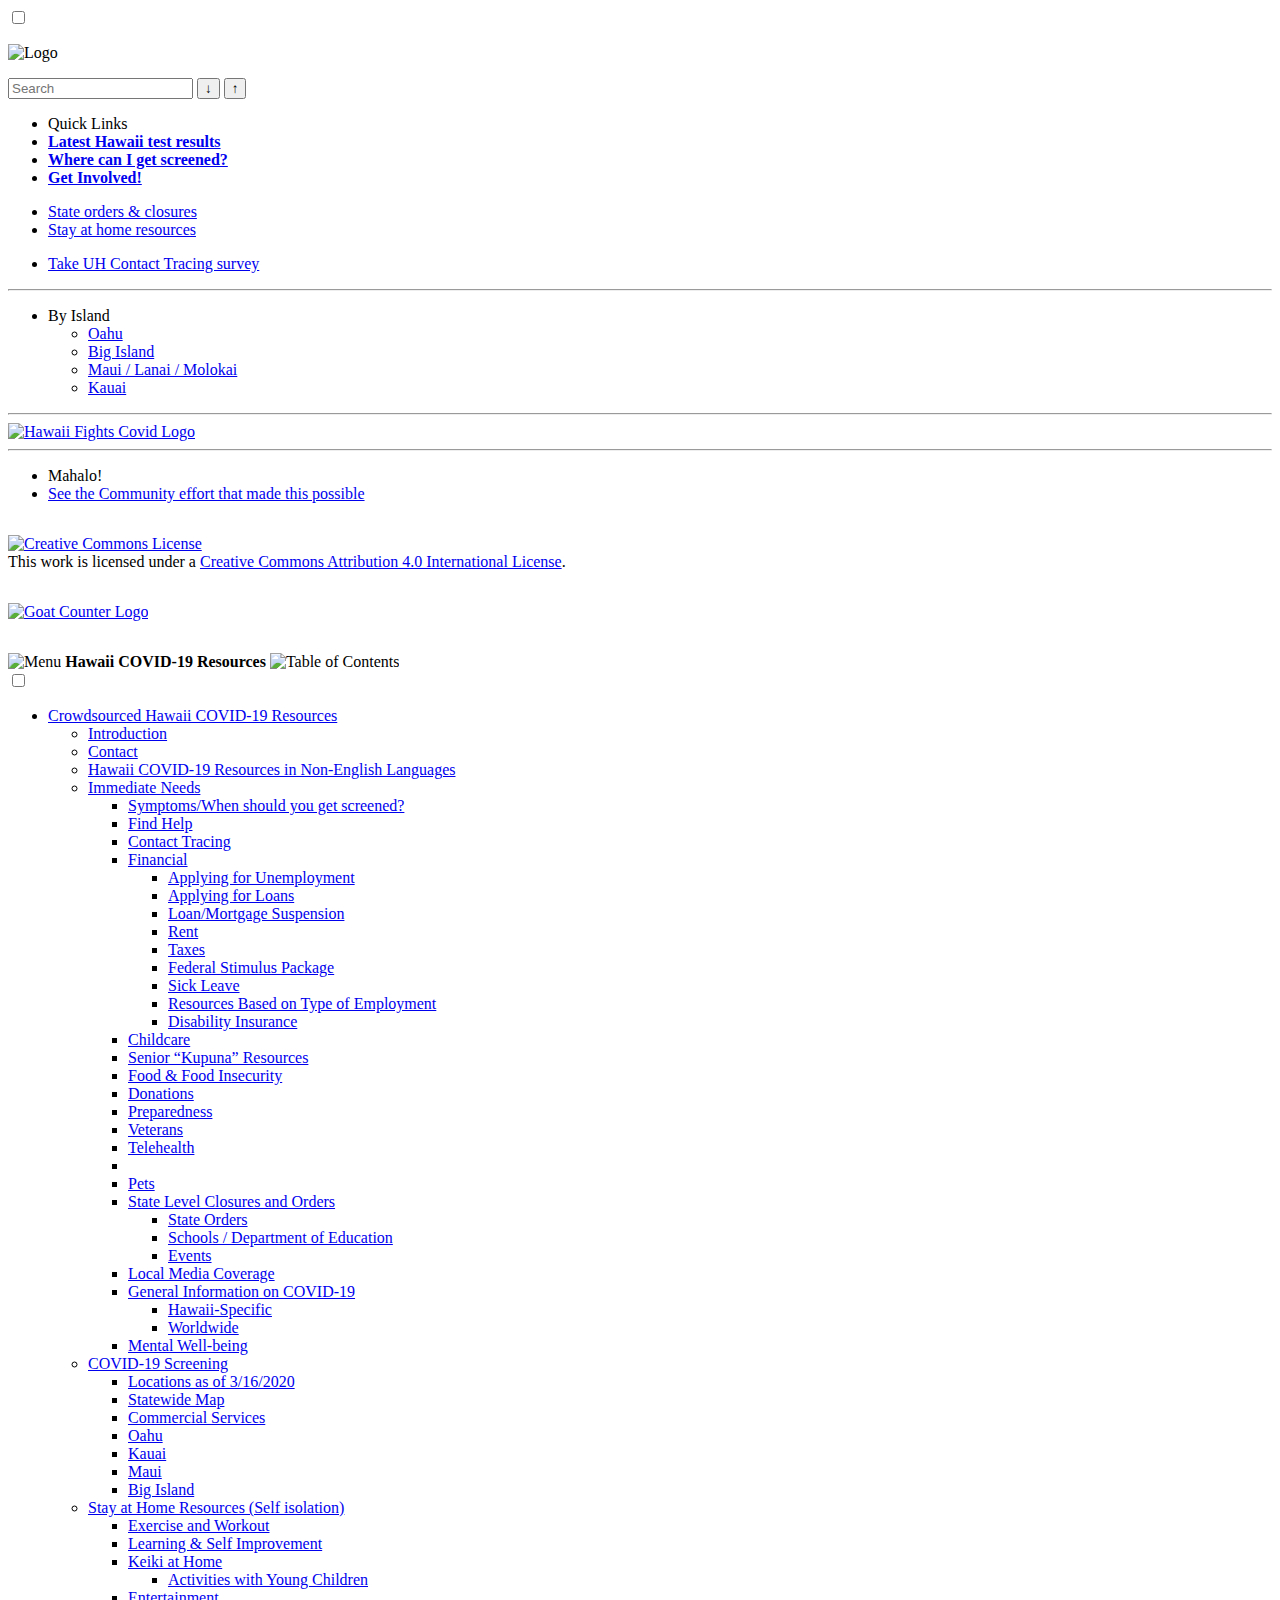
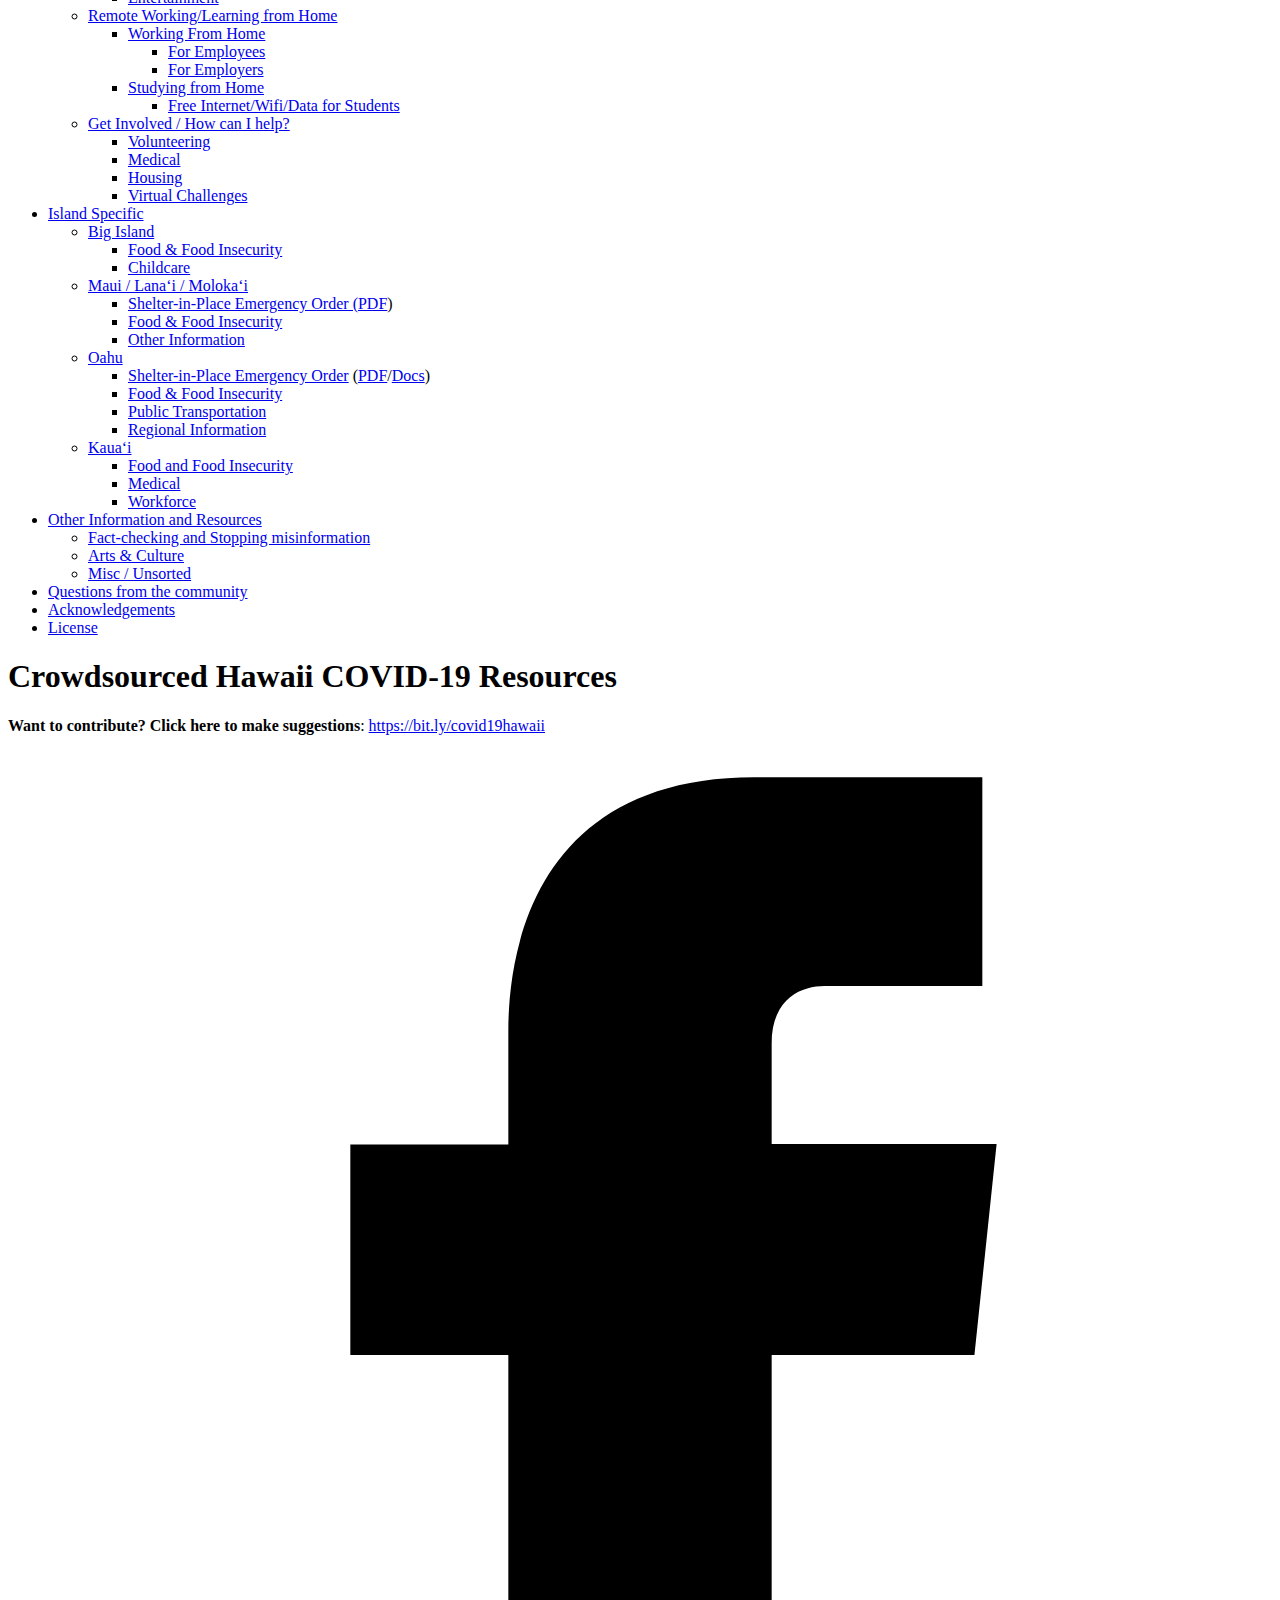
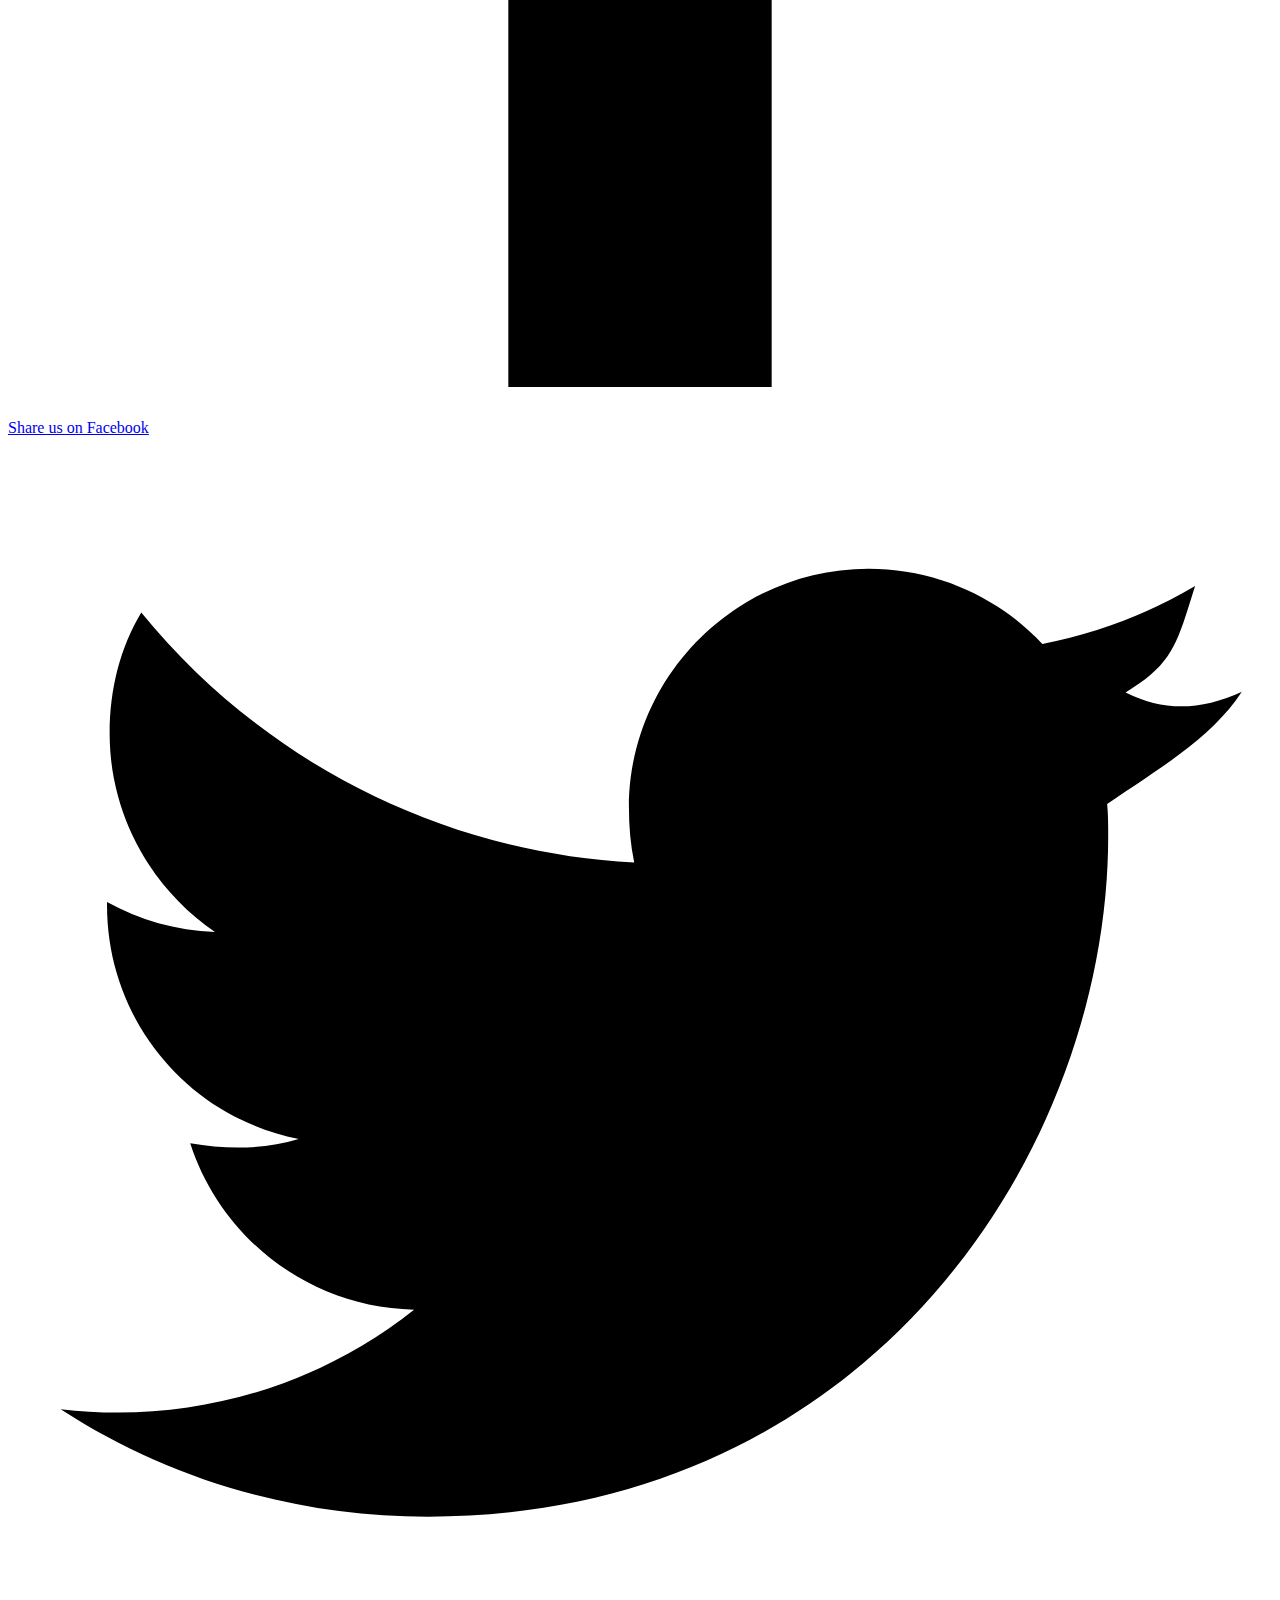
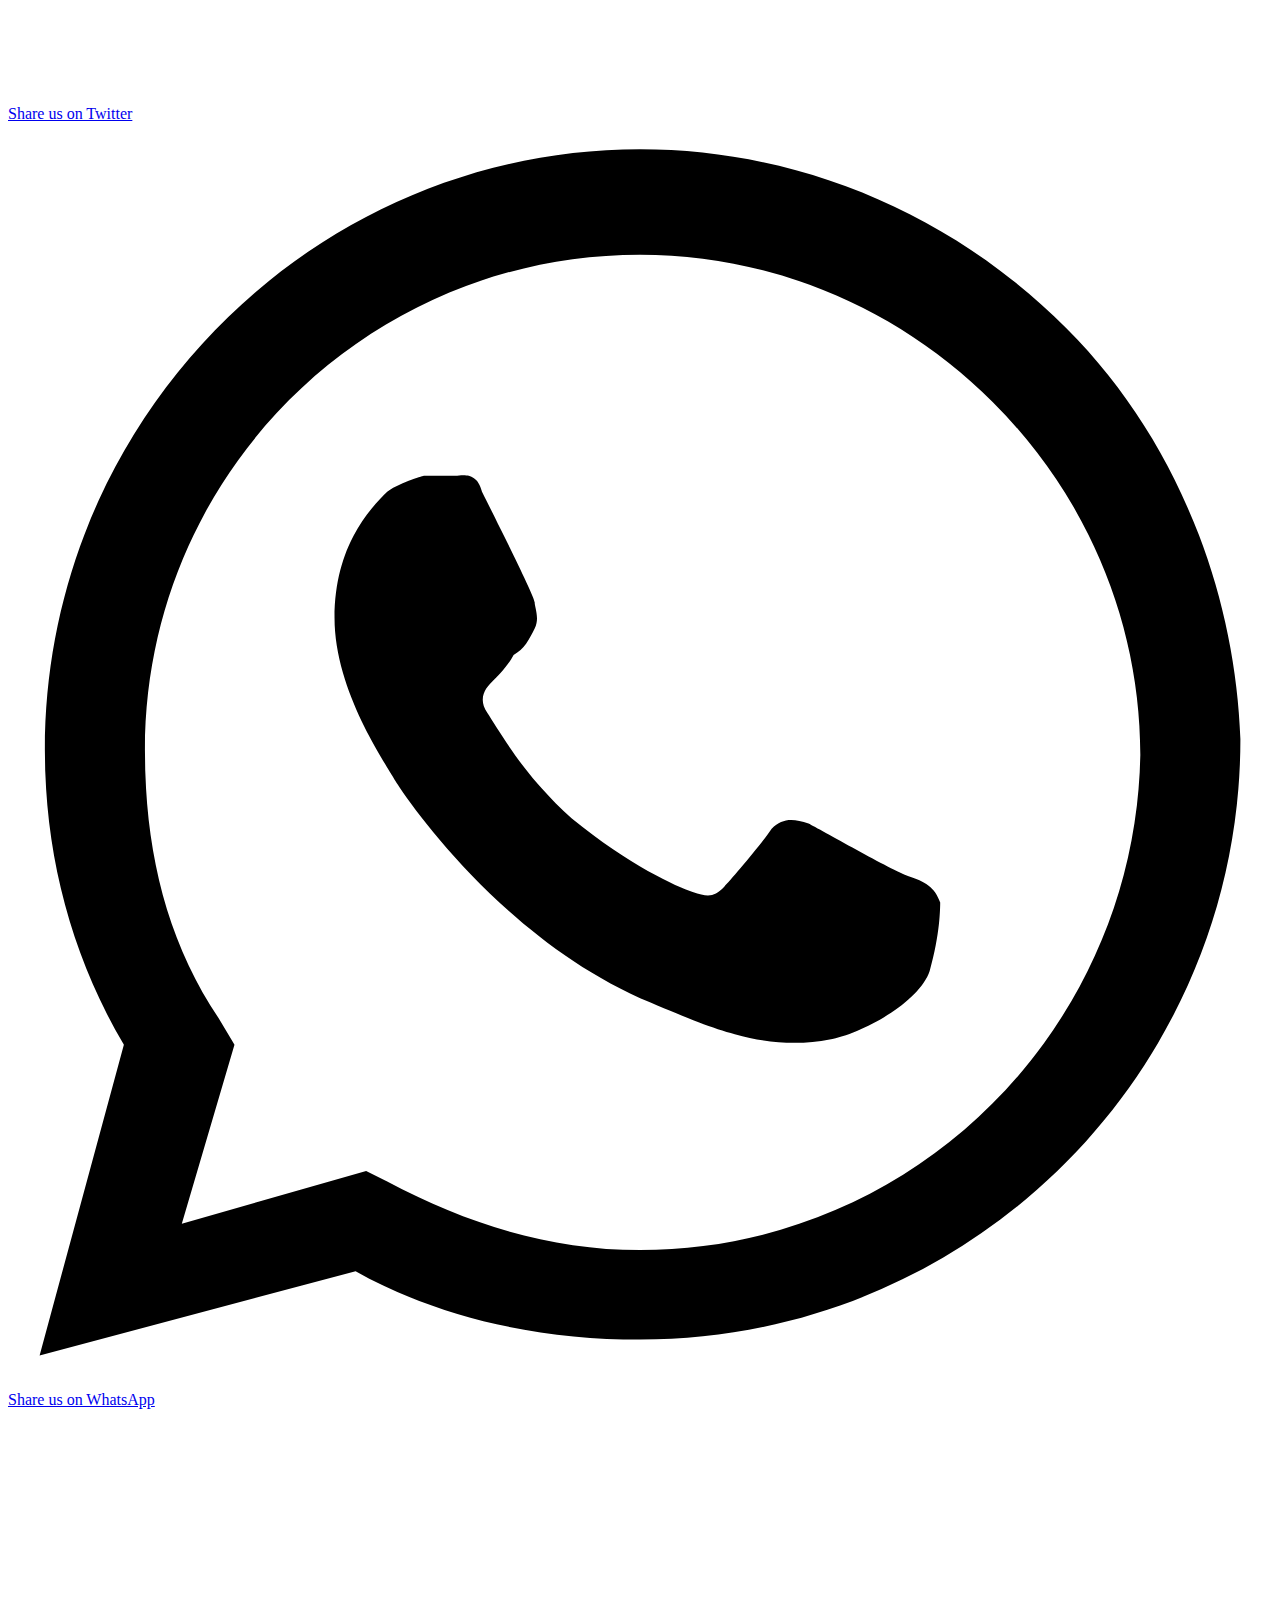
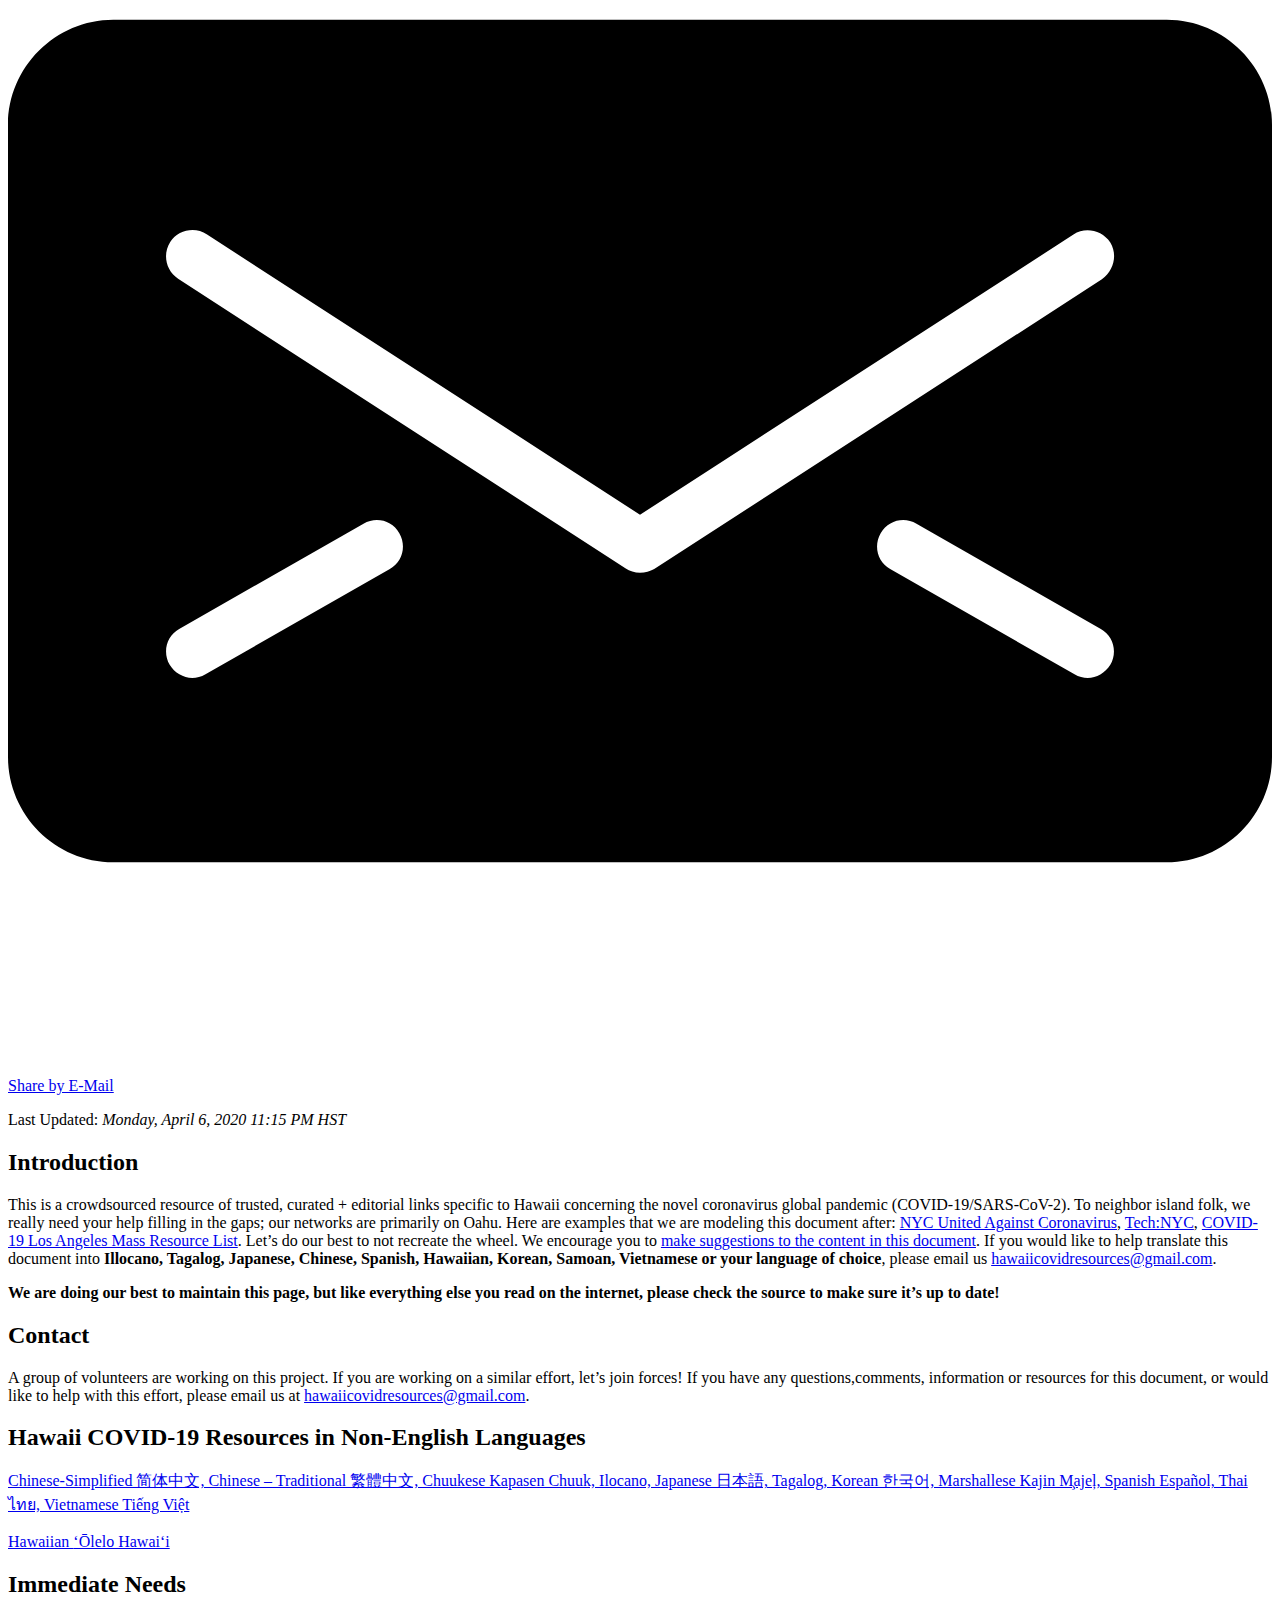
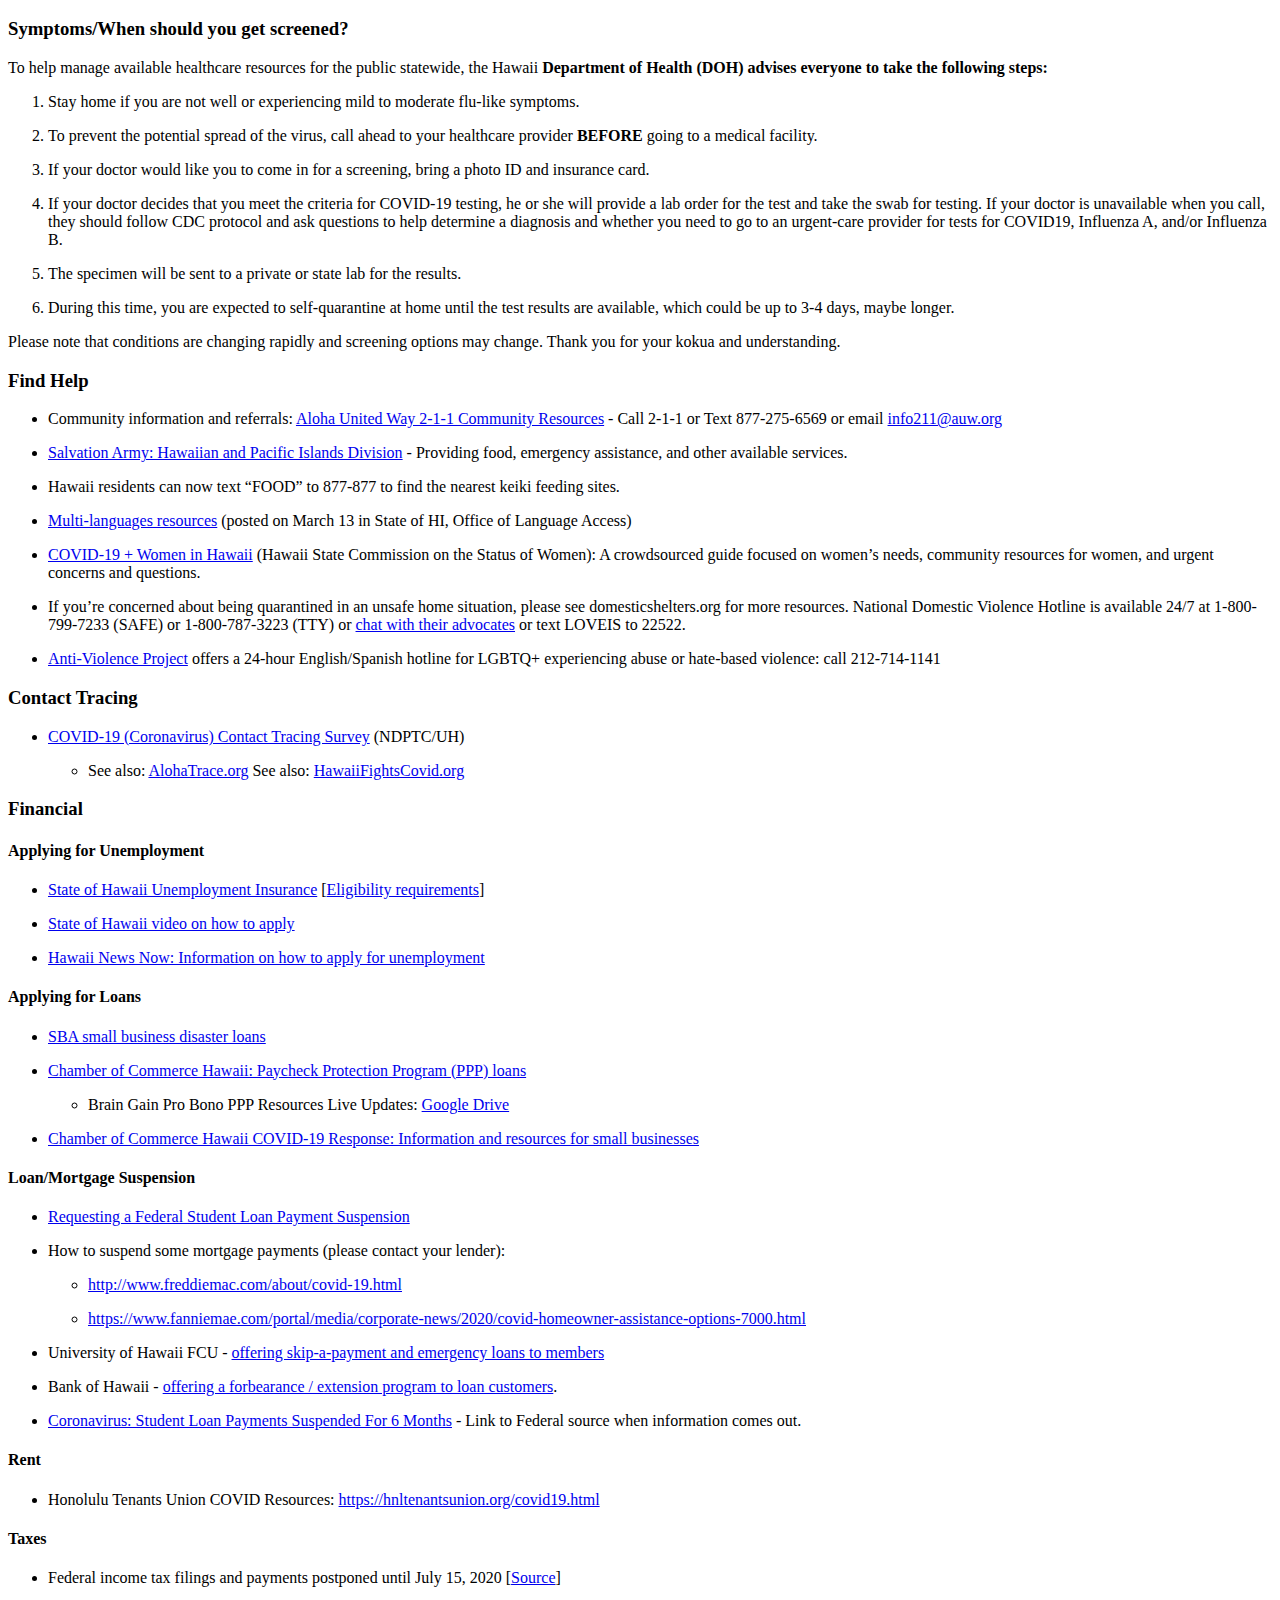
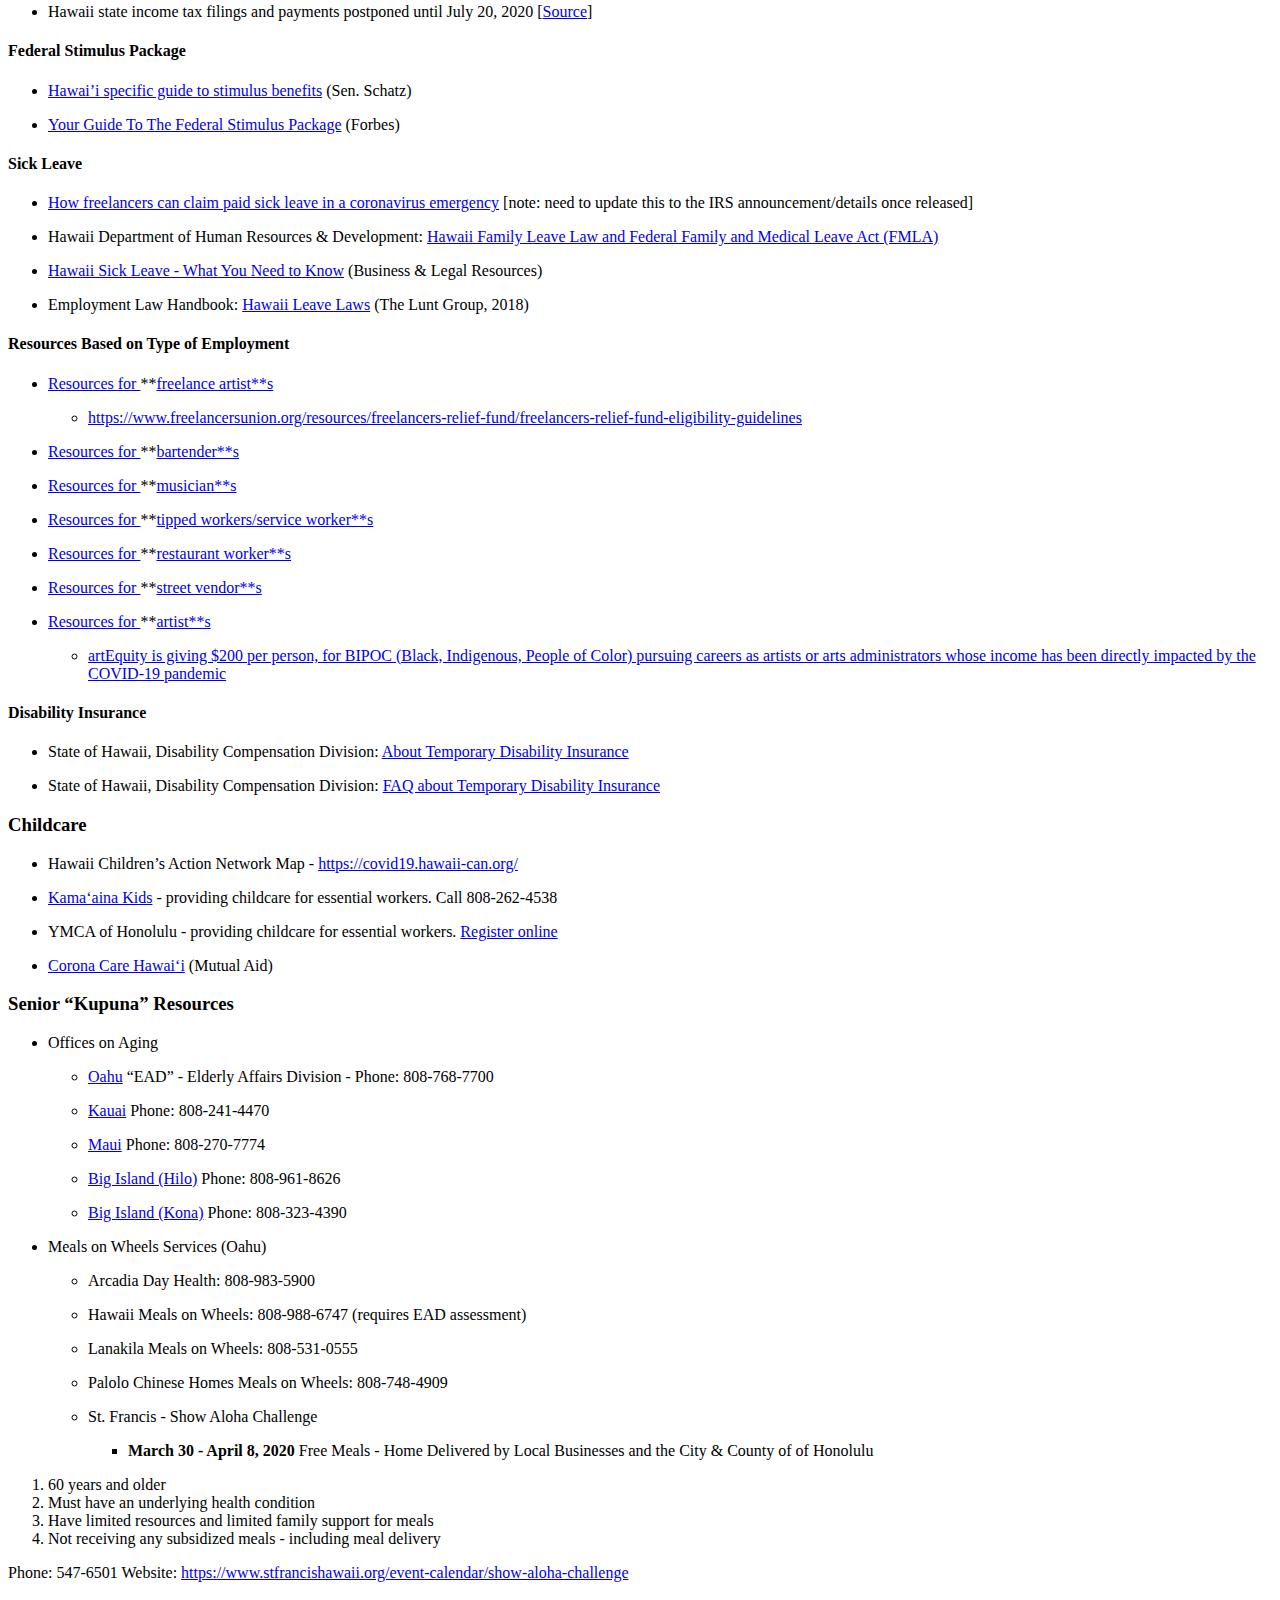
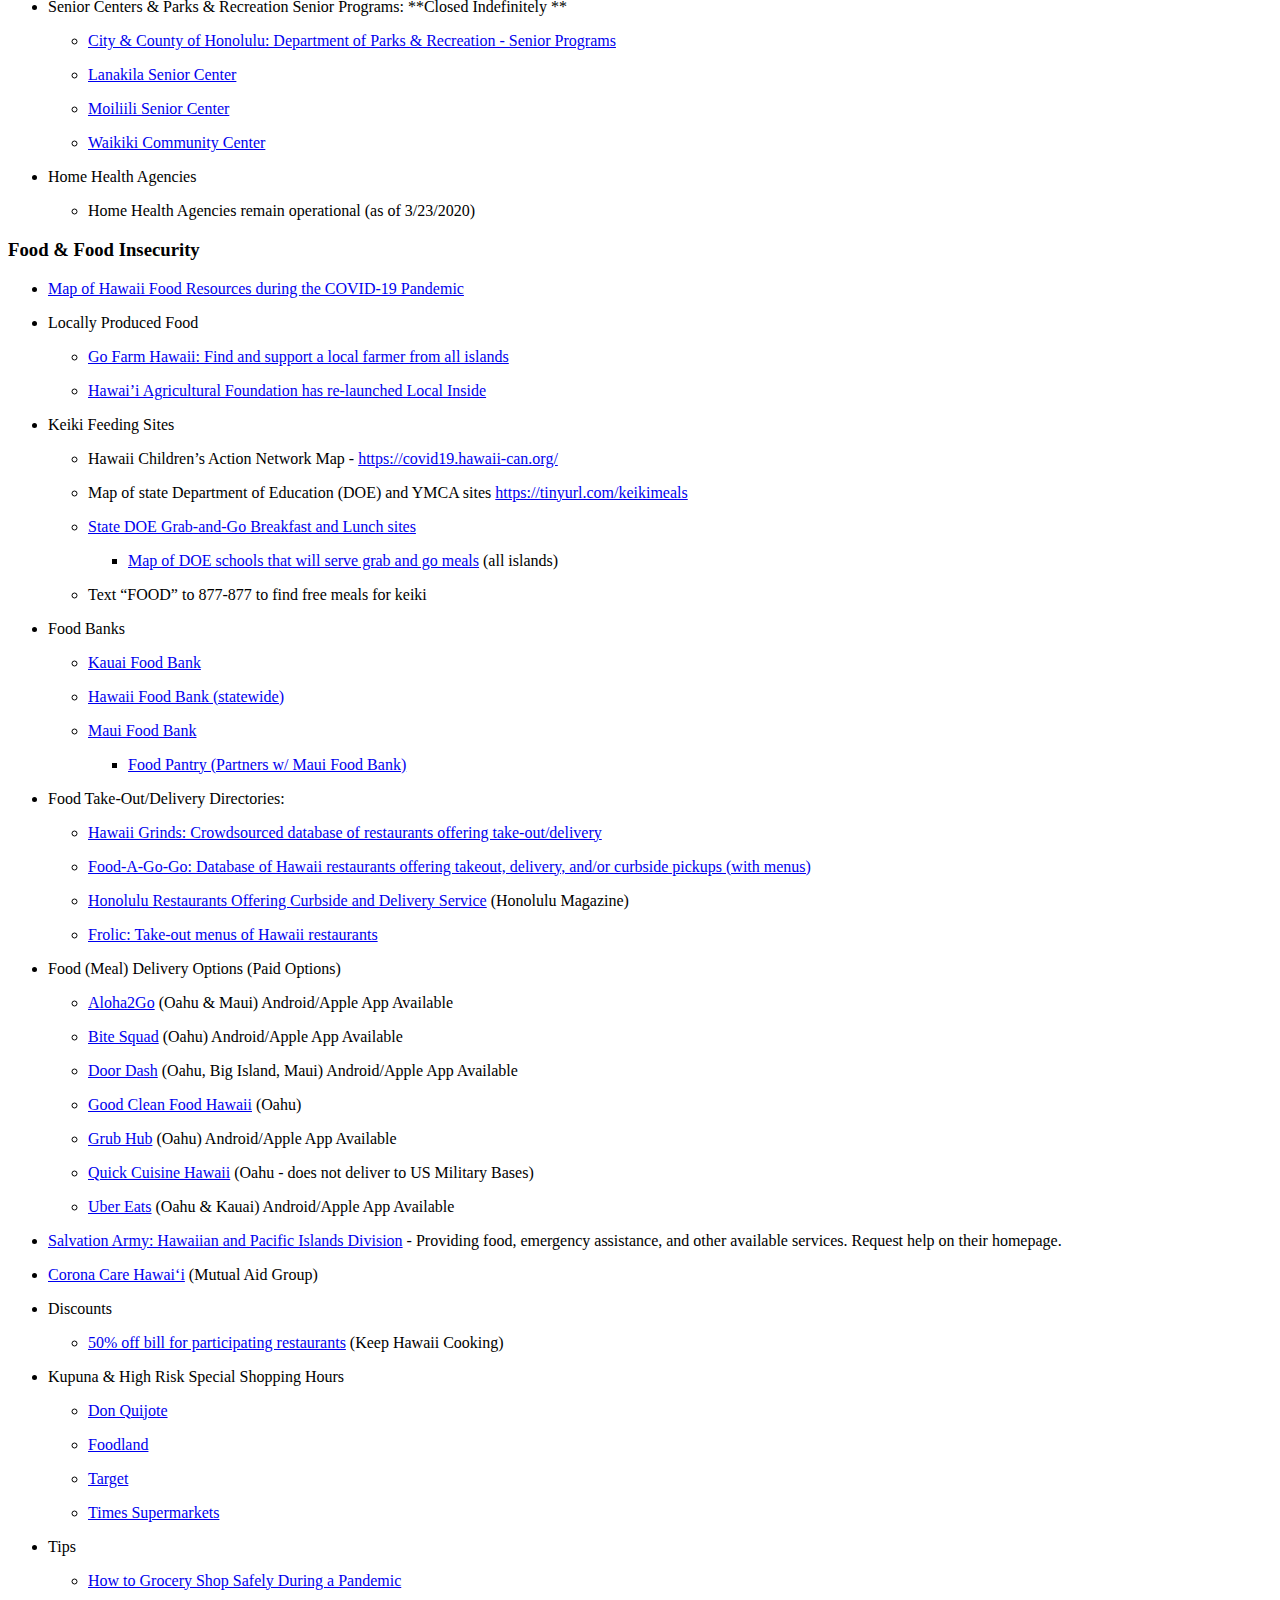
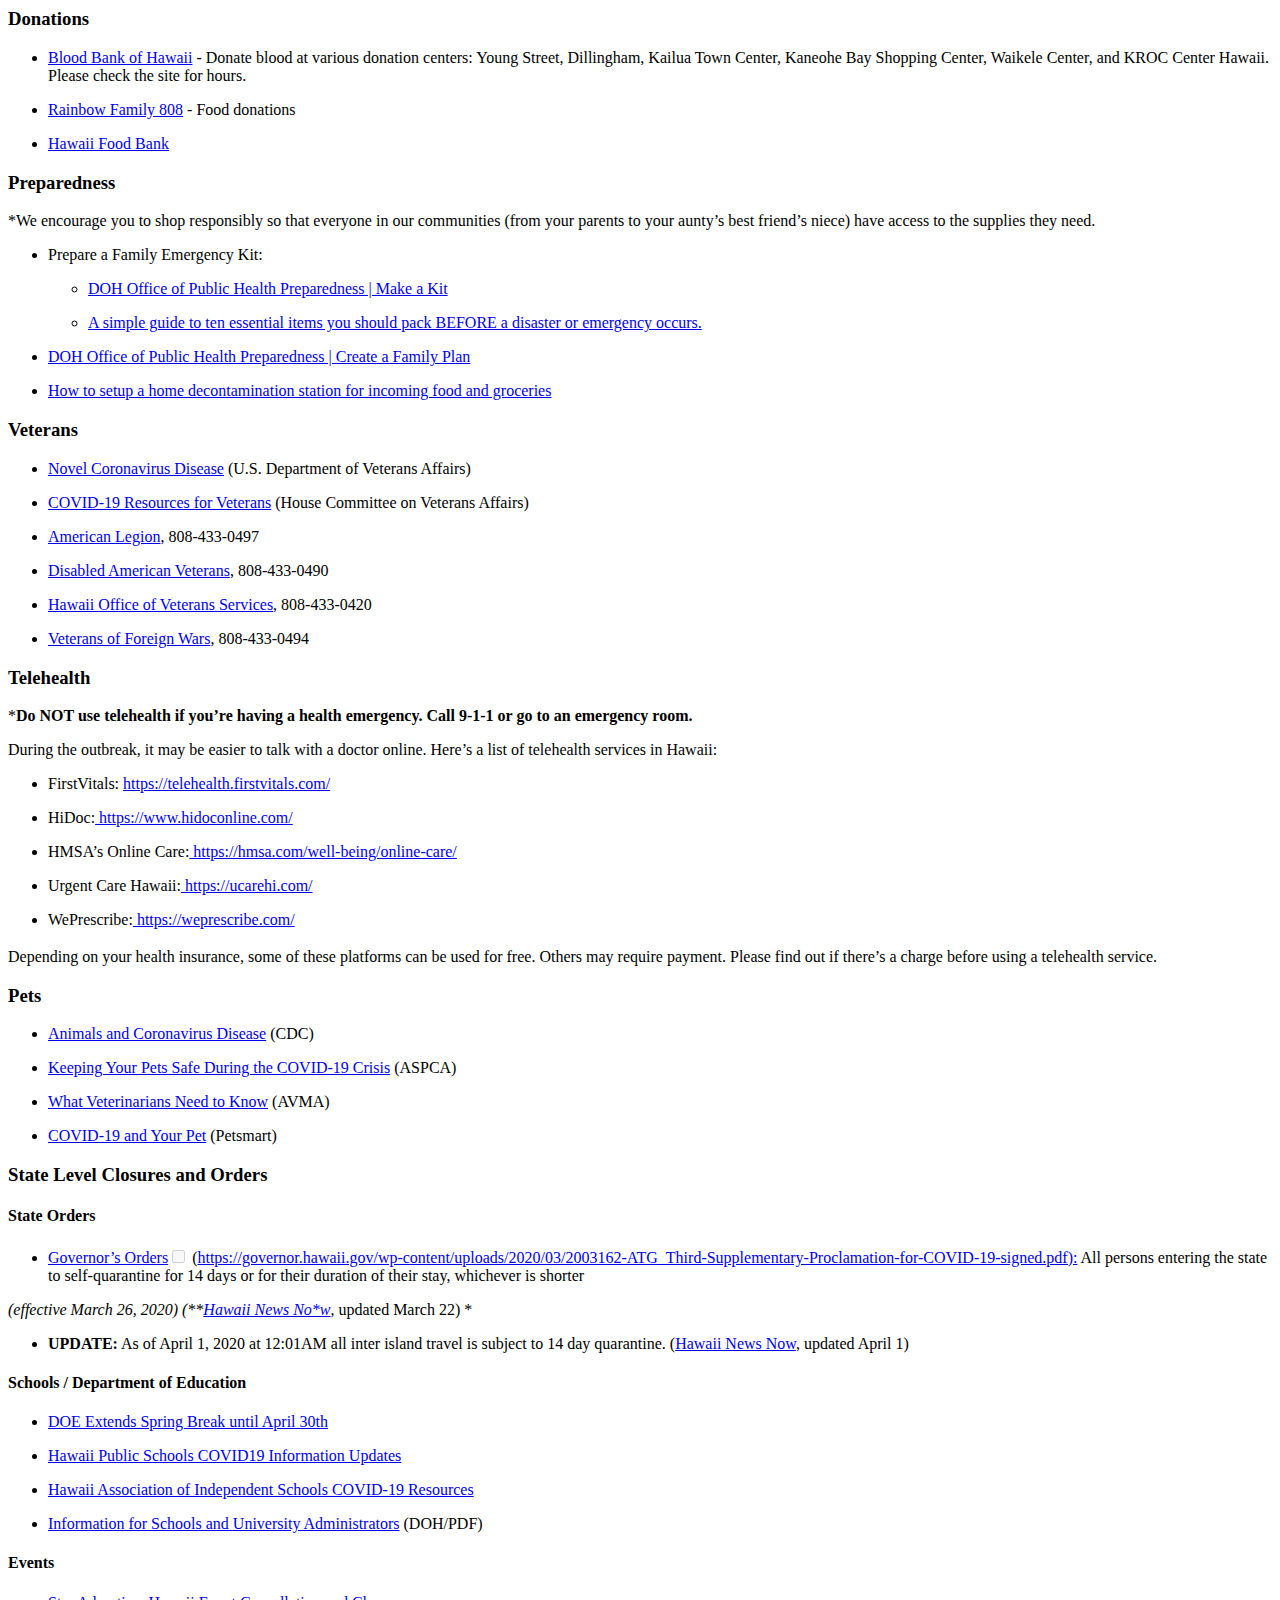
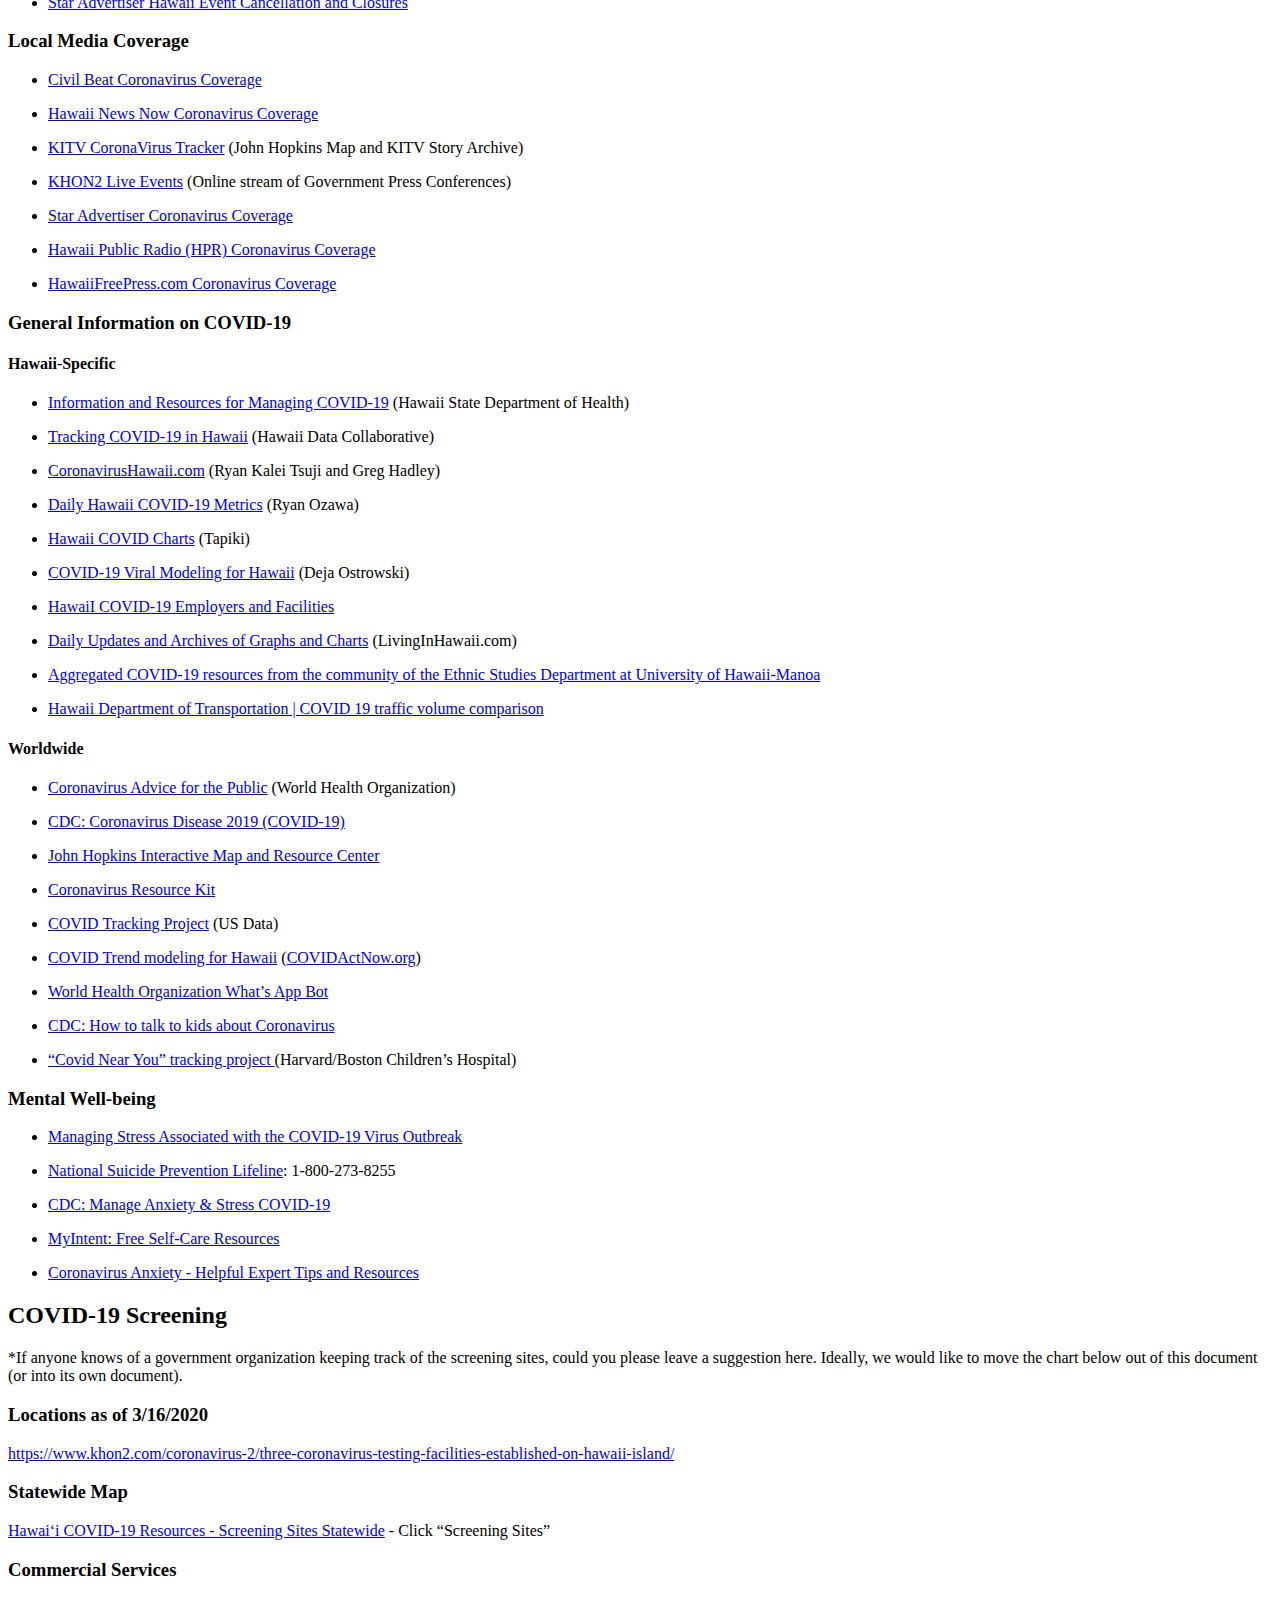
==== public/index.html @ 45dadfa4 "Added hawaiifightscovid to sidebar" ====
<!doctype html><html lang=en><head><meta name=generator content="Hugo 0.68.3"><meta charset=utf-8><meta name=viewport content="width=device-width,initial-scale=1"><meta name=description content="Crowdsourced resource of trusted, curated + editorial links specific to Hawaii concerning the novel coronavirus global pandemic (COVID-19/SARS-CoV-2)."><meta property="og:title" content="Hawaii COVID-19 Resources"><meta property="og:description" content="Crowdsourced resource of trusted, curated + editorial links specific to Hawaii concerning the novel coronavirus global pandemic (COVID-19/SARS-CoV-2)."><meta property="og:type" content="website"><meta property="og:url" content="https://resilienthawaii.org/"><meta property="og:image" content="https://resilienthawaii.org/img/post-cover.png"><title>Hawaii COVID-19 Resources | Resilient Hawaii</title><link rel=icon href=/favicon.png type=image/x-icon><link rel=stylesheet href=/book.min.4205b68de469d793b8628c969346eacd702d819b29fe22c929a2be3d6ccf1922.css integrity="sha256-QgW2jeRp15O4YoyWk0bqzXAtgZsp/iLJKaK+PWzPGSI="><link rel=alternate type=application/rss+xml href=https://resilienthawaii.org/index.xml title="Resilient Hawaii"><meta name=twitter:card content="summary_large_image"><meta name=twitter:image content="https://resilienthawaii.org/img/post-cover.png"><meta name=twitter:title content="Hawaii COVID-19 Resources"><meta name=twitter:description content="Crowdsourced resource of trusted, curated + editorial links specific to Hawaii concerning the novel coronavirus global pandemic (COVID-19/SARS-CoV-2)."><script src=/js/lib.js></script></head><body><input type=checkbox class=hidden id=menu-control><main class="container flex"><aside class=book-menu><nav><p><img src=/img/logo-color.png alt=Logo></p><span class=search-tool><input type=search id=search name=search placeholder=Search>&nbsp;<button data-search=next>&darr;</button>&nbsp;<button data-search=prev>&uarr;</button></span><ul><li><span class=menu-header>Quick Links</span></li><li><a href=https://hawaiicovid19.com><strong>Latest Hawaii test results</strong></a></li><li><a href=#covid-19-screening><strong>Where can I get screened?</strong></a></li><li><a href=#get-involved--how-can-i-help><strong>Get Involved!</strong></a></li></ul><ul><li><a href=#state-level-closures-and-orders>State orders & closures</a></li><li><a href=#stay-at-home-resources-self-isolation>Stay at home resources</a></li></ul><ul><li><a href=https://manoahawaiiss.az1.qualtrics.com/jfe/form/SV_9oUXdWn2YHRu27H>Take UH Contact Tracing survey</a></li></ul><hr><ul><li><span class=menu-header>By Island</span><ul><li><a href=#oahu-1>Oahu</a></li><li><a href=#big-island-1>Big Island</a></li><li><a href=#maui--lana%ca%bbi--moloka%ca%bbi>Maui / Lanai / Molokai</a></li><li><a href=#kaua%ca%bbi>Kauai</a></li></ul></li></ul><hr><a href=https://hawaiifightscovid.org target=_blank><img class=hawaiifightscovid alt="Hawaii Fights Covid Logo" src=/img/hawaii-fights-covid-logo.jpg></a><hr><ul><li><span class=menu-header>Mahalo!</span></li><li><a href="https://docs.google.com/document/d/1IKysf9nsbLHLRM5-yQ3YxKJA4eVS3uLePmlvfQnwF1w/edit?usp=sharing">See the Community effort that made this possible</a></li></ul><p style="margin:2em 0"><a rel=license href=http://creativecommons.org/licenses/by/4.0/ target=_blank><img class=license alt="Creative Commons License" style=border-width:0 src=https://i.creativecommons.org/l/by/4.0/80x15.png></a><br>This work is licensed under a <a rel=license href=http://creativecommons.org/licenses/by/4.0/>Creative Commons Attribution 4.0 International License</a>.</p><p style="margin:2em 0"><a href=https://goatcounter.com target=_blank><img class=goatcounter alt="Goat Counter Logo" src=/img/goatcounter.png></a></p></nav><script>(function(){var menu=document.querySelector("aside.book-menu nav");addEventListener("beforeunload",function(event){localStorage.setItem("menu.scrollTop",menu.scrollTop);});menu.scrollTop=localStorage.getItem("menu.scrollTop");})();</script></aside><div class=book-page><header class=book-header><div class="flex align-center justify-between"><label for=menu-control><img src=/svg/menu.svg class=book-icon alt=Menu></label>
<strong>Hawaii COVID-19 Resources</strong>
<label for=toc-control><img src=/svg/toc.svg class=book-icon alt="Table of Contents"></label></div><input type=checkbox class=hidden id=toc-control><aside class="hidden clearfix"><nav id=TableOfContents><ul><li><a href=#crowdsourced-hawaii-covid-19-resources>Crowdsourced Hawaii COVID-19 Resources</a><ul><li><a href=#introduction>Introduction</a></li><li><a href=#contact>Contact</a></li><li><a href=#hawaii-covid-19-resources-in-non-english-languages>Hawaii COVID-19 Resources in Non-English Languages</a></li><li><a href=#immediate-needs>Immediate Needs</a><ul><li><a href=#symptomswhen-should-you-get-screened>Symptoms/When should you get screened?</a></li><li><a href=#find-help>Find Help</a></li><li><a href=#contact-tracing>Contact Tracing</a></li><li><a href=#financial>Financial</a><ul><li><a href=#applying-for-unemployment>Applying for Unemployment</a></li><li><a href=#applying-for-loans>Applying for Loans</a></li><li><a href=#loanmortgage-suspension>Loan/Mortgage Suspension</a></li><li><a href=#rent>Rent</a></li><li><a href=#taxes>Taxes</a></li><li><a href=#federal-stimulus-package>Federal Stimulus Package</a></li><li><a href=#sick-leave>Sick Leave</a></li><li><a href=#resources-based-on-type-of-employment>Resources Based on Type of Employment</a></li><li><a href=#disability-insurance>Disability Insurance</a></li></ul></li><li><a href=#childcare>Childcare</a></li><li><a href=#senior-kupuna-resources>Senior &ldquo;Kupuna&rdquo; Resources</a></li><li><a href=#food--food-insecurity>Food & Food Insecurity</a></li><li><a href=#donations>Donations</a></li><li><a href=#preparedness>Preparedness</a></li><li><a href=#veterans>Veterans</a></li><li><a href=#telehealth>Telehealth</a></li><li><a href=#heading></a></li><li><a href=#pets>Pets</a></li><li><a href=#state-level-closures-and-orders>State Level Closures and Orders</a><ul><li><a href=#state-orders>State Orders</a></li><li><a href=#schools--department-of-education>Schools / Department of Education</a></li><li><a href=#events>Events</a></li></ul></li><li><a href=#local-media-coverage>Local Media Coverage</a></li><li><a href=#general-information-on-covid-19>General Information on COVID-19</a><ul><li><a href=#hawaii-specific>Hawaii-Specific</a></li><li><a href=#worldwide>Worldwide</a></li></ul></li><li><a href=#mental-well-being>Mental Well-being</a></li></ul></li><li><a href=#covid-19-screening>COVID-19 Screening</a><ul><li><a href=#locations-as-of-3162020>Locations as of 3/16/2020</a></li><li><a href=#statewide-map>Statewide Map</a></li><li><a href=#commercial-services>Commercial Services</a></li><li><a href=#oahu>Oahu</a></li><li><a href=#kauai>Kauai</a></li><li><a href=#maui>Maui</a></li><li><a href=#big-island>Big Island</a></li></ul></li><li><a href=#stay-at-home-resources-self-isolation>Stay at Home Resources (Self isolation)</a><ul><li><a href=#exercise-and-workout>Exercise and Workout</a></li><li><a href=#learning--self-improvement>Learning & Self Improvement</a></li><li><a href=#keiki-at-home>Keiki at Home</a><ul><li><a href=#activities-with-young-children>Activities with Young Children</a></li></ul></li><li><a href=#entertainment>Entertainment</a></li></ul></li><li><a href=#remote-workinglearning-from-home>Remote Working/Learning from Home</a><ul><li><a href=#working-from-home>Working From Home</a><ul><li><a href=#for-employees>For Employees</a></li><li><a href=#for-employers>For Employers</a></li></ul></li><li><a href=#studying-from-home>Studying from Home</a><ul><li><a href=#free-internetwifidata-for-students>Free Internet/Wifi/Data for Students</a></li></ul></li></ul></li><li><a href=#get-involved--how-can-i-help>Get Involved / How can I help?</a><ul><li><a href=#volunteering>Volunteering</a></li><li><a href=#medical>Medical</a></li><li><a href=#housing>Housing</a></li><li><a href=#virtual-challenges>Virtual Challenges</a></li></ul></li></ul></li><li><a href=#island-specific>Island Specific</a><ul><li><a href=#big-island-1>Big Island</a><ul><li><a href=#food--food-insecurity-1>Food & Food Insecurity</a></li><li><a href=#childcare-1>Childcare</a></li></ul></li><li><a href=#maui--lanaʻi--molokaʻi>Maui / Lanaʻi / Molokaʻi</a><ul><li><a href=#shelter-in-place-emergency-order-pdfhttpswwwmauicountygovdocumentcenterview121462amended-2020-3-22-mayors-public-health-emergency-rulesbidid>Shelter-in-Place Emergency Order (<a href="https://www.mauicounty.gov/DocumentCenter/View/121462/Amended-2020-3-22-Mayors-Public-Health-Emergency-Rules?bidId=">PDF</a>)</a></li><li><a href=#food--food-insecurity-2>Food & Food Insecurity</a></li><li><a href=#other-information>Other Information</a></li></ul></li><li><a href=#oahu-1>Oahu</a><ul><li><a href=#[base64]><a href=http://www.honolulu.gov/rep/site/may/may_docs/Emergency%20Order%20No.%202020-02.pdf>Shelter-in-Place Emergency Order</a> (<a href=http://www.honolulu.gov/rep/site/may/may_docs/Emergency%20Order%20No.%202020-02.pdf>PDF</a>/<a href=https://docs.google.com/document/d/180_Z6jS1sNVUpi-OlvrKRkxkJFYuwm-L-9ptHdpod_M/edit>Docs</a>)</a></li><li><a href=#food--food-insecurity-3>Food & Food Insecurity</a></li><li><a href=#public-transportation>Public Transportation</a></li><li><a href=#regional-information>Regional Information</a></li></ul></li><li><a href=#kauaʻi>Kauaʻi</a><ul><li><a href=#food-and-food-insecurity>Food and Food Insecurity</a></li><li><a href=#medical-1>Medical</a></li><li><a href=#workforce>Workforce</a></li></ul></li></ul></li><li><a href=#other-information-and-resources>Other Information and Resources</a><ul><li><a href=#fact-checking-and-stopping-misinformation>Fact-checking and Stopping misinformation</a></li><li><a href=#arts--culture>Arts & Culture</a></li><li><a href=#misc--unsorted>Misc / Unsorted</a></li></ul></li><li><a href=#questions-from-the-community>Questions from the community</a></li><li><a href=#acknowledgements>Acknowledgements</a></li><li><a href=#license>License</a></li></ul></nav></aside></header><article class=markdown><h1 id=crowdsourced-hawaii-covid-19-resources>Crowdsourced Hawaii COVID-19 Resources</h1><p><strong>Want to contribute? Click here to make suggestions</strong>: <a href=https://bit.ly/covid19hawaii>https://bit.ly/covid19hawaii</a></p><a class=resp-sharing-button__link href="https://facebook.com/sharer/sharer.php?u=https%3A%2F%2Fresilienthawaii.org" target=_blank rel=noopener aria-label="Share on Facebook"><div class="resp-sharing-button resp-sharing-button--facebook resp-sharing-button--large"><div aria-hidden=true class="resp-sharing-button__icon resp-sharing-button__icon--solid"><svg xmlns="http://www.w3.org/2000/svg" viewBox="0 0 24 24"><path d="M18.77 7.46H14.5v-1.9c0-.9.6-1.1 1-1.1h3V.5h-4.33C10.24.5 9.5 3.44 9.5 5.32v2.15h-3v4h3v12h5v-12h3.85l.42-4z"/></svg></div>Share us on Facebook</div></a><a class=resp-sharing-button__link href="https://twitter.com/intent/tweet/?text=Crowdsourced%20resource%20of%20trusted%2C%20curated%20%2B%20editorial%20links%20specific%20to%20Hawaii%20concerning%20the%20novel%20coronavirus%20global%20pandemic%20(COVID-19%2FSARS-CoV-2).&url=https%3A%2F%2Fresilienthawaii.org" target=_blank rel=noopener aria-label="Share on Twitter"><div class="resp-sharing-button resp-sharing-button--twitter resp-sharing-button--large"><div aria-hidden=true class="resp-sharing-button__icon resp-sharing-button__icon--solid"><svg xmlns="http://www.w3.org/2000/svg" viewBox="0 0 24 24"><path d="M23.44 4.83c-.8.37-1.5.38-2.22.02.93-.56.98-.96 1.32-2.02-.88.52-1.86.9-2.9 1.1-.82-.88-2-1.43-3.3-1.43-2.5.0-4.55 2.04-4.55 4.54.0.36.03.7.1 1.04-3.77-.2-7.12-2-9.36-4.75-.4.67-.6 1.45-.6 2.3.0 1.56.8 2.95 2 3.77-.74-.03-1.44-.23-2.05-.57v.06c0 2.2 1.56 4.03 3.64 4.44-.67.2-1.37.2-2.06.08.58 1.8 2.26 3.12 4.25 3.16C5.78 18.1 3.37 18.74 1 18.46c2 1.3 4.4 2.04 6.97 2.04 8.35.0 12.92-6.92 12.92-12.93.0-.2.0-.4-.02-.6.9-.63 1.96-1.22 2.56-2.14z"/></svg></div>Share us on Twitter</div></a><a class=resp-sharing-button__link href="whatsapp://send?text=Crowdsourced%20resource%20of%20trusted%2C%20curated%20%2B%20editorial%20links%20specific%20to%20Hawaii%20concerning%20the%20novel%20coronavirus%20global%20pandemic%20(COVID-19%2FSARS-CoV-2).%20https%3A%2F%2Fresilienthawaii.org" target=_blank rel=noopener aria-label="Share on WhatsApp"><div class="resp-sharing-button resp-sharing-button--whatsapp resp-sharing-button--large"><div aria-hidden=true class="resp-sharing-button__icon resp-sharing-button__icon--solid"><svg xmlns="http://www.w3.org/2000/svg" viewBox="0 0 24 24"><path d="M20.1 3.9C17.9 1.7 15 .5 12 .5 5.8.5.7 5.6.7 11.9c0 2 .5 3.9 1.5 5.6L.6 23.4l6-1.6c1.6.9 3.5 1.3 5.4 1.3 6.3.0 11.4-5.1 11.4-11.4-.1-2.8-1.2-5.7-3.3-7.8zM12 21.4c-1.7.0-3.3-.5-4.8-1.3l-.4-.2-3.5 1 1-3.4L4 17c-1-1.5-1.4-3.2-1.4-5.1.0-5.2 4.2-9.4 9.4-9.4 2.5.0 4.9 1 6.7 2.8s2.8 4.2 2.8 6.7c-.1 5.2-4.3 9.4-9.5 9.4zm5.1-7.1c-.3-.1-1.7-.9-1.9-1-.3-.1-.5-.1-.7.1-.2.3-.8 1-.9 1.1-.2.2-.3.2-.6.1s-1.2-.5-2.3-1.4c-.9-.8-1.4-1.7-1.6-2s0-.5.1-.6.3-.3.4-.5c.2-.1.3-.3.4-.5s0-.4.0-.5C10 9 9.3 7.6 9 7c-.1-.4-.4-.3-.5-.3h-.6s-.4.1-.7.3c-.3.3-1 1-1 2.4s1 2.8 1.1 3c.1.2 2 3.1 4.9 4.3.7.3 1.2.5 1.6.6.7.2 1.3.2 1.8.1.6-.1 1.7-.7 1.9-1.3.2-.7.2-1.2.2-1.3-.1-.3-.3-.4-.6-.5z"/></svg></div>Share us on WhatsApp</div></a><a class=resp-sharing-button__link href="mailto:?subject=Crowdsourced%20resource%20of%20trusted%2C%20curated%20%2B%20editorial%20links%20specific%20to%20Hawaii%20concerning%20the%20novel%20coronavirus%20global%20pandemic%20(COVID-19%2FSARS-CoV-2).&body=https%3A%2F%2Fresilienthawaii.org" target=_self rel=noopener aria-label="Share by E-Mail"><div class="resp-sharing-button resp-sharing-button--email resp-sharing-button--large"><div aria-hidden=true class="resp-sharing-button__icon resp-sharing-button__icon--solid"><svg xmlns="http://www.w3.org/2000/svg" viewBox="0 0 24 24"><path d="M22 4H2C.9 4 0 4.9.0 6v12c0 1.1.9 2 2 2h20c1.1.0 2-.9 2-2V6c0-1.1-.9-2-2-2zM7.25 14.43l-3.5 2c-.08.05-.17.07-.25.07-.17.0-.34-.1-.43-.25-.14-.24-.06-.55.18-.68l3.5-2c.24-.14.55-.06.68.18.14.24.06.55-.18.68zm4.75.07c-.1.0-.2-.03-.27-.08l-8.5-5.5c-.23-.15-.3-.46-.15-.7.15-.22.46-.3.7-.14L12 13.4l8.23-5.32c.23-.15.54-.08.7.15.14.23.07.54-.16.7l-8.5 5.5c-.08.04-.17.07-.27.07zm8.93 1.75c-.1.16-.26.25-.43.25-.08.0-.17-.02-.25-.07l-3.5-2c-.24-.13-.32-.44-.18-.68s.44-.32.68-.18l3.5 2c.24.13.32.44.18.68z"/></svg></div>Share by E-Mail</div></a><p>Last Updated: <em>Monday, April 6, 2020 11:15 PM HST</em></p><h2 id=introduction>Introduction</h2><p>This is a crowdsourced resource of trusted, curated + editorial links specific to Hawaii concerning the novel coronavirus global pandemic (COVID-19/SARS-CoV-2). To neighbor island folk, we really need your help filling in the gaps; our networks are primarily on Oahu. Here are examples that we are modeling this document after: <a href=https://docs.google.com/document/d/18WYGoVlJuXYc3QFN1RABnARZlwDG3aLQsnNokl1KhZQ/edit>NYC United Against Coronavirus</a>, <a href="https://www.google.com/url?q=https://docs.google.com/document/d/12KbEKMrLrZf-nUvuHoFtLPHAARIDEc7kcWTUwBnI8dw/edit&sa=D&ust=1585458826721000&usg=AFQjCNFuLDspcRvdcNBKQk5OQfte3mzaCQ">Tech:NYC</a>, <a href=https://docs.google.com/document/d/1S-WJaMa4q3yNrEBfSFKEdSQArcNc_MTI2LiUA63Ycyg/edit#>COVID-19 Los Angeles Mass Resource List</a>. Let’s do our best to not recreate the wheel. We encourage you to <a href=https://support.google.com/docs/answer/6033474>make suggestions to the content in this document</a>. If you would like to help translate this document into <strong>Illocano, Tagalog, Japanese, Chinese, Spanish, Hawaiian, Korean, Samoan, Vietnamese or your language of choice</strong>, please email us <a href=mailto:hawaiicovidresources@gmail.com>hawaiicovidresources@gmail.com</a>.</p><p><strong>We are doing our best to maintain this page, but like everything else you read on the internet, please check the source to make sure it’s up to date!</strong></p><h2 id=contact>Contact</h2><p>A group of volunteers are working on this project. If you are working on a similar effort, let’s join forces! If you have any questions,comments, information or resources for this document, or would like to help with this effort, please email us at <a href=mailto:hawaiicovidresources@gmail.com>hawaiicovidresources@gmail.com</a>.</p><h2 id=hawaii-covid-19-resources-in-non-english-languages>Hawaii COVID-19 Resources in Non-English Languages</h2><p><a href=https://health.hawaii.gov/ola/ola-posts/covid-19-multi-languages-resources/>Chinese-Simplified 简体中文, Chinese – Traditional 繁體中文, Chuukese Kapasen Chuuk, Ilocano, Japanese 日本語, Tagalog, Korean 한국어, Marshallese Kajin M̧ajeļ, Spanish Español, Thai ไทย, Vietnamese Tiếng Việt</a></p><p><a href=https://health.hawaii.gov/ola/ola-posts/covid-19-multi-languages-resources/>Hawaiian </a><a href=https://health.hawaii.gov/ola/ola-posts/covid-19-multi-languages-resources/>ʻŌlelo Hawaiʻi</a></p><h2 id=immediate-needs>Immediate Needs</h2><h3 id=symptomswhen-should-you-get-screened>Symptoms/When should you get screened?</h3><p>To help manage available healthcare resources for the public statewide, the Hawaii <strong>Department of Health (DOH) advises everyone to take the following steps:</strong></p><ol><li><p>Stay home if you are not well or experiencing mild to moderate flu-like symptoms.</p></li><li><p>To prevent the potential spread of the virus, call ahead to your healthcare provider <strong>BEFORE</strong> going to a medical facility.</p></li><li><p>If your doctor would like you to come in for a screening, bring a photo ID and insurance card.</p></li><li><p>If your doctor decides that you meet the criteria for COVID-19 testing, he or she will provide a lab order for the test and take the swab for testing. If your doctor is unavailable when you call, they should follow CDC protocol and ask questions to help determine a diagnosis and whether you need to go to an urgent-care provider for tests for COVID19, Influenza A, and/or Influenza B.</p></li><li><p>The specimen will be sent to a private or state lab for the results.</p></li><li><p>During this time, you are expected to self-quarantine at home until the test results are available, which could be up to 3-4 days, maybe longer.</p></li></ol><p>Please note that conditions are changing rapidly and screening options may change. Thank you for your kokua and understanding.</p><h3 id=find-help>Find Help</h3><ul><li><p>Community information and referrals: <a href=http://www.auw211.org/>Aloha United Way 2-1-1 Community Resources</a> - Call 2-1-1 or Text 877-275-6569 or email <a href=mailto:info211@auw.org>info211@auw.org</a></p></li><li><p><a href=https://hawaii.salvationarmy.org>Salvation Army: Hawaiian and Pacific Islands Division</a> - Providing food, emergency assistance, and other available services.</p></li><li><p>Hawaii residents can now text &ldquo;FOOD&rdquo; to 877-877 to find the nearest keiki feeding sites.</p></li><li><p><a href=https://health.hawaii.gov/ola/ola-posts/covid-19-multi-languages-resources/>Multi-languages resources</a> (posted on March 13 in State of HI, Office of Language Access)</p></li><li><p><a href=https://docs.google.com/document/u/0/d/1dGp4ABKB4ADaTcO8BJMbdiFuRc-ITPgD8_4YI3ihjxk/mobilebasic>COVID-19 + Women in Hawaii</a> (Hawaii State Commission on the Status of Women): A crowdsourced guide focused on women’s needs, community resources for women, and urgent concerns and questions.</p></li><li><p>If you’re concerned about being quarantined in an unsafe home situation, please see domesticshelters.org for more resources. National Domestic Violence Hotline is available 24/7 at 1-800-799-7233 (SAFE) or 1-800-787-3223 (TTY) or <a href=https://www.thehotline.org/what-is-live-chat/>chat with their advocates</a> or text LOVEIS to 22522.</p></li><li><p><a href=https://avp.org/>Anti-Violence Project</a> offers a 24-hour English/Spanish hotline for LGBTQ+ experiencing abuse or hate-based violence: call 212-714-1141</p></li></ul><h3 id=contact-tracing>Contact Tracing</h3><ul><li><p><a href=https://manoahawaiiss.az1.qualtrics.com/jfe/form/SV_9oUXdWn2YHRu27H>COVID-19 (Coronavirus) Contact Tracing Survey</a> (NDPTC/UH)</p><ul><li>See also: <a href=https://www.alohatrace.org/>AlohaTrace.org</a>
See also: <a href=https://www.hawaiifightscovid.org/>HawaiiFightsCovid.org</a></li></ul></li></ul><h3 id=financial>Financial</h3><h4 id=applying-for-unemployment>Applying for Unemployment</h4><ul><li><p><a href=https://huiclaims.hawaii.gov/#/>State of Hawaii Unemployment Insurance</a> [<a href=http://labor.hawaii.gov/ui/faq/>Eligibility requirements</a>]</p></li><li><p><a href="http://labor.hawaii.gov/ui/instructional-video-for-filing-unemployment-insurance-online/?fbclid=IwAR3Da2ZF6B6ANfsjJXnlAK8UAhB2KXBeXMWiUq326kYSrZYe8w2H92y4nJU">State of Hawaii video on how to apply</a></p></li><li><p><a href=https://www.hawaiinewsnow.com/2020/03/19/need-file-an-unemployment-claim-heres-how-do-it/>Hawaii News Now: Information on how to apply for unemployment</a></p></li></ul><h4 id=applying-for-loans>Applying for Loans</h4><ul><li><p><a href="https://invest.hawaii.gov/sba-economic-injury-disaster-loan-program/?fbclid=IwAR3_zFTzI89tXDTWkFRhgk7tho6zJ_lxTLM_CRalgU5nDkQJHZZc6Z34q9Q">SBA small business disaster loans</a></p></li><li><p><a href=https://covid19.cochawaii.org/paycheck-protection-program/>Chamber of Commerce Hawaii: Paycheck Protection Program (PPP) loans</a></p><ul><li>Brain Gain Pro Bono PPP Resources Live Updates: <a href=https://drive.google.com/drive/u/1/folders/1vp3Kc5a7OhLYJ9HTvOGmEn2SbrOl0MiF>Google Drive</a></li></ul></li><li><p><a href=https://covid19.cochawaii.org/>Chamber of Commerce Hawaii COVID-19 Response: Information and resources for small businesses</a></p></li></ul><h4 id=loanmortgage-suspension>Loan/Mortgage Suspension</h4><ul><li><p><a href=https://www.ed.gov/news/press-releases/delivering-president-trumps-promise-secretary-devos-suspends-federal-student-loan-payments-waives-interest-during-national-emergency>Requesting a Federal Student Loan Payment Suspension</a></p></li><li><p>How to suspend some mortgage payments (please contact your lender):</p><ul><li><p><a href=http://www.freddiemac.com/about/covid-19.html>http://www.freddiemac.com/about/covid-19.html</a></p></li><li><p><a href=https://www.fanniemae.com/portal/media/corporate-news/2020/covid-homeowner-assistance-options-7000.html>https://www.fanniemae.com/portal/media/corporate-news/2020/covid-homeowner-assistance-options-7000.html</a></p></li></ul></li><li><p>University of Hawaii FCU - <a href=https://www.uhfcu.com/coronavirus/financial-assistance/>offering skip-a-payment and emergency loans to members</a></p></li><li><p>Bank of Hawaii - <a href=https://www.boh.com/covid-19-main-page/financial-assistance>offering a forbearance / extension program to loan customers</a>.</p></li><li><p><a href=https://www.buzzfeednews.com/amphtml/sarahmimms/coronavirus-bill-ends-student-loan-payments-interest-6>Coronavirus: Student Loan Payments Suspended For 6 Months</a> - Link to Federal source when information comes out.</p></li></ul><h4 id=rent>Rent</h4><ul><li>Honolulu Tenants Union COVID Resources: <a href=https://hnltenantsunion.org/covid19.html>https://hnltenantsunion.org/covid19.html</a></li></ul><h4 id=taxes>Taxes</h4><ul><li><p>Federal income tax filings and payments postponed until July 15, 2020 [<a href=https://www.irs.gov/newsroom/tax-day-now-july-15-treasury-irs-extend-filing-deadline-and-federal-tax-payments-regardless-of-amount-owed>Source</a>]</p></li><li><p>Hawaii state income tax filings and payments postponed until July 20, 2020 [<a href=https://files.hawaii.gov/tax/news/announce/ann20-01.pdf>Source</a>]</p></li></ul><h4 id=federal-stimulus-package>Federal Stimulus Package</h4><ul><li><p><a href=https://www.schatz.senate.gov/coronavirus>Hawai’i specific guide to stimulus benefits</a> (Sen. Schatz)</p></li><li><p><a href=https://www.forbes.com/sites/advisor/2020/03/27/your-guide-to-the-federal-stimulus-package/#dae45782711e>Your Guide To The Federal Stimulus Package</a> (Forbes)</p></li></ul><h4 id=sick-leave>Sick Leave</h4><ul><li><p><a href=https://blog.freelancersunion.org/2020/03/23/how-freelancers-can-claim-paid-sick-leave-coronavirus/>How freelancers can claim paid sick leave in a coronavirus emergency</a> [note: need to update this to the IRS announcement/details once released]</p></li><li><p>Hawaii Department of Human Resources & Development: <a href=https://dhrd.hawaii.gov/state-employees/employee-benefits/family-friendly-benefits/family-and-medical-leave/>Hawaii Family Leave Law and Federal Family and Medical Leave Act (FMLA)</a></p></li><li><p><a href=https://www.blr.com/HR-Employment/Benefits-Leave/Sick-Leave-in-Hawaii>Hawaii Sick Leave - What You Need to Know</a> (Business & Legal Resources)</p></li><li><p>Employment Law Handbook: <a href=https://www.employmentlawhandbook.com/leave-laws/state-leave-laws/hawaii/>Hawaii Leave Laws</a> (The Lunt Group, 2018)</p></li></ul><h4 id=resources-based-on-type-of-employment>Resources Based on Type of Employment</h4><ul><li><p><a href="https://covid19freelanceartistresource.wordpress.com/?fbclid=IwAR2h6cN5HPapOjYZoLocJ7ydEEx34_0Hy_Bp2K_jblFmSKUQ1uNM3j1X3Cs">Resources for </a>**<a href="https://covid19freelanceartistresource.wordpress.com/?fbclid=IwAR2h6cN5HPapOjYZoLocJ7ydEEx34_0Hy_Bp2K_jblFmSKUQ1uNM3j1X3Cs">freelance artist**s</a></p><ul><li><a href=https://www.freelancersunion.org/resources/freelancers-relief-fund/freelancers-relief-fund-eligibility-guidelines>https://www.freelancersunion.org/resources/freelancers-relief-fund/freelancers-relief-fund-eligibility-guidelines</a></li></ul></li><li><p><a href="https://www.usbgfoundation.org/beap?fbclid=IwAR3dQlMeJsntGhpWvUi3rWUnkHWQCIL97gG9yqQdG9degTQ_Yxr6YkCqL7I">Resources for </a>**<a href="https://www.usbgfoundation.org/beap?fbclid=IwAR3dQlMeJsntGhpWvUi3rWUnkHWQCIL97gG9yqQdG9degTQ_Yxr6YkCqL7I">bartender**s</a></p></li><li><p><a href=https://www.americansforthearts.org/by-topic/disaster-preparedness/coronavirus-covid-19-resource-and-response-center>Resources for </a>**<a href=https://www.americansforthearts.org/by-topic/disaster-preparedness/coronavirus-covid-19-resource-and-response-center>musician**s</a></p></li><li><p><a href=https://ofwemergencyfund.org/help>Resources for </a>**<a href=https://ofwemergencyfund.org/help>tipped workers/service worker**s</a></p></li><li><p><a href=https://www.restaurantworkerscf.org/news/2020/3/15/restaurant-workers-community-foundation-announces-the-formation-of-restaurant-workers-covid19-crisis-relief-fund>Resources for </a>**<a href=https://www.restaurantworkerscf.org/news/2020/3/15/restaurant-workers-community-foundation-announces-the-formation-of-restaurant-workers-covid19-crisis-relief-fund>restaurant worker**s</a></p></li><li><p><a href=https://www.inclusiveaction.org/covid19response>Resources for </a>**<a href=https://www.inclusiveaction.org/covid19response>street vendor**s</a></p></li><li><p><a href=https://www.sidestreet.org/artist-resources>Resources for </a>**<a href=https://www.sidestreet.org/artist-resources>artist**s</a></p><ul><li><a href="https://docs.google.com/forms/d/e/1FAIpQLSfv4AazvLFVUNAgXoxqBqfZ7jJVkrMroa-CET6Vt6XygR-CaQ/viewform?fbzx=-3551299570220847832">artEquity is giving $200 per person, for BIPOC (Black, Indigenous, People of Color) pursuing careers as artists or arts administrators whose income has been directly impacted by the COVID-19 pandemic</a></li></ul></li></ul><h4 id=disability-insurance>Disability Insurance</h4><ul><li><p>State of Hawaii, Disability Compensation Division: <a href=https://labor.hawaii.gov/dcd/home/about-tdi/>About Temporary Disability Insurance</a></p></li><li><p>State of Hawaii, Disability Compensation Division: <a href=https://labor.hawaii.gov/dcd/frequently-asked-questions/tdi/>FAQ about Temporary Disability Insurance</a></p></li></ul><h3 id=childcare>Childcare</h3><ul><li><p>Hawaii Children’s Action Network Map - <a href=https://covid19.hawaii-can.org/>https://covid19.hawaii-can.org/</a></p></li><li><p><a href=https://www.kamaainakids.com/school-age/program>Kamaʻaina Kids</a> - providing childcare for essential workers. Call 808-262-4538</p></li><li><p>YMCA of Honolulu - providing childcare for essential workers. <a href=https://www.ymcahonolulu.org/about/news/essential-workers-child-care>Register online</a></p></li><li><p><a href=http://coronacarehi.org>Corona Care Hawaiʻi</a> (Mutual Aid)</p></li></ul><h3 id=senior-kupuna-resources>Senior &ldquo;Kupuna&rdquo; Resources</h3><ul><li><p>Offices on Aging</p><ul><li><p><a href=http://elderlyaffairs.com/>Oahu</a> &ldquo;EAD&rdquo; - Elderly Affairs Division - Phone: 808-768-7700</p></li><li><p><a href=https://www.kauaiadrc.org/>Kauai</a> Phone: 808-241-4470</p></li><li><p><a href=https://www.mauicounty.gov/255/Office-on-Aging>Maui</a> Phone: 808-270-7774</p></li><li><p><a href=https://www.hcoahawaii.org/site/363/contact_us.aspx>Big Island (Hilo)</a> Phone: 808-961-8626</p></li><li><p><a href=https://www.hcoahawaii.org/site/363/contact_us.aspx>Big Island (Kona)</a> Phone: 808-323-4390</p></li></ul></li><li><p>Meals on Wheels Services (Oahu)</p><ul><li><p>Arcadia Day Health: 808-983-5900</p></li><li><p>Hawaii Meals on Wheels: 808-988-6747 (requires EAD assessment)</p></li><li><p>Lanakila Meals on Wheels: 808-531-0555</p></li><li><p>Palolo Chinese Homes Meals on Wheels: 808-748-4909</p></li><li><p>St. Francis - Show Aloha Challenge</p><ul><li><strong>March 30 - April 8, 2020</strong>
Free Meals - Home Delivered by Local Businesses and the City & County of of Honolulu</li></ul></li></ul></li></ul><ol><li>60 years and older</li><li>Must have an underlying health condition</li><li>Have limited resources and limited family support for meals</li><li>Not receiving any subsidized meals - including meal delivery</li></ol><p>Phone: 547-6501
Website: <a href=https://www.stfrancishawaii.org/event-calendar/show-aloha-challenge>https://www.stfrancishawaii.org/event-calendar/show-aloha-challenge</a></p><ul><li><p>Senior Centers & Parks & Recreation Senior Programs: **Closed Indefinitely **</p><ul><li><p><a href=http://www.honolulu.gov/parks.html>City & County of Honolulu: Department of Parks & Recreation - Senior Programs</a></p></li><li><p><a href=https://www.catholiccharitieshawaii.org/about-us/offices-facilities/lanakila-multi-purpose-senior-center/>Lanakila Senior Center</a></p></li><li><p><a href=http://www.moiliilicc.org/>Moiliili Senior Center</a></p></li><li><p><a href=https://www.waikikicommunitycenter.org/>Waikiki Community Center</a></p></li></ul></li><li><p>Home Health Agencies</p><ul><li>Home Health Agencies remain operational (as of 3/23/2020)</li></ul></li></ul><h3 id=food--food-insecurity>Food & Food Insecurity</h3><ul><li><p><a href="https://higicc.maps.arcgis.com/apps/MapSeries/index.html?appid=d2db01bc7d394f059b0481a1c13b8d1b">Map of Hawaii Food Resources during the COVID-19 Pandemic</a></p></li><li><p>Locally Produced Food</p><ul><li><p><a href=https://gofarmhawaii.org/find-your-farmer/>Go Farm Hawaii: Find and support a local farmer from all islands</a></p></li><li><p><a href=https://www.hawaiiagfoundation.org/local-inside/>Hawai’i Agricultural Foundation has re-launched Local Inside</a></p></li></ul></li><li><p>Keiki Feeding Sites</p><ul><li><p>Hawaii Children’s Action Network Map - <a href=https://covid19.hawaii-can.org/>https://covid19.hawaii-can.org/</a></p></li><li><p>Map of state Department of Education (DOE) and YMCA sites <a href=https://tinyurl.com/keikimeals>https://tinyurl.com/keikimeals</a></p></li><li><p><a href="http://www.hawaiipublicschools.org/DOE%20Forms/Emergencies/2020GrabandGo.pdf?fbclid=IwAR0zK4hdUw3dl5p6vFBHOV7SDPhG4ztJ49fpFD2A49dvagQxUY5t-Cuxgns">State DOE Grab-and-Go Breakfast and Lunch sites</a></p><ul><li><a href="https://www.google.com/maps/d/u/0/viewer?mid=1ieujImhEwNtw2jGeOARyHR1zVzt9S_un&ll=20.653859546872543%2C-157.30529380000002&z=8">Map of DOE schools that will serve grab and go meals</a> (all islands)</li></ul></li><li><p>Text &ldquo;FOOD&rdquo; to 877-877 to find free meals for keiki</p></li></ul></li><li><p>Food Banks</p><ul><li><p><a href="https://www.kauaifoodbank.org/?fbclid=IwAR1DfChR4hJD9HCSj__itMMtrRumw9L4dKfURIoheIPvNs0KKKX05Khu7Vo">Kauai Food Bank</a></p></li><li><p><a href="http://www.hawaiifoodbank.org/?fbclid=IwAR3D7oRNbGwj7SIbw95AKEuLJK5FxyIfnJ_vUHwQvTRmL-3UVHCZt7jaGN0">Hawaii Food Bank (statewide)</a></p></li><li><p><a href="https://mauifoodbank.org/?fbclid=IwAR2v5BgYdZkFdeRlrVWv2aPxBeH5nHcDiURjwDbprITLchZrd6FzXhIJfZI">Maui Food Bank</a></p><ul><li><a href=http://calvarymaui.org/food-pantry/>Food Pantry (Partners w/ Maui Food Bank)</a></li></ul></li></ul></li><li><p>Food Take-Out/Delivery Directories:</p><ul><li><p><a href=https://www.hawaiigrinds.com/home/>Hawaii Grinds: Crowdsourced database of restaurants offering take-out/delivery</a></p></li><li><p><a href=https://foodagogo.org/>Food-A-Go-Go: Database of Hawaii restaurants offering takeout, delivery, and/or curbside pickups (with menus)</a></p></li><li><p><a href=http://www.honolulumagazine.com/Honolulu-Magazine/Biting-Commentary/March-2020/Honolulu-Restaurants-Offering-Curbside-and-Delivery-Service/>Honolulu Restaurants Offering Curbside and Delivery Service</a> (Honolulu Magazine)</p></li><li><p><a href=https://www.frolichawaii.com/stories/heres-what-hawaii-restaurants-are-offering-takeout>Frolic: Take-out menus of Hawaii restaurants</a></p></li></ul></li><li><p>Food (Meal) Delivery Options (Paid Options)</p><ul><li><p><a href=http://www.aloha2godelivery.com>Aloha2Go</a> (Oahu & Maui) Android/Apple App Available</p></li><li><p><a href=http://www.bitesquad.com>Bite Squad</a> (Oahu) Android/Apple App Available</p></li><li><p><a href=http://www.doordash.com>Door Dash</a> (Oahu, Big Island, Maui) Android/Apple App Available</p></li><li><p><a href=https://www.gcfhawaii.com>Good Clean Food Hawaii</a> (Oahu)</p></li><li><p><a href=http://www.grubhub.com>Grub Hub</a> (Oahu) Android/Apple App Available</p></li><li><p><a href=http://www.quickcuisinehawaii.com>Quick Cuisine Hawaii</a> (Oahu - does not deliver to US Military Bases)</p></li><li><p><a href=http://www.ubereats.com>Uber Eats</a> (Oahu & Kauai) Android/Apple App Available</p></li></ul></li><li><p><a href=https://hawaii.salvationarmy.org>Salvation Army: Hawaiian and Pacific Islands Division</a> - Providing food, emergency assistance, and other available services. Request help on their homepage.</p></li><li><p><a href=http://coronacarehi.org>Corona Care Hawaiʻi</a> (Mutual Aid Group)</p></li><li><p>Discounts</p><ul><li><a href="https://www.keephawaiicooking.com/?fbclid=IwAR1aCu93P5rw8CKFtyTps4ue4ZftpyxN0l0Y8Pj0-ppwy0_0QxIqBVjJb6E">50% off bill for participating restaurants</a> (Keep Hawaii Cooking)</li></ul></li><li><p>Kupuna & High Risk Special Shopping Hours</p><ul><li><p><a href=http://donquijotehawaii.com/>Don Quijote</a></p></li><li><p><a href=https://www.foodland.com/message-customers-regarding-covid-19>Foodland</a></p></li><li><p><a href=https://corporate.target.com/about/purpose-history/our-commitments/target-coronavirus-hub>Target</a></p></li><li><p><a href=https://www.timessupermarkets.com/covid19_precautions/>Times Supermarkets</a></p></li></ul></li><li><p>Tips</p><ul><li><a href=https://slate.com/human-interest/2020/03/coronavirus-grocery-shopping-best-practices-explained.html>How to Grocery Shop Safely During a Pandemic</a></li></ul></li></ul><h3 id=donations>Donations</h3><ul><li><p><a href=https://www.bbh.org/covid-19/>Blood Bank of Hawaii</a> - Donate blood at various donation centers: Young Street, Dillingham, Kailua Town Center, Kaneohe Bay Shopping Center, Waikele Center, and KROC Center Hawaii. Please check the site for hours.</p></li><li><p><a href=http://rainbowfamily808.com>Rainbow Family 808</a> - Food donations</p></li><li><p><a href=http://www.hawaiifoodbank.org/covid-19>Hawaii Food Bank</a></p></li></ul><h3 id=preparedness>Preparedness</h3><p>*We encourage you to shop responsibly so that everyone in our communities (from your parents to your aunty&rsquo;s best friend&rsquo;s niece) have access to the supplies they need.</p><ul><li><p>Prepare a Family Emergency Kit:</p><ul><li><p><a href=https://health.hawaii.gov/prepare/protect-your-family/prepare-an-emergency-kit/>DOH Office of Public Health Preparedness | Make a Kit</a></p></li><li><p><a href=https://health.hawaii.gov/docd/files/2016/12/Take_10_brochure.pdf>A simple guide to ten essential items you should pack BEFORE a disaster or emergency occurs.</a></p></li></ul></li><li><p><a href=https://health.hawaii.gov/prepare/protect-your-family/make-a-plan/>DOH Office of Public Health Preparedness | Create a Family Plan</a></p></li><li><p><a href=https://www.colorado.edu/mcdb/coronavirus-information/professor-sara-sawyers-decon-station-instructions>How to setup a home decontamination station for incoming food and groceries</a></p></li></ul><h3 id=veterans>Veterans</h3><ul><li><p><a href=https://www.publichealth.va.gov/n-coronavirus/>Novel Coronavirus Disease</a> (U.S. Department of Veterans Affairs)</p></li><li><p><a href=https://veterans.house.gov/covid-19>COVID-19 Resources for Veterans</a> (House Committee on Veterans Affairs)</p></li><li><p><a href=http://www.legion.org/>American Legion</a>, 808-433-0497</p></li><li><p><a href=http://www.dav.org/>Disabled American Veterans</a>, 808-433-0490</p></li><li><p><a href=http://dod.hawaii.gov/ovs/>Hawaii Office of Veterans Services</a>, 808-433-0420</p></li><li><p><a href=http://www.vfw.org/>Veterans of Foreign Wars</a>, 808-433-0494</p></li></ul><h3 id=telehealth>Telehealth</h3><p>*<strong>Do NOT use telehealth if you’re having a health emergency. Call 9-1-1 or go to an emergency room.</strong></p><p>During the outbreak, it may be easier to talk with a doctor online. Here’s a list of telehealth services in Hawaii:</p><ul><li><p>FirstVitals: <a href=https://telehealth.firstvitals.com/>https://telehealth.firstvitals.com/</a></p></li><li><p>HiDoc:<a href=https://www.hidoconline.com/> https://www.hidoconline.com/</a></p></li><li><p>HMSA’s Online Care:<a href=https://hmsa.com/well-being/online-care/> https://hmsa.com/well-being/online-care/</a></p></li><li><p>Urgent Care Hawaii:<a href=https://ucarehi.com/> https://ucarehi.com/</a></p></li><li><p>WePrescribe:<a href=https://weprescribe.com/> https://weprescribe.com/</a></p></li></ul><h3 id=heading></h3><p>Depending on your health insurance, some of these platforms can be used for free. Others may require payment. Please find out if there’s a charge before using a telehealth service.</p><h3 id=pets>Pets</h3><ul><li><p><a href=https://www.cdc.gov/coronavirus/2019-ncov/prepare/animals.html>Animals and Coronavirus Disease</a> (CDC)</p></li><li><p><a href=https://www.aspca.org/news/coronavirus-keeping-your-pets-safe-during-covid-19-crisis>Keeping Your Pets Safe During the COVID-19 Crisis</a> (ASPCA)</p></li><li><p><a href=https://www.avma.org/resources-tools/animal-health-and-welfare/covid-19>What Veterinarians Need to Know</a> (AVMA)</p></li><li><p><a href=https://www.petsmart.com/coronavirus-update-your-health-and-safety-is-our-priority/coronavirus-update-your-health-and-safety-is-our-priority.html>COVID-19 and Your Pet</a> (Petsmart)</p></li></ul><h3 id=state-level-closures-and-orders>State Level Closures and Orders</h3><h4 id=state-orders>State Orders</h4><ul><li><a href=https://governor.hawaii.gov/wp-content/uploads/2020/03/2003162-ATG_Third-Supplementary-Proclamation-for-COVID-19-signed.pdf>Governor’s Orders</a><input disabled type=checkbox> (<a href=https://governor.hawaii.gov/wp-content/uploads/2020/03/2003162-ATG_Third-Supplementary-Proclamation-for-COVID-19-signed.pdf):>https://governor.hawaii.gov/wp-content/uploads/2020/03/2003162-ATG_Third-Supplementary-Proclamation-for-COVID-19-signed.pdf):</a> All persons entering the state to self-quarantine for 14 days or for their duration of their stay, whichever is shorter</li></ul><p><em>(effective March 26, 2020) (**<a href=https://www.hawaiinewsnow.com/2020/03/22/live-governor-expected-announce-new-restrictions-bid-fight-spread-virus/>Hawaii News No*w</a></em>, updated March 22) *</p><ul><li><strong>UPDATE:</strong> As of April 1, 2020 at 12:01AM all inter island travel is subject to 14 day quarantine. (<a href=https://www.hawaiinewsnow.com/2020/04/01/heres-how-mandatory-quarantine-inter-island-travelers-will-work/>Hawaii News Now</a>, updated April 1)</li></ul><h4 id=schools--department-of-education>Schools / Department of Education</h4><ul><li><p><a href="https://www.kitv.com/story/41934979/doe-extends-spring-break-until-april-30?utm_medium=social&utm_source=facebook_KITV&fbclid=IwAR0Oi7sYinib1PzqxQIqpc6sNL7v-_VEEvOoJwXfDcd70oKLsy66rGPQkK4">DOE Extends Spring Break until April 30th</a></p></li><li><p><a href=http://www.hawaiipublicschools.org/ConnectWithUs/MediaRoom/PressReleases/Pages/COVID-19-Information-Updates.aspx>Hawaii Public Schools COVID19 Information Updates</a></p></li><li><p><a href=https://www.hais.us/RelId/753034/ISvars/default/Coronavirus_2019_COVID_19_.htm>Hawaii Association of Independent Schools COVID-19 Resources</a></p></li><li><p><a href=https://health.hawaii.gov/docd/files/2020/02/2019_Novel_Coronavirus_Information_for_Schools_and_Universities.pdf>Information for Schools and University Administrators</a> (DOH/PDF)</p></li></ul><h4 id=events>Events</h4><ul><li><a href=https://www.staradvertiser.com/2020/03/12/breaking-news/from-merrie-monarch-to-uh-sports-see-whats-been-affected-by-the-coronavirus/>Star Advertiser Hawaii Event Cancellation and Closures</a></li></ul><h3 id=local-media-coverage>Local Media Coverage</h3><ul><li><p><a href=https://www.civilbeat.org/topics/coronavirus-in-hawaii/>Civil Beat Coronavirus Coverage</a></p></li><li><p><a href=https://www.hawaiinewsnow.com/news/wuhan-coronavirus-outbreak/>Hawaii News Now Coronavirus Coverage</a></p></li><li><p><a href=https://www.kitv.com/coronavirus-tracker>KITV CoronaVirus Tracker</a> (John Hopkins Map and KITV Story Archive)</p></li><li><p><a href=https://www.khon2.com/live-events/>KHON2 Live Events</a> (Online stream of Government Press Conferences)</p></li><li><p><a href=https://www.staradvertiser.com/coronavirus/>Star Advertiser Coronavirus Coverage</a></p></li><li><p><a href=https://www.hawaiipublicradio.org/term/coronavirus>Hawaii Public Radio (HPR) Coronavirus Coverage</a></p></li><li><p><a href=http://www.hawaiifreepress.com/ArticlesMain/tabid/56/articleType/CategoryView/categoryId/131/COVID-19.aspx>HawaiiFreePress.com Coronavirus Coverage</a></p></li></ul><h3 id=general-information-on-covid-19>General Information on COVID-19</h3><h4 id=hawaii-specific>Hawaii-Specific</h4><ul><li><p><a href=https://hawaiicovid19.com/>Information and Resources for Managing COVID-19</a> (Hawaii State Department of Health)</p></li><li><p><a href=https://www.hawaiidata.org/covid19>Tracking COVID-19 in Hawaii</a> (Hawaii Data Collaborative)</p></li><li><p><a href=https://coronavirushawaii.com/>CoronavirusHawaii.com</a> (Ryan Kalei Tsuji and Greg Hadley)</p></li><li><p><a href="https://docs.google.com/spreadsheets/d/1WTUg75_mm35Z2C6PQd5AOKtVeSNfci5Mp0G_pgYTqQI/edit#gid=0">Daily Hawaii COVID-19 Metrics</a> (Ryan Ozawa)</p></li><li><p><a href=http://hawaiicovidcharts.com/>Hawaii COVID Charts</a> (Tapiki)</p></li><li><p><a href=https://drive.google.com/file/d/1PbJa_7Kf07ueB63FAq7wrBSkwbV6LcvB/view>COVID-19 Viral Modeling for Hawaii</a> (Deja Ostrowski)</p></li><li><p><a href="https://docs.google.com/spreadsheets/d/1tzeMvE5fRGl7EQDCBor2X1Xd-G6m5Otk0UM0wmnA-aQ/edit?usp=sharing">HawaiI COVID-19 Employers and Facilities</a></p></li><li><p><a href=https://www.livinginhawaii.com/category/hawaii-nei/living-in/covid-19/>Daily Updates and Archives of Graphs and Charts</a> (LivingInHawaii.com)</p></li><li><p><a href=http://udigix.net/shaarli/>Aggregated COVID-19 resources from the community of the Ethnic Studies Department at University of Hawaii-Manoa</a></p></li><li><p><a href=https://hidot.hawaii.gov/highways/covid-19-traffic-volume-comparison/>Hawaii Department of Transportation | COVID 19 traffic volume comparison</a></p></li></ul><h4 id=worldwide>Worldwide</h4><ul><li><p><a href=https://www.who.int/emergencies/diseases/novel-coronavirus-2019/advice-for-public>Coronavirus Advice for the Public</a> (World Health Organization)</p></li><li><p><a href=https://www.cdc.gov/coronavirus/2019-ncov/about/index.html>CDC: Coronavirus Disease 2019 (COVID-19)</a></p></li><li><p><a href=https://coronavirus.jhu.edu/>John Hopkins Interactive Map and Resource Center</a></p></li><li><p><a href=https://docs.google.com/document/d/1Rcan4C_e6OBFBI5bUn7MtYK74Ab-WarxyJmDvZUI_YA/preview>Coronavirus Resource Kit</a></p></li><li><p><a href=https://covidtracking.com/data/>COVID Tracking Project</a> (US Data)</p></li><li><p><a href=https://covidactnow.org/state/HI>COVID Trend modeling for Hawaii</a> (<a href=covidactnow.org>COVIDActNow.org</a>)</p></li><li><p><a href="https://api.whatsapp.com/send?phone=41798931892&text=hi&source=&data=">World Health Organization What’s App Bot</a></p></li><li><p><a href=https://www.cdc.gov/coronavirus/2019-ncov/community/schools-childcare/talking-with-children.html>CDC: How to talk to kids about Coronavirus</a></p></li><li><p><a href=https://covidnearyou.org/#!/>&ldquo;Covid Near You&rdquo; tracking project </a>(Harvard/Boston Children&rsquo;s Hospital)</p></li></ul><h3 id=mental-well-being>Mental Well-being</h3><ul><li><p><a href=https://www.ptsd.va.gov/covid/COVID_managing_stress.asp>Managing Stress Associated with the COVID-19 Virus Outbreak</a></p></li><li><p><a href=https://suicidepreventionlifeline.org/>National Suicide Prevention Lifeline</a>: 1-800-273-8255</p></li><li><p><a href=https://www.cdc.gov/coronavirus/2019-ncov/prepare/managing-stress-anxiety.html>CDC: Manage Anxiety & Stress COVID-19</a></p></li><li><p><a href=https://www.myintent.org/pages/free>MyIntent: Free Self-Care Resources</a></p></li><li><p><a href="https://adaa.org/finding-help/coronavirus-anxiety-helpful-resources?_zs=xfQBb&_zl=U3K12&fbclid=IwAR3TbkLE5RRroFrJjfJw4QpCNca3AKGWp-9fCNw8YG0mzHwa3HuO0wyaEU8">Coronavirus Anxiety - Helpful Expert Tips and Resources</a></p></li></ul><h2 id=covid-19-screening>COVID-19 Screening</h2><p>*If anyone knows of a government organization keeping track of the screening sites, could you please leave a suggestion here. Ideally, we would like to move the chart below out of this document (or into its own document).</p><h3 id=locations-as-of-3162020>Locations as of 3/16/2020</h3><p><a href=https://www.khon2.com/coronavirus-2/three-coronavirus-testing-facilities-established-on-hawaii-island/>https://www.khon2.com/coronavirus-2/three-coronavirus-testing-facilities-established-on-hawaii-island/</a></p><h3 id=statewide-map>Statewide Map</h3><p><a href=https://covid19.hawaii-can.org/>Hawaiʻi COVID-19 Resources - Screening Sites Statewide</a> - Click &ldquo;Screening Sites&rdquo;</p><h3 id=commercial-services>Commercial Services</h3><p><a href=https://weprescribe.com/>WePrescribe</a>: Virtual medical consultations and prescriptions with a Hawai’i board-certified doctor, including COVID-19 screening and testing. $49.99 per consultation.</p><h3 id=oahu>Oahu</h3><table><tr><td>Call ahead for Walk-In Screening</td><td></td><td></td><td></td><td></td></tr><tr><td>Facility</td><td>Address</td><td>Phone</td><td>Hours</td><td>Days</td></tr><tr><td>Adventist Health Castle</td><td>640 Ulukahiki Street, Kailua</td><td>(808) 263-5500</td><td>24 hours</td><td>Every day</td></tr><tr><td>Island Urgent Care</td><td>6600 Kalaniana'ole Highway, #114a, Honolulu</td><td>(808) 735-0007</td><td>8 am - 8 pm</td><td>Everyday</td></tr><tr><td>Island Urgent Care</td><td>400 Keawe Street Suite #100, Honolulu</td><td>(808) 735-0007</td><td>8 am - 8 pm</td><td>Everyday</td></tr><tr><td>Kahuku Medical Center</td><td>56-117 Pualalea Street, Kahuku</td><td>(808) 293-9221</td><td>24 Hours</td><td>Everyday</td></tr><tr><td>Kaiser Permanente Moanalua Medical Center</td><td>3288 Moanalua Road, Honolulu</td><td>(808) 432-0000</td><td>24 Hours</td><td>Everyday</td></tr><tr><td>Kalihi-Palama Health Center</td><td>915 North King Street, Honolulu</td><td>(808) 848-1438</td><td>8 am - 4:30 pm</td><td>Mon - Sat</td></tr><tr><td>Kalihi-Palama Health Center</td><td>89 South King Street, Honolulu</td><td>(808) 792-5560</td><td>8 am - 5 pm</td><td>Mon - Fri</td></tr><tr><td>Kapiolani Medical Center for Women & Children</td><td>1319 Punahou Street, Honolulu</td><td>(808) 983-6000</td><td>24 Hours</td><td>Everyday</td></tr><tr><td>Kuakini Medical Center</td><td>347 North Kuakini Street, Honolulu</td><td>(808) 536-2236</td><td>24 Hours</td><td>Everyday</td></tr><tr><td>Pali Momi Medical Center</td><td>98-1079 Moanalua Road, Aiea</td><td>(808) 486-6000</td><td>24 Hours</td><td>Everyday</td></tr><tr><td>Straub Medical Center</td><td>888 South King Street, Honolulu</td><td>(808) 522-4000</td><td>24 Hours</td><td>Everyday</td></tr><tr><td>The Queens Medical Center</td><td>1301 Punchbowl Street, Honolulu</td><td>(808) 691-1000</td><td>24 Hours</td><td>Everyday</td></tr><tr><td>The Queens Medical Center - West Oahu</td><td>91-2141 Fort Weaver Road, Ewa Beach</td><td>(808) 691-3000</td><td>24 Hours</td><td>Everyday</td></tr><tr><td>The Queens Health Care Center</td><td>599 Farrington Highway, Suite 201, Kapolei</td><td>(808) 691-7338</td><td>8 am - 5 pm</td><td>Mon - Fri</td></tr><tr><td>The Queens Health Care Center</td><td>95-1249 Meheula Parkway, Mililani</td><td>(808) 623-2435</td><td>8 am - 5 pm</td><td>Mon - Fri</td></tr><tr><td>Tripler Army Medical Center (Military only)</td><td>1 Jarrett White Road, Honolulu</td><td>(808) 683-2778</td><td>24 Hours</td><td>Everyday</td></tr><tr><td>Wahiawa General Hospital</td><td>128 Lehua Street, Wahiawa</td><td>(808) 621-8411</td><td>24 Hours</td><td>Everyday</td></tr><tr><td>Windward Urgent Care</td><td>46-001 Kamehameha Highway, Suite 107</td><td>(808) 234-1094</td><td>8 am - 9 pm</td><td>Every day</td></tr><tr><td>Call ahead for Drive-Thru/Drive-Up Screening</td><td></td><td></td><td></td><td></td></tr><tr><td>Adventist Health Castle [Article]</td><td>640 Ulukahiki Street, Kailua
Physical order required and a Castle Associate will contact you.</td><td>(808) 263-5500</td><td>M-F: 8:30 am-12 pm;
Saturday 10 am - 2pm</td><td>Mon - Fri, Saturday</td></tr><tr><td>The Queens Medical Center - West Oahu</td><td>91-2141 Fort Weaver Road, Ewa Beach</td><td>(808) 691-3000</td><td>5 pm - 9 pm</td><td>Mon - Fri</td></tr><tr><td>Kapiolani Medical Center for Women & Children</td><td>1319 Punahou Street, Honolulu</td><td>(808) 983-6000</td><td>8 am - 5 pm</td><td>Mon - Fri</td></tr><tr><td>Pali Momi Medical Center</td><td>98-1079 Moanalua Road, Aiea</td><td>(808) 486-6000</td><td>8 am - 5 pm</td><td>Mon - Fri</td></tr><tr><td>Straub Medical Center</td><td>888 South King Street, Honolulu</td><td>(808) 522-4000</td><td>8 am - 5 pm</td><td>Mon - Fri</td></tr><tr><td>Windward Urgent Care (Drive-up access with MD referral)</td><td>46-001 Kamehameha Highway, Suite 107</td><td>(808) 234-1094</td><td>8 am - 9 pm</td><td>Mon - Sun</td></tr><tr><td>Waianae Coast Comprehensive Health Center</td><td>86-260 Farrington Hwy. Waianae</td><td>(808) 697-3300
Call COVID Hotline for Covid Testing (808) 697-3170</td><td>2 pm - 6 pm</td><td>Mon - Fri</td></tr><tr><td>Walk-in Screening</td><td></td><td></td><td></td><td></td></tr><tr><td>The Queen’s Medical Center</td><td>1301 Punchbowl Street, Honolulu</td><td>(808) 691-1000</td><td>8 am - 8 pm</td><td>Mon - Fri</td></tr></table><h3 id=kauai>Kauai</h3><table><tr><td>Call ahead for Walk-In Screening</td><td></td><td></td><td></td><td></td></tr><tr><td>Facility</td><td>Address</td><td>Phone #</td><td>Hours</td><td>Days</td></tr><tr><td>Kauai Veterans Memorial Hospital</td><td>4643 Waimea Canyon Drive, Waimea</td><td>(808) 338-9431</td><td>24 Hours</td><td>Every day</td></tr><tr><td>Samuel Mahelona Memorial Hospital</td><td>4800 Kawaihau Road, Kapaa</td><td>(808) 822-4961</td><td>24 Hours</td><td>Every day</td></tr><tr><td>Wilcox Memorial Hospital</td><td>3-3420 Kuhio Highway, Lihue</td><td>(808) 245-1100</td><td>24 Hours</td><td>Everyday</td></tr><tr><td>Call ahead for Drive-Thru/Drive-Up Screening</td><td></td><td></td><td></td><td></td></tr><tr><td>Wilcox Memorial Hospital</td><td>3-3420 Kuhio Highway, Lihue</td><td>(808) 245-1100</td><td>11 am - 3 pm</td><td>Mon - Fri</td></tr></table><h3 id=maui>Maui</h3><table><tr><td>Call ahead for Walk-In Screening</td><td></td><td></td><td></td><td></td></tr><tr><td>Facility</td><td>Address</td><td>Phone #</td><td>Hours</td><td>Days</td></tr><tr><td>Kula Hospital</td><td>100 Keokea Place, Kula</td><td>(808) 878-1221</td><td>24 Hours</td><td>Everyday</td></tr><tr><td>Lanai Community Hospital (Pending)</td><td>628 7th Street, Lanai City</td><td>(808) 565-8450</td><td>8 am - 5 pm</td><td>Mon - Fri</td></tr><tr><td>Maui Memorial Medical Center</td><td>221 Mahalani Street Wailuku</td><td>(808) 244-9056</td><td>24 Hours</td><td>Everyday</td></tr><tr><td>Maui Memorial Medical Center (Pending)</td><td>221 Mahalani Street Wailuku</td><td>(808) 244-9056</td><td>8 am - 5 pm</td><td>Mon - Fri</td></tr><tr><td>Molokai General Hospital</td><td>280 Home Olu Place, Kaunakakai</td><td>(808) 553-5331</td><td>24 Hours</td><td>Everyday</td></tr><tr><td>Call ahead for Drive-Thru/Drive-Up Screening</td><td></td><td></td><td></td><td></td></tr><tr><td>Molokai Community Clinic</td><td>280 Home Olu Place, Kaunakakai</td><td>(808) 553-5331</td><td>8 am - 5 pm</td><td>Mon - Fri</td></tr></table><h3 id=big-island>Big Island</h3><table><tr><td>Call ahead for Walk-In Screening</td><td></td><td></td><td></td><td></td></tr><tr><td>Facility</td><td>Address</td><td>Phone #</td><td>Hours</td><td>Days</td></tr><tr><td>Hilo Medical Center</td><td>1190 Waianuenue Avenue, Hilo</td><td>(808) 932-3000</td><td>24 Hours</td><td>Everyday</td></tr><tr><td>Kona Community Hospital North</td><td>79-1019 Haukapila Street, Kealakekua</td><td>(808) 322-9311</td><td>24 Hours</td><td>Everyday</td></tr><tr><td>Queen's North Hawaii Community Hospital</td><td>67-1125 Mamalahoa Highway, Waimea</td><td>(808) 885-4444</td><td>10 am - 2 pm</td><td>Mon - Sat.</td></tr><tr><td>Call ahead for Drive-Thru/Drive-Up Screening</td><td></td><td></td><td></td><td></td></tr><tr><td>Hilo Medical Center (Pending)</td><td>1190 Waianuenue Avenue, Hilo</td><td>(808) 932-3000</td><td>10 am - 2 pm</td><td>Mon - Fri</td></tr></table><h2 id=stay-at-home-resources-self-isolation>Stay at Home Resources (Self isolation)</h2><ul><li><p><a href="https://docs.google.com/document/d/1u1QkZ0ZMUTFc6tfyzyJTZYoUixCC8H9p5rcQsKCmdHk/mobilebasic?urp=gmail_link">A Thriving Lāhui: Mālama Mauli Ola</a></p><ul><li>Resources that help ʻohana to ensure that the well-being of their homes and everyone in the ʻohana are taken care of. Includes opportunities for you to kōkua with ʻohana in need.</li></ul></li><li><p><a href=https://www.vox.com/future-perfect/2020/3/19/21177527/coronavirus-guide-shelter-at-home-preparedness>Preparing to shelter in place for coronavirus: A printable guide to what you need at home</a> (Vox)</p></li><li><p><a href=https://www.redcross.org/content/dam/redcross/get-help/pdfs/Coronavirus_2020_Shelter_at_Home_Checklist_English-03232020.pdf>Coping with Sheltering at Home (American Red Cross)</a></p></li></ul><h3 id=exercise-and-workout>Exercise and Workout</h3><ul><li><p><a href=https://www.khon2.com/wake-up-2day/ymca-offers-free-online-workout-programs/>YMCA Offers Free Online Workout Programs</a></p></li><li><p><a href=https://www.orangetheory.com/en-au/member-communication-regarding-coronavirus/>Orange Theory at Home</a></p></li><li><p><a href="https://www.youtube.com/playlist?list=PL4z1_0UdNR70GZE9eGuDY_VlQBE78ebQ8&">CorePower Yoga Live</a></p></li><li><p><a href=https://www.dancingalonetogether.org/>Dancing Alone Together</a></p></li></ul><h3 id=learning--self-improvement>Learning & Self Improvement</h3><ul><li><p><a href=https://www.fender.com/play>Fender Online Guitar Lessons</a> (Free Trial)</p></li><li><p><a href=https://docs.google.com/document/d/1XB4-xLE58vxLfRgottOTKkHksKoFnwEiQf1muXk3LKs/mobilebasic>Upskilling During a Downturn</a></p></li><li><p><a href=https://www.finedininglovers.com/article/kitchen-quarantine-massimo-bottura-family>Kitchen Quarantine - Free Cooking Lessons with Chef Massimo Bottura</a></p></li><li><p><a href=https://archive.org/details/nationalemergencylibrary>Internet Archive&rsquo;s National Emergency Library</a></p><ul><li>Temporary access through June 30, 2020</li></ul></li><li><p><a href=https://www.khanacademy.org/>Khan Academy</a></p></li></ul><h3 id=keiki-at-home>Keiki at Home</h3><ul><li><p><a href=https://www.hawaii-can.org/covid19>Hawaiʻi Childrenʻs Action Network: COVID-19</a></p><ul><li><a href=https://www.hawaii-can.org/activitiesforkeiki>Keiki Activities & Caregiver Resources</a></li></ul></li><li><p>How to talk to your children about Coronavirus</p><ul><li><p><a href=https://www.cdc.gov/coronavirus/2019-ncov/community/schools-childcare/talking-with-children.html>CDC: Talking with children about Coronavirus Disease 2019</a></p></li><li><p><a href=https://www.pbs.org/parents/thrive/how-to-talk-to-your-kids-about-coronavirus>PBS: How to Talk to Your Kids About Coronavirus</a></p></li></ul></li></ul><h4 id=activities-with-young-children>Activities with Young Children</h4><ul><li><p><a href=https://wehavekids.com/parenting/Pictionary-Words-For-Kids>Word Games with Kids (Pictionary)</a></p></li><li><p><a href=http://www.kumukahi.org/>Kumukahi: Videos, activities, and games about Hawaiian culture</a></p></li><li><p><a href=https://www.iolanipalace.org/na-moolelo/video-archive/>Iolani Palace Na Moolelo Video Archive</a></p></li><li><p><a href=https://apps.ksbe.edu/kaiwakiloumoku/>Ka&rsquo;iwakīloumoku Virtual Archive: Multimedia center for online cultural learning</a></p></li><li><p><a href="https://ulukau.org/index.php?a=p&advanced=false&p=wings&st=universal&stOld=universal&stAuthors=&stTitles=&stSubjects=&stPlaces=&stRefines=&stUniversal=&stIsland=&stMoku=&stAhupuaa=&cl=&l=en&wp=books">&ldquo;Beginner&rdquo; books for young keiki to learn more about the Hawaiian culture</a></p></li><li><p><a href="https://teachables.scholastic.com/teachables/learn-at-home.html?eml=SSO%2Faff%2F20180319%2F3647%2Ftxtl%2FGenericLink%2F%2F%2F%2F%2F%2F%2F&affiliate_id=3647&clickId=3042994026">School Learning lessons</a></p></li><li><p><a href=https://www.actionforhealthykids.org/resources-for-schools-and-families-during-covid-19-coronavirus/>Activity ideas and resources for online learning</a></p></li><li><p>Virtual Tours</p><ul><li><p><a href=https://virtualmuseums.io/>Explore the World&rsquo;s Museums</a> - Directory of Virtual Museums</p></li><li><p><a href="https://artsandculture.google.com/partner?hl=en">Virtual Art Museums on Google Arts & Culture</a></p></li><li><p><a href=https://artsandculture.withgoogle.com/en-us/national-parks-service/parks>Virtual Tour of National Parks</a> (Hawaii Volcanoes National Park included)</p></li><li><p><a href=https://www.iolanipalace.org/visit/virtual-tour/>Iolani Palace Virtual Tour</a></p></li></ul></li><li><p>Coloring Books</p><ul><li><a href="https://www.crayola.com/free-coloring-pages/seasons/?utm_source=cj_dealnews.com&utm_medium=affiliate&utm_campaign=2017_evergreen_affiliate&utm_content=Crayola+234X60++Banner&cjevent=65f521c96ca011ea81e8054a0a240614&?utm_source=cj_dealnews.com">Crayola: Free Coloring books and puzzles</a>, <a href=https://www.familiesbelongtogether.org/homewithkids/>Free Coloring Books</a>, <a href=https://www.iolanipalace.org/keiki-ohana-activities/>Iolani Palace: Keiki and Ohana Activities (Coloring Sheets)</a></li></ul></li><li><p><a href=https://zoo.sandiegozoo.org/live-cams>Watch Zoo Animals Live</a></p><ul><li>Live Cams of <a href=https://zoo.sandiegozoo.org/live-cams>San Diego Zoo</a>, <a href=https://www.montereybayaquarium.org/animals/live-cams>Monterey Bay Aquarium</a>, <a href=https://nationalzoo.si.edu/webcams>Smithsonian’s National Zoo</a>, <a href=https://www.houstonzoo.org/explore/webcams/>Houston Zoo</a>, <a href=https://www.youtube.com/channel/UCSRFoiZxRF9edyGvMTxV-AA/live>St. Louis Zoo Penguins</a>, and even <a href="https://www.youtube.com/watch?v=4MeEoa0Ep0I">Kitten Cam</a>!</li></ul></li><li><p><a href=https://www.kennedy-center.org/education/mo-willems/>Lunch Doodles with Mo - Daily activities w/video and Downloads</a></p></li><li><p><a href=https://kidsactivitiesblog.com/135609/list-of-education-companies-offering-free-subscriptions/>List of Education Companies offering free subscriptions</a></p></li><li><p><a href=https://stories.audible.com/start-listen>Audible Stories: Free Audiobooks for Small Children</a></p></li><li><p><a href=http://www.openculture.com/free_k-12_educational_resources>List of free home schooling resources and textbooks</a></p></li><li><p><a href=https://code.org/>Code.org: Learn to code.</a></p></li><li><p><a href=https://docs.google.com/forms/d/e/1FAIpQLSdF5L49d8E1lVSTAMCJasyrAkF4SyvGWSw6_fNIpeKsLOAaJQ/viewform>Purple Maia Online Programs (Sign-Up Form)</a></p></li><li><p><a href=https://www.instagram.com/purple_maia/>Purple Maia on Instagram for distance learning activities for Keiki</a> (@purplemaia)</p></li><li><p><a href=https://chipandco.com/actor-josh-gad-is-reading-books-to-kids-online-every-night-during-coronavirus-quarantines-383789>Josh Gad Is Reading Books to Kids Online Every Night</a></p></li></ul><h3 id=entertainment>Entertainment</h3><ul><li><p><a href=https://www.metopera.org/user-information/nightly-met-opera-streams/>Nightly Met Opera Streams</a> (The Metropolitan Opera)</p></li><li><p><a href="https://gamepass.nfl.com/packages?redirected=true&icampaign=gpd-edi-GPD_Free_3840x2160">NFL Game Pass</a> free through 5/31/2020</p></li><li><p><a href=https://www.cnet.com/news/free-entertainment-to-help-you-survive-coronavirus-social-distancing/>Free entertainment to help you survive coronavirus social distancing</a> (Cnet)</p></li><li><p><a href=https://kosmi.io/>Kosmi</a> - Watch videos together, play games, or simply chat with friends or strangers</p></li></ul><h2 id=remote-workinglearning-from-home>Remote Working/Learning from Home</h2><h3 id=working-from-home>Working From Home</h3><h4 id=for-employees>For Employees</h4><ul><li><p><a href=https://careerkarma.com/blog/remote-working-guide/>Remote Working Tips and Guide to Telecommuting</a> (Career Karma)</p></li><li><p><a href=https://info.trello.com/embrace-remote-work-ultimate-guide>How To Embrace Remote Work</a> (Trello)</p></li><li><p><a href=https://zapier.com/learn/remote-work/>The Ultimate Guide to Remote Work</a> (Zapier)</p></li><li><p><a href=https://about.gitlab.com/company/culture/all-remote/guide/>GitLab’s Guide to All-Remote</a></p></li><li><p><a href=https://benediktlehnert.github.io/>OMG I’m Working Remotely Now What</a> (Benedikt Lehnert)</p></li></ul><h4 id=for-employers>For Employers</h4><ul><li><p><a href=https://www.proservice.com/employers-guide-coronavirus/>Employer&rsquo;s Guide to the Coronavirus</a> (ProService Hawaii)</p></li><li><p><a href=https://www.dol.gov/agencies/whd/pandemic>COVID-19 and the American Workplace</a> (Department of Labor)</p></li><li><p><a href=https://hbr.org/2020/03/a-guide-to-managing-your-newly-remote-workers>A Guide for Managing Your Newly Remote Workers</a> (Harvard Business Review)</p></li><li><p><a href=https://www.osha.gov/enforcement/directives/cpl-02-00-125>Home-Based Worksites</a> (OSHA)</p></li></ul><h3 id=studying-from-home>Studying from Home</h3><h4 id=free-internetwifidata-for-students>Free Internet/Wifi/Data for Students</h4><ul><li><p><a href=https://www.kitv.com/story/41894699/spectrum-offering-free-internet-access-to-homes-with-students>Spectrum offering free internet access to homes with students</a></p></li><li><p>60-day access for households with K-12 and/or college students who do not already have Spectrum broadband. Call: 1-844-4888-8395.</p></li></ul><p>Distance Learning Resources for Students, Teachers and Parents</p><ul><li><p>Teachers:</p><ul><li><p><a href=http://hidistancelearning.org/>Hawaiʻi Distance Learning Forum</a> (Local teacher forum)</p></li><li><p><a href=https://docs.google.com/document/d/1DZ6hh_7t_d8WcoC0ttGSS-r93wVd5Xyp-ZjfkXPSWIg/edit>HSTE Virtual Learning and EdTech Help Office Hours</a></p></li><li><p><a href=https://docs.google.com/document/d/1u1QkZ0ZMUTFc6tfyzyJTZYoUixCC8H9p5rcQsKCmdHk/mobilebasic#kix.6yhtionitupz>A Thriving Lāhui, Resources for Kumu</a> (Kanaeokana)</p></li><li><p><a href=https://iolani.libguides.com/ainainformatics/covid19>Teaching Resources on COVID-19 for HS</a> (ʻĀina-Informatics)</p></li><li><p><a href=https://mcusercontent.com/1d081addfbea2713c8374d2bb/files/e5757a8b-345d-4092-aea2-bc3cb55870b3/Clean_Energy_Enrichment_Toolkit.pdf>Clean Energy Enrichment Toolkit for K-12</a> (Blue Planet Foundation)</p></li></ul></li></ul><h2 id=get-involved--how-can-i-help>Get Involved / How can I help?</h2><h3 id=volunteering>Volunteering</h3><ul><li><p>Hawaii-Specific</p><ul><li><p>Respond with Aloha - <a href="https://kanuhawaii.galaxydigital.com/need/?s=1&need_init_id=2951">COVID-19 Volunteer Response</a>: connecting community organizations with volunteers</p></li><li><p>Food Bank - contact Kirsten Yale at <a href=mailto:volunteer@hawaiifoodbank.org>volunteer@hawaiifoodbank.org</a> or 808-954-7866.</p></li><li><p><a href=https://www.e-arc.com/>Arc Pacific Hawaii</a> is making face shields. Asking for monetary donations for materials. $2/mask. Receipts can be provided for donation. Donate via check made out to Arc, 680 Queen Street, Honolulu, HI 96813.</p></li></ul></li><li><p>Masks</p><ul><li><p><a href=https://www.hawaiimaker.com>Hawaii Mask Makers</a>: Directory of grassroots efforts to make and donate face masks to healthcare workers and medical facilities.</p></li><li><p><a href="https://docs.google.com/spreadsheets/d/1G5WZHX5lEdsxkQBUL65ZYZHcHmnLzZJA4VTZ3yFHHqY/edit?fbclid=IwAR0G-jTe3YNL9BJdeU2ImXbJFM4u2gxaROdxIR3lXWupZ9Vp-pVGrz5so6M#gid=1190489788">Mask Production Database</a></p></li><li><p>Pattern from UH-Mānoa: <a href=http://go.hawaii.edu/ADE>http://go.hawaii.edu/ADE</a></p></li></ul></li><li><p>Kupuna Aid</p><ul><li><p><a href=https://www.ourkupuna.com/>Our Kupuna </a>- Low risk volunteers to &ldquo;sponsor&rdquo; kupuna and deliver groceries and medication</p></li><li><p><a href=https://hihelpisontheway.org/>Help Is On The Way</a> - Delivery Services for Kupuna & Others In Need (<a href=https://www.staradvertiser.com/2020/03/25/hawaii-news/new-volunteer-group-forms-to-help-kupuna/>Article</a>)</p></li><li><p>Phone-A-Friend - calls to kupuna 65+ <a href=https://www.catholiccharitieshawaii.org/programs-services/seniors/phone-a-friend/>https://www.catholiccharitieshawaii.org/programs-services/seniors/phone-a-friend</a></p></li><li><p>Kupuna Needs - <a href=https://hawaiicatholictv.com/kupunaneedsproject/>https://hawaiicatholictv.com/kupunaneedsproject/</a></p></li><li><p><a href=http://www.kupunakokua.org>Kupuna Kokua</a> - Nonprofit offering array of services directed towards helping Kupuna, but available for all residents (<a href=https://www.khon2.com/news/tp-for-tutu-looks-to-help-deliver-groceries-and-supplies-without-charge/>KHON</a>) (<a href=https://www.kitv.com/story/41950268/oahu-friends-create-kupuna-kokua-to-help-vulnerable-seniors>KITV</a>)</p></li><li><p>Drive for Lanakila Meals on Wheels: <a href=https://www.lanakilapacific.org/volunteer/>https://www.lanakilapacific.org/volunteer/</a></p></li></ul></li><li><p>Global (incl. Hawaii)</p><ul><li><p><a href=https://www.covidassist.org>https://www.covidassist.org</a></p></li><li><p><a href=https://helpwithcovid.com/>https://helpwithcovid.com/</a></p></li><li><p><a href=https://www.lanakilapacific.org/volunteer/>https://www.lanakilapacific.org/volunteer/</a></p></li></ul></li></ul><h3 id=medical>Medical</h3><ul><li><p><a href=https://www.bbh.org/covid-19/>Blood Bank of Hawaii</a></p><ul><li><a href=https://www.civilbeat.org/2020/03/hawaiis-blood-banks-need-your-help-to-avert-a-state-crisis/>Civil Beat: Hawaii&rsquo;s Blood Banks Need Your Help To Avert &lsquo;A State Crisis&rsquo;</a></li></ul></li><li><p><a href=https://docs.google.com/document/d/13HIJXowOmPCssnbpZdNLKAkexLOZ_XlxS-drFWzd_ps/edit#>Local community for sourcing DIY medical supplies (masks, ventilators)</a></p></li><li><p><a href=https://health.hawaii.gov/camhd/bhhsurg-covid19-guidance/>Interim COVID-19 Guidance for Behavioral Health and Homelessness Care Providers</a></p></li></ul><h3 id=housing>Housing</h3><ul><li><p><a href=https://www.airbnb.com/openhomes/covid19relief>Airbnb Open Homes for COVID-19</a>: Airbnb is partnering with its hosts to connect 100,000 healthcare providers, relief workers, and first responders with clean, convenient places to stay.</p></li><li><p><a href=https://cca.hawaii.gov/ocp/files/2016/04/2016-Landlord-Tenant-Handbook.pdf>Hawaii Landlord Tenant Handbook</a></p></li><li><p><a href=https://ihshawaii.org/>Institute for Human Services</a> - shelter for the houseless</p></li><li><p><a href=https://hnltenantsunion.org/covid19.html>Honolulu Tenants Union</a></p></li></ul><h3 id=virtual-challenges>Virtual Challenges</h3><ul><li><p><a href="https://www.openideo.com/challenge-briefs/covid19-communication-challenge?utm_source=email&utm_medium=mailchimp&utm_campaign=covid%2Bchallenge%2Bbrief">COVID-19 Communication Inspiration Challenge</a> by IDEO, Now (March 18 - March 31)</p></li><li><p><a href=https://datavant.com/pandemic-response-hackathon/>Pandemic Response Hackathon</a> by Datavant, March 27-29</p></li><li><p><a href=https://covid19challenge.mit.edu/>MIT Covid19 Challenge</a> on April 3-5 | Topics: Protecting Vulnerable Populations and Supporting the Health System</p></li><li><p>Tech SWAT Team from Code for America: <a href="https://airtable.com/shrHLMkLcF5d5ZvZf?prefill_How%20did%20you%20hear%20about%20us%3F=usdigitalresponse.org">Sign up </a><a href="https://airtable.com/shrHLMkLcF5d5ZvZf?prefill_How%20did%20you%20hear%20about%20us%3F=usdigitalresponse.org">form</a></p><ul><li>We are also proactively and specifically recruiting tech volunteers to serve on SWAT teams to support local, state, and federal government as tech-related needs emerge. Those needs will likely vary widely, and aren&rsquo;t specifically defined yet. Consider this building out some capacity infrastructure for if things get really, really chaotic.</li></ul></li><li><p>Previously Available Challenges</p><ul><li><a href=https://brown.columbia.edu/rapid-micro-grant-for-projects-to-inform-the-public-about-covid-19/>Rapid Micro-grant for Projects to Inform the Public about COVID-19</a> by Brown Institute, University March 20, and March 23rd. <a href=https://brown.columbia.edu/covid19-grant-winners/>Awardees</a></li></ul></li></ul><h1 id=island-specific>Island Specific</h1><h2 id=big-island-1>Big Island</h2><ul><li><a href="https://coronavirus-response-county-of-hawaii-hawaiicountygis.hub.arcgis.com/?fbclid=IwAR2kVxyJl6iWmyNrN0wQcF7l0PcyyGS3YMCYBiV4Cn5WxQRC6eqXcIltkHM">County Covid-19 Information</a> - includes testing sites</li></ul><h3 id=food--food-insecurity-1>Food & Food Insecurity</h3><ul><li><p><a href="https://bigislandnow.com/2020/03/19/stores-designating-shopping-periods-for-kupuna/?t=1584659579">Stores Designating Shopping Periods For Kūpuna</a> (Big Island Now)</p></li><li><p><a href="https://www.google.com/maps/d/u/0/embed?mid=1F7QhGbgscZbJmgJ4tCZ7zQkOC5EH7zyC&ll=19.768304236615204%2C-155.52886610000002&z=10">Kupuna Shopping Hours Map</a> (Heather Kimball)</p></li><li><p><a href=https://www.vibranthawaii.org/food-resources>Vibrant Hawai’i Food Resources</a></p></li><li><p><a href=https://www.openbigisland.com/>Open Big Island</a> (List of open order-in restaurants)</p></li></ul><h3 id=childcare-1>Childcare</h3><ul><li><a href=https://www.facebook.com/The-Island-of-Hawaii-YMCA-594131724036474/>Island of Hawaii YMCA</a> has extended Day Camp, 630am-5:30pm. Two one-week sessions last two weeks in March, $125 each. Call 808-935-3721</li></ul><h2 id=maui--lanaʻi--molokaʻi>Maui / Lanaʻi / Molokaʻi</h2><h3 id=shelter-in-place-emergency-order-pdfhttpswwwmauicountygovdocumentcenterview121462amended-2020-3-22-mayors-public-health-emergency-rulesbidid>Shelter-in-Place Emergency Order (<a href="https://www.mauicounty.gov/DocumentCenter/View/121462/Amended-2020-3-22-Mayors-Public-Health-Emergency-Rules?bidId=">PDF</a>)</h3><ul><li><p>From March 25 to April 30</p></li><li><p>Mayor Victorino ordered residents to stay at home unless working at an essential business or getting essential supplies</p><ul><li><p>Residents allowed to leave homes to get groceries, work at essential businesses, get medical supplies or treatment for themselves, family members or pets</p></li><li><p>Solo exercise is allowed (e.g. walking, hiking running)</p></li><li><p>Allowed to leave to provide care for family member or pet in another household</p></li><li><p>See pages 2 and 3 in <a href="https://www.mauicounty.gov/DocumentCenter/View/121462/Amended-2020-3-22-Mayors-Public-Health-Emergency-Rules?bidId=">emergency order</a> to get list of essential business</p></li></ul></li></ul><h3 id=food--food-insecurity-2>Food & Food Insecurity</h3><ul><li><a href="https://www.commongroundcollective.com/shop-local-directory?fbclid=IwAR0GPfzlgjRodswhtHLiZQvoq7vSZUHPzz-wms4Vm3_j2fMYyIvSOSPubSw">Shops and farms on Maui with locally grown produce, fish, meat, and eggs</a></li></ul><h3 id=other-information>Other Information</h3><ul><li><p><a href=https://www.mauicounty.gov/2370/COVID-19-Coronavirus-Information>Maui County Covid Information</a></p></li><li><p><a href="https://docs.google.com/spreadsheets/d/1lFH6IN6zzUm9MKIqPMQ4JUMGIg1_xozAA6P8mVy5w4Y/edit#gid=0">Molokaʻi Resources</a></p></li></ul><h2 id=oahu-1>Oahu</h2><h3 id=[base64]><a href=http://www.honolulu.gov/rep/site/may/may_docs/Emergency%20Order%20No.%202020-02.pdf>Shelter-in-Place Emergency Order</a> (<a href=http://www.honolulu.gov/rep/site/may/may_docs/Emergency%20Order%20No.%202020-02.pdf>PDF</a>/<a href=https://docs.google.com/document/d/180_Z6jS1sNVUpi-OlvrKRkxkJFYuwm-L-9ptHdpod_M/edit>Docs</a>)</h3><ul><li><p>Mayor Caldwell ordered residents to stay at home unless working at an essential business or getting essential supplies</p><ul><li><p>Residents allowed to leave homes to get groceries, work at essential businesses, get medical supplies or treatment for themselves, family members or pets</p></li><li><p>Solo exercise is allowed (e.g. walking, hiking running)</p></li><li><p>Allowed to leave to provide care for family member or pet in another household</p></li><li><p>See page 4 and later in <a href=https://docs.google.com/document/d/180_Z6jS1sNVUpi-OlvrKRkxkJFYuwm-L-9ptHdpod_M/edit>emergency order</a> to get list of essential business</p></li><li><p><a href=https://www.hawaiinewsnow.com/2020/03/23/list-essential-services-workers-activities-under-citys-stay-at-home-order/>Hawaii News Now list of essential activities, services, and workers</a></p></li></ul></li><li><p>City & County of Honolulu Stay-at-home / Work-from-home website & hotline</p><ul><li><p><a href=https://www.oneoahu.org>https://www.oneoahu.org</a></p></li><li><p>Call 768-CITY (2489) or email <a href=mailto:covidresponse@honolulu.gov>covidresponse@honolulu.gov</a></p></li></ul></li></ul><h3 id=food--food-insecurity-3>Food & Food Insecurity</h3><ul><li><p>Keiki Feeding Sites Map (DOE + YMCA sites) <a href=https://tinyurl.com/keikimeals>https://tinyurl.com/keikimeals</a></p><ul><li><p><a href=https://www.ymcahonolulu.org/about/news/covid-19-updates>YMCA Grab-and-Go Lunch Locations for school kids</a></p></li><li><p><a href="http://www.hawaiipublicschools.org/DOE%20Forms/Emergencies/2020GrabandGo.pdf?fbclid=IwAR0zK4hdUw3dl5p6vFBHOV7SDPhG4ztJ49fpFD2A49dvagQxUY5t-Cuxgns">Department of Education (DOE) Grab-and-Go Breakfast and Lunch sites</a></p></li></ul></li><li><p>Business hours for shops supporting kupuna/immunocompromised:</p><ul><li><p><a href=https://www.hawaiinewsnow.com/2020/03/18/foodland-sets-up-special-shopping-hours-seniors-amid-covid-pandemic/>https://www.hawaiinewsnow.com/2020/03/18/foodland-sets-up-special-shopping-hours-seniors-amid-covid-pandemic/</a></p></li><li><p><a href=https://www.instagram.com/p/B945b_AgKkE/>Tamura’s Market</a></p></li></ul></li><li><p><a href=http://www.hawaiifoodbank.org/Websites/foodbank/images/Oahu%20Food%20Assistance%20Handout%203-19-2020%20@%2012.14p.pdf>Hawaii Food Bank: Oahu Emergency Food Assistance Pantries</a></p></li><li><p><a href=https://csa.farmigo.com/join/kahumanaorganicfarm/csa>Kahumana Organic Farm & Cafe CSA Boxes</a></p><ul><li>Delivery available around the island and pickup as well</li></ul></li><li><p><a href=https://hfbf.org/covid-19-update/>Hawaii Farm Bureau Farmers Markets Covid 19 Updates</a> (some markets open as of 3/20/2020)</p></li><li><p><a href=https://www.farmlinkhawaii.com/>Farm Link Hawaii</a> - Online ordering and regional delivery (home delivery pending)</p></li><li><p><a href=https://malamameals.org>Mālama Meals: Request meals for your vulnerable communities (not individuals)</a></p></li><li><p>Hawaii Public Schools daily free meal service, providing breakfast and lunch to children 18 years or younger, via <a href=https://hawaiikidscan.org/community-resources/>grab and go school sites (map)</a></p></li><li><p><a href=https://www.instagram.com/p/B-FZk1KBJBl/>Keiki Free Grab & Go breakfast and lunch pick ups in Waianae and Makaha schools not included in DOE rub grab & go meals</a> (begins March 25, 10am - 12pm through April 7, except 3/26)</p></li><li><p>Online Grocery Delivery: <a href=https://www.instacart.com/>Instacart</a>, <a href=https://www.foodland.com/shop>Foodland</a>, <a href=https://www.costco.com/grocery-household.html>Costco</a>, <a href=https://delivery.safeway.com/>Safeway</a></p></li><li><p><a href=https://hfbf.org/farm-to-car/>Farm to Car</a> (Hawaii Farm Bureau): Online farmers market orders and curbside pickup.</p></li><li><p><a href="https://www.google.com/maps/d/viewer?mid=13rL1uMGJ7lnEuuNuWXydCsTG8F0aV37h">Open Oahu Farmers Markets Map</a></p></li></ul><h3 id=public-transportation>Public Transportation</h3><ul><li><p><a href=https://www.thebus.org/COVID19.asp>Coronavirus Updates from TheBus</a></p><ul><li><a href=http://www.thebus.org/updates/data/COVID-19_Weekday_Service_Mar27_2020.htm>Weekday Service Change to State Holiday Schedule, 4/1/2020</a></li></ul></li><li><p><a href=https://gobiki.org/covid-19-protocols/>Coronavirus update from Biki</a> Bikeshare</p></li></ul><h3 id=regional-information>Regional Information</h3><ul><li>Kaimuki / Palolo specific <a href="https://www.jacksonsayama.com/covid19?fbclid=IwAR060py-4OEaHb75UjwRq_q-2X2QhSLVO1V0qH64zb2oq7Tc5C-ZV5XqUok">information available</a></li></ul><h2 id=kauaʻi>Kauaʻi</h2><ul><li><p><a href=http://www.kauai.gov/COVID-19>Kauaʻi County Covid Information</a></p></li><li><p><a href=http://www.kauai.gov/Portals/0/Civil_Defense/Emergency%20Proclamations/Mayor%27s%20Emergency%20Rule%20%232%20AMENDED_20200319.pdf>Curfew from 9 p.m. to 5 a.m. in place until May 2</a></p></li></ul><h3 id=food-and-food-insecurity>Food and Food Insecurity</h3><ul><li><p><a href=http://www.malamakauai.org/mk/kauai-food-systems-resources/>Kaua‘i Local Food Connector</a> - listing CSAs/on-farm pickups, deliveries, kupuna/keiki CSA boxes, and more.</p></li><li><p><a href=http://www.hawaiifoodbank.org/Websites/foodbank/images/HawaiiFoodbank_Kauai_EmergencyFoodAssistance_Handout_090919.pdf>Hawai‘i Food Bank: Kauai Emergency Food Assistance Pantries</a></p></li><li><p><a href=https://www.kauaifoodbank.org>Kaua‘i Independent Food Bank</a></p></li><li><p><a href=https://www.hawaiinewsnow.com/2020/03/21/efforts-ensure-hawaiis-kupuna-are-fed-ramp-up-when-many-are-shutting-down/>Hawai‘i Food Bank (Kauai Chapter) to deliver to kupuna 70 and older</a>, to enroll, call Agency on Elderly Affairs: 241-4470</p></li><li><p><a href=http://www.malamakauai.org/mk/keiki-food-access/>Kilauea Keiki Food Drive-Thru</a> - Drive-thru and pick up free bags of produce for families with children under 18 at Common Ground at 4900 Kuawa Rd. in Kilauea.</p></li><li><p>Online Grocery Delivery: <a href=https://www.instacart.com/>Instacart</a></p></li><li><p>Food Stamps & Financial Assistance Program [<a href=https://humanservices.hawaii.gov/wp-content/uploads/2020/03/SNAP_Application_2019.pdf>pdf application</a>], call 274-3371</p></li></ul><h3 id=medical-1>Medical</h3><ul><li>Department of Human Services Med-QUEST: Assistance in paying for health insurance, call 241-3575 [<a href=https://medical.mybenefits.hawaii.gov/web/kolea/home-page>apply online</a>]</li></ul><h3 id=workforce>Workforce</h3><ul><li><a href=https://labor.hawaii.gov/wdc/rapid-response-services-for-job-seekers/>American Job Center</a> - Assistance with resume, employment search and career goals, call 274-3056</li></ul><p>Public Transportation</p><ul><li><a href=https://www.kauai.gov/Transportation>The Kaua‘i Bus</a>: The Kaua‘i Bus has the same bus service on weekdays and weekends. See website for route times.</li></ul><p>Volunteering</p><ul><li><p>Kupuna CSA delivery volunteers (M-F): organized by Malama Kaua‘i, <a href="https://docs.google.com/forms/d/e/1FAIpQLScBVKnC9YDNKjZcqMgcUDNNySGsQPHem1Yqi7GE_eqdKODu6w/viewform?fbclid=IwAR0ChCG-qSUjoUxStQe_3YYV9Bp2zn3eijBEL1wXsHLy1I3RjkF34MCwkOM">apply online</a></p></li><li><p><a href=http://www.malamakauai.org/mk/about-mk-2/jobs-volunteer/>Malama Kaua‘i: Job & Volunteer Openings</a></p></li></ul><h1 id=other-information-and-resources>Other Information and Resources</h1><h2 id=fact-checking-and-stopping-misinformation>Fact-checking and Stopping misinformation</h2><ul><li><p><a href=https://www.snopes.com/collections/new-coronavirus-collection/>https://www.snopes.com/collections/new-coronavirus-collection/</a></p></li><li><p><a href=https://factcheck.afp.com/busting-coronavirus-myths>https://factcheck.afp.com/busting-coronavirus-myths</a></p></li><li><p><a href=https://www.newsguardtech.com/coronavirus-misinformation-tracking-center/>https://www.newsguardtech.com/coronavirus-misinformation-tracking-center/</a></p></li><li><p><a href=https://www.cdc.gov/coronavirus/2019-ncov/index.html>CDC Covid Guide</a> - to help combat misinformation</p></li></ul><h2 id=arts--culture>Arts & Culture</h2><ul><li><a href=http://sfca.hawaii.gov/covid-19-resources>Hawaii State Arts & Culture COVID-19 Resources</a></li></ul><h2 id=misc--unsorted>Misc / Unsorted</h2><ul><li><p><a href="https://www.dropbox.com/s/nd1p93obwp9lf58/handwashposters.pdf?dl=0">Printable pdf posters from Vaughn Tan illustrating WHO recommended hand-washing technique</a> [Source: <a href=https://twitter.com/vaughn_tan>Vaughn Tan</a>]</p></li><li><p><a href="https://www.youtube.com/watch?v=cbX0xwKORjk">YouTube: Proper Hand Washing Technique using WHO recommended method</a></p></li><li><p><a href=https://youtu.be/IisgnbMfKvI>YouTube: Hand-washing Steps Using the WHO Technique via John Hopkins Medicine</a> (not sure we need both)</p></li><li><p><a href=https://smartairfilters.com/en/blog/best-materials-make-diy-face-mask-virus/>What Are The Best Materials for Making DIY Masks?</a></p></li><li><p><a href=https://c19check.com>Coronavirus Checker</a></p></li><li><p><a href=https://www.tracetogether.gov.sg/>TraceTogether App: From Singapore but adopted in many communities.</a></p></li><li><p><a href=https://tfw.nyc>TFW.NYC – Dance parties online</a></p></li><li><p><a href=https://dashophnl.com/>da Shop: Local bookstore taking online orders</a></p></li><li><p><a href=https://covid19.cochawaii.org/>Chamber of Commerce of Hawaii COVID-19 </a><a href=https://covid19.cochawaii.org/>Response</a></p></li><li><p><a href=https://docs.google.com/document/u/0/d/1WArEx_7v4B8SA3NXAtNIJy_Juv5sSavLJI83JWy8lOI/mobilebasic>National Resource for How to Support Prisoners During the Covid-19 Crisis</a></p></li><li><p><a href=https://www.npr.org/sections/coronavirus-live-updates/2020/03/26/822031112/tougher-id-requirements-for-domestic-flights-postponed-to-2021>REAL ID Deadline Extended to October 1, 2021 as a result of Covid-19</a></p><ul><li><p>Real ID is required to board flights within the United States and enter Federal Buildings. Was expected to go into effect October 1, 2020</p></li><li><p><a href=http://www.honolulu.gov/csd/dllicense.html>DMV offices in Hawaii Closed</a> - Effective March 25, 2020</p></li></ul></li><li><p><a href=https://makezine.com/2020/03/27/make-these-projects-to-fight-covid-19-right-now/>The Big List: Make These Projects to Fight COVID-19 Right Now</a> (Make)</p></li><li><p><a href=https://covid19.fas.org/l/en>FAS COVID-19 Ask a Scientist</a></p></li><li><p><a href=https://rise.resources.lumavateapps.com/ic/pb/8240>Rise Up</a> - Covers free resources in every state.</p></li><li><p><a href=https://whileathome.org/i-am/looking-for-employment/>While At Home</a> - resource for handing pandemic-related issues</p></li><li><p><a href=https://deafcovid19.info>DeafCOVID19.info</a> - Aggregating COVID-19 info for the Deaf in multiple Signed Languages.</p></li></ul><h1 id=questions-from-the-community>Questions from the community</h1><ul><li><p><strong>I think I or my family member has contracted COVID-19, but I don’t have health insurance, what should we do</strong>? </p></li><li><p>Hospitals in Hawaii do not turn away emergency cases, regardless of insurance coverage.  However, anyone who has lost their health insurance due to job loss or other circumstances is encouraged to contact federal and Hawaii state resources to obtain free or subsidized health insurance:</p><ul><li><p>The federal government’s healthcare marketplace at <a href=healthcare.gov>healthcare.gov</a>. or 1-800-318-2596. TTY users call 1-855-889-4325</p></li><li><p>The state of Hawaii’s Med-Quest program at <a href=mybenefits.hawaii.gov/applying-for-benefits>mybenefits.hawaii.gov/applying-for-benefits</a> or</p></li><li><p>1-877-628-5076. TTY users call 1-855-585-8604 [<a href=https://health.hawaii.gov/docd/files/2020/01/2019_nCoV_FAQ.pdf>Source</a>]</p></li></ul></li><li><p>From Todd B concerning safety for home health care workers: Question: I change scrubs between each client site. Every night I wash my scrubs. What is the best way to decontaminate them?</p></li></ul><h1 id=acknowledgements>Acknowledgements</h1><p>This document is a curated, crowd-sourced effort by people all over the world to help Hawaii residents become better informed about local and global resources pertaining to Covid-19. Mahalo to <a href="https://docs.google.com/document/d/1IKysf9nsbLHLRM5-yQ3YxKJA4eVS3uLePmlvfQnwF1w/edit?usp=sharing">all the people that helped to contribute to this document</a>.</p><h1 id=license>License</h1><p>This document and its contents are licensed under a<a href=https://creativecommons.org/licenses/by/4.0/> Creative Commons Attribution 4.0 International license</a>.</p></article><footer class=book-footer><div class="flex justify-between"></div></footer><div class=book-comments></div><label for=menu-control class="hidden book-menu-overlay"></label></div><aside class=book-toc><nav id=TableOfContents><ul><li><a href=#crowdsourced-hawaii-covid-19-resources>Crowdsourced Hawaii COVID-19 Resources</a><ul><li><a href=#introduction>Introduction</a></li><li><a href=#contact>Contact</a></li><li><a href=#hawaii-covid-19-resources-in-non-english-languages>Hawaii COVID-19 Resources in Non-English Languages</a></li><li><a href=#immediate-needs>Immediate Needs</a><ul><li><a href=#symptomswhen-should-you-get-screened>Symptoms/When should you get screened?</a></li><li><a href=#find-help>Find Help</a></li><li><a href=#contact-tracing>Contact Tracing</a></li><li><a href=#financial>Financial</a><ul><li><a href=#applying-for-unemployment>Applying for Unemployment</a></li><li><a href=#applying-for-loans>Applying for Loans</a></li><li><a href=#loanmortgage-suspension>Loan/Mortgage Suspension</a></li><li><a href=#rent>Rent</a></li><li><a href=#taxes>Taxes</a></li><li><a href=#federal-stimulus-package>Federal Stimulus Package</a></li><li><a href=#sick-leave>Sick Leave</a></li><li><a href=#resources-based-on-type-of-employment>Resources Based on Type of Employment</a></li><li><a href=#disability-insurance>Disability Insurance</a></li></ul></li><li><a href=#childcare>Childcare</a></li><li><a href=#senior-kupuna-resources>Senior &ldquo;Kupuna&rdquo; Resources</a></li><li><a href=#food--food-insecurity>Food & Food Insecurity</a></li><li><a href=#donations>Donations</a></li><li><a href=#preparedness>Preparedness</a></li><li><a href=#veterans>Veterans</a></li><li><a href=#telehealth>Telehealth</a></li><li><a href=#heading></a></li><li><a href=#pets>Pets</a></li><li><a href=#state-level-closures-and-orders>State Level Closures and Orders</a><ul><li><a href=#state-orders>State Orders</a></li><li><a href=#schools--department-of-education>Schools / Department of Education</a></li><li><a href=#events>Events</a></li></ul></li><li><a href=#local-media-coverage>Local Media Coverage</a></li><li><a href=#general-information-on-covid-19>General Information on COVID-19</a><ul><li><a href=#hawaii-specific>Hawaii-Specific</a></li><li><a href=#worldwide>Worldwide</a></li></ul></li><li><a href=#mental-well-being>Mental Well-being</a></li></ul></li><li><a href=#covid-19-screening>COVID-19 Screening</a><ul><li><a href=#locations-as-of-3162020>Locations as of 3/16/2020</a></li><li><a href=#statewide-map>Statewide Map</a></li><li><a href=#commercial-services>Commercial Services</a></li><li><a href=#oahu>Oahu</a></li><li><a href=#kauai>Kauai</a></li><li><a href=#maui>Maui</a></li><li><a href=#big-island>Big Island</a></li></ul></li><li><a href=#stay-at-home-resources-self-isolation>Stay at Home Resources (Self isolation)</a><ul><li><a href=#exercise-and-workout>Exercise and Workout</a></li><li><a href=#learning--self-improvement>Learning & Self Improvement</a></li><li><a href=#keiki-at-home>Keiki at Home</a><ul><li><a href=#activities-with-young-children>Activities with Young Children</a></li></ul></li><li><a href=#entertainment>Entertainment</a></li></ul></li><li><a href=#remote-workinglearning-from-home>Remote Working/Learning from Home</a><ul><li><a href=#working-from-home>Working From Home</a><ul><li><a href=#for-employees>For Employees</a></li><li><a href=#for-employers>For Employers</a></li></ul></li><li><a href=#studying-from-home>Studying from Home</a><ul><li><a href=#free-internetwifidata-for-students>Free Internet/Wifi/Data for Students</a></li></ul></li></ul></li><li><a href=#get-involved--how-can-i-help>Get Involved / How can I help?</a><ul><li><a href=#volunteering>Volunteering</a></li><li><a href=#medical>Medical</a></li><li><a href=#housing>Housing</a></li><li><a href=#virtual-challenges>Virtual Challenges</a></li></ul></li></ul></li><li><a href=#island-specific>Island Specific</a><ul><li><a href=#big-island-1>Big Island</a><ul><li><a href=#food--food-insecurity-1>Food & Food Insecurity</a></li><li><a href=#childcare-1>Childcare</a></li></ul></li><li><a href=#maui--lanaʻi--molokaʻi>Maui / Lanaʻi / Molokaʻi</a><ul><li><a href=#shelter-in-place-emergency-order-pdfhttpswwwmauicountygovdocumentcenterview121462amended-2020-3-22-mayors-public-health-emergency-rulesbidid>Shelter-in-Place Emergency Order (<a href="https://www.mauicounty.gov/DocumentCenter/View/121462/Amended-2020-3-22-Mayors-Public-Health-Emergency-Rules?bidId=">PDF</a>)</a></li><li><a href=#food--food-insecurity-2>Food & Food Insecurity</a></li><li><a href=#other-information>Other Information</a></li></ul></li><li><a href=#oahu-1>Oahu</a><ul><li><a href=#[base64]><a href=http://www.honolulu.gov/rep/site/may/may_docs/Emergency%20Order%20No.%202020-02.pdf>Shelter-in-Place Emergency Order</a> (<a href=http://www.honolulu.gov/rep/site/may/may_docs/Emergency%20Order%20No.%202020-02.pdf>PDF</a>/<a href=https://docs.google.com/document/d/180_Z6jS1sNVUpi-OlvrKRkxkJFYuwm-L-9ptHdpod_M/edit>Docs</a>)</a></li><li><a href=#food--food-insecurity-3>Food & Food Insecurity</a></li><li><a href=#public-transportation>Public Transportation</a></li><li><a href=#regional-information>Regional Information</a></li></ul></li><li><a href=#kauaʻi>Kauaʻi</a><ul><li><a href=#food-and-food-insecurity>Food and Food Insecurity</a></li><li><a href=#medical-1>Medical</a></li><li><a href=#workforce>Workforce</a></li></ul></li></ul></li><li><a href=#other-information-and-resources>Other Information and Resources</a><ul><li><a href=#fact-checking-and-stopping-misinformation>Fact-checking and Stopping misinformation</a></li><li><a href=#arts--culture>Arts & Culture</a></li><li><a href=#misc--unsorted>Misc / Unsorted</a></li></ul></li><li><a href=#questions-from-the-community>Questions from the community</a></li><li><a href=#acknowledgements>Acknowledgements</a></li><li><a href=#license>License</a></li></ul></nav></aside></main><script data-goatcounter=https://resilienthawaii.goatcounter.com/count async src=//gc.zgo.at/count.js></script><script>$(function(){var $input=$("input[type='search']"),$prevBtn=$("button[data-search='prev']"),$nextBtn=$("button[data-search='next']"),$content=$("main.container"),$results,currentClass="current",offsetTop=50,currentIndex=0;function jumpTo(){if($results.length){var position,$current=$results.eq(currentIndex);$results.removeClass(currentClass);if($current.length){$current.addClass(currentClass);position=$current.offset().top-offsetTop;window.scrollTo(0,position);}}}
$input.on("input",function(){var searchVal=this.value;$content.unmark({done:function(){$content.mark(searchVal,{separateWordSearch:true,done:function(){$results=$content.find("mark");currentIndex=0;jumpTo();}});}});});$nextBtn.add($prevBtn).on("click",function(){if($results.length){currentIndex+=$(this).is($prevBtn)?-1:1;if(currentIndex<0){currentIndex=$results.length-1;}
if(currentIndex>$results.length-1){currentIndex=0;}
jumpTo();}});});</script></body></html>
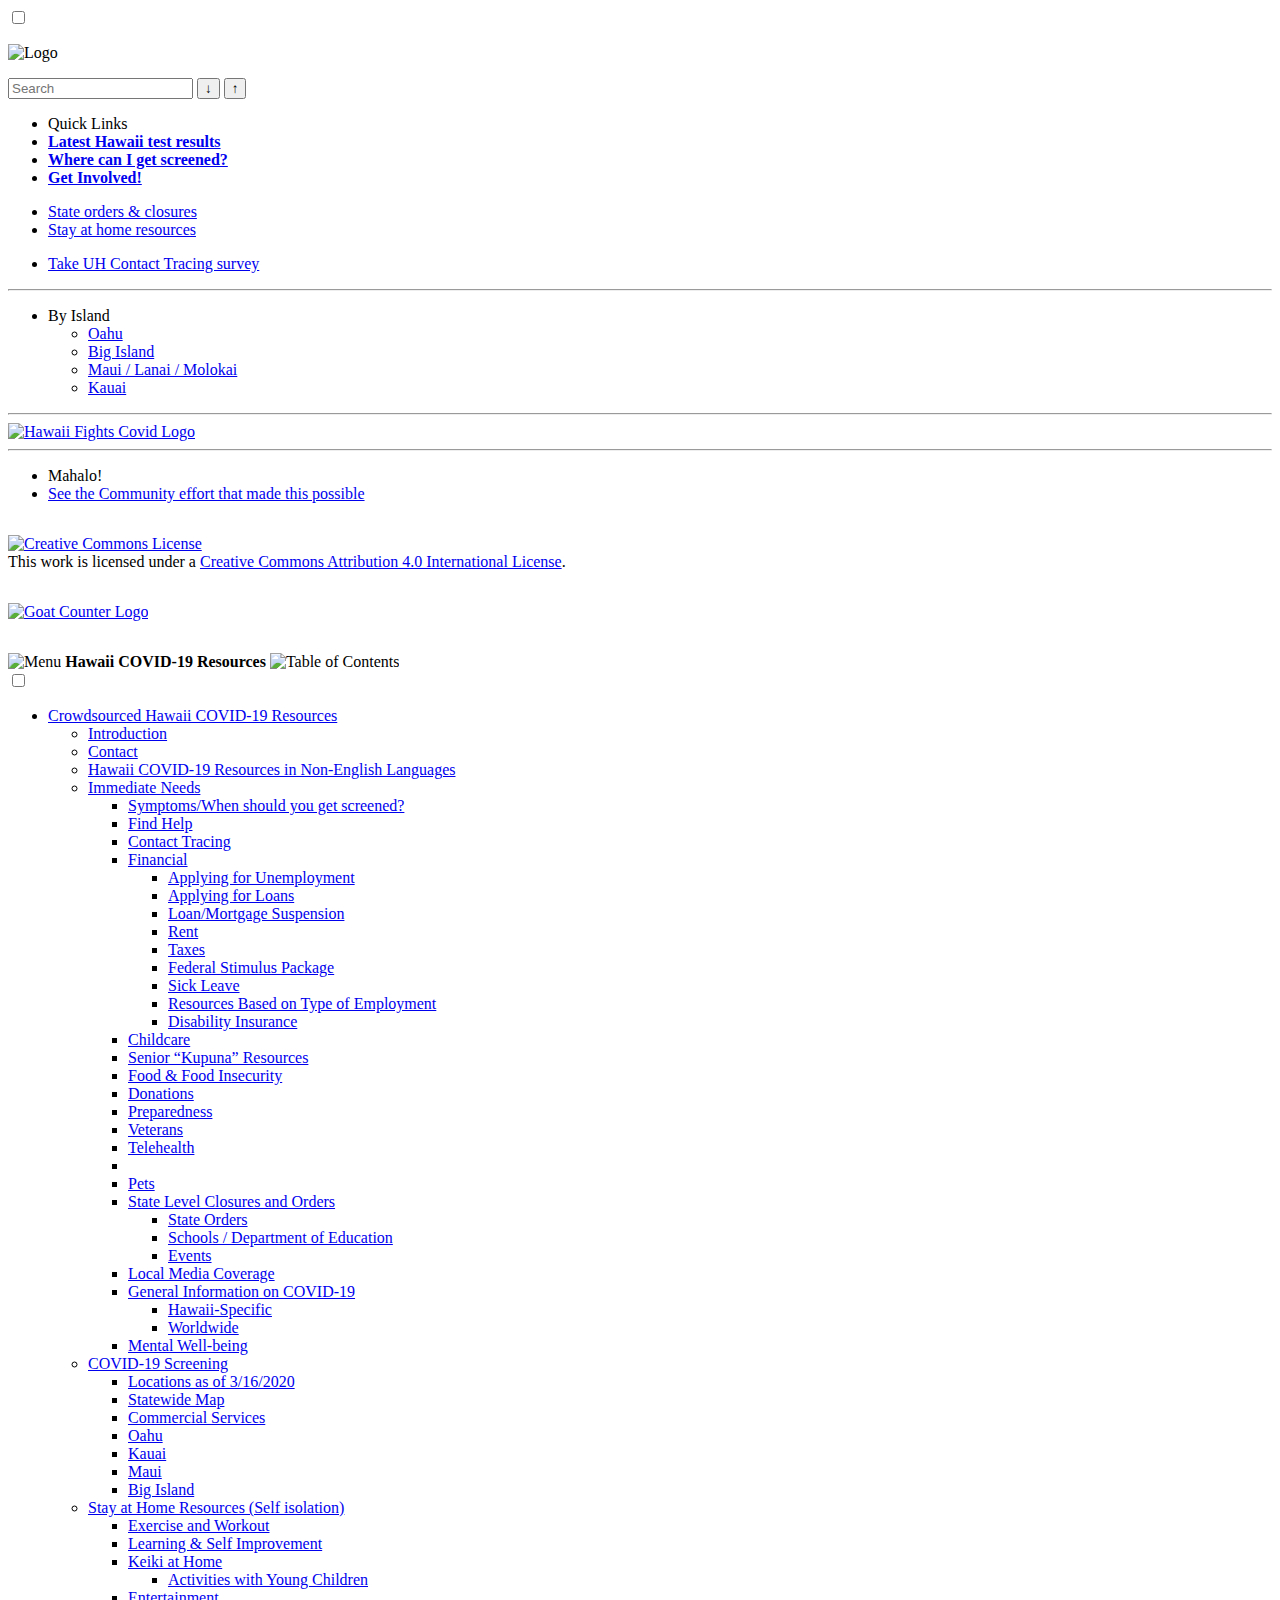
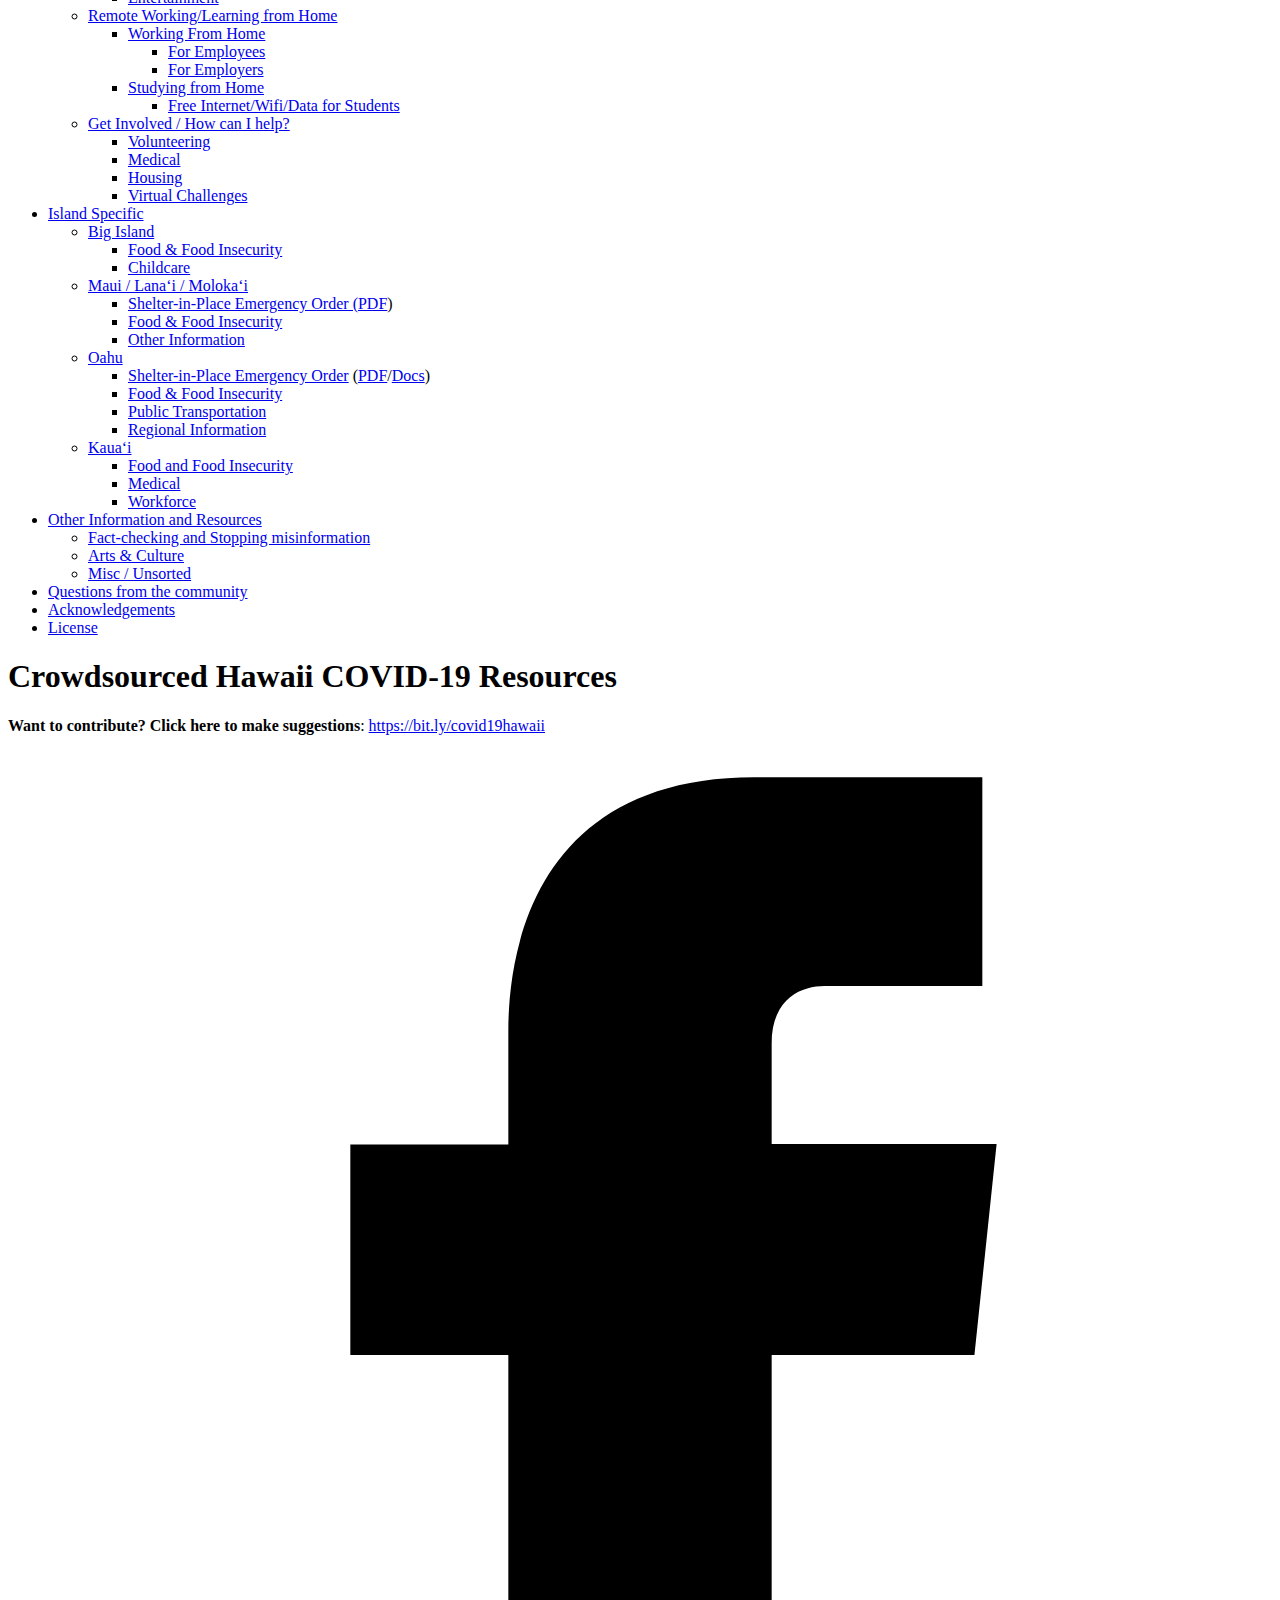
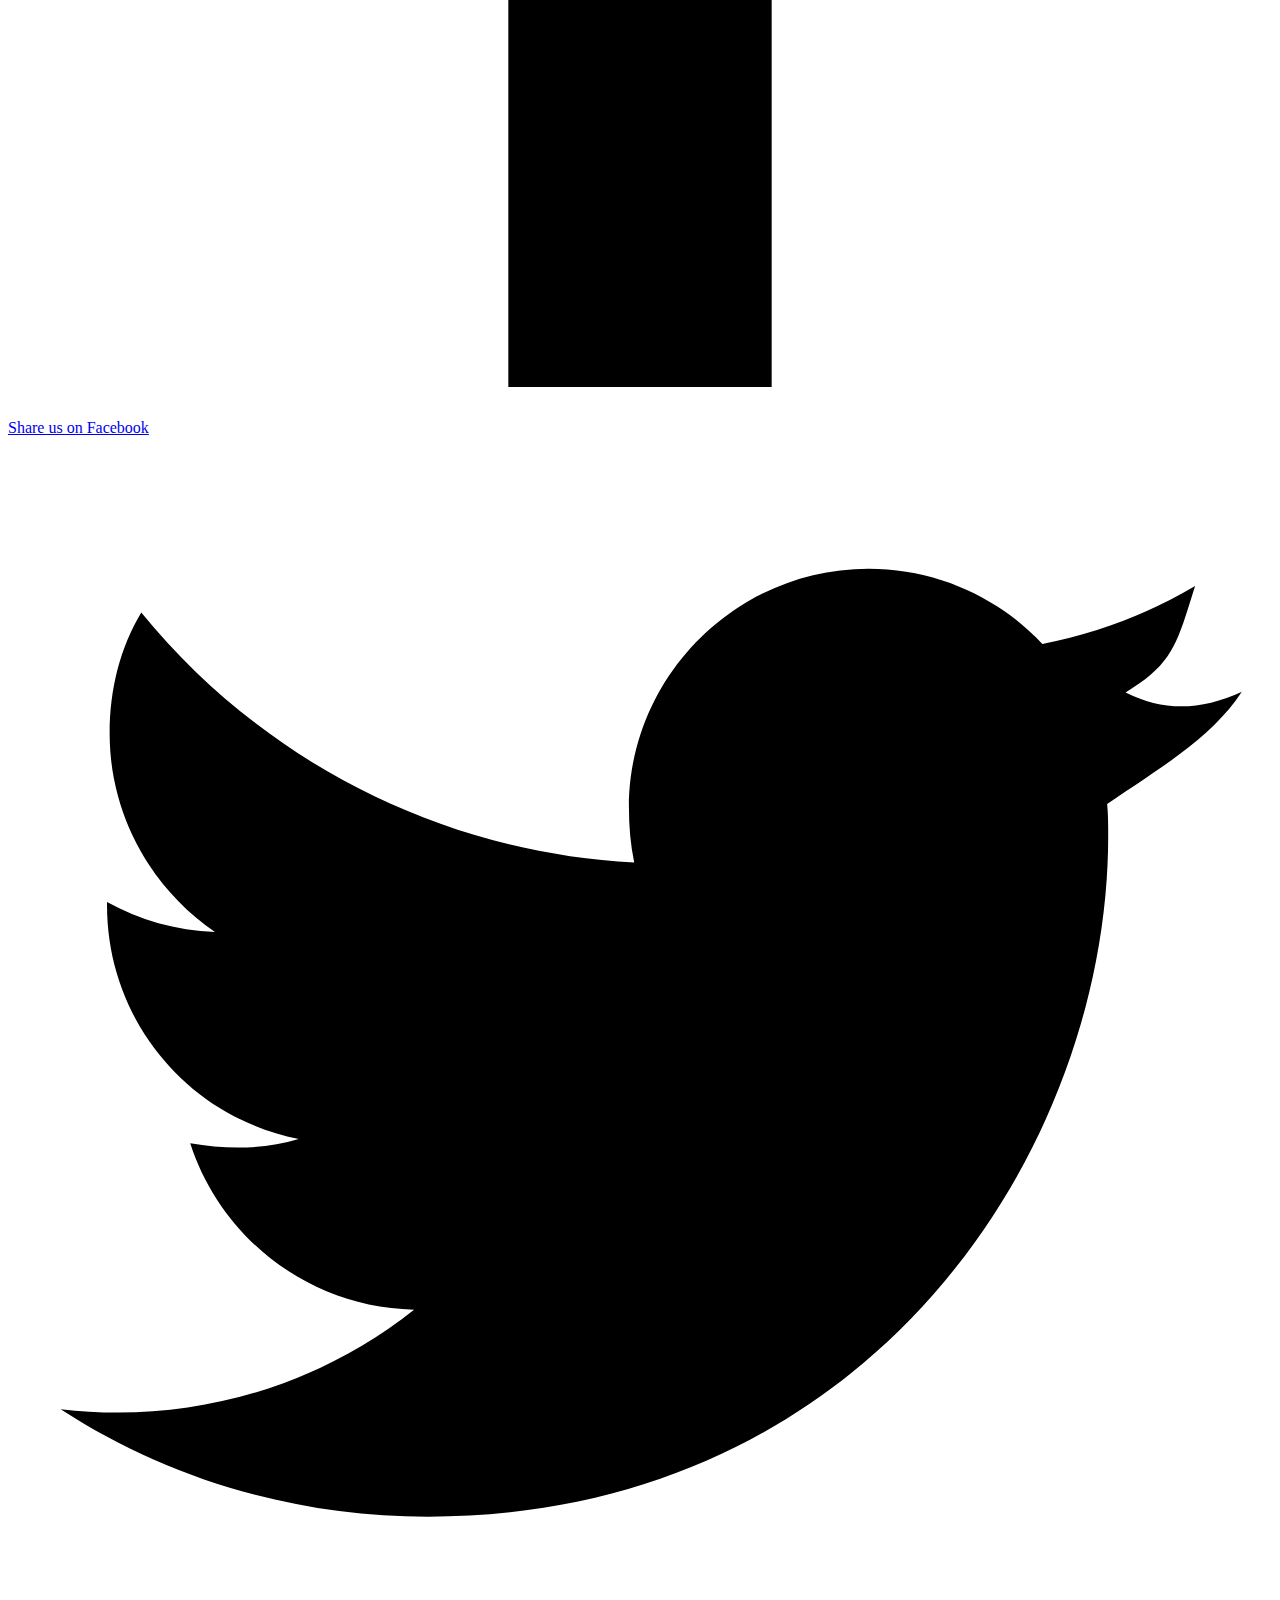
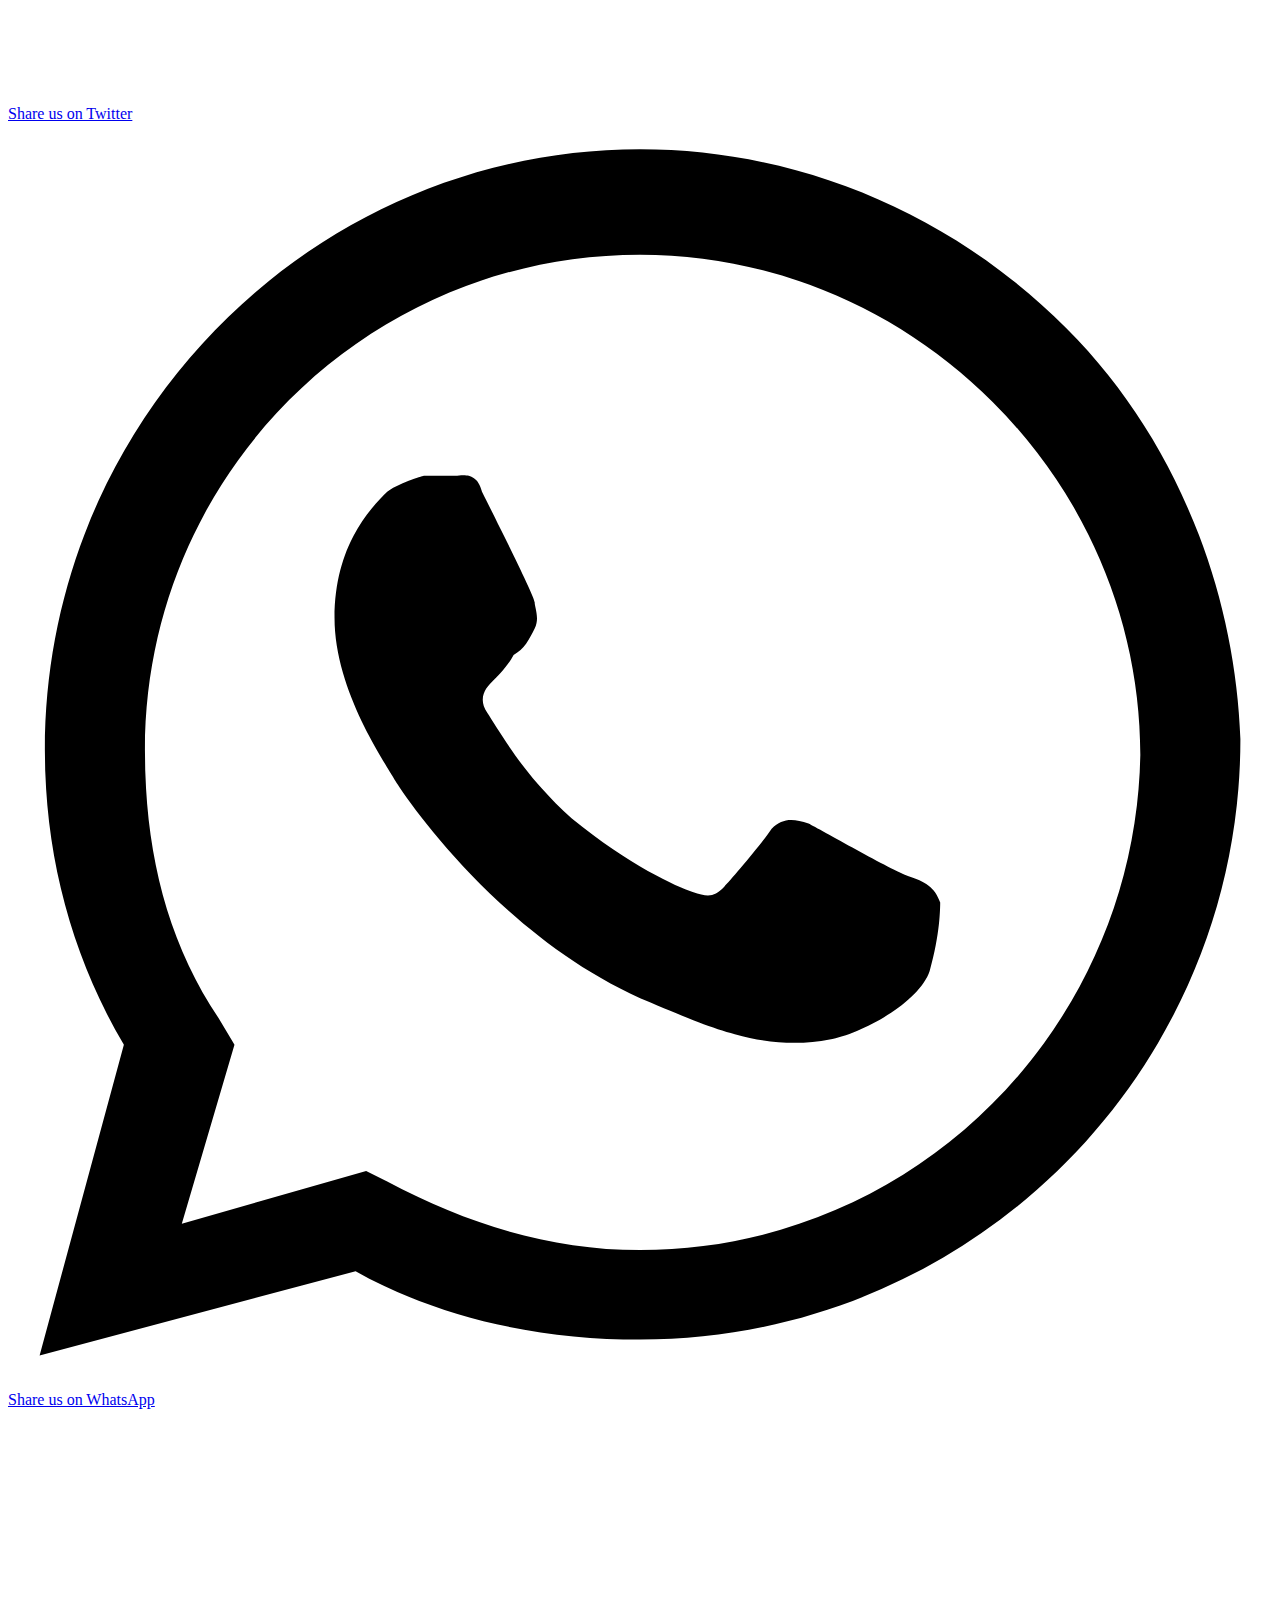
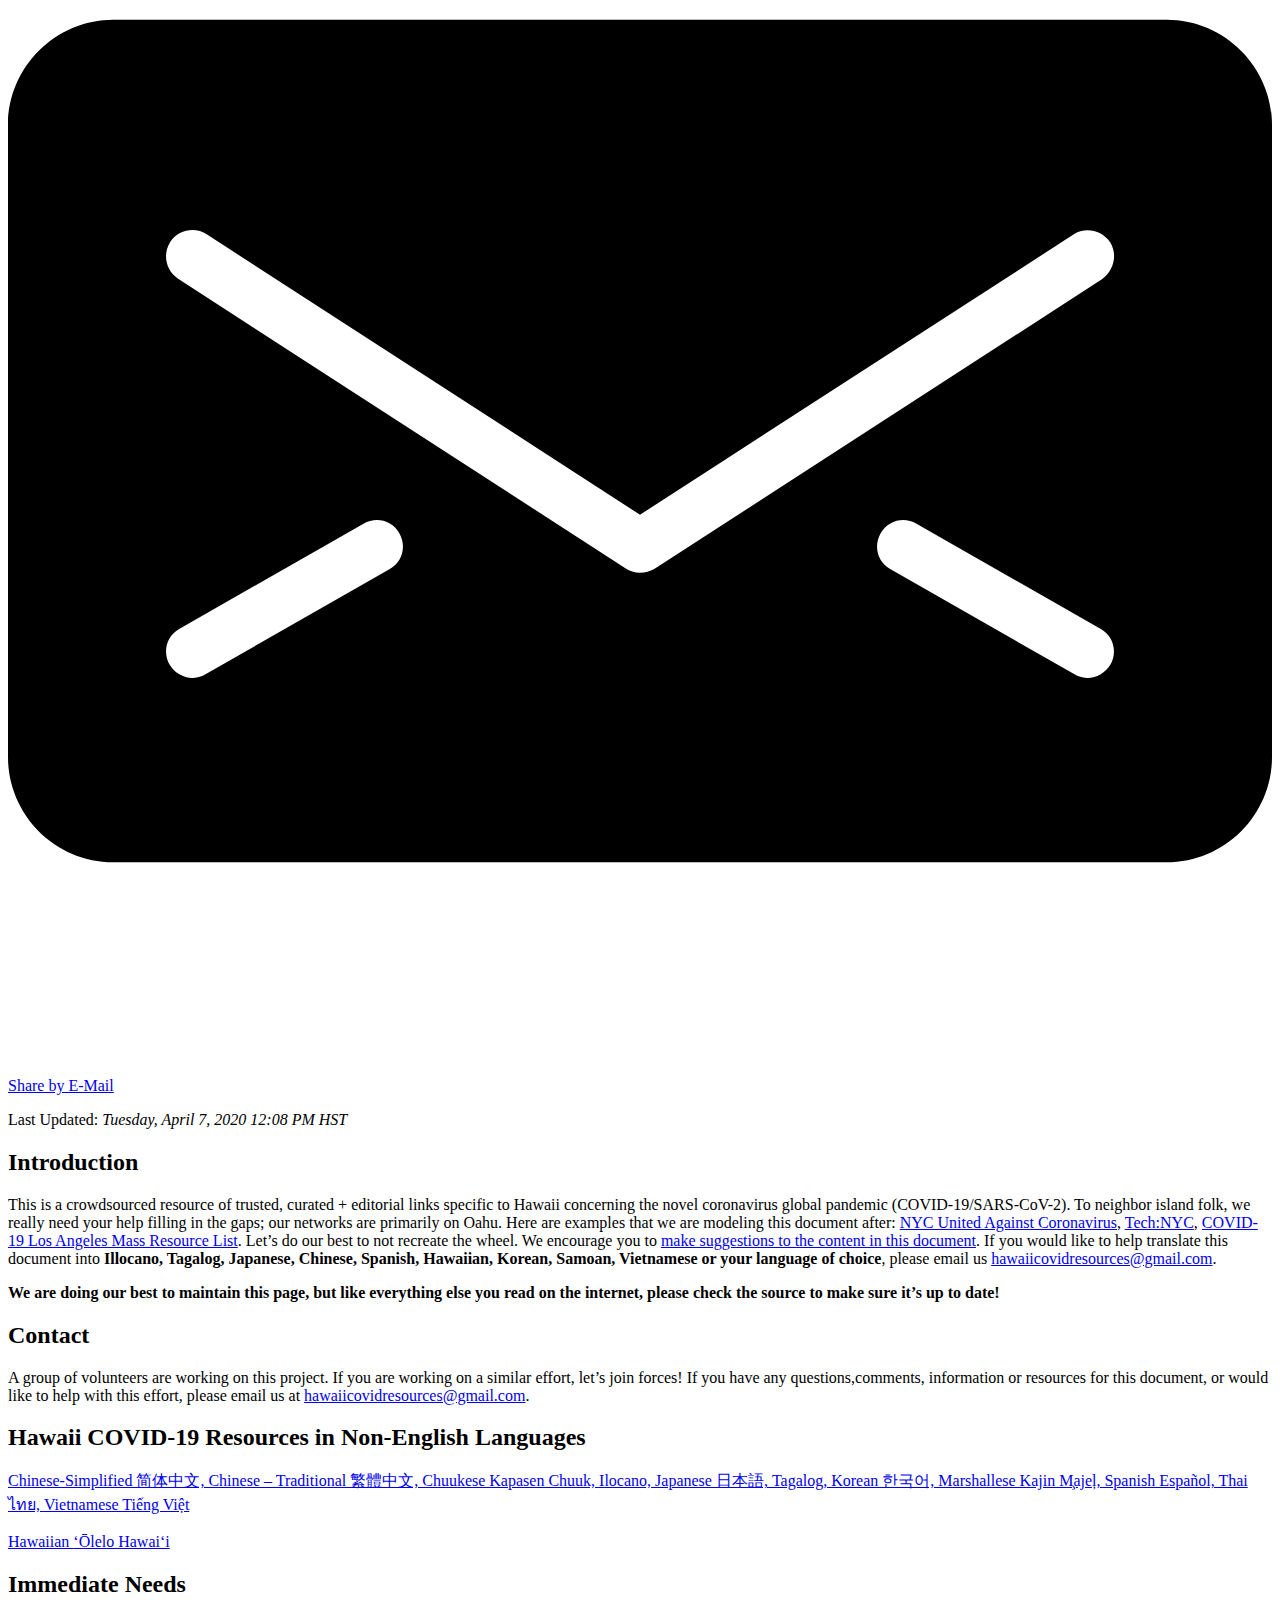
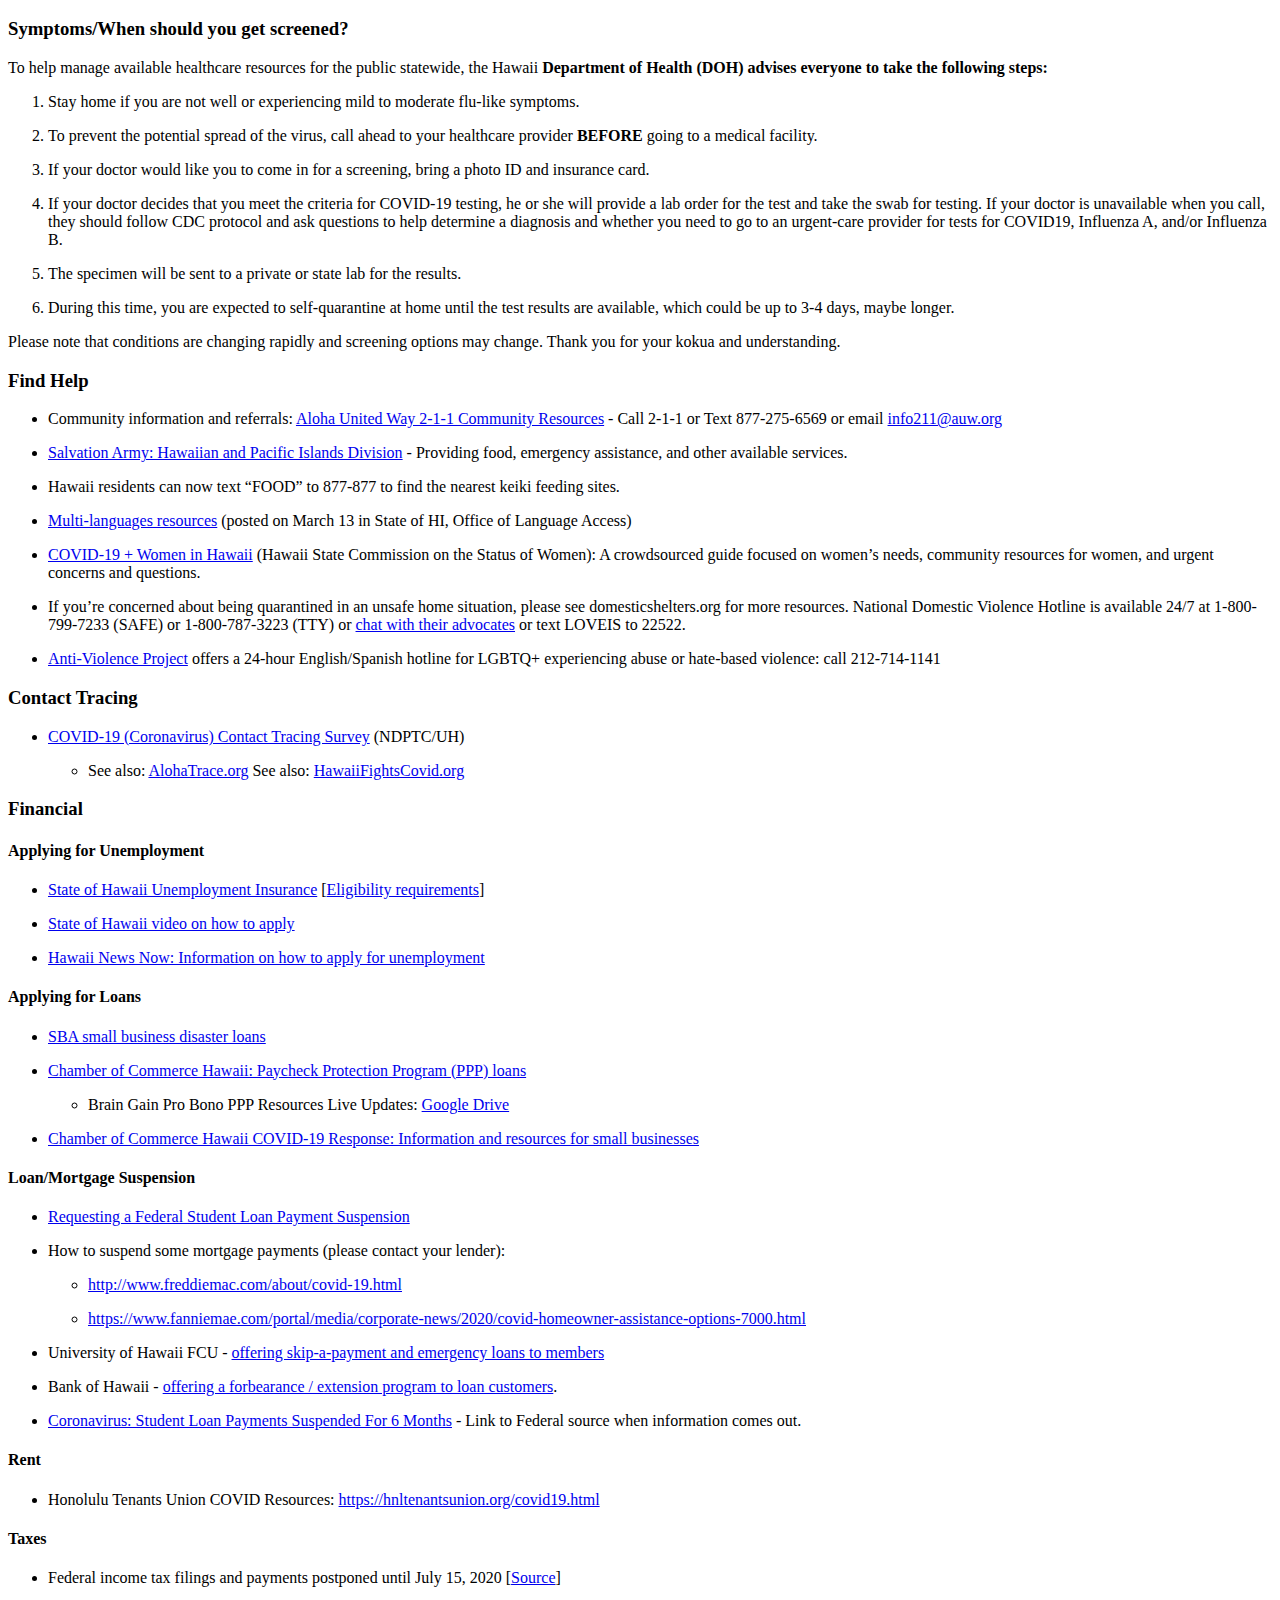
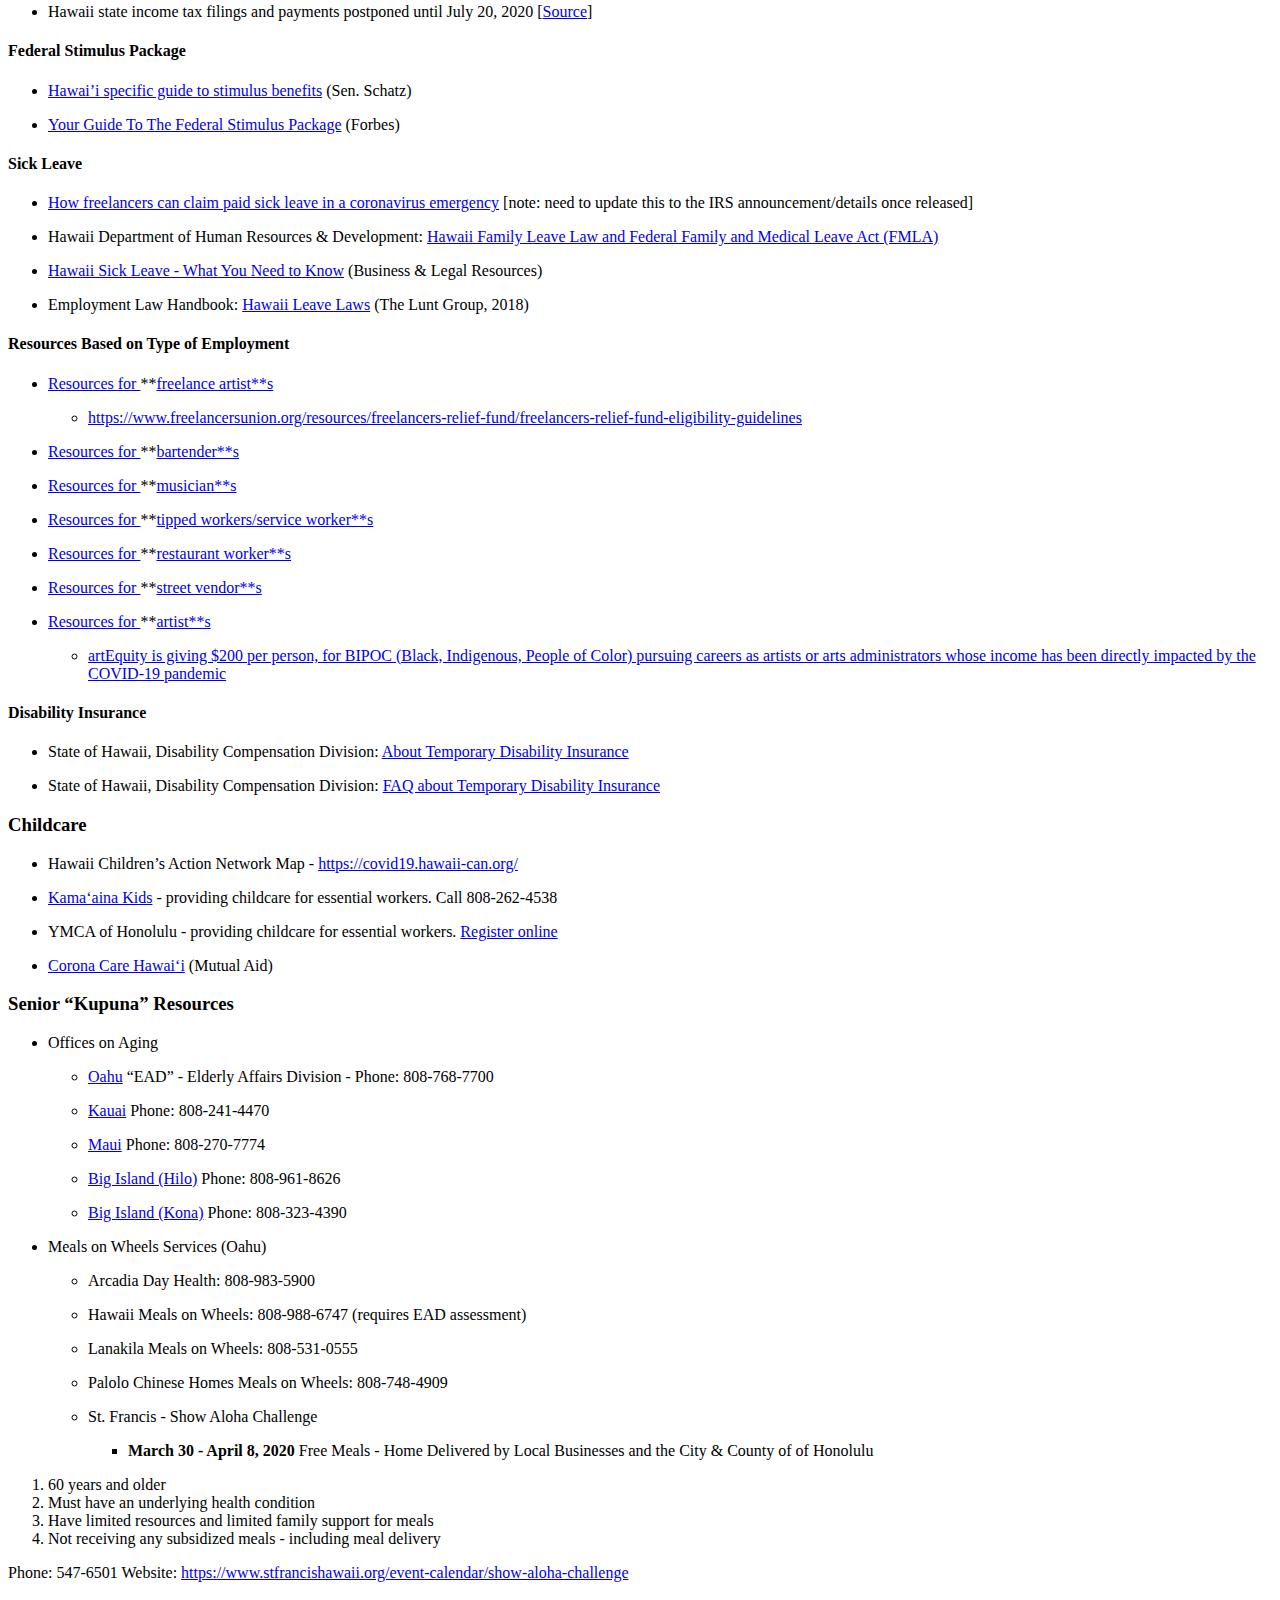
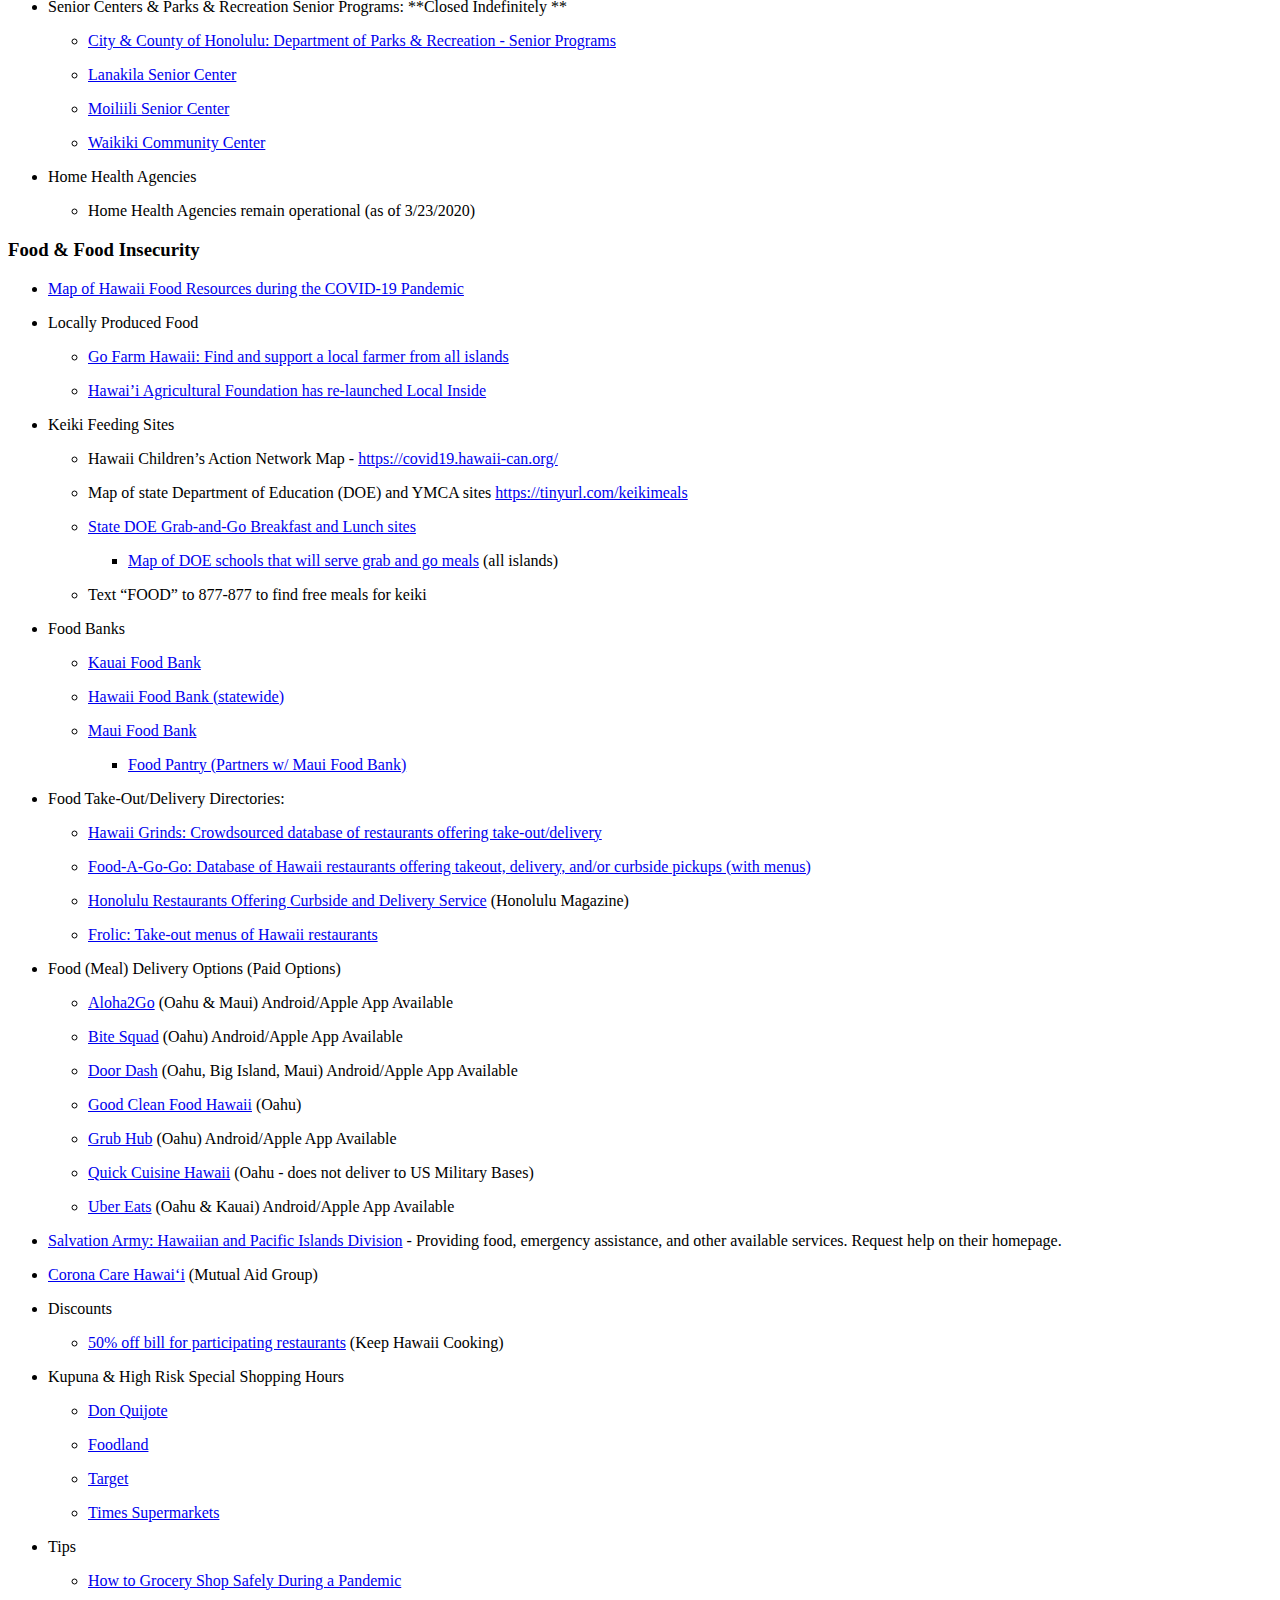
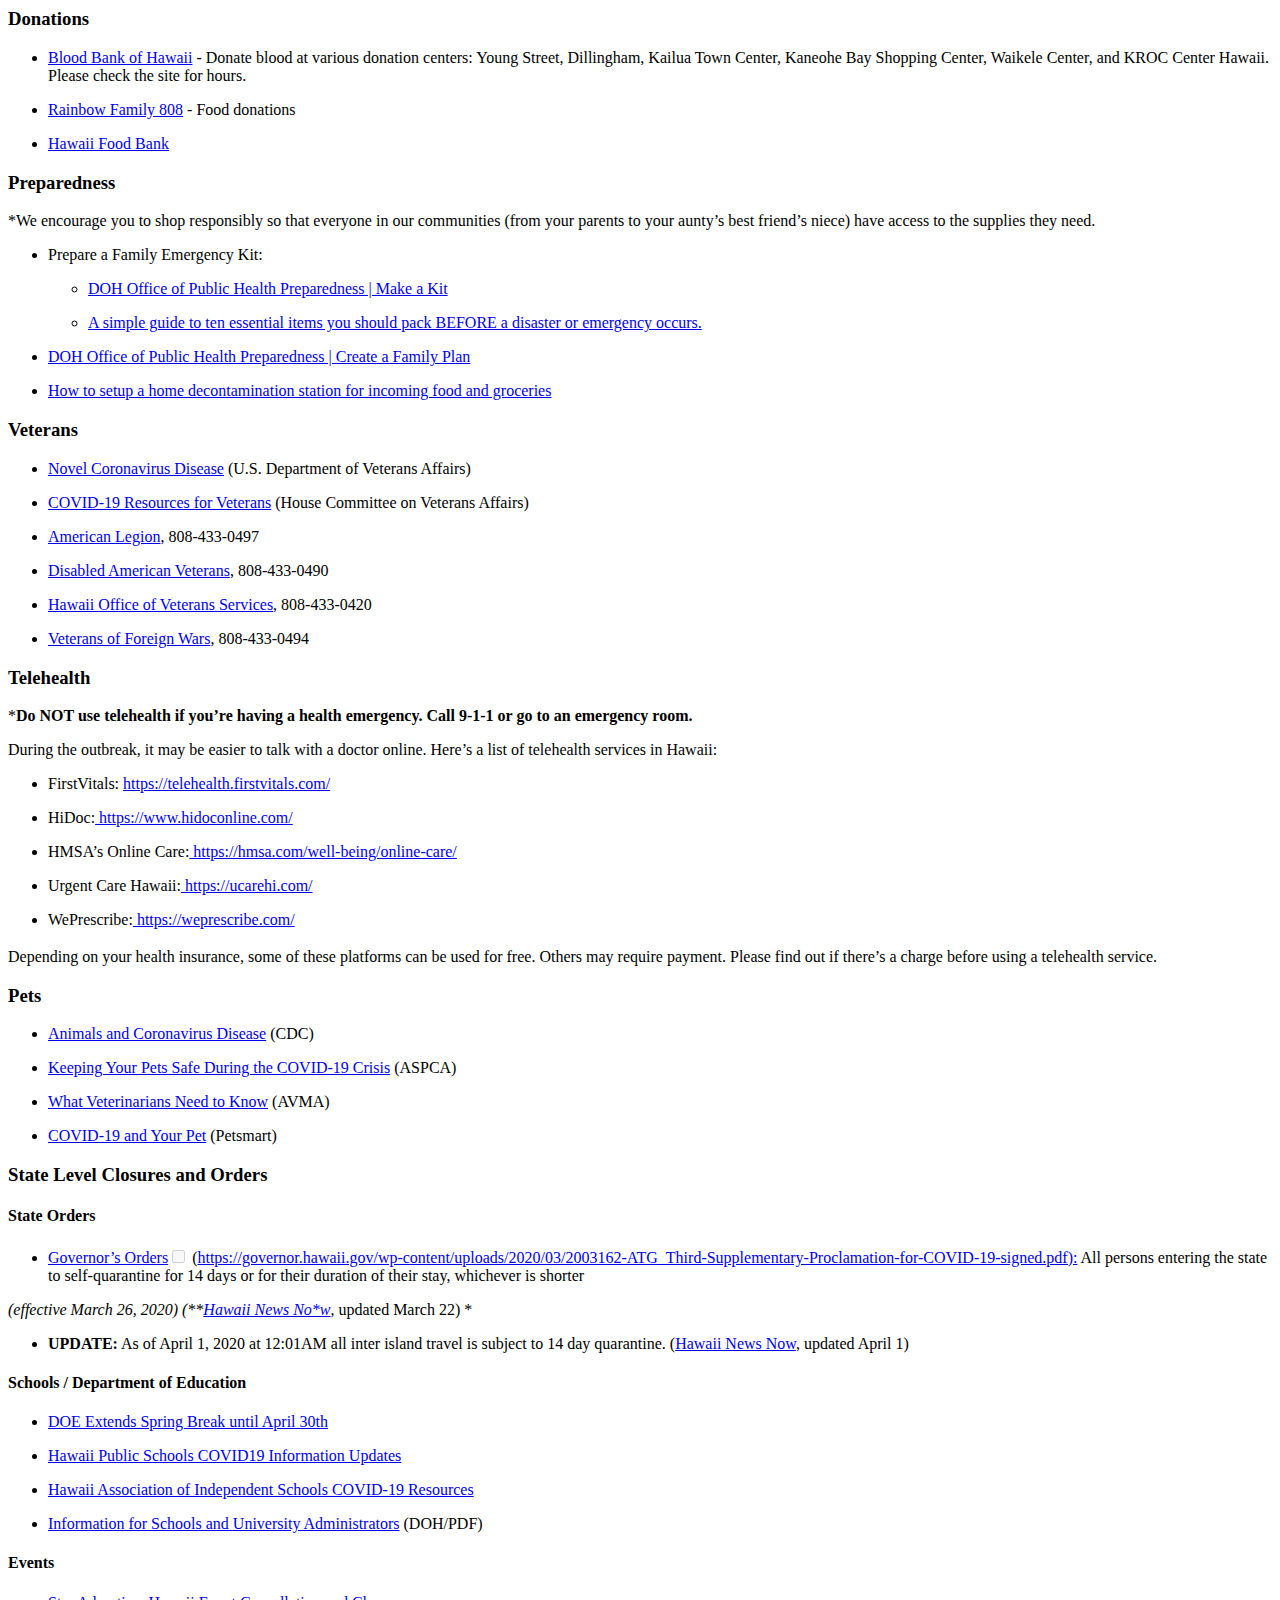
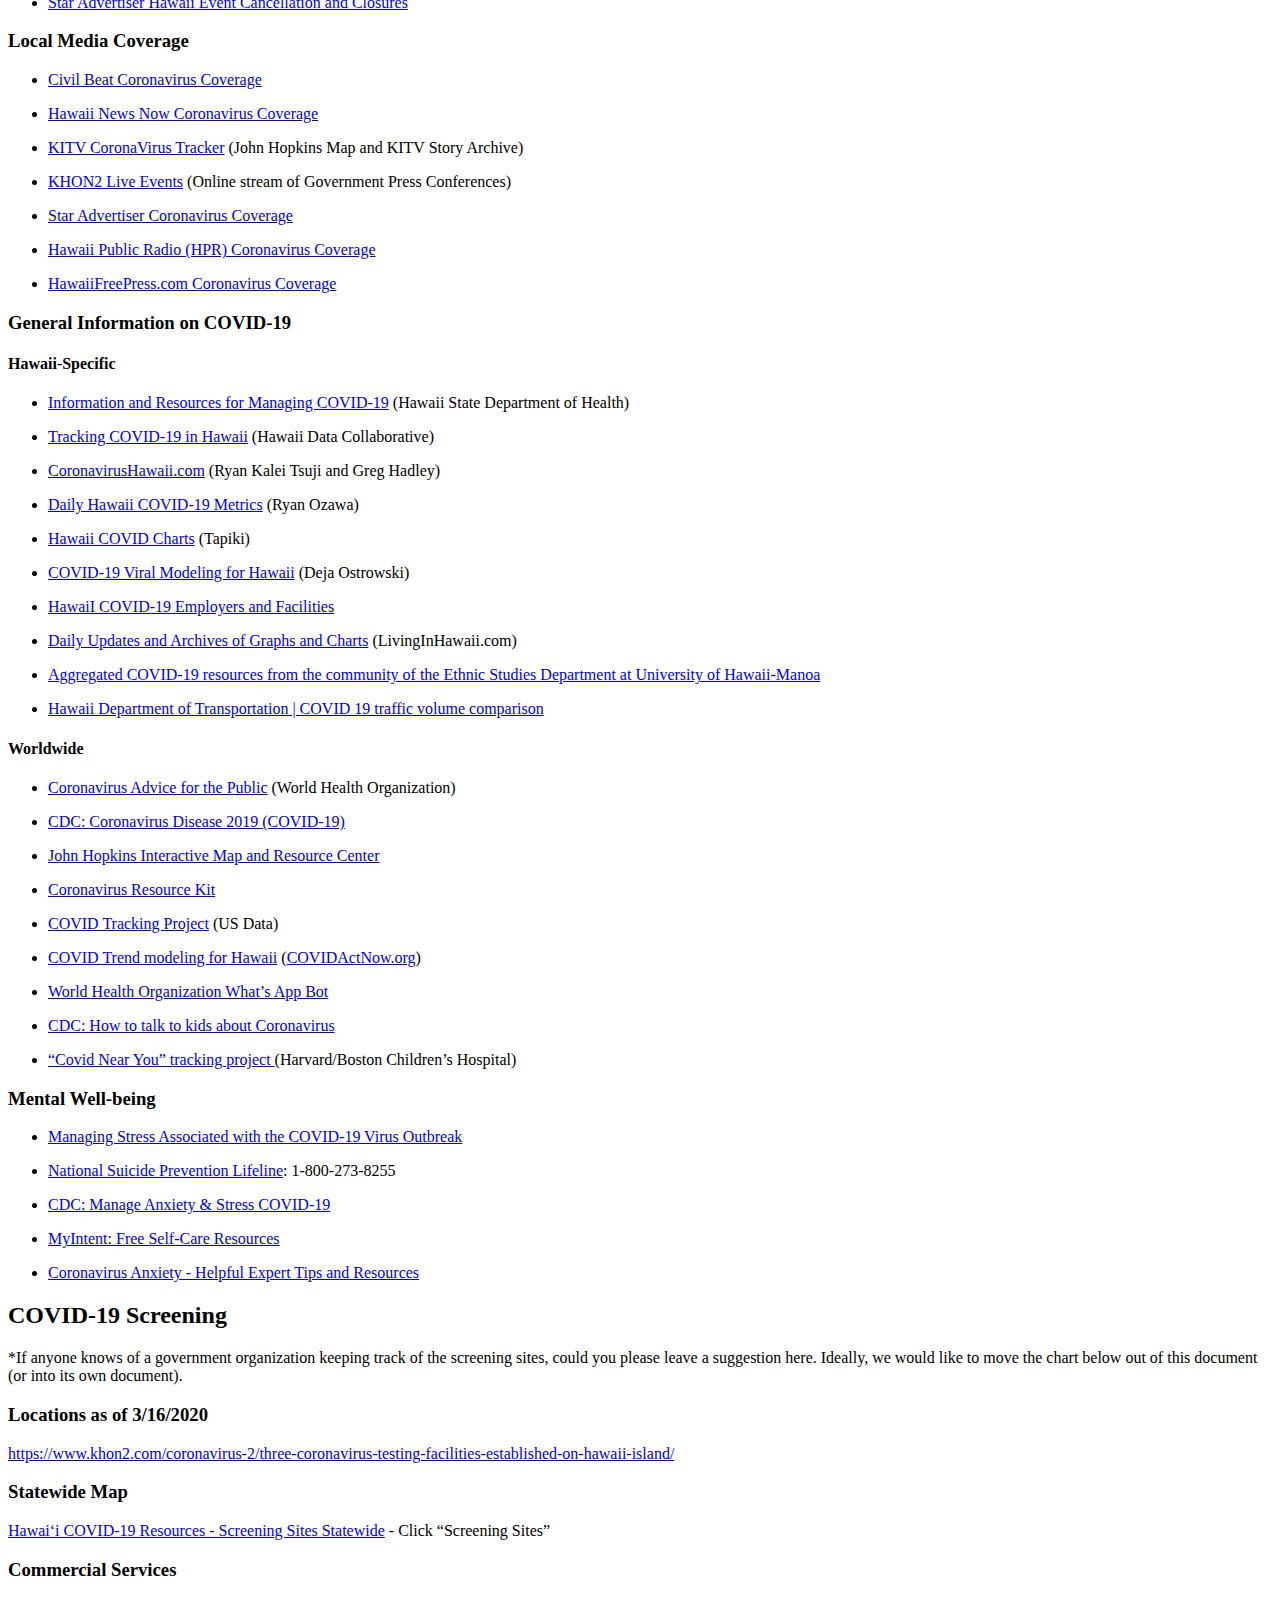
==== commit abca371b: "Published site" ====
--- a/public/index.html
+++ b/public/index.html
@@ -1,6 +1,6 @@
 <!doctype html><html lang=en><head><meta name=generator content="Hugo 0.68.3"><meta charset=utf-8><meta name=viewport content="width=device-width,initial-scale=1"><meta name=description content="Crowdsourced resource of trusted, curated + editorial links specific to Hawaii concerning the novel coronavirus global pandemic (COVID-19/SARS-CoV-2)."><meta property="og:title" content="Hawaii COVID-19 Resources"><meta property="og:description" content="Crowdsourced resource of trusted, curated + editorial links specific to Hawaii concerning the novel coronavirus global pandemic (COVID-19/SARS-CoV-2)."><meta property="og:type" content="website"><meta property="og:url" content="https://resilienthawaii.org/"><meta property="og:image" content="https://resilienthawaii.org/img/post-cover.png"><title>Hawaii COVID-19 Resources | Resilient Hawaii</title><link rel=icon href=/favicon.png type=image/x-icon><link rel=stylesheet href=/book.min.4205b68de469d793b8628c969346eacd702d819b29fe22c929a2be3d6ccf1922.css integrity="sha256-QgW2jeRp15O4YoyWk0bqzXAtgZsp/iLJKaK+PWzPGSI="><link rel=alternate type=application/rss+xml href=https://resilienthawaii.org/index.xml title="Resilient Hawaii"><meta name=twitter:card content="summary_large_image"><meta name=twitter:image content="https://resilienthawaii.org/img/post-cover.png"><meta name=twitter:title content="Hawaii COVID-19 Resources"><meta name=twitter:description content="Crowdsourced resource of trusted, curated + editorial links specific to Hawaii concerning the novel coronavirus global pandemic (COVID-19/SARS-CoV-2)."><script src=/js/lib.js></script></head><body><input type=checkbox class=hidden id=menu-control><main class="container flex"><aside class=book-menu><nav><p><img src=/img/logo-color.png alt=Logo></p><span class=search-tool><input type=search id=search name=search placeholder=Search>&nbsp;<button data-search=next>&darr;</button>&nbsp;<button data-search=prev>&uarr;</button></span><ul><li><span class=menu-header>Quick Links</span></li><li><a href=https://hawaiicovid19.com><strong>Latest Hawaii test results</strong></a></li><li><a href=#covid-19-screening><strong>Where can I get screened?</strong></a></li><li><a href=#get-involved--how-can-i-help><strong>Get Involved!</strong></a></li></ul><ul><li><a href=#state-level-closures-and-orders>State orders & closures</a></li><li><a href=#stay-at-home-resources-self-isolation>Stay at home resources</a></li></ul><ul><li><a href=https://manoahawaiiss.az1.qualtrics.com/jfe/form/SV_9oUXdWn2YHRu27H>Take UH Contact Tracing survey</a></li></ul><hr><ul><li><span class=menu-header>By Island</span><ul><li><a href=#oahu-1>Oahu</a></li><li><a href=#big-island-1>Big Island</a></li><li><a href=#maui--lana%ca%bbi--moloka%ca%bbi>Maui / Lanai / Molokai</a></li><li><a href=#kaua%ca%bbi>Kauai</a></li></ul></li></ul><hr><a href=https://hawaiifightscovid.org target=_blank><img class=hawaiifightscovid alt="Hawaii Fights Covid Logo" src=/img/hawaii-fights-covid-logo.jpg></a><hr><ul><li><span class=menu-header>Mahalo!</span></li><li><a href="https://docs.google.com/document/d/1IKysf9nsbLHLRM5-yQ3YxKJA4eVS3uLePmlvfQnwF1w/edit?usp=sharing">See the Community effort that made this possible</a></li></ul><p style="margin:2em 0"><a rel=license href=http://creativecommons.org/licenses/by/4.0/ target=_blank><img class=license alt="Creative Commons License" style=border-width:0 src=https://i.creativecommons.org/l/by/4.0/80x15.png></a><br>This work is licensed under a <a rel=license href=http://creativecommons.org/licenses/by/4.0/>Creative Commons Attribution 4.0 International License</a>.</p><p style="margin:2em 0"><a href=https://goatcounter.com target=_blank><img class=goatcounter alt="Goat Counter Logo" src=/img/goatcounter.png></a></p></nav><script>(function(){var menu=document.querySelector("aside.book-menu nav");addEventListener("beforeunload",function(event){localStorage.setItem("menu.scrollTop",menu.scrollTop);});menu.scrollTop=localStorage.getItem("menu.scrollTop");})();</script></aside><div class=book-page><header class=book-header><div class="flex align-center justify-between"><label for=menu-control><img src=/svg/menu.svg class=book-icon alt=Menu></label>
 <strong>Hawaii COVID-19 Resources</strong>
-<label for=toc-control><img src=/svg/toc.svg class=book-icon alt="Table of Contents"></label></div><input type=checkbox class=hidden id=toc-control><aside class="hidden clearfix"><nav id=TableOfContents><ul><li><a href=#crowdsourced-hawaii-covid-19-resources>Crowdsourced Hawaii COVID-19 Resources</a><ul><li><a href=#introduction>Introduction</a></li><li><a href=#contact>Contact</a></li><li><a href=#hawaii-covid-19-resources-in-non-english-languages>Hawaii COVID-19 Resources in Non-English Languages</a></li><li><a href=#immediate-needs>Immediate Needs</a><ul><li><a href=#symptomswhen-should-you-get-screened>Symptoms/When should you get screened?</a></li><li><a href=#find-help>Find Help</a></li><li><a href=#contact-tracing>Contact Tracing</a></li><li><a href=#financial>Financial</a><ul><li><a href=#applying-for-unemployment>Applying for Unemployment</a></li><li><a href=#applying-for-loans>Applying for Loans</a></li><li><a href=#loanmortgage-suspension>Loan/Mortgage Suspension</a></li><li><a href=#rent>Rent</a></li><li><a href=#taxes>Taxes</a></li><li><a href=#federal-stimulus-package>Federal Stimulus Package</a></li><li><a href=#sick-leave>Sick Leave</a></li><li><a href=#resources-based-on-type-of-employment>Resources Based on Type of Employment</a></li><li><a href=#disability-insurance>Disability Insurance</a></li></ul></li><li><a href=#childcare>Childcare</a></li><li><a href=#senior-kupuna-resources>Senior &ldquo;Kupuna&rdquo; Resources</a></li><li><a href=#food--food-insecurity>Food & Food Insecurity</a></li><li><a href=#donations>Donations</a></li><li><a href=#preparedness>Preparedness</a></li><li><a href=#veterans>Veterans</a></li><li><a href=#telehealth>Telehealth</a></li><li><a href=#heading></a></li><li><a href=#pets>Pets</a></li><li><a href=#state-level-closures-and-orders>State Level Closures and Orders</a><ul><li><a href=#state-orders>State Orders</a></li><li><a href=#schools--department-of-education>Schools / Department of Education</a></li><li><a href=#events>Events</a></li></ul></li><li><a href=#local-media-coverage>Local Media Coverage</a></li><li><a href=#general-information-on-covid-19>General Information on COVID-19</a><ul><li><a href=#hawaii-specific>Hawaii-Specific</a></li><li><a href=#worldwide>Worldwide</a></li></ul></li><li><a href=#mental-well-being>Mental Well-being</a></li></ul></li><li><a href=#covid-19-screening>COVID-19 Screening</a><ul><li><a href=#locations-as-of-3162020>Locations as of 3/16/2020</a></li><li><a href=#statewide-map>Statewide Map</a></li><li><a href=#commercial-services>Commercial Services</a></li><li><a href=#oahu>Oahu</a></li><li><a href=#kauai>Kauai</a></li><li><a href=#maui>Maui</a></li><li><a href=#big-island>Big Island</a></li></ul></li><li><a href=#stay-at-home-resources-self-isolation>Stay at Home Resources (Self isolation)</a><ul><li><a href=#exercise-and-workout>Exercise and Workout</a></li><li><a href=#learning--self-improvement>Learning & Self Improvement</a></li><li><a href=#keiki-at-home>Keiki at Home</a><ul><li><a href=#activities-with-young-children>Activities with Young Children</a></li></ul></li><li><a href=#entertainment>Entertainment</a></li></ul></li><li><a href=#remote-workinglearning-from-home>Remote Working/Learning from Home</a><ul><li><a href=#working-from-home>Working From Home</a><ul><li><a href=#for-employees>For Employees</a></li><li><a href=#for-employers>For Employers</a></li></ul></li><li><a href=#studying-from-home>Studying from Home</a><ul><li><a href=#free-internetwifidata-for-students>Free Internet/Wifi/Data for Students</a></li></ul></li></ul></li><li><a href=#get-involved--how-can-i-help>Get Involved / How can I help?</a><ul><li><a href=#volunteering>Volunteering</a></li><li><a href=#medical>Medical</a></li><li><a href=#housing>Housing</a></li><li><a href=#virtual-challenges>Virtual Challenges</a></li></ul></li></ul></li><li><a href=#island-specific>Island Specific</a><ul><li><a href=#big-island-1>Big Island</a><ul><li><a href=#food--food-insecurity-1>Food & Food Insecurity</a></li><li><a href=#childcare-1>Childcare</a></li></ul></li><li><a href=#maui--lanaʻi--molokaʻi>Maui / Lanaʻi / Molokaʻi</a><ul><li><a href=#shelter-in-place-emergency-order-pdfhttpswwwmauicountygovdocumentcenterview121462amended-2020-3-22-mayors-public-health-emergency-rulesbidid>Shelter-in-Place Emergency Order (<a href="https://www.mauicounty.gov/DocumentCenter/View/121462/Amended-2020-3-22-Mayors-Public-Health-Emergency-Rules?bidId=">PDF</a>)</a></li><li><a href=#food--food-insecurity-2>Food & Food Insecurity</a></li><li><a href=#other-information>Other Information</a></li></ul></li><li><a href=#oahu-1>Oahu</a><ul><li><a href=#[base64]><a href=http://www.honolulu.gov/rep/site/may/may_docs/Emergency%20Order%20No.%202020-02.pdf>Shelter-in-Place Emergency Order</a> (<a href=http://www.honolulu.gov/rep/site/may/may_docs/Emergency%20Order%20No.%202020-02.pdf>PDF</a>/<a href=https://docs.google.com/document/d/180_Z6jS1sNVUpi-OlvrKRkxkJFYuwm-L-9ptHdpod_M/edit>Docs</a>)</a></li><li><a href=#food--food-insecurity-3>Food & Food Insecurity</a></li><li><a href=#public-transportation>Public Transportation</a></li><li><a href=#regional-information>Regional Information</a></li></ul></li><li><a href=#kauaʻi>Kauaʻi</a><ul><li><a href=#food-and-food-insecurity>Food and Food Insecurity</a></li><li><a href=#medical-1>Medical</a></li><li><a href=#workforce>Workforce</a></li></ul></li></ul></li><li><a href=#other-information-and-resources>Other Information and Resources</a><ul><li><a href=#fact-checking-and-stopping-misinformation>Fact-checking and Stopping misinformation</a></li><li><a href=#arts--culture>Arts & Culture</a></li><li><a href=#misc--unsorted>Misc / Unsorted</a></li></ul></li><li><a href=#questions-from-the-community>Questions from the community</a></li><li><a href=#acknowledgements>Acknowledgements</a></li><li><a href=#license>License</a></li></ul></nav></aside></header><article class=markdown><h1 id=crowdsourced-hawaii-covid-19-resources>Crowdsourced Hawaii COVID-19 Resources</h1><p><strong>Want to contribute? Click here to make suggestions</strong>: <a href=https://bit.ly/covid19hawaii>https://bit.ly/covid19hawaii</a></p><a class=resp-sharing-button__link href="https://facebook.com/sharer/sharer.php?u=https%3A%2F%2Fresilienthawaii.org" target=_blank rel=noopener aria-label="Share on Facebook"><div class="resp-sharing-button resp-sharing-button--facebook resp-sharing-button--large"><div aria-hidden=true class="resp-sharing-button__icon resp-sharing-button__icon--solid"><svg xmlns="http://www.w3.org/2000/svg" viewBox="0 0 24 24"><path d="M18.77 7.46H14.5v-1.9c0-.9.6-1.1 1-1.1h3V.5h-4.33C10.24.5 9.5 3.44 9.5 5.32v2.15h-3v4h3v12h5v-12h3.85l.42-4z"/></svg></div>Share us on Facebook</div></a><a class=resp-sharing-button__link href="https://twitter.com/intent/tweet/?text=Crowdsourced%20resource%20of%20trusted%2C%20curated%20%2B%20editorial%20links%20specific%20to%20Hawaii%20concerning%20the%20novel%20coronavirus%20global%20pandemic%20(COVID-19%2FSARS-CoV-2).&url=https%3A%2F%2Fresilienthawaii.org" target=_blank rel=noopener aria-label="Share on Twitter"><div class="resp-sharing-button resp-sharing-button--twitter resp-sharing-button--large"><div aria-hidden=true class="resp-sharing-button__icon resp-sharing-button__icon--solid"><svg xmlns="http://www.w3.org/2000/svg" viewBox="0 0 24 24"><path d="M23.44 4.83c-.8.37-1.5.38-2.22.02.93-.56.98-.96 1.32-2.02-.88.52-1.86.9-2.9 1.1-.82-.88-2-1.43-3.3-1.43-2.5.0-4.55 2.04-4.55 4.54.0.36.03.7.1 1.04-3.77-.2-7.12-2-9.36-4.75-.4.67-.6 1.45-.6 2.3.0 1.56.8 2.95 2 3.77-.74-.03-1.44-.23-2.05-.57v.06c0 2.2 1.56 4.03 3.64 4.44-.67.2-1.37.2-2.06.08.58 1.8 2.26 3.12 4.25 3.16C5.78 18.1 3.37 18.74 1 18.46c2 1.3 4.4 2.04 6.97 2.04 8.35.0 12.92-6.92 12.92-12.93.0-.2.0-.4-.02-.6.9-.63 1.96-1.22 2.56-2.14z"/></svg></div>Share us on Twitter</div></a><a class=resp-sharing-button__link href="whatsapp://send?text=Crowdsourced%20resource%20of%20trusted%2C%20curated%20%2B%20editorial%20links%20specific%20to%20Hawaii%20concerning%20the%20novel%20coronavirus%20global%20pandemic%20(COVID-19%2FSARS-CoV-2).%20https%3A%2F%2Fresilienthawaii.org" target=_blank rel=noopener aria-label="Share on WhatsApp"><div class="resp-sharing-button resp-sharing-button--whatsapp resp-sharing-button--large"><div aria-hidden=true class="resp-sharing-button__icon resp-sharing-button__icon--solid"><svg xmlns="http://www.w3.org/2000/svg" viewBox="0 0 24 24"><path d="M20.1 3.9C17.9 1.7 15 .5 12 .5 5.8.5.7 5.6.7 11.9c0 2 .5 3.9 1.5 5.6L.6 23.4l6-1.6c1.6.9 3.5 1.3 5.4 1.3 6.3.0 11.4-5.1 11.4-11.4-.1-2.8-1.2-5.7-3.3-7.8zM12 21.4c-1.7.0-3.3-.5-4.8-1.3l-.4-.2-3.5 1 1-3.4L4 17c-1-1.5-1.4-3.2-1.4-5.1.0-5.2 4.2-9.4 9.4-9.4 2.5.0 4.9 1 6.7 2.8s2.8 4.2 2.8 6.7c-.1 5.2-4.3 9.4-9.5 9.4zm5.1-7.1c-.3-.1-1.7-.9-1.9-1-.3-.1-.5-.1-.7.1-.2.3-.8 1-.9 1.1-.2.2-.3.2-.6.1s-1.2-.5-2.3-1.4c-.9-.8-1.4-1.7-1.6-2s0-.5.1-.6.3-.3.4-.5c.2-.1.3-.3.4-.5s0-.4.0-.5C10 9 9.3 7.6 9 7c-.1-.4-.4-.3-.5-.3h-.6s-.4.1-.7.3c-.3.3-1 1-1 2.4s1 2.8 1.1 3c.1.2 2 3.1 4.9 4.3.7.3 1.2.5 1.6.6.7.2 1.3.2 1.8.1.6-.1 1.7-.7 1.9-1.3.2-.7.2-1.2.2-1.3-.1-.3-.3-.4-.6-.5z"/></svg></div>Share us on WhatsApp</div></a><a class=resp-sharing-button__link href="mailto:?subject=Crowdsourced%20resource%20of%20trusted%2C%20curated%20%2B%20editorial%20links%20specific%20to%20Hawaii%20concerning%20the%20novel%20coronavirus%20global%20pandemic%20(COVID-19%2FSARS-CoV-2).&body=https%3A%2F%2Fresilienthawaii.org" target=_self rel=noopener aria-label="Share by E-Mail"><div class="resp-sharing-button resp-sharing-button--email resp-sharing-button--large"><div aria-hidden=true class="resp-sharing-button__icon resp-sharing-button__icon--solid"><svg xmlns="http://www.w3.org/2000/svg" viewBox="0 0 24 24"><path d="M22 4H2C.9 4 0 4.9.0 6v12c0 1.1.9 2 2 2h20c1.1.0 2-.9 2-2V6c0-1.1-.9-2-2-2zM7.25 14.43l-3.5 2c-.08.05-.17.07-.25.07-.17.0-.34-.1-.43-.25-.14-.24-.06-.55.18-.68l3.5-2c.24-.14.55-.06.68.18.14.24.06.55-.18.68zm4.75.07c-.1.0-.2-.03-.27-.08l-8.5-5.5c-.23-.15-.3-.46-.15-.7.15-.22.46-.3.7-.14L12 13.4l8.23-5.32c.23-.15.54-.08.7.15.14.23.07.54-.16.7l-8.5 5.5c-.08.04-.17.07-.27.07zm8.93 1.75c-.1.16-.26.25-.43.25-.08.0-.17-.02-.25-.07l-3.5-2c-.24-.13-.32-.44-.18-.68s.44-.32.68-.18l3.5 2c.24.13.32.44.18.68z"/></svg></div>Share by E-Mail</div></a><p>Last Updated: <em>Monday, April 6, 2020 11:15 PM HST</em></p><h2 id=introduction>Introduction</h2><p>This is a crowdsourced resource of trusted, curated + editorial links specific to Hawaii concerning the novel coronavirus global pandemic (COVID-19/SARS-CoV-2). To neighbor island folk, we really need your help filling in the gaps; our networks are primarily on Oahu. Here are examples that we are modeling this document after: <a href=https://docs.google.com/document/d/18WYGoVlJuXYc3QFN1RABnARZlwDG3aLQsnNokl1KhZQ/edit>NYC United Against Coronavirus</a>, <a href="https://www.google.com/url?q=https://docs.google.com/document/d/12KbEKMrLrZf-nUvuHoFtLPHAARIDEc7kcWTUwBnI8dw/edit&sa=D&ust=1585458826721000&usg=AFQjCNFuLDspcRvdcNBKQk5OQfte3mzaCQ">Tech:NYC</a>, <a href=https://docs.google.com/document/d/1S-WJaMa4q3yNrEBfSFKEdSQArcNc_MTI2LiUA63Ycyg/edit#>COVID-19 Los Angeles Mass Resource List</a>. Let’s do our best to not recreate the wheel. We encourage you to <a href=https://support.google.com/docs/answer/6033474>make suggestions to the content in this document</a>. If you would like to help translate this document into <strong>Illocano, Tagalog, Japanese, Chinese, Spanish, Hawaiian, Korean, Samoan, Vietnamese or your language of choice</strong>, please email us <a href=mailto:hawaiicovidresources@gmail.com>hawaiicovidresources@gmail.com</a>.</p><p><strong>We are doing our best to maintain this page, but like everything else you read on the internet, please check the source to make sure it’s up to date!</strong></p><h2 id=contact>Contact</h2><p>A group of volunteers are working on this project. If you are working on a similar effort, let’s join forces! If you have any questions,comments, information or resources for this document, or would like to help with this effort, please email us at <a href=mailto:hawaiicovidresources@gmail.com>hawaiicovidresources@gmail.com</a>.</p><h2 id=hawaii-covid-19-resources-in-non-english-languages>Hawaii COVID-19 Resources in Non-English Languages</h2><p><a href=https://health.hawaii.gov/ola/ola-posts/covid-19-multi-languages-resources/>Chinese-Simplified 简体中文, Chinese – Traditional 繁體中文, Chuukese Kapasen Chuuk, Ilocano, Japanese 日本語, Tagalog, Korean 한국어, Marshallese Kajin M̧ajeļ, Spanish Español, Thai ไทย, Vietnamese Tiếng Việt</a></p><p><a href=https://health.hawaii.gov/ola/ola-posts/covid-19-multi-languages-resources/>Hawaiian </a><a href=https://health.hawaii.gov/ola/ola-posts/covid-19-multi-languages-resources/>ʻŌlelo Hawaiʻi</a></p><h2 id=immediate-needs>Immediate Needs</h2><h3 id=symptomswhen-should-you-get-screened>Symptoms/When should you get screened?</h3><p>To help manage available healthcare resources for the public statewide, the Hawaii <strong>Department of Health (DOH) advises everyone to take the following steps:</strong></p><ol><li><p>Stay home if you are not well or experiencing mild to moderate flu-like symptoms.</p></li><li><p>To prevent the potential spread of the virus, call ahead to your healthcare provider <strong>BEFORE</strong> going to a medical facility.</p></li><li><p>If your doctor would like you to come in for a screening, bring a photo ID and insurance card.</p></li><li><p>If your doctor decides that you meet the criteria for COVID-19 testing, he or she will provide a lab order for the test and take the swab for testing. If your doctor is unavailable when you call, they should follow CDC protocol and ask questions to help determine a diagnosis and whether you need to go to an urgent-care provider for tests for COVID19, Influenza A, and/or Influenza B.</p></li><li><p>The specimen will be sent to a private or state lab for the results.</p></li><li><p>During this time, you are expected to self-quarantine at home until the test results are available, which could be up to 3-4 days, maybe longer.</p></li></ol><p>Please note that conditions are changing rapidly and screening options may change. Thank you for your kokua and understanding.</p><h3 id=find-help>Find Help</h3><ul><li><p>Community information and referrals: <a href=http://www.auw211.org/>Aloha United Way 2-1-1 Community Resources</a> - Call 2-1-1 or Text 877-275-6569 or email <a href=mailto:info211@auw.org>info211@auw.org</a></p></li><li><p><a href=https://hawaii.salvationarmy.org>Salvation Army: Hawaiian and Pacific Islands Division</a> - Providing food, emergency assistance, and other available services.</p></li><li><p>Hawaii residents can now text &ldquo;FOOD&rdquo; to 877-877 to find the nearest keiki feeding sites.</p></li><li><p><a href=https://health.hawaii.gov/ola/ola-posts/covid-19-multi-languages-resources/>Multi-languages resources</a> (posted on March 13 in State of HI, Office of Language Access)</p></li><li><p><a href=https://docs.google.com/document/u/0/d/1dGp4ABKB4ADaTcO8BJMbdiFuRc-ITPgD8_4YI3ihjxk/mobilebasic>COVID-19 + Women in Hawaii</a> (Hawaii State Commission on the Status of Women): A crowdsourced guide focused on women’s needs, community resources for women, and urgent concerns and questions.</p></li><li><p>If you’re concerned about being quarantined in an unsafe home situation, please see domesticshelters.org for more resources. National Domestic Violence Hotline is available 24/7 at 1-800-799-7233 (SAFE) or 1-800-787-3223 (TTY) or <a href=https://www.thehotline.org/what-is-live-chat/>chat with their advocates</a> or text LOVEIS to 22522.</p></li><li><p><a href=https://avp.org/>Anti-Violence Project</a> offers a 24-hour English/Spanish hotline for LGBTQ+ experiencing abuse or hate-based violence: call 212-714-1141</p></li></ul><h3 id=contact-tracing>Contact Tracing</h3><ul><li><p><a href=https://manoahawaiiss.az1.qualtrics.com/jfe/form/SV_9oUXdWn2YHRu27H>COVID-19 (Coronavirus) Contact Tracing Survey</a> (NDPTC/UH)</p><ul><li>See also: <a href=https://www.alohatrace.org/>AlohaTrace.org</a>
+<label for=toc-control><img src=/svg/toc.svg class=book-icon alt="Table of Contents"></label></div><input type=checkbox class=hidden id=toc-control><aside class="hidden clearfix"><nav id=TableOfContents><ul><li><a href=#crowdsourced-hawaii-covid-19-resources>Crowdsourced Hawaii COVID-19 Resources</a><ul><li><a href=#introduction>Introduction</a></li><li><a href=#contact>Contact</a></li><li><a href=#hawaii-covid-19-resources-in-non-english-languages>Hawaii COVID-19 Resources in Non-English Languages</a></li><li><a href=#immediate-needs>Immediate Needs</a><ul><li><a href=#symptomswhen-should-you-get-screened>Symptoms/When should you get screened?</a></li><li><a href=#find-help>Find Help</a></li><li><a href=#contact-tracing>Contact Tracing</a></li><li><a href=#financial>Financial</a><ul><li><a href=#applying-for-unemployment>Applying for Unemployment</a></li><li><a href=#applying-for-loans>Applying for Loans</a></li><li><a href=#loanmortgage-suspension>Loan/Mortgage Suspension</a></li><li><a href=#rent>Rent</a></li><li><a href=#taxes>Taxes</a></li><li><a href=#federal-stimulus-package>Federal Stimulus Package</a></li><li><a href=#sick-leave>Sick Leave</a></li><li><a href=#resources-based-on-type-of-employment>Resources Based on Type of Employment</a></li><li><a href=#disability-insurance>Disability Insurance</a></li></ul></li><li><a href=#childcare>Childcare</a></li><li><a href=#senior-kupuna-resources>Senior &ldquo;Kupuna&rdquo; Resources</a></li><li><a href=#food--food-insecurity>Food & Food Insecurity</a></li><li><a href=#donations>Donations</a></li><li><a href=#preparedness>Preparedness</a></li><li><a href=#veterans>Veterans</a></li><li><a href=#telehealth>Telehealth</a></li><li><a href=#heading></a></li><li><a href=#pets>Pets</a></li><li><a href=#state-level-closures-and-orders>State Level Closures and Orders</a><ul><li><a href=#state-orders>State Orders</a></li><li><a href=#schools--department-of-education>Schools / Department of Education</a></li><li><a href=#events>Events</a></li></ul></li><li><a href=#local-media-coverage>Local Media Coverage</a></li><li><a href=#general-information-on-covid-19>General Information on COVID-19</a><ul><li><a href=#hawaii-specific>Hawaii-Specific</a></li><li><a href=#worldwide>Worldwide</a></li></ul></li><li><a href=#mental-well-being>Mental Well-being</a></li></ul></li><li><a href=#covid-19-screening>COVID-19 Screening</a><ul><li><a href=#locations-as-of-3162020>Locations as of 3/16/2020</a></li><li><a href=#statewide-map>Statewide Map</a></li><li><a href=#commercial-services>Commercial Services</a></li><li><a href=#oahu>Oahu</a></li><li><a href=#kauai>Kauai</a></li><li><a href=#maui>Maui</a></li><li><a href=#big-island>Big Island</a></li></ul></li><li><a href=#stay-at-home-resources-self-isolation>Stay at Home Resources (Self isolation)</a><ul><li><a href=#exercise-and-workout>Exercise and Workout</a></li><li><a href=#learning--self-improvement>Learning & Self Improvement</a></li><li><a href=#keiki-at-home>Keiki at Home</a><ul><li><a href=#activities-with-young-children>Activities with Young Children</a></li></ul></li><li><a href=#entertainment>Entertainment</a></li></ul></li><li><a href=#remote-workinglearning-from-home>Remote Working/Learning from Home</a><ul><li><a href=#working-from-home>Working From Home</a><ul><li><a href=#for-employees>For Employees</a></li><li><a href=#for-employers>For Employers</a></li></ul></li><li><a href=#studying-from-home>Studying from Home</a><ul><li><a href=#free-internetwifidata-for-students>Free Internet/Wifi/Data for Students</a></li></ul></li></ul></li><li><a href=#get-involved--how-can-i-help>Get Involved / How can I help?</a><ul><li><a href=#volunteering>Volunteering</a></li><li><a href=#medical>Medical</a></li><li><a href=#housing>Housing</a></li><li><a href=#virtual-challenges>Virtual Challenges</a></li></ul></li></ul></li><li><a href=#island-specific>Island Specific</a><ul><li><a href=#big-island-1>Big Island</a><ul><li><a href=#food--food-insecurity-1>Food & Food Insecurity</a></li><li><a href=#childcare-1>Childcare</a></li></ul></li><li><a href=#maui--lanaʻi--molokaʻi>Maui / Lanaʻi / Molokaʻi</a><ul><li><a href=#shelter-in-place-emergency-order-pdfhttpswwwmauicountygovdocumentcenterview121462amended-2020-3-22-mayors-public-health-emergency-rulesbidid>Shelter-in-Place Emergency Order (<a href="https://www.mauicounty.gov/DocumentCenter/View/121462/Amended-2020-3-22-Mayors-Public-Health-Emergency-Rules?bidId=">PDF</a>)</a></li><li><a href=#food--food-insecurity-2>Food & Food Insecurity</a></li><li><a href=#other-information>Other Information</a></li></ul></li><li><a href=#oahu-1>Oahu</a><ul><li><a href=#[base64]><a href=http://www.honolulu.gov/rep/site/may/may_docs/Emergency%20Order%20No.%202020-02.pdf>Shelter-in-Place Emergency Order</a> (<a href=http://www.honolulu.gov/rep/site/may/may_docs/Emergency%20Order%20No.%202020-02.pdf>PDF</a>/<a href=https://docs.google.com/document/d/180_Z6jS1sNVUpi-OlvrKRkxkJFYuwm-L-9ptHdpod_M/edit>Docs</a>)</a></li><li><a href=#food--food-insecurity-3>Food & Food Insecurity</a></li><li><a href=#public-transportation>Public Transportation</a></li><li><a href=#regional-information>Regional Information</a></li></ul></li><li><a href=#kauaʻi>Kauaʻi</a><ul><li><a href=#food-and-food-insecurity>Food and Food Insecurity</a></li><li><a href=#medical-1>Medical</a></li><li><a href=#workforce>Workforce</a></li></ul></li></ul></li><li><a href=#other-information-and-resources>Other Information and Resources</a><ul><li><a href=#fact-checking-and-stopping-misinformation>Fact-checking and Stopping misinformation</a></li><li><a href=#arts--culture>Arts & Culture</a></li><li><a href=#misc--unsorted>Misc / Unsorted</a></li></ul></li><li><a href=#questions-from-the-community>Questions from the community</a></li><li><a href=#acknowledgements>Acknowledgements</a></li><li><a href=#license>License</a></li></ul></nav></aside></header><article class=markdown><h1 id=crowdsourced-hawaii-covid-19-resources>Crowdsourced Hawaii COVID-19 Resources</h1><p><strong>Want to contribute? Click here to make suggestions</strong>: <a href=https://bit.ly/covid19hawaii>https://bit.ly/covid19hawaii</a></p><a class=resp-sharing-button__link href="https://facebook.com/sharer/sharer.php?u=https%3A%2F%2Fresilienthawaii.org" target=_blank rel=noopener aria-label="Share on Facebook"><div class="resp-sharing-button resp-sharing-button--facebook resp-sharing-button--large"><div aria-hidden=true class="resp-sharing-button__icon resp-sharing-button__icon--solid"><svg xmlns="http://www.w3.org/2000/svg" viewBox="0 0 24 24"><path d="M18.77 7.46H14.5v-1.9c0-.9.6-1.1 1-1.1h3V.5h-4.33C10.24.5 9.5 3.44 9.5 5.32v2.15h-3v4h3v12h5v-12h3.85l.42-4z"/></svg></div>Share us on Facebook</div></a><a class=resp-sharing-button__link href="https://twitter.com/intent/tweet/?text=Crowdsourced%20resource%20of%20trusted%2C%20curated%20%2B%20editorial%20links%20specific%20to%20Hawaii%20concerning%20the%20novel%20coronavirus%20global%20pandemic%20(COVID-19%2FSARS-CoV-2).&url=https%3A%2F%2Fresilienthawaii.org" target=_blank rel=noopener aria-label="Share on Twitter"><div class="resp-sharing-button resp-sharing-button--twitter resp-sharing-button--large"><div aria-hidden=true class="resp-sharing-button__icon resp-sharing-button__icon--solid"><svg xmlns="http://www.w3.org/2000/svg" viewBox="0 0 24 24"><path d="M23.44 4.83c-.8.37-1.5.38-2.22.02.93-.56.98-.96 1.32-2.02-.88.52-1.86.9-2.9 1.1-.82-.88-2-1.43-3.3-1.43-2.5.0-4.55 2.04-4.55 4.54.0.36.03.7.1 1.04-3.77-.2-7.12-2-9.36-4.75-.4.67-.6 1.45-.6 2.3.0 1.56.8 2.95 2 3.77-.74-.03-1.44-.23-2.05-.57v.06c0 2.2 1.56 4.03 3.64 4.44-.67.2-1.37.2-2.06.08.58 1.8 2.26 3.12 4.25 3.16C5.78 18.1 3.37 18.74 1 18.46c2 1.3 4.4 2.04 6.97 2.04 8.35.0 12.92-6.92 12.92-12.93.0-.2.0-.4-.02-.6.9-.63 1.96-1.22 2.56-2.14z"/></svg></div>Share us on Twitter</div></a><a class=resp-sharing-button__link href="whatsapp://send?text=Crowdsourced%20resource%20of%20trusted%2C%20curated%20%2B%20editorial%20links%20specific%20to%20Hawaii%20concerning%20the%20novel%20coronavirus%20global%20pandemic%20(COVID-19%2FSARS-CoV-2).%20https%3A%2F%2Fresilienthawaii.org" target=_blank rel=noopener aria-label="Share on WhatsApp"><div class="resp-sharing-button resp-sharing-button--whatsapp resp-sharing-button--large"><div aria-hidden=true class="resp-sharing-button__icon resp-sharing-button__icon--solid"><svg xmlns="http://www.w3.org/2000/svg" viewBox="0 0 24 24"><path d="M20.1 3.9C17.9 1.7 15 .5 12 .5 5.8.5.7 5.6.7 11.9c0 2 .5 3.9 1.5 5.6L.6 23.4l6-1.6c1.6.9 3.5 1.3 5.4 1.3 6.3.0 11.4-5.1 11.4-11.4-.1-2.8-1.2-5.7-3.3-7.8zM12 21.4c-1.7.0-3.3-.5-4.8-1.3l-.4-.2-3.5 1 1-3.4L4 17c-1-1.5-1.4-3.2-1.4-5.1.0-5.2 4.2-9.4 9.4-9.4 2.5.0 4.9 1 6.7 2.8s2.8 4.2 2.8 6.7c-.1 5.2-4.3 9.4-9.5 9.4zm5.1-7.1c-.3-.1-1.7-.9-1.9-1-.3-.1-.5-.1-.7.1-.2.3-.8 1-.9 1.1-.2.2-.3.2-.6.1s-1.2-.5-2.3-1.4c-.9-.8-1.4-1.7-1.6-2s0-.5.1-.6.3-.3.4-.5c.2-.1.3-.3.4-.5s0-.4.0-.5C10 9 9.3 7.6 9 7c-.1-.4-.4-.3-.5-.3h-.6s-.4.1-.7.3c-.3.3-1 1-1 2.4s1 2.8 1.1 3c.1.2 2 3.1 4.9 4.3.7.3 1.2.5 1.6.6.7.2 1.3.2 1.8.1.6-.1 1.7-.7 1.9-1.3.2-.7.2-1.2.2-1.3-.1-.3-.3-.4-.6-.5z"/></svg></div>Share us on WhatsApp</div></a><a class=resp-sharing-button__link href="mailto:?subject=Crowdsourced%20resource%20of%20trusted%2C%20curated%20%2B%20editorial%20links%20specific%20to%20Hawaii%20concerning%20the%20novel%20coronavirus%20global%20pandemic%20(COVID-19%2FSARS-CoV-2).&body=https%3A%2F%2Fresilienthawaii.org" target=_self rel=noopener aria-label="Share by E-Mail"><div class="resp-sharing-button resp-sharing-button--email resp-sharing-button--large"><div aria-hidden=true class="resp-sharing-button__icon resp-sharing-button__icon--solid"><svg xmlns="http://www.w3.org/2000/svg" viewBox="0 0 24 24"><path d="M22 4H2C.9 4 0 4.9.0 6v12c0 1.1.9 2 2 2h20c1.1.0 2-.9 2-2V6c0-1.1-.9-2-2-2zM7.25 14.43l-3.5 2c-.08.05-.17.07-.25.07-.17.0-.34-.1-.43-.25-.14-.24-.06-.55.18-.68l3.5-2c.24-.14.55-.06.68.18.14.24.06.55-.18.68zm4.75.07c-.1.0-.2-.03-.27-.08l-8.5-5.5c-.23-.15-.3-.46-.15-.7.15-.22.46-.3.7-.14L12 13.4l8.23-5.32c.23-.15.54-.08.7.15.14.23.07.54-.16.7l-8.5 5.5c-.08.04-.17.07-.27.07zm8.93 1.75c-.1.16-.26.25-.43.25-.08.0-.17-.02-.25-.07l-3.5-2c-.24-.13-.32-.44-.18-.68s.44-.32.68-.18l3.5 2c.24.13.32.44.18.68z"/></svg></div>Share by E-Mail</div></a><p>Last Updated: <em>Tuesday, April 7, 2020 12:08 PM HST</em></p><h2 id=introduction>Introduction</h2><p>This is a crowdsourced resource of trusted, curated + editorial links specific to Hawaii concerning the novel coronavirus global pandemic (COVID-19/SARS-CoV-2). To neighbor island folk, we really need your help filling in the gaps; our networks are primarily on Oahu. Here are examples that we are modeling this document after: <a href=https://docs.google.com/document/d/18WYGoVlJuXYc3QFN1RABnARZlwDG3aLQsnNokl1KhZQ/edit>NYC United Against Coronavirus</a>, <a href="https://www.google.com/url?q=https://docs.google.com/document/d/12KbEKMrLrZf-nUvuHoFtLPHAARIDEc7kcWTUwBnI8dw/edit&sa=D&ust=1585458826721000&usg=AFQjCNFuLDspcRvdcNBKQk5OQfte3mzaCQ">Tech:NYC</a>, <a href=https://docs.google.com/document/d/1S-WJaMa4q3yNrEBfSFKEdSQArcNc_MTI2LiUA63Ycyg/edit#>COVID-19 Los Angeles Mass Resource List</a>. Let’s do our best to not recreate the wheel. We encourage you to <a href=https://support.google.com/docs/answer/6033474>make suggestions to the content in this document</a>. If you would like to help translate this document into <strong>Illocano, Tagalog, Japanese, Chinese, Spanish, Hawaiian, Korean, Samoan, Vietnamese or your language of choice</strong>, please email us <a href=mailto:hawaiicovidresources@gmail.com>hawaiicovidresources@gmail.com</a>.</p><p><strong>We are doing our best to maintain this page, but like everything else you read on the internet, please check the source to make sure it’s up to date!</strong></p><h2 id=contact>Contact</h2><p>A group of volunteers are working on this project. If you are working on a similar effort, let’s join forces! If you have any questions,comments, information or resources for this document, or would like to help with this effort, please email us at <a href=mailto:hawaiicovidresources@gmail.com>hawaiicovidresources@gmail.com</a>.</p><h2 id=hawaii-covid-19-resources-in-non-english-languages>Hawaii COVID-19 Resources in Non-English Languages</h2><p><a href=https://health.hawaii.gov/ola/ola-posts/covid-19-multi-languages-resources/>Chinese-Simplified 简体中文, Chinese – Traditional 繁體中文, Chuukese Kapasen Chuuk, Ilocano, Japanese 日本語, Tagalog, Korean 한국어, Marshallese Kajin M̧ajeļ, Spanish Español, Thai ไทย, Vietnamese Tiếng Việt</a></p><p><a href=https://health.hawaii.gov/ola/ola-posts/covid-19-multi-languages-resources/>Hawaiian </a><a href=https://health.hawaii.gov/ola/ola-posts/covid-19-multi-languages-resources/>ʻŌlelo Hawaiʻi</a></p><h2 id=immediate-needs>Immediate Needs</h2><h3 id=symptomswhen-should-you-get-screened>Symptoms/When should you get screened?</h3><p>To help manage available healthcare resources for the public statewide, the Hawaii <strong>Department of Health (DOH) advises everyone to take the following steps:</strong></p><ol><li><p>Stay home if you are not well or experiencing mild to moderate flu-like symptoms.</p></li><li><p>To prevent the potential spread of the virus, call ahead to your healthcare provider <strong>BEFORE</strong> going to a medical facility.</p></li><li><p>If your doctor would like you to come in for a screening, bring a photo ID and insurance card.</p></li><li><p>If your doctor decides that you meet the criteria for COVID-19 testing, he or she will provide a lab order for the test and take the swab for testing. If your doctor is unavailable when you call, they should follow CDC protocol and ask questions to help determine a diagnosis and whether you need to go to an urgent-care provider for tests for COVID19, Influenza A, and/or Influenza B.</p></li><li><p>The specimen will be sent to a private or state lab for the results.</p></li><li><p>During this time, you are expected to self-quarantine at home until the test results are available, which could be up to 3-4 days, maybe longer.</p></li></ol><p>Please note that conditions are changing rapidly and screening options may change. Thank you for your kokua and understanding.</p><h3 id=find-help>Find Help</h3><ul><li><p>Community information and referrals: <a href=http://www.auw211.org/>Aloha United Way 2-1-1 Community Resources</a> - Call 2-1-1 or Text 877-275-6569 or email <a href=mailto:info211@auw.org>info211@auw.org</a></p></li><li><p><a href=https://hawaii.salvationarmy.org>Salvation Army: Hawaiian and Pacific Islands Division</a> - Providing food, emergency assistance, and other available services.</p></li><li><p>Hawaii residents can now text &ldquo;FOOD&rdquo; to 877-877 to find the nearest keiki feeding sites.</p></li><li><p><a href=https://health.hawaii.gov/ola/ola-posts/covid-19-multi-languages-resources/>Multi-languages resources</a> (posted on March 13 in State of HI, Office of Language Access)</p></li><li><p><a href=https://docs.google.com/document/u/0/d/1dGp4ABKB4ADaTcO8BJMbdiFuRc-ITPgD8_4YI3ihjxk/mobilebasic>COVID-19 + Women in Hawaii</a> (Hawaii State Commission on the Status of Women): A crowdsourced guide focused on women’s needs, community resources for women, and urgent concerns and questions.</p></li><li><p>If you’re concerned about being quarantined in an unsafe home situation, please see domesticshelters.org for more resources. National Domestic Violence Hotline is available 24/7 at 1-800-799-7233 (SAFE) or 1-800-787-3223 (TTY) or <a href=https://www.thehotline.org/what-is-live-chat/>chat with their advocates</a> or text LOVEIS to 22522.</p></li><li><p><a href=https://avp.org/>Anti-Violence Project</a> offers a 24-hour English/Spanish hotline for LGBTQ+ experiencing abuse or hate-based violence: call 212-714-1141</p></li></ul><h3 id=contact-tracing>Contact Tracing</h3><ul><li><p><a href=https://manoahawaiiss.az1.qualtrics.com/jfe/form/SV_9oUXdWn2YHRu27H>COVID-19 (Coronavirus) Contact Tracing Survey</a> (NDPTC/UH)</p><ul><li>See also: <a href=https://www.alohatrace.org/>AlohaTrace.org</a>
 See also: <a href=https://www.hawaiifightscovid.org/>HawaiiFightsCovid.org</a></li></ul></li></ul><h3 id=financial>Financial</h3><h4 id=applying-for-unemployment>Applying for Unemployment</h4><ul><li><p><a href=https://huiclaims.hawaii.gov/#/>State of Hawaii Unemployment Insurance</a> [<a href=http://labor.hawaii.gov/ui/faq/>Eligibility requirements</a>]</p></li><li><p><a href="http://labor.hawaii.gov/ui/instructional-video-for-filing-unemployment-insurance-online/?fbclid=IwAR3Da2ZF6B6ANfsjJXnlAK8UAhB2KXBeXMWiUq326kYSrZYe8w2H92y4nJU">State of Hawaii video on how to apply</a></p></li><li><p><a href=https://www.hawaiinewsnow.com/2020/03/19/need-file-an-unemployment-claim-heres-how-do-it/>Hawaii News Now: Information on how to apply for unemployment</a></p></li></ul><h4 id=applying-for-loans>Applying for Loans</h4><ul><li><p><a href="https://invest.hawaii.gov/sba-economic-injury-disaster-loan-program/?fbclid=IwAR3_zFTzI89tXDTWkFRhgk7tho6zJ_lxTLM_CRalgU5nDkQJHZZc6Z34q9Q">SBA small business disaster loans</a></p></li><li><p><a href=https://covid19.cochawaii.org/paycheck-protection-program/>Chamber of Commerce Hawaii: Paycheck Protection Program (PPP) loans</a></p><ul><li>Brain Gain Pro Bono PPP Resources Live Updates: <a href=https://drive.google.com/drive/u/1/folders/1vp3Kc5a7OhLYJ9HTvOGmEn2SbrOl0MiF>Google Drive</a></li></ul></li><li><p><a href=https://covid19.cochawaii.org/>Chamber of Commerce Hawaii COVID-19 Response: Information and resources for small businesses</a></p></li></ul><h4 id=loanmortgage-suspension>Loan/Mortgage Suspension</h4><ul><li><p><a href=https://www.ed.gov/news/press-releases/delivering-president-trumps-promise-secretary-devos-suspends-federal-student-loan-payments-waives-interest-during-national-emergency>Requesting a Federal Student Loan Payment Suspension</a></p></li><li><p>How to suspend some mortgage payments (please contact your lender):</p><ul><li><p><a href=http://www.freddiemac.com/about/covid-19.html>http://www.freddiemac.com/about/covid-19.html</a></p></li><li><p><a href=https://www.fanniemae.com/portal/media/corporate-news/2020/covid-homeowner-assistance-options-7000.html>https://www.fanniemae.com/portal/media/corporate-news/2020/covid-homeowner-assistance-options-7000.html</a></p></li></ul></li><li><p>University of Hawaii FCU - <a href=https://www.uhfcu.com/coronavirus/financial-assistance/>offering skip-a-payment and emergency loans to members</a></p></li><li><p>Bank of Hawaii - <a href=https://www.boh.com/covid-19-main-page/financial-assistance>offering a forbearance / extension program to loan customers</a>.</p></li><li><p><a href=https://www.buzzfeednews.com/amphtml/sarahmimms/coronavirus-bill-ends-student-loan-payments-interest-6>Coronavirus: Student Loan Payments Suspended For 6 Months</a> - Link to Federal source when information comes out.</p></li></ul><h4 id=rent>Rent</h4><ul><li>Honolulu Tenants Union COVID Resources: <a href=https://hnltenantsunion.org/covid19.html>https://hnltenantsunion.org/covid19.html</a></li></ul><h4 id=taxes>Taxes</h4><ul><li><p>Federal income tax filings and payments postponed until July 15, 2020 [<a href=https://www.irs.gov/newsroom/tax-day-now-july-15-treasury-irs-extend-filing-deadline-and-federal-tax-payments-regardless-of-amount-owed>Source</a>]</p></li><li><p>Hawaii state income tax filings and payments postponed until July 20, 2020 [<a href=https://files.hawaii.gov/tax/news/announce/ann20-01.pdf>Source</a>]</p></li></ul><h4 id=federal-stimulus-package>Federal Stimulus Package</h4><ul><li><p><a href=https://www.schatz.senate.gov/coronavirus>Hawai’i specific guide to stimulus benefits</a> (Sen. Schatz)</p></li><li><p><a href=https://www.forbes.com/sites/advisor/2020/03/27/your-guide-to-the-federal-stimulus-package/#dae45782711e>Your Guide To The Federal Stimulus Package</a> (Forbes)</p></li></ul><h4 id=sick-leave>Sick Leave</h4><ul><li><p><a href=https://blog.freelancersunion.org/2020/03/23/how-freelancers-can-claim-paid-sick-leave-coronavirus/>How freelancers can claim paid sick leave in a coronavirus emergency</a> [note: need to update this to the IRS announcement/details once released]</p></li><li><p>Hawaii Department of Human Resources & Development: <a href=https://dhrd.hawaii.gov/state-employees/employee-benefits/family-friendly-benefits/family-and-medical-leave/>Hawaii Family Leave Law and Federal Family and Medical Leave Act (FMLA)</a></p></li><li><p><a href=https://www.blr.com/HR-Employment/Benefits-Leave/Sick-Leave-in-Hawaii>Hawaii Sick Leave - What You Need to Know</a> (Business & Legal Resources)</p></li><li><p>Employment Law Handbook: <a href=https://www.employmentlawhandbook.com/leave-laws/state-leave-laws/hawaii/>Hawaii Leave Laws</a> (The Lunt Group, 2018)</p></li></ul><h4 id=resources-based-on-type-of-employment>Resources Based on Type of Employment</h4><ul><li><p><a href="https://covid19freelanceartistresource.wordpress.com/?fbclid=IwAR2h6cN5HPapOjYZoLocJ7ydEEx34_0Hy_Bp2K_jblFmSKUQ1uNM3j1X3Cs">Resources for </a>**<a href="https://covid19freelanceartistresource.wordpress.com/?fbclid=IwAR2h6cN5HPapOjYZoLocJ7ydEEx34_0Hy_Bp2K_jblFmSKUQ1uNM3j1X3Cs">freelance artist**s</a></p><ul><li><a href=https://www.freelancersunion.org/resources/freelancers-relief-fund/freelancers-relief-fund-eligibility-guidelines>https://www.freelancersunion.org/resources/freelancers-relief-fund/freelancers-relief-fund-eligibility-guidelines</a></li></ul></li><li><p><a href="https://www.usbgfoundation.org/beap?fbclid=IwAR3dQlMeJsntGhpWvUi3rWUnkHWQCIL97gG9yqQdG9degTQ_Yxr6YkCqL7I">Resources for </a>**<a href="https://www.usbgfoundation.org/beap?fbclid=IwAR3dQlMeJsntGhpWvUi3rWUnkHWQCIL97gG9yqQdG9degTQ_Yxr6YkCqL7I">bartender**s</a></p></li><li><p><a href=https://www.americansforthearts.org/by-topic/disaster-preparedness/coronavirus-covid-19-resource-and-response-center>Resources for </a>**<a href=https://www.americansforthearts.org/by-topic/disaster-preparedness/coronavirus-covid-19-resource-and-response-center>musician**s</a></p></li><li><p><a href=https://ofwemergencyfund.org/help>Resources for </a>**<a href=https://ofwemergencyfund.org/help>tipped workers/service worker**s</a></p></li><li><p><a href=https://www.restaurantworkerscf.org/news/2020/3/15/restaurant-workers-community-foundation-announces-the-formation-of-restaurant-workers-covid19-crisis-relief-fund>Resources for </a>**<a href=https://www.restaurantworkerscf.org/news/2020/3/15/restaurant-workers-community-foundation-announces-the-formation-of-restaurant-workers-covid19-crisis-relief-fund>restaurant worker**s</a></p></li><li><p><a href=https://www.inclusiveaction.org/covid19response>Resources for </a>**<a href=https://www.inclusiveaction.org/covid19response>street vendor**s</a></p></li><li><p><a href=https://www.sidestreet.org/artist-resources>Resources for </a>**<a href=https://www.sidestreet.org/artist-resources>artist**s</a></p><ul><li><a href="https://docs.google.com/forms/d/e/1FAIpQLSfv4AazvLFVUNAgXoxqBqfZ7jJVkrMroa-CET6Vt6XygR-CaQ/viewform?fbzx=-3551299570220847832">artEquity is giving $200 per person, for BIPOC (Black, Indigenous, People of Color) pursuing careers as artists or arts administrators whose income has been directly impacted by the COVID-19 pandemic</a></li></ul></li></ul><h4 id=disability-insurance>Disability Insurance</h4><ul><li><p>State of Hawaii, Disability Compensation Division: <a href=https://labor.hawaii.gov/dcd/home/about-tdi/>About Temporary Disability Insurance</a></p></li><li><p>State of Hawaii, Disability Compensation Division: <a href=https://labor.hawaii.gov/dcd/frequently-asked-questions/tdi/>FAQ about Temporary Disability Insurance</a></p></li></ul><h3 id=childcare>Childcare</h3><ul><li><p>Hawaii Children’s Action Network Map - <a href=https://covid19.hawaii-can.org/>https://covid19.hawaii-can.org/</a></p></li><li><p><a href=https://www.kamaainakids.com/school-age/program>Kamaʻaina Kids</a> - providing childcare for essential workers. Call 808-262-4538</p></li><li><p>YMCA of Honolulu - providing childcare for essential workers. <a href=https://www.ymcahonolulu.org/about/news/essential-workers-child-care>Register online</a></p></li><li><p><a href=http://coronacarehi.org>Corona Care Hawaiʻi</a> (Mutual Aid)</p></li></ul><h3 id=senior-kupuna-resources>Senior &ldquo;Kupuna&rdquo; Resources</h3><ul><li><p>Offices on Aging</p><ul><li><p><a href=http://elderlyaffairs.com/>Oahu</a> &ldquo;EAD&rdquo; - Elderly Affairs Division - Phone: 808-768-7700</p></li><li><p><a href=https://www.kauaiadrc.org/>Kauai</a> Phone: 808-241-4470</p></li><li><p><a href=https://www.mauicounty.gov/255/Office-on-Aging>Maui</a> Phone: 808-270-7774</p></li><li><p><a href=https://www.hcoahawaii.org/site/363/contact_us.aspx>Big Island (Hilo)</a> Phone: 808-961-8626</p></li><li><p><a href=https://www.hcoahawaii.org/site/363/contact_us.aspx>Big Island (Kona)</a> Phone: 808-323-4390</p></li></ul></li><li><p>Meals on Wheels Services (Oahu)</p><ul><li><p>Arcadia Day Health: 808-983-5900</p></li><li><p>Hawaii Meals on Wheels: 808-988-6747 (requires EAD assessment)</p></li><li><p>Lanakila Meals on Wheels: 808-531-0555</p></li><li><p>Palolo Chinese Homes Meals on Wheels: 808-748-4909</p></li><li><p>St. Francis - Show Aloha Challenge</p><ul><li><strong>March 30 - April 8, 2020</strong>
 Free Meals - Home Delivered by Local Businesses and the City & County of of Honolulu</li></ul></li></ul></li></ul><ol><li>60 years and older</li><li>Must have an underlying health condition</li><li>Have limited resources and limited family support for meals</li><li>Not receiving any subsidized meals - including meal delivery</li></ol><p>Phone: 547-6501
 Website: <a href=https://www.stfrancishawaii.org/event-calendar/show-aloha-challenge>https://www.stfrancishawaii.org/event-calendar/show-aloha-challenge</a></p><ul><li><p>Senior Centers & Parks & Recreation Senior Programs: **Closed Indefinitely **</p><ul><li><p><a href=http://www.honolulu.gov/parks.html>City & County of Honolulu: Department of Parks & Recreation - Senior Programs</a></p></li><li><p><a href=https://www.catholiccharitieshawaii.org/about-us/offices-facilities/lanakila-multi-purpose-senior-center/>Lanakila Senior Center</a></p></li><li><p><a href=http://www.moiliilicc.org/>Moiliili Senior Center</a></p></li><li><p><a href=https://www.waikikicommunitycenter.org/>Waikiki Community Center</a></p></li></ul></li><li><p>Home Health Agencies</p><ul><li>Home Health Agencies remain operational (as of 3/23/2020)</li></ul></li></ul><h3 id=food--food-insecurity>Food & Food Insecurity</h3><ul><li><p><a href="https://higicc.maps.arcgis.com/apps/MapSeries/index.html?appid=d2db01bc7d394f059b0481a1c13b8d1b">Map of Hawaii Food Resources during the COVID-19 Pandemic</a></p></li><li><p>Locally Produced Food</p><ul><li><p><a href=https://gofarmhawaii.org/find-your-farmer/>Go Farm Hawaii: Find and support a local farmer from all islands</a></p></li><li><p><a href=https://www.hawaiiagfoundation.org/local-inside/>Hawai’i Agricultural Foundation has re-launched Local Inside</a></p></li></ul></li><li><p>Keiki Feeding Sites</p><ul><li><p>Hawaii Children’s Action Network Map - <a href=https://covid19.hawaii-can.org/>https://covid19.hawaii-can.org/</a></p></li><li><p>Map of state Department of Education (DOE) and YMCA sites <a href=https://tinyurl.com/keikimeals>https://tinyurl.com/keikimeals</a></p></li><li><p><a href="http://www.hawaiipublicschools.org/DOE%20Forms/Emergencies/2020GrabandGo.pdf?fbclid=IwAR0zK4hdUw3dl5p6vFBHOV7SDPhG4ztJ49fpFD2A49dvagQxUY5t-Cuxgns">State DOE Grab-and-Go Breakfast and Lunch sites</a></p><ul><li><a href="https://www.google.com/maps/d/u/0/viewer?mid=1ieujImhEwNtw2jGeOARyHR1zVzt9S_un&ll=20.653859546872543%2C-157.30529380000002&z=8">Map of DOE schools that will serve grab and go meals</a> (all islands)</li></ul></li><li><p>Text &ldquo;FOOD&rdquo; to 877-877 to find free meals for keiki</p></li></ul></li><li><p>Food Banks</p><ul><li><p><a href="https://www.kauaifoodbank.org/?fbclid=IwAR1DfChR4hJD9HCSj__itMMtrRumw9L4dKfURIoheIPvNs0KKKX05Khu7Vo">Kauai Food Bank</a></p></li><li><p><a href="http://www.hawaiifoodbank.org/?fbclid=IwAR3D7oRNbGwj7SIbw95AKEuLJK5FxyIfnJ_vUHwQvTRmL-3UVHCZt7jaGN0">Hawaii Food Bank (statewide)</a></p></li><li><p><a href="https://mauifoodbank.org/?fbclid=IwAR2v5BgYdZkFdeRlrVWv2aPxBeH5nHcDiURjwDbprITLchZrd6FzXhIJfZI">Maui Food Bank</a></p><ul><li><a href=http://calvarymaui.org/food-pantry/>Food Pantry (Partners w/ Maui Food Bank)</a></li></ul></li></ul></li><li><p>Food Take-Out/Delivery Directories:</p><ul><li><p><a href=https://www.hawaiigrinds.com/home/>Hawaii Grinds: Crowdsourced database of restaurants offering take-out/delivery</a></p></li><li><p><a href=https://foodagogo.org/>Food-A-Go-Go: Database of Hawaii restaurants offering takeout, delivery, and/or curbside pickups (with menus)</a></p></li><li><p><a href=http://www.honolulumagazine.com/Honolulu-Magazine/Biting-Commentary/March-2020/Honolulu-Restaurants-Offering-Curbside-and-Delivery-Service/>Honolulu Restaurants Offering Curbside and Delivery Service</a> (Honolulu Magazine)</p></li><li><p><a href=https://www.frolichawaii.com/stories/heres-what-hawaii-restaurants-are-offering-takeout>Frolic: Take-out menus of Hawaii restaurants</a></p></li></ul></li><li><p>Food (Meal) Delivery Options (Paid Options)</p><ul><li><p><a href=http://www.aloha2godelivery.com>Aloha2Go</a> (Oahu & Maui) Android/Apple App Available</p></li><li><p><a href=http://www.bitesquad.com>Bite Squad</a> (Oahu) Android/Apple App Available</p></li><li><p><a href=http://www.doordash.com>Door Dash</a> (Oahu, Big Island, Maui) Android/Apple App Available</p></li><li><p><a href=https://www.gcfhawaii.com>Good Clean Food Hawaii</a> (Oahu)</p></li><li><p><a href=http://www.grubhub.com>Grub Hub</a> (Oahu) Android/Apple App Available</p></li><li><p><a href=http://www.quickcuisinehawaii.com>Quick Cuisine Hawaii</a> (Oahu - does not deliver to US Military Bases)</p></li><li><p><a href=http://www.ubereats.com>Uber Eats</a> (Oahu & Kauai) Android/Apple App Available</p></li></ul></li><li><p><a href=https://hawaii.salvationarmy.org>Salvation Army: Hawaiian and Pacific Islands Division</a> - Providing food, emergency assistance, and other available services. Request help on their homepage.</p></li><li><p><a href=http://coronacarehi.org>Corona Care Hawaiʻi</a> (Mutual Aid Group)</p></li><li><p>Discounts</p><ul><li><a href="https://www.keephawaiicooking.com/?fbclid=IwAR1aCu93P5rw8CKFtyTps4ue4ZftpyxN0l0Y8Pj0-ppwy0_0QxIqBVjJb6E">50% off bill for participating restaurants</a> (Keep Hawaii Cooking)</li></ul></li><li><p>Kupuna & High Risk Special Shopping Hours</p><ul><li><p><a href=http://donquijotehawaii.com/>Don Quijote</a></p></li><li><p><a href=https://www.foodland.com/message-customers-regarding-covid-19>Foodland</a></p></li><li><p><a href=https://corporate.target.com/about/purpose-history/our-commitments/target-coronavirus-hub>Target</a></p></li><li><p><a href=https://www.timessupermarkets.com/covid19_precautions/>Times Supermarkets</a></p></li></ul></li><li><p>Tips</p><ul><li><a href=https://slate.com/human-interest/2020/03/coronavirus-grocery-shopping-best-practices-explained.html>How to Grocery Shop Safely During a Pandemic</a></li></ul></li></ul><h3 id=donations>Donations</h3><ul><li><p><a href=https://www.bbh.org/covid-19/>Blood Bank of Hawaii</a> - Donate blood at various donation centers: Young Street, Dillingham, Kailua Town Center, Kaneohe Bay Shopping Center, Waikele Center, and KROC Center Hawaii. Please check the site for hours.</p></li><li><p><a href=http://rainbowfamily808.com>Rainbow Family 808</a> - Food donations</p></li><li><p><a href=http://www.hawaiifoodbank.org/covid-19>Hawaii Food Bank</a></p></li></ul><h3 id=preparedness>Preparedness</h3><p>*We encourage you to shop responsibly so that everyone in our communities (from your parents to your aunty&rsquo;s best friend&rsquo;s niece) have access to the supplies they need.</p><ul><li><p>Prepare a Family Emergency Kit:</p><ul><li><p><a href=https://health.hawaii.gov/prepare/protect-your-family/prepare-an-emergency-kit/>DOH Office of Public Health Preparedness | Make a Kit</a></p></li><li><p><a href=https://health.hawaii.gov/docd/files/2016/12/Take_10_brochure.pdf>A simple guide to ten essential items you should pack BEFORE a disaster or emergency occurs.</a></p></li></ul></li><li><p><a href=https://health.hawaii.gov/prepare/protect-your-family/make-a-plan/>DOH Office of Public Health Preparedness | Create a Family Plan</a></p></li><li><p><a href=https://www.colorado.edu/mcdb/coronavirus-information/professor-sara-sawyers-decon-station-instructions>How to setup a home decontamination station for incoming food and groceries</a></p></li></ul><h3 id=veterans>Veterans</h3><ul><li><p><a href=https://www.publichealth.va.gov/n-coronavirus/>Novel Coronavirus Disease</a> (U.S. Department of Veterans Affairs)</p></li><li><p><a href=https://veterans.house.gov/covid-19>COVID-19 Resources for Veterans</a> (House Committee on Veterans Affairs)</p></li><li><p><a href=http://www.legion.org/>American Legion</a>, 808-433-0497</p></li><li><p><a href=http://www.dav.org/>Disabled American Veterans</a>, 808-433-0490</p></li><li><p><a href=http://dod.hawaii.gov/ovs/>Hawaii Office of Veterans Services</a>, 808-433-0420</p></li><li><p><a href=http://www.vfw.org/>Veterans of Foreign Wars</a>, 808-433-0494</p></li></ul><h3 id=telehealth>Telehealth</h3><p>*<strong>Do NOT use telehealth if you’re having a health emergency. Call 9-1-1 or go to an emergency room.</strong></p><p>During the outbreak, it may be easier to talk with a doctor online. Here’s a list of telehealth services in Hawaii:</p><ul><li><p>FirstVitals: <a href=https://telehealth.firstvitals.com/>https://telehealth.firstvitals.com/</a></p></li><li><p>HiDoc:<a href=https://www.hidoconline.com/> https://www.hidoconline.com/</a></p></li><li><p>HMSA’s Online Care:<a href=https://hmsa.com/well-being/online-care/> https://hmsa.com/well-being/online-care/</a></p></li><li><p>Urgent Care Hawaii:<a href=https://ucarehi.com/> https://ucarehi.com/</a></p></li><li><p>WePrescribe:<a href=https://weprescribe.com/> https://weprescribe.com/</a></p></li></ul><h3 id=heading></h3><p>Depending on your health insurance, some of these platforms can be used for free. Others may require payment. Please find out if there’s a charge before using a telehealth service.</p><h3 id=pets>Pets</h3><ul><li><p><a href=https://www.cdc.gov/coronavirus/2019-ncov/prepare/animals.html>Animals and Coronavirus Disease</a> (CDC)</p></li><li><p><a href=https://www.aspca.org/news/coronavirus-keeping-your-pets-safe-during-covid-19-crisis>Keeping Your Pets Safe During the COVID-19 Crisis</a> (ASPCA)</p></li><li><p><a href=https://www.avma.org/resources-tools/animal-health-and-welfare/covid-19>What Veterinarians Need to Know</a> (AVMA)</p></li><li><p><a href=https://www.petsmart.com/coronavirus-update-your-health-and-safety-is-our-priority/coronavirus-update-your-health-and-safety-is-our-priority.html>COVID-19 and Your Pet</a> (Petsmart)</p></li></ul><h3 id=state-level-closures-and-orders>State Level Closures and Orders</h3><h4 id=state-orders>State Orders</h4><ul><li><a href=https://governor.hawaii.gov/wp-content/uploads/2020/03/2003162-ATG_Third-Supplementary-Proclamation-for-COVID-19-signed.pdf>Governor’s Orders</a><input disabled type=checkbox> (<a href=https://governor.hawaii.gov/wp-content/uploads/2020/03/2003162-ATG_Third-Supplementary-Proclamation-for-COVID-19-signed.pdf):>https://governor.hawaii.gov/wp-content/uploads/2020/03/2003162-ATG_Third-Supplementary-Proclamation-for-COVID-19-signed.pdf):</a> All persons entering the state to self-quarantine for 14 days or for their duration of their stay, whichever is shorter</li></ul><p><em>(effective March 26, 2020) (**<a href=https://www.hawaiinewsnow.com/2020/03/22/live-governor-expected-announce-new-restrictions-bid-fight-spread-virus/>Hawaii News No*w</a></em>, updated March 22) *</p><ul><li><strong>UPDATE:</strong> As of April 1, 2020 at 12:01AM all inter island travel is subject to 14 day quarantine. (<a href=https://www.hawaiinewsnow.com/2020/04/01/heres-how-mandatory-quarantine-inter-island-travelers-will-work/>Hawaii News Now</a>, updated April 1)</li></ul><h4 id=schools--department-of-education>Schools / Department of Education</h4><ul><li><p><a href="https://www.kitv.com/story/41934979/doe-extends-spring-break-until-april-30?utm_medium=social&utm_source=facebook_KITV&fbclid=IwAR0Oi7sYinib1PzqxQIqpc6sNL7v-_VEEvOoJwXfDcd70oKLsy66rGPQkK4">DOE Extends Spring Break until April 30th</a></p></li><li><p><a href=http://www.hawaiipublicschools.org/ConnectWithUs/MediaRoom/PressReleases/Pages/COVID-19-Information-Updates.aspx>Hawaii Public Schools COVID19 Information Updates</a></p></li><li><p><a href=https://www.hais.us/RelId/753034/ISvars/default/Coronavirus_2019_COVID_19_.htm>Hawaii Association of Independent Schools COVID-19 Resources</a></p></li><li><p><a href=https://health.hawaii.gov/docd/files/2020/02/2019_Novel_Coronavirus_Information_for_Schools_and_Universities.pdf>Information for Schools and University Administrators</a> (DOH/PDF)</p></li></ul><h4 id=events>Events</h4><ul><li><a href=https://www.staradvertiser.com/2020/03/12/breaking-news/from-merrie-monarch-to-uh-sports-see-whats-been-affected-by-the-coronavirus/>Star Advertiser Hawaii Event Cancellation and Closures</a></li></ul><h3 id=local-media-coverage>Local Media Coverage</h3><ul><li><p><a href=https://www.civilbeat.org/topics/coronavirus-in-hawaii/>Civil Beat Coronavirus Coverage</a></p></li><li><p><a href=https://www.hawaiinewsnow.com/news/wuhan-coronavirus-outbreak/>Hawaii News Now Coronavirus Coverage</a></p></li><li><p><a href=https://www.kitv.com/coronavirus-tracker>KITV CoronaVirus Tracker</a> (John Hopkins Map and KITV Story Archive)</p></li><li><p><a href=https://www.khon2.com/live-events/>KHON2 Live Events</a> (Online stream of Government Press Conferences)</p></li><li><p><a href=https://www.staradvertiser.com/coronavirus/>Star Advertiser Coronavirus Coverage</a></p></li><li><p><a href=https://www.hawaiipublicradio.org/term/coronavirus>Hawaii Public Radio (HPR) Coronavirus Coverage</a></p></li><li><p><a href=http://www.hawaiifreepress.com/ArticlesMain/tabid/56/articleType/CategoryView/categoryId/131/COVID-19.aspx>HawaiiFreePress.com Coronavirus Coverage</a></p></li></ul><h3 id=general-information-on-covid-19>General Information on COVID-19</h3><h4 id=hawaii-specific>Hawaii-Specific</h4><ul><li><p><a href=https://hawaiicovid19.com/>Information and Resources for Managing COVID-19</a> (Hawaii State Department of Health)</p></li><li><p><a href=https://www.hawaiidata.org/covid19>Tracking COVID-19 in Hawaii</a> (Hawaii Data Collaborative)</p></li><li><p><a href=https://coronavirushawaii.com/>CoronavirusHawaii.com</a> (Ryan Kalei Tsuji and Greg Hadley)</p></li><li><p><a href="https://docs.google.com/spreadsheets/d/1WTUg75_mm35Z2C6PQd5AOKtVeSNfci5Mp0G_pgYTqQI/edit#gid=0">Daily Hawaii COVID-19 Metrics</a> (Ryan Ozawa)</p></li><li><p><a href=http://hawaiicovidcharts.com/>Hawaii COVID Charts</a> (Tapiki)</p></li><li><p><a href=https://drive.google.com/file/d/1PbJa_7Kf07ueB63FAq7wrBSkwbV6LcvB/view>COVID-19 Viral Modeling for Hawaii</a> (Deja Ostrowski)</p></li><li><p><a href="https://docs.google.com/spreadsheets/d/1tzeMvE5fRGl7EQDCBor2X1Xd-G6m5Otk0UM0wmnA-aQ/edit?usp=sharing">HawaiI COVID-19 Employers and Facilities</a></p></li><li><p><a href=https://www.livinginhawaii.com/category/hawaii-nei/living-in/covid-19/>Daily Updates and Archives of Graphs and Charts</a> (LivingInHawaii.com)</p></li><li><p><a href=http://udigix.net/shaarli/>Aggregated COVID-19 resources from the community of the Ethnic Studies Department at University of Hawaii-Manoa</a></p></li><li><p><a href=https://hidot.hawaii.gov/highways/covid-19-traffic-volume-comparison/>Hawaii Department of Transportation | COVID 19 traffic volume comparison</a></p></li></ul><h4 id=worldwide>Worldwide</h4><ul><li><p><a href=https://www.who.int/emergencies/diseases/novel-coronavirus-2019/advice-for-public>Coronavirus Advice for the Public</a> (World Health Organization)</p></li><li><p><a href=https://www.cdc.gov/coronavirus/2019-ncov/about/index.html>CDC: Coronavirus Disease 2019 (COVID-19)</a></p></li><li><p><a href=https://coronavirus.jhu.edu/>John Hopkins Interactive Map and Resource Center</a></p></li><li><p><a href=https://docs.google.com/document/d/1Rcan4C_e6OBFBI5bUn7MtYK74Ab-WarxyJmDvZUI_YA/preview>Coronavirus Resource Kit</a></p></li><li><p><a href=https://covidtracking.com/data/>COVID Tracking Project</a> (US Data)</p></li><li><p><a href=https://covidactnow.org/state/HI>COVID Trend modeling for Hawaii</a> (<a href=covidactnow.org>COVIDActNow.org</a>)</p></li><li><p><a href="https://api.whatsapp.com/send?phone=41798931892&text=hi&source=&data=">World Health Organization What’s App Bot</a></p></li><li><p><a href=https://www.cdc.gov/coronavirus/2019-ncov/community/schools-childcare/talking-with-children.html>CDC: How to talk to kids about Coronavirus</a></p></li><li><p><a href=https://covidnearyou.org/#!/>&ldquo;Covid Near You&rdquo; tracking project </a>(Harvard/Boston Children&rsquo;s Hospital)</p></li></ul><h3 id=mental-well-being>Mental Well-being</h3><ul><li><p><a href=https://www.ptsd.va.gov/covid/COVID_managing_stress.asp>Managing Stress Associated with the COVID-19 Virus Outbreak</a></p></li><li><p><a href=https://suicidepreventionlifeline.org/>National Suicide Prevention Lifeline</a>: 1-800-273-8255</p></li><li><p><a href=https://www.cdc.gov/coronavirus/2019-ncov/prepare/managing-stress-anxiety.html>CDC: Manage Anxiety & Stress COVID-19</a></p></li><li><p><a href=https://www.myintent.org/pages/free>MyIntent: Free Self-Care Resources</a></p></li><li><p><a href="https://adaa.org/finding-help/coronavirus-anxiety-helpful-resources?_zs=xfQBb&_zl=U3K12&fbclid=IwAR3TbkLE5RRroFrJjfJw4QpCNca3AKGWp-9fCNw8YG0mzHwa3HuO0wyaEU8">Coronavirus Anxiety - Helpful Expert Tips and Resources</a></p></li></ul><h2 id=covid-19-screening>COVID-19 Screening</h2><p>*If anyone knows of a government organization keeping track of the screening sites, could you please leave a suggestion here. Ideally, we would like to move the chart below out of this document (or into its own document).</p><h3 id=locations-as-of-3162020>Locations as of 3/16/2020</h3><p><a href=https://www.khon2.com/coronavirus-2/three-coronavirus-testing-facilities-established-on-hawaii-island/>https://www.khon2.com/coronavirus-2/three-coronavirus-testing-facilities-established-on-hawaii-island/</a></p><h3 id=statewide-map>Statewide Map</h3><p><a href=https://covid19.hawaii-can.org/>Hawaiʻi COVID-19 Resources - Screening Sites Statewide</a> - Click &ldquo;Screening Sites&rdquo;</p><h3 id=commercial-services>Commercial Services</h3><p><a href=https://weprescribe.com/>WePrescribe</a>: Virtual medical consultations and prescriptions with a Hawai’i board-certified doctor, including COVID-19 screening and testing. $49.99 per consultation.</p><h3 id=oahu>Oahu</h3><table><tr><td>Call ahead for Walk-In Screening</td><td></td><td></td><td></td><td></td></tr><tr><td>Facility</td><td>Address</td><td>Phone</td><td>Hours</td><td>Days</td></tr><tr><td>Adventist Health Castle</td><td>640 Ulukahiki Street, Kailua</td><td>(808) 263-5500</td><td>24 hours</td><td>Every day</td></tr><tr><td>Island Urgent Care</td><td>6600 Kalaniana'ole Highway, #114a, Honolulu</td><td>(808) 735-0007</td><td>8 am - 8 pm</td><td>Everyday</td></tr><tr><td>Island Urgent Care</td><td>400 Keawe Street Suite #100, Honolulu</td><td>(808) 735-0007</td><td>8 am - 8 pm</td><td>Everyday</td></tr><tr><td>Kahuku Medical Center</td><td>56-117 Pualalea Street, Kahuku</td><td>(808) 293-9221</td><td>24 Hours</td><td>Everyday</td></tr><tr><td>Kaiser Permanente Moanalua Medical Center</td><td>3288 Moanalua Road, Honolulu</td><td>(808) 432-0000</td><td>24 Hours</td><td>Everyday</td></tr><tr><td>Kalihi-Palama Health Center</td><td>915 North King Street, Honolulu</td><td>(808) 848-1438</td><td>8 am - 4:30 pm</td><td>Mon - Sat</td></tr><tr><td>Kalihi-Palama Health Center</td><td>89 South King Street, Honolulu</td><td>(808) 792-5560</td><td>8 am - 5 pm</td><td>Mon - Fri</td></tr><tr><td>Kapiolani Medical Center for Women & Children</td><td>1319 Punahou Street, Honolulu</td><td>(808) 983-6000</td><td>24 Hours</td><td>Everyday</td></tr><tr><td>Kuakini Medical Center</td><td>347 North Kuakini Street, Honolulu</td><td>(808) 536-2236</td><td>24 Hours</td><td>Everyday</td></tr><tr><td>Pali Momi Medical Center</td><td>98-1079 Moanalua Road, Aiea</td><td>(808) 486-6000</td><td>24 Hours</td><td>Everyday</td></tr><tr><td>Straub Medical Center</td><td>888 South King Street, Honolulu</td><td>(808) 522-4000</td><td>24 Hours</td><td>Everyday</td></tr><tr><td>The Queens Medical Center</td><td>1301 Punchbowl Street, Honolulu</td><td>(808) 691-1000</td><td>24 Hours</td><td>Everyday</td></tr><tr><td>The Queens Medical Center - West Oahu</td><td>91-2141 Fort Weaver Road, Ewa Beach</td><td>(808) 691-3000</td><td>24 Hours</td><td>Everyday</td></tr><tr><td>The Queens Health Care Center</td><td>599 Farrington Highway, Suite 201, Kapolei</td><td>(808) 691-7338</td><td>8 am - 5 pm</td><td>Mon - Fri</td></tr><tr><td>The Queens Health Care Center</td><td>95-1249 Meheula Parkway, Mililani</td><td>(808) 623-2435</td><td>8 am - 5 pm</td><td>Mon - Fri</td></tr><tr><td>Tripler Army Medical Center (Military only)</td><td>1 Jarrett White Road, Honolulu</td><td>(808) 683-2778</td><td>24 Hours</td><td>Everyday</td></tr><tr><td>Wahiawa General Hospital</td><td>128 Lehua Street, Wahiawa</td><td>(808) 621-8411</td><td>24 Hours</td><td>Everyday</td></tr><tr><td>Windward Urgent Care</td><td>46-001 Kamehameha Highway, Suite 107</td><td>(808) 234-1094</td><td>8 am - 9 pm</td><td>Every day</td></tr><tr><td>Call ahead for Drive-Thru/Drive-Up Screening</td><td></td><td></td><td></td><td></td></tr><tr><td>Adventist Health Castle [Article]</td><td>640 Ulukahiki Street, Kailua
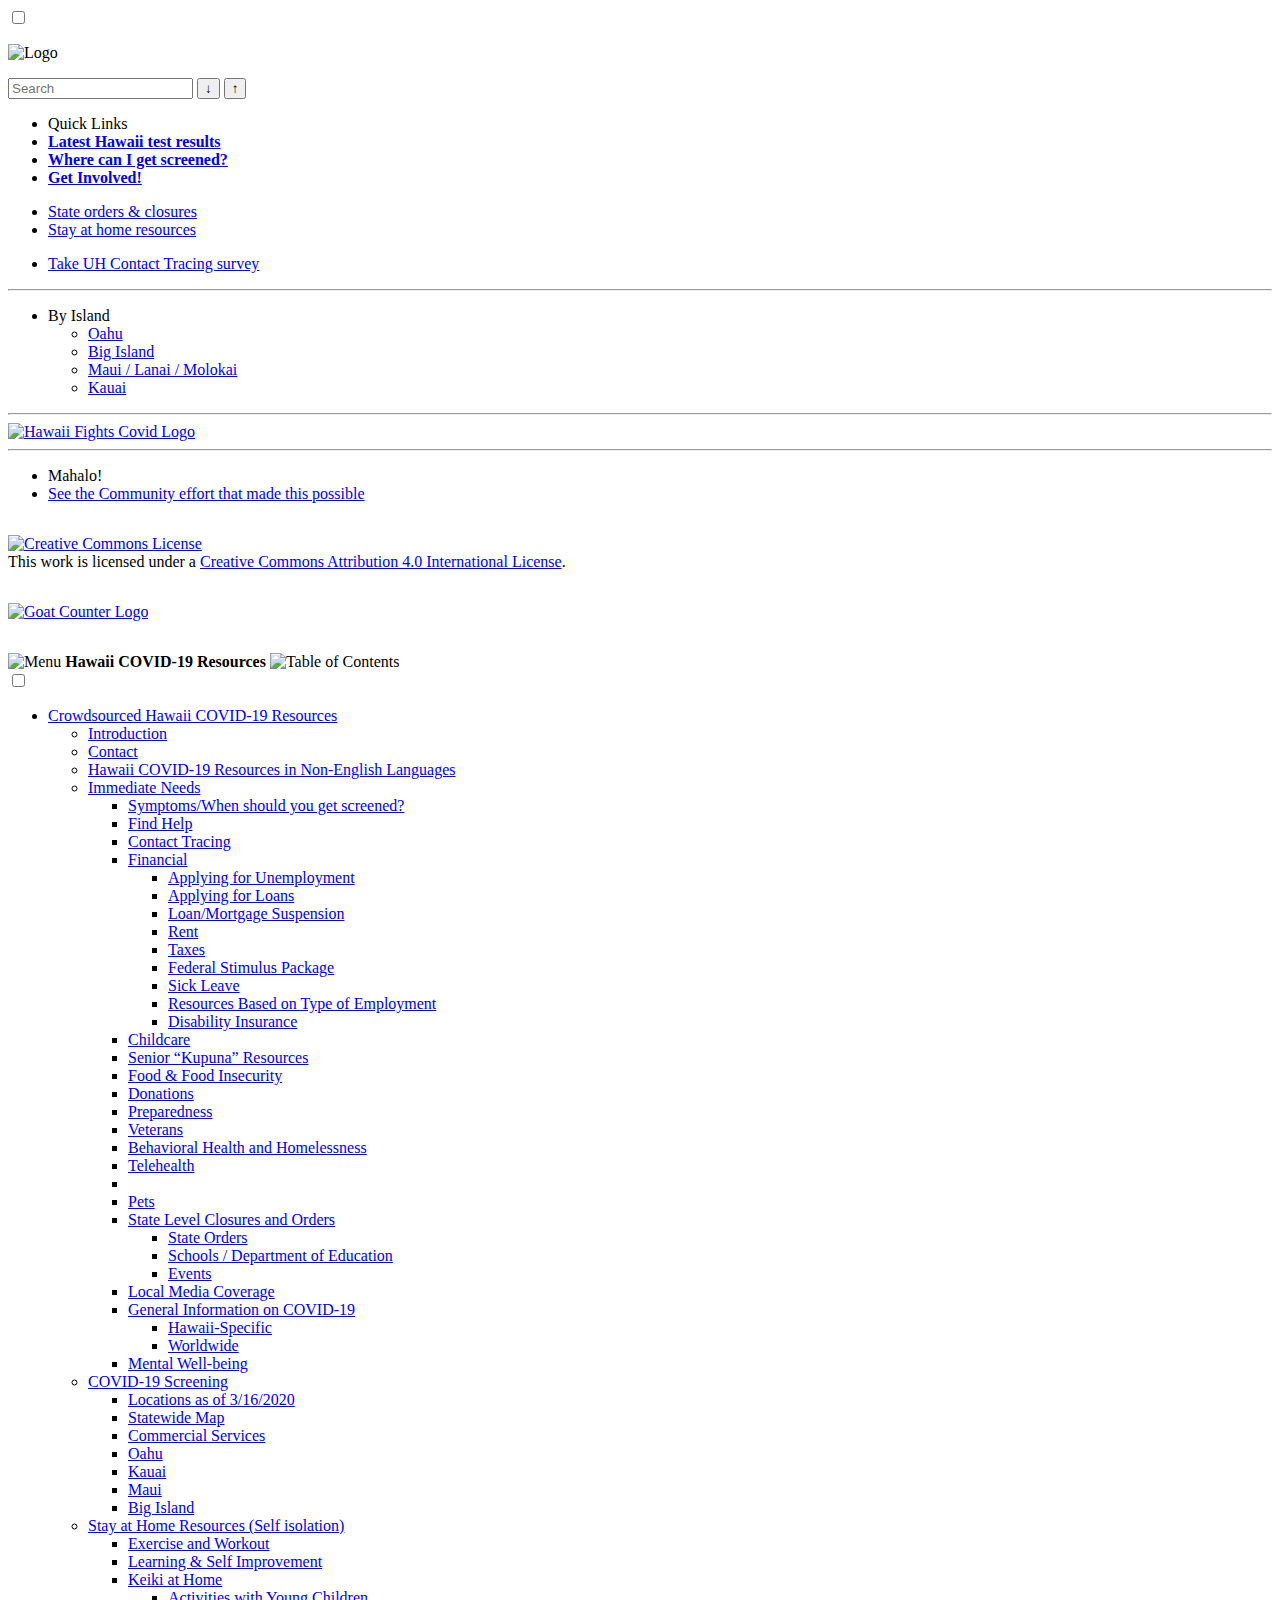
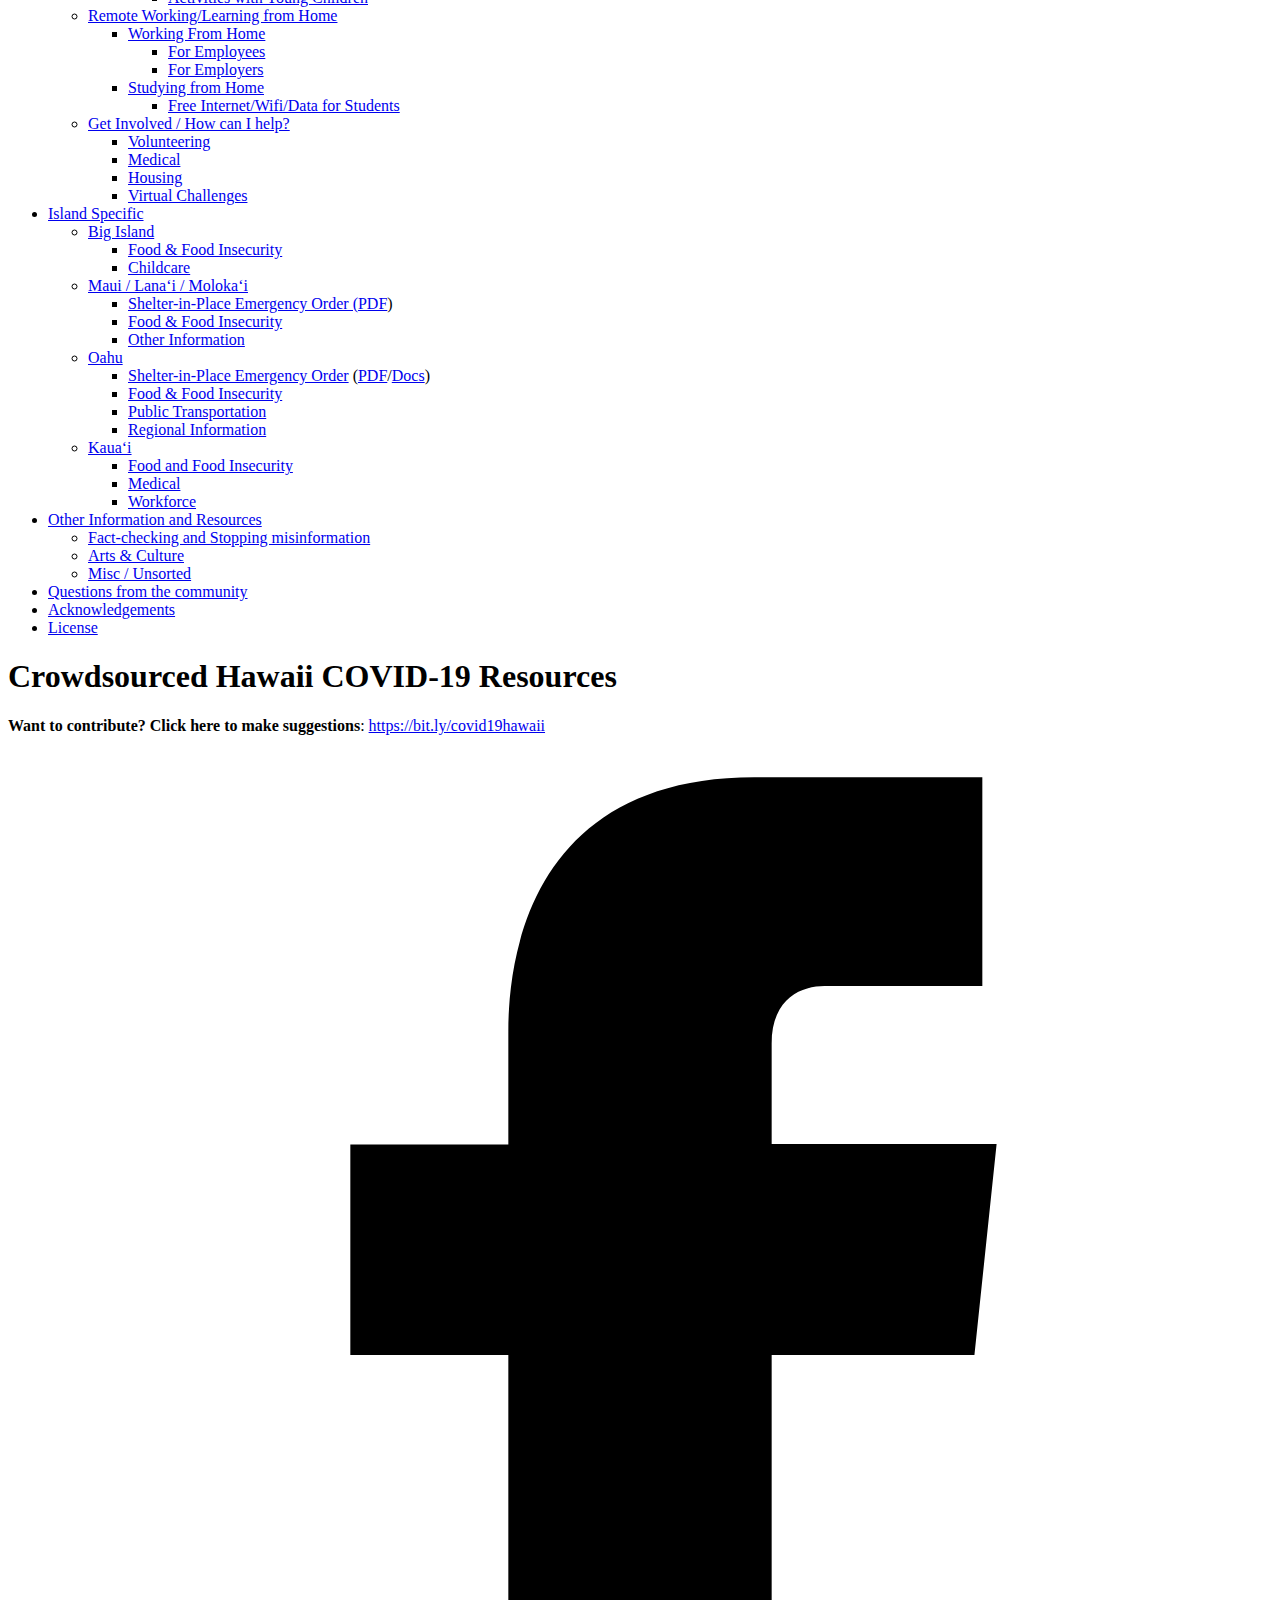
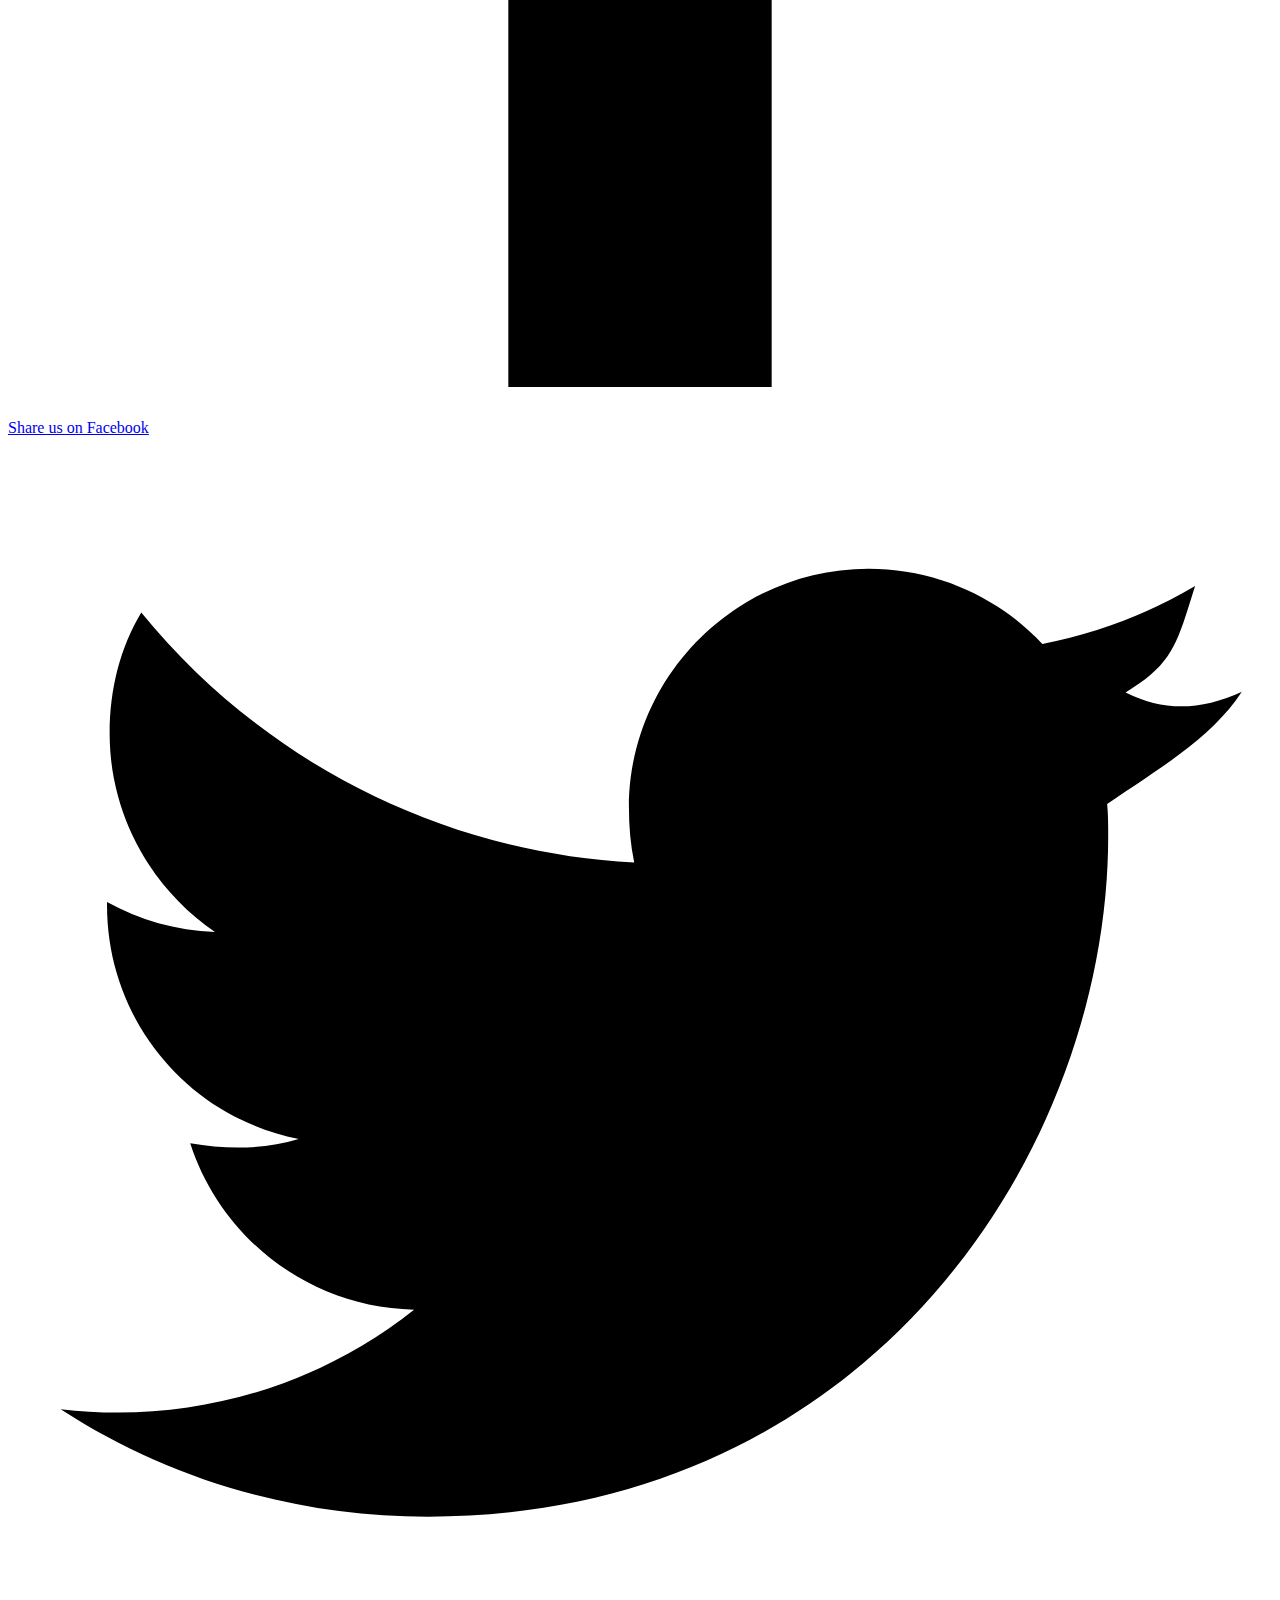
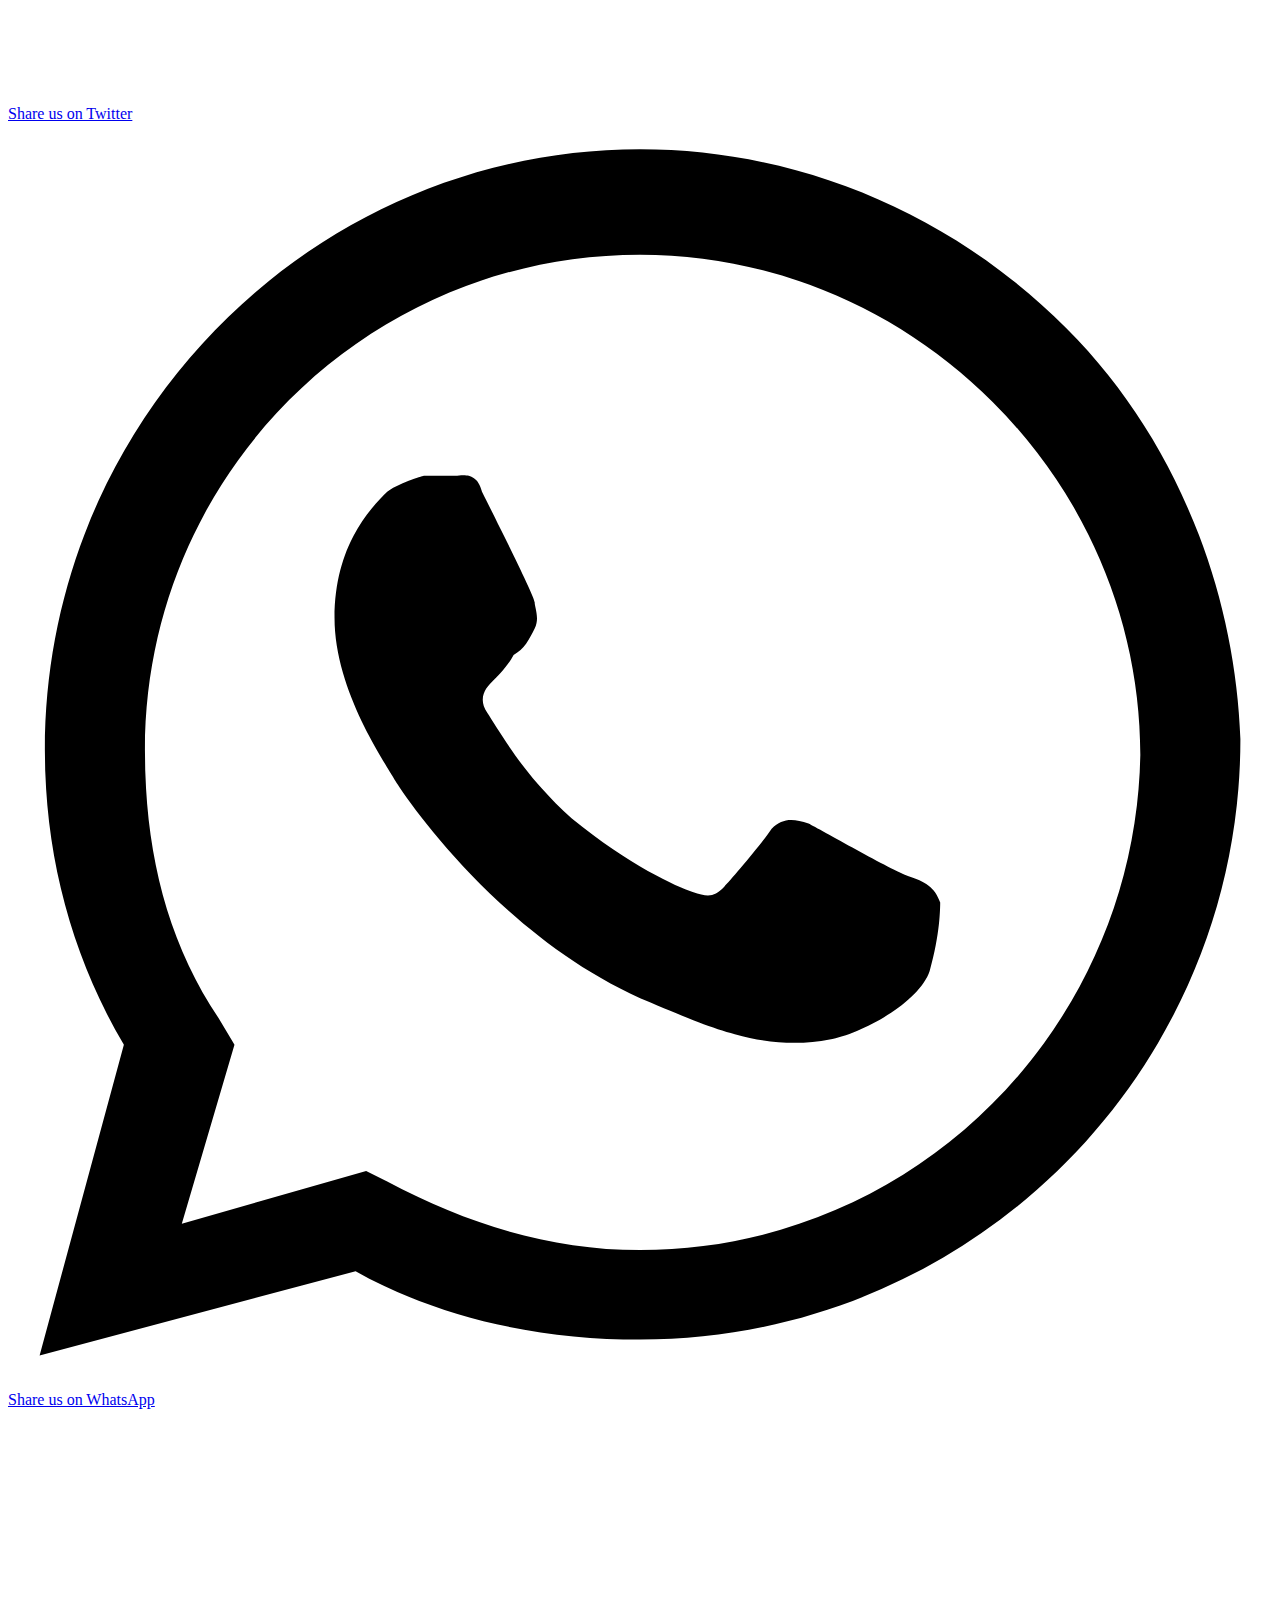
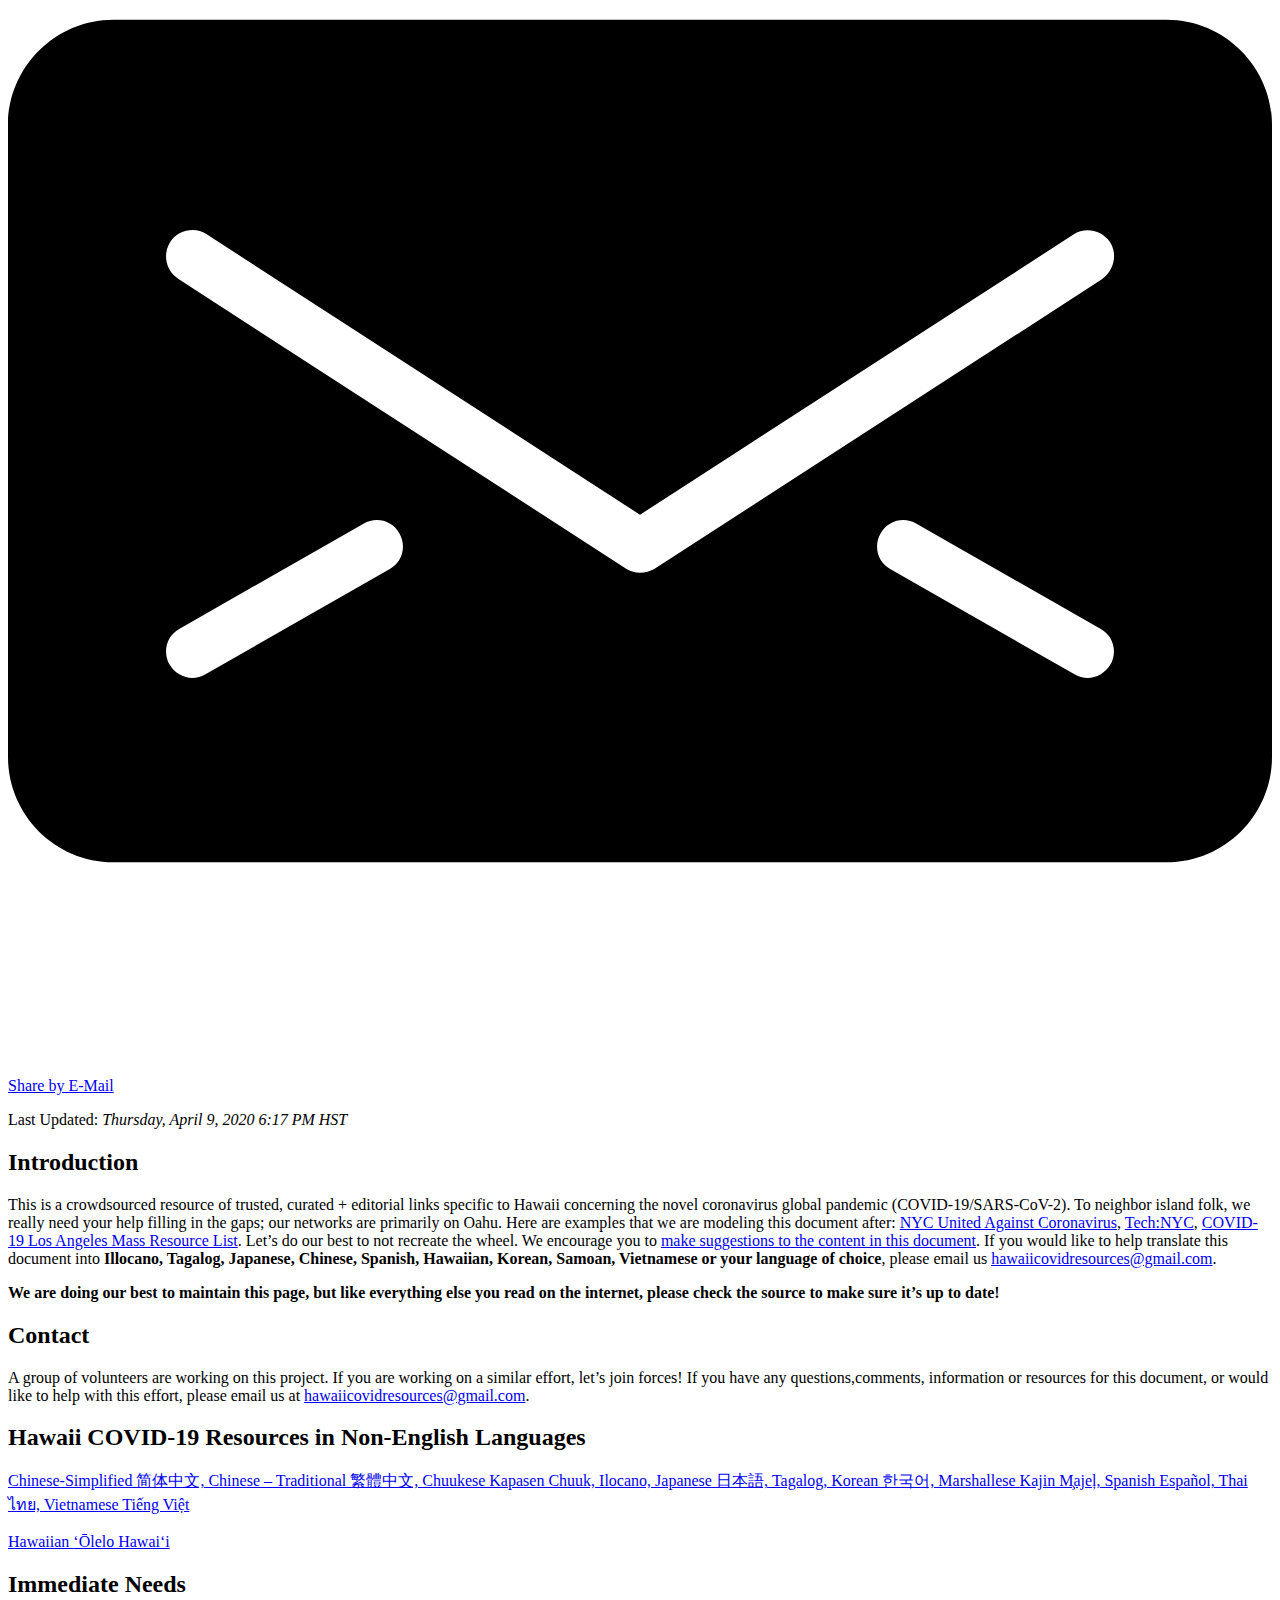
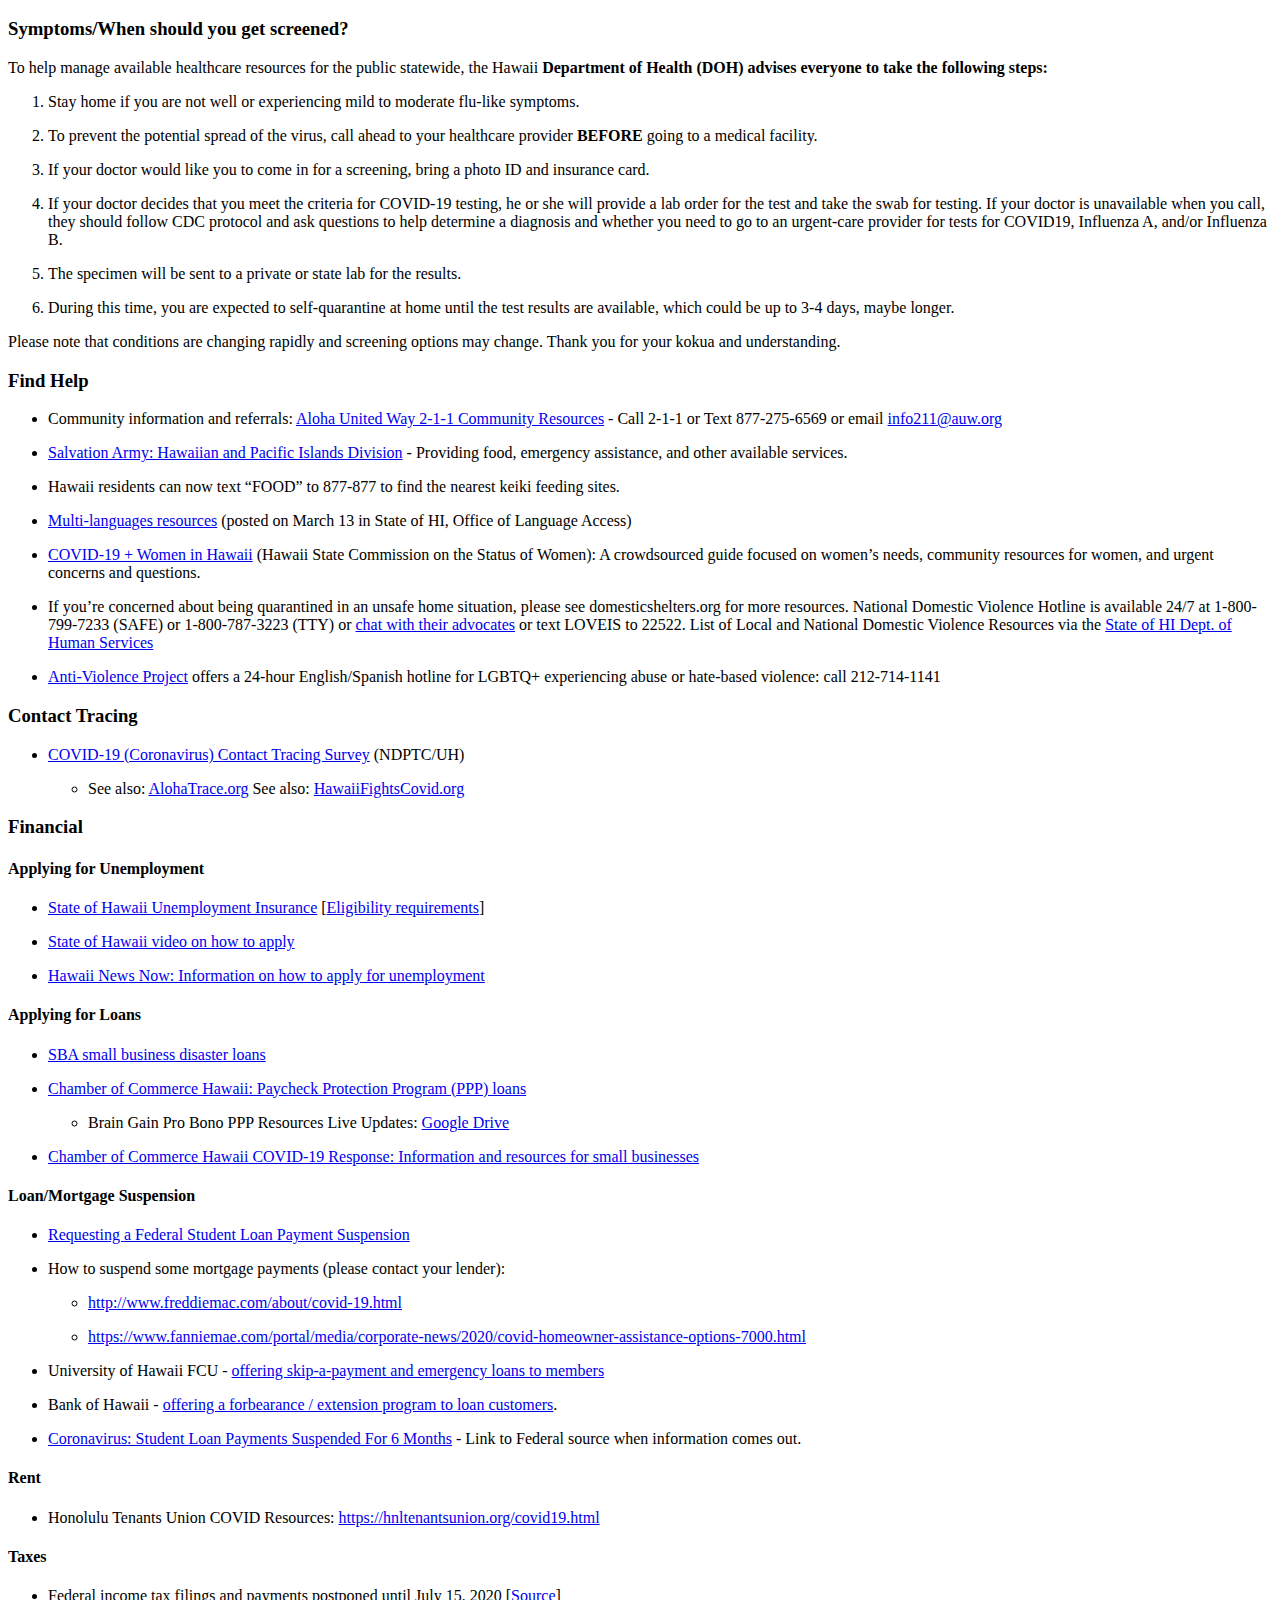
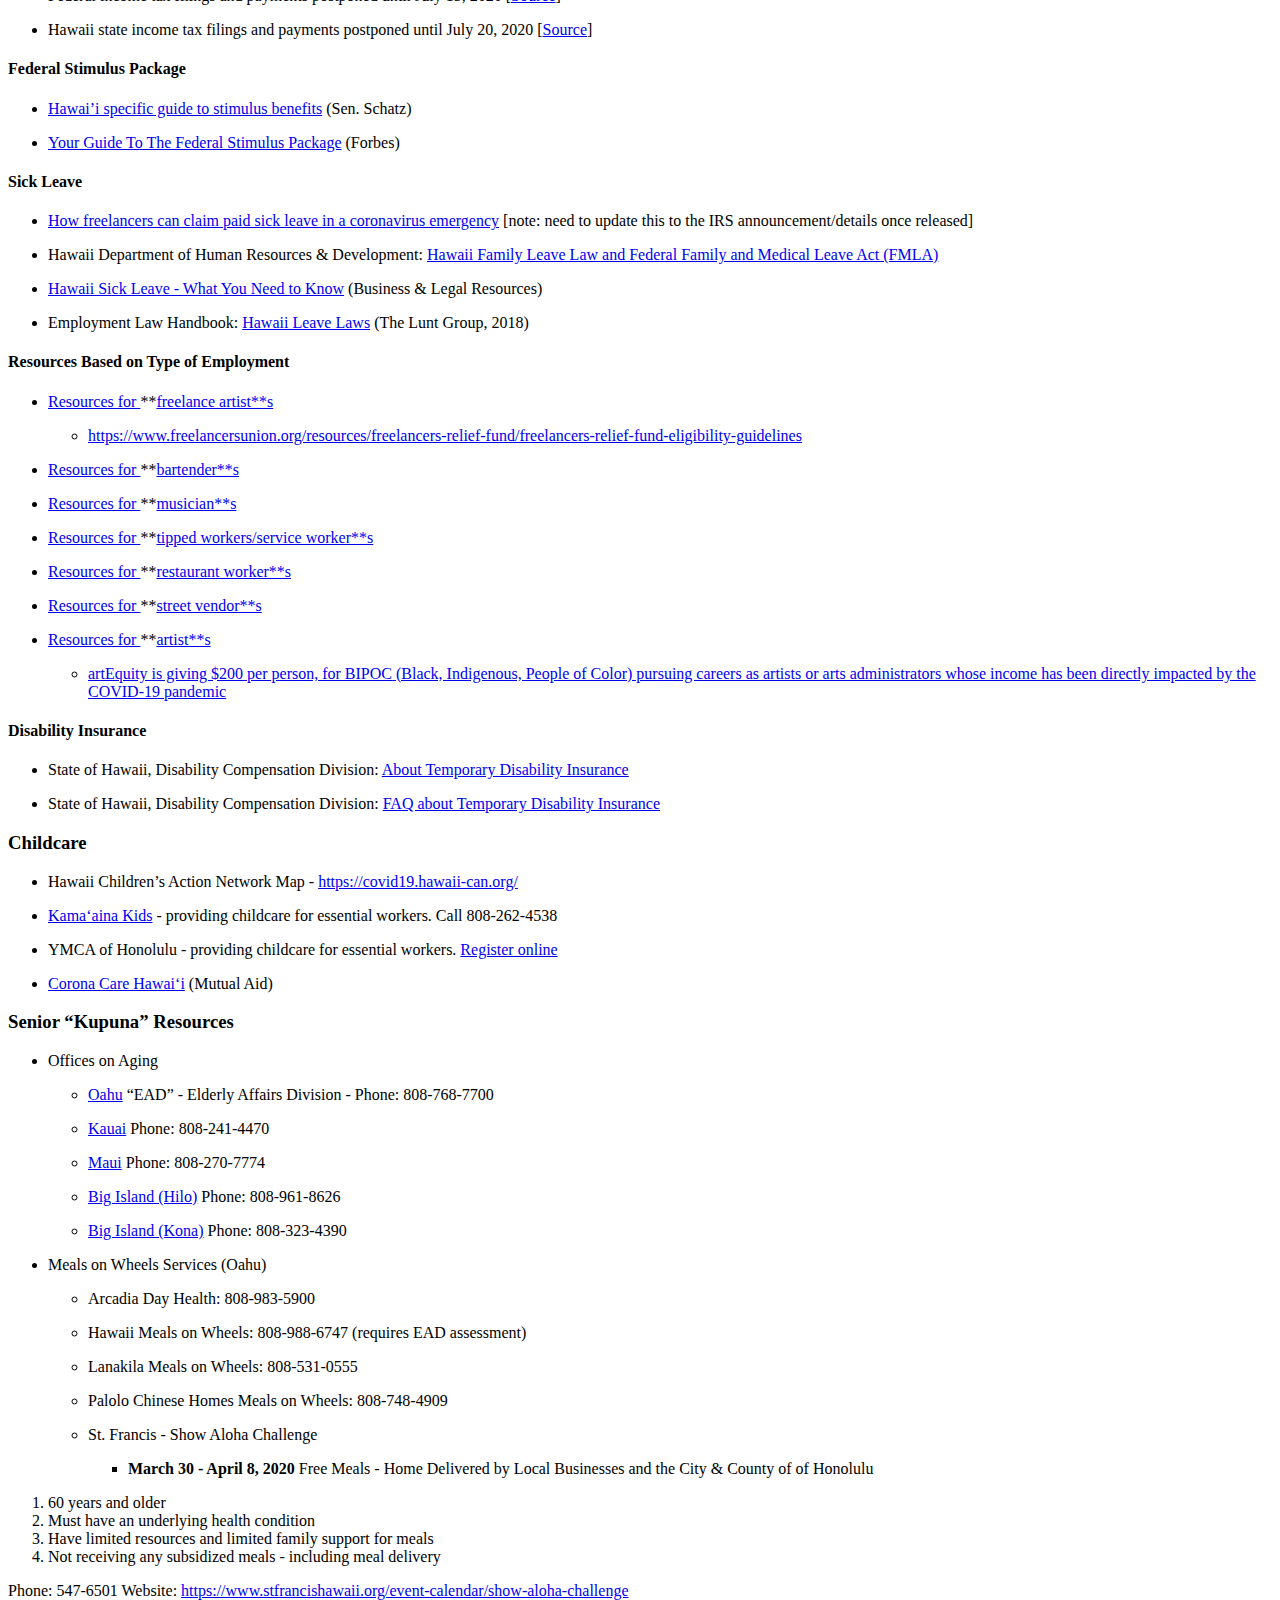
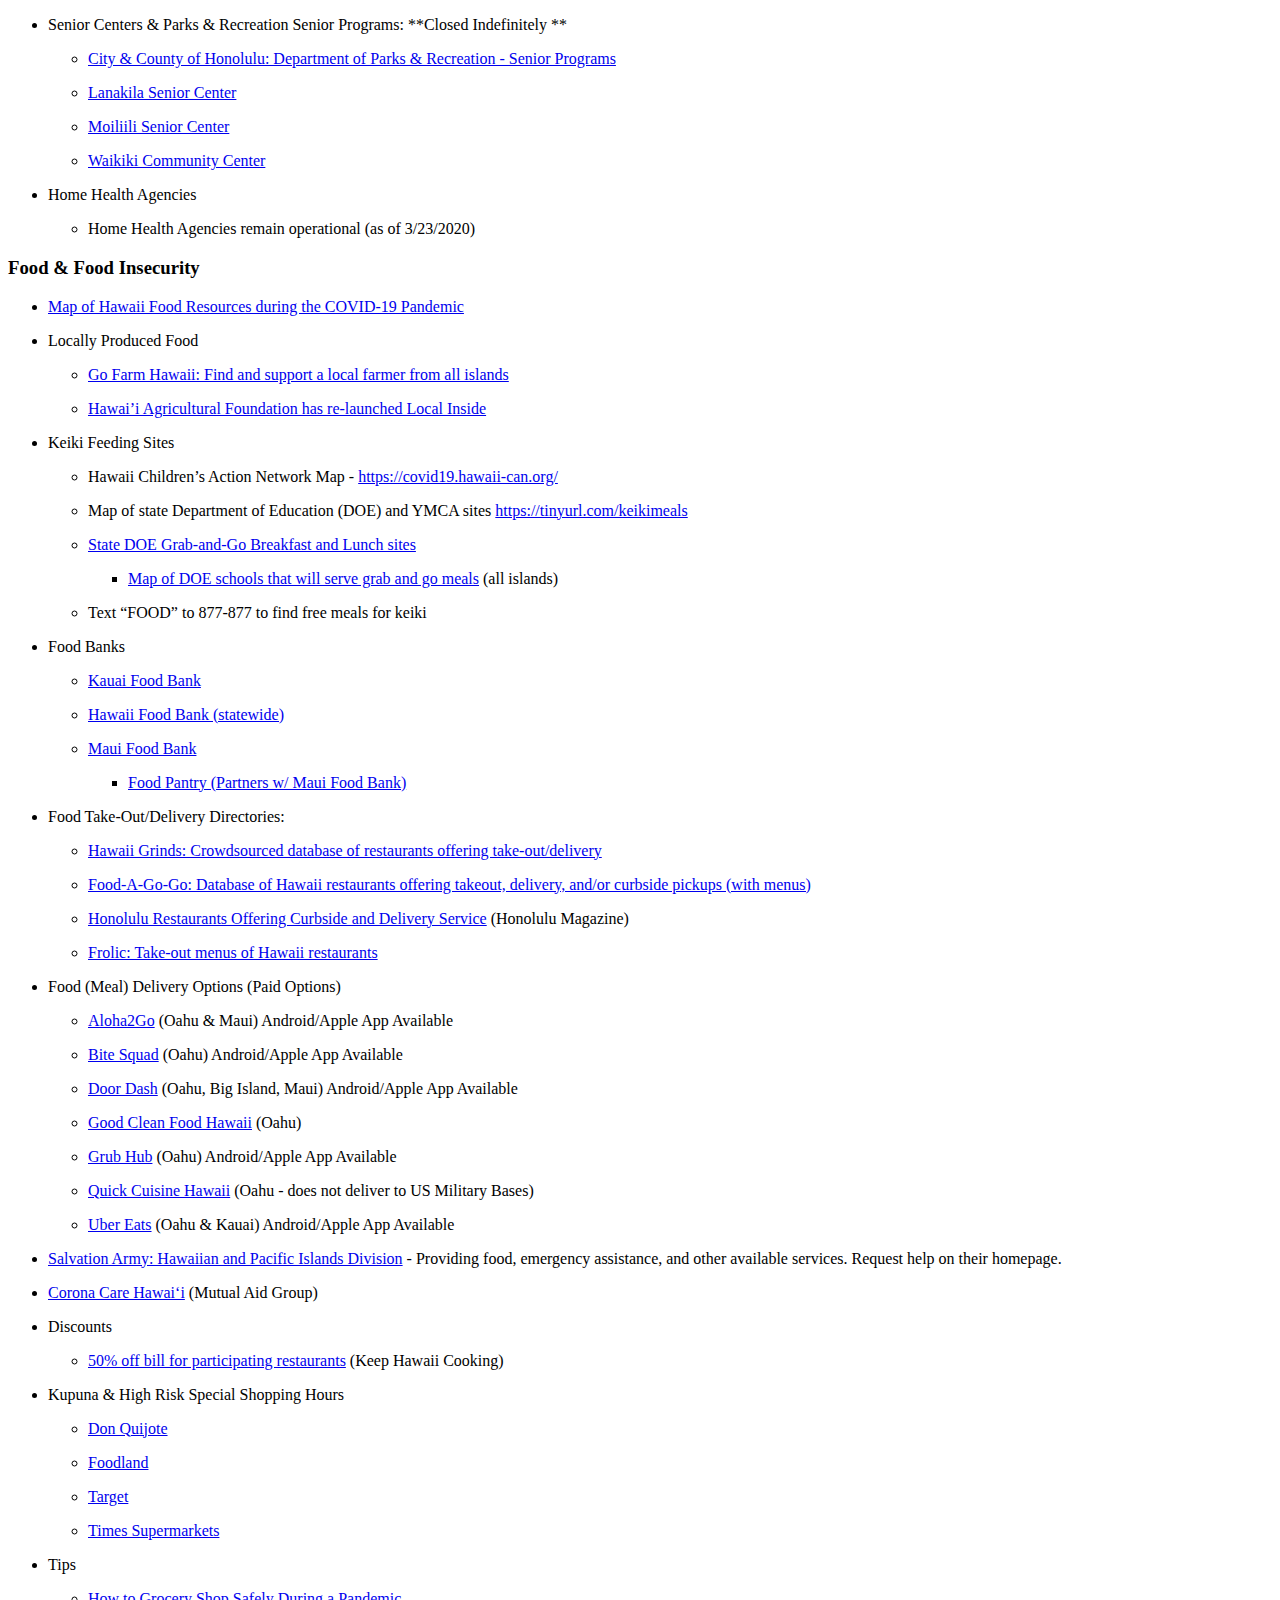
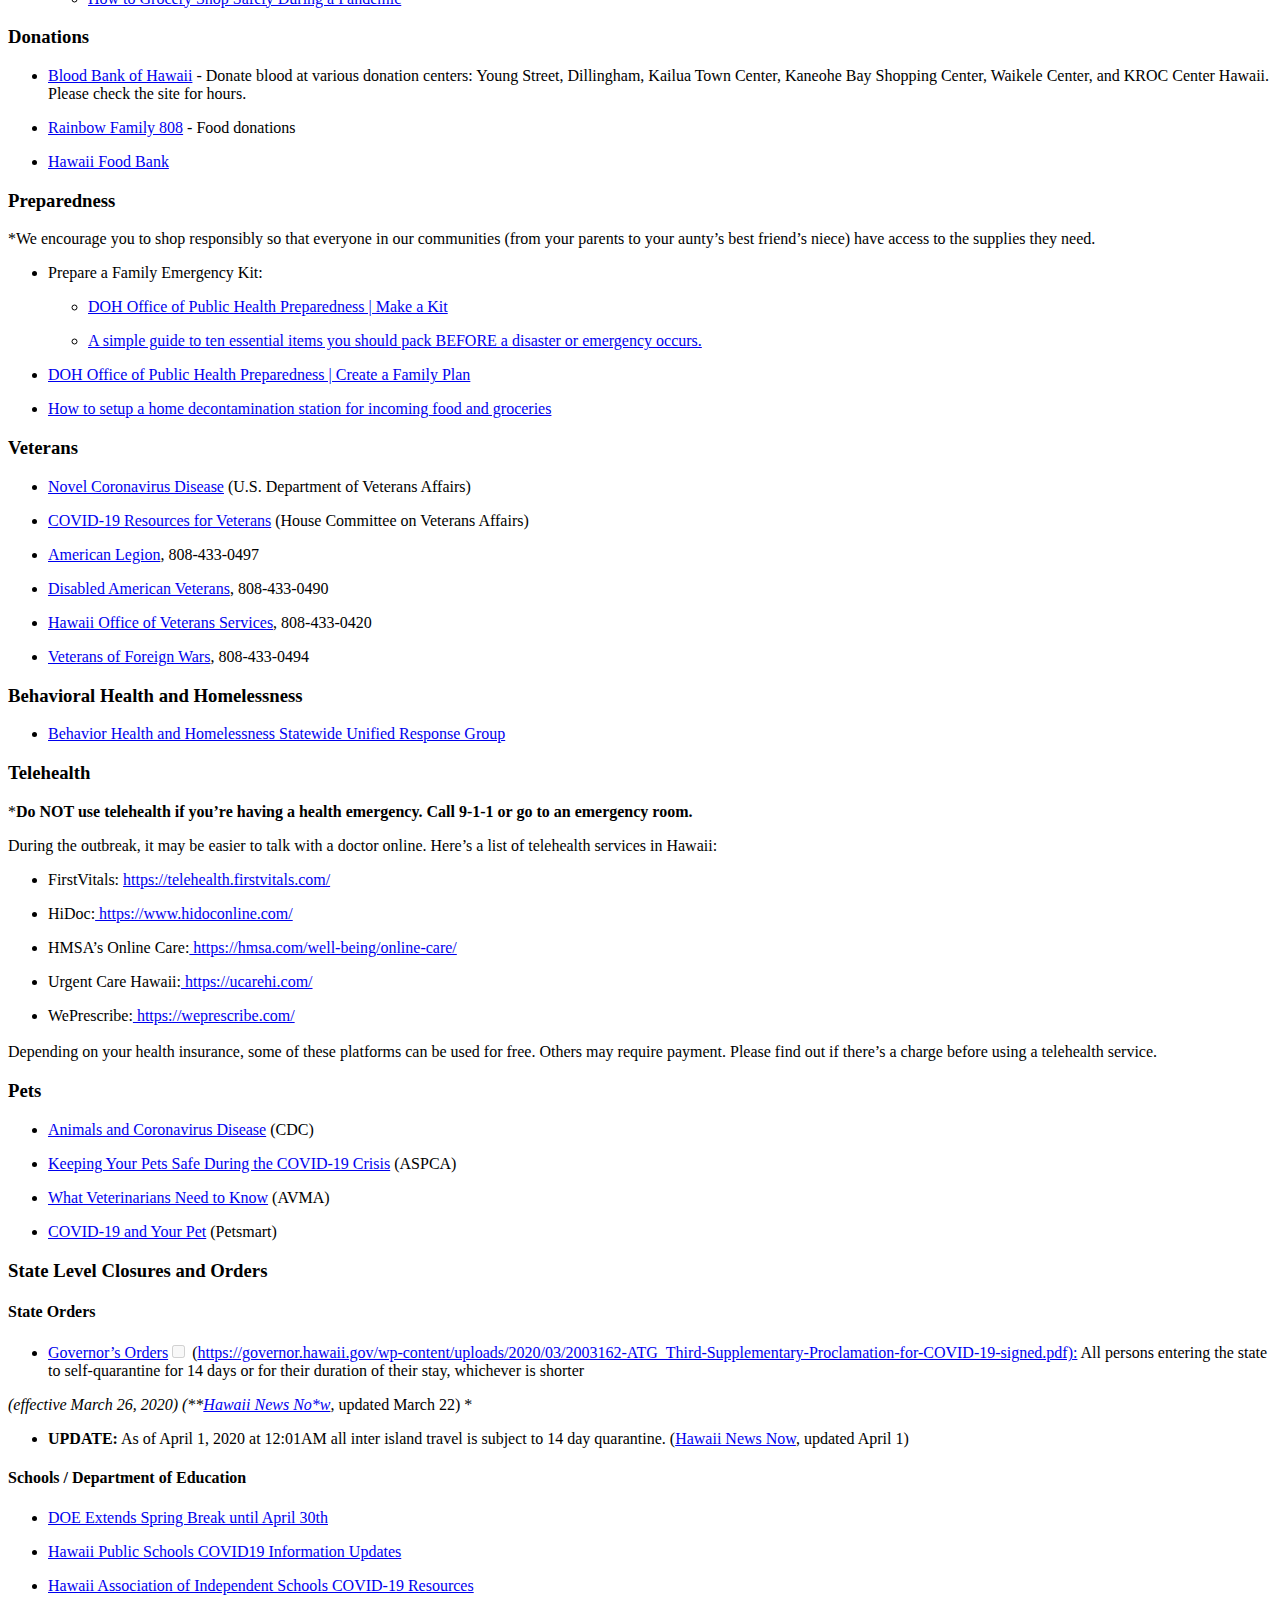
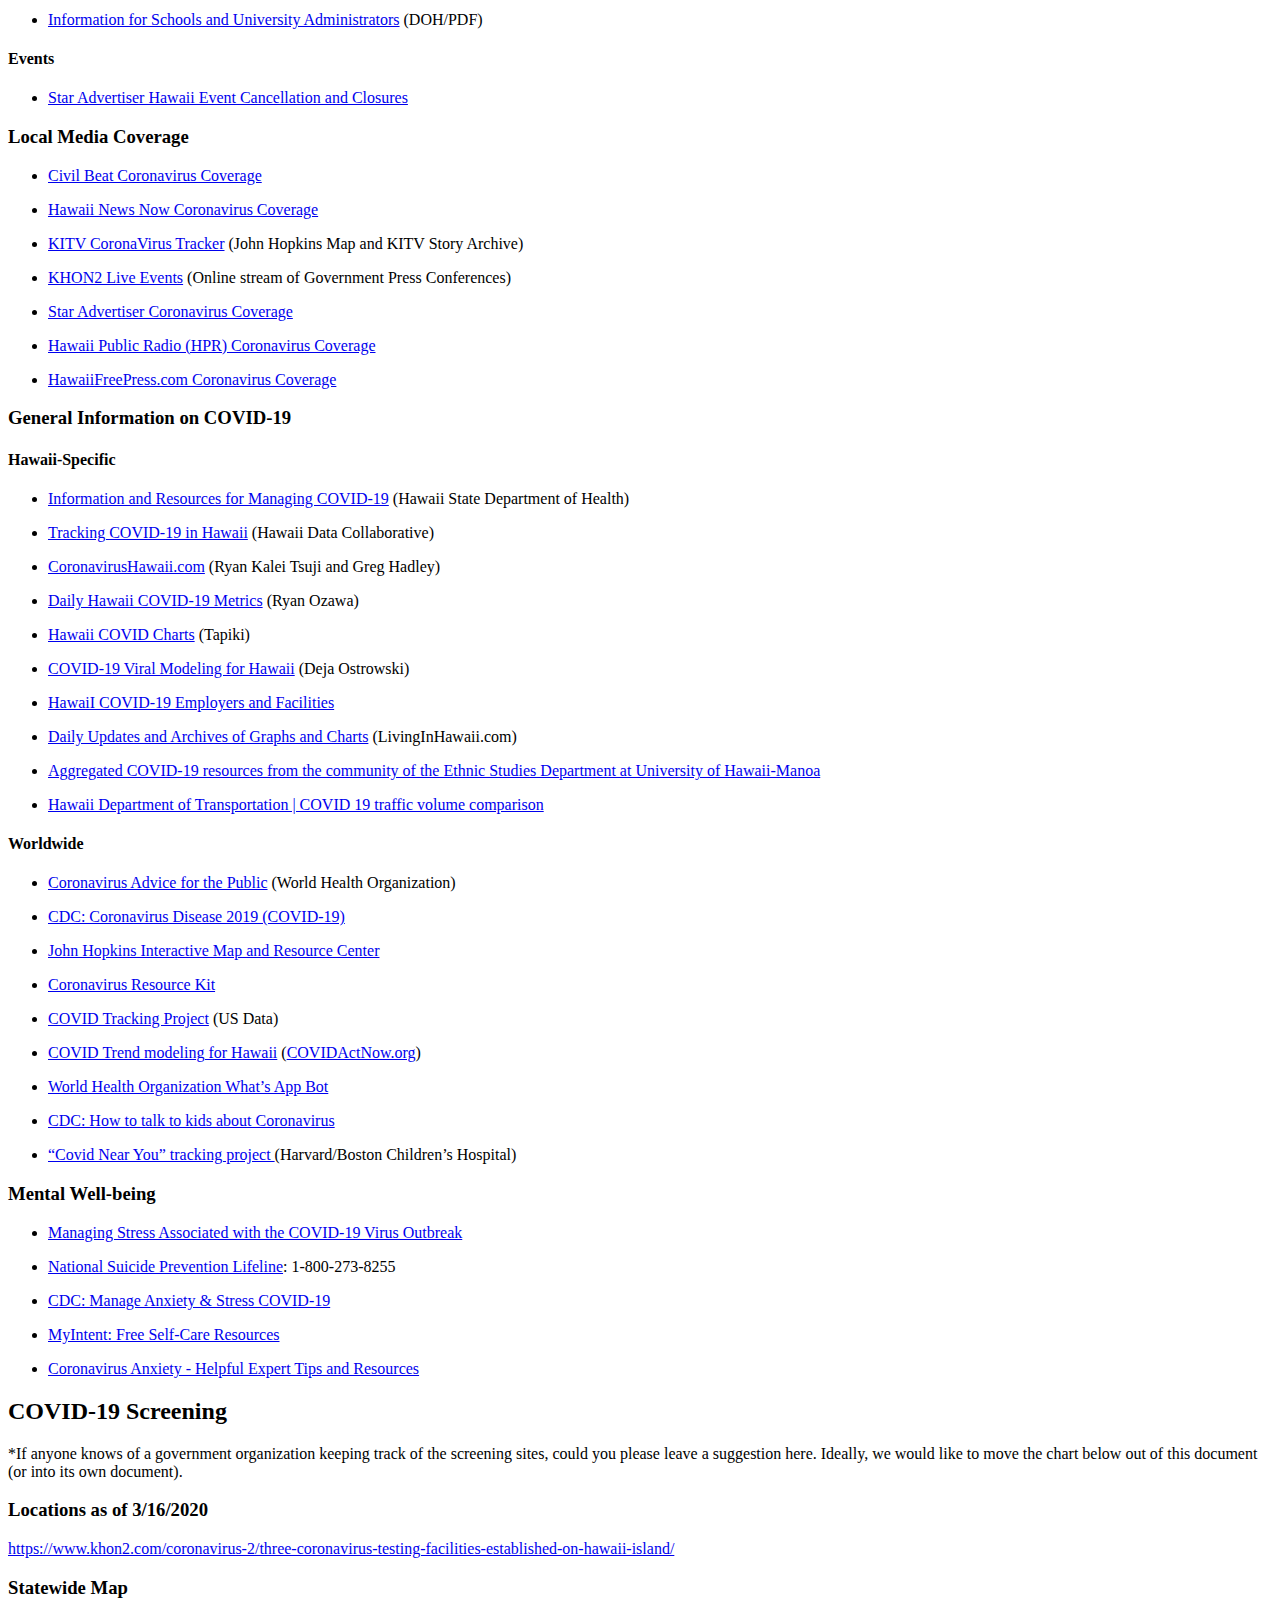
==== commit 999d81e6: "Published site" ====
--- a/public/index.html
+++ b/public/index.html
@@ -1,14 +1,14 @@
 <!doctype html><html lang=en><head><meta name=generator content="Hugo 0.68.3"><meta charset=utf-8><meta name=viewport content="width=device-width,initial-scale=1"><meta name=description content="Crowdsourced resource of trusted, curated + editorial links specific to Hawaii concerning the novel coronavirus global pandemic (COVID-19/SARS-CoV-2)."><meta property="og:title" content="Hawaii COVID-19 Resources"><meta property="og:description" content="Crowdsourced resource of trusted, curated + editorial links specific to Hawaii concerning the novel coronavirus global pandemic (COVID-19/SARS-CoV-2)."><meta property="og:type" content="website"><meta property="og:url" content="https://resilienthawaii.org/"><meta property="og:image" content="https://resilienthawaii.org/img/post-cover.png"><title>Hawaii COVID-19 Resources | Resilient Hawaii</title><link rel=icon href=/favicon.png type=image/x-icon><link rel=stylesheet href=/book.min.4205b68de469d793b8628c969346eacd702d819b29fe22c929a2be3d6ccf1922.css integrity="sha256-QgW2jeRp15O4YoyWk0bqzXAtgZsp/iLJKaK+PWzPGSI="><link rel=alternate type=application/rss+xml href=https://resilienthawaii.org/index.xml title="Resilient Hawaii"><meta name=twitter:card content="summary_large_image"><meta name=twitter:image content="https://resilienthawaii.org/img/post-cover.png"><meta name=twitter:title content="Hawaii COVID-19 Resources"><meta name=twitter:description content="Crowdsourced resource of trusted, curated + editorial links specific to Hawaii concerning the novel coronavirus global pandemic (COVID-19/SARS-CoV-2)."><script src=/js/lib.js></script></head><body><input type=checkbox class=hidden id=menu-control><main class="container flex"><aside class=book-menu><nav><p><img src=/img/logo-color.png alt=Logo></p><span class=search-tool><input type=search id=search name=search placeholder=Search>&nbsp;<button data-search=next>&darr;</button>&nbsp;<button data-search=prev>&uarr;</button></span><ul><li><span class=menu-header>Quick Links</span></li><li><a href=https://hawaiicovid19.com><strong>Latest Hawaii test results</strong></a></li><li><a href=#covid-19-screening><strong>Where can I get screened?</strong></a></li><li><a href=#get-involved--how-can-i-help><strong>Get Involved!</strong></a></li></ul><ul><li><a href=#state-level-closures-and-orders>State orders & closures</a></li><li><a href=#stay-at-home-resources-self-isolation>Stay at home resources</a></li></ul><ul><li><a href=https://manoahawaiiss.az1.qualtrics.com/jfe/form/SV_9oUXdWn2YHRu27H>Take UH Contact Tracing survey</a></li></ul><hr><ul><li><span class=menu-header>By Island</span><ul><li><a href=#oahu-1>Oahu</a></li><li><a href=#big-island-1>Big Island</a></li><li><a href=#maui--lana%ca%bbi--moloka%ca%bbi>Maui / Lanai / Molokai</a></li><li><a href=#kaua%ca%bbi>Kauai</a></li></ul></li></ul><hr><a href=https://hawaiifightscovid.org target=_blank><img class=hawaiifightscovid alt="Hawaii Fights Covid Logo" src=/img/hawaii-fights-covid-logo.jpg></a><hr><ul><li><span class=menu-header>Mahalo!</span></li><li><a href="https://docs.google.com/document/d/1IKysf9nsbLHLRM5-yQ3YxKJA4eVS3uLePmlvfQnwF1w/edit?usp=sharing">See the Community effort that made this possible</a></li></ul><p style="margin:2em 0"><a rel=license href=http://creativecommons.org/licenses/by/4.0/ target=_blank><img class=license alt="Creative Commons License" style=border-width:0 src=https://i.creativecommons.org/l/by/4.0/80x15.png></a><br>This work is licensed under a <a rel=license href=http://creativecommons.org/licenses/by/4.0/>Creative Commons Attribution 4.0 International License</a>.</p><p style="margin:2em 0"><a href=https://goatcounter.com target=_blank><img class=goatcounter alt="Goat Counter Logo" src=/img/goatcounter.png></a></p></nav><script>(function(){var menu=document.querySelector("aside.book-menu nav");addEventListener("beforeunload",function(event){localStorage.setItem("menu.scrollTop",menu.scrollTop);});menu.scrollTop=localStorage.getItem("menu.scrollTop");})();</script></aside><div class=book-page><header class=book-header><div class="flex align-center justify-between"><label for=menu-control><img src=/svg/menu.svg class=book-icon alt=Menu></label>
 <strong>Hawaii COVID-19 Resources</strong>
-<label for=toc-control><img src=/svg/toc.svg class=book-icon alt="Table of Contents"></label></div><input type=checkbox class=hidden id=toc-control><aside class="hidden clearfix"><nav id=TableOfContents><ul><li><a href=#crowdsourced-hawaii-covid-19-resources>Crowdsourced Hawaii COVID-19 Resources</a><ul><li><a href=#introduction>Introduction</a></li><li><a href=#contact>Contact</a></li><li><a href=#hawaii-covid-19-resources-in-non-english-languages>Hawaii COVID-19 Resources in Non-English Languages</a></li><li><a href=#immediate-needs>Immediate Needs</a><ul><li><a href=#symptomswhen-should-you-get-screened>Symptoms/When should you get screened?</a></li><li><a href=#find-help>Find Help</a></li><li><a href=#contact-tracing>Contact Tracing</a></li><li><a href=#financial>Financial</a><ul><li><a href=#applying-for-unemployment>Applying for Unemployment</a></li><li><a href=#applying-for-loans>Applying for Loans</a></li><li><a href=#loanmortgage-suspension>Loan/Mortgage Suspension</a></li><li><a href=#rent>Rent</a></li><li><a href=#taxes>Taxes</a></li><li><a href=#federal-stimulus-package>Federal Stimulus Package</a></li><li><a href=#sick-leave>Sick Leave</a></li><li><a href=#resources-based-on-type-of-employment>Resources Based on Type of Employment</a></li><li><a href=#disability-insurance>Disability Insurance</a></li></ul></li><li><a href=#childcare>Childcare</a></li><li><a href=#senior-kupuna-resources>Senior &ldquo;Kupuna&rdquo; Resources</a></li><li><a href=#food--food-insecurity>Food & Food Insecurity</a></li><li><a href=#donations>Donations</a></li><li><a href=#preparedness>Preparedness</a></li><li><a href=#veterans>Veterans</a></li><li><a href=#telehealth>Telehealth</a></li><li><a href=#heading></a></li><li><a href=#pets>Pets</a></li><li><a href=#state-level-closures-and-orders>State Level Closures and Orders</a><ul><li><a href=#state-orders>State Orders</a></li><li><a href=#schools--department-of-education>Schools / Department of Education</a></li><li><a href=#events>Events</a></li></ul></li><li><a href=#local-media-coverage>Local Media Coverage</a></li><li><a href=#general-information-on-covid-19>General Information on COVID-19</a><ul><li><a href=#hawaii-specific>Hawaii-Specific</a></li><li><a href=#worldwide>Worldwide</a></li></ul></li><li><a href=#mental-well-being>Mental Well-being</a></li></ul></li><li><a href=#covid-19-screening>COVID-19 Screening</a><ul><li><a href=#locations-as-of-3162020>Locations as of 3/16/2020</a></li><li><a href=#statewide-map>Statewide Map</a></li><li><a href=#commercial-services>Commercial Services</a></li><li><a href=#oahu>Oahu</a></li><li><a href=#kauai>Kauai</a></li><li><a href=#maui>Maui</a></li><li><a href=#big-island>Big Island</a></li></ul></li><li><a href=#stay-at-home-resources-self-isolation>Stay at Home Resources (Self isolation)</a><ul><li><a href=#exercise-and-workout>Exercise and Workout</a></li><li><a href=#learning--self-improvement>Learning & Self Improvement</a></li><li><a href=#keiki-at-home>Keiki at Home</a><ul><li><a href=#activities-with-young-children>Activities with Young Children</a></li></ul></li><li><a href=#entertainment>Entertainment</a></li></ul></li><li><a href=#remote-workinglearning-from-home>Remote Working/Learning from Home</a><ul><li><a href=#working-from-home>Working From Home</a><ul><li><a href=#for-employees>For Employees</a></li><li><a href=#for-employers>For Employers</a></li></ul></li><li><a href=#studying-from-home>Studying from Home</a><ul><li><a href=#free-internetwifidata-for-students>Free Internet/Wifi/Data for Students</a></li></ul></li></ul></li><li><a href=#get-involved--how-can-i-help>Get Involved / How can I help?</a><ul><li><a href=#volunteering>Volunteering</a></li><li><a href=#medical>Medical</a></li><li><a href=#housing>Housing</a></li><li><a href=#virtual-challenges>Virtual Challenges</a></li></ul></li></ul></li><li><a href=#island-specific>Island Specific</a><ul><li><a href=#big-island-1>Big Island</a><ul><li><a href=#food--food-insecurity-1>Food & Food Insecurity</a></li><li><a href=#childcare-1>Childcare</a></li></ul></li><li><a href=#maui--lanaʻi--molokaʻi>Maui / Lanaʻi / Molokaʻi</a><ul><li><a href=#shelter-in-place-emergency-order-pdfhttpswwwmauicountygovdocumentcenterview121462amended-2020-3-22-mayors-public-health-emergency-rulesbidid>Shelter-in-Place Emergency Order (<a href="https://www.mauicounty.gov/DocumentCenter/View/121462/Amended-2020-3-22-Mayors-Public-Health-Emergency-Rules?bidId=">PDF</a>)</a></li><li><a href=#food--food-insecurity-2>Food & Food Insecurity</a></li><li><a href=#other-information>Other Information</a></li></ul></li><li><a href=#oahu-1>Oahu</a><ul><li><a href=#[base64]><a href=http://www.honolulu.gov/rep/site/may/may_docs/Emergency%20Order%20No.%202020-02.pdf>Shelter-in-Place Emergency Order</a> (<a href=http://www.honolulu.gov/rep/site/may/may_docs/Emergency%20Order%20No.%202020-02.pdf>PDF</a>/<a href=https://docs.google.com/document/d/180_Z6jS1sNVUpi-OlvrKRkxkJFYuwm-L-9ptHdpod_M/edit>Docs</a>)</a></li><li><a href=#food--food-insecurity-3>Food & Food Insecurity</a></li><li><a href=#public-transportation>Public Transportation</a></li><li><a href=#regional-information>Regional Information</a></li></ul></li><li><a href=#kauaʻi>Kauaʻi</a><ul><li><a href=#food-and-food-insecurity>Food and Food Insecurity</a></li><li><a href=#medical-1>Medical</a></li><li><a href=#workforce>Workforce</a></li></ul></li></ul></li><li><a href=#other-information-and-resources>Other Information and Resources</a><ul><li><a href=#fact-checking-and-stopping-misinformation>Fact-checking and Stopping misinformation</a></li><li><a href=#arts--culture>Arts & Culture</a></li><li><a href=#misc--unsorted>Misc / Unsorted</a></li></ul></li><li><a href=#questions-from-the-community>Questions from the community</a></li><li><a href=#acknowledgements>Acknowledgements</a></li><li><a href=#license>License</a></li></ul></nav></aside></header><article class=markdown><h1 id=crowdsourced-hawaii-covid-19-resources>Crowdsourced Hawaii COVID-19 Resources</h1><p><strong>Want to contribute? Click here to make suggestions</strong>: <a href=https://bit.ly/covid19hawaii>https://bit.ly/covid19hawaii</a></p><a class=resp-sharing-button__link href="https://facebook.com/sharer/sharer.php?u=https%3A%2F%2Fresilienthawaii.org" target=_blank rel=noopener aria-label="Share on Facebook"><div class="resp-sharing-button resp-sharing-button--facebook resp-sharing-button--large"><div aria-hidden=true class="resp-sharing-button__icon resp-sharing-button__icon--solid"><svg xmlns="http://www.w3.org/2000/svg" viewBox="0 0 24 24"><path d="M18.77 7.46H14.5v-1.9c0-.9.6-1.1 1-1.1h3V.5h-4.33C10.24.5 9.5 3.44 9.5 5.32v2.15h-3v4h3v12h5v-12h3.85l.42-4z"/></svg></div>Share us on Facebook</div></a><a class=resp-sharing-button__link href="https://twitter.com/intent/tweet/?text=Crowdsourced%20resource%20of%20trusted%2C%20curated%20%2B%20editorial%20links%20specific%20to%20Hawaii%20concerning%20the%20novel%20coronavirus%20global%20pandemic%20(COVID-19%2FSARS-CoV-2).&url=https%3A%2F%2Fresilienthawaii.org" target=_blank rel=noopener aria-label="Share on Twitter"><div class="resp-sharing-button resp-sharing-button--twitter resp-sharing-button--large"><div aria-hidden=true class="resp-sharing-button__icon resp-sharing-button__icon--solid"><svg xmlns="http://www.w3.org/2000/svg" viewBox="0 0 24 24"><path d="M23.44 4.83c-.8.37-1.5.38-2.22.02.93-.56.98-.96 1.32-2.02-.88.52-1.86.9-2.9 1.1-.82-.88-2-1.43-3.3-1.43-2.5.0-4.55 2.04-4.55 4.54.0.36.03.7.1 1.04-3.77-.2-7.12-2-9.36-4.75-.4.67-.6 1.45-.6 2.3.0 1.56.8 2.95 2 3.77-.74-.03-1.44-.23-2.05-.57v.06c0 2.2 1.56 4.03 3.64 4.44-.67.2-1.37.2-2.06.08.58 1.8 2.26 3.12 4.25 3.16C5.78 18.1 3.37 18.74 1 18.46c2 1.3 4.4 2.04 6.97 2.04 8.35.0 12.92-6.92 12.92-12.93.0-.2.0-.4-.02-.6.9-.63 1.96-1.22 2.56-2.14z"/></svg></div>Share us on Twitter</div></a><a class=resp-sharing-button__link href="whatsapp://send?text=Crowdsourced%20resource%20of%20trusted%2C%20curated%20%2B%20editorial%20links%20specific%20to%20Hawaii%20concerning%20the%20novel%20coronavirus%20global%20pandemic%20(COVID-19%2FSARS-CoV-2).%20https%3A%2F%2Fresilienthawaii.org" target=_blank rel=noopener aria-label="Share on WhatsApp"><div class="resp-sharing-button resp-sharing-button--whatsapp resp-sharing-button--large"><div aria-hidden=true class="resp-sharing-button__icon resp-sharing-button__icon--solid"><svg xmlns="http://www.w3.org/2000/svg" viewBox="0 0 24 24"><path d="M20.1 3.9C17.9 1.7 15 .5 12 .5 5.8.5.7 5.6.7 11.9c0 2 .5 3.9 1.5 5.6L.6 23.4l6-1.6c1.6.9 3.5 1.3 5.4 1.3 6.3.0 11.4-5.1 11.4-11.4-.1-2.8-1.2-5.7-3.3-7.8zM12 21.4c-1.7.0-3.3-.5-4.8-1.3l-.4-.2-3.5 1 1-3.4L4 17c-1-1.5-1.4-3.2-1.4-5.1.0-5.2 4.2-9.4 9.4-9.4 2.5.0 4.9 1 6.7 2.8s2.8 4.2 2.8 6.7c-.1 5.2-4.3 9.4-9.5 9.4zm5.1-7.1c-.3-.1-1.7-.9-1.9-1-.3-.1-.5-.1-.7.1-.2.3-.8 1-.9 1.1-.2.2-.3.2-.6.1s-1.2-.5-2.3-1.4c-.9-.8-1.4-1.7-1.6-2s0-.5.1-.6.3-.3.4-.5c.2-.1.3-.3.4-.5s0-.4.0-.5C10 9 9.3 7.6 9 7c-.1-.4-.4-.3-.5-.3h-.6s-.4.1-.7.3c-.3.3-1 1-1 2.4s1 2.8 1.1 3c.1.2 2 3.1 4.9 4.3.7.3 1.2.5 1.6.6.7.2 1.3.2 1.8.1.6-.1 1.7-.7 1.9-1.3.2-.7.2-1.2.2-1.3-.1-.3-.3-.4-.6-.5z"/></svg></div>Share us on WhatsApp</div></a><a class=resp-sharing-button__link href="mailto:?subject=Crowdsourced%20resource%20of%20trusted%2C%20curated%20%2B%20editorial%20links%20specific%20to%20Hawaii%20concerning%20the%20novel%20coronavirus%20global%20pandemic%20(COVID-19%2FSARS-CoV-2).&body=https%3A%2F%2Fresilienthawaii.org" target=_self rel=noopener aria-label="Share by E-Mail"><div class="resp-sharing-button resp-sharing-button--email resp-sharing-button--large"><div aria-hidden=true class="resp-sharing-button__icon resp-sharing-button__icon--solid"><svg xmlns="http://www.w3.org/2000/svg" viewBox="0 0 24 24"><path d="M22 4H2C.9 4 0 4.9.0 6v12c0 1.1.9 2 2 2h20c1.1.0 2-.9 2-2V6c0-1.1-.9-2-2-2zM7.25 14.43l-3.5 2c-.08.05-.17.07-.25.07-.17.0-.34-.1-.43-.25-.14-.24-.06-.55.18-.68l3.5-2c.24-.14.55-.06.68.18.14.24.06.55-.18.68zm4.75.07c-.1.0-.2-.03-.27-.08l-8.5-5.5c-.23-.15-.3-.46-.15-.7.15-.22.46-.3.7-.14L12 13.4l8.23-5.32c.23-.15.54-.08.7.15.14.23.07.54-.16.7l-8.5 5.5c-.08.04-.17.07-.27.07zm8.93 1.75c-.1.16-.26.25-.43.25-.08.0-.17-.02-.25-.07l-3.5-2c-.24-.13-.32-.44-.18-.68s.44-.32.68-.18l3.5 2c.24.13.32.44.18.68z"/></svg></div>Share by E-Mail</div></a><p>Last Updated: <em>Tuesday, April 7, 2020 12:08 PM HST</em></p><h2 id=introduction>Introduction</h2><p>This is a crowdsourced resource of trusted, curated + editorial links specific to Hawaii concerning the novel coronavirus global pandemic (COVID-19/SARS-CoV-2). To neighbor island folk, we really need your help filling in the gaps; our networks are primarily on Oahu. Here are examples that we are modeling this document after: <a href=https://docs.google.com/document/d/18WYGoVlJuXYc3QFN1RABnARZlwDG3aLQsnNokl1KhZQ/edit>NYC United Against Coronavirus</a>, <a href="https://www.google.com/url?q=https://docs.google.com/document/d/12KbEKMrLrZf-nUvuHoFtLPHAARIDEc7kcWTUwBnI8dw/edit&sa=D&ust=1585458826721000&usg=AFQjCNFuLDspcRvdcNBKQk5OQfte3mzaCQ">Tech:NYC</a>, <a href=https://docs.google.com/document/d/1S-WJaMa4q3yNrEBfSFKEdSQArcNc_MTI2LiUA63Ycyg/edit#>COVID-19 Los Angeles Mass Resource List</a>. Let’s do our best to not recreate the wheel. We encourage you to <a href=https://support.google.com/docs/answer/6033474>make suggestions to the content in this document</a>. If you would like to help translate this document into <strong>Illocano, Tagalog, Japanese, Chinese, Spanish, Hawaiian, Korean, Samoan, Vietnamese or your language of choice</strong>, please email us <a href=mailto:hawaiicovidresources@gmail.com>hawaiicovidresources@gmail.com</a>.</p><p><strong>We are doing our best to maintain this page, but like everything else you read on the internet, please check the source to make sure it’s up to date!</strong></p><h2 id=contact>Contact</h2><p>A group of volunteers are working on this project. If you are working on a similar effort, let’s join forces! If you have any questions,comments, information or resources for this document, or would like to help with this effort, please email us at <a href=mailto:hawaiicovidresources@gmail.com>hawaiicovidresources@gmail.com</a>.</p><h2 id=hawaii-covid-19-resources-in-non-english-languages>Hawaii COVID-19 Resources in Non-English Languages</h2><p><a href=https://health.hawaii.gov/ola/ola-posts/covid-19-multi-languages-resources/>Chinese-Simplified 简体中文, Chinese – Traditional 繁體中文, Chuukese Kapasen Chuuk, Ilocano, Japanese 日本語, Tagalog, Korean 한국어, Marshallese Kajin M̧ajeļ, Spanish Español, Thai ไทย, Vietnamese Tiếng Việt</a></p><p><a href=https://health.hawaii.gov/ola/ola-posts/covid-19-multi-languages-resources/>Hawaiian </a><a href=https://health.hawaii.gov/ola/ola-posts/covid-19-multi-languages-resources/>ʻŌlelo Hawaiʻi</a></p><h2 id=immediate-needs>Immediate Needs</h2><h3 id=symptomswhen-should-you-get-screened>Symptoms/When should you get screened?</h3><p>To help manage available healthcare resources for the public statewide, the Hawaii <strong>Department of Health (DOH) advises everyone to take the following steps:</strong></p><ol><li><p>Stay home if you are not well or experiencing mild to moderate flu-like symptoms.</p></li><li><p>To prevent the potential spread of the virus, call ahead to your healthcare provider <strong>BEFORE</strong> going to a medical facility.</p></li><li><p>If your doctor would like you to come in for a screening, bring a photo ID and insurance card.</p></li><li><p>If your doctor decides that you meet the criteria for COVID-19 testing, he or she will provide a lab order for the test and take the swab for testing. If your doctor is unavailable when you call, they should follow CDC protocol and ask questions to help determine a diagnosis and whether you need to go to an urgent-care provider for tests for COVID19, Influenza A, and/or Influenza B.</p></li><li><p>The specimen will be sent to a private or state lab for the results.</p></li><li><p>During this time, you are expected to self-quarantine at home until the test results are available, which could be up to 3-4 days, maybe longer.</p></li></ol><p>Please note that conditions are changing rapidly and screening options may change. Thank you for your kokua and understanding.</p><h3 id=find-help>Find Help</h3><ul><li><p>Community information and referrals: <a href=http://www.auw211.org/>Aloha United Way 2-1-1 Community Resources</a> - Call 2-1-1 or Text 877-275-6569 or email <a href=mailto:info211@auw.org>info211@auw.org</a></p></li><li><p><a href=https://hawaii.salvationarmy.org>Salvation Army: Hawaiian and Pacific Islands Division</a> - Providing food, emergency assistance, and other available services.</p></li><li><p>Hawaii residents can now text &ldquo;FOOD&rdquo; to 877-877 to find the nearest keiki feeding sites.</p></li><li><p><a href=https://health.hawaii.gov/ola/ola-posts/covid-19-multi-languages-resources/>Multi-languages resources</a> (posted on March 13 in State of HI, Office of Language Access)</p></li><li><p><a href=https://docs.google.com/document/u/0/d/1dGp4ABKB4ADaTcO8BJMbdiFuRc-ITPgD8_4YI3ihjxk/mobilebasic>COVID-19 + Women in Hawaii</a> (Hawaii State Commission on the Status of Women): A crowdsourced guide focused on women’s needs, community resources for women, and urgent concerns and questions.</p></li><li><p>If you’re concerned about being quarantined in an unsafe home situation, please see domesticshelters.org for more resources. National Domestic Violence Hotline is available 24/7 at 1-800-799-7233 (SAFE) or 1-800-787-3223 (TTY) or <a href=https://www.thehotline.org/what-is-live-chat/>chat with their advocates</a> or text LOVEIS to 22522.</p></li><li><p><a href=https://avp.org/>Anti-Violence Project</a> offers a 24-hour English/Spanish hotline for LGBTQ+ experiencing abuse or hate-based violence: call 212-714-1141</p></li></ul><h3 id=contact-tracing>Contact Tracing</h3><ul><li><p><a href=https://manoahawaiiss.az1.qualtrics.com/jfe/form/SV_9oUXdWn2YHRu27H>COVID-19 (Coronavirus) Contact Tracing Survey</a> (NDPTC/UH)</p><ul><li>See also: <a href=https://www.alohatrace.org/>AlohaTrace.org</a>
+<label for=toc-control><img src=/svg/toc.svg class=book-icon alt="Table of Contents"></label></div><input type=checkbox class=hidden id=toc-control><aside class="hidden clearfix"><nav id=TableOfContents><ul><li><a href=#crowdsourced-hawaii-covid-19-resources>Crowdsourced Hawaii COVID-19 Resources</a><ul><li><a href=#introduction>Introduction</a></li><li><a href=#contact>Contact</a></li><li><a href=#hawaii-covid-19-resources-in-non-english-languages>Hawaii COVID-19 Resources in Non-English Languages</a></li><li><a href=#immediate-needs>Immediate Needs</a><ul><li><a href=#symptomswhen-should-you-get-screened>Symptoms/When should you get screened?</a></li><li><a href=#find-help>Find Help</a></li><li><a href=#contact-tracing>Contact Tracing</a></li><li><a href=#financial>Financial</a><ul><li><a href=#applying-for-unemployment>Applying for Unemployment</a></li><li><a href=#applying-for-loans>Applying for Loans</a></li><li><a href=#loanmortgage-suspension>Loan/Mortgage Suspension</a></li><li><a href=#rent>Rent</a></li><li><a href=#taxes>Taxes</a></li><li><a href=#federal-stimulus-package>Federal Stimulus Package</a></li><li><a href=#sick-leave>Sick Leave</a></li><li><a href=#resources-based-on-type-of-employment>Resources Based on Type of Employment</a></li><li><a href=#disability-insurance>Disability Insurance</a></li></ul></li><li><a href=#childcare>Childcare</a></li><li><a href=#senior-kupuna-resources>Senior &ldquo;Kupuna&rdquo; Resources</a></li><li><a href=#food--food-insecurity>Food & Food Insecurity</a></li><li><a href=#donations>Donations</a></li><li><a href=#preparedness>Preparedness</a></li><li><a href=#veterans>Veterans</a></li><li><a href=#behavioral-health-and-homelessness>Behavioral Health and Homelessness</a></li><li><a href=#telehealth>Telehealth</a></li><li><a href=#heading></a></li><li><a href=#pets>Pets</a></li><li><a href=#state-level-closures-and-orders>State Level Closures and Orders</a><ul><li><a href=#state-orders>State Orders</a></li><li><a href=#schools--department-of-education>Schools / Department of Education</a></li><li><a href=#events>Events</a></li></ul></li><li><a href=#local-media-coverage>Local Media Coverage</a></li><li><a href=#general-information-on-covid-19>General Information on COVID-19</a><ul><li><a href=#hawaii-specific>Hawaii-Specific</a></li><li><a href=#worldwide>Worldwide</a></li></ul></li><li><a href=#mental-well-being>Mental Well-being</a></li></ul></li><li><a href=#covid-19-screening>COVID-19 Screening</a><ul><li><a href=#locations-as-of-3162020>Locations as of 3/16/2020</a></li><li><a href=#statewide-map>Statewide Map</a></li><li><a href=#commercial-services>Commercial Services</a></li><li><a href=#oahu>Oahu</a></li><li><a href=#kauai>Kauai</a></li><li><a href=#maui>Maui</a></li><li><a href=#big-island>Big Island</a></li></ul></li><li><a href=#stay-at-home-resources-self-isolation>Stay at Home Resources (Self isolation)</a><ul><li><a href=#exercise-and-workout>Exercise and Workout</a></li><li><a href=#learning--self-improvement>Learning & Self Improvement</a></li><li><a href=#keiki-at-home>Keiki at Home</a><ul><li><a href=#activities-with-young-children>Activities with Young Children</a></li></ul></li></ul></li><li><a href=#remote-workinglearning-from-home>Remote Working/Learning from Home</a><ul><li><a href=#working-from-home>Working From Home</a><ul><li><a href=#for-employees>For Employees</a></li><li><a href=#for-employers>For Employers</a></li></ul></li><li><a href=#studying-from-home>Studying from Home</a><ul><li><a href=#free-internetwifidata-for-students>Free Internet/Wifi/Data for Students</a></li></ul></li></ul></li><li><a href=#get-involved--how-can-i-help>Get Involved / How can I help?</a><ul><li><a href=#volunteering>Volunteering</a></li><li><a href=#medical>Medical</a></li><li><a href=#housing>Housing</a></li><li><a href=#virtual-challenges>Virtual Challenges</a></li></ul></li></ul></li><li><a href=#island-specific>Island Specific</a><ul><li><a href=#big-island-1>Big Island</a><ul><li><a href=#food--food-insecurity-1>Food & Food Insecurity</a></li><li><a href=#childcare-1>Childcare</a></li></ul></li><li><a href=#maui--lanaʻi--molokaʻi>Maui / Lanaʻi / Molokaʻi</a><ul><li><a href=#shelter-in-place-emergency-order-pdfhttpswwwmauicountygovdocumentcenterview121462amended-2020-3-22-mayors-public-health-emergency-rulesbidid>Shelter-in-Place Emergency Order (<a href="https://www.mauicounty.gov/DocumentCenter/View/121462/Amended-2020-3-22-Mayors-Public-Health-Emergency-Rules?bidId=">PDF</a>)</a></li><li><a href=#food--food-insecurity-2>Food & Food Insecurity</a></li><li><a href=#other-information>Other Information</a></li></ul></li><li><a href=#oahu-1>Oahu</a><ul><li><a href=#[base64]><a href=http://www.honolulu.gov/rep/site/may/may_docs/Emergency%20Order%20No.%202020-02.pdf>Shelter-in-Place Emergency Order</a> (<a href=http://www.honolulu.gov/rep/site/may/may_docs/Emergency%20Order%20No.%202020-02.pdf>PDF</a>/<a href=https://docs.google.com/document/d/180_Z6jS1sNVUpi-OlvrKRkxkJFYuwm-L-9ptHdpod_M/edit>Docs</a>)</a></li><li><a href=#food--food-insecurity-3>Food & Food Insecurity</a></li><li><a href=#public-transportation>Public Transportation</a></li><li><a href=#regional-information>Regional Information</a></li></ul></li><li><a href=#kauaʻi>Kauaʻi</a><ul><li><a href=#food-and-food-insecurity>Food and Food Insecurity</a></li><li><a href=#medical-1>Medical</a></li><li><a href=#workforce>Workforce</a></li></ul></li></ul></li><li><a href=#other-information-and-resources>Other Information and Resources</a><ul><li><a href=#fact-checking-and-stopping-misinformation>Fact-checking and Stopping misinformation</a></li><li><a href=#arts--culture>Arts & Culture</a></li><li><a href=#misc--unsorted>Misc / Unsorted</a></li></ul></li><li><a href=#questions-from-the-community>Questions from the community</a></li><li><a href=#acknowledgements>Acknowledgements</a></li><li><a href=#license>License</a></li></ul></nav></aside></header><article class=markdown><h1 id=crowdsourced-hawaii-covid-19-resources>Crowdsourced Hawaii COVID-19 Resources</h1><p><strong>Want to contribute? Click here to make suggestions</strong>: <a href=https://bit.ly/covid19hawaii>https://bit.ly/covid19hawaii</a></p><a class=resp-sharing-button__link href="https://facebook.com/sharer/sharer.php?u=https%3A%2F%2Fresilienthawaii.org" target=_blank rel=noopener aria-label="Share on Facebook"><div class="resp-sharing-button resp-sharing-button--facebook resp-sharing-button--large"><div aria-hidden=true class="resp-sharing-button__icon resp-sharing-button__icon--solid"><svg xmlns="http://www.w3.org/2000/svg" viewBox="0 0 24 24"><path d="M18.77 7.46H14.5v-1.9c0-.9.6-1.1 1-1.1h3V.5h-4.33C10.24.5 9.5 3.44 9.5 5.32v2.15h-3v4h3v12h5v-12h3.85l.42-4z"/></svg></div>Share us on Facebook</div></a><a class=resp-sharing-button__link href="https://twitter.com/intent/tweet/?text=Crowdsourced%20resource%20of%20trusted%2C%20curated%20%2B%20editorial%20links%20specific%20to%20Hawaii%20concerning%20the%20novel%20coronavirus%20global%20pandemic%20(COVID-19%2FSARS-CoV-2).&url=https%3A%2F%2Fresilienthawaii.org" target=_blank rel=noopener aria-label="Share on Twitter"><div class="resp-sharing-button resp-sharing-button--twitter resp-sharing-button--large"><div aria-hidden=true class="resp-sharing-button__icon resp-sharing-button__icon--solid"><svg xmlns="http://www.w3.org/2000/svg" viewBox="0 0 24 24"><path d="M23.44 4.83c-.8.37-1.5.38-2.22.02.93-.56.98-.96 1.32-2.02-.88.52-1.86.9-2.9 1.1-.82-.88-2-1.43-3.3-1.43-2.5.0-4.55 2.04-4.55 4.54.0.36.03.7.1 1.04-3.77-.2-7.12-2-9.36-4.75-.4.67-.6 1.45-.6 2.3.0 1.56.8 2.95 2 3.77-.74-.03-1.44-.23-2.05-.57v.06c0 2.2 1.56 4.03 3.64 4.44-.67.2-1.37.2-2.06.08.58 1.8 2.26 3.12 4.25 3.16C5.78 18.1 3.37 18.74 1 18.46c2 1.3 4.4 2.04 6.97 2.04 8.35.0 12.92-6.92 12.92-12.93.0-.2.0-.4-.02-.6.9-.63 1.96-1.22 2.56-2.14z"/></svg></div>Share us on Twitter</div></a><a class=resp-sharing-button__link href="whatsapp://send?text=Crowdsourced%20resource%20of%20trusted%2C%20curated%20%2B%20editorial%20links%20specific%20to%20Hawaii%20concerning%20the%20novel%20coronavirus%20global%20pandemic%20(COVID-19%2FSARS-CoV-2).%20https%3A%2F%2Fresilienthawaii.org" target=_blank rel=noopener aria-label="Share on WhatsApp"><div class="resp-sharing-button resp-sharing-button--whatsapp resp-sharing-button--large"><div aria-hidden=true class="resp-sharing-button__icon resp-sharing-button__icon--solid"><svg xmlns="http://www.w3.org/2000/svg" viewBox="0 0 24 24"><path d="M20.1 3.9C17.9 1.7 15 .5 12 .5 5.8.5.7 5.6.7 11.9c0 2 .5 3.9 1.5 5.6L.6 23.4l6-1.6c1.6.9 3.5 1.3 5.4 1.3 6.3.0 11.4-5.1 11.4-11.4-.1-2.8-1.2-5.7-3.3-7.8zM12 21.4c-1.7.0-3.3-.5-4.8-1.3l-.4-.2-3.5 1 1-3.4L4 17c-1-1.5-1.4-3.2-1.4-5.1.0-5.2 4.2-9.4 9.4-9.4 2.5.0 4.9 1 6.7 2.8s2.8 4.2 2.8 6.7c-.1 5.2-4.3 9.4-9.5 9.4zm5.1-7.1c-.3-.1-1.7-.9-1.9-1-.3-.1-.5-.1-.7.1-.2.3-.8 1-.9 1.1-.2.2-.3.2-.6.1s-1.2-.5-2.3-1.4c-.9-.8-1.4-1.7-1.6-2s0-.5.1-.6.3-.3.4-.5c.2-.1.3-.3.4-.5s0-.4.0-.5C10 9 9.3 7.6 9 7c-.1-.4-.4-.3-.5-.3h-.6s-.4.1-.7.3c-.3.3-1 1-1 2.4s1 2.8 1.1 3c.1.2 2 3.1 4.9 4.3.7.3 1.2.5 1.6.6.7.2 1.3.2 1.8.1.6-.1 1.7-.7 1.9-1.3.2-.7.2-1.2.2-1.3-.1-.3-.3-.4-.6-.5z"/></svg></div>Share us on WhatsApp</div></a><a class=resp-sharing-button__link href="mailto:?subject=Crowdsourced%20resource%20of%20trusted%2C%20curated%20%2B%20editorial%20links%20specific%20to%20Hawaii%20concerning%20the%20novel%20coronavirus%20global%20pandemic%20(COVID-19%2FSARS-CoV-2).&body=https%3A%2F%2Fresilienthawaii.org" target=_self rel=noopener aria-label="Share by E-Mail"><div class="resp-sharing-button resp-sharing-button--email resp-sharing-button--large"><div aria-hidden=true class="resp-sharing-button__icon resp-sharing-button__icon--solid"><svg xmlns="http://www.w3.org/2000/svg" viewBox="0 0 24 24"><path d="M22 4H2C.9 4 0 4.9.0 6v12c0 1.1.9 2 2 2h20c1.1.0 2-.9 2-2V6c0-1.1-.9-2-2-2zM7.25 14.43l-3.5 2c-.08.05-.17.07-.25.07-.17.0-.34-.1-.43-.25-.14-.24-.06-.55.18-.68l3.5-2c.24-.14.55-.06.68.18.14.24.06.55-.18.68zm4.75.07c-.1.0-.2-.03-.27-.08l-8.5-5.5c-.23-.15-.3-.46-.15-.7.15-.22.46-.3.7-.14L12 13.4l8.23-5.32c.23-.15.54-.08.7.15.14.23.07.54-.16.7l-8.5 5.5c-.08.04-.17.07-.27.07zm8.93 1.75c-.1.16-.26.25-.43.25-.08.0-.17-.02-.25-.07l-3.5-2c-.24-.13-.32-.44-.18-.68s.44-.32.68-.18l3.5 2c.24.13.32.44.18.68z"/></svg></div>Share by E-Mail</div></a><p>Last Updated: <em>Thursday, April 9, 2020 6:17 PM HST</em></p><h2 id=introduction>Introduction</h2><p>This is a crowdsourced resource of trusted, curated + editorial links specific to Hawaii concerning the novel coronavirus global pandemic (COVID-19/SARS-CoV-2). To neighbor island folk, we really need your help filling in the gaps; our networks are primarily on Oahu. Here are examples that we are modeling this document after: <a href=https://docs.google.com/document/d/18WYGoVlJuXYc3QFN1RABnARZlwDG3aLQsnNokl1KhZQ/edit>NYC United Against Coronavirus</a>, <a href="https://www.google.com/url?q=https://docs.google.com/document/d/12KbEKMrLrZf-nUvuHoFtLPHAARIDEc7kcWTUwBnI8dw/edit&sa=D&ust=1585458826721000&usg=AFQjCNFuLDspcRvdcNBKQk5OQfte3mzaCQ">Tech:NYC</a>, <a href=https://docs.google.com/document/d/1S-WJaMa4q3yNrEBfSFKEdSQArcNc_MTI2LiUA63Ycyg/edit#>COVID-19 Los Angeles Mass Resource List</a>. Let’s do our best to not recreate the wheel. We encourage you to <a href=https://support.google.com/docs/answer/6033474>make suggestions to the content in this document</a>. If you would like to help translate this document into <strong>Illocano, Tagalog, Japanese, Chinese, Spanish, Hawaiian, Korean, Samoan, Vietnamese or your language of choice</strong>, please email us <a href=mailto:hawaiicovidresources@gmail.com>hawaiicovidresources@gmail.com</a>.</p><p><strong>We are doing our best to maintain this page, but like everything else you read on the internet, please check the source to make sure it’s up to date!</strong></p><h2 id=contact>Contact</h2><p>A group of volunteers are working on this project. If you are working on a similar effort, let’s join forces! If you have any questions,comments, information or resources for this document, or would like to help with this effort, please email us at <a href=mailto:hawaiicovidresources@gmail.com>hawaiicovidresources@gmail.com</a>.</p><h2 id=hawaii-covid-19-resources-in-non-english-languages>Hawaii COVID-19 Resources in Non-English Languages</h2><p><a href=https://health.hawaii.gov/ola/ola-posts/covid-19-multi-languages-resources/>Chinese-Simplified 简体中文, Chinese – Traditional 繁體中文, Chuukese Kapasen Chuuk, Ilocano, Japanese 日本語, Tagalog, Korean 한국어, Marshallese Kajin M̧ajeļ, Spanish Español, Thai ไทย, Vietnamese Tiếng Việt</a></p><p><a href=https://health.hawaii.gov/ola/ola-posts/covid-19-multi-languages-resources/>Hawaiian </a><a href=https://health.hawaii.gov/ola/ola-posts/covid-19-multi-languages-resources/>ʻŌlelo Hawaiʻi</a></p><h2 id=immediate-needs>Immediate Needs</h2><h3 id=symptomswhen-should-you-get-screened>Symptoms/When should you get screened?</h3><p>To help manage available healthcare resources for the public statewide, the Hawaii <strong>Department of Health (DOH) advises everyone to take the following steps:</strong></p><ol><li><p>Stay home if you are not well or experiencing mild to moderate flu-like symptoms.</p></li><li><p>To prevent the potential spread of the virus, call ahead to your healthcare provider <strong>BEFORE</strong> going to a medical facility.</p></li><li><p>If your doctor would like you to come in for a screening, bring a photo ID and insurance card.</p></li><li><p>If your doctor decides that you meet the criteria for COVID-19 testing, he or she will provide a lab order for the test and take the swab for testing. If your doctor is unavailable when you call, they should follow CDC protocol and ask questions to help determine a diagnosis and whether you need to go to an urgent-care provider for tests for COVID19, Influenza A, and/or Influenza B.</p></li><li><p>The specimen will be sent to a private or state lab for the results.</p></li><li><p>During this time, you are expected to self-quarantine at home until the test results are available, which could be up to 3-4 days, maybe longer.</p></li></ol><p>Please note that conditions are changing rapidly and screening options may change. Thank you for your kokua and understanding.</p><h3 id=find-help>Find Help</h3><ul><li><p>Community information and referrals: <a href=http://www.auw211.org/>Aloha United Way 2-1-1 Community Resources</a> - Call 2-1-1 or Text 877-275-6569 or email <a href=mailto:info211@auw.org>info211@auw.org</a></p></li><li><p><a href=https://hawaii.salvationarmy.org>Salvation Army: Hawaiian and Pacific Islands Division</a> - Providing food, emergency assistance, and other available services.</p></li><li><p>Hawaii residents can now text &ldquo;FOOD&rdquo; to 877-877 to find the nearest keiki feeding sites.</p></li><li><p><a href=https://health.hawaii.gov/ola/ola-posts/covid-19-multi-languages-resources/>Multi-languages resources</a> (posted on March 13 in State of HI, Office of Language Access)</p></li><li><p><a href=https://docs.google.com/document/u/0/d/1dGp4ABKB4ADaTcO8BJMbdiFuRc-ITPgD8_4YI3ihjxk/mobilebasic>COVID-19 + Women in Hawaii</a> (Hawaii State Commission on the Status of Women): A crowdsourced guide focused on women’s needs, community resources for women, and urgent concerns and questions.</p></li><li><p>If you’re concerned about being quarantined in an unsafe home situation, please see domesticshelters.org for more resources. National Domestic Violence Hotline is available 24/7 at 1-800-799-7233 (SAFE) or 1-800-787-3223 (TTY) or <a href=https://www.thehotline.org/what-is-live-chat/>chat with their advocates</a> or text LOVEIS to 22522. List of Local and National Domestic Violence Resources via the <a href=https://humanservices.hawaii.gov/ssd/domestic-violence-resources/>State of HI Dept. of Human Services</a></p></li><li><p><a href=https://avp.org/>Anti-Violence Project</a> offers a 24-hour English/Spanish hotline for LGBTQ+ experiencing abuse or hate-based violence: call 212-714-1141</p></li></ul><h3 id=contact-tracing>Contact Tracing</h3><ul><li><p><a href=https://manoahawaiiss.az1.qualtrics.com/jfe/form/SV_9oUXdWn2YHRu27H>COVID-19 (Coronavirus) Contact Tracing Survey</a> (NDPTC/UH)</p><ul><li>See also: <a href=https://www.alohatrace.org/>AlohaTrace.org</a>
 See also: <a href=https://www.hawaiifightscovid.org/>HawaiiFightsCovid.org</a></li></ul></li></ul><h3 id=financial>Financial</h3><h4 id=applying-for-unemployment>Applying for Unemployment</h4><ul><li><p><a href=https://huiclaims.hawaii.gov/#/>State of Hawaii Unemployment Insurance</a> [<a href=http://labor.hawaii.gov/ui/faq/>Eligibility requirements</a>]</p></li><li><p><a href="http://labor.hawaii.gov/ui/instructional-video-for-filing-unemployment-insurance-online/?fbclid=IwAR3Da2ZF6B6ANfsjJXnlAK8UAhB2KXBeXMWiUq326kYSrZYe8w2H92y4nJU">State of Hawaii video on how to apply</a></p></li><li><p><a href=https://www.hawaiinewsnow.com/2020/03/19/need-file-an-unemployment-claim-heres-how-do-it/>Hawaii News Now: Information on how to apply for unemployment</a></p></li></ul><h4 id=applying-for-loans>Applying for Loans</h4><ul><li><p><a href="https://invest.hawaii.gov/sba-economic-injury-disaster-loan-program/?fbclid=IwAR3_zFTzI89tXDTWkFRhgk7tho6zJ_lxTLM_CRalgU5nDkQJHZZc6Z34q9Q">SBA small business disaster loans</a></p></li><li><p><a href=https://covid19.cochawaii.org/paycheck-protection-program/>Chamber of Commerce Hawaii: Paycheck Protection Program (PPP) loans</a></p><ul><li>Brain Gain Pro Bono PPP Resources Live Updates: <a href=https://drive.google.com/drive/u/1/folders/1vp3Kc5a7OhLYJ9HTvOGmEn2SbrOl0MiF>Google Drive</a></li></ul></li><li><p><a href=https://covid19.cochawaii.org/>Chamber of Commerce Hawaii COVID-19 Response: Information and resources for small businesses</a></p></li></ul><h4 id=loanmortgage-suspension>Loan/Mortgage Suspension</h4><ul><li><p><a href=https://www.ed.gov/news/press-releases/delivering-president-trumps-promise-secretary-devos-suspends-federal-student-loan-payments-waives-interest-during-national-emergency>Requesting a Federal Student Loan Payment Suspension</a></p></li><li><p>How to suspend some mortgage payments (please contact your lender):</p><ul><li><p><a href=http://www.freddiemac.com/about/covid-19.html>http://www.freddiemac.com/about/covid-19.html</a></p></li><li><p><a href=https://www.fanniemae.com/portal/media/corporate-news/2020/covid-homeowner-assistance-options-7000.html>https://www.fanniemae.com/portal/media/corporate-news/2020/covid-homeowner-assistance-options-7000.html</a></p></li></ul></li><li><p>University of Hawaii FCU - <a href=https://www.uhfcu.com/coronavirus/financial-assistance/>offering skip-a-payment and emergency loans to members</a></p></li><li><p>Bank of Hawaii - <a href=https://www.boh.com/covid-19-main-page/financial-assistance>offering a forbearance / extension program to loan customers</a>.</p></li><li><p><a href=https://www.buzzfeednews.com/amphtml/sarahmimms/coronavirus-bill-ends-student-loan-payments-interest-6>Coronavirus: Student Loan Payments Suspended For 6 Months</a> - Link to Federal source when information comes out.</p></li></ul><h4 id=rent>Rent</h4><ul><li>Honolulu Tenants Union COVID Resources: <a href=https://hnltenantsunion.org/covid19.html>https://hnltenantsunion.org/covid19.html</a></li></ul><h4 id=taxes>Taxes</h4><ul><li><p>Federal income tax filings and payments postponed until July 15, 2020 [<a href=https://www.irs.gov/newsroom/tax-day-now-july-15-treasury-irs-extend-filing-deadline-and-federal-tax-payments-regardless-of-amount-owed>Source</a>]</p></li><li><p>Hawaii state income tax filings and payments postponed until July 20, 2020 [<a href=https://files.hawaii.gov/tax/news/announce/ann20-01.pdf>Source</a>]</p></li></ul><h4 id=federal-stimulus-package>Federal Stimulus Package</h4><ul><li><p><a href=https://www.schatz.senate.gov/coronavirus>Hawai’i specific guide to stimulus benefits</a> (Sen. Schatz)</p></li><li><p><a href=https://www.forbes.com/sites/advisor/2020/03/27/your-guide-to-the-federal-stimulus-package/#dae45782711e>Your Guide To The Federal Stimulus Package</a> (Forbes)</p></li></ul><h4 id=sick-leave>Sick Leave</h4><ul><li><p><a href=https://blog.freelancersunion.org/2020/03/23/how-freelancers-can-claim-paid-sick-leave-coronavirus/>How freelancers can claim paid sick leave in a coronavirus emergency</a> [note: need to update this to the IRS announcement/details once released]</p></li><li><p>Hawaii Department of Human Resources & Development: <a href=https://dhrd.hawaii.gov/state-employees/employee-benefits/family-friendly-benefits/family-and-medical-leave/>Hawaii Family Leave Law and Federal Family and Medical Leave Act (FMLA)</a></p></li><li><p><a href=https://www.blr.com/HR-Employment/Benefits-Leave/Sick-Leave-in-Hawaii>Hawaii Sick Leave - What You Need to Know</a> (Business & Legal Resources)</p></li><li><p>Employment Law Handbook: <a href=https://www.employmentlawhandbook.com/leave-laws/state-leave-laws/hawaii/>Hawaii Leave Laws</a> (The Lunt Group, 2018)</p></li></ul><h4 id=resources-based-on-type-of-employment>Resources Based on Type of Employment</h4><ul><li><p><a href="https://covid19freelanceartistresource.wordpress.com/?fbclid=IwAR2h6cN5HPapOjYZoLocJ7ydEEx34_0Hy_Bp2K_jblFmSKUQ1uNM3j1X3Cs">Resources for </a>**<a href="https://covid19freelanceartistresource.wordpress.com/?fbclid=IwAR2h6cN5HPapOjYZoLocJ7ydEEx34_0Hy_Bp2K_jblFmSKUQ1uNM3j1X3Cs">freelance artist**s</a></p><ul><li><a href=https://www.freelancersunion.org/resources/freelancers-relief-fund/freelancers-relief-fund-eligibility-guidelines>https://www.freelancersunion.org/resources/freelancers-relief-fund/freelancers-relief-fund-eligibility-guidelines</a></li></ul></li><li><p><a href="https://www.usbgfoundation.org/beap?fbclid=IwAR3dQlMeJsntGhpWvUi3rWUnkHWQCIL97gG9yqQdG9degTQ_Yxr6YkCqL7I">Resources for </a>**<a href="https://www.usbgfoundation.org/beap?fbclid=IwAR3dQlMeJsntGhpWvUi3rWUnkHWQCIL97gG9yqQdG9degTQ_Yxr6YkCqL7I">bartender**s</a></p></li><li><p><a href=https://www.americansforthearts.org/by-topic/disaster-preparedness/coronavirus-covid-19-resource-and-response-center>Resources for </a>**<a href=https://www.americansforthearts.org/by-topic/disaster-preparedness/coronavirus-covid-19-resource-and-response-center>musician**s</a></p></li><li><p><a href=https://ofwemergencyfund.org/help>Resources for </a>**<a href=https://ofwemergencyfund.org/help>tipped workers/service worker**s</a></p></li><li><p><a href=https://www.restaurantworkerscf.org/news/2020/3/15/restaurant-workers-community-foundation-announces-the-formation-of-restaurant-workers-covid19-crisis-relief-fund>Resources for </a>**<a href=https://www.restaurantworkerscf.org/news/2020/3/15/restaurant-workers-community-foundation-announces-the-formation-of-restaurant-workers-covid19-crisis-relief-fund>restaurant worker**s</a></p></li><li><p><a href=https://www.inclusiveaction.org/covid19response>Resources for </a>**<a href=https://www.inclusiveaction.org/covid19response>street vendor**s</a></p></li><li><p><a href=https://www.sidestreet.org/artist-resources>Resources for </a>**<a href=https://www.sidestreet.org/artist-resources>artist**s</a></p><ul><li><a href="https://docs.google.com/forms/d/e/1FAIpQLSfv4AazvLFVUNAgXoxqBqfZ7jJVkrMroa-CET6Vt6XygR-CaQ/viewform?fbzx=-3551299570220847832">artEquity is giving $200 per person, for BIPOC (Black, Indigenous, People of Color) pursuing careers as artists or arts administrators whose income has been directly impacted by the COVID-19 pandemic</a></li></ul></li></ul><h4 id=disability-insurance>Disability Insurance</h4><ul><li><p>State of Hawaii, Disability Compensation Division: <a href=https://labor.hawaii.gov/dcd/home/about-tdi/>About Temporary Disability Insurance</a></p></li><li><p>State of Hawaii, Disability Compensation Division: <a href=https://labor.hawaii.gov/dcd/frequently-asked-questions/tdi/>FAQ about Temporary Disability Insurance</a></p></li></ul><h3 id=childcare>Childcare</h3><ul><li><p>Hawaii Children’s Action Network Map - <a href=https://covid19.hawaii-can.org/>https://covid19.hawaii-can.org/</a></p></li><li><p><a href=https://www.kamaainakids.com/school-age/program>Kamaʻaina Kids</a> - providing childcare for essential workers. Call 808-262-4538</p></li><li><p>YMCA of Honolulu - providing childcare for essential workers. <a href=https://www.ymcahonolulu.org/about/news/essential-workers-child-care>Register online</a></p></li><li><p><a href=http://coronacarehi.org>Corona Care Hawaiʻi</a> (Mutual Aid)</p></li></ul><h3 id=senior-kupuna-resources>Senior &ldquo;Kupuna&rdquo; Resources</h3><ul><li><p>Offices on Aging</p><ul><li><p><a href=http://elderlyaffairs.com/>Oahu</a> &ldquo;EAD&rdquo; - Elderly Affairs Division - Phone: 808-768-7700</p></li><li><p><a href=https://www.kauaiadrc.org/>Kauai</a> Phone: 808-241-4470</p></li><li><p><a href=https://www.mauicounty.gov/255/Office-on-Aging>Maui</a> Phone: 808-270-7774</p></li><li><p><a href=https://www.hcoahawaii.org/site/363/contact_us.aspx>Big Island (Hilo)</a> Phone: 808-961-8626</p></li><li><p><a href=https://www.hcoahawaii.org/site/363/contact_us.aspx>Big Island (Kona)</a> Phone: 808-323-4390</p></li></ul></li><li><p>Meals on Wheels Services (Oahu)</p><ul><li><p>Arcadia Day Health: 808-983-5900</p></li><li><p>Hawaii Meals on Wheels: 808-988-6747 (requires EAD assessment)</p></li><li><p>Lanakila Meals on Wheels: 808-531-0555</p></li><li><p>Palolo Chinese Homes Meals on Wheels: 808-748-4909</p></li><li><p>St. Francis - Show Aloha Challenge</p><ul><li><strong>March 30 - April 8, 2020</strong>
 Free Meals - Home Delivered by Local Businesses and the City & County of of Honolulu</li></ul></li></ul></li></ul><ol><li>60 years and older</li><li>Must have an underlying health condition</li><li>Have limited resources and limited family support for meals</li><li>Not receiving any subsidized meals - including meal delivery</li></ol><p>Phone: 547-6501
-Website: <a href=https://www.stfrancishawaii.org/event-calendar/show-aloha-challenge>https://www.stfrancishawaii.org/event-calendar/show-aloha-challenge</a></p><ul><li><p>Senior Centers & Parks & Recreation Senior Programs: **Closed Indefinitely **</p><ul><li><p><a href=http://www.honolulu.gov/parks.html>City & County of Honolulu: Department of Parks & Recreation - Senior Programs</a></p></li><li><p><a href=https://www.catholiccharitieshawaii.org/about-us/offices-facilities/lanakila-multi-purpose-senior-center/>Lanakila Senior Center</a></p></li><li><p><a href=http://www.moiliilicc.org/>Moiliili Senior Center</a></p></li><li><p><a href=https://www.waikikicommunitycenter.org/>Waikiki Community Center</a></p></li></ul></li><li><p>Home Health Agencies</p><ul><li>Home Health Agencies remain operational (as of 3/23/2020)</li></ul></li></ul><h3 id=food--food-insecurity>Food & Food Insecurity</h3><ul><li><p><a href="https://higicc.maps.arcgis.com/apps/MapSeries/index.html?appid=d2db01bc7d394f059b0481a1c13b8d1b">Map of Hawaii Food Resources during the COVID-19 Pandemic</a></p></li><li><p>Locally Produced Food</p><ul><li><p><a href=https://gofarmhawaii.org/find-your-farmer/>Go Farm Hawaii: Find and support a local farmer from all islands</a></p></li><li><p><a href=https://www.hawaiiagfoundation.org/local-inside/>Hawai’i Agricultural Foundation has re-launched Local Inside</a></p></li></ul></li><li><p>Keiki Feeding Sites</p><ul><li><p>Hawaii Children’s Action Network Map - <a href=https://covid19.hawaii-can.org/>https://covid19.hawaii-can.org/</a></p></li><li><p>Map of state Department of Education (DOE) and YMCA sites <a href=https://tinyurl.com/keikimeals>https://tinyurl.com/keikimeals</a></p></li><li><p><a href="http://www.hawaiipublicschools.org/DOE%20Forms/Emergencies/2020GrabandGo.pdf?fbclid=IwAR0zK4hdUw3dl5p6vFBHOV7SDPhG4ztJ49fpFD2A49dvagQxUY5t-Cuxgns">State DOE Grab-and-Go Breakfast and Lunch sites</a></p><ul><li><a href="https://www.google.com/maps/d/u/0/viewer?mid=1ieujImhEwNtw2jGeOARyHR1zVzt9S_un&ll=20.653859546872543%2C-157.30529380000002&z=8">Map of DOE schools that will serve grab and go meals</a> (all islands)</li></ul></li><li><p>Text &ldquo;FOOD&rdquo; to 877-877 to find free meals for keiki</p></li></ul></li><li><p>Food Banks</p><ul><li><p><a href="https://www.kauaifoodbank.org/?fbclid=IwAR1DfChR4hJD9HCSj__itMMtrRumw9L4dKfURIoheIPvNs0KKKX05Khu7Vo">Kauai Food Bank</a></p></li><li><p><a href="http://www.hawaiifoodbank.org/?fbclid=IwAR3D7oRNbGwj7SIbw95AKEuLJK5FxyIfnJ_vUHwQvTRmL-3UVHCZt7jaGN0">Hawaii Food Bank (statewide)</a></p></li><li><p><a href="https://mauifoodbank.org/?fbclid=IwAR2v5BgYdZkFdeRlrVWv2aPxBeH5nHcDiURjwDbprITLchZrd6FzXhIJfZI">Maui Food Bank</a></p><ul><li><a href=http://calvarymaui.org/food-pantry/>Food Pantry (Partners w/ Maui Food Bank)</a></li></ul></li></ul></li><li><p>Food Take-Out/Delivery Directories:</p><ul><li><p><a href=https://www.hawaiigrinds.com/home/>Hawaii Grinds: Crowdsourced database of restaurants offering take-out/delivery</a></p></li><li><p><a href=https://foodagogo.org/>Food-A-Go-Go: Database of Hawaii restaurants offering takeout, delivery, and/or curbside pickups (with menus)</a></p></li><li><p><a href=http://www.honolulumagazine.com/Honolulu-Magazine/Biting-Commentary/March-2020/Honolulu-Restaurants-Offering-Curbside-and-Delivery-Service/>Honolulu Restaurants Offering Curbside and Delivery Service</a> (Honolulu Magazine)</p></li><li><p><a href=https://www.frolichawaii.com/stories/heres-what-hawaii-restaurants-are-offering-takeout>Frolic: Take-out menus of Hawaii restaurants</a></p></li></ul></li><li><p>Food (Meal) Delivery Options (Paid Options)</p><ul><li><p><a href=http://www.aloha2godelivery.com>Aloha2Go</a> (Oahu & Maui) Android/Apple App Available</p></li><li><p><a href=http://www.bitesquad.com>Bite Squad</a> (Oahu) Android/Apple App Available</p></li><li><p><a href=http://www.doordash.com>Door Dash</a> (Oahu, Big Island, Maui) Android/Apple App Available</p></li><li><p><a href=https://www.gcfhawaii.com>Good Clean Food Hawaii</a> (Oahu)</p></li><li><p><a href=http://www.grubhub.com>Grub Hub</a> (Oahu) Android/Apple App Available</p></li><li><p><a href=http://www.quickcuisinehawaii.com>Quick Cuisine Hawaii</a> (Oahu - does not deliver to US Military Bases)</p></li><li><p><a href=http://www.ubereats.com>Uber Eats</a> (Oahu & Kauai) Android/Apple App Available</p></li></ul></li><li><p><a href=https://hawaii.salvationarmy.org>Salvation Army: Hawaiian and Pacific Islands Division</a> - Providing food, emergency assistance, and other available services. Request help on their homepage.</p></li><li><p><a href=http://coronacarehi.org>Corona Care Hawaiʻi</a> (Mutual Aid Group)</p></li><li><p>Discounts</p><ul><li><a href="https://www.keephawaiicooking.com/?fbclid=IwAR1aCu93P5rw8CKFtyTps4ue4ZftpyxN0l0Y8Pj0-ppwy0_0QxIqBVjJb6E">50% off bill for participating restaurants</a> (Keep Hawaii Cooking)</li></ul></li><li><p>Kupuna & High Risk Special Shopping Hours</p><ul><li><p><a href=http://donquijotehawaii.com/>Don Quijote</a></p></li><li><p><a href=https://www.foodland.com/message-customers-regarding-covid-19>Foodland</a></p></li><li><p><a href=https://corporate.target.com/about/purpose-history/our-commitments/target-coronavirus-hub>Target</a></p></li><li><p><a href=https://www.timessupermarkets.com/covid19_precautions/>Times Supermarkets</a></p></li></ul></li><li><p>Tips</p><ul><li><a href=https://slate.com/human-interest/2020/03/coronavirus-grocery-shopping-best-practices-explained.html>How to Grocery Shop Safely During a Pandemic</a></li></ul></li></ul><h3 id=donations>Donations</h3><ul><li><p><a href=https://www.bbh.org/covid-19/>Blood Bank of Hawaii</a> - Donate blood at various donation centers: Young Street, Dillingham, Kailua Town Center, Kaneohe Bay Shopping Center, Waikele Center, and KROC Center Hawaii. Please check the site for hours.</p></li><li><p><a href=http://rainbowfamily808.com>Rainbow Family 808</a> - Food donations</p></li><li><p><a href=http://www.hawaiifoodbank.org/covid-19>Hawaii Food Bank</a></p></li></ul><h3 id=preparedness>Preparedness</h3><p>*We encourage you to shop responsibly so that everyone in our communities (from your parents to your aunty&rsquo;s best friend&rsquo;s niece) have access to the supplies they need.</p><ul><li><p>Prepare a Family Emergency Kit:</p><ul><li><p><a href=https://health.hawaii.gov/prepare/protect-your-family/prepare-an-emergency-kit/>DOH Office of Public Health Preparedness | Make a Kit</a></p></li><li><p><a href=https://health.hawaii.gov/docd/files/2016/12/Take_10_brochure.pdf>A simple guide to ten essential items you should pack BEFORE a disaster or emergency occurs.</a></p></li></ul></li><li><p><a href=https://health.hawaii.gov/prepare/protect-your-family/make-a-plan/>DOH Office of Public Health Preparedness | Create a Family Plan</a></p></li><li><p><a href=https://www.colorado.edu/mcdb/coronavirus-information/professor-sara-sawyers-decon-station-instructions>How to setup a home decontamination station for incoming food and groceries</a></p></li></ul><h3 id=veterans>Veterans</h3><ul><li><p><a href=https://www.publichealth.va.gov/n-coronavirus/>Novel Coronavirus Disease</a> (U.S. Department of Veterans Affairs)</p></li><li><p><a href=https://veterans.house.gov/covid-19>COVID-19 Resources for Veterans</a> (House Committee on Veterans Affairs)</p></li><li><p><a href=http://www.legion.org/>American Legion</a>, 808-433-0497</p></li><li><p><a href=http://www.dav.org/>Disabled American Veterans</a>, 808-433-0490</p></li><li><p><a href=http://dod.hawaii.gov/ovs/>Hawaii Office of Veterans Services</a>, 808-433-0420</p></li><li><p><a href=http://www.vfw.org/>Veterans of Foreign Wars</a>, 808-433-0494</p></li></ul><h3 id=telehealth>Telehealth</h3><p>*<strong>Do NOT use telehealth if you’re having a health emergency. Call 9-1-1 or go to an emergency room.</strong></p><p>During the outbreak, it may be easier to talk with a doctor online. Here’s a list of telehealth services in Hawaii:</p><ul><li><p>FirstVitals: <a href=https://telehealth.firstvitals.com/>https://telehealth.firstvitals.com/</a></p></li><li><p>HiDoc:<a href=https://www.hidoconline.com/> https://www.hidoconline.com/</a></p></li><li><p>HMSA’s Online Care:<a href=https://hmsa.com/well-being/online-care/> https://hmsa.com/well-being/online-care/</a></p></li><li><p>Urgent Care Hawaii:<a href=https://ucarehi.com/> https://ucarehi.com/</a></p></li><li><p>WePrescribe:<a href=https://weprescribe.com/> https://weprescribe.com/</a></p></li></ul><h3 id=heading></h3><p>Depending on your health insurance, some of these platforms can be used for free. Others may require payment. Please find out if there’s a charge before using a telehealth service.</p><h3 id=pets>Pets</h3><ul><li><p><a href=https://www.cdc.gov/coronavirus/2019-ncov/prepare/animals.html>Animals and Coronavirus Disease</a> (CDC)</p></li><li><p><a href=https://www.aspca.org/news/coronavirus-keeping-your-pets-safe-during-covid-19-crisis>Keeping Your Pets Safe During the COVID-19 Crisis</a> (ASPCA)</p></li><li><p><a href=https://www.avma.org/resources-tools/animal-health-and-welfare/covid-19>What Veterinarians Need to Know</a> (AVMA)</p></li><li><p><a href=https://www.petsmart.com/coronavirus-update-your-health-and-safety-is-our-priority/coronavirus-update-your-health-and-safety-is-our-priority.html>COVID-19 and Your Pet</a> (Petsmart)</p></li></ul><h3 id=state-level-closures-and-orders>State Level Closures and Orders</h3><h4 id=state-orders>State Orders</h4><ul><li><a href=https://governor.hawaii.gov/wp-content/uploads/2020/03/2003162-ATG_Third-Supplementary-Proclamation-for-COVID-19-signed.pdf>Governor’s Orders</a><input disabled type=checkbox> (<a href=https://governor.hawaii.gov/wp-content/uploads/2020/03/2003162-ATG_Third-Supplementary-Proclamation-for-COVID-19-signed.pdf):>https://governor.hawaii.gov/wp-content/uploads/2020/03/2003162-ATG_Third-Supplementary-Proclamation-for-COVID-19-signed.pdf):</a> All persons entering the state to self-quarantine for 14 days or for their duration of their stay, whichever is shorter</li></ul><p><em>(effective March 26, 2020) (**<a href=https://www.hawaiinewsnow.com/2020/03/22/live-governor-expected-announce-new-restrictions-bid-fight-spread-virus/>Hawaii News No*w</a></em>, updated March 22) *</p><ul><li><strong>UPDATE:</strong> As of April 1, 2020 at 12:01AM all inter island travel is subject to 14 day quarantine. (<a href=https://www.hawaiinewsnow.com/2020/04/01/heres-how-mandatory-quarantine-inter-island-travelers-will-work/>Hawaii News Now</a>, updated April 1)</li></ul><h4 id=schools--department-of-education>Schools / Department of Education</h4><ul><li><p><a href="https://www.kitv.com/story/41934979/doe-extends-spring-break-until-april-30?utm_medium=social&utm_source=facebook_KITV&fbclid=IwAR0Oi7sYinib1PzqxQIqpc6sNL7v-_VEEvOoJwXfDcd70oKLsy66rGPQkK4">DOE Extends Spring Break until April 30th</a></p></li><li><p><a href=http://www.hawaiipublicschools.org/ConnectWithUs/MediaRoom/PressReleases/Pages/COVID-19-Information-Updates.aspx>Hawaii Public Schools COVID19 Information Updates</a></p></li><li><p><a href=https://www.hais.us/RelId/753034/ISvars/default/Coronavirus_2019_COVID_19_.htm>Hawaii Association of Independent Schools COVID-19 Resources</a></p></li><li><p><a href=https://health.hawaii.gov/docd/files/2020/02/2019_Novel_Coronavirus_Information_for_Schools_and_Universities.pdf>Information for Schools and University Administrators</a> (DOH/PDF)</p></li></ul><h4 id=events>Events</h4><ul><li><a href=https://www.staradvertiser.com/2020/03/12/breaking-news/from-merrie-monarch-to-uh-sports-see-whats-been-affected-by-the-coronavirus/>Star Advertiser Hawaii Event Cancellation and Closures</a></li></ul><h3 id=local-media-coverage>Local Media Coverage</h3><ul><li><p><a href=https://www.civilbeat.org/topics/coronavirus-in-hawaii/>Civil Beat Coronavirus Coverage</a></p></li><li><p><a href=https://www.hawaiinewsnow.com/news/wuhan-coronavirus-outbreak/>Hawaii News Now Coronavirus Coverage</a></p></li><li><p><a href=https://www.kitv.com/coronavirus-tracker>KITV CoronaVirus Tracker</a> (John Hopkins Map and KITV Story Archive)</p></li><li><p><a href=https://www.khon2.com/live-events/>KHON2 Live Events</a> (Online stream of Government Press Conferences)</p></li><li><p><a href=https://www.staradvertiser.com/coronavirus/>Star Advertiser Coronavirus Coverage</a></p></li><li><p><a href=https://www.hawaiipublicradio.org/term/coronavirus>Hawaii Public Radio (HPR) Coronavirus Coverage</a></p></li><li><p><a href=http://www.hawaiifreepress.com/ArticlesMain/tabid/56/articleType/CategoryView/categoryId/131/COVID-19.aspx>HawaiiFreePress.com Coronavirus Coverage</a></p></li></ul><h3 id=general-information-on-covid-19>General Information on COVID-19</h3><h4 id=hawaii-specific>Hawaii-Specific</h4><ul><li><p><a href=https://hawaiicovid19.com/>Information and Resources for Managing COVID-19</a> (Hawaii State Department of Health)</p></li><li><p><a href=https://www.hawaiidata.org/covid19>Tracking COVID-19 in Hawaii</a> (Hawaii Data Collaborative)</p></li><li><p><a href=https://coronavirushawaii.com/>CoronavirusHawaii.com</a> (Ryan Kalei Tsuji and Greg Hadley)</p></li><li><p><a href="https://docs.google.com/spreadsheets/d/1WTUg75_mm35Z2C6PQd5AOKtVeSNfci5Mp0G_pgYTqQI/edit#gid=0">Daily Hawaii COVID-19 Metrics</a> (Ryan Ozawa)</p></li><li><p><a href=http://hawaiicovidcharts.com/>Hawaii COVID Charts</a> (Tapiki)</p></li><li><p><a href=https://drive.google.com/file/d/1PbJa_7Kf07ueB63FAq7wrBSkwbV6LcvB/view>COVID-19 Viral Modeling for Hawaii</a> (Deja Ostrowski)</p></li><li><p><a href="https://docs.google.com/spreadsheets/d/1tzeMvE5fRGl7EQDCBor2X1Xd-G6m5Otk0UM0wmnA-aQ/edit?usp=sharing">HawaiI COVID-19 Employers and Facilities</a></p></li><li><p><a href=https://www.livinginhawaii.com/category/hawaii-nei/living-in/covid-19/>Daily Updates and Archives of Graphs and Charts</a> (LivingInHawaii.com)</p></li><li><p><a href=http://udigix.net/shaarli/>Aggregated COVID-19 resources from the community of the Ethnic Studies Department at University of Hawaii-Manoa</a></p></li><li><p><a href=https://hidot.hawaii.gov/highways/covid-19-traffic-volume-comparison/>Hawaii Department of Transportation | COVID 19 traffic volume comparison</a></p></li></ul><h4 id=worldwide>Worldwide</h4><ul><li><p><a href=https://www.who.int/emergencies/diseases/novel-coronavirus-2019/advice-for-public>Coronavirus Advice for the Public</a> (World Health Organization)</p></li><li><p><a href=https://www.cdc.gov/coronavirus/2019-ncov/about/index.html>CDC: Coronavirus Disease 2019 (COVID-19)</a></p></li><li><p><a href=https://coronavirus.jhu.edu/>John Hopkins Interactive Map and Resource Center</a></p></li><li><p><a href=https://docs.google.com/document/d/1Rcan4C_e6OBFBI5bUn7MtYK74Ab-WarxyJmDvZUI_YA/preview>Coronavirus Resource Kit</a></p></li><li><p><a href=https://covidtracking.com/data/>COVID Tracking Project</a> (US Data)</p></li><li><p><a href=https://covidactnow.org/state/HI>COVID Trend modeling for Hawaii</a> (<a href=covidactnow.org>COVIDActNow.org</a>)</p></li><li><p><a href="https://api.whatsapp.com/send?phone=41798931892&text=hi&source=&data=">World Health Organization What’s App Bot</a></p></li><li><p><a href=https://www.cdc.gov/coronavirus/2019-ncov/community/schools-childcare/talking-with-children.html>CDC: How to talk to kids about Coronavirus</a></p></li><li><p><a href=https://covidnearyou.org/#!/>&ldquo;Covid Near You&rdquo; tracking project </a>(Harvard/Boston Children&rsquo;s Hospital)</p></li></ul><h3 id=mental-well-being>Mental Well-being</h3><ul><li><p><a href=https://www.ptsd.va.gov/covid/COVID_managing_stress.asp>Managing Stress Associated with the COVID-19 Virus Outbreak</a></p></li><li><p><a href=https://suicidepreventionlifeline.org/>National Suicide Prevention Lifeline</a>: 1-800-273-8255</p></li><li><p><a href=https://www.cdc.gov/coronavirus/2019-ncov/prepare/managing-stress-anxiety.html>CDC: Manage Anxiety & Stress COVID-19</a></p></li><li><p><a href=https://www.myintent.org/pages/free>MyIntent: Free Self-Care Resources</a></p></li><li><p><a href="https://adaa.org/finding-help/coronavirus-anxiety-helpful-resources?_zs=xfQBb&_zl=U3K12&fbclid=IwAR3TbkLE5RRroFrJjfJw4QpCNca3AKGWp-9fCNw8YG0mzHwa3HuO0wyaEU8">Coronavirus Anxiety - Helpful Expert Tips and Resources</a></p></li></ul><h2 id=covid-19-screening>COVID-19 Screening</h2><p>*If anyone knows of a government organization keeping track of the screening sites, could you please leave a suggestion here. Ideally, we would like to move the chart below out of this document (or into its own document).</p><h3 id=locations-as-of-3162020>Locations as of 3/16/2020</h3><p><a href=https://www.khon2.com/coronavirus-2/three-coronavirus-testing-facilities-established-on-hawaii-island/>https://www.khon2.com/coronavirus-2/three-coronavirus-testing-facilities-established-on-hawaii-island/</a></p><h3 id=statewide-map>Statewide Map</h3><p><a href=https://covid19.hawaii-can.org/>Hawaiʻi COVID-19 Resources - Screening Sites Statewide</a> - Click &ldquo;Screening Sites&rdquo;</p><h3 id=commercial-services>Commercial Services</h3><p><a href=https://weprescribe.com/>WePrescribe</a>: Virtual medical consultations and prescriptions with a Hawai’i board-certified doctor, including COVID-19 screening and testing. $49.99 per consultation.</p><h3 id=oahu>Oahu</h3><table><tr><td>Call ahead for Walk-In Screening</td><td></td><td></td><td></td><td></td></tr><tr><td>Facility</td><td>Address</td><td>Phone</td><td>Hours</td><td>Days</td></tr><tr><td>Adventist Health Castle</td><td>640 Ulukahiki Street, Kailua</td><td>(808) 263-5500</td><td>24 hours</td><td>Every day</td></tr><tr><td>Island Urgent Care</td><td>6600 Kalaniana'ole Highway, #114a, Honolulu</td><td>(808) 735-0007</td><td>8 am - 8 pm</td><td>Everyday</td></tr><tr><td>Island Urgent Care</td><td>400 Keawe Street Suite #100, Honolulu</td><td>(808) 735-0007</td><td>8 am - 8 pm</td><td>Everyday</td></tr><tr><td>Kahuku Medical Center</td><td>56-117 Pualalea Street, Kahuku</td><td>(808) 293-9221</td><td>24 Hours</td><td>Everyday</td></tr><tr><td>Kaiser Permanente Moanalua Medical Center</td><td>3288 Moanalua Road, Honolulu</td><td>(808) 432-0000</td><td>24 Hours</td><td>Everyday</td></tr><tr><td>Kalihi-Palama Health Center</td><td>915 North King Street, Honolulu</td><td>(808) 848-1438</td><td>8 am - 4:30 pm</td><td>Mon - Sat</td></tr><tr><td>Kalihi-Palama Health Center</td><td>89 South King Street, Honolulu</td><td>(808) 792-5560</td><td>8 am - 5 pm</td><td>Mon - Fri</td></tr><tr><td>Kapiolani Medical Center for Women & Children</td><td>1319 Punahou Street, Honolulu</td><td>(808) 983-6000</td><td>24 Hours</td><td>Everyday</td></tr><tr><td>Kuakini Medical Center</td><td>347 North Kuakini Street, Honolulu</td><td>(808) 536-2236</td><td>24 Hours</td><td>Everyday</td></tr><tr><td>Pali Momi Medical Center</td><td>98-1079 Moanalua Road, Aiea</td><td>(808) 486-6000</td><td>24 Hours</td><td>Everyday</td></tr><tr><td>Straub Medical Center</td><td>888 South King Street, Honolulu</td><td>(808) 522-4000</td><td>24 Hours</td><td>Everyday</td></tr><tr><td>The Queens Medical Center</td><td>1301 Punchbowl Street, Honolulu</td><td>(808) 691-1000</td><td>24 Hours</td><td>Everyday</td></tr><tr><td>The Queens Medical Center - West Oahu</td><td>91-2141 Fort Weaver Road, Ewa Beach</td><td>(808) 691-3000</td><td>24 Hours</td><td>Everyday</td></tr><tr><td>The Queens Health Care Center</td><td>599 Farrington Highway, Suite 201, Kapolei</td><td>(808) 691-7338</td><td>8 am - 5 pm</td><td>Mon - Fri</td></tr><tr><td>The Queens Health Care Center</td><td>95-1249 Meheula Parkway, Mililani</td><td>(808) 623-2435</td><td>8 am - 5 pm</td><td>Mon - Fri</td></tr><tr><td>Tripler Army Medical Center (Military only)</td><td>1 Jarrett White Road, Honolulu</td><td>(808) 683-2778</td><td>24 Hours</td><td>Everyday</td></tr><tr><td>Wahiawa General Hospital</td><td>128 Lehua Street, Wahiawa</td><td>(808) 621-8411</td><td>24 Hours</td><td>Everyday</td></tr><tr><td>Windward Urgent Care</td><td>46-001 Kamehameha Highway, Suite 107</td><td>(808) 234-1094</td><td>8 am - 9 pm</td><td>Every day</td></tr><tr><td>Call ahead for Drive-Thru/Drive-Up Screening</td><td></td><td></td><td></td><td></td></tr><tr><td>Adventist Health Castle [Article]</td><td>640 Ulukahiki Street, Kailua
+Website: <a href=https://www.stfrancishawaii.org/event-calendar/show-aloha-challenge>https://www.stfrancishawaii.org/event-calendar/show-aloha-challenge</a></p><ul><li><p>Senior Centers & Parks & Recreation Senior Programs: **Closed Indefinitely **</p><ul><li><p><a href=http://www.honolulu.gov/parks.html>City & County of Honolulu: Department of Parks & Recreation - Senior Programs</a></p></li><li><p><a href=https://www.catholiccharitieshawaii.org/about-us/offices-facilities/lanakila-multi-purpose-senior-center/>Lanakila Senior Center</a></p></li><li><p><a href=http://www.moiliilicc.org/>Moiliili Senior Center</a></p></li><li><p><a href=https://www.waikikicommunitycenter.org/>Waikiki Community Center</a></p></li></ul></li><li><p>Home Health Agencies</p><ul><li>Home Health Agencies remain operational (as of 3/23/2020)</li></ul></li></ul><h3 id=food--food-insecurity>Food & Food Insecurity</h3><ul><li><p><a href="https://higicc.maps.arcgis.com/apps/MapSeries/index.html?appid=d2db01bc7d394f059b0481a1c13b8d1b">Map of Hawaii Food Resources during the COVID-19 Pandemic</a></p></li><li><p>Locally Produced Food</p><ul><li><p><a href=https://gofarmhawaii.org/find-your-farmer/>Go Farm Hawaii: Find and support a local farmer from all islands</a></p></li><li><p><a href=https://www.hawaiiagfoundation.org/local-inside/>Hawai’i Agricultural Foundation has re-launched Local Inside</a></p></li></ul></li><li><p>Keiki Feeding Sites</p><ul><li><p>Hawaii Children’s Action Network Map - <a href=https://covid19.hawaii-can.org/>https://covid19.hawaii-can.org/</a></p></li><li><p>Map of state Department of Education (DOE) and YMCA sites <a href=https://tinyurl.com/keikimeals>https://tinyurl.com/keikimeals</a></p></li><li><p><a href="http://www.hawaiipublicschools.org/DOE%20Forms/Emergencies/2020GrabandGo.pdf?fbclid=IwAR0zK4hdUw3dl5p6vFBHOV7SDPhG4ztJ49fpFD2A49dvagQxUY5t-Cuxgns">State DOE Grab-and-Go Breakfast and Lunch sites</a></p><ul><li><a href="https://www.google.com/maps/d/u/0/viewer?mid=1ieujImhEwNtw2jGeOARyHR1zVzt9S_un&ll=20.653859546872543%2C-157.30529380000002&z=8">Map of DOE schools that will serve grab and go meals</a> (all islands)</li></ul></li><li><p>Text &ldquo;FOOD&rdquo; to 877-877 to find free meals for keiki</p></li></ul></li><li><p>Food Banks</p><ul><li><p><a href="https://www.kauaifoodbank.org/?fbclid=IwAR1DfChR4hJD9HCSj__itMMtrRumw9L4dKfURIoheIPvNs0KKKX05Khu7Vo">Kauai Food Bank</a></p></li><li><p><a href="http://www.hawaiifoodbank.org/?fbclid=IwAR3D7oRNbGwj7SIbw95AKEuLJK5FxyIfnJ_vUHwQvTRmL-3UVHCZt7jaGN0">Hawaii Food Bank (statewide)</a></p></li><li><p><a href="https://mauifoodbank.org/?fbclid=IwAR2v5BgYdZkFdeRlrVWv2aPxBeH5nHcDiURjwDbprITLchZrd6FzXhIJfZI">Maui Food Bank</a></p><ul><li><a href=http://calvarymaui.org/food-pantry/>Food Pantry (Partners w/ Maui Food Bank)</a></li></ul></li></ul></li><li><p>Food Take-Out/Delivery Directories:</p><ul><li><p><a href=https://www.hawaiigrinds.com/home/>Hawaii Grinds: Crowdsourced database of restaurants offering take-out/delivery</a></p></li><li><p><a href=https://foodagogo.org/>Food-A-Go-Go: Database of Hawaii restaurants offering takeout, delivery, and/or curbside pickups (with menus)</a></p></li><li><p><a href=http://www.honolulumagazine.com/Honolulu-Magazine/Biting-Commentary/March-2020/Honolulu-Restaurants-Offering-Curbside-and-Delivery-Service/>Honolulu Restaurants Offering Curbside and Delivery Service</a> (Honolulu Magazine)</p></li><li><p><a href=https://www.frolichawaii.com/stories/heres-what-hawaii-restaurants-are-offering-takeout>Frolic: Take-out menus of Hawaii restaurants</a></p></li></ul></li><li><p>Food (Meal) Delivery Options (Paid Options)</p><ul><li><p><a href=http://www.aloha2godelivery.com>Aloha2Go</a> (Oahu & Maui) Android/Apple App Available</p></li><li><p><a href=http://www.bitesquad.com>Bite Squad</a> (Oahu) Android/Apple App Available</p></li><li><p><a href=http://www.doordash.com>Door Dash</a> (Oahu, Big Island, Maui) Android/Apple App Available</p></li><li><p><a href=https://www.gcfhawaii.com>Good Clean Food Hawaii</a> (Oahu)</p></li><li><p><a href=http://www.grubhub.com>Grub Hub</a> (Oahu) Android/Apple App Available</p></li><li><p><a href=http://www.quickcuisinehawaii.com>Quick Cuisine Hawaii</a> (Oahu - does not deliver to US Military Bases)</p></li><li><p><a href=http://www.ubereats.com>Uber Eats</a> (Oahu & Kauai) Android/Apple App Available</p></li></ul></li><li><p><a href=https://hawaii.salvationarmy.org>Salvation Army: Hawaiian and Pacific Islands Division</a> - Providing food, emergency assistance, and other available services. Request help on their homepage.</p></li><li><p><a href=http://coronacarehi.org>Corona Care Hawaiʻi</a> (Mutual Aid Group)</p></li><li><p>Discounts</p><ul><li><a href="https://www.keephawaiicooking.com/?fbclid=IwAR1aCu93P5rw8CKFtyTps4ue4ZftpyxN0l0Y8Pj0-ppwy0_0QxIqBVjJb6E">50% off bill for participating restaurants</a> (Keep Hawaii Cooking)</li></ul></li><li><p>Kupuna & High Risk Special Shopping Hours</p><ul><li><p><a href=http://donquijotehawaii.com/>Don Quijote</a></p></li><li><p><a href=https://www.foodland.com/message-customers-regarding-covid-19>Foodland</a></p></li><li><p><a href=https://corporate.target.com/about/purpose-history/our-commitments/target-coronavirus-hub>Target</a></p></li><li><p><a href=https://www.timessupermarkets.com/covid19_precautions/>Times Supermarkets</a></p></li></ul></li><li><p>Tips</p><ul><li><a href=https://slate.com/human-interest/2020/03/coronavirus-grocery-shopping-best-practices-explained.html>How to Grocery Shop Safely During a Pandemic</a></li></ul></li></ul><h3 id=donations>Donations</h3><ul><li><p><a href=https://www.bbh.org/covid-19/>Blood Bank of Hawaii</a> - Donate blood at various donation centers: Young Street, Dillingham, Kailua Town Center, Kaneohe Bay Shopping Center, Waikele Center, and KROC Center Hawaii. Please check the site for hours.</p></li><li><p><a href=http://rainbowfamily808.com>Rainbow Family 808</a> - Food donations</p></li><li><p><a href=http://www.hawaiifoodbank.org/covid-19>Hawaii Food Bank</a></p></li></ul><h3 id=preparedness>Preparedness</h3><p>*We encourage you to shop responsibly so that everyone in our communities (from your parents to your aunty&rsquo;s best friend&rsquo;s niece) have access to the supplies they need.</p><ul><li><p>Prepare a Family Emergency Kit:</p><ul><li><p><a href=https://health.hawaii.gov/prepare/protect-your-family/prepare-an-emergency-kit/>DOH Office of Public Health Preparedness | Make a Kit</a></p></li><li><p><a href=https://health.hawaii.gov/docd/files/2016/12/Take_10_brochure.pdf>A simple guide to ten essential items you should pack BEFORE a disaster or emergency occurs.</a></p></li></ul></li><li><p><a href=https://health.hawaii.gov/prepare/protect-your-family/make-a-plan/>DOH Office of Public Health Preparedness | Create a Family Plan</a></p></li><li><p><a href=https://www.colorado.edu/mcdb/coronavirus-information/professor-sara-sawyers-decon-station-instructions>How to setup a home decontamination station for incoming food and groceries</a></p></li></ul><h3 id=veterans>Veterans</h3><ul><li><p><a href=https://www.publichealth.va.gov/n-coronavirus/>Novel Coronavirus Disease</a> (U.S. Department of Veterans Affairs)</p></li><li><p><a href=https://veterans.house.gov/covid-19>COVID-19 Resources for Veterans</a> (House Committee on Veterans Affairs)</p></li><li><p><a href=http://www.legion.org/>American Legion</a>, 808-433-0497</p></li><li><p><a href=http://www.dav.org/>Disabled American Veterans</a>, 808-433-0490</p></li><li><p><a href=http://dod.hawaii.gov/ovs/>Hawaii Office of Veterans Services</a>, 808-433-0420</p></li><li><p><a href=http://www.vfw.org/>Veterans of Foreign Wars</a>, 808-433-0494</p></li></ul><h3 id=behavioral-health-and-homelessness>Behavioral Health and Homelessness</h3><ul><li><a href=http://bhhsurg.hawaii.gov>Behavior Health and Homelessness Statewide Unified Response Group</a></li></ul><h3 id=telehealth>Telehealth</h3><p>*<strong>Do NOT use telehealth if you’re having a health emergency. Call 9-1-1 or go to an emergency room.</strong></p><p>During the outbreak, it may be easier to talk with a doctor online. Here’s a list of telehealth services in Hawaii:</p><ul><li><p>FirstVitals: <a href=https://telehealth.firstvitals.com/>https://telehealth.firstvitals.com/</a></p></li><li><p>HiDoc:<a href=https://www.hidoconline.com/> https://www.hidoconline.com/</a></p></li><li><p>HMSA’s Online Care:<a href=https://hmsa.com/well-being/online-care/> https://hmsa.com/well-being/online-care/</a></p></li><li><p>Urgent Care Hawaii:<a href=https://ucarehi.com/> https://ucarehi.com/</a></p></li><li><p>WePrescribe:<a href=https://weprescribe.com/> https://weprescribe.com/</a></p></li></ul><h3 id=heading></h3><p>Depending on your health insurance, some of these platforms can be used for free. Others may require payment. Please find out if there’s a charge before using a telehealth service.</p><h3 id=pets>Pets</h3><ul><li><p><a href=https://www.cdc.gov/coronavirus/2019-ncov/prepare/animals.html>Animals and Coronavirus Disease</a> (CDC)</p></li><li><p><a href=https://www.aspca.org/news/coronavirus-keeping-your-pets-safe-during-covid-19-crisis>Keeping Your Pets Safe During the COVID-19 Crisis</a> (ASPCA)</p></li><li><p><a href=https://www.avma.org/resources-tools/animal-health-and-welfare/covid-19>What Veterinarians Need to Know</a> (AVMA)</p></li><li><p><a href=https://www.petsmart.com/coronavirus-update-your-health-and-safety-is-our-priority/coronavirus-update-your-health-and-safety-is-our-priority.html>COVID-19 and Your Pet</a> (Petsmart)</p></li></ul><h3 id=state-level-closures-and-orders>State Level Closures and Orders</h3><h4 id=state-orders>State Orders</h4><ul><li><a href=https://governor.hawaii.gov/wp-content/uploads/2020/03/2003162-ATG_Third-Supplementary-Proclamation-for-COVID-19-signed.pdf>Governor’s Orders</a><input disabled type=checkbox> (<a href=https://governor.hawaii.gov/wp-content/uploads/2020/03/2003162-ATG_Third-Supplementary-Proclamation-for-COVID-19-signed.pdf):>https://governor.hawaii.gov/wp-content/uploads/2020/03/2003162-ATG_Third-Supplementary-Proclamation-for-COVID-19-signed.pdf):</a> All persons entering the state to self-quarantine for 14 days or for their duration of their stay, whichever is shorter</li></ul><p><em>(effective March 26, 2020) (**<a href=https://www.hawaiinewsnow.com/2020/03/22/live-governor-expected-announce-new-restrictions-bid-fight-spread-virus/>Hawaii News No*w</a></em>, updated March 22) *</p><ul><li><strong>UPDATE:</strong> As of April 1, 2020 at 12:01AM all inter island travel is subject to 14 day quarantine. (<a href=https://www.hawaiinewsnow.com/2020/04/01/heres-how-mandatory-quarantine-inter-island-travelers-will-work/>Hawaii News Now</a>, updated April 1)</li></ul><h4 id=schools--department-of-education>Schools / Department of Education</h4><ul><li><p><a href="https://www.kitv.com/story/41934979/doe-extends-spring-break-until-april-30?utm_medium=social&utm_source=facebook_KITV&fbclid=IwAR0Oi7sYinib1PzqxQIqpc6sNL7v-_VEEvOoJwXfDcd70oKLsy66rGPQkK4">DOE Extends Spring Break until April 30th</a></p></li><li><p><a href=http://www.hawaiipublicschools.org/ConnectWithUs/MediaRoom/PressReleases/Pages/COVID-19-Information-Updates.aspx>Hawaii Public Schools COVID19 Information Updates</a></p></li><li><p><a href=https://www.hais.us/RelId/753034/ISvars/default/Coronavirus_2019_COVID_19_.htm>Hawaii Association of Independent Schools COVID-19 Resources</a></p></li><li><p><a href=https://health.hawaii.gov/docd/files/2020/02/2019_Novel_Coronavirus_Information_for_Schools_and_Universities.pdf>Information for Schools and University Administrators</a> (DOH/PDF)</p></li></ul><h4 id=events>Events</h4><ul><li><a href=https://www.staradvertiser.com/2020/03/12/breaking-news/from-merrie-monarch-to-uh-sports-see-whats-been-affected-by-the-coronavirus/>Star Advertiser Hawaii Event Cancellation and Closures</a></li></ul><h3 id=local-media-coverage>Local Media Coverage</h3><ul><li><p><a href=https://www.civilbeat.org/topics/coronavirus-in-hawaii/>Civil Beat Coronavirus Coverage</a></p></li><li><p><a href=https://www.hawaiinewsnow.com/news/wuhan-coronavirus-outbreak/>Hawaii News Now Coronavirus Coverage</a></p></li><li><p><a href=https://www.kitv.com/coronavirus-tracker>KITV CoronaVirus Tracker</a> (John Hopkins Map and KITV Story Archive)</p></li><li><p><a href=https://www.khon2.com/live-events/>KHON2 Live Events</a> (Online stream of Government Press Conferences)</p></li><li><p><a href=https://www.staradvertiser.com/coronavirus/>Star Advertiser Coronavirus Coverage</a></p></li><li><p><a href=https://www.hawaiipublicradio.org/term/coronavirus>Hawaii Public Radio (HPR) Coronavirus Coverage</a></p></li><li><p><a href=http://www.hawaiifreepress.com/ArticlesMain/tabid/56/articleType/CategoryView/categoryId/131/COVID-19.aspx>HawaiiFreePress.com Coronavirus Coverage</a></p></li></ul><h3 id=general-information-on-covid-19>General Information on COVID-19</h3><h4 id=hawaii-specific>Hawaii-Specific</h4><ul><li><p><a href=https://hawaiicovid19.com/>Information and Resources for Managing COVID-19</a> (Hawaii State Department of Health)</p></li><li><p><a href=https://www.hawaiidata.org/covid19>Tracking COVID-19 in Hawaii</a> (Hawaii Data Collaborative)</p></li><li><p><a href=https://coronavirushawaii.com/>CoronavirusHawaii.com</a> (Ryan Kalei Tsuji and Greg Hadley)</p></li><li><p><a href="https://docs.google.com/spreadsheets/d/1WTUg75_mm35Z2C6PQd5AOKtVeSNfci5Mp0G_pgYTqQI/edit#gid=0">Daily Hawaii COVID-19 Metrics</a> (Ryan Ozawa)</p></li><li><p><a href=http://hawaiicovidcharts.com/>Hawaii COVID Charts</a> (Tapiki)</p></li><li><p><a href=https://drive.google.com/file/d/1PbJa_7Kf07ueB63FAq7wrBSkwbV6LcvB/view>COVID-19 Viral Modeling for Hawaii</a> (Deja Ostrowski)</p></li><li><p><a href="https://docs.google.com/spreadsheets/d/1tzeMvE5fRGl7EQDCBor2X1Xd-G6m5Otk0UM0wmnA-aQ/edit?usp=sharing">HawaiI COVID-19 Employers and Facilities</a></p></li><li><p><a href=https://www.livinginhawaii.com/category/hawaii-nei/living-in/covid-19/>Daily Updates and Archives of Graphs and Charts</a> (LivingInHawaii.com)</p></li><li><p><a href=http://udigix.net/shaarli/>Aggregated COVID-19 resources from the community of the Ethnic Studies Department at University of Hawaii-Manoa</a></p></li><li><p><a href=https://hidot.hawaii.gov/highways/covid-19-traffic-volume-comparison/>Hawaii Department of Transportation | COVID 19 traffic volume comparison</a></p></li></ul><h4 id=worldwide>Worldwide</h4><ul><li><p><a href=https://www.who.int/emergencies/diseases/novel-coronavirus-2019/advice-for-public>Coronavirus Advice for the Public</a> (World Health Organization)</p></li><li><p><a href=https://www.cdc.gov/coronavirus/2019-ncov/about/index.html>CDC: Coronavirus Disease 2019 (COVID-19)</a></p></li><li><p><a href=https://coronavirus.jhu.edu/>John Hopkins Interactive Map and Resource Center</a></p></li><li><p><a href=https://docs.google.com/document/d/1Rcan4C_e6OBFBI5bUn7MtYK74Ab-WarxyJmDvZUI_YA/preview>Coronavirus Resource Kit</a></p></li><li><p><a href=https://covidtracking.com/data/>COVID Tracking Project</a> (US Data)</p></li><li><p><a href=https://covidactnow.org/state/HI>COVID Trend modeling for Hawaii</a> (<a href=covidactnow.org>COVIDActNow.org</a>)</p></li><li><p><a href="https://api.whatsapp.com/send?phone=41798931892&text=hi&source=&data=">World Health Organization What’s App Bot</a></p></li><li><p><a href=https://www.cdc.gov/coronavirus/2019-ncov/community/schools-childcare/talking-with-children.html>CDC: How to talk to kids about Coronavirus</a></p></li><li><p><a href=https://covidnearyou.org/#!/>&ldquo;Covid Near You&rdquo; tracking project </a>(Harvard/Boston Children&rsquo;s Hospital)</p></li></ul><h3 id=mental-well-being>Mental Well-being</h3><ul><li><p><a href=https://www.ptsd.va.gov/covid/COVID_managing_stress.asp>Managing Stress Associated with the COVID-19 Virus Outbreak</a></p></li><li><p><a href=https://suicidepreventionlifeline.org/>National Suicide Prevention Lifeline</a>: 1-800-273-8255</p></li><li><p><a href=https://www.cdc.gov/coronavirus/2019-ncov/prepare/managing-stress-anxiety.html>CDC: Manage Anxiety & Stress COVID-19</a></p></li><li><p><a href=https://www.myintent.org/pages/free>MyIntent: Free Self-Care Resources</a></p></li><li><p><a href="https://adaa.org/finding-help/coronavirus-anxiety-helpful-resources?_zs=xfQBb&_zl=U3K12&fbclid=IwAR3TbkLE5RRroFrJjfJw4QpCNca3AKGWp-9fCNw8YG0mzHwa3HuO0wyaEU8">Coronavirus Anxiety - Helpful Expert Tips and Resources</a></p></li></ul><h2 id=covid-19-screening>COVID-19 Screening</h2><p>*If anyone knows of a government organization keeping track of the screening sites, could you please leave a suggestion here. Ideally, we would like to move the chart below out of this document (or into its own document).</p><h3 id=locations-as-of-3162020>Locations as of 3/16/2020</h3><p><a href=https://www.khon2.com/coronavirus-2/three-coronavirus-testing-facilities-established-on-hawaii-island/>https://www.khon2.com/coronavirus-2/three-coronavirus-testing-facilities-established-on-hawaii-island/</a></p><h3 id=statewide-map>Statewide Map</h3><p><a href=https://covid19.hawaii-can.org/>Hawaiʻi COVID-19 Resources - Screening Sites Statewide</a> - Click &ldquo;Screening Sites&rdquo;</p><h3 id=commercial-services>Commercial Services</h3><p><a href=https://weprescribe.com/>WePrescribe</a>: Virtual medical consultations and prescriptions with a Hawai’i board-certified doctor, including COVID-19 screening and testing. $49.99 per consultation.</p><h3 id=oahu>Oahu</h3><table><tr><td>Call ahead for Walk-In Screening</td><td></td><td></td><td></td><td></td></tr><tr><td>Facility</td><td>Address</td><td>Phone</td><td>Hours</td><td>Days</td></tr><tr><td>Adventist Health Castle</td><td>640 Ulukahiki Street, Kailua</td><td>(808) 263-5500</td><td>24 hours</td><td>Every day</td></tr><tr><td>Island Urgent Care</td><td>6600 Kalaniana'ole Highway, #114a, Honolulu</td><td>(808) 735-0007</td><td>8 am - 8 pm</td><td>Everyday</td></tr><tr><td>Island Urgent Care</td><td>400 Keawe Street Suite #100, Honolulu</td><td>(808) 735-0007</td><td>8 am - 8 pm</td><td>Everyday</td></tr><tr><td>Kahuku Medical Center</td><td>56-117 Pualalea Street, Kahuku</td><td>(808) 293-9221</td><td>24 Hours</td><td>Everyday</td></tr><tr><td>Kaiser Permanente Moanalua Medical Center</td><td>3288 Moanalua Road, Honolulu</td><td>(808) 432-0000</td><td>24 Hours</td><td>Everyday</td></tr><tr><td>Kalihi-Palama Health Center</td><td>915 North King Street, Honolulu</td><td>(808) 848-1438</td><td>8 am - 4:30 pm</td><td>Mon - Sat</td></tr><tr><td>Kalihi-Palama Health Center</td><td>89 South King Street, Honolulu</td><td>(808) 792-5560</td><td>8 am - 5 pm</td><td>Mon - Fri</td></tr><tr><td>Kapiolani Medical Center for Women & Children</td><td>1319 Punahou Street, Honolulu</td><td>(808) 983-6000</td><td>24 Hours</td><td>Everyday</td></tr><tr><td>Kuakini Medical Center</td><td>347 North Kuakini Street, Honolulu</td><td>(808) 536-2236</td><td>24 Hours</td><td>Everyday</td></tr><tr><td>Pali Momi Medical Center</td><td>98-1079 Moanalua Road, Aiea</td><td>(808) 486-6000</td><td>24 Hours</td><td>Everyday</td></tr><tr><td>Straub Medical Center</td><td>888 South King Street, Honolulu</td><td>(808) 522-4000</td><td>24 Hours</td><td>Everyday</td></tr><tr><td>The Queens Medical Center</td><td>1301 Punchbowl Street, Honolulu</td><td>(808) 691-1000</td><td>24 Hours</td><td>Everyday</td></tr><tr><td>The Queens Medical Center - West Oahu</td><td>91-2141 Fort Weaver Road, Ewa Beach</td><td>(808) 691-3000</td><td>24 Hours</td><td>Everyday</td></tr><tr><td>The Queens Health Care Center</td><td>599 Farrington Highway, Suite 201, Kapolei</td><td>(808) 691-7338</td><td>8 am - 5 pm</td><td>Mon - Fri</td></tr><tr><td>The Queens Health Care Center</td><td>95-1249 Meheula Parkway, Mililani</td><td>(808) 623-2435</td><td>8 am - 5 pm</td><td>Mon - Fri</td></tr><tr><td>Tripler Army Medical Center (Military only)</td><td>1 Jarrett White Road, Honolulu</td><td>(808) 683-2778</td><td>24 Hours</td><td>Every day</td></tr><tr><td>Wahiawa General Hospital</td><td>128 Lehua Street, Wahiawa</td><td>(808) 621-8411</td><td>24 Hours</td><td>Every day</td></tr><tr><td>Windward Urgent Care</td><td>46-001 Kamehameha Highway, Suite 107</td><td>(808) 234-1094</td><td>8 am - 9 pm</td><td>Every day</td></tr><tr><td>Call ahead for Drive-Thru/Drive-Up Screening</td><td></td><td></td><td></td><td></td></tr><tr><td>Adventist Health Castle [Article]</td><td>640 Ulukahiki Street, Kailua
 Physical order required and a Castle Associate will contact you.</td><td>(808) 263-5500</td><td>M-F: 8:30 am-12 pm;
 Saturday 10 am - 2pm</td><td>Mon - Fri, Saturday</td></tr><tr><td>The Queens Medical Center - West Oahu</td><td>91-2141 Fort Weaver Road, Ewa Beach</td><td>(808) 691-3000</td><td>5 pm - 9 pm</td><td>Mon - Fri</td></tr><tr><td>Kapiolani Medical Center for Women & Children</td><td>1319 Punahou Street, Honolulu</td><td>(808) 983-6000</td><td>8 am - 5 pm</td><td>Mon - Fri</td></tr><tr><td>Pali Momi Medical Center</td><td>98-1079 Moanalua Road, Aiea</td><td>(808) 486-6000</td><td>8 am - 5 pm</td><td>Mon - Fri</td></tr><tr><td>Straub Medical Center</td><td>888 South King Street, Honolulu</td><td>(808) 522-4000</td><td>8 am - 5 pm</td><td>Mon - Fri</td></tr><tr><td>Windward Urgent Care (Drive-up access with MD referral)</td><td>46-001 Kamehameha Highway, Suite 107</td><td>(808) 234-1094</td><td>8 am - 9 pm</td><td>Mon - Sun</td></tr><tr><td>Waianae Coast Comprehensive Health Center</td><td>86-260 Farrington Hwy. Waianae</td><td>(808) 697-3300
-Call COVID Hotline for Covid Testing (808) 697-3170</td><td>2 pm - 6 pm</td><td>Mon - Fri</td></tr><tr><td>Walk-in Screening</td><td></td><td></td><td></td><td></td></tr><tr><td>The Queen’s Medical Center</td><td>1301 Punchbowl Street, Honolulu</td><td>(808) 691-1000</td><td>8 am - 8 pm</td><td>Mon - Fri</td></tr></table><h3 id=kauai>Kauai</h3><table><tr><td>Call ahead for Walk-In Screening</td><td></td><td></td><td></td><td></td></tr><tr><td>Facility</td><td>Address</td><td>Phone #</td><td>Hours</td><td>Days</td></tr><tr><td>Kauai Veterans Memorial Hospital</td><td>4643 Waimea Canyon Drive, Waimea</td><td>(808) 338-9431</td><td>24 Hours</td><td>Every day</td></tr><tr><td>Samuel Mahelona Memorial Hospital</td><td>4800 Kawaihau Road, Kapaa</td><td>(808) 822-4961</td><td>24 Hours</td><td>Every day</td></tr><tr><td>Wilcox Memorial Hospital</td><td>3-3420 Kuhio Highway, Lihue</td><td>(808) 245-1100</td><td>24 Hours</td><td>Everyday</td></tr><tr><td>Call ahead for Drive-Thru/Drive-Up Screening</td><td></td><td></td><td></td><td></td></tr><tr><td>Wilcox Memorial Hospital</td><td>3-3420 Kuhio Highway, Lihue</td><td>(808) 245-1100</td><td>11 am - 3 pm</td><td>Mon - Fri</td></tr></table><h3 id=maui>Maui</h3><table><tr><td>Call ahead for Walk-In Screening</td><td></td><td></td><td></td><td></td></tr><tr><td>Facility</td><td>Address</td><td>Phone #</td><td>Hours</td><td>Days</td></tr><tr><td>Kula Hospital</td><td>100 Keokea Place, Kula</td><td>(808) 878-1221</td><td>24 Hours</td><td>Everyday</td></tr><tr><td>Lanai Community Hospital (Pending)</td><td>628 7th Street, Lanai City</td><td>(808) 565-8450</td><td>8 am - 5 pm</td><td>Mon - Fri</td></tr><tr><td>Maui Memorial Medical Center</td><td>221 Mahalani Street Wailuku</td><td>(808) 244-9056</td><td>24 Hours</td><td>Everyday</td></tr><tr><td>Maui Memorial Medical Center (Pending)</td><td>221 Mahalani Street Wailuku</td><td>(808) 244-9056</td><td>8 am - 5 pm</td><td>Mon - Fri</td></tr><tr><td>Molokai General Hospital</td><td>280 Home Olu Place, Kaunakakai</td><td>(808) 553-5331</td><td>24 Hours</td><td>Everyday</td></tr><tr><td>Call ahead for Drive-Thru/Drive-Up Screening</td><td></td><td></td><td></td><td></td></tr><tr><td>Molokai Community Clinic</td><td>280 Home Olu Place, Kaunakakai</td><td>(808) 553-5331</td><td>8 am - 5 pm</td><td>Mon - Fri</td></tr></table><h3 id=big-island>Big Island</h3><table><tr><td>Call ahead for Walk-In Screening</td><td></td><td></td><td></td><td></td></tr><tr><td>Facility</td><td>Address</td><td>Phone #</td><td>Hours</td><td>Days</td></tr><tr><td>Hilo Medical Center</td><td>1190 Waianuenue Avenue, Hilo</td><td>(808) 932-3000</td><td>24 Hours</td><td>Everyday</td></tr><tr><td>Kona Community Hospital North</td><td>79-1019 Haukapila Street, Kealakekua</td><td>(808) 322-9311</td><td>24 Hours</td><td>Everyday</td></tr><tr><td>Queen's North Hawaii Community Hospital</td><td>67-1125 Mamalahoa Highway, Waimea</td><td>(808) 885-4444</td><td>10 am - 2 pm</td><td>Mon - Sat.</td></tr><tr><td>Call ahead for Drive-Thru/Drive-Up Screening</td><td></td><td></td><td></td><td></td></tr><tr><td>Hilo Medical Center (Pending)</td><td>1190 Waianuenue Avenue, Hilo</td><td>(808) 932-3000</td><td>10 am - 2 pm</td><td>Mon - Fri</td></tr></table><h2 id=stay-at-home-resources-self-isolation>Stay at Home Resources (Self isolation)</h2><ul><li><p><a href="https://docs.google.com/document/d/1u1QkZ0ZMUTFc6tfyzyJTZYoUixCC8H9p5rcQsKCmdHk/mobilebasic?urp=gmail_link">A Thriving Lāhui: Mālama Mauli Ola</a></p><ul><li>Resources that help ʻohana to ensure that the well-being of their homes and everyone in the ʻohana are taken care of. Includes opportunities for you to kōkua with ʻohana in need.</li></ul></li><li><p><a href=https://www.vox.com/future-perfect/2020/3/19/21177527/coronavirus-guide-shelter-at-home-preparedness>Preparing to shelter in place for coronavirus: A printable guide to what you need at home</a> (Vox)</p></li><li><p><a href=https://www.redcross.org/content/dam/redcross/get-help/pdfs/Coronavirus_2020_Shelter_at_Home_Checklist_English-03232020.pdf>Coping with Sheltering at Home (American Red Cross)</a></p></li></ul><h3 id=exercise-and-workout>Exercise and Workout</h3><ul><li><p><a href=https://www.khon2.com/wake-up-2day/ymca-offers-free-online-workout-programs/>YMCA Offers Free Online Workout Programs</a></p></li><li><p><a href=https://www.orangetheory.com/en-au/member-communication-regarding-coronavirus/>Orange Theory at Home</a></p></li><li><p><a href="https://www.youtube.com/playlist?list=PL4z1_0UdNR70GZE9eGuDY_VlQBE78ebQ8&">CorePower Yoga Live</a></p></li><li><p><a href=https://www.dancingalonetogether.org/>Dancing Alone Together</a></p></li></ul><h3 id=learning--self-improvement>Learning & Self Improvement</h3><ul><li><p><a href=https://www.fender.com/play>Fender Online Guitar Lessons</a> (Free Trial)</p></li><li><p><a href=https://docs.google.com/document/d/1XB4-xLE58vxLfRgottOTKkHksKoFnwEiQf1muXk3LKs/mobilebasic>Upskilling During a Downturn</a></p></li><li><p><a href=https://www.finedininglovers.com/article/kitchen-quarantine-massimo-bottura-family>Kitchen Quarantine - Free Cooking Lessons with Chef Massimo Bottura</a></p></li><li><p><a href=https://archive.org/details/nationalemergencylibrary>Internet Archive&rsquo;s National Emergency Library</a></p><ul><li>Temporary access through June 30, 2020</li></ul></li><li><p><a href=https://www.khanacademy.org/>Khan Academy</a></p></li></ul><h3 id=keiki-at-home>Keiki at Home</h3><ul><li><p><a href=https://www.hawaii-can.org/covid19>Hawaiʻi Childrenʻs Action Network: COVID-19</a></p><ul><li><a href=https://www.hawaii-can.org/activitiesforkeiki>Keiki Activities & Caregiver Resources</a></li></ul></li><li><p>How to talk to your children about Coronavirus</p><ul><li><p><a href=https://www.cdc.gov/coronavirus/2019-ncov/community/schools-childcare/talking-with-children.html>CDC: Talking with children about Coronavirus Disease 2019</a></p></li><li><p><a href=https://www.pbs.org/parents/thrive/how-to-talk-to-your-kids-about-coronavirus>PBS: How to Talk to Your Kids About Coronavirus</a></p></li></ul></li></ul><h4 id=activities-with-young-children>Activities with Young Children</h4><ul><li><p><a href=https://wehavekids.com/parenting/Pictionary-Words-For-Kids>Word Games with Kids (Pictionary)</a></p></li><li><p><a href=http://www.kumukahi.org/>Kumukahi: Videos, activities, and games about Hawaiian culture</a></p></li><li><p><a href=https://www.iolanipalace.org/na-moolelo/video-archive/>Iolani Palace Na Moolelo Video Archive</a></p></li><li><p><a href=https://apps.ksbe.edu/kaiwakiloumoku/>Ka&rsquo;iwakīloumoku Virtual Archive: Multimedia center for online cultural learning</a></p></li><li><p><a href="https://ulukau.org/index.php?a=p&advanced=false&p=wings&st=universal&stOld=universal&stAuthors=&stTitles=&stSubjects=&stPlaces=&stRefines=&stUniversal=&stIsland=&stMoku=&stAhupuaa=&cl=&l=en&wp=books">&ldquo;Beginner&rdquo; books for young keiki to learn more about the Hawaiian culture</a></p></li><li><p><a href="https://teachables.scholastic.com/teachables/learn-at-home.html?eml=SSO%2Faff%2F20180319%2F3647%2Ftxtl%2FGenericLink%2F%2F%2F%2F%2F%2F%2F&affiliate_id=3647&clickId=3042994026">School Learning lessons</a></p></li><li><p><a href=https://www.actionforhealthykids.org/resources-for-schools-and-families-during-covid-19-coronavirus/>Activity ideas and resources for online learning</a></p></li><li><p>Virtual Tours</p><ul><li><p><a href=https://virtualmuseums.io/>Explore the World&rsquo;s Museums</a> - Directory of Virtual Museums</p></li><li><p><a href="https://artsandculture.google.com/partner?hl=en">Virtual Art Museums on Google Arts & Culture</a></p></li><li><p><a href=https://artsandculture.withgoogle.com/en-us/national-parks-service/parks>Virtual Tour of National Parks</a> (Hawaii Volcanoes National Park included)</p></li><li><p><a href=https://www.iolanipalace.org/visit/virtual-tour/>Iolani Palace Virtual Tour</a></p></li></ul></li><li><p>Coloring Books</p><ul><li><a href="https://www.crayola.com/free-coloring-pages/seasons/?utm_source=cj_dealnews.com&utm_medium=affiliate&utm_campaign=2017_evergreen_affiliate&utm_content=Crayola+234X60++Banner&cjevent=65f521c96ca011ea81e8054a0a240614&?utm_source=cj_dealnews.com">Crayola: Free Coloring books and puzzles</a>, <a href=https://www.familiesbelongtogether.org/homewithkids/>Free Coloring Books</a>, <a href=https://www.iolanipalace.org/keiki-ohana-activities/>Iolani Palace: Keiki and Ohana Activities (Coloring Sheets)</a></li></ul></li><li><p><a href=https://zoo.sandiegozoo.org/live-cams>Watch Zoo Animals Live</a></p><ul><li>Live Cams of <a href=https://zoo.sandiegozoo.org/live-cams>San Diego Zoo</a>, <a href=https://www.montereybayaquarium.org/animals/live-cams>Monterey Bay Aquarium</a>, <a href=https://nationalzoo.si.edu/webcams>Smithsonian’s National Zoo</a>, <a href=https://www.houstonzoo.org/explore/webcams/>Houston Zoo</a>, <a href=https://www.youtube.com/channel/UCSRFoiZxRF9edyGvMTxV-AA/live>St. Louis Zoo Penguins</a>, and even <a href="https://www.youtube.com/watch?v=4MeEoa0Ep0I">Kitten Cam</a>!</li></ul></li><li><p><a href=https://www.kennedy-center.org/education/mo-willems/>Lunch Doodles with Mo - Daily activities w/video and Downloads</a></p></li><li><p><a href=https://kidsactivitiesblog.com/135609/list-of-education-companies-offering-free-subscriptions/>List of Education Companies offering free subscriptions</a></p></li><li><p><a href=https://stories.audible.com/start-listen>Audible Stories: Free Audiobooks for Small Children</a></p></li><li><p><a href=http://www.openculture.com/free_k-12_educational_resources>List of free home schooling resources and textbooks</a></p></li><li><p><a href=https://code.org/>Code.org: Learn to code.</a></p></li><li><p><a href=https://docs.google.com/forms/d/e/1FAIpQLSdF5L49d8E1lVSTAMCJasyrAkF4SyvGWSw6_fNIpeKsLOAaJQ/viewform>Purple Maia Online Programs (Sign-Up Form)</a></p></li><li><p><a href=https://www.instagram.com/purple_maia/>Purple Maia on Instagram for distance learning activities for Keiki</a> (@purplemaia)</p></li><li><p><a href=https://chipandco.com/actor-josh-gad-is-reading-books-to-kids-online-every-night-during-coronavirus-quarantines-383789>Josh Gad Is Reading Books to Kids Online Every Night</a></p></li></ul><h3 id=entertainment>Entertainment</h3><ul><li><p><a href=https://www.metopera.org/user-information/nightly-met-opera-streams/>Nightly Met Opera Streams</a> (The Metropolitan Opera)</p></li><li><p><a href="https://gamepass.nfl.com/packages?redirected=true&icampaign=gpd-edi-GPD_Free_3840x2160">NFL Game Pass</a> free through 5/31/2020</p></li><li><p><a href=https://www.cnet.com/news/free-entertainment-to-help-you-survive-coronavirus-social-distancing/>Free entertainment to help you survive coronavirus social distancing</a> (Cnet)</p></li><li><p><a href=https://kosmi.io/>Kosmi</a> - Watch videos together, play games, or simply chat with friends or strangers</p></li></ul><h2 id=remote-workinglearning-from-home>Remote Working/Learning from Home</h2><h3 id=working-from-home>Working From Home</h3><h4 id=for-employees>For Employees</h4><ul><li><p><a href=https://careerkarma.com/blog/remote-working-guide/>Remote Working Tips and Guide to Telecommuting</a> (Career Karma)</p></li><li><p><a href=https://info.trello.com/embrace-remote-work-ultimate-guide>How To Embrace Remote Work</a> (Trello)</p></li><li><p><a href=https://zapier.com/learn/remote-work/>The Ultimate Guide to Remote Work</a> (Zapier)</p></li><li><p><a href=https://about.gitlab.com/company/culture/all-remote/guide/>GitLab’s Guide to All-Remote</a></p></li><li><p><a href=https://benediktlehnert.github.io/>OMG I’m Working Remotely Now What</a> (Benedikt Lehnert)</p></li></ul><h4 id=for-employers>For Employers</h4><ul><li><p><a href=https://www.proservice.com/employers-guide-coronavirus/>Employer&rsquo;s Guide to the Coronavirus</a> (ProService Hawaii)</p></li><li><p><a href=https://www.dol.gov/agencies/whd/pandemic>COVID-19 and the American Workplace</a> (Department of Labor)</p></li><li><p><a href=https://hbr.org/2020/03/a-guide-to-managing-your-newly-remote-workers>A Guide for Managing Your Newly Remote Workers</a> (Harvard Business Review)</p></li><li><p><a href=https://www.osha.gov/enforcement/directives/cpl-02-00-125>Home-Based Worksites</a> (OSHA)</p></li></ul><h3 id=studying-from-home>Studying from Home</h3><h4 id=free-internetwifidata-for-students>Free Internet/Wifi/Data for Students</h4><ul><li><p><a href=https://www.kitv.com/story/41894699/spectrum-offering-free-internet-access-to-homes-with-students>Spectrum offering free internet access to homes with students</a></p></li><li><p>60-day access for households with K-12 and/or college students who do not already have Spectrum broadband. Call: 1-844-4888-8395.</p></li></ul><p>Distance Learning Resources for Students, Teachers and Parents</p><ul><li><p>Teachers:</p><ul><li><p><a href=http://hidistancelearning.org/>Hawaiʻi Distance Learning Forum</a> (Local teacher forum)</p></li><li><p><a href=https://docs.google.com/document/d/1DZ6hh_7t_d8WcoC0ttGSS-r93wVd5Xyp-ZjfkXPSWIg/edit>HSTE Virtual Learning and EdTech Help Office Hours</a></p></li><li><p><a href=https://docs.google.com/document/d/1u1QkZ0ZMUTFc6tfyzyJTZYoUixCC8H9p5rcQsKCmdHk/mobilebasic#kix.6yhtionitupz>A Thriving Lāhui, Resources for Kumu</a> (Kanaeokana)</p></li><li><p><a href=https://iolani.libguides.com/ainainformatics/covid19>Teaching Resources on COVID-19 for HS</a> (ʻĀina-Informatics)</p></li><li><p><a href=https://mcusercontent.com/1d081addfbea2713c8374d2bb/files/e5757a8b-345d-4092-aea2-bc3cb55870b3/Clean_Energy_Enrichment_Toolkit.pdf>Clean Energy Enrichment Toolkit for K-12</a> (Blue Planet Foundation)</p></li></ul></li></ul><h2 id=get-involved--how-can-i-help>Get Involved / How can I help?</h2><h3 id=volunteering>Volunteering</h3><ul><li><p>Hawaii-Specific</p><ul><li><p>Respond with Aloha - <a href="https://kanuhawaii.galaxydigital.com/need/?s=1&need_init_id=2951">COVID-19 Volunteer Response</a>: connecting community organizations with volunteers</p></li><li><p>Food Bank - contact Kirsten Yale at <a href=mailto:volunteer@hawaiifoodbank.org>volunteer@hawaiifoodbank.org</a> or 808-954-7866.</p></li><li><p><a href=https://www.e-arc.com/>Arc Pacific Hawaii</a> is making face shields. Asking for monetary donations for materials. $2/mask. Receipts can be provided for donation. Donate via check made out to Arc, 680 Queen Street, Honolulu, HI 96813.</p></li></ul></li><li><p>Masks</p><ul><li><p><a href=https://www.hawaiimaker.com>Hawaii Mask Makers</a>: Directory of grassroots efforts to make and donate face masks to healthcare workers and medical facilities.</p></li><li><p><a href="https://docs.google.com/spreadsheets/d/1G5WZHX5lEdsxkQBUL65ZYZHcHmnLzZJA4VTZ3yFHHqY/edit?fbclid=IwAR0G-jTe3YNL9BJdeU2ImXbJFM4u2gxaROdxIR3lXWupZ9Vp-pVGrz5so6M#gid=1190489788">Mask Production Database</a></p></li><li><p>Pattern from UH-Mānoa: <a href=http://go.hawaii.edu/ADE>http://go.hawaii.edu/ADE</a></p></li></ul></li><li><p>Kupuna Aid</p><ul><li><p><a href=https://www.ourkupuna.com/>Our Kupuna </a>- Low risk volunteers to &ldquo;sponsor&rdquo; kupuna and deliver groceries and medication</p></li><li><p><a href=https://hihelpisontheway.org/>Help Is On The Way</a> - Delivery Services for Kupuna & Others In Need (<a href=https://www.staradvertiser.com/2020/03/25/hawaii-news/new-volunteer-group-forms-to-help-kupuna/>Article</a>)</p></li><li><p>Phone-A-Friend - calls to kupuna 65+ <a href=https://www.catholiccharitieshawaii.org/programs-services/seniors/phone-a-friend/>https://www.catholiccharitieshawaii.org/programs-services/seniors/phone-a-friend</a></p></li><li><p>Kupuna Needs - <a href=https://hawaiicatholictv.com/kupunaneedsproject/>https://hawaiicatholictv.com/kupunaneedsproject/</a></p></li><li><p><a href=http://www.kupunakokua.org>Kupuna Kokua</a> - Nonprofit offering array of services directed towards helping Kupuna, but available for all residents (<a href=https://www.khon2.com/news/tp-for-tutu-looks-to-help-deliver-groceries-and-supplies-without-charge/>KHON</a>) (<a href=https://www.kitv.com/story/41950268/oahu-friends-create-kupuna-kokua-to-help-vulnerable-seniors>KITV</a>)</p></li><li><p>Drive for Lanakila Meals on Wheels: <a href=https://www.lanakilapacific.org/volunteer/>https://www.lanakilapacific.org/volunteer/</a></p></li></ul></li><li><p>Global (incl. Hawaii)</p><ul><li><p><a href=https://www.covidassist.org>https://www.covidassist.org</a></p></li><li><p><a href=https://helpwithcovid.com/>https://helpwithcovid.com/</a></p></li><li><p><a href=https://www.lanakilapacific.org/volunteer/>https://www.lanakilapacific.org/volunteer/</a></p></li></ul></li></ul><h3 id=medical>Medical</h3><ul><li><p><a href=https://www.bbh.org/covid-19/>Blood Bank of Hawaii</a></p><ul><li><a href=https://www.civilbeat.org/2020/03/hawaiis-blood-banks-need-your-help-to-avert-a-state-crisis/>Civil Beat: Hawaii&rsquo;s Blood Banks Need Your Help To Avert &lsquo;A State Crisis&rsquo;</a></li></ul></li><li><p><a href=https://docs.google.com/document/d/13HIJXowOmPCssnbpZdNLKAkexLOZ_XlxS-drFWzd_ps/edit#>Local community for sourcing DIY medical supplies (masks, ventilators)</a></p></li><li><p><a href=https://health.hawaii.gov/camhd/bhhsurg-covid19-guidance/>Interim COVID-19 Guidance for Behavioral Health and Homelessness Care Providers</a></p></li></ul><h3 id=housing>Housing</h3><ul><li><p><a href=https://www.airbnb.com/openhomes/covid19relief>Airbnb Open Homes for COVID-19</a>: Airbnb is partnering with its hosts to connect 100,000 healthcare providers, relief workers, and first responders with clean, convenient places to stay.</p></li><li><p><a href=https://cca.hawaii.gov/ocp/files/2016/04/2016-Landlord-Tenant-Handbook.pdf>Hawaii Landlord Tenant Handbook</a></p></li><li><p><a href=https://ihshawaii.org/>Institute for Human Services</a> - shelter for the houseless</p></li><li><p><a href=https://hnltenantsunion.org/covid19.html>Honolulu Tenants Union</a></p></li></ul><h3 id=virtual-challenges>Virtual Challenges</h3><ul><li><p><a href="https://www.openideo.com/challenge-briefs/covid19-communication-challenge?utm_source=email&utm_medium=mailchimp&utm_campaign=covid%2Bchallenge%2Bbrief">COVID-19 Communication Inspiration Challenge</a> by IDEO, Now (March 18 - March 31)</p></li><li><p><a href=https://datavant.com/pandemic-response-hackathon/>Pandemic Response Hackathon</a> by Datavant, March 27-29</p></li><li><p><a href=https://covid19challenge.mit.edu/>MIT Covid19 Challenge</a> on April 3-5 | Topics: Protecting Vulnerable Populations and Supporting the Health System</p></li><li><p>Tech SWAT Team from Code for America: <a href="https://airtable.com/shrHLMkLcF5d5ZvZf?prefill_How%20did%20you%20hear%20about%20us%3F=usdigitalresponse.org">Sign up </a><a href="https://airtable.com/shrHLMkLcF5d5ZvZf?prefill_How%20did%20you%20hear%20about%20us%3F=usdigitalresponse.org">form</a></p><ul><li>We are also proactively and specifically recruiting tech volunteers to serve on SWAT teams to support local, state, and federal government as tech-related needs emerge. Those needs will likely vary widely, and aren&rsquo;t specifically defined yet. Consider this building out some capacity infrastructure for if things get really, really chaotic.</li></ul></li><li><p>Previously Available Challenges</p><ul><li><a href=https://brown.columbia.edu/rapid-micro-grant-for-projects-to-inform-the-public-about-covid-19/>Rapid Micro-grant for Projects to Inform the Public about COVID-19</a> by Brown Institute, University March 20, and March 23rd. <a href=https://brown.columbia.edu/covid19-grant-winners/>Awardees</a></li></ul></li></ul><h1 id=island-specific>Island Specific</h1><h2 id=big-island-1>Big Island</h2><ul><li><a href="https://coronavirus-response-county-of-hawaii-hawaiicountygis.hub.arcgis.com/?fbclid=IwAR2kVxyJl6iWmyNrN0wQcF7l0PcyyGS3YMCYBiV4Cn5WxQRC6eqXcIltkHM">County Covid-19 Information</a> - includes testing sites</li></ul><h3 id=food--food-insecurity-1>Food & Food Insecurity</h3><ul><li><p><a href="https://bigislandnow.com/2020/03/19/stores-designating-shopping-periods-for-kupuna/?t=1584659579">Stores Designating Shopping Periods For Kūpuna</a> (Big Island Now)</p></li><li><p><a href="https://www.google.com/maps/d/u/0/embed?mid=1F7QhGbgscZbJmgJ4tCZ7zQkOC5EH7zyC&ll=19.768304236615204%2C-155.52886610000002&z=10">Kupuna Shopping Hours Map</a> (Heather Kimball)</p></li><li><p><a href=https://www.vibranthawaii.org/food-resources>Vibrant Hawai’i Food Resources</a></p></li><li><p><a href=https://www.openbigisland.com/>Open Big Island</a> (List of open order-in restaurants)</p></li></ul><h3 id=childcare-1>Childcare</h3><ul><li><a href=https://www.facebook.com/The-Island-of-Hawaii-YMCA-594131724036474/>Island of Hawaii YMCA</a> has extended Day Camp, 630am-5:30pm. Two one-week sessions last two weeks in March, $125 each. Call 808-935-3721</li></ul><h2 id=maui--lanaʻi--molokaʻi>Maui / Lanaʻi / Molokaʻi</h2><h3 id=shelter-in-place-emergency-order-pdfhttpswwwmauicountygovdocumentcenterview121462amended-2020-3-22-mayors-public-health-emergency-rulesbidid>Shelter-in-Place Emergency Order (<a href="https://www.mauicounty.gov/DocumentCenter/View/121462/Amended-2020-3-22-Mayors-Public-Health-Emergency-Rules?bidId=">PDF</a>)</h3><ul><li><p>From March 25 to April 30</p></li><li><p>Mayor Victorino ordered residents to stay at home unless working at an essential business or getting essential supplies</p><ul><li><p>Residents allowed to leave homes to get groceries, work at essential businesses, get medical supplies or treatment for themselves, family members or pets</p></li><li><p>Solo exercise is allowed (e.g. walking, hiking running)</p></li><li><p>Allowed to leave to provide care for family member or pet in another household</p></li><li><p>See pages 2 and 3 in <a href="https://www.mauicounty.gov/DocumentCenter/View/121462/Amended-2020-3-22-Mayors-Public-Health-Emergency-Rules?bidId=">emergency order</a> to get list of essential business</p></li></ul></li></ul><h3 id=food--food-insecurity-2>Food & Food Insecurity</h3><ul><li><a href="https://www.commongroundcollective.com/shop-local-directory?fbclid=IwAR0GPfzlgjRodswhtHLiZQvoq7vSZUHPzz-wms4Vm3_j2fMYyIvSOSPubSw">Shops and farms on Maui with locally grown produce, fish, meat, and eggs</a></li></ul><h3 id=other-information>Other Information</h3><ul><li><p><a href=https://www.mauicounty.gov/2370/COVID-19-Coronavirus-Information>Maui County Covid Information</a></p></li><li><p><a href="https://docs.google.com/spreadsheets/d/1lFH6IN6zzUm9MKIqPMQ4JUMGIg1_xozAA6P8mVy5w4Y/edit#gid=0">Molokaʻi Resources</a></p></li></ul><h2 id=oahu-1>Oahu</h2><h3 id=[base64]><a href=http://www.honolulu.gov/rep/site/may/may_docs/Emergency%20Order%20No.%202020-02.pdf>Shelter-in-Place Emergency Order</a> (<a href=http://www.honolulu.gov/rep/site/may/may_docs/Emergency%20Order%20No.%202020-02.pdf>PDF</a>/<a href=https://docs.google.com/document/d/180_Z6jS1sNVUpi-OlvrKRkxkJFYuwm-L-9ptHdpod_M/edit>Docs</a>)</h3><ul><li><p>Mayor Caldwell ordered residents to stay at home unless working at an essential business or getting essential supplies</p><ul><li><p>Residents allowed to leave homes to get groceries, work at essential businesses, get medical supplies or treatment for themselves, family members or pets</p></li><li><p>Solo exercise is allowed (e.g. walking, hiking running)</p></li><li><p>Allowed to leave to provide care for family member or pet in another household</p></li><li><p>See page 4 and later in <a href=https://docs.google.com/document/d/180_Z6jS1sNVUpi-OlvrKRkxkJFYuwm-L-9ptHdpod_M/edit>emergency order</a> to get list of essential business</p></li><li><p><a href=https://www.hawaiinewsnow.com/2020/03/23/list-essential-services-workers-activities-under-citys-stay-at-home-order/>Hawaii News Now list of essential activities, services, and workers</a></p></li></ul></li><li><p>City & County of Honolulu Stay-at-home / Work-from-home website & hotline</p><ul><li><p><a href=https://www.oneoahu.org>https://www.oneoahu.org</a></p></li><li><p>Call 768-CITY (2489) or email <a href=mailto:covidresponse@honolulu.gov>covidresponse@honolulu.gov</a></p></li></ul></li></ul><h3 id=food--food-insecurity-3>Food & Food Insecurity</h3><ul><li><p>Keiki Feeding Sites Map (DOE + YMCA sites) <a href=https://tinyurl.com/keikimeals>https://tinyurl.com/keikimeals</a></p><ul><li><p><a href=https://www.ymcahonolulu.org/about/news/covid-19-updates>YMCA Grab-and-Go Lunch Locations for school kids</a></p></li><li><p><a href="http://www.hawaiipublicschools.org/DOE%20Forms/Emergencies/2020GrabandGo.pdf?fbclid=IwAR0zK4hdUw3dl5p6vFBHOV7SDPhG4ztJ49fpFD2A49dvagQxUY5t-Cuxgns">Department of Education (DOE) Grab-and-Go Breakfast and Lunch sites</a></p></li></ul></li><li><p>Business hours for shops supporting kupuna/immunocompromised:</p><ul><li><p><a href=https://www.hawaiinewsnow.com/2020/03/18/foodland-sets-up-special-shopping-hours-seniors-amid-covid-pandemic/>https://www.hawaiinewsnow.com/2020/03/18/foodland-sets-up-special-shopping-hours-seniors-amid-covid-pandemic/</a></p></li><li><p><a href=https://www.instagram.com/p/B945b_AgKkE/>Tamura’s Market</a></p></li></ul></li><li><p><a href=http://www.hawaiifoodbank.org/Websites/foodbank/images/Oahu%20Food%20Assistance%20Handout%203-19-2020%20@%2012.14p.pdf>Hawaii Food Bank: Oahu Emergency Food Assistance Pantries</a></p></li><li><p><a href=https://csa.farmigo.com/join/kahumanaorganicfarm/csa>Kahumana Organic Farm & Cafe CSA Boxes</a></p><ul><li>Delivery available around the island and pickup as well</li></ul></li><li><p><a href=https://hfbf.org/covid-19-update/>Hawaii Farm Bureau Farmers Markets Covid 19 Updates</a> (some markets open as of 3/20/2020)</p></li><li><p><a href=https://www.farmlinkhawaii.com/>Farm Link Hawaii</a> - Online ordering and regional delivery (home delivery pending)</p></li><li><p><a href=https://malamameals.org>Mālama Meals: Request meals for your vulnerable communities (not individuals)</a></p></li><li><p>Hawaii Public Schools daily free meal service, providing breakfast and lunch to children 18 years or younger, via <a href=https://hawaiikidscan.org/community-resources/>grab and go school sites (map)</a></p></li><li><p><a href=https://www.instagram.com/p/B-FZk1KBJBl/>Keiki Free Grab & Go breakfast and lunch pick ups in Waianae and Makaha schools not included in DOE rub grab & go meals</a> (begins March 25, 10am - 12pm through April 7, except 3/26)</p></li><li><p>Online Grocery Delivery: <a href=https://www.instacart.com/>Instacart</a>, <a href=https://www.foodland.com/shop>Foodland</a>, <a href=https://www.costco.com/grocery-household.html>Costco</a>, <a href=https://delivery.safeway.com/>Safeway</a></p></li><li><p><a href=https://hfbf.org/farm-to-car/>Farm to Car</a> (Hawaii Farm Bureau): Online farmers market orders and curbside pickup.</p></li><li><p><a href="https://www.google.com/maps/d/viewer?mid=13rL1uMGJ7lnEuuNuWXydCsTG8F0aV37h">Open Oahu Farmers Markets Map</a></p></li></ul><h3 id=public-transportation>Public Transportation</h3><ul><li><p><a href=https://www.thebus.org/COVID19.asp>Coronavirus Updates from TheBus</a></p><ul><li><a href=http://www.thebus.org/updates/data/COVID-19_Weekday_Service_Mar27_2020.htm>Weekday Service Change to State Holiday Schedule, 4/1/2020</a></li></ul></li><li><p><a href=https://gobiki.org/covid-19-protocols/>Coronavirus update from Biki</a> Bikeshare</p></li></ul><h3 id=regional-information>Regional Information</h3><ul><li>Kaimuki / Palolo specific <a href="https://www.jacksonsayama.com/covid19?fbclid=IwAR060py-4OEaHb75UjwRq_q-2X2QhSLVO1V0qH64zb2oq7Tc5C-ZV5XqUok">information available</a></li></ul><h2 id=kauaʻi>Kauaʻi</h2><ul><li><p><a href=http://www.kauai.gov/COVID-19>Kauaʻi County Covid Information</a></p></li><li><p><a href=http://www.kauai.gov/Portals/0/Civil_Defense/Emergency%20Proclamations/Mayor%27s%20Emergency%20Rule%20%232%20AMENDED_20200319.pdf>Curfew from 9 p.m. to 5 a.m. in place until May 2</a></p></li></ul><h3 id=food-and-food-insecurity>Food and Food Insecurity</h3><ul><li><p><a href=http://www.malamakauai.org/mk/kauai-food-systems-resources/>Kaua‘i Local Food Connector</a> - listing CSAs/on-farm pickups, deliveries, kupuna/keiki CSA boxes, and more.</p></li><li><p><a href=http://www.hawaiifoodbank.org/Websites/foodbank/images/HawaiiFoodbank_Kauai_EmergencyFoodAssistance_Handout_090919.pdf>Hawai‘i Food Bank: Kauai Emergency Food Assistance Pantries</a></p></li><li><p><a href=https://www.kauaifoodbank.org>Kaua‘i Independent Food Bank</a></p></li><li><p><a href=https://www.hawaiinewsnow.com/2020/03/21/efforts-ensure-hawaiis-kupuna-are-fed-ramp-up-when-many-are-shutting-down/>Hawai‘i Food Bank (Kauai Chapter) to deliver to kupuna 70 and older</a>, to enroll, call Agency on Elderly Affairs: 241-4470</p></li><li><p><a href=http://www.malamakauai.org/mk/keiki-food-access/>Kilauea Keiki Food Drive-Thru</a> - Drive-thru and pick up free bags of produce for families with children under 18 at Common Ground at 4900 Kuawa Rd. in Kilauea.</p></li><li><p>Online Grocery Delivery: <a href=https://www.instacart.com/>Instacart</a></p></li><li><p>Food Stamps & Financial Assistance Program [<a href=https://humanservices.hawaii.gov/wp-content/uploads/2020/03/SNAP_Application_2019.pdf>pdf application</a>], call 274-3371</p></li></ul><h3 id=medical-1>Medical</h3><ul><li>Department of Human Services Med-QUEST: Assistance in paying for health insurance, call 241-3575 [<a href=https://medical.mybenefits.hawaii.gov/web/kolea/home-page>apply online</a>]</li></ul><h3 id=workforce>Workforce</h3><ul><li><a href=https://labor.hawaii.gov/wdc/rapid-response-services-for-job-seekers/>American Job Center</a> - Assistance with resume, employment search and career goals, call 274-3056</li></ul><p>Public Transportation</p><ul><li><a href=https://www.kauai.gov/Transportation>The Kaua‘i Bus</a>: The Kaua‘i Bus has the same bus service on weekdays and weekends. See website for route times.</li></ul><p>Volunteering</p><ul><li><p>Kupuna CSA delivery volunteers (M-F): organized by Malama Kaua‘i, <a href="https://docs.google.com/forms/d/e/1FAIpQLScBVKnC9YDNKjZcqMgcUDNNySGsQPHem1Yqi7GE_eqdKODu6w/viewform?fbclid=IwAR0ChCG-qSUjoUxStQe_3YYV9Bp2zn3eijBEL1wXsHLy1I3RjkF34MCwkOM">apply online</a></p></li><li><p><a href=http://www.malamakauai.org/mk/about-mk-2/jobs-volunteer/>Malama Kaua‘i: Job & Volunteer Openings</a></p></li></ul><h1 id=other-information-and-resources>Other Information and Resources</h1><h2 id=fact-checking-and-stopping-misinformation>Fact-checking and Stopping misinformation</h2><ul><li><p><a href=https://www.snopes.com/collections/new-coronavirus-collection/>https://www.snopes.com/collections/new-coronavirus-collection/</a></p></li><li><p><a href=https://factcheck.afp.com/busting-coronavirus-myths>https://factcheck.afp.com/busting-coronavirus-myths</a></p></li><li><p><a href=https://www.newsguardtech.com/coronavirus-misinformation-tracking-center/>https://www.newsguardtech.com/coronavirus-misinformation-tracking-center/</a></p></li><li><p><a href=https://www.cdc.gov/coronavirus/2019-ncov/index.html>CDC Covid Guide</a> - to help combat misinformation</p></li></ul><h2 id=arts--culture>Arts & Culture</h2><ul><li><a href=http://sfca.hawaii.gov/covid-19-resources>Hawaii State Arts & Culture COVID-19 Resources</a></li></ul><h2 id=misc--unsorted>Misc / Unsorted</h2><ul><li><p><a href="https://www.dropbox.com/s/nd1p93obwp9lf58/handwashposters.pdf?dl=0">Printable pdf posters from Vaughn Tan illustrating WHO recommended hand-washing technique</a> [Source: <a href=https://twitter.com/vaughn_tan>Vaughn Tan</a>]</p></li><li><p><a href="https://www.youtube.com/watch?v=cbX0xwKORjk">YouTube: Proper Hand Washing Technique using WHO recommended method</a></p></li><li><p><a href=https://youtu.be/IisgnbMfKvI>YouTube: Hand-washing Steps Using the WHO Technique via John Hopkins Medicine</a> (not sure we need both)</p></li><li><p><a href=https://smartairfilters.com/en/blog/best-materials-make-diy-face-mask-virus/>What Are The Best Materials for Making DIY Masks?</a></p></li><li><p><a href=https://c19check.com>Coronavirus Checker</a></p></li><li><p><a href=https://www.tracetogether.gov.sg/>TraceTogether App: From Singapore but adopted in many communities.</a></p></li><li><p><a href=https://tfw.nyc>TFW.NYC – Dance parties online</a></p></li><li><p><a href=https://dashophnl.com/>da Shop: Local bookstore taking online orders</a></p></li><li><p><a href=https://covid19.cochawaii.org/>Chamber of Commerce of Hawaii COVID-19 </a><a href=https://covid19.cochawaii.org/>Response</a></p></li><li><p><a href=https://docs.google.com/document/u/0/d/1WArEx_7v4B8SA3NXAtNIJy_Juv5sSavLJI83JWy8lOI/mobilebasic>National Resource for How to Support Prisoners During the Covid-19 Crisis</a></p></li><li><p><a href=https://www.npr.org/sections/coronavirus-live-updates/2020/03/26/822031112/tougher-id-requirements-for-domestic-flights-postponed-to-2021>REAL ID Deadline Extended to October 1, 2021 as a result of Covid-19</a></p><ul><li><p>Real ID is required to board flights within the United States and enter Federal Buildings. Was expected to go into effect October 1, 2020</p></li><li><p><a href=http://www.honolulu.gov/csd/dllicense.html>DMV offices in Hawaii Closed</a> - Effective March 25, 2020</p></li></ul></li><li><p><a href=https://makezine.com/2020/03/27/make-these-projects-to-fight-covid-19-right-now/>The Big List: Make These Projects to Fight COVID-19 Right Now</a> (Make)</p></li><li><p><a href=https://covid19.fas.org/l/en>FAS COVID-19 Ask a Scientist</a></p></li><li><p><a href=https://rise.resources.lumavateapps.com/ic/pb/8240>Rise Up</a> - Covers free resources in every state.</p></li><li><p><a href=https://whileathome.org/i-am/looking-for-employment/>While At Home</a> - resource for handing pandemic-related issues</p></li><li><p><a href=https://deafcovid19.info>DeafCOVID19.info</a> - Aggregating COVID-19 info for the Deaf in multiple Signed Languages.</p></li></ul><h1 id=questions-from-the-community>Questions from the community</h1><ul><li><p><strong>I think I or my family member has contracted COVID-19, but I don’t have health insurance, what should we do</strong>? +Call COVID Hotline for Covid Testing (808) 697-3170</td><td>2 pm - 6 pm</td><td>Mon - Fri</td></tr><tr><td>Walk-in Screening</td><td></td><td></td><td></td><td></td></tr><tr><td>The Queen’s Medical Center</td><td>1301 Punchbowl Street, Honolulu</td><td>(808) 691-1000</td><td>8 am - 8 pm</td><td>Mon - Fri</td></tr></table><h3 id=kauai>Kauai</h3><table><tr><td>Call ahead for Walk-In Screening</td><td></td><td></td><td></td><td></td></tr><tr><td>Facility</td><td>Address</td><td>Phone #</td><td>Hours</td><td>Days</td></tr><tr><td>Kauai Veterans Memorial Hospital</td><td>4643 Waimea Canyon Drive, Waimea</td><td>(808) 338-9431</td><td>24 Hours</td><td>Every day</td></tr><tr><td>Samuel Mahelona Memorial Hospital</td><td>4800 Kawaihau Road, Kapaa</td><td>(808) 822-4961</td><td>24 Hours</td><td>Every day</td></tr><tr><td>Wilcox Memorial Hospital</td><td>3-3420 Kuhio Highway, Lihue</td><td>(808) 245-1100</td><td>24 Hours</td><td>Every day</td></tr><tr><td>Call ahead for Drive-Thru/Drive-Up Screening</td><td></td><td></td><td></td><td></td></tr><tr><td>Wilcox Memorial Hospital</td><td>3-3420 Kuhio Highway, Lihue</td><td>(808) 245-1100</td><td>11 am - 3 pm</td><td>Mon - Fri</td></tr></table><h3 id=maui>Maui</h3><table><tr><td>Call ahead for Walk-In Screening</td><td></td><td></td><td></td><td></td></tr><tr><td>Facility</td><td>Address</td><td>Phone #</td><td>Hours</td><td>Days</td></tr><tr><td>Kula Hospital</td><td>100 Keokea Place, Kula</td><td>(808) 878-1221</td><td>24 Hours</td><td>Every day</td></tr><tr><td>Lanai Community Hospital (Pending)</td><td>628 7th Street, Lanai City</td><td>(808) 565-8450</td><td>8 am - 5 pm</td><td>Mon - Fri</td></tr><tr><td>Maui Memorial Medical Center</td><td>221 Mahalani Street Wailuku</td><td>(808) 244-9056</td><td>24 Hours</td><td>Every day</td></tr><tr><td>Maui Memorial Medical Center (Pending)</td><td>221 Mahalani Street Wailuku</td><td>(808) 244-9056</td><td>8 am - 5 pm</td><td>Mon - Fri</td></tr><tr><td>Molokai General Hospital</td><td>280 Home Olu Place, Kaunakakai</td><td>(808) 553-5331</td><td>24 Hours</td><td>Every day</td></tr><tr><td>Call ahead for Drive-Thru/Drive-Up Screening</td><td></td><td></td><td></td><td></td></tr><tr><td>Molokai Community Clinic</td><td>280 Home Olu Place, Kaunakakai</td><td>(808) 553-5331</td><td>8 am - 5 pm</td><td>Mon - Fri</td></tr></table><h3 id=big-island>Big Island</h3><table><tr><td>Call ahead for Walk-In Screening</td><td></td><td></td><td></td><td></td></tr><tr><td>Facility</td><td>Address</td><td>Phone #</td><td>Hours</td><td>Days</td></tr><tr><td>Hilo Medical Center</td><td>1190 Waianuenue Avenue, Hilo</td><td>(808) 932-3000</td><td>24 Hours</td><td>Every day</td></tr><tr><td>Kona Community Hospital North</td><td>79-1019 Haukapila Street, Kealakekua</td><td>(808) 322-9311</td><td>24 Hours</td><td>Every day</td></tr><tr><td>Queen's North Hawaii Community Hospital</td><td>67-1125 Mamalahoa Highway, Waimea</td><td>(808) 885-4444</td><td>10 am - 2 pm</td><td>Mon - Sat.</td></tr><tr><td>Call ahead for Drive-Thru/Drive-Up Screening</td><td></td><td></td><td></td><td></td></tr><tr><td>Hilo Medical Center (Pending)</td><td>1190 Waianuenue Avenue, Hilo</td><td>(808) 932-3000</td><td>10 am - 2 pm</td><td>Mon - Fri</td></tr></table><h2 id=stay-at-home-resources-self-isolation>Stay at Home Resources (Self isolation)</h2><ul><li><p><a href="https://docs.google.com/document/d/1u1QkZ0ZMUTFc6tfyzyJTZYoUixCC8H9p5rcQsKCmdHk/mobilebasic?urp=gmail_link">A Thriving Lāhui: Mālama Mauli Ola</a></p><ul><li>Resources that help ʻohana to ensure that the well-being of their homes and everyone in the ʻohana are taken care of. Includes opportunities for you to kōkua with ʻohana in need.</li></ul></li><li><p><a href=https://www.vox.com/future-perfect/2020/3/19/21177527/coronavirus-guide-shelter-at-home-preparedness>Preparing to shelter in place for coronavirus: A printable guide to what you need at home</a> (Vox)</p></li><li><p><a href=https://www.redcross.org/content/dam/redcross/get-help/pdfs/Coronavirus_2020_Shelter_at_Home_Checklist_English-03232020.pdf>Coping with Sheltering at Home (American Red Cross)</a></p></li></ul><h3 id=exercise-and-workout>Exercise and Workout</h3><ul><li><p><a href=https://www.khon2.com/wake-up-2day/ymca-offers-free-online-workout-programs/>YMCA Offers Free Online Workout Programs</a></p></li><li><p><a href=https://www.orangetheory.com/en-au/member-communication-regarding-coronavirus/>Orange Theory at Home</a></p></li><li><p><a href="https://www.youtube.com/playlist?list=PL4z1_0UdNR70GZE9eGuDY_VlQBE78ebQ8&">CorePower Yoga Live</a></p></li><li><p><a href=https://www.dancingalonetogether.org/>Dancing Alone Together</a></p></li></ul><h3 id=learning--self-improvement>Learning & Self Improvement</h3><ul><li><p><a href=https://www.fender.com/play>Fender Online Guitar Lessons</a> (Free Trial)</p></li><li><p><a href=https://docs.google.com/document/d/1XB4-xLE58vxLfRgottOTKkHksKoFnwEiQf1muXk3LKs/mobilebasic>Upskilling During a Downturn</a></p></li><li><p><a href=https://www.finedininglovers.com/article/kitchen-quarantine-massimo-bottura-family>Kitchen Quarantine - Free Cooking Lessons with Chef Massimo Bottura</a></p></li><li><p><a href=https://archive.org/details/nationalemergencylibrary>Internet Archive&rsquo;s National Emergency Library</a></p><ul><li>Temporary access through June 30, 2020</li></ul></li><li><p><a href=https://www.khanacademy.org/>Khan Academy</a></p></li></ul><h3 id=keiki-at-home>Keiki at Home</h3><ul><li><p><a href=https://www.hawaii-can.org/covid19>Hawaiʻi Childrenʻs Action Network: COVID-19</a></p><ul><li><a href=https://www.hawaii-can.org/activitiesforkeiki>Keiki Activities & Caregiver Resources</a></li></ul></li><li><p>How to talk to your children about Coronavirus</p><ul><li><p>Talking to Keiki about COVID (english / hawaiian) <a href=https://www.vibranthawaii.org/keiki>https://www.vibranthawaii.org/keiki</a></p></li><li><p><a href=https://www.cdc.gov/coronavirus/2019-ncov/community/schools-childcare/talking-with-children.html>CDC: Talking with children about Coronavirus Disease 2019</a></p></li><li><p><a href=https://www.pbs.org/parents/thrive/how-to-talk-to-your-kids-about-coronavirus>PBS: How to Talk to Your Kids About Coronavirus</a></p></li></ul></li></ul><h4 id=activities-with-young-children>Activities with Young Children</h4><ul><li><p><a href=https://wehavekids.com/parenting/Pictionary-Words-For-Kids>Word Games with Kids (Pictionary)</a></p></li><li><p><a href=http://www.kumukahi.org/>Kumukahi: Videos, activities, and games about Hawaiian culture</a></p></li><li><p><a href=https://www.iolanipalace.org/na-moolelo/video-archive/>Iolani Palace Na Moolelo Video Archive</a></p></li><li><p><a href=https://apps.ksbe.edu/kaiwakiloumoku/>Ka&rsquo;iwakīloumoku Virtual Archive: Multimedia center for online cultural learning</a></p></li><li><p><a href="https://ulukau.org/index.php?a=p&advanced=false&p=wings&st=universal&stOld=universal&stAuthors=&stTitles=&stSubjects=&stPlaces=&stRefines=&stUniversal=&stIsland=&stMoku=&stAhupuaa=&cl=&l=en&wp=books">&ldquo;Beginner&rdquo; books for young keiki to learn more about the Hawaiian culture</a></p></li><li><p><a href="https://teachables.scholastic.com/teachables/learn-at-home.html?eml=SSO%2Faff%2F20180319%2F3647%2Ftxtl%2FGenericLink%2F%2F%2F%2F%2F%2F%2F&affiliate_id=3647&clickId=3042994026">School Learning lessons</a></p></li><li><p><a href=https://www.actionforhealthykids.org/resources-for-schools-and-families-during-covid-19-coronavirus/>Activity ideas and resources for online learning</a></p></li><li><p>Virtual Tours</p><ul><li><p><a href=https://virtualmuseums.io/>Explore the World&rsquo;s Museums</a> - Directory of Virtual Museums</p></li><li><p><a href="https://artsandculture.google.com/partner?hl=en">Virtual Art Museums on Google Arts & Culture</a></p></li><li><p><a href=https://artsandculture.withgoogle.com/en-us/national-parks-service/parks>Virtual Tour of National Parks</a> (Hawaii Volcanoes National Park included)</p></li><li><p><a href=https://www.iolanipalace.org/visit/virtual-tour/>Iolani Palace Virtual Tour</a></p></li></ul></li><li><p>Coloring Books</p><ul><li><a href="https://www.crayola.com/free-coloring-pages/seasons/?utm_source=cj_dealnews.com&utm_medium=affiliate&utm_campaign=2017_evergreen_affiliate&utm_content=Crayola+234X60++Banner&cjevent=65f521c96ca011ea81e8054a0a240614&?utm_source=cj_dealnews.com">Crayola: Free Coloring books and puzzles</a>, <a href=https://www.familiesbelongtogether.org/homewithkids/>Free Coloring Books</a>, <a href=https://www.iolanipalace.org/keiki-ohana-activities/>Iolani Palace: Keiki and Ohana Activities (Coloring Sheets)</a></li></ul></li><li><p><a href=https://zoo.sandiegozoo.org/live-cams>Watch Zoo Animals Live</a></p><ul><li>Live Cams of <a href=https://zoo.sandiegozoo.org/live-cams>San Diego Zoo</a>, <a href=https://www.montereybayaquarium.org/animals/live-cams>Monterey Bay Aquarium</a>, <a href=https://nationalzoo.si.edu/webcams>Smithsonian’s National Zoo</a>, <a href=https://www.houstonzoo.org/explore/webcams/>Houston Zoo</a>, <a href=https://www.youtube.com/channel/UCSRFoiZxRF9edyGvMTxV-AA/live>St. Louis Zoo Penguins</a>, and even <a href="https://www.youtube.com/watch?v=4MeEoa0Ep0I">Kitten Cam</a>!</li></ul></li><li><p><a href=https://www.kennedy-center.org/education/mo-willems/>Lunch Doodles with Mo - Daily activities w/video and Downloads</a></p></li><li><p><a href=https://kidsactivitiesblog.com/135609/list-of-education-companies-offering-free-subscriptions/>List of Education Companies offering free subscriptions</a></p></li><li><p><a href=https://stories.audible.com/start-listen>Audible Stories: Free Audiobooks for Small Children</a></p></li><li><p><a href=http://www.openculture.com/free_k-12_educational_resources>List of free home schooling resources and textbooks</a></p></li><li><p><a href=https://code.org/>Code.org: Learn to code.</a></p></li><li><p><a href=https://docs.google.com/forms/d/e/1FAIpQLSdF5L49d8E1lVSTAMCJasyrAkF4SyvGWSw6_fNIpeKsLOAaJQ/viewform>Purple Maia Online Programs (Sign-Up Form)</a></p></li><li><p><a href=https://www.instagram.com/purple_maia/>Purple Maia on Instagram for distance learning activities for Keiki</a> (@purplemaia)</p></li><li><p><a href=https://chipandco.com/actor-josh-gad-is-reading-books-to-kids-online-every-night-during-coronavirus-quarantines-383789>Josh Gad Is Reading Books to Kids Online Every Night</a></p></li></ul><h2 id=remote-workinglearning-from-home>Remote Working/Learning from Home</h2><h3 id=working-from-home>Working From Home</h3><h4 id=for-employees>For Employees</h4><ul><li><p><a href=https://careerkarma.com/blog/remote-working-guide/>Remote Working Tips and Guide to Telecommuting</a> (Career Karma)</p></li><li><p><a href=https://info.trello.com/embrace-remote-work-ultimate-guide>How To Embrace Remote Work</a> (Trello)</p></li><li><p><a href=https://zapier.com/learn/remote-work/>The Ultimate Guide to Remote Work</a> (Zapier)</p></li><li><p><a href=https://about.gitlab.com/company/culture/all-remote/guide/>GitLab’s Guide to All-Remote</a></p></li><li><p><a href=https://benediktlehnert.github.io/>OMG I’m Working Remotely Now What</a> (Benedikt Lehnert)</p></li></ul><h4 id=for-employers>For Employers</h4><ul><li><p><a href=https://www.proservice.com/employers-guide-coronavirus/>Employer&rsquo;s Guide to the Coronavirus</a> (ProService Hawaii)</p></li><li><p><a href=https://www.dol.gov/agencies/whd/pandemic>COVID-19 and the American Workplace</a> (Department of Labor)</p></li><li><p><a href=https://hbr.org/2020/03/a-guide-to-managing-your-newly-remote-workers>A Guide for Managing Your Newly Remote Workers</a> (Harvard Business Review)</p></li><li><p><a href=https://www.osha.gov/enforcement/directives/cpl-02-00-125>Home-Based Worksites</a> (OSHA)</p></li></ul><h3 id=studying-from-home>Studying from Home</h3><h4 id=free-internetwifidata-for-students>Free Internet/Wifi/Data for Students</h4><ul><li><p><a href=https://www.kitv.com/story/41894699/spectrum-offering-free-internet-access-to-homes-with-students>Spectrum offering free internet access to homes with students</a></p></li><li><p>60-day access for households with K-12 and/or college students who do not already have Spectrum broadband. Call: 1-844-4888-8395.</p></li></ul><p>Distance Learning Resources for Students, Teachers and Parents</p><ul><li><p>Teachers:</p><ul><li><p><a href=http://hidistancelearning.org/>Hawaiʻi Distance Learning Forum</a> (Local teacher forum)</p></li><li><p><a href=https://docs.google.com/document/d/1DZ6hh_7t_d8WcoC0ttGSS-r93wVd5Xyp-ZjfkXPSWIg/edit>HSTE Virtual Learning and EdTech Help Office Hours</a></p></li><li><p><a href=https://docs.google.com/document/d/1u1QkZ0ZMUTFc6tfyzyJTZYoUixCC8H9p5rcQsKCmdHk/mobilebasic#kix.6yhtionitupz>A Thriving Lāhui, Resources for Kumu</a> (Kanaeokana)</p></li><li><p><a href=https://iolani.libguides.com/ainainformatics/covid19>Teaching Resources on COVID-19 for HS</a> (ʻĀina-Informatics)</p></li><li><p><a href=https://mcusercontent.com/1d081addfbea2713c8374d2bb/files/e5757a8b-345d-4092-aea2-bc3cb55870b3/Clean_Energy_Enrichment_Toolkit.pdf>Clean Energy Enrichment Toolkit for K-12</a> (Blue Planet Foundation)</p></li></ul></li></ul><h2 id=get-involved--how-can-i-help>Get Involved / How can I help?</h2><h3 id=volunteering>Volunteering</h3><ul><li><p>Hawaii-Specific</p><ul><li><p>Respond with Aloha - <a href="https://kanuhawaii.galaxydigital.com/need/?s=1&need_init_id=2951">COVID-19 Volunteer Response</a>: connecting community organizations with volunteers</p></li><li><p>Food Bank - contact Kirsten Yale at <a href=mailto:volunteer@hawaiifoodbank.org>volunteer@hawaiifoodbank.org</a> or 808-954-7866.</p></li><li><p><a href=https://www.e-arc.com/>Arc Pacific Hawaii</a> is making face shields. Asking for monetary donations for materials. $2/mask. Receipts can be provided for donation. Donate via check made out to Arc, 680 Queen Street, Honolulu, HI 96813.</p></li></ul></li><li><p>Masks</p><ul><li><p><a href=https://www.hawaiimaker.com>Hawaii Mask Makers</a>: Directory of grassroots efforts to make and donate face masks to healthcare workers and medical facilities.</p></li><li><p><a href="https://docs.google.com/spreadsheets/d/1G5WZHX5lEdsxkQBUL65ZYZHcHmnLzZJA4VTZ3yFHHqY/edit?fbclid=IwAR0G-jTe3YNL9BJdeU2ImXbJFM4u2gxaROdxIR3lXWupZ9Vp-pVGrz5so6M#gid=1190489788">Mask Production Database</a></p></li><li><p>Pattern from UH-Mānoa: <a href=http://go.hawaii.edu/ADE>http://go.hawaii.edu/ADE</a></p></li></ul></li><li><p>Kupuna Aid</p><ul><li><p><a href=https://www.ourkupuna.com/>Our Kupuna </a>- Low risk volunteers to &ldquo;sponsor&rdquo; kupuna and deliver groceries and medication</p></li><li><p><a href=https://hihelpisontheway.org/>Help Is On The Way</a> - Delivery Services for Kupuna & Others In Need (<a href=https://www.staradvertiser.com/2020/03/25/hawaii-news/new-volunteer-group-forms-to-help-kupuna/>Article</a>)</p></li><li><p>Phone-A-Friend - calls to kupuna 65+ <a href=https://www.catholiccharitieshawaii.org/programs-services/seniors/phone-a-friend/>https://www.catholiccharitieshawaii.org/programs-services/seniors/phone-a-friend</a></p></li><li><p>Kupuna Needs - <a href=https://hawaiicatholictv.com/kupunaneedsproject/>https://hawaiicatholictv.com/kupunaneedsproject/</a></p></li><li><p><a href=http://www.kupunakokua.org>Kupuna Kokua</a> - Nonprofit offering array of services directed towards helping Kupuna, but available for all residents (<a href=https://www.khon2.com/news/tp-for-tutu-looks-to-help-deliver-groceries-and-supplies-without-charge/>KHON</a>) (<a href=https://www.kitv.com/story/41950268/oahu-friends-create-kupuna-kokua-to-help-vulnerable-seniors>KITV</a>)</p></li><li><p>Drive for Lanakila Meals on Wheels: <a href=https://www.lanakilapacific.org/volunteer/>https://www.lanakilapacific.org/volunteer/</a></p></li></ul></li><li><p>Global (incl. Hawaii)</p><ul><li><p><a href=https://www.covidassist.org>https://www.covidassist.org</a></p></li><li><p><a href=https://helpwithcovid.com/>https://helpwithcovid.com/</a></p></li><li><p><a href=https://www.lanakilapacific.org/volunteer/>https://www.lanakilapacific.org/volunteer/</a></p></li></ul></li></ul><h3 id=medical>Medical</h3><ul><li><p><a href=https://www.bbh.org/covid-19/>Blood Bank of Hawaii</a></p><ul><li><a href=https://www.civilbeat.org/2020/03/hawaiis-blood-banks-need-your-help-to-avert-a-state-crisis/>Civil Beat: Hawaii&rsquo;s Blood Banks Need Your Help To Avert &lsquo;A State Crisis&rsquo;</a></li></ul></li><li><p><a href=https://docs.google.com/document/d/13HIJXowOmPCssnbpZdNLKAkexLOZ_XlxS-drFWzd_ps/edit#>Local community for sourcing DIY medical supplies (masks, ventilators)</a></p></li><li><p><a href=https://health.hawaii.gov/camhd/bhhsurg-covid19-guidance/>Interim COVID-19 Guidance for Behavioral Health and Homelessness Care Providers</a></p></li></ul><h3 id=housing>Housing</h3><ul><li><p><a href=https://www.airbnb.com/openhomes/covid19relief>Airbnb Open Homes for COVID-19</a>: Airbnb is partnering with its hosts to connect 100,000 healthcare providers, relief workers, and first responders with clean, convenient places to stay.</p></li><li><p><a href=https://cca.hawaii.gov/ocp/files/2016/04/2016-Landlord-Tenant-Handbook.pdf>Hawaii Landlord Tenant Handbook</a></p></li><li><p><a href=https://ihshawaii.org/>Institute for Human Services</a> - shelter for the houseless</p></li><li><p><a href=https://hnltenantsunion.org/covid19.html>Honolulu Tenants Union</a></p></li></ul><h3 id=virtual-challenges>Virtual Challenges</h3><ul><li><p><a href="https://www.openideo.com/challenge-briefs/covid19-communication-challenge?utm_source=email&utm_medium=mailchimp&utm_campaign=covid%2Bchallenge%2Bbrief">COVID-19 Communication Inspiration Challenge</a> by IDEO, Now (March 18 - March 31)</p></li><li><p><a href=https://datavant.com/pandemic-response-hackathon/>Pandemic Response Hackathon</a> by Datavant, March 27-29</p></li><li><p><a href=https://covid19challenge.mit.edu/>MIT Covid19 Challenge</a> on April 3-5 | Topics: Protecting Vulnerable Populations and Supporting the Health System</p></li><li><p>Tech SWAT Team from Code for America: <a href="https://airtable.com/shrHLMkLcF5d5ZvZf?prefill_How%20did%20you%20hear%20about%20us%3F=usdigitalresponse.org">Sign up </a><a href="https://airtable.com/shrHLMkLcF5d5ZvZf?prefill_How%20did%20you%20hear%20about%20us%3F=usdigitalresponse.org">form</a></p><ul><li>We are also proactively and specifically recruiting tech volunteers to serve on SWAT teams to support local, state, and federal government as tech-related needs emerge. Those needs will likely vary widely, and aren&rsquo;t specifically defined yet. Consider this building out some capacity infrastructure for if things get really, really chaotic.</li></ul></li><li><p>Previously Available Challenges</p><ul><li><a href=https://brown.columbia.edu/rapid-micro-grant-for-projects-to-inform-the-public-about-covid-19/>Rapid Micro-grant for Projects to Inform the Public about COVID-19</a> by Brown Institute, University March 20, and March 23rd. <a href=https://brown.columbia.edu/covid19-grant-winners/>Awardees</a></li></ul></li></ul><h1 id=island-specific>Island Specific</h1><h2 id=big-island-1>Big Island</h2><ul><li><a href="https://coronavirus-response-county-of-hawaii-hawaiicountygis.hub.arcgis.com/?fbclid=IwAR2kVxyJl6iWmyNrN0wQcF7l0PcyyGS3YMCYBiV4Cn5WxQRC6eqXcIltkHM">County Covid-19 Information</a> - includes testing sites</li></ul><h3 id=food--food-insecurity-1>Food & Food Insecurity</h3><ul><li><p><a href="https://bigislandnow.com/2020/03/19/stores-designating-shopping-periods-for-kupuna/?t=1584659579">Stores Designating Shopping Periods For Kūpuna</a> (Big Island Now)</p></li><li><p><a href="https://www.google.com/maps/d/u/0/embed?mid=1F7QhGbgscZbJmgJ4tCZ7zQkOC5EH7zyC&ll=19.768304236615204%2C-155.52886610000002&z=10">Kupuna Shopping Hours Map</a> (Heather Kimball)</p></li><li><p><a href=https://www.vibranthawaii.org/food-resources>Vibrant Hawai’i Food Resources</a></p></li><li><p><a href=https://www.openbigisland.com/>Open Big Island</a> (List of open order-in restaurants)</p></li></ul><h3 id=childcare-1>Childcare</h3><ul><li><a href=https://www.facebook.com/The-Island-of-Hawaii-YMCA-594131724036474/>Island of Hawaii YMCA</a> has extended Day Camp, 630am-5:30pm. Two one-week sessions last two weeks in March, $125 each. Call 808-935-3721</li></ul><h2 id=maui--lanaʻi--molokaʻi>Maui / Lanaʻi / Molokaʻi</h2><h3 id=shelter-in-place-emergency-order-pdfhttpswwwmauicountygovdocumentcenterview121462amended-2020-3-22-mayors-public-health-emergency-rulesbidid>Shelter-in-Place Emergency Order (<a href="https://www.mauicounty.gov/DocumentCenter/View/121462/Amended-2020-3-22-Mayors-Public-Health-Emergency-Rules?bidId=">PDF</a>)</h3><ul><li><p>From March 25 to April 30</p></li><li><p>Mayor Victorino ordered residents to stay at home unless working at an essential business or getting essential supplies</p><ul><li><p>Residents allowed to leave homes to get groceries, work at essential businesses, get medical supplies or treatment for themselves, family members or pets</p></li><li><p>Solo exercise is allowed (e.g. walking, hiking running)</p></li><li><p>Allowed to leave to provide care for family member or pet in another household</p></li><li><p>See pages 2 and 3 in <a href="https://www.mauicounty.gov/DocumentCenter/View/121462/Amended-2020-3-22-Mayors-Public-Health-Emergency-Rules?bidId=">emergency order</a> to get list of essential business</p></li></ul></li></ul><h3 id=food--food-insecurity-2>Food & Food Insecurity</h3><ul><li><a href="https://www.commongroundcollective.com/shop-local-directory?fbclid=IwAR0GPfzlgjRodswhtHLiZQvoq7vSZUHPzz-wms4Vm3_j2fMYyIvSOSPubSw">Shops and farms on Maui with locally grown produce, fish, meat, and eggs</a></li></ul><h3 id=other-information>Other Information</h3><ul><li><p><a href=https://www.mauicounty.gov/2370/COVID-19-Coronavirus-Information>Maui County Covid Information</a></p></li><li><p><a href="https://docs.google.com/spreadsheets/d/1lFH6IN6zzUm9MKIqPMQ4JUMGIg1_xozAA6P8mVy5w4Y/edit#gid=0">Molokaʻi Resources</a></p></li></ul><h2 id=oahu-1>Oahu</h2><h3 id=[base64]><a href=http://www.honolulu.gov/rep/site/may/may_docs/Emergency%20Order%20No.%202020-02.pdf>Shelter-in-Place Emergency Order</a> (<a href=http://www.honolulu.gov/rep/site/may/may_docs/Emergency%20Order%20No.%202020-02.pdf>PDF</a>/<a href=https://docs.google.com/document/d/180_Z6jS1sNVUpi-OlvrKRkxkJFYuwm-L-9ptHdpod_M/edit>Docs</a>)</h3><ul><li><p>Mayor Caldwell ordered residents to stay at home unless working at an essential business or getting essential supplies</p><ul><li><p>Residents allowed to leave homes to get groceries, work at essential businesses, get medical supplies or treatment for themselves, family members or pets</p></li><li><p>Solo exercise is allowed (e.g. walking, hiking running)</p></li><li><p>Allowed to leave to provide care for family member or pet in another household</p></li><li><p>See page 4 and later in <a href=https://docs.google.com/document/d/180_Z6jS1sNVUpi-OlvrKRkxkJFYuwm-L-9ptHdpod_M/edit>emergency order</a> to get list of essential business</p></li><li><p><a href=https://www.hawaiinewsnow.com/2020/03/23/list-essential-services-workers-activities-under-citys-stay-at-home-order/>Hawaii News Now list of essential activities, services, and workers</a></p></li></ul></li><li><p>City & County of Honolulu Stay-at-home / Work-from-home website & hotline</p><ul><li><p><a href=https://www.oneoahu.org>https://www.oneoahu.org</a></p></li><li><p>Call 768-CITY (2489) or email <a href=mailto:covidresponse@honolulu.gov>covidresponse@honolulu.gov</a></p></li></ul></li></ul><h3 id=food--food-insecurity-3>Food & Food Insecurity</h3><ul><li><p>Keiki Feeding Sites Map (DOE + YMCA sites) <a href=https://tinyurl.com/keikimeals>https://tinyurl.com/keikimeals</a></p><ul><li><p><a href=https://www.ymcahonolulu.org/about/news/covid-19-updates>YMCA Grab-and-Go Lunch Locations for school kids</a></p></li><li><p><a href="http://www.hawaiipublicschools.org/DOE%20Forms/Emergencies/2020GrabandGo.pdf?fbclid=IwAR0zK4hdUw3dl5p6vFBHOV7SDPhG4ztJ49fpFD2A49dvagQxUY5t-Cuxgns">Department of Education (DOE) Grab-and-Go Breakfast and Lunch sites</a></p></li></ul></li><li><p>Business hours for shops supporting kupuna/immunocompromised:</p><ul><li><p><a href=https://www.hawaiinewsnow.com/2020/03/18/foodland-sets-up-special-shopping-hours-seniors-amid-covid-pandemic/>https://www.hawaiinewsnow.com/2020/03/18/foodland-sets-up-special-shopping-hours-seniors-amid-covid-pandemic/</a></p></li><li><p><a href=https://www.instagram.com/p/B945b_AgKkE/>Tamura’s Market</a></p></li></ul></li><li><p><a href=http://www.hawaiifoodbank.org/Websites/foodbank/images/Oahu%20Food%20Assistance%20Handout%203-19-2020%20@%2012.14p.pdf>Hawaii Food Bank: Oahu Emergency Food Assistance Pantries</a></p></li><li><p><a href=https://csa.farmigo.com/join/kahumanaorganicfarm/csa>Kahumana Organic Farm & Cafe CSA Boxes</a></p><ul><li>Delivery available around the island and pickup as well</li></ul></li><li><p><a href=https://hfbf.org/covid-19-update/>Hawaii Farm Bureau Farmers Markets Covid 19 Updates</a> (some markets open as of 3/20/2020)</p></li><li><p><a href=https://www.farmlinkhawaii.com/>Farm Link Hawaii</a> - Online ordering and regional delivery (home delivery pending)</p></li><li><p><a href=https://malamameals.org>Mālama Meals: Request meals for your vulnerable communities (not individuals)</a></p></li><li><p>Hawaii Public Schools daily free meal service, providing breakfast and lunch to children 18 years or younger, via <a href=https://hawaiikidscan.org/community-resources/>grab and go school sites (map)</a></p></li><li><p><a href=https://www.instagram.com/p/B-FZk1KBJBl/>Keiki Free Grab & Go breakfast and lunch pick ups in Waianae and Makaha schools not included in DOE rub grab & go meals</a> (begins March 25, 10am - 12pm through April 7, except 3/26)</p></li><li><p>Online Grocery Delivery: <a href=https://www.instacart.com/>Instacart</a>, <a href=https://www.foodland.com/shop>Foodland</a>, <a href=https://www.costco.com/grocery-household.html>Costco</a>, <a href=https://delivery.safeway.com/>Safeway</a></p></li><li><p><a href=https://hfbf.org/farm-to-car/>Farm to Car</a> (Hawaii Farm Bureau): Online farmers market orders and curbside pickup.</p></li><li><p><a href="https://www.google.com/maps/d/viewer?mid=13rL1uMGJ7lnEuuNuWXydCsTG8F0aV37h">Open Oahu Farmers Markets Map</a></p></li></ul><h3 id=public-transportation>Public Transportation</h3><ul><li><p><a href=https://www.thebus.org/COVID19.asp>Coronavirus Updates from TheBus</a></p><ul><li><a href=http://www.thebus.org/updates/data/COVID-19_Weekday_Service_Mar27_2020.htm>Weekday Service Change to State Holiday Schedule, 4/1/2020</a></li></ul></li><li><p><a href=https://gobiki.org/covid-19-protocols/>Coronavirus update from Biki</a> Bikeshare</p></li></ul><h3 id=regional-information>Regional Information</h3><ul><li>Kaimuki / Palolo specific <a href="https://www.jacksonsayama.com/covid19?fbclid=IwAR060py-4OEaHb75UjwRq_q-2X2QhSLVO1V0qH64zb2oq7Tc5C-ZV5XqUok">information available</a></li></ul><h2 id=kauaʻi>Kauaʻi</h2><ul><li><p><a href=http://www.kauai.gov/COVID-19>Kauaʻi County Covid Information</a></p></li><li><p><a href=http://www.kauai.gov/Portals/0/Civil_Defense/Emergency%20Proclamations/Mayor%27s%20Emergency%20Rule%20%232%20AMENDED_20200319.pdf>Curfew from 9 p.m. to 5 a.m. in place until May 2</a></p></li></ul><h3 id=food-and-food-insecurity>Food and Food Insecurity</h3><ul><li><p><a href=http://www.malamakauai.org/mk/kauai-food-systems-resources/>Kaua‘i Local Food Connector</a> - listing CSAs/on-farm pickups, deliveries, kupuna/keiki CSA boxes, and more.</p></li><li><p><a href=http://www.hawaiifoodbank.org/Websites/foodbank/images/HawaiiFoodbank_Kauai_EmergencyFoodAssistance_Handout_090919.pdf>Hawai‘i Food Bank: Kauai Emergency Food Assistance Pantries</a></p></li><li><p><a href=https://www.kauaifoodbank.org>Kaua‘i Independent Food Bank</a></p></li><li><p><a href=https://www.hawaiinewsnow.com/2020/03/21/efforts-ensure-hawaiis-kupuna-are-fed-ramp-up-when-many-are-shutting-down/>Hawai‘i Food Bank (Kauai Chapter) to deliver to kupuna 70 and older</a>, to enroll, call Agency on Elderly Affairs: 241-4470</p></li><li><p><a href=http://www.malamakauai.org/mk/keiki-food-access/>Kilauea Keiki Food Drive-Thru</a> - Drive-thru and pick up free bags of produce for families with children under 18 at Common Ground at 4900 Kuawa Rd. in Kilauea.</p></li><li><p>Online Grocery Delivery: <a href=https://www.instacart.com/>Instacart</a></p></li><li><p>Food Stamps & Financial Assistance Program [<a href=https://humanservices.hawaii.gov/wp-content/uploads/2020/03/SNAP_Application_2019.pdf>pdf application</a>], call 274-3371</p></li></ul><h3 id=medical-1>Medical</h3><ul><li>Department of Human Services Med-QUEST: Assistance in paying for health insurance, call 241-3575 [<a href=https://medical.mybenefits.hawaii.gov/web/kolea/home-page>apply online</a>]</li></ul><h3 id=workforce>Workforce</h3><ul><li><a href=https://labor.hawaii.gov/wdc/rapid-response-services-for-job-seekers/>American Job Center</a> - Assistance with resume, employment search and career goals, call 274-3056</li></ul><p>Public Transportation</p><ul><li><a href=https://www.kauai.gov/Transportation>The Kaua‘i Bus</a>: The Kaua‘i Bus has the same bus service on weekdays and weekends. See website for route times.</li></ul><p>Volunteering</p><ul><li><p>Kupuna CSA delivery volunteers (M-F): organized by Malama Kaua‘i, <a href="https://docs.google.com/forms/d/e/1FAIpQLScBVKnC9YDNKjZcqMgcUDNNySGsQPHem1Yqi7GE_eqdKODu6w/viewform?fbclid=IwAR0ChCG-qSUjoUxStQe_3YYV9Bp2zn3eijBEL1wXsHLy1I3RjkF34MCwkOM">apply online</a></p></li><li><p><a href=http://www.malamakauai.org/mk/about-mk-2/jobs-volunteer/>Malama Kaua‘i: Job & Volunteer Openings</a></p></li></ul><h1 id=other-information-and-resources>Other Information and Resources</h1><h2 id=fact-checking-and-stopping-misinformation>Fact-checking and Stopping misinformation</h2><ul><li><p><a href=https://www.snopes.com/collections/new-coronavirus-collection/>https://www.snopes.com/collections/new-coronavirus-collection/</a></p></li><li><p><a href=https://factcheck.afp.com/busting-coronavirus-myths>https://factcheck.afp.com/busting-coronavirus-myths</a></p></li><li><p><a href=https://www.newsguardtech.com/coronavirus-misinformation-tracking-center/>https://www.newsguardtech.com/coronavirus-misinformation-tracking-center/</a></p></li><li><p><a href=https://www.cdc.gov/coronavirus/2019-ncov/index.html>CDC Covid Guide</a> - to help combat misinformation</p></li></ul><h2 id=arts--culture>Arts & Culture</h2><ul><li><a href=http://sfca.hawaii.gov/covid-19-resources>Hawaii State Arts & Culture COVID-19 Resources</a></li></ul><h2 id=misc--unsorted>Misc / Unsorted</h2><ul><li><p><a href="https://www.dropbox.com/s/nd1p93obwp9lf58/handwashposters.pdf?dl=0">Printable pdf posters from Vaughn Tan illustrating WHO recommended hand-washing technique</a> [Source: <a href=https://twitter.com/vaughn_tan>Vaughn Tan</a>]</p></li><li><p><a href="https://www.youtube.com/watch?v=cbX0xwKORjk">YouTube: Proper Hand Washing Technique using WHO recommended method</a></p></li><li><p><a href=https://youtu.be/IisgnbMfKvI>YouTube: Hand-washing Steps Using the WHO Technique via John Hopkins Medicine</a> (not sure we need both)</p></li><li><p><a href=https://smartairfilters.com/en/blog/best-materials-make-diy-face-mask-virus/>What Are The Best Materials for Making DIY Masks?</a></p></li><li><p><a href=https://c19check.com>Coronavirus Checker</a></p></li><li><p><a href=https://www.tracetogether.gov.sg/>TraceTogether App: From Singapore but adopted in many communities.</a></p></li><li><p><a href=https://tfw.nyc>TFW.NYC – Dance parties online</a></p></li><li><p><a href=https://dashophnl.com/>da Shop: Local bookstore taking online orders</a></p></li><li><p><a href=https://covid19.cochawaii.org/>Chamber of Commerce of Hawaii COVID-19 </a><a href=https://covid19.cochawaii.org/>Response</a></p></li><li><p><a href=https://docs.google.com/document/u/0/d/1WArEx_7v4B8SA3NXAtNIJy_Juv5sSavLJI83JWy8lOI/mobilebasic>National Resource for How to Support Prisoners During the Covid-19 Crisis</a></p></li><li><p><a href=https://www.npr.org/sections/coronavirus-live-updates/2020/03/26/822031112/tougher-id-requirements-for-domestic-flights-postponed-to-2021>REAL ID Deadline Extended to October 1, 2021 as a result of Covid-19</a></p><ul><li><p>Real ID is required to board flights within the United States and enter Federal Buildings. Was expected to go into effect October 1, 2020</p></li><li><p><a href=http://www.honolulu.gov/csd/dllicense.html>DMV offices in Hawaii Closed</a> - Effective March 25, 2020</p></li></ul></li><li><p><a href=https://makezine.com/2020/03/27/make-these-projects-to-fight-covid-19-right-now/>The Big List: Make These Projects to Fight COVID-19 Right Now</a> (Make)</p></li><li><p><a href=https://covid19.fas.org/l/en>FAS COVID-19 Ask a Scientist</a></p></li><li><p><a href=https://rise.resources.lumavateapps.com/ic/pb/8240>Rise Up</a> - Covers free resources in every state.</p></li><li><p><a href=https://whileathome.org/i-am/looking-for-employment/>While At Home</a> - resource for handing pandemic-related issues</p></li><li><p><a href=https://deafcovid19.info>DeafCOVID19.info</a> - Aggregating COVID-19 info for the Deaf in multiple Signed Languages.</p></li></ul><h1 id=questions-from-the-community>Questions from the community</h1><ul><li><p><strong>I think I or my family member has contracted COVID-19, but I don’t have health insurance, what should we do</strong>?  </p></li><li><p>Hospitals in Hawaii do not turn away emergency cases, regardless of insurance coverage. - However, anyone who has lost their health insurance due to job loss or other circumstances is encouraged to contact federal and Hawaii state resources to obtain free or subsidized health insurance:</p><ul><li><p>The federal government’s healthcare marketplace at <a href=healthcare.gov>healthcare.gov</a>. or 1-800-318-2596. TTY users call 1-855-889-4325</p></li><li><p>The state of Hawaii’s Med-Quest program at <a href=mybenefits.hawaii.gov/applying-for-benefits>mybenefits.hawaii.gov/applying-for-benefits</a> or</p></li><li><p>1-877-628-5076. TTY users call 1-855-585-8604 [<a href=https://health.hawaii.gov/docd/files/2020/01/2019_nCoV_FAQ.pdf>Source</a>]</p></li></ul></li><li><p>From Todd B concerning safety for home health care workers: Question: I change scrubs between each client site. Every night I wash my scrubs. What is the best way to decontaminate them?</p></li></ul><h1 id=acknowledgements>Acknowledgements</h1><p>This document is a curated, crowd-sourced effort by people all over the world to help Hawaii residents become better informed about local and global resources pertaining to Covid-19. Mahalo to <a href="https://docs.google.com/document/d/1IKysf9nsbLHLRM5-yQ3YxKJA4eVS3uLePmlvfQnwF1w/edit?usp=sharing">all the people that helped to contribute to this document</a>.</p><h1 id=license>License</h1><p>This document and its contents are licensed under a<a href=https://creativecommons.org/licenses/by/4.0/> Creative Commons Attribution 4.0 International license</a>.</p></article><footer class=book-footer><div class="flex justify-between"></div></footer><div class=book-comments></div><label for=menu-control class="hidden book-menu-overlay"></label></div><aside class=book-toc><nav id=TableOfContents><ul><li><a href=#crowdsourced-hawaii-covid-19-resources>Crowdsourced Hawaii COVID-19 Resources</a><ul><li><a href=#introduction>Introduction</a></li><li><a href=#contact>Contact</a></li><li><a href=#hawaii-covid-19-resources-in-non-english-languages>Hawaii COVID-19 Resources in Non-English Languages</a></li><li><a href=#immediate-needs>Immediate Needs</a><ul><li><a href=#symptomswhen-should-you-get-screened>Symptoms/When should you get screened?</a></li><li><a href=#find-help>Find Help</a></li><li><a href=#contact-tracing>Contact Tracing</a></li><li><a href=#financial>Financial</a><ul><li><a href=#applying-for-unemployment>Applying for Unemployment</a></li><li><a href=#applying-for-loans>Applying for Loans</a></li><li><a href=#loanmortgage-suspension>Loan/Mortgage Suspension</a></li><li><a href=#rent>Rent</a></li><li><a href=#taxes>Taxes</a></li><li><a href=#federal-stimulus-package>Federal Stimulus Package</a></li><li><a href=#sick-leave>Sick Leave</a></li><li><a href=#resources-based-on-type-of-employment>Resources Based on Type of Employment</a></li><li><a href=#disability-insurance>Disability Insurance</a></li></ul></li><li><a href=#childcare>Childcare</a></li><li><a href=#senior-kupuna-resources>Senior &ldquo;Kupuna&rdquo; Resources</a></li><li><a href=#food--food-insecurity>Food & Food Insecurity</a></li><li><a href=#donations>Donations</a></li><li><a href=#preparedness>Preparedness</a></li><li><a href=#veterans>Veterans</a></li><li><a href=#telehealth>Telehealth</a></li><li><a href=#heading></a></li><li><a href=#pets>Pets</a></li><li><a href=#state-level-closures-and-orders>State Level Closures and Orders</a><ul><li><a href=#state-orders>State Orders</a></li><li><a href=#schools--department-of-education>Schools / Department of Education</a></li><li><a href=#events>Events</a></li></ul></li><li><a href=#local-media-coverage>Local Media Coverage</a></li><li><a href=#general-information-on-covid-19>General Information on COVID-19</a><ul><li><a href=#hawaii-specific>Hawaii-Specific</a></li><li><a href=#worldwide>Worldwide</a></li></ul></li><li><a href=#mental-well-being>Mental Well-being</a></li></ul></li><li><a href=#covid-19-screening>COVID-19 Screening</a><ul><li><a href=#locations-as-of-3162020>Locations as of 3/16/2020</a></li><li><a href=#statewide-map>Statewide Map</a></li><li><a href=#commercial-services>Commercial Services</a></li><li><a href=#oahu>Oahu</a></li><li><a href=#kauai>Kauai</a></li><li><a href=#maui>Maui</a></li><li><a href=#big-island>Big Island</a></li></ul></li><li><a href=#stay-at-home-resources-self-isolation>Stay at Home Resources (Self isolation)</a><ul><li><a href=#exercise-and-workout>Exercise and Workout</a></li><li><a href=#learning--self-improvement>Learning & Self Improvement</a></li><li><a href=#keiki-at-home>Keiki at Home</a><ul><li><a href=#activities-with-young-children>Activities with Young Children</a></li></ul></li><li><a href=#entertainment>Entertainment</a></li></ul></li><li><a href=#remote-workinglearning-from-home>Remote Working/Learning from Home</a><ul><li><a href=#working-from-home>Working From Home</a><ul><li><a href=#for-employees>For Employees</a></li><li><a href=#for-employers>For Employers</a></li></ul></li><li><a href=#studying-from-home>Studying from Home</a><ul><li><a href=#free-internetwifidata-for-students>Free Internet/Wifi/Data for Students</a></li></ul></li></ul></li><li><a href=#get-involved--how-can-i-help>Get Involved / How can I help?</a><ul><li><a href=#volunteering>Volunteering</a></li><li><a href=#medical>Medical</a></li><li><a href=#housing>Housing</a></li><li><a href=#virtual-challenges>Virtual Challenges</a></li></ul></li></ul></li><li><a href=#island-specific>Island Specific</a><ul><li><a href=#big-island-1>Big Island</a><ul><li><a href=#food--food-insecurity-1>Food & Food Insecurity</a></li><li><a href=#childcare-1>Childcare</a></li></ul></li><li><a href=#maui--lanaʻi--molokaʻi>Maui / Lanaʻi / Molokaʻi</a><ul><li><a href=#shelter-in-place-emergency-order-pdfhttpswwwmauicountygovdocumentcenterview121462amended-2020-3-22-mayors-public-health-emergency-rulesbidid>Shelter-in-Place Emergency Order (<a href="https://www.mauicounty.gov/DocumentCenter/View/121462/Amended-2020-3-22-Mayors-Public-Health-Emergency-Rules?bidId=">PDF</a>)</a></li><li><a href=#food--food-insecurity-2>Food & Food Insecurity</a></li><li><a href=#other-information>Other Information</a></li></ul></li><li><a href=#oahu-1>Oahu</a><ul><li><a href=#[base64]><a href=http://www.honolulu.gov/rep/site/may/may_docs/Emergency%20Order%20No.%202020-02.pdf>Shelter-in-Place Emergency Order</a> (<a href=http://www.honolulu.gov/rep/site/may/may_docs/Emergency%20Order%20No.%202020-02.pdf>PDF</a>/<a href=https://docs.google.com/document/d/180_Z6jS1sNVUpi-OlvrKRkxkJFYuwm-L-9ptHdpod_M/edit>Docs</a>)</a></li><li><a href=#food--food-insecurity-3>Food & Food Insecurity</a></li><li><a href=#public-transportation>Public Transportation</a></li><li><a href=#regional-information>Regional Information</a></li></ul></li><li><a href=#kauaʻi>Kauaʻi</a><ul><li><a href=#food-and-food-insecurity>Food and Food Insecurity</a></li><li><a href=#medical-1>Medical</a></li><li><a href=#workforce>Workforce</a></li></ul></li></ul></li><li><a href=#other-information-and-resources>Other Information and Resources</a><ul><li><a href=#fact-checking-and-stopping-misinformation>Fact-checking and Stopping misinformation</a></li><li><a href=#arts--culture>Arts & Culture</a></li><li><a href=#misc--unsorted>Misc / Unsorted</a></li></ul></li><li><a href=#questions-from-the-community>Questions from the community</a></li><li><a href=#acknowledgements>Acknowledgements</a></li><li><a href=#license>License</a></li></ul></nav></aside></main><script data-goatcounter=https://resilienthawaii.goatcounter.com/count async src=//gc.zgo.at/count.js></script><script>$(function(){var $input=$("input[type='search']"),$prevBtn=$("button[data-search='prev']"),$nextBtn=$("button[data-search='next']"),$content=$("main.container"),$results,currentClass="current",offsetTop=50,currentIndex=0;function jumpTo(){if($results.length){var position,$current=$results.eq(currentIndex);$results.removeClass(currentClass);if($current.length){$current.addClass(currentClass);position=$current.offset().top-offsetTop;window.scrollTo(0,position);}}}
+ However, anyone who has lost their health insurance due to job loss or other circumstances is encouraged to contact federal and Hawaii state resources to obtain free or subsidized health insurance:</p><ul><li><p>The federal government’s healthcare marketplace at <a href=healthcare.gov>healthcare.gov</a>. or 1-800-318-2596. TTY users call 1-855-889-4325</p></li><li><p>The state of Hawaii’s Med-Quest program at <a href=mybenefits.hawaii.gov/applying-for-benefits>mybenefits.hawaii.gov/applying-for-benefits</a> or</p></li><li><p>1-877-628-5076. TTY users call 1-855-585-8604 [<a href=https://health.hawaii.gov/docd/files/2020/01/2019_nCoV_FAQ.pdf>Source</a>]</p></li></ul></li><li><p>From Todd B concerning safety for home health care workers: Question: I change scrubs between each client site. Every night I wash my scrubs. What is the best way to decontaminate them?</p></li></ul><h1 id=acknowledgements>Acknowledgements</h1><p>This document is a curated, crowd-sourced effort by people all over the world to help Hawaii residents become better informed about local and global resources pertaining to Covid-19. Mahalo to <a href="https://docs.google.com/document/d/1IKysf9nsbLHLRM5-yQ3YxKJA4eVS3uLePmlvfQnwF1w/edit?usp=sharing">all the people that helped to contribute to this document</a>.</p><h1 id=license>License</h1><p>This document and its contents are licensed under a<a href=https://creativecommons.org/licenses/by/4.0/> Creative Commons Attribution 4.0 International license</a>.</p></article><footer class=book-footer><div class="flex justify-between"></div></footer><div class=book-comments></div><label for=menu-control class="hidden book-menu-overlay"></label></div><aside class=book-toc><nav id=TableOfContents><ul><li><a href=#crowdsourced-hawaii-covid-19-resources>Crowdsourced Hawaii COVID-19 Resources</a><ul><li><a href=#introduction>Introduction</a></li><li><a href=#contact>Contact</a></li><li><a href=#hawaii-covid-19-resources-in-non-english-languages>Hawaii COVID-19 Resources in Non-English Languages</a></li><li><a href=#immediate-needs>Immediate Needs</a><ul><li><a href=#symptomswhen-should-you-get-screened>Symptoms/When should you get screened?</a></li><li><a href=#find-help>Find Help</a></li><li><a href=#contact-tracing>Contact Tracing</a></li><li><a href=#financial>Financial</a><ul><li><a href=#applying-for-unemployment>Applying for Unemployment</a></li><li><a href=#applying-for-loans>Applying for Loans</a></li><li><a href=#loanmortgage-suspension>Loan/Mortgage Suspension</a></li><li><a href=#rent>Rent</a></li><li><a href=#taxes>Taxes</a></li><li><a href=#federal-stimulus-package>Federal Stimulus Package</a></li><li><a href=#sick-leave>Sick Leave</a></li><li><a href=#resources-based-on-type-of-employment>Resources Based on Type of Employment</a></li><li><a href=#disability-insurance>Disability Insurance</a></li></ul></li><li><a href=#childcare>Childcare</a></li><li><a href=#senior-kupuna-resources>Senior &ldquo;Kupuna&rdquo; Resources</a></li><li><a href=#food--food-insecurity>Food & Food Insecurity</a></li><li><a href=#donations>Donations</a></li><li><a href=#preparedness>Preparedness</a></li><li><a href=#veterans>Veterans</a></li><li><a href=#behavioral-health-and-homelessness>Behavioral Health and Homelessness</a></li><li><a href=#telehealth>Telehealth</a></li><li><a href=#heading></a></li><li><a href=#pets>Pets</a></li><li><a href=#state-level-closures-and-orders>State Level Closures and Orders</a><ul><li><a href=#state-orders>State Orders</a></li><li><a href=#schools--department-of-education>Schools / Department of Education</a></li><li><a href=#events>Events</a></li></ul></li><li><a href=#local-media-coverage>Local Media Coverage</a></li><li><a href=#general-information-on-covid-19>General Information on COVID-19</a><ul><li><a href=#hawaii-specific>Hawaii-Specific</a></li><li><a href=#worldwide>Worldwide</a></li></ul></li><li><a href=#mental-well-being>Mental Well-being</a></li></ul></li><li><a href=#covid-19-screening>COVID-19 Screening</a><ul><li><a href=#locations-as-of-3162020>Locations as of 3/16/2020</a></li><li><a href=#statewide-map>Statewide Map</a></li><li><a href=#commercial-services>Commercial Services</a></li><li><a href=#oahu>Oahu</a></li><li><a href=#kauai>Kauai</a></li><li><a href=#maui>Maui</a></li><li><a href=#big-island>Big Island</a></li></ul></li><li><a href=#stay-at-home-resources-self-isolation>Stay at Home Resources (Self isolation)</a><ul><li><a href=#exercise-and-workout>Exercise and Workout</a></li><li><a href=#learning--self-improvement>Learning & Self Improvement</a></li><li><a href=#keiki-at-home>Keiki at Home</a><ul><li><a href=#activities-with-young-children>Activities with Young Children</a></li></ul></li></ul></li><li><a href=#remote-workinglearning-from-home>Remote Working/Learning from Home</a><ul><li><a href=#working-from-home>Working From Home</a><ul><li><a href=#for-employees>For Employees</a></li><li><a href=#for-employers>For Employers</a></li></ul></li><li><a href=#studying-from-home>Studying from Home</a><ul><li><a href=#free-internetwifidata-for-students>Free Internet/Wifi/Data for Students</a></li></ul></li></ul></li><li><a href=#get-involved--how-can-i-help>Get Involved / How can I help?</a><ul><li><a href=#volunteering>Volunteering</a></li><li><a href=#medical>Medical</a></li><li><a href=#housing>Housing</a></li><li><a href=#virtual-challenges>Virtual Challenges</a></li></ul></li></ul></li><li><a href=#island-specific>Island Specific</a><ul><li><a href=#big-island-1>Big Island</a><ul><li><a href=#food--food-insecurity-1>Food & Food Insecurity</a></li><li><a href=#childcare-1>Childcare</a></li></ul></li><li><a href=#maui--lanaʻi--molokaʻi>Maui / Lanaʻi / Molokaʻi</a><ul><li><a href=#shelter-in-place-emergency-order-pdfhttpswwwmauicountygovdocumentcenterview121462amended-2020-3-22-mayors-public-health-emergency-rulesbidid>Shelter-in-Place Emergency Order (<a href="https://www.mauicounty.gov/DocumentCenter/View/121462/Amended-2020-3-22-Mayors-Public-Health-Emergency-Rules?bidId=">PDF</a>)</a></li><li><a href=#food--food-insecurity-2>Food & Food Insecurity</a></li><li><a href=#other-information>Other Information</a></li></ul></li><li><a href=#oahu-1>Oahu</a><ul><li><a href=#[base64]><a href=http://www.honolulu.gov/rep/site/may/may_docs/Emergency%20Order%20No.%202020-02.pdf>Shelter-in-Place Emergency Order</a> (<a href=http://www.honolulu.gov/rep/site/may/may_docs/Emergency%20Order%20No.%202020-02.pdf>PDF</a>/<a href=https://docs.google.com/document/d/180_Z6jS1sNVUpi-OlvrKRkxkJFYuwm-L-9ptHdpod_M/edit>Docs</a>)</a></li><li><a href=#food--food-insecurity-3>Food & Food Insecurity</a></li><li><a href=#public-transportation>Public Transportation</a></li><li><a href=#regional-information>Regional Information</a></li></ul></li><li><a href=#kauaʻi>Kauaʻi</a><ul><li><a href=#food-and-food-insecurity>Food and Food Insecurity</a></li><li><a href=#medical-1>Medical</a></li><li><a href=#workforce>Workforce</a></li></ul></li></ul></li><li><a href=#other-information-and-resources>Other Information and Resources</a><ul><li><a href=#fact-checking-and-stopping-misinformation>Fact-checking and Stopping misinformation</a></li><li><a href=#arts--culture>Arts & Culture</a></li><li><a href=#misc--unsorted>Misc / Unsorted</a></li></ul></li><li><a href=#questions-from-the-community>Questions from the community</a></li><li><a href=#acknowledgements>Acknowledgements</a></li><li><a href=#license>License</a></li></ul></nav></aside></main><script data-goatcounter=https://resilienthawaii.goatcounter.com/count async src=//gc.zgo.at/count.js></script><script>$(function(){var $input=$("input[type='search']"),$prevBtn=$("button[data-search='prev']"),$nextBtn=$("button[data-search='next']"),$content=$("main.container"),$results,currentClass="current",offsetTop=50,currentIndex=0;function jumpTo(){if($results.length){var position,$current=$results.eq(currentIndex);$results.removeClass(currentClass);if($current.length){$current.addClass(currentClass);position=$current.offset().top-offsetTop;window.scrollTo(0,position);}}}
 $input.on("input",function(){var searchVal=this.value;$content.unmark({done:function(){$content.mark(searchVal,{separateWordSearch:true,done:function(){$results=$content.find("mark");currentIndex=0;jumpTo();}});}});});$nextBtn.add($prevBtn).on("click",function(){if($results.length){currentIndex+=$(this).is($prevBtn)?-1:1;if(currentIndex<0){currentIndex=$results.length-1;}
 if(currentIndex>$results.length-1){currentIndex=0;}
 jumpTo();}});});</script></body></html>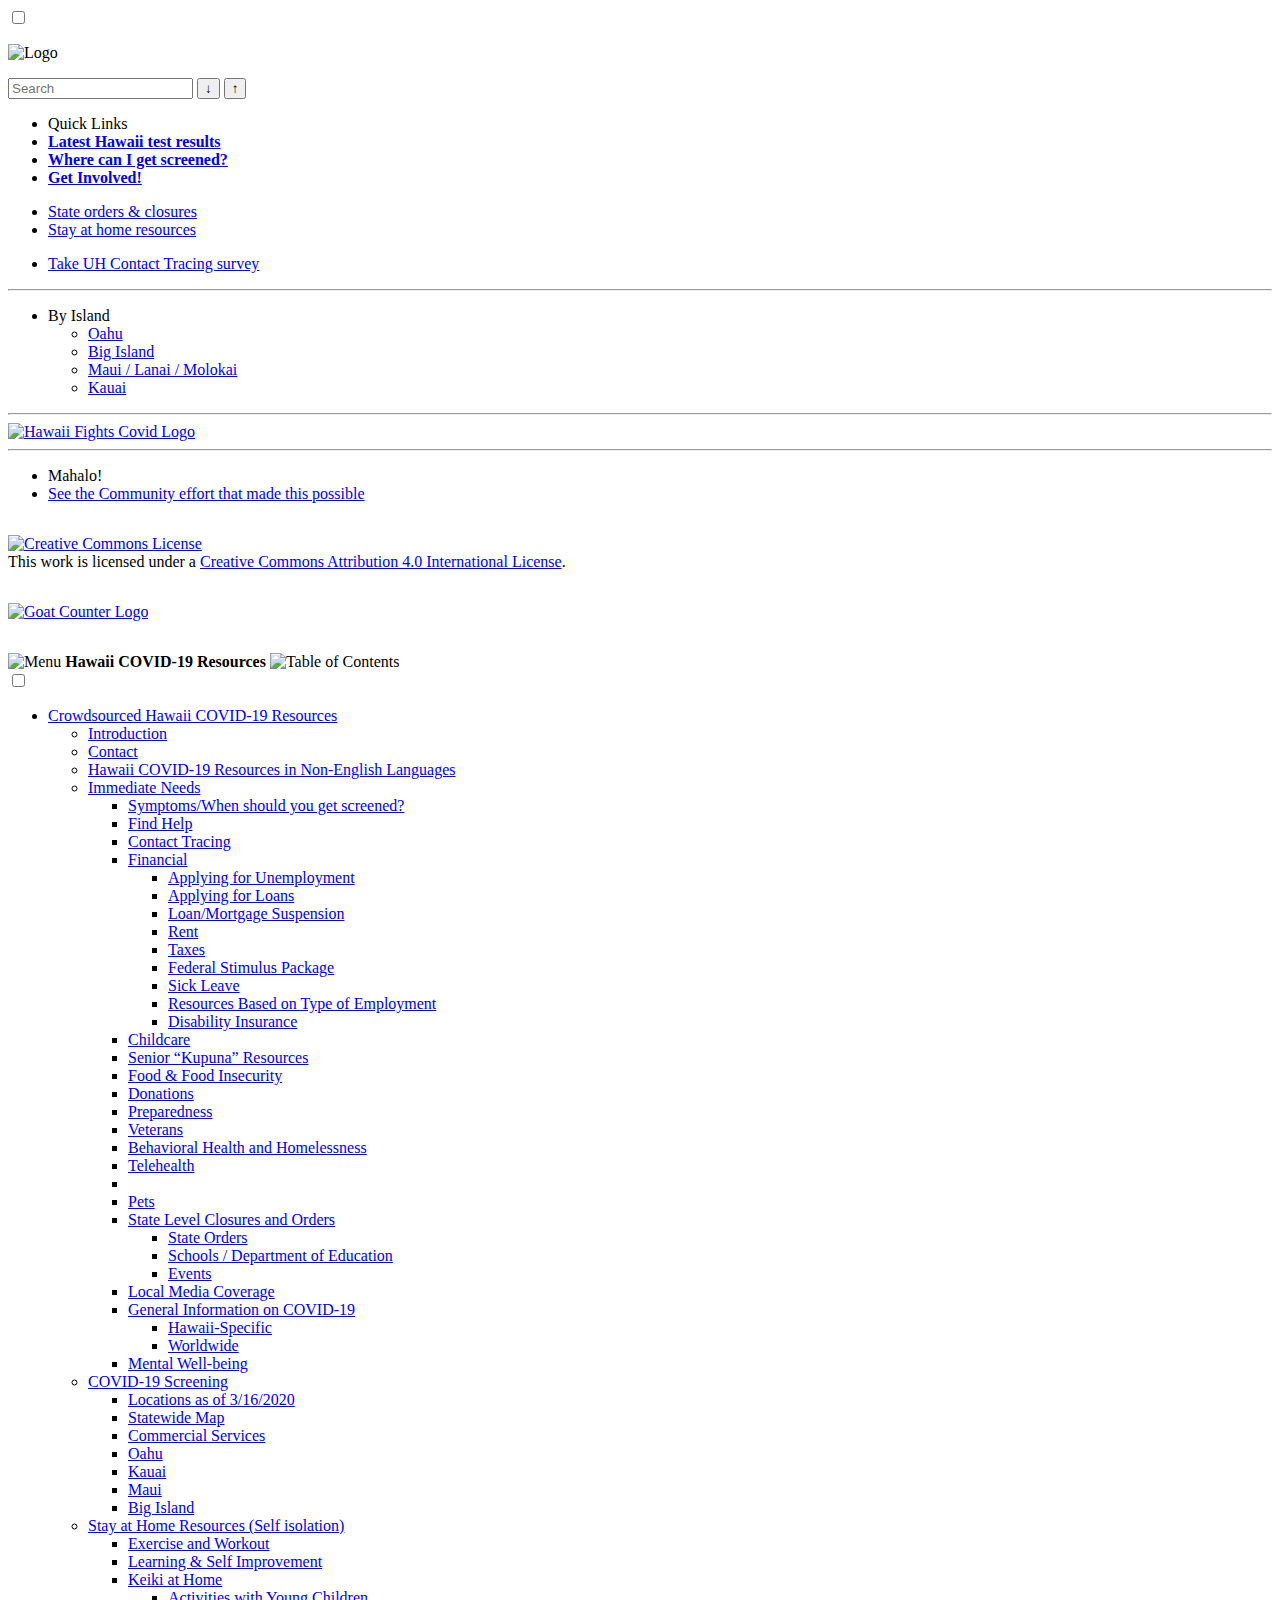
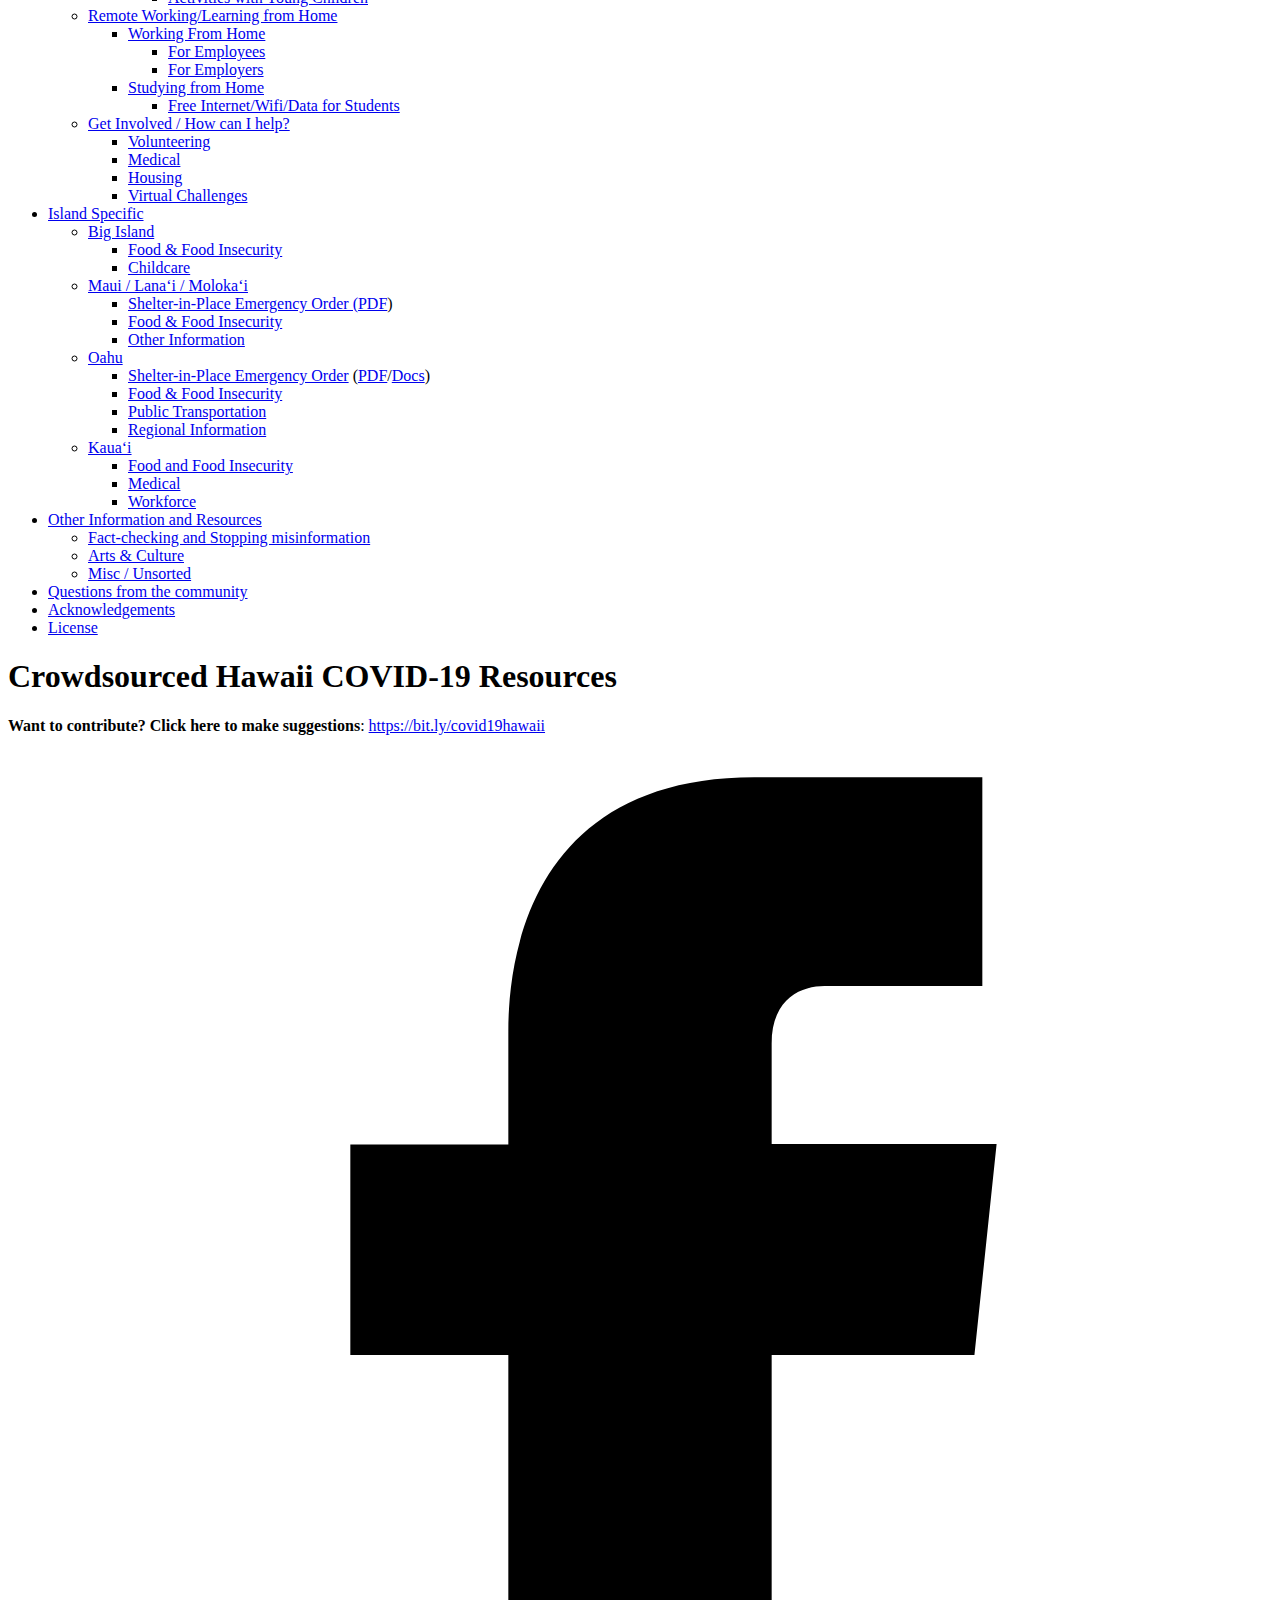
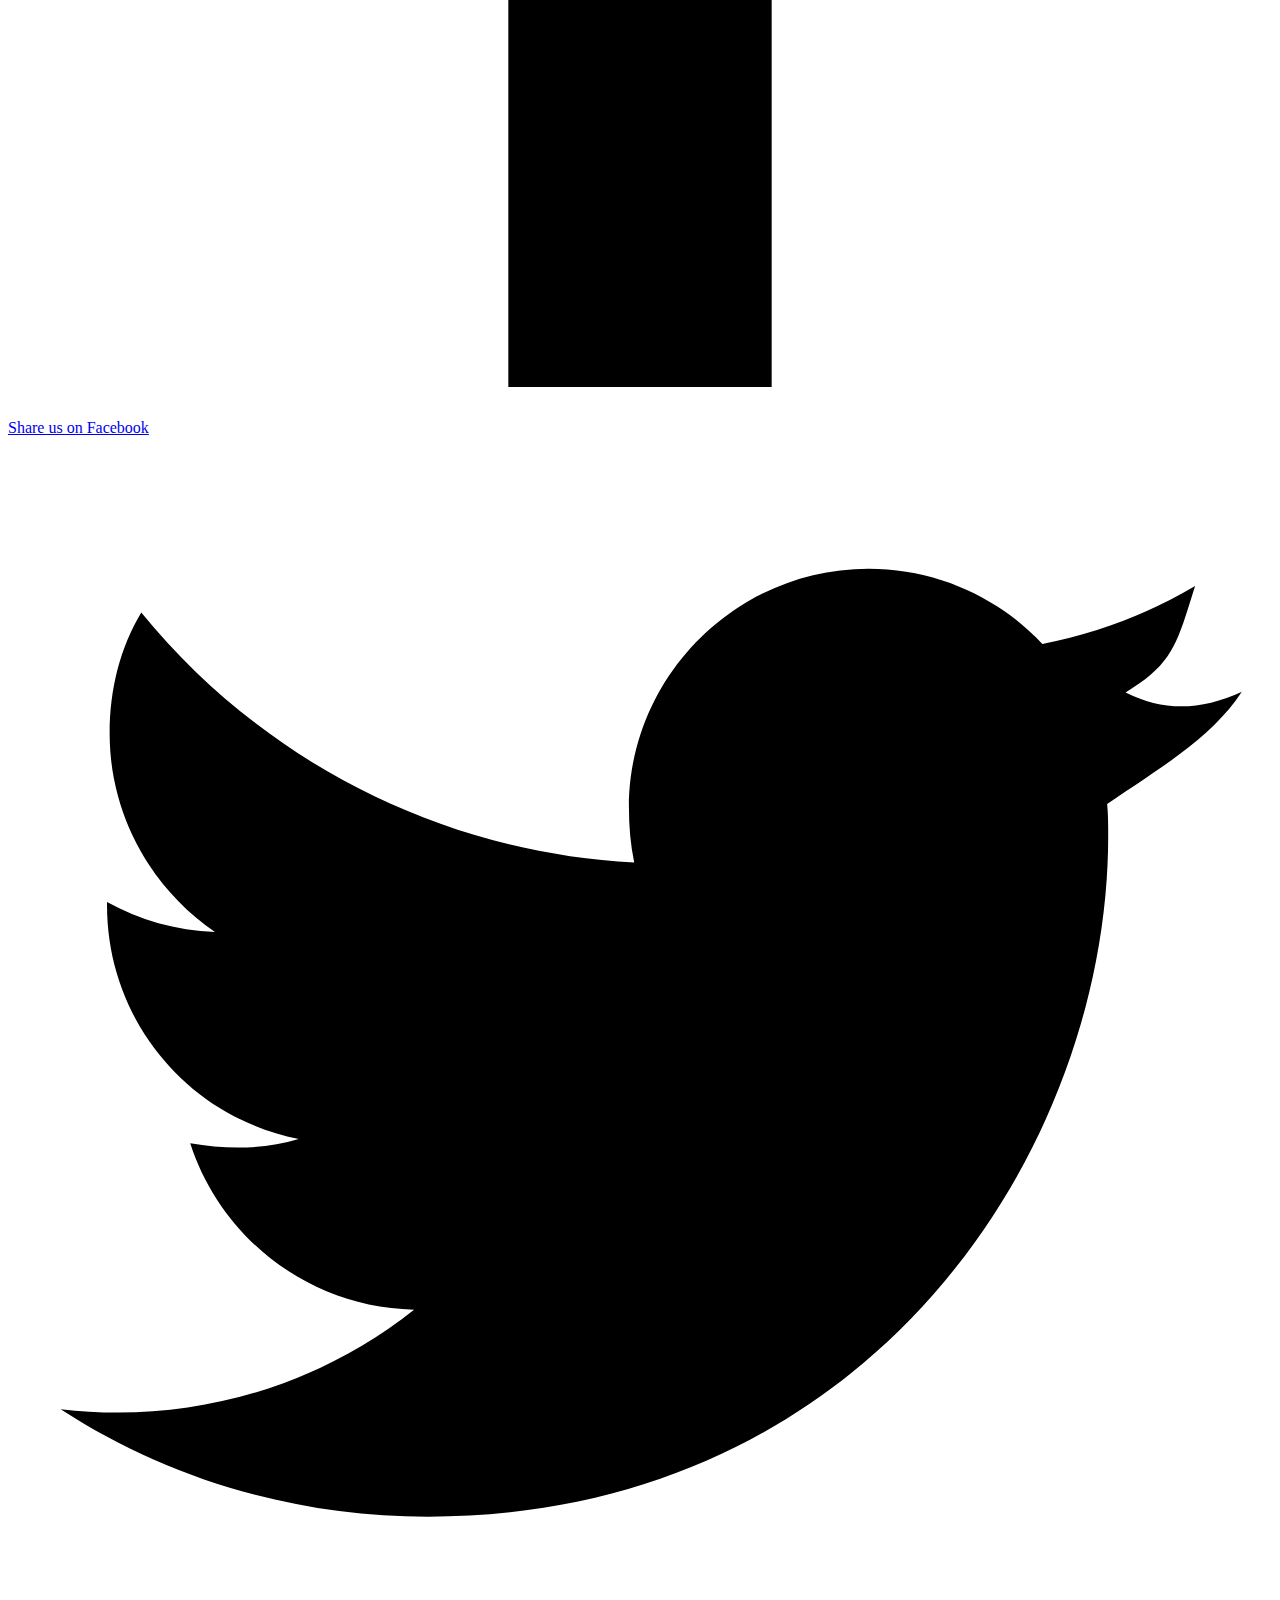
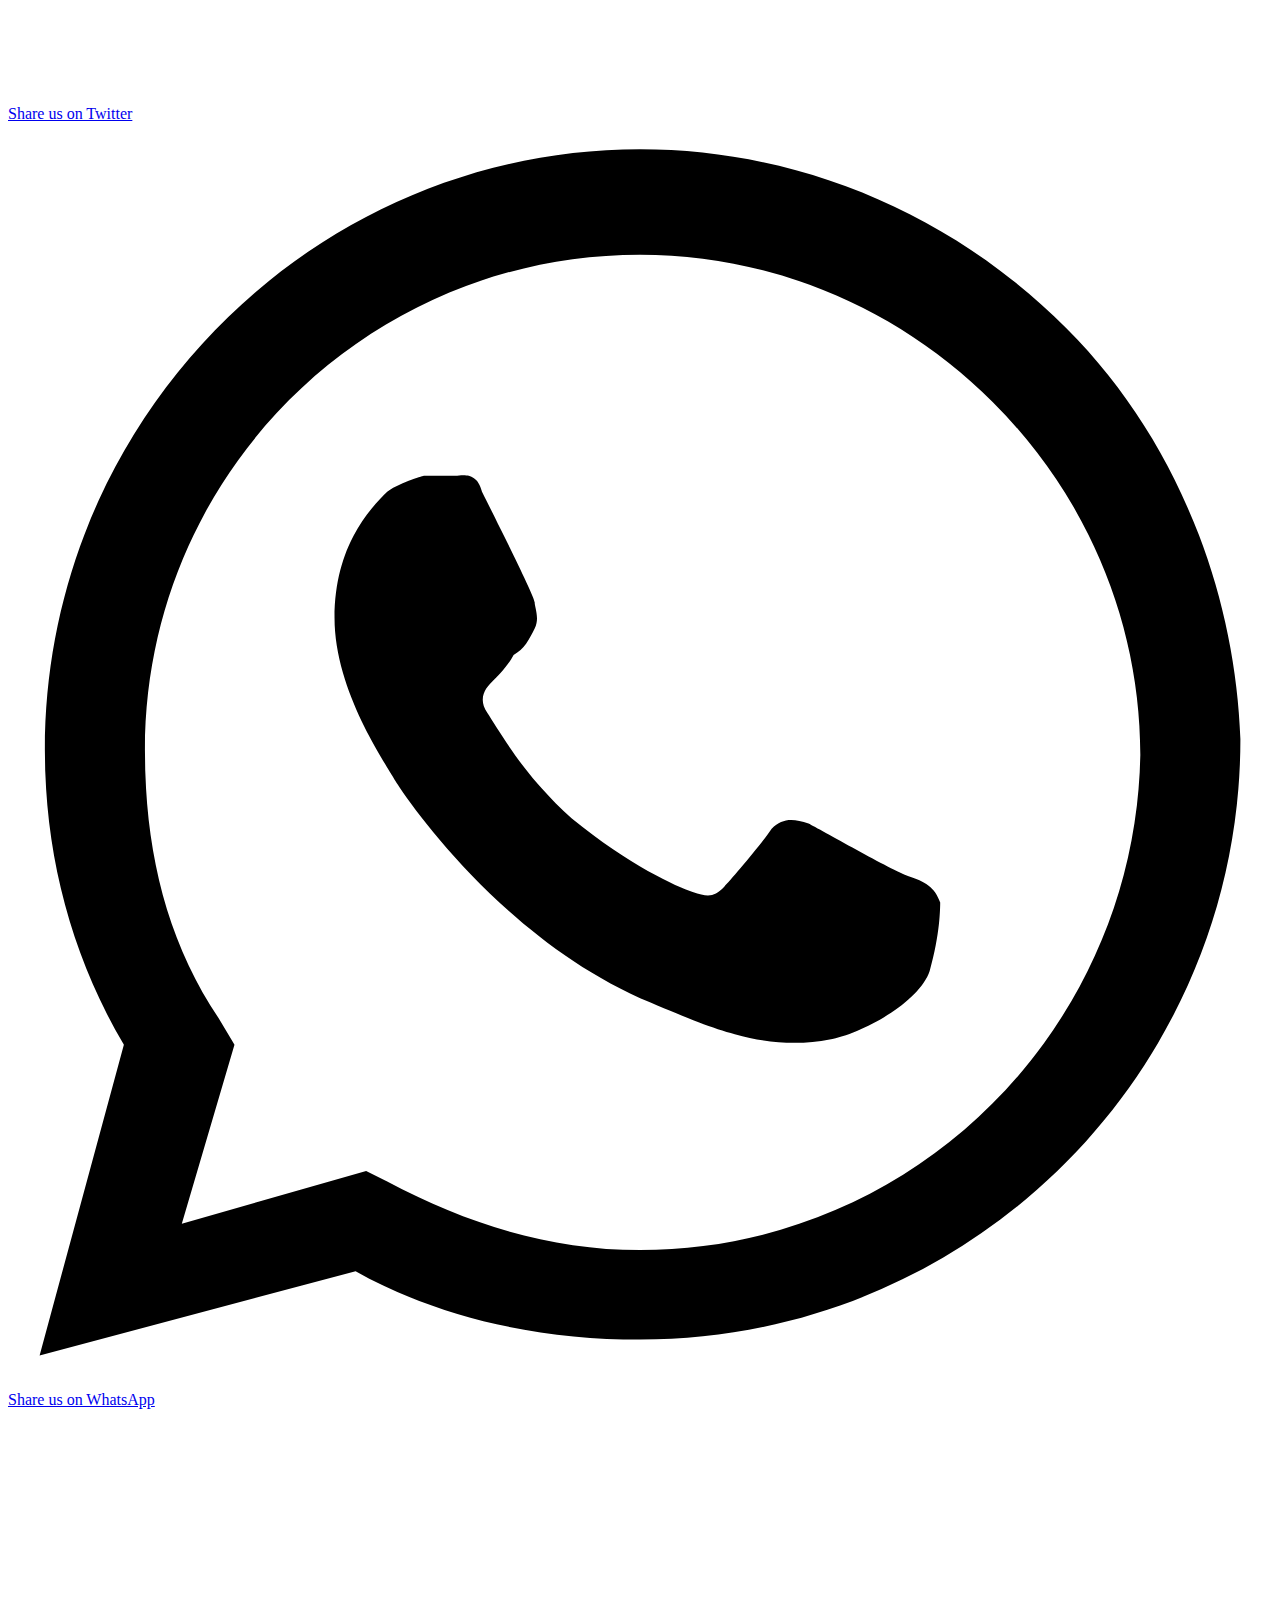
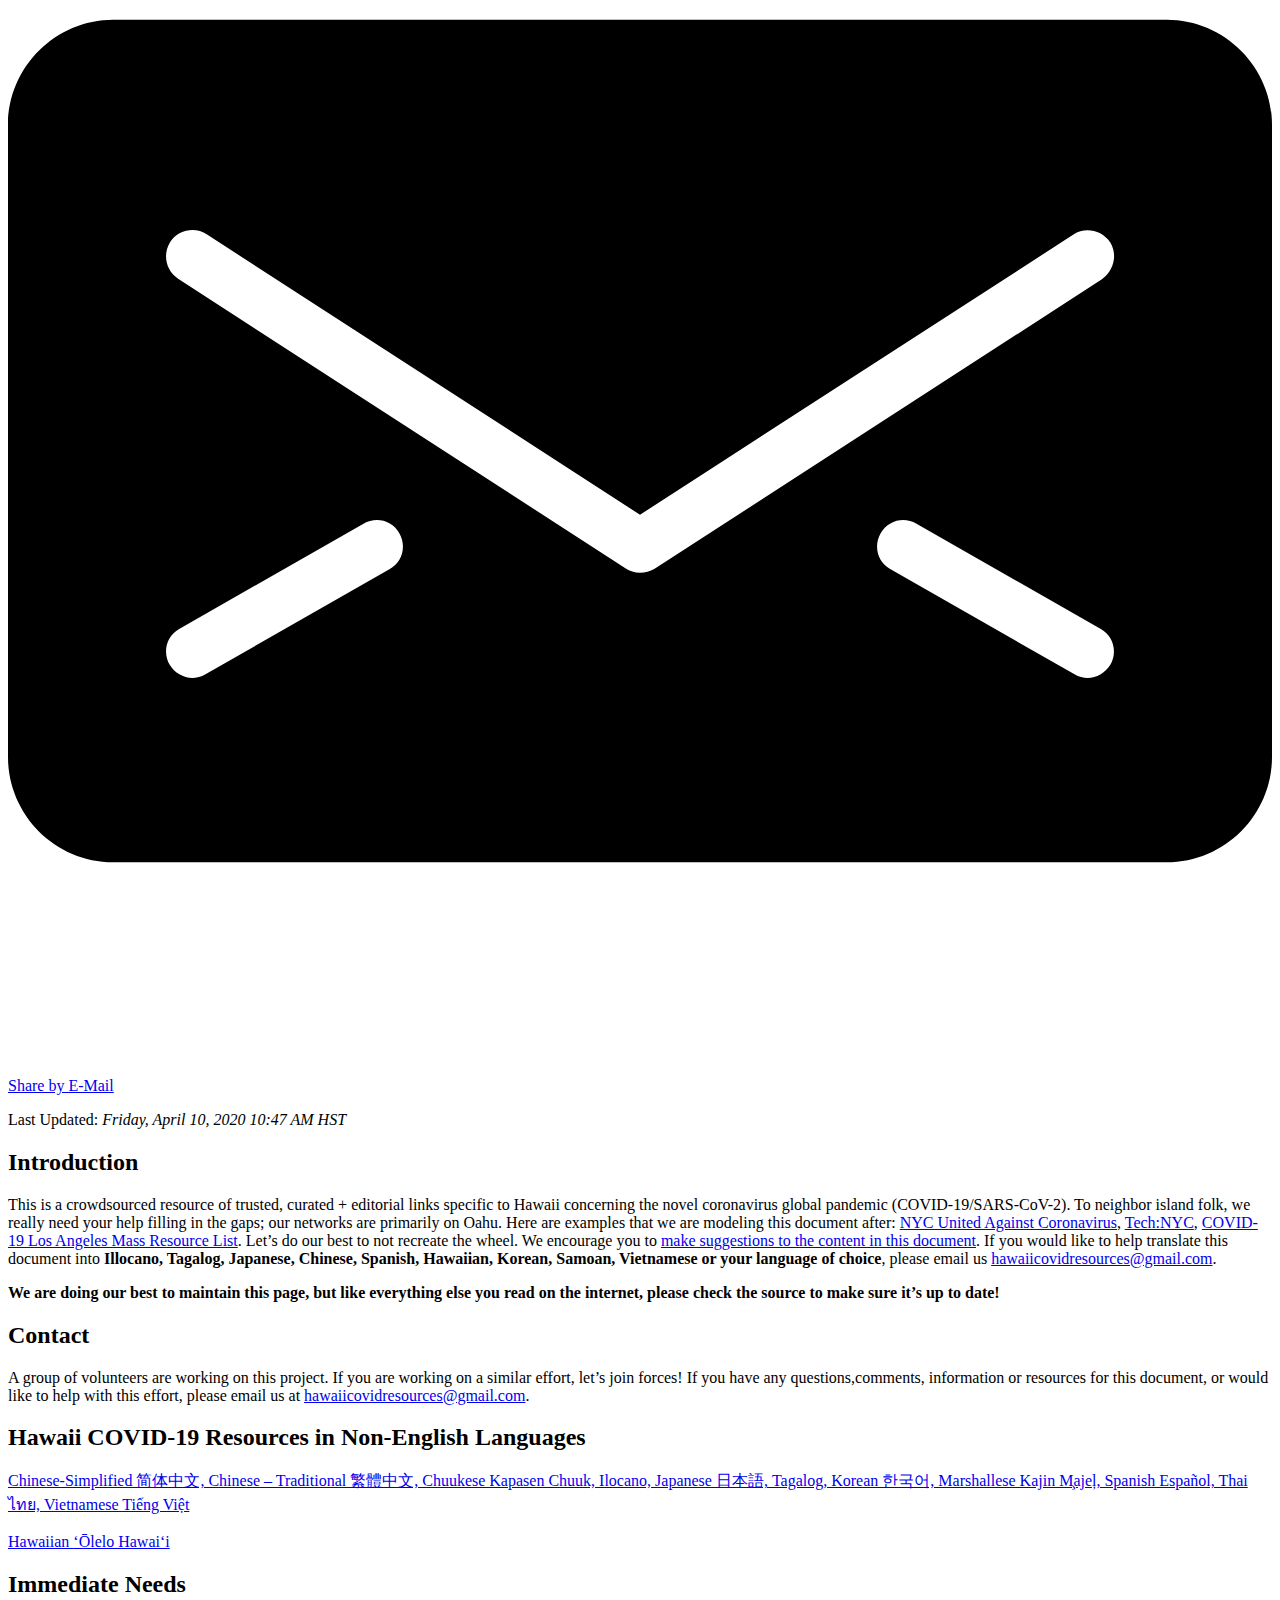
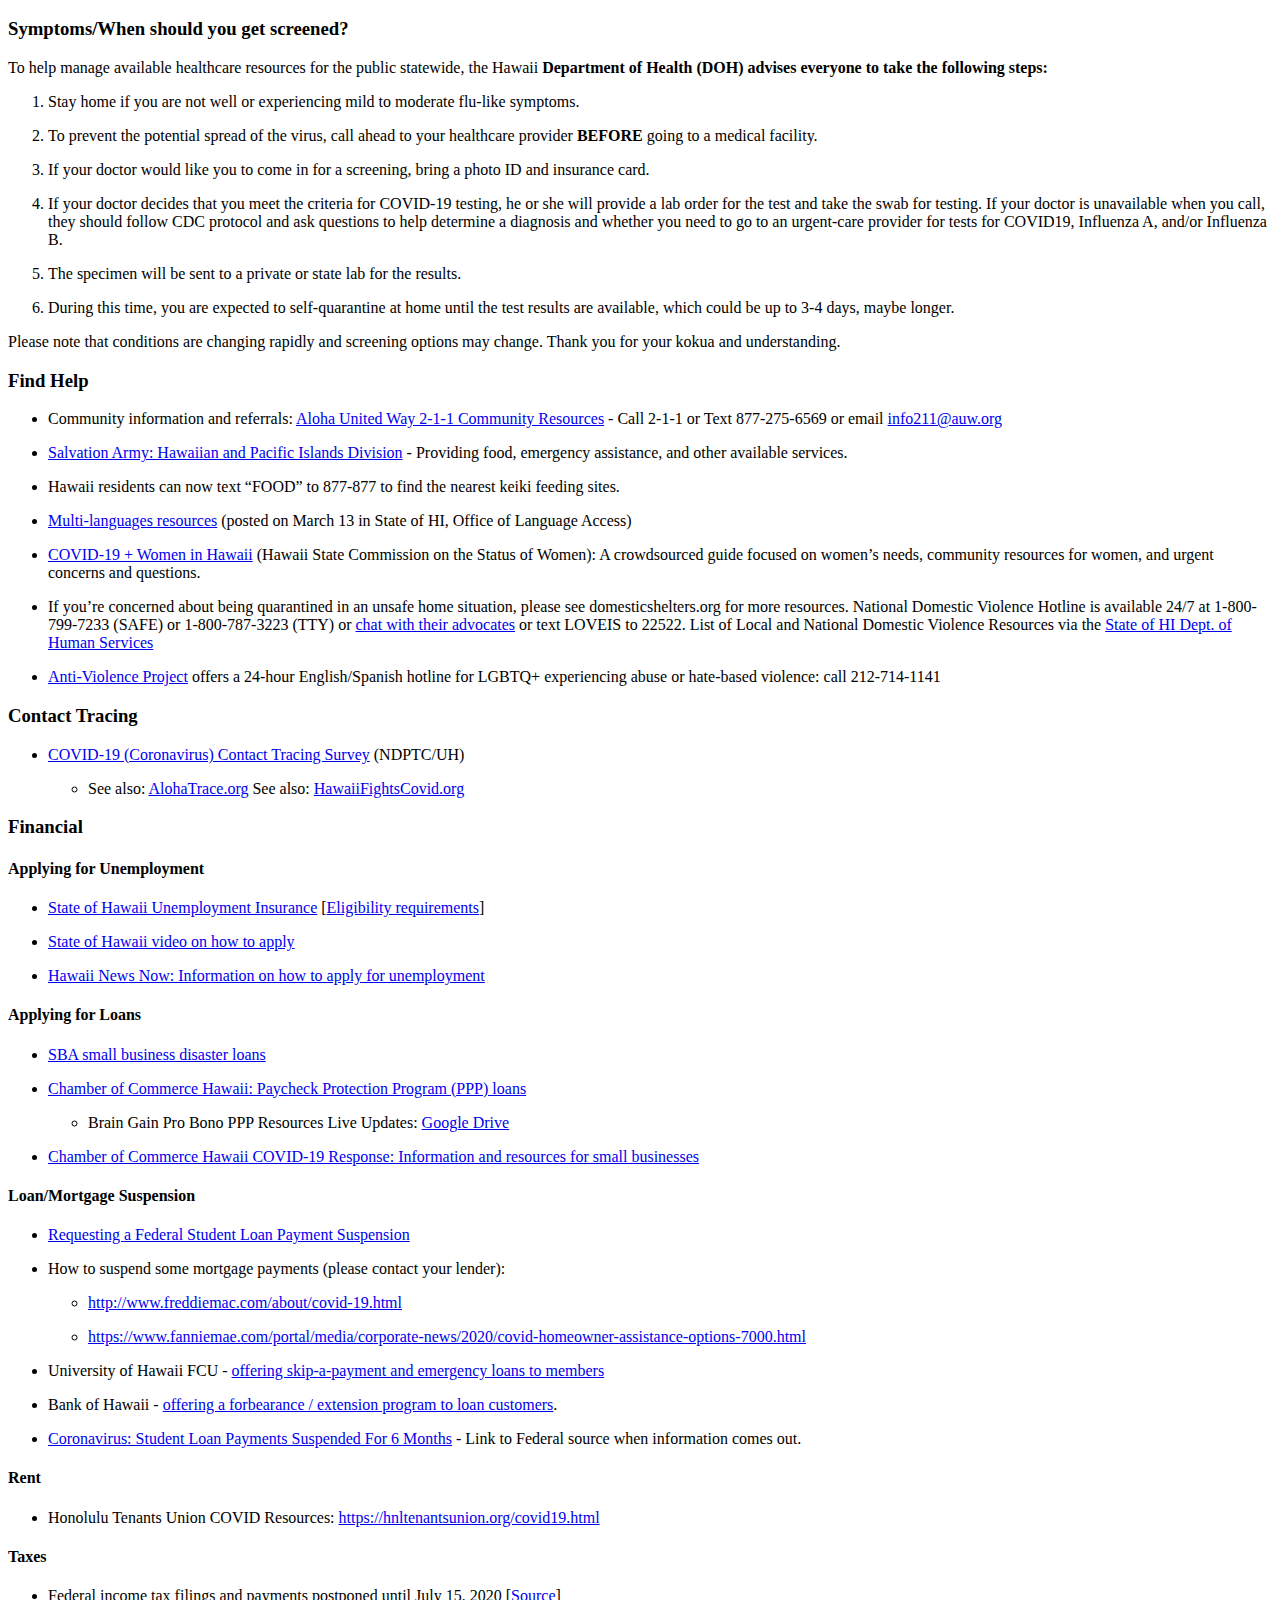
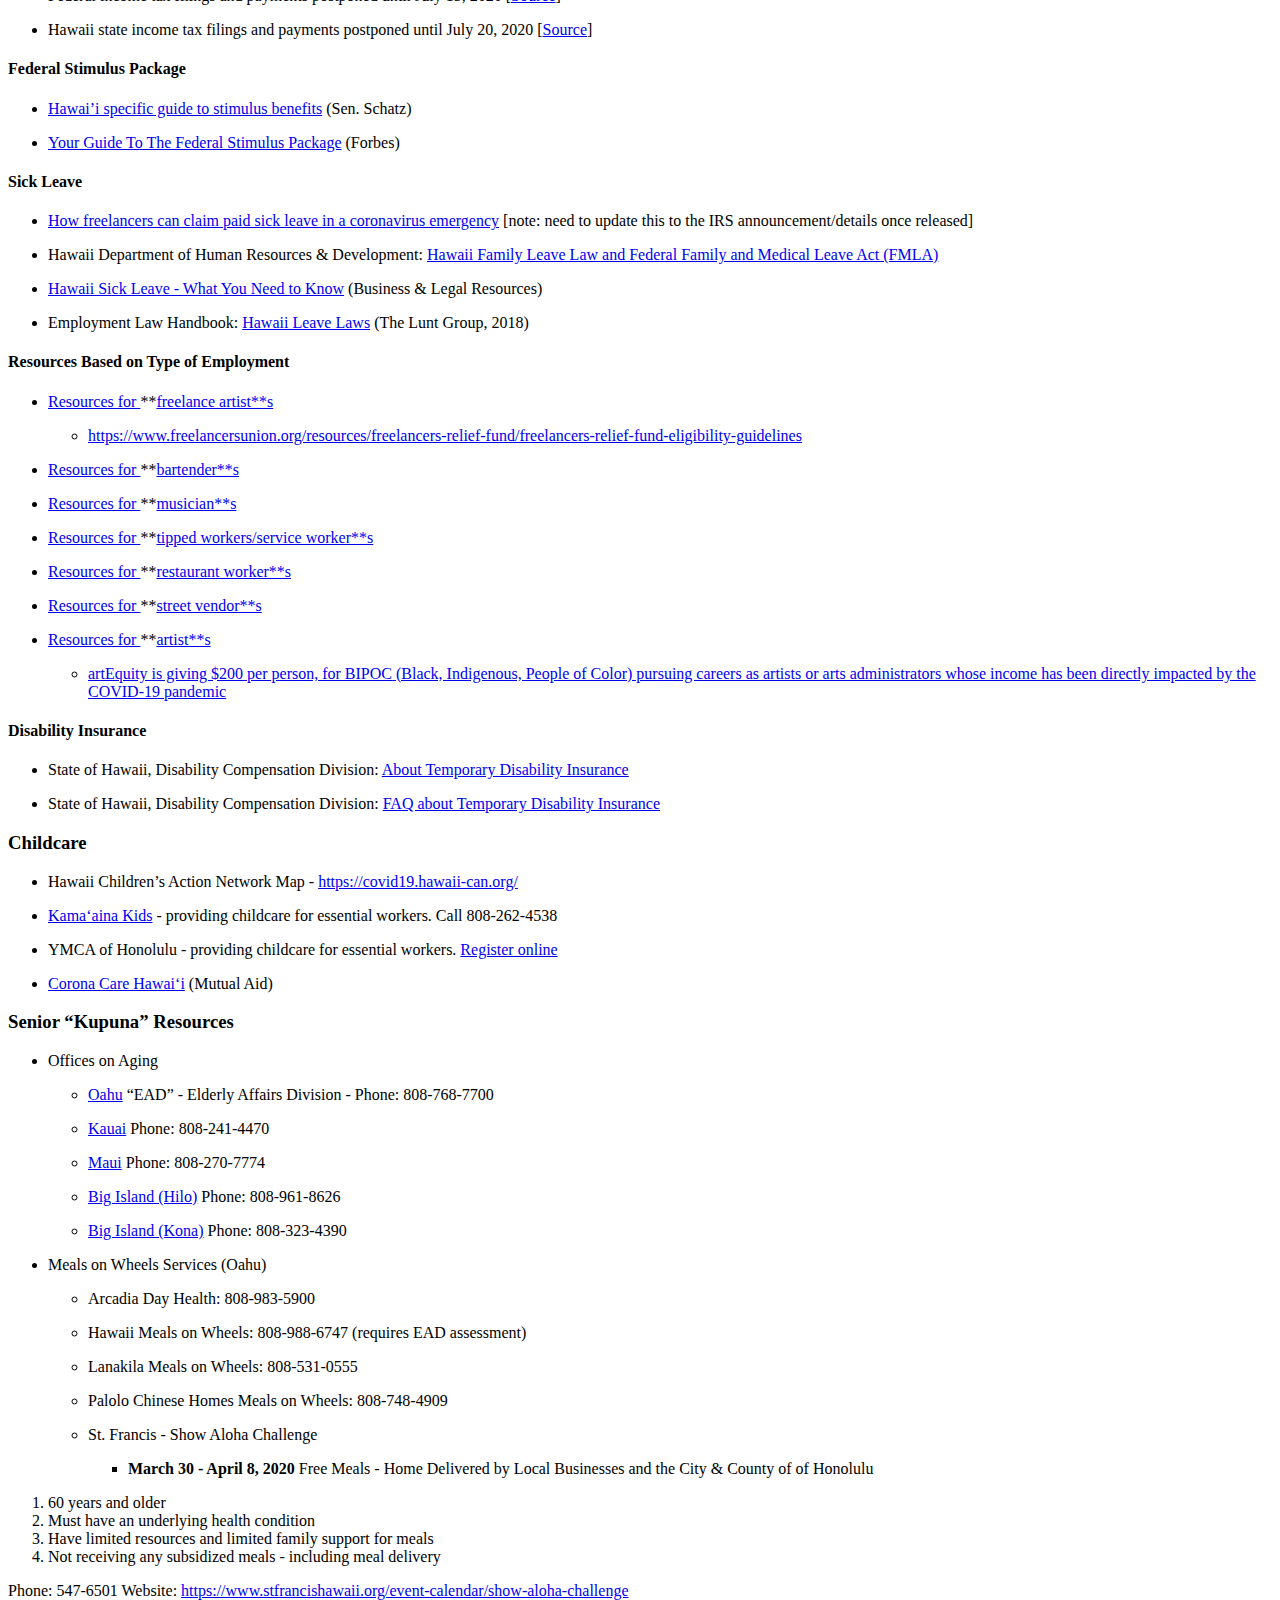
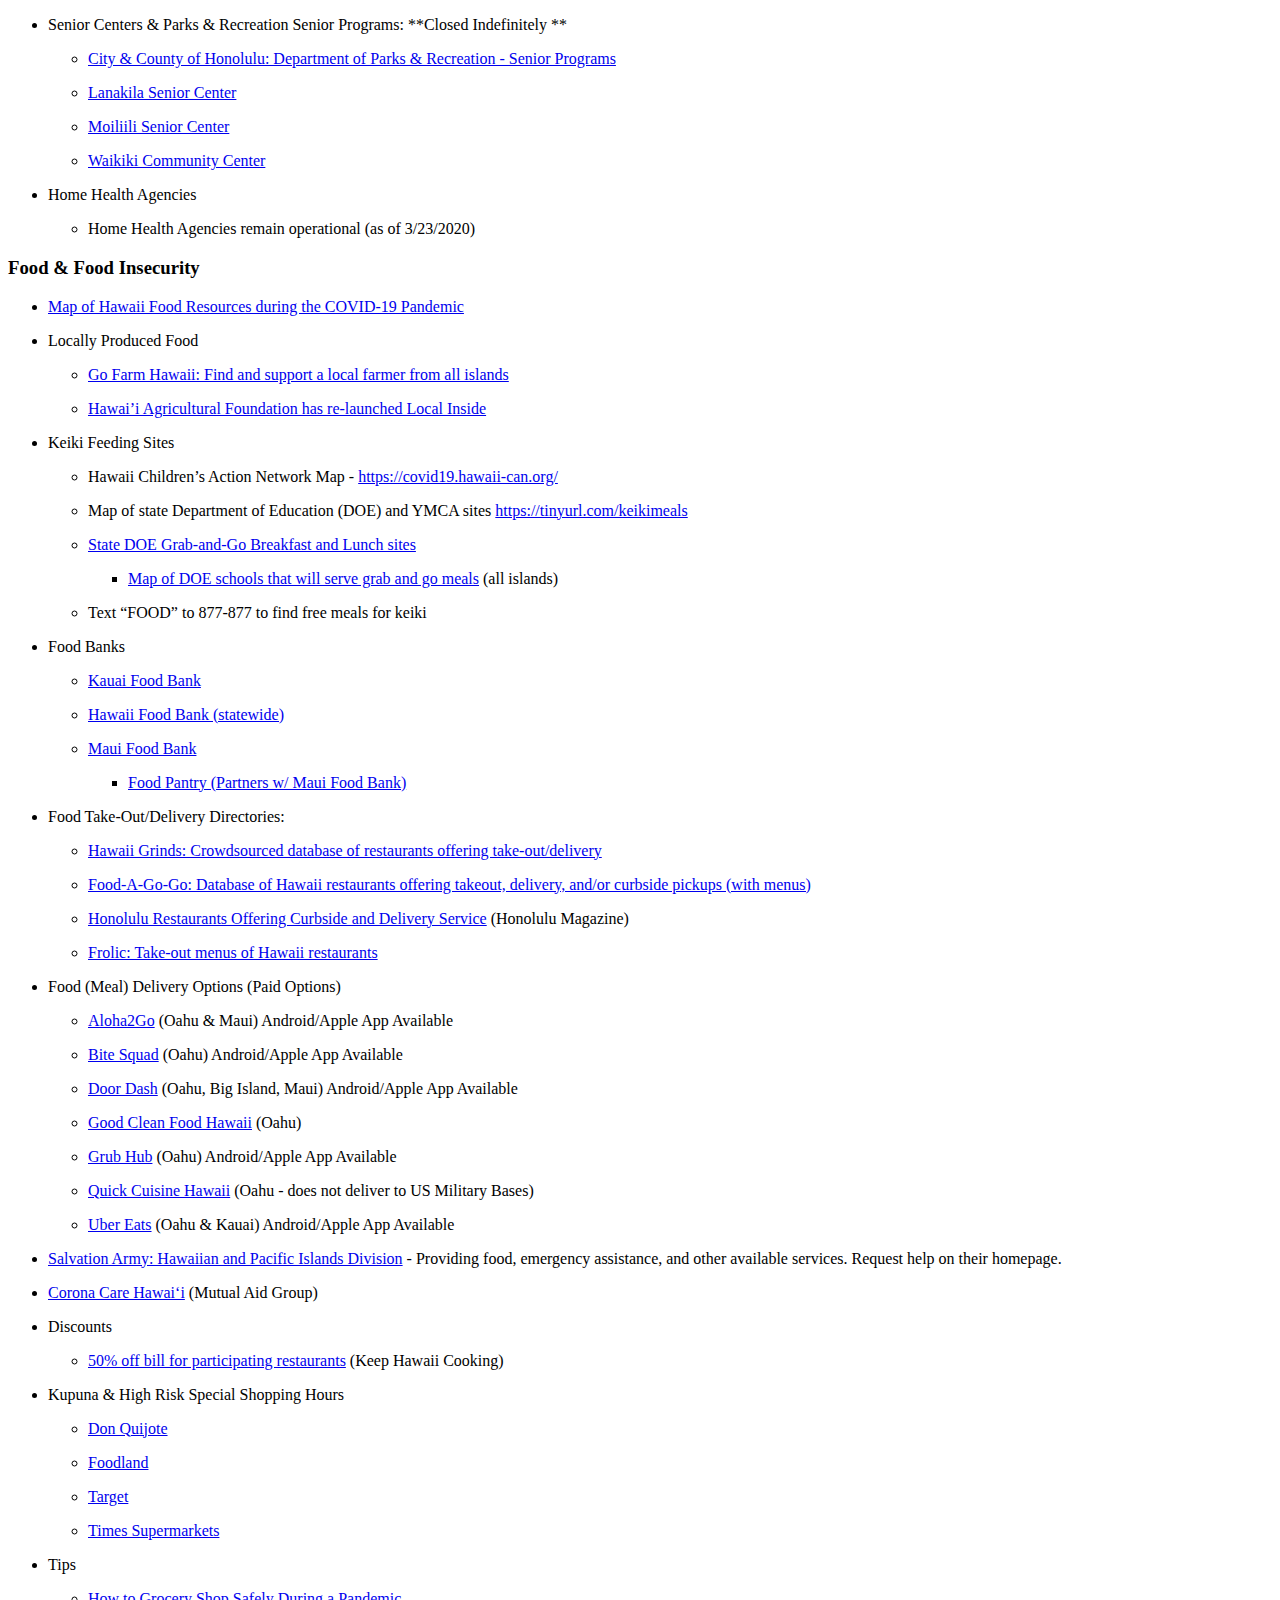
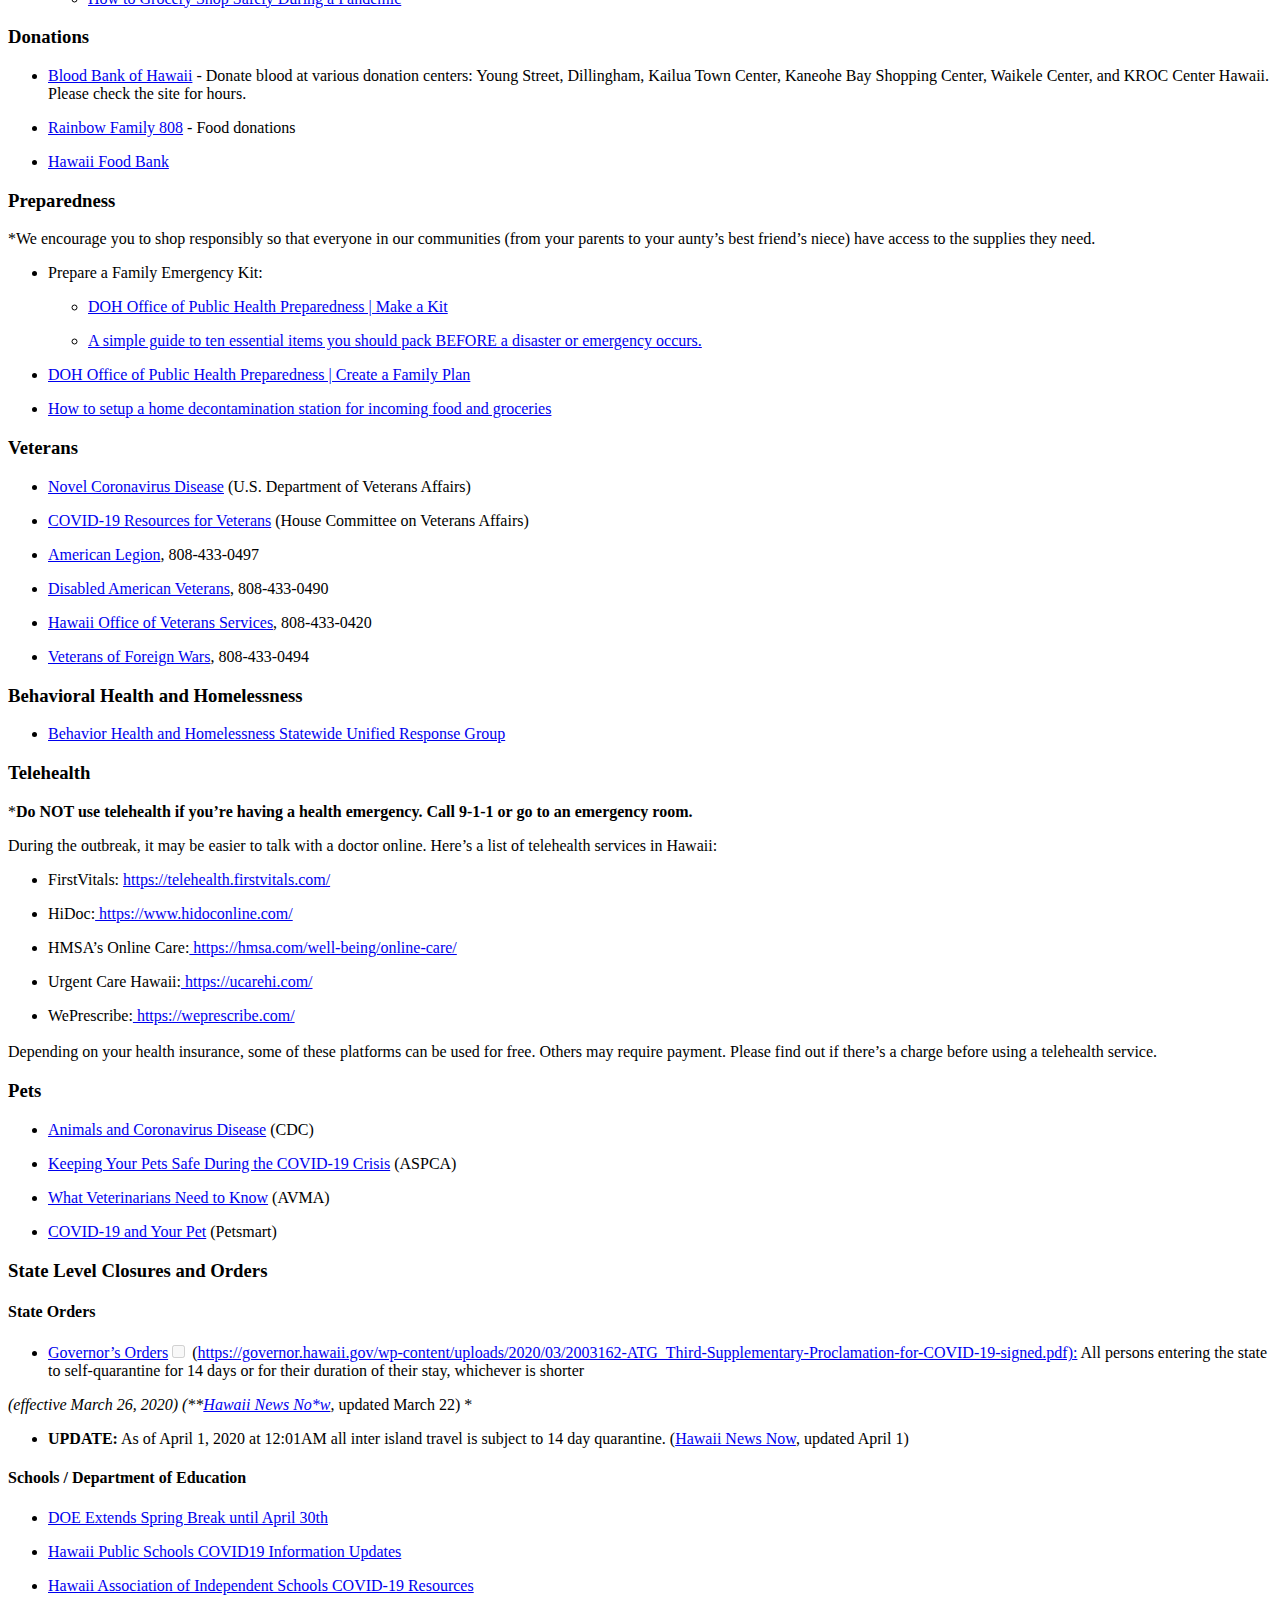
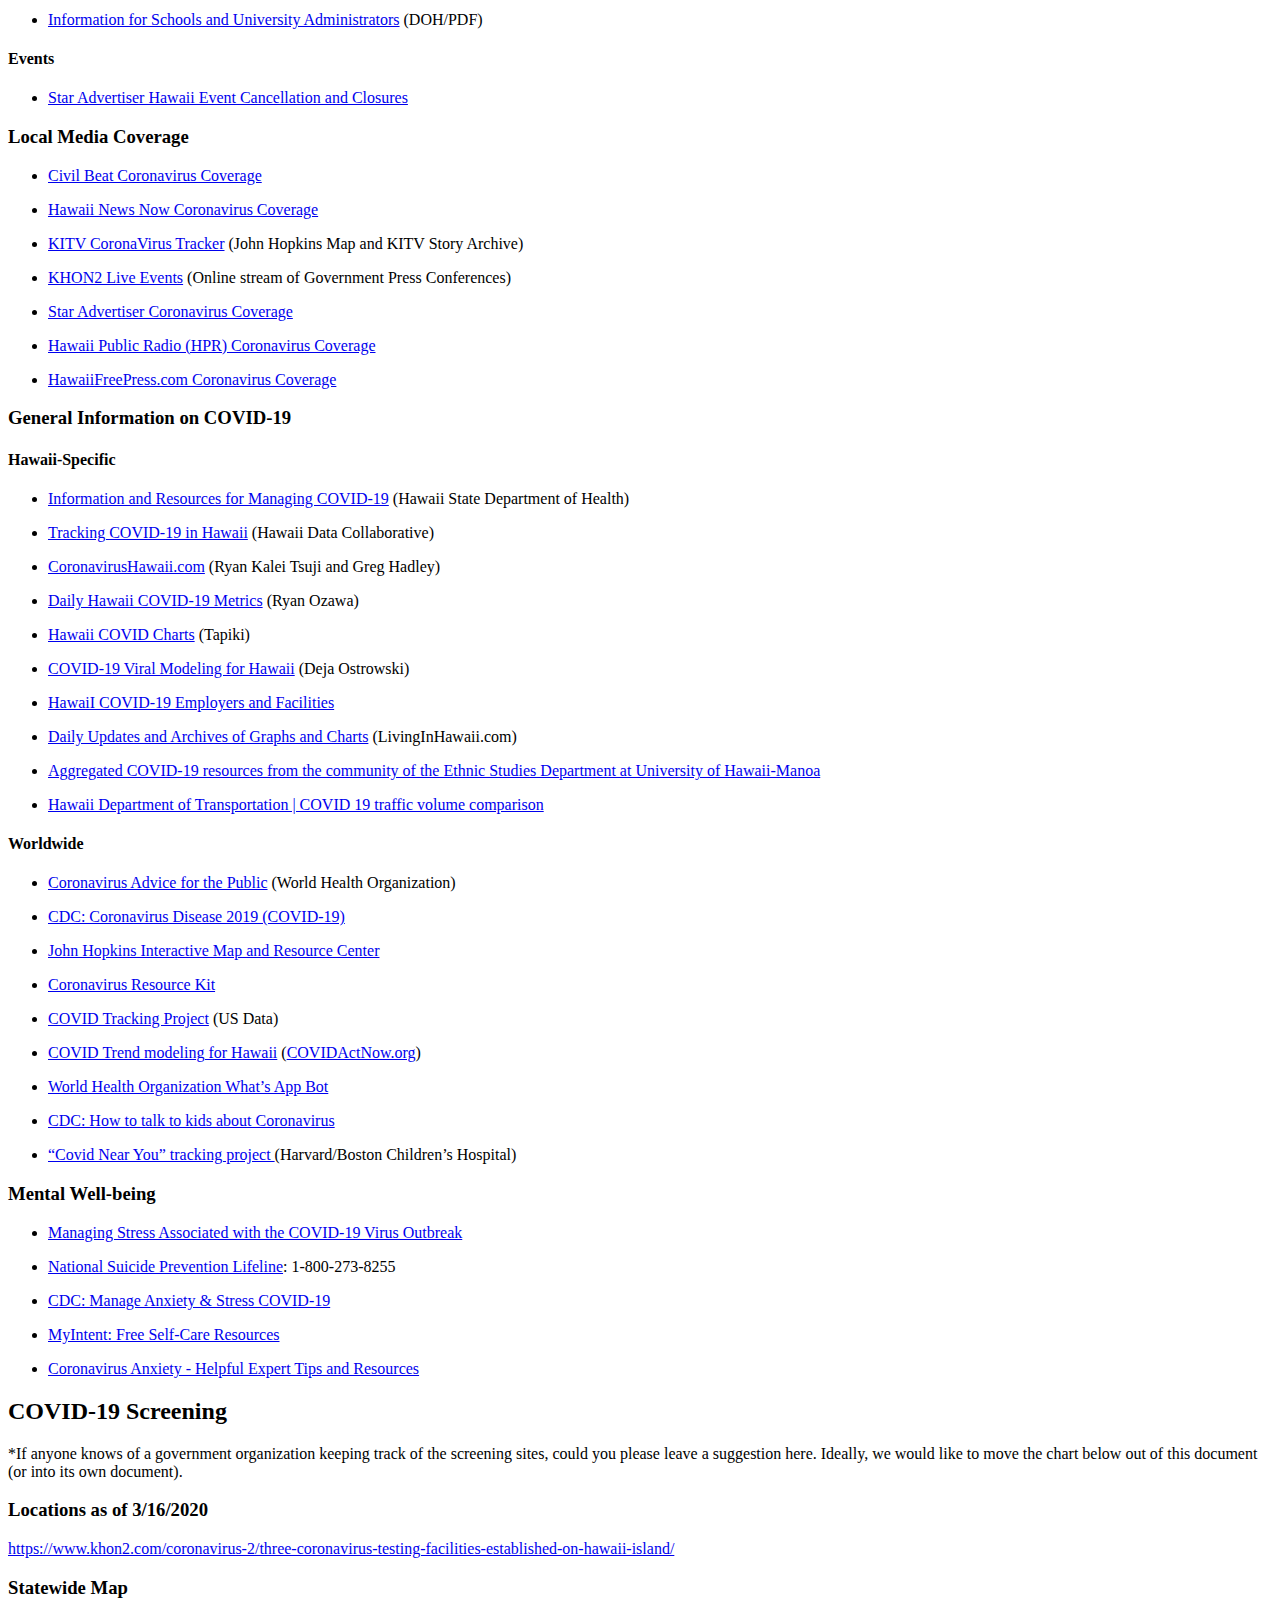
==== commit e580148f: "Published new site" ====
--- a/public/index.html
+++ b/public/index.html
@@ -1,6 +1,6 @@
 <!doctype html><html lang=en><head><meta name=generator content="Hugo 0.68.3"><meta charset=utf-8><meta name=viewport content="width=device-width,initial-scale=1"><meta name=description content="Crowdsourced resource of trusted, curated + editorial links specific to Hawaii concerning the novel coronavirus global pandemic (COVID-19/SARS-CoV-2)."><meta property="og:title" content="Hawaii COVID-19 Resources"><meta property="og:description" content="Crowdsourced resource of trusted, curated + editorial links specific to Hawaii concerning the novel coronavirus global pandemic (COVID-19/SARS-CoV-2)."><meta property="og:type" content="website"><meta property="og:url" content="https://resilienthawaii.org/"><meta property="og:image" content="https://resilienthawaii.org/img/post-cover.png"><title>Hawaii COVID-19 Resources | Resilient Hawaii</title><link rel=icon href=/favicon.png type=image/x-icon><link rel=stylesheet href=/book.min.4205b68de469d793b8628c969346eacd702d819b29fe22c929a2be3d6ccf1922.css integrity="sha256-QgW2jeRp15O4YoyWk0bqzXAtgZsp/iLJKaK+PWzPGSI="><link rel=alternate type=application/rss+xml href=https://resilienthawaii.org/index.xml title="Resilient Hawaii"><meta name=twitter:card content="summary_large_image"><meta name=twitter:image content="https://resilienthawaii.org/img/post-cover.png"><meta name=twitter:title content="Hawaii COVID-19 Resources"><meta name=twitter:description content="Crowdsourced resource of trusted, curated + editorial links specific to Hawaii concerning the novel coronavirus global pandemic (COVID-19/SARS-CoV-2)."><script src=/js/lib.js></script></head><body><input type=checkbox class=hidden id=menu-control><main class="container flex"><aside class=book-menu><nav><p><img src=/img/logo-color.png alt=Logo></p><span class=search-tool><input type=search id=search name=search placeholder=Search>&nbsp;<button data-search=next>&darr;</button>&nbsp;<button data-search=prev>&uarr;</button></span><ul><li><span class=menu-header>Quick Links</span></li><li><a href=https://hawaiicovid19.com><strong>Latest Hawaii test results</strong></a></li><li><a href=#covid-19-screening><strong>Where can I get screened?</strong></a></li><li><a href=#get-involved--how-can-i-help><strong>Get Involved!</strong></a></li></ul><ul><li><a href=#state-level-closures-and-orders>State orders & closures</a></li><li><a href=#stay-at-home-resources-self-isolation>Stay at home resources</a></li></ul><ul><li><a href=https://manoahawaiiss.az1.qualtrics.com/jfe/form/SV_9oUXdWn2YHRu27H>Take UH Contact Tracing survey</a></li></ul><hr><ul><li><span class=menu-header>By Island</span><ul><li><a href=#oahu-1>Oahu</a></li><li><a href=#big-island-1>Big Island</a></li><li><a href=#maui--lana%ca%bbi--moloka%ca%bbi>Maui / Lanai / Molokai</a></li><li><a href=#kaua%ca%bbi>Kauai</a></li></ul></li></ul><hr><a href=https://hawaiifightscovid.org target=_blank><img class=hawaiifightscovid alt="Hawaii Fights Covid Logo" src=/img/hawaii-fights-covid-logo.jpg></a><hr><ul><li><span class=menu-header>Mahalo!</span></li><li><a href="https://docs.google.com/document/d/1IKysf9nsbLHLRM5-yQ3YxKJA4eVS3uLePmlvfQnwF1w/edit?usp=sharing">See the Community effort that made this possible</a></li></ul><p style="margin:2em 0"><a rel=license href=http://creativecommons.org/licenses/by/4.0/ target=_blank><img class=license alt="Creative Commons License" style=border-width:0 src=https://i.creativecommons.org/l/by/4.0/80x15.png></a><br>This work is licensed under a <a rel=license href=http://creativecommons.org/licenses/by/4.0/>Creative Commons Attribution 4.0 International License</a>.</p><p style="margin:2em 0"><a href=https://goatcounter.com target=_blank><img class=goatcounter alt="Goat Counter Logo" src=/img/goatcounter.png></a></p></nav><script>(function(){var menu=document.querySelector("aside.book-menu nav");addEventListener("beforeunload",function(event){localStorage.setItem("menu.scrollTop",menu.scrollTop);});menu.scrollTop=localStorage.getItem("menu.scrollTop");})();</script></aside><div class=book-page><header class=book-header><div class="flex align-center justify-between"><label for=menu-control><img src=/svg/menu.svg class=book-icon alt=Menu></label>
 <strong>Hawaii COVID-19 Resources</strong>
-<label for=toc-control><img src=/svg/toc.svg class=book-icon alt="Table of Contents"></label></div><input type=checkbox class=hidden id=toc-control><aside class="hidden clearfix"><nav id=TableOfContents><ul><li><a href=#crowdsourced-hawaii-covid-19-resources>Crowdsourced Hawaii COVID-19 Resources</a><ul><li><a href=#introduction>Introduction</a></li><li><a href=#contact>Contact</a></li><li><a href=#hawaii-covid-19-resources-in-non-english-languages>Hawaii COVID-19 Resources in Non-English Languages</a></li><li><a href=#immediate-needs>Immediate Needs</a><ul><li><a href=#symptomswhen-should-you-get-screened>Symptoms/When should you get screened?</a></li><li><a href=#find-help>Find Help</a></li><li><a href=#contact-tracing>Contact Tracing</a></li><li><a href=#financial>Financial</a><ul><li><a href=#applying-for-unemployment>Applying for Unemployment</a></li><li><a href=#applying-for-loans>Applying for Loans</a></li><li><a href=#loanmortgage-suspension>Loan/Mortgage Suspension</a></li><li><a href=#rent>Rent</a></li><li><a href=#taxes>Taxes</a></li><li><a href=#federal-stimulus-package>Federal Stimulus Package</a></li><li><a href=#sick-leave>Sick Leave</a></li><li><a href=#resources-based-on-type-of-employment>Resources Based on Type of Employment</a></li><li><a href=#disability-insurance>Disability Insurance</a></li></ul></li><li><a href=#childcare>Childcare</a></li><li><a href=#senior-kupuna-resources>Senior &ldquo;Kupuna&rdquo; Resources</a></li><li><a href=#food--food-insecurity>Food & Food Insecurity</a></li><li><a href=#donations>Donations</a></li><li><a href=#preparedness>Preparedness</a></li><li><a href=#veterans>Veterans</a></li><li><a href=#behavioral-health-and-homelessness>Behavioral Health and Homelessness</a></li><li><a href=#telehealth>Telehealth</a></li><li><a href=#heading></a></li><li><a href=#pets>Pets</a></li><li><a href=#state-level-closures-and-orders>State Level Closures and Orders</a><ul><li><a href=#state-orders>State Orders</a></li><li><a href=#schools--department-of-education>Schools / Department of Education</a></li><li><a href=#events>Events</a></li></ul></li><li><a href=#local-media-coverage>Local Media Coverage</a></li><li><a href=#general-information-on-covid-19>General Information on COVID-19</a><ul><li><a href=#hawaii-specific>Hawaii-Specific</a></li><li><a href=#worldwide>Worldwide</a></li></ul></li><li><a href=#mental-well-being>Mental Well-being</a></li></ul></li><li><a href=#covid-19-screening>COVID-19 Screening</a><ul><li><a href=#locations-as-of-3162020>Locations as of 3/16/2020</a></li><li><a href=#statewide-map>Statewide Map</a></li><li><a href=#commercial-services>Commercial Services</a></li><li><a href=#oahu>Oahu</a></li><li><a href=#kauai>Kauai</a></li><li><a href=#maui>Maui</a></li><li><a href=#big-island>Big Island</a></li></ul></li><li><a href=#stay-at-home-resources-self-isolation>Stay at Home Resources (Self isolation)</a><ul><li><a href=#exercise-and-workout>Exercise and Workout</a></li><li><a href=#learning--self-improvement>Learning & Self Improvement</a></li><li><a href=#keiki-at-home>Keiki at Home</a><ul><li><a href=#activities-with-young-children>Activities with Young Children</a></li></ul></li></ul></li><li><a href=#remote-workinglearning-from-home>Remote Working/Learning from Home</a><ul><li><a href=#working-from-home>Working From Home</a><ul><li><a href=#for-employees>For Employees</a></li><li><a href=#for-employers>For Employers</a></li></ul></li><li><a href=#studying-from-home>Studying from Home</a><ul><li><a href=#free-internetwifidata-for-students>Free Internet/Wifi/Data for Students</a></li></ul></li></ul></li><li><a href=#get-involved--how-can-i-help>Get Involved / How can I help?</a><ul><li><a href=#volunteering>Volunteering</a></li><li><a href=#medical>Medical</a></li><li><a href=#housing>Housing</a></li><li><a href=#virtual-challenges>Virtual Challenges</a></li></ul></li></ul></li><li><a href=#island-specific>Island Specific</a><ul><li><a href=#big-island-1>Big Island</a><ul><li><a href=#food--food-insecurity-1>Food & Food Insecurity</a></li><li><a href=#childcare-1>Childcare</a></li></ul></li><li><a href=#maui--lanaʻi--molokaʻi>Maui / Lanaʻi / Molokaʻi</a><ul><li><a href=#shelter-in-place-emergency-order-pdfhttpswwwmauicountygovdocumentcenterview121462amended-2020-3-22-mayors-public-health-emergency-rulesbidid>Shelter-in-Place Emergency Order (<a href="https://www.mauicounty.gov/DocumentCenter/View/121462/Amended-2020-3-22-Mayors-Public-Health-Emergency-Rules?bidId=">PDF</a>)</a></li><li><a href=#food--food-insecurity-2>Food & Food Insecurity</a></li><li><a href=#other-information>Other Information</a></li></ul></li><li><a href=#oahu-1>Oahu</a><ul><li><a href=#[base64]><a href=http://www.honolulu.gov/rep/site/may/may_docs/Emergency%20Order%20No.%202020-02.pdf>Shelter-in-Place Emergency Order</a> (<a href=http://www.honolulu.gov/rep/site/may/may_docs/Emergency%20Order%20No.%202020-02.pdf>PDF</a>/<a href=https://docs.google.com/document/d/180_Z6jS1sNVUpi-OlvrKRkxkJFYuwm-L-9ptHdpod_M/edit>Docs</a>)</a></li><li><a href=#food--food-insecurity-3>Food & Food Insecurity</a></li><li><a href=#public-transportation>Public Transportation</a></li><li><a href=#regional-information>Regional Information</a></li></ul></li><li><a href=#kauaʻi>Kauaʻi</a><ul><li><a href=#food-and-food-insecurity>Food and Food Insecurity</a></li><li><a href=#medical-1>Medical</a></li><li><a href=#workforce>Workforce</a></li></ul></li></ul></li><li><a href=#other-information-and-resources>Other Information and Resources</a><ul><li><a href=#fact-checking-and-stopping-misinformation>Fact-checking and Stopping misinformation</a></li><li><a href=#arts--culture>Arts & Culture</a></li><li><a href=#misc--unsorted>Misc / Unsorted</a></li></ul></li><li><a href=#questions-from-the-community>Questions from the community</a></li><li><a href=#acknowledgements>Acknowledgements</a></li><li><a href=#license>License</a></li></ul></nav></aside></header><article class=markdown><h1 id=crowdsourced-hawaii-covid-19-resources>Crowdsourced Hawaii COVID-19 Resources</h1><p><strong>Want to contribute? Click here to make suggestions</strong>: <a href=https://bit.ly/covid19hawaii>https://bit.ly/covid19hawaii</a></p><a class=resp-sharing-button__link href="https://facebook.com/sharer/sharer.php?u=https%3A%2F%2Fresilienthawaii.org" target=_blank rel=noopener aria-label="Share on Facebook"><div class="resp-sharing-button resp-sharing-button--facebook resp-sharing-button--large"><div aria-hidden=true class="resp-sharing-button__icon resp-sharing-button__icon--solid"><svg xmlns="http://www.w3.org/2000/svg" viewBox="0 0 24 24"><path d="M18.77 7.46H14.5v-1.9c0-.9.6-1.1 1-1.1h3V.5h-4.33C10.24.5 9.5 3.44 9.5 5.32v2.15h-3v4h3v12h5v-12h3.85l.42-4z"/></svg></div>Share us on Facebook</div></a><a class=resp-sharing-button__link href="https://twitter.com/intent/tweet/?text=Crowdsourced%20resource%20of%20trusted%2C%20curated%20%2B%20editorial%20links%20specific%20to%20Hawaii%20concerning%20the%20novel%20coronavirus%20global%20pandemic%20(COVID-19%2FSARS-CoV-2).&url=https%3A%2F%2Fresilienthawaii.org" target=_blank rel=noopener aria-label="Share on Twitter"><div class="resp-sharing-button resp-sharing-button--twitter resp-sharing-button--large"><div aria-hidden=true class="resp-sharing-button__icon resp-sharing-button__icon--solid"><svg xmlns="http://www.w3.org/2000/svg" viewBox="0 0 24 24"><path d="M23.44 4.83c-.8.37-1.5.38-2.22.02.93-.56.98-.96 1.32-2.02-.88.52-1.86.9-2.9 1.1-.82-.88-2-1.43-3.3-1.43-2.5.0-4.55 2.04-4.55 4.54.0.36.03.7.1 1.04-3.77-.2-7.12-2-9.36-4.75-.4.67-.6 1.45-.6 2.3.0 1.56.8 2.95 2 3.77-.74-.03-1.44-.23-2.05-.57v.06c0 2.2 1.56 4.03 3.64 4.44-.67.2-1.37.2-2.06.08.58 1.8 2.26 3.12 4.25 3.16C5.78 18.1 3.37 18.74 1 18.46c2 1.3 4.4 2.04 6.97 2.04 8.35.0 12.92-6.92 12.92-12.93.0-.2.0-.4-.02-.6.9-.63 1.96-1.22 2.56-2.14z"/></svg></div>Share us on Twitter</div></a><a class=resp-sharing-button__link href="whatsapp://send?text=Crowdsourced%20resource%20of%20trusted%2C%20curated%20%2B%20editorial%20links%20specific%20to%20Hawaii%20concerning%20the%20novel%20coronavirus%20global%20pandemic%20(COVID-19%2FSARS-CoV-2).%20https%3A%2F%2Fresilienthawaii.org" target=_blank rel=noopener aria-label="Share on WhatsApp"><div class="resp-sharing-button resp-sharing-button--whatsapp resp-sharing-button--large"><div aria-hidden=true class="resp-sharing-button__icon resp-sharing-button__icon--solid"><svg xmlns="http://www.w3.org/2000/svg" viewBox="0 0 24 24"><path d="M20.1 3.9C17.9 1.7 15 .5 12 .5 5.8.5.7 5.6.7 11.9c0 2 .5 3.9 1.5 5.6L.6 23.4l6-1.6c1.6.9 3.5 1.3 5.4 1.3 6.3.0 11.4-5.1 11.4-11.4-.1-2.8-1.2-5.7-3.3-7.8zM12 21.4c-1.7.0-3.3-.5-4.8-1.3l-.4-.2-3.5 1 1-3.4L4 17c-1-1.5-1.4-3.2-1.4-5.1.0-5.2 4.2-9.4 9.4-9.4 2.5.0 4.9 1 6.7 2.8s2.8 4.2 2.8 6.7c-.1 5.2-4.3 9.4-9.5 9.4zm5.1-7.1c-.3-.1-1.7-.9-1.9-1-.3-.1-.5-.1-.7.1-.2.3-.8 1-.9 1.1-.2.2-.3.2-.6.1s-1.2-.5-2.3-1.4c-.9-.8-1.4-1.7-1.6-2s0-.5.1-.6.3-.3.4-.5c.2-.1.3-.3.4-.5s0-.4.0-.5C10 9 9.3 7.6 9 7c-.1-.4-.4-.3-.5-.3h-.6s-.4.1-.7.3c-.3.3-1 1-1 2.4s1 2.8 1.1 3c.1.2 2 3.1 4.9 4.3.7.3 1.2.5 1.6.6.7.2 1.3.2 1.8.1.6-.1 1.7-.7 1.9-1.3.2-.7.2-1.2.2-1.3-.1-.3-.3-.4-.6-.5z"/></svg></div>Share us on WhatsApp</div></a><a class=resp-sharing-button__link href="mailto:?subject=Crowdsourced%20resource%20of%20trusted%2C%20curated%20%2B%20editorial%20links%20specific%20to%20Hawaii%20concerning%20the%20novel%20coronavirus%20global%20pandemic%20(COVID-19%2FSARS-CoV-2).&body=https%3A%2F%2Fresilienthawaii.org" target=_self rel=noopener aria-label="Share by E-Mail"><div class="resp-sharing-button resp-sharing-button--email resp-sharing-button--large"><div aria-hidden=true class="resp-sharing-button__icon resp-sharing-button__icon--solid"><svg xmlns="http://www.w3.org/2000/svg" viewBox="0 0 24 24"><path d="M22 4H2C.9 4 0 4.9.0 6v12c0 1.1.9 2 2 2h20c1.1.0 2-.9 2-2V6c0-1.1-.9-2-2-2zM7.25 14.43l-3.5 2c-.08.05-.17.07-.25.07-.17.0-.34-.1-.43-.25-.14-.24-.06-.55.18-.68l3.5-2c.24-.14.55-.06.68.18.14.24.06.55-.18.68zm4.75.07c-.1.0-.2-.03-.27-.08l-8.5-5.5c-.23-.15-.3-.46-.15-.7.15-.22.46-.3.7-.14L12 13.4l8.23-5.32c.23-.15.54-.08.7.15.14.23.07.54-.16.7l-8.5 5.5c-.08.04-.17.07-.27.07zm8.93 1.75c-.1.16-.26.25-.43.25-.08.0-.17-.02-.25-.07l-3.5-2c-.24-.13-.32-.44-.18-.68s.44-.32.68-.18l3.5 2c.24.13.32.44.18.68z"/></svg></div>Share by E-Mail</div></a><p>Last Updated: <em>Thursday, April 9, 2020 6:17 PM HST</em></p><h2 id=introduction>Introduction</h2><p>This is a crowdsourced resource of trusted, curated + editorial links specific to Hawaii concerning the novel coronavirus global pandemic (COVID-19/SARS-CoV-2). To neighbor island folk, we really need your help filling in the gaps; our networks are primarily on Oahu. Here are examples that we are modeling this document after: <a href=https://docs.google.com/document/d/18WYGoVlJuXYc3QFN1RABnARZlwDG3aLQsnNokl1KhZQ/edit>NYC United Against Coronavirus</a>, <a href="https://www.google.com/url?q=https://docs.google.com/document/d/12KbEKMrLrZf-nUvuHoFtLPHAARIDEc7kcWTUwBnI8dw/edit&sa=D&ust=1585458826721000&usg=AFQjCNFuLDspcRvdcNBKQk5OQfte3mzaCQ">Tech:NYC</a>, <a href=https://docs.google.com/document/d/1S-WJaMa4q3yNrEBfSFKEdSQArcNc_MTI2LiUA63Ycyg/edit#>COVID-19 Los Angeles Mass Resource List</a>. Let’s do our best to not recreate the wheel. We encourage you to <a href=https://support.google.com/docs/answer/6033474>make suggestions to the content in this document</a>. If you would like to help translate this document into <strong>Illocano, Tagalog, Japanese, Chinese, Spanish, Hawaiian, Korean, Samoan, Vietnamese or your language of choice</strong>, please email us <a href=mailto:hawaiicovidresources@gmail.com>hawaiicovidresources@gmail.com</a>.</p><p><strong>We are doing our best to maintain this page, but like everything else you read on the internet, please check the source to make sure it’s up to date!</strong></p><h2 id=contact>Contact</h2><p>A group of volunteers are working on this project. If you are working on a similar effort, let’s join forces! If you have any questions,comments, information or resources for this document, or would like to help with this effort, please email us at <a href=mailto:hawaiicovidresources@gmail.com>hawaiicovidresources@gmail.com</a>.</p><h2 id=hawaii-covid-19-resources-in-non-english-languages>Hawaii COVID-19 Resources in Non-English Languages</h2><p><a href=https://health.hawaii.gov/ola/ola-posts/covid-19-multi-languages-resources/>Chinese-Simplified 简体中文, Chinese – Traditional 繁體中文, Chuukese Kapasen Chuuk, Ilocano, Japanese 日本語, Tagalog, Korean 한국어, Marshallese Kajin M̧ajeļ, Spanish Español, Thai ไทย, Vietnamese Tiếng Việt</a></p><p><a href=https://health.hawaii.gov/ola/ola-posts/covid-19-multi-languages-resources/>Hawaiian </a><a href=https://health.hawaii.gov/ola/ola-posts/covid-19-multi-languages-resources/>ʻŌlelo Hawaiʻi</a></p><h2 id=immediate-needs>Immediate Needs</h2><h3 id=symptomswhen-should-you-get-screened>Symptoms/When should you get screened?</h3><p>To help manage available healthcare resources for the public statewide, the Hawaii <strong>Department of Health (DOH) advises everyone to take the following steps:</strong></p><ol><li><p>Stay home if you are not well or experiencing mild to moderate flu-like symptoms.</p></li><li><p>To prevent the potential spread of the virus, call ahead to your healthcare provider <strong>BEFORE</strong> going to a medical facility.</p></li><li><p>If your doctor would like you to come in for a screening, bring a photo ID and insurance card.</p></li><li><p>If your doctor decides that you meet the criteria for COVID-19 testing, he or she will provide a lab order for the test and take the swab for testing. If your doctor is unavailable when you call, they should follow CDC protocol and ask questions to help determine a diagnosis and whether you need to go to an urgent-care provider for tests for COVID19, Influenza A, and/or Influenza B.</p></li><li><p>The specimen will be sent to a private or state lab for the results.</p></li><li><p>During this time, you are expected to self-quarantine at home until the test results are available, which could be up to 3-4 days, maybe longer.</p></li></ol><p>Please note that conditions are changing rapidly and screening options may change. Thank you for your kokua and understanding.</p><h3 id=find-help>Find Help</h3><ul><li><p>Community information and referrals: <a href=http://www.auw211.org/>Aloha United Way 2-1-1 Community Resources</a> - Call 2-1-1 or Text 877-275-6569 or email <a href=mailto:info211@auw.org>info211@auw.org</a></p></li><li><p><a href=https://hawaii.salvationarmy.org>Salvation Army: Hawaiian and Pacific Islands Division</a> - Providing food, emergency assistance, and other available services.</p></li><li><p>Hawaii residents can now text &ldquo;FOOD&rdquo; to 877-877 to find the nearest keiki feeding sites.</p></li><li><p><a href=https://health.hawaii.gov/ola/ola-posts/covid-19-multi-languages-resources/>Multi-languages resources</a> (posted on March 13 in State of HI, Office of Language Access)</p></li><li><p><a href=https://docs.google.com/document/u/0/d/1dGp4ABKB4ADaTcO8BJMbdiFuRc-ITPgD8_4YI3ihjxk/mobilebasic>COVID-19 + Women in Hawaii</a> (Hawaii State Commission on the Status of Women): A crowdsourced guide focused on women’s needs, community resources for women, and urgent concerns and questions.</p></li><li><p>If you’re concerned about being quarantined in an unsafe home situation, please see domesticshelters.org for more resources. National Domestic Violence Hotline is available 24/7 at 1-800-799-7233 (SAFE) or 1-800-787-3223 (TTY) or <a href=https://www.thehotline.org/what-is-live-chat/>chat with their advocates</a> or text LOVEIS to 22522. List of Local and National Domestic Violence Resources via the <a href=https://humanservices.hawaii.gov/ssd/domestic-violence-resources/>State of HI Dept. of Human Services</a></p></li><li><p><a href=https://avp.org/>Anti-Violence Project</a> offers a 24-hour English/Spanish hotline for LGBTQ+ experiencing abuse or hate-based violence: call 212-714-1141</p></li></ul><h3 id=contact-tracing>Contact Tracing</h3><ul><li><p><a href=https://manoahawaiiss.az1.qualtrics.com/jfe/form/SV_9oUXdWn2YHRu27H>COVID-19 (Coronavirus) Contact Tracing Survey</a> (NDPTC/UH)</p><ul><li>See also: <a href=https://www.alohatrace.org/>AlohaTrace.org</a>
+<label for=toc-control><img src=/svg/toc.svg class=book-icon alt="Table of Contents"></label></div><input type=checkbox class=hidden id=toc-control><aside class="hidden clearfix"><nav id=TableOfContents><ul><li><a href=#crowdsourced-hawaii-covid-19-resources>Crowdsourced Hawaii COVID-19 Resources</a><ul><li><a href=#introduction>Introduction</a></li><li><a href=#contact>Contact</a></li><li><a href=#hawaii-covid-19-resources-in-non-english-languages>Hawaii COVID-19 Resources in Non-English Languages</a></li><li><a href=#immediate-needs>Immediate Needs</a><ul><li><a href=#symptomswhen-should-you-get-screened>Symptoms/When should you get screened?</a></li><li><a href=#find-help>Find Help</a></li><li><a href=#contact-tracing>Contact Tracing</a></li><li><a href=#financial>Financial</a><ul><li><a href=#applying-for-unemployment>Applying for Unemployment</a></li><li><a href=#applying-for-loans>Applying for Loans</a></li><li><a href=#loanmortgage-suspension>Loan/Mortgage Suspension</a></li><li><a href=#rent>Rent</a></li><li><a href=#taxes>Taxes</a></li><li><a href=#federal-stimulus-package>Federal Stimulus Package</a></li><li><a href=#sick-leave>Sick Leave</a></li><li><a href=#resources-based-on-type-of-employment>Resources Based on Type of Employment</a></li><li><a href=#disability-insurance>Disability Insurance</a></li></ul></li><li><a href=#childcare>Childcare</a></li><li><a href=#senior-kupuna-resources>Senior &ldquo;Kupuna&rdquo; Resources</a></li><li><a href=#food--food-insecurity>Food & Food Insecurity</a></li><li><a href=#donations>Donations</a></li><li><a href=#preparedness>Preparedness</a></li><li><a href=#veterans>Veterans</a></li><li><a href=#behavioral-health-and-homelessness>Behavioral Health and Homelessness</a></li><li><a href=#telehealth>Telehealth</a></li><li><a href=#heading></a></li><li><a href=#pets>Pets</a></li><li><a href=#state-level-closures-and-orders>State Level Closures and Orders</a><ul><li><a href=#state-orders>State Orders</a></li><li><a href=#schools--department-of-education>Schools / Department of Education</a></li><li><a href=#events>Events</a></li></ul></li><li><a href=#local-media-coverage>Local Media Coverage</a></li><li><a href=#general-information-on-covid-19>General Information on COVID-19</a><ul><li><a href=#hawaii-specific>Hawaii-Specific</a></li><li><a href=#worldwide>Worldwide</a></li></ul></li><li><a href=#mental-well-being>Mental Well-being</a></li></ul></li><li><a href=#covid-19-screening>COVID-19 Screening</a><ul><li><a href=#locations-as-of-3162020>Locations as of 3/16/2020</a></li><li><a href=#statewide-map>Statewide Map</a></li><li><a href=#commercial-services>Commercial Services</a></li><li><a href=#oahu>Oahu</a></li><li><a href=#kauai>Kauai</a></li><li><a href=#maui>Maui</a></li><li><a href=#big-island>Big Island</a></li></ul></li><li><a href=#stay-at-home-resources-self-isolation>Stay at Home Resources (Self isolation)</a><ul><li><a href=#exercise-and-workout>Exercise and Workout</a></li><li><a href=#learning--self-improvement>Learning & Self Improvement</a></li><li><a href=#keiki-at-home>Keiki at Home</a><ul><li><a href=#activities-with-young-children>Activities with Young Children</a></li></ul></li></ul></li><li><a href=#remote-workinglearning-from-home>Remote Working/Learning from Home</a><ul><li><a href=#working-from-home>Working From Home</a><ul><li><a href=#for-employees>For Employees</a></li><li><a href=#for-employers>For Employers</a></li></ul></li><li><a href=#studying-from-home>Studying from Home</a><ul><li><a href=#free-internetwifidata-for-students>Free Internet/Wifi/Data for Students</a></li></ul></li></ul></li><li><a href=#get-involved--how-can-i-help>Get Involved / How can I help?</a><ul><li><a href=#volunteering>Volunteering</a></li><li><a href=#medical>Medical</a></li><li><a href=#housing>Housing</a></li><li><a href=#virtual-challenges>Virtual Challenges</a></li></ul></li></ul></li><li><a href=#island-specific>Island Specific</a><ul><li><a href=#big-island-1>Big Island</a><ul><li><a href=#food--food-insecurity-1>Food & Food Insecurity</a></li><li><a href=#childcare-1>Childcare</a></li></ul></li><li><a href=#maui--lanaʻi--molokaʻi>Maui / Lanaʻi / Molokaʻi</a><ul><li><a href=#shelter-in-place-emergency-order-pdfhttpswwwmauicountygovdocumentcenterview121462amended-2020-3-22-mayors-public-health-emergency-rulesbidid>Shelter-in-Place Emergency Order (<a href="https://www.mauicounty.gov/DocumentCenter/View/121462/Amended-2020-3-22-Mayors-Public-Health-Emergency-Rules?bidId=">PDF</a>)</a></li><li><a href=#food--food-insecurity-2>Food & Food Insecurity</a></li><li><a href=#other-information>Other Information</a></li></ul></li><li><a href=#oahu-1>Oahu</a><ul><li><a href=#[base64]><a href=http://www.honolulu.gov/rep/site/may/may_docs/Emergency%20Order%20No.%202020-02.pdf>Shelter-in-Place Emergency Order</a> (<a href=http://www.honolulu.gov/rep/site/may/may_docs/Emergency%20Order%20No.%202020-02.pdf>PDF</a>/<a href=https://docs.google.com/document/d/180_Z6jS1sNVUpi-OlvrKRkxkJFYuwm-L-9ptHdpod_M/edit>Docs</a>)</a></li><li><a href=#food--food-insecurity-3>Food & Food Insecurity</a></li><li><a href=#public-transportation>Public Transportation</a></li><li><a href=#regional-information>Regional Information</a></li></ul></li><li><a href=#kauaʻi>Kauaʻi</a><ul><li><a href=#food-and-food-insecurity>Food and Food Insecurity</a></li><li><a href=#medical-1>Medical</a></li><li><a href=#workforce>Workforce</a></li></ul></li></ul></li><li><a href=#other-information-and-resources>Other Information and Resources</a><ul><li><a href=#fact-checking-and-stopping-misinformation>Fact-checking and Stopping misinformation</a></li><li><a href=#arts--culture>Arts & Culture</a></li><li><a href=#misc--unsorted>Misc / Unsorted</a></li></ul></li><li><a href=#questions-from-the-community>Questions from the community</a></li><li><a href=#acknowledgements>Acknowledgements</a></li><li><a href=#license>License</a></li></ul></nav></aside></header><article class=markdown><h1 id=crowdsourced-hawaii-covid-19-resources>Crowdsourced Hawaii COVID-19 Resources</h1><p><strong>Want to contribute? Click here to make suggestions</strong>: <a href=https://bit.ly/covid19hawaii>https://bit.ly/covid19hawaii</a></p><a class=resp-sharing-button__link href="https://facebook.com/sharer/sharer.php?u=https%3A%2F%2Fresilienthawaii.org" target=_blank rel=noopener aria-label="Share on Facebook"><div class="resp-sharing-button resp-sharing-button--facebook resp-sharing-button--large"><div aria-hidden=true class="resp-sharing-button__icon resp-sharing-button__icon--solid"><svg xmlns="http://www.w3.org/2000/svg" viewBox="0 0 24 24"><path d="M18.77 7.46H14.5v-1.9c0-.9.6-1.1 1-1.1h3V.5h-4.33C10.24.5 9.5 3.44 9.5 5.32v2.15h-3v4h3v12h5v-12h3.85l.42-4z"/></svg></div>Share us on Facebook</div></a><a class=resp-sharing-button__link href="https://twitter.com/intent/tweet/?text=Crowdsourced%20resource%20of%20trusted%2C%20curated%20%2B%20editorial%20links%20specific%20to%20Hawaii%20concerning%20the%20novel%20coronavirus%20global%20pandemic%20(COVID-19%2FSARS-CoV-2).&url=https%3A%2F%2Fresilienthawaii.org" target=_blank rel=noopener aria-label="Share on Twitter"><div class="resp-sharing-button resp-sharing-button--twitter resp-sharing-button--large"><div aria-hidden=true class="resp-sharing-button__icon resp-sharing-button__icon--solid"><svg xmlns="http://www.w3.org/2000/svg" viewBox="0 0 24 24"><path d="M23.44 4.83c-.8.37-1.5.38-2.22.02.93-.56.98-.96 1.32-2.02-.88.52-1.86.9-2.9 1.1-.82-.88-2-1.43-3.3-1.43-2.5.0-4.55 2.04-4.55 4.54.0.36.03.7.1 1.04-3.77-.2-7.12-2-9.36-4.75-.4.67-.6 1.45-.6 2.3.0 1.56.8 2.95 2 3.77-.74-.03-1.44-.23-2.05-.57v.06c0 2.2 1.56 4.03 3.64 4.44-.67.2-1.37.2-2.06.08.58 1.8 2.26 3.12 4.25 3.16C5.78 18.1 3.37 18.74 1 18.46c2 1.3 4.4 2.04 6.97 2.04 8.35.0 12.92-6.92 12.92-12.93.0-.2.0-.4-.02-.6.9-.63 1.96-1.22 2.56-2.14z"/></svg></div>Share us on Twitter</div></a><a class=resp-sharing-button__link href="whatsapp://send?text=Crowdsourced%20resource%20of%20trusted%2C%20curated%20%2B%20editorial%20links%20specific%20to%20Hawaii%20concerning%20the%20novel%20coronavirus%20global%20pandemic%20(COVID-19%2FSARS-CoV-2).%20https%3A%2F%2Fresilienthawaii.org" target=_blank rel=noopener aria-label="Share on WhatsApp"><div class="resp-sharing-button resp-sharing-button--whatsapp resp-sharing-button--large"><div aria-hidden=true class="resp-sharing-button__icon resp-sharing-button__icon--solid"><svg xmlns="http://www.w3.org/2000/svg" viewBox="0 0 24 24"><path d="M20.1 3.9C17.9 1.7 15 .5 12 .5 5.8.5.7 5.6.7 11.9c0 2 .5 3.9 1.5 5.6L.6 23.4l6-1.6c1.6.9 3.5 1.3 5.4 1.3 6.3.0 11.4-5.1 11.4-11.4-.1-2.8-1.2-5.7-3.3-7.8zM12 21.4c-1.7.0-3.3-.5-4.8-1.3l-.4-.2-3.5 1 1-3.4L4 17c-1-1.5-1.4-3.2-1.4-5.1.0-5.2 4.2-9.4 9.4-9.4 2.5.0 4.9 1 6.7 2.8s2.8 4.2 2.8 6.7c-.1 5.2-4.3 9.4-9.5 9.4zm5.1-7.1c-.3-.1-1.7-.9-1.9-1-.3-.1-.5-.1-.7.1-.2.3-.8 1-.9 1.1-.2.2-.3.2-.6.1s-1.2-.5-2.3-1.4c-.9-.8-1.4-1.7-1.6-2s0-.5.1-.6.3-.3.4-.5c.2-.1.3-.3.4-.5s0-.4.0-.5C10 9 9.3 7.6 9 7c-.1-.4-.4-.3-.5-.3h-.6s-.4.1-.7.3c-.3.3-1 1-1 2.4s1 2.8 1.1 3c.1.2 2 3.1 4.9 4.3.7.3 1.2.5 1.6.6.7.2 1.3.2 1.8.1.6-.1 1.7-.7 1.9-1.3.2-.7.2-1.2.2-1.3-.1-.3-.3-.4-.6-.5z"/></svg></div>Share us on WhatsApp</div></a><a class=resp-sharing-button__link href="mailto:?subject=Crowdsourced%20resource%20of%20trusted%2C%20curated%20%2B%20editorial%20links%20specific%20to%20Hawaii%20concerning%20the%20novel%20coronavirus%20global%20pandemic%20(COVID-19%2FSARS-CoV-2).&body=https%3A%2F%2Fresilienthawaii.org" target=_self rel=noopener aria-label="Share by E-Mail"><div class="resp-sharing-button resp-sharing-button--email resp-sharing-button--large"><div aria-hidden=true class="resp-sharing-button__icon resp-sharing-button__icon--solid"><svg xmlns="http://www.w3.org/2000/svg" viewBox="0 0 24 24"><path d="M22 4H2C.9 4 0 4.9.0 6v12c0 1.1.9 2 2 2h20c1.1.0 2-.9 2-2V6c0-1.1-.9-2-2-2zM7.25 14.43l-3.5 2c-.08.05-.17.07-.25.07-.17.0-.34-.1-.43-.25-.14-.24-.06-.55.18-.68l3.5-2c.24-.14.55-.06.68.18.14.24.06.55-.18.68zm4.75.07c-.1.0-.2-.03-.27-.08l-8.5-5.5c-.23-.15-.3-.46-.15-.7.15-.22.46-.3.7-.14L12 13.4l8.23-5.32c.23-.15.54-.08.7.15.14.23.07.54-.16.7l-8.5 5.5c-.08.04-.17.07-.27.07zm8.93 1.75c-.1.16-.26.25-.43.25-.08.0-.17-.02-.25-.07l-3.5-2c-.24-.13-.32-.44-.18-.68s.44-.32.68-.18l3.5 2c.24.13.32.44.18.68z"/></svg></div>Share by E-Mail</div></a><p>Last Updated: <em>Friday, April 10, 2020 10:47 AM HST</em></p><h2 id=introduction>Introduction</h2><p>This is a crowdsourced resource of trusted, curated + editorial links specific to Hawaii concerning the novel coronavirus global pandemic (COVID-19/SARS-CoV-2). To neighbor island folk, we really need your help filling in the gaps; our networks are primarily on Oahu. Here are examples that we are modeling this document after: <a href=https://docs.google.com/document/d/18WYGoVlJuXYc3QFN1RABnARZlwDG3aLQsnNokl1KhZQ/edit>NYC United Against Coronavirus</a>, <a href="https://www.google.com/url?q=https://docs.google.com/document/d/12KbEKMrLrZf-nUvuHoFtLPHAARIDEc7kcWTUwBnI8dw/edit&sa=D&ust=1585458826721000&usg=AFQjCNFuLDspcRvdcNBKQk5OQfte3mzaCQ">Tech:NYC</a>, <a href=https://docs.google.com/document/d/1S-WJaMa4q3yNrEBfSFKEdSQArcNc_MTI2LiUA63Ycyg/edit#>COVID-19 Los Angeles Mass Resource List</a>. Let’s do our best to not recreate the wheel. We encourage you to <a href=https://support.google.com/docs/answer/6033474>make suggestions to the content in this document</a>. If you would like to help translate this document into <strong>Illocano, Tagalog, Japanese, Chinese, Spanish, Hawaiian, Korean, Samoan, Vietnamese or your language of choice</strong>, please email us <a href=mailto:hawaiicovidresources@gmail.com>hawaiicovidresources@gmail.com</a>.</p><p><strong>We are doing our best to maintain this page, but like everything else you read on the internet, please check the source to make sure it’s up to date!</strong></p><h2 id=contact>Contact</h2><p>A group of volunteers are working on this project. If you are working on a similar effort, let’s join forces! If you have any questions,comments, information or resources for this document, or would like to help with this effort, please email us at <a href=mailto:hawaiicovidresources@gmail.com>hawaiicovidresources@gmail.com</a>.</p><h2 id=hawaii-covid-19-resources-in-non-english-languages>Hawaii COVID-19 Resources in Non-English Languages</h2><p><a href=https://health.hawaii.gov/ola/ola-posts/covid-19-multi-languages-resources/>Chinese-Simplified 简体中文, Chinese – Traditional 繁體中文, Chuukese Kapasen Chuuk, Ilocano, Japanese 日本語, Tagalog, Korean 한국어, Marshallese Kajin M̧ajeļ, Spanish Español, Thai ไทย, Vietnamese Tiếng Việt</a></p><p><a href=https://health.hawaii.gov/ola/ola-posts/covid-19-multi-languages-resources/>Hawaiian </a><a href=https://health.hawaii.gov/ola/ola-posts/covid-19-multi-languages-resources/>ʻŌlelo Hawaiʻi</a></p><h2 id=immediate-needs>Immediate Needs</h2><h3 id=symptomswhen-should-you-get-screened>Symptoms/When should you get screened?</h3><p>To help manage available healthcare resources for the public statewide, the Hawaii <strong>Department of Health (DOH) advises everyone to take the following steps:</strong></p><ol><li><p>Stay home if you are not well or experiencing mild to moderate flu-like symptoms.</p></li><li><p>To prevent the potential spread of the virus, call ahead to your healthcare provider <strong>BEFORE</strong> going to a medical facility.</p></li><li><p>If your doctor would like you to come in for a screening, bring a photo ID and insurance card.</p></li><li><p>If your doctor decides that you meet the criteria for COVID-19 testing, he or she will provide a lab order for the test and take the swab for testing. If your doctor is unavailable when you call, they should follow CDC protocol and ask questions to help determine a diagnosis and whether you need to go to an urgent-care provider for tests for COVID19, Influenza A, and/or Influenza B.</p></li><li><p>The specimen will be sent to a private or state lab for the results.</p></li><li><p>During this time, you are expected to self-quarantine at home until the test results are available, which could be up to 3-4 days, maybe longer.</p></li></ol><p>Please note that conditions are changing rapidly and screening options may change. Thank you for your kokua and understanding.</p><h3 id=find-help>Find Help</h3><ul><li><p>Community information and referrals: <a href=http://www.auw211.org/>Aloha United Way 2-1-1 Community Resources</a> - Call 2-1-1 or Text 877-275-6569 or email <a href=mailto:info211@auw.org>info211@auw.org</a></p></li><li><p><a href=https://hawaii.salvationarmy.org>Salvation Army: Hawaiian and Pacific Islands Division</a> - Providing food, emergency assistance, and other available services.</p></li><li><p>Hawaii residents can now text &ldquo;FOOD&rdquo; to 877-877 to find the nearest keiki feeding sites.</p></li><li><p><a href=https://health.hawaii.gov/ola/ola-posts/covid-19-multi-languages-resources/>Multi-languages resources</a> (posted on March 13 in State of HI, Office of Language Access)</p></li><li><p><a href=https://docs.google.com/document/u/0/d/1dGp4ABKB4ADaTcO8BJMbdiFuRc-ITPgD8_4YI3ihjxk/mobilebasic>COVID-19 + Women in Hawaii</a> (Hawaii State Commission on the Status of Women): A crowdsourced guide focused on women’s needs, community resources for women, and urgent concerns and questions.</p></li><li><p>If you’re concerned about being quarantined in an unsafe home situation, please see domesticshelters.org for more resources. National Domestic Violence Hotline is available 24/7 at 1-800-799-7233 (SAFE) or 1-800-787-3223 (TTY) or <a href=https://www.thehotline.org/what-is-live-chat/>chat with their advocates</a> or text LOVEIS to 22522. List of Local and National Domestic Violence Resources via the <a href=https://humanservices.hawaii.gov/ssd/domestic-violence-resources/>State of HI Dept. of Human Services</a></p></li><li><p><a href=https://avp.org/>Anti-Violence Project</a> offers a 24-hour English/Spanish hotline for LGBTQ+ experiencing abuse or hate-based violence: call 212-714-1141</p></li></ul><h3 id=contact-tracing>Contact Tracing</h3><ul><li><p><a href=https://manoahawaiiss.az1.qualtrics.com/jfe/form/SV_9oUXdWn2YHRu27H>COVID-19 (Coronavirus) Contact Tracing Survey</a> (NDPTC/UH)</p><ul><li>See also: <a href=https://www.alohatrace.org/>AlohaTrace.org</a>
 See also: <a href=https://www.hawaiifightscovid.org/>HawaiiFightsCovid.org</a></li></ul></li></ul><h3 id=financial>Financial</h3><h4 id=applying-for-unemployment>Applying for Unemployment</h4><ul><li><p><a href=https://huiclaims.hawaii.gov/#/>State of Hawaii Unemployment Insurance</a> [<a href=http://labor.hawaii.gov/ui/faq/>Eligibility requirements</a>]</p></li><li><p><a href="http://labor.hawaii.gov/ui/instructional-video-for-filing-unemployment-insurance-online/?fbclid=IwAR3Da2ZF6B6ANfsjJXnlAK8UAhB2KXBeXMWiUq326kYSrZYe8w2H92y4nJU">State of Hawaii video on how to apply</a></p></li><li><p><a href=https://www.hawaiinewsnow.com/2020/03/19/need-file-an-unemployment-claim-heres-how-do-it/>Hawaii News Now: Information on how to apply for unemployment</a></p></li></ul><h4 id=applying-for-loans>Applying for Loans</h4><ul><li><p><a href="https://invest.hawaii.gov/sba-economic-injury-disaster-loan-program/?fbclid=IwAR3_zFTzI89tXDTWkFRhgk7tho6zJ_lxTLM_CRalgU5nDkQJHZZc6Z34q9Q">SBA small business disaster loans</a></p></li><li><p><a href=https://covid19.cochawaii.org/paycheck-protection-program/>Chamber of Commerce Hawaii: Paycheck Protection Program (PPP) loans</a></p><ul><li>Brain Gain Pro Bono PPP Resources Live Updates: <a href=https://drive.google.com/drive/u/1/folders/1vp3Kc5a7OhLYJ9HTvOGmEn2SbrOl0MiF>Google Drive</a></li></ul></li><li><p><a href=https://covid19.cochawaii.org/>Chamber of Commerce Hawaii COVID-19 Response: Information and resources for small businesses</a></p></li></ul><h4 id=loanmortgage-suspension>Loan/Mortgage Suspension</h4><ul><li><p><a href=https://www.ed.gov/news/press-releases/delivering-president-trumps-promise-secretary-devos-suspends-federal-student-loan-payments-waives-interest-during-national-emergency>Requesting a Federal Student Loan Payment Suspension</a></p></li><li><p>How to suspend some mortgage payments (please contact your lender):</p><ul><li><p><a href=http://www.freddiemac.com/about/covid-19.html>http://www.freddiemac.com/about/covid-19.html</a></p></li><li><p><a href=https://www.fanniemae.com/portal/media/corporate-news/2020/covid-homeowner-assistance-options-7000.html>https://www.fanniemae.com/portal/media/corporate-news/2020/covid-homeowner-assistance-options-7000.html</a></p></li></ul></li><li><p>University of Hawaii FCU - <a href=https://www.uhfcu.com/coronavirus/financial-assistance/>offering skip-a-payment and emergency loans to members</a></p></li><li><p>Bank of Hawaii - <a href=https://www.boh.com/covid-19-main-page/financial-assistance>offering a forbearance / extension program to loan customers</a>.</p></li><li><p><a href=https://www.buzzfeednews.com/amphtml/sarahmimms/coronavirus-bill-ends-student-loan-payments-interest-6>Coronavirus: Student Loan Payments Suspended For 6 Months</a> - Link to Federal source when information comes out.</p></li></ul><h4 id=rent>Rent</h4><ul><li>Honolulu Tenants Union COVID Resources: <a href=https://hnltenantsunion.org/covid19.html>https://hnltenantsunion.org/covid19.html</a></li></ul><h4 id=taxes>Taxes</h4><ul><li><p>Federal income tax filings and payments postponed until July 15, 2020 [<a href=https://www.irs.gov/newsroom/tax-day-now-july-15-treasury-irs-extend-filing-deadline-and-federal-tax-payments-regardless-of-amount-owed>Source</a>]</p></li><li><p>Hawaii state income tax filings and payments postponed until July 20, 2020 [<a href=https://files.hawaii.gov/tax/news/announce/ann20-01.pdf>Source</a>]</p></li></ul><h4 id=federal-stimulus-package>Federal Stimulus Package</h4><ul><li><p><a href=https://www.schatz.senate.gov/coronavirus>Hawai’i specific guide to stimulus benefits</a> (Sen. Schatz)</p></li><li><p><a href=https://www.forbes.com/sites/advisor/2020/03/27/your-guide-to-the-federal-stimulus-package/#dae45782711e>Your Guide To The Federal Stimulus Package</a> (Forbes)</p></li></ul><h4 id=sick-leave>Sick Leave</h4><ul><li><p><a href=https://blog.freelancersunion.org/2020/03/23/how-freelancers-can-claim-paid-sick-leave-coronavirus/>How freelancers can claim paid sick leave in a coronavirus emergency</a> [note: need to update this to the IRS announcement/details once released]</p></li><li><p>Hawaii Department of Human Resources & Development: <a href=https://dhrd.hawaii.gov/state-employees/employee-benefits/family-friendly-benefits/family-and-medical-leave/>Hawaii Family Leave Law and Federal Family and Medical Leave Act (FMLA)</a></p></li><li><p><a href=https://www.blr.com/HR-Employment/Benefits-Leave/Sick-Leave-in-Hawaii>Hawaii Sick Leave - What You Need to Know</a> (Business & Legal Resources)</p></li><li><p>Employment Law Handbook: <a href=https://www.employmentlawhandbook.com/leave-laws/state-leave-laws/hawaii/>Hawaii Leave Laws</a> (The Lunt Group, 2018)</p></li></ul><h4 id=resources-based-on-type-of-employment>Resources Based on Type of Employment</h4><ul><li><p><a href="https://covid19freelanceartistresource.wordpress.com/?fbclid=IwAR2h6cN5HPapOjYZoLocJ7ydEEx34_0Hy_Bp2K_jblFmSKUQ1uNM3j1X3Cs">Resources for </a>**<a href="https://covid19freelanceartistresource.wordpress.com/?fbclid=IwAR2h6cN5HPapOjYZoLocJ7ydEEx34_0Hy_Bp2K_jblFmSKUQ1uNM3j1X3Cs">freelance artist**s</a></p><ul><li><a href=https://www.freelancersunion.org/resources/freelancers-relief-fund/freelancers-relief-fund-eligibility-guidelines>https://www.freelancersunion.org/resources/freelancers-relief-fund/freelancers-relief-fund-eligibility-guidelines</a></li></ul></li><li><p><a href="https://www.usbgfoundation.org/beap?fbclid=IwAR3dQlMeJsntGhpWvUi3rWUnkHWQCIL97gG9yqQdG9degTQ_Yxr6YkCqL7I">Resources for </a>**<a href="https://www.usbgfoundation.org/beap?fbclid=IwAR3dQlMeJsntGhpWvUi3rWUnkHWQCIL97gG9yqQdG9degTQ_Yxr6YkCqL7I">bartender**s</a></p></li><li><p><a href=https://www.americansforthearts.org/by-topic/disaster-preparedness/coronavirus-covid-19-resource-and-response-center>Resources for </a>**<a href=https://www.americansforthearts.org/by-topic/disaster-preparedness/coronavirus-covid-19-resource-and-response-center>musician**s</a></p></li><li><p><a href=https://ofwemergencyfund.org/help>Resources for </a>**<a href=https://ofwemergencyfund.org/help>tipped workers/service worker**s</a></p></li><li><p><a href=https://www.restaurantworkerscf.org/news/2020/3/15/restaurant-workers-community-foundation-announces-the-formation-of-restaurant-workers-covid19-crisis-relief-fund>Resources for </a>**<a href=https://www.restaurantworkerscf.org/news/2020/3/15/restaurant-workers-community-foundation-announces-the-formation-of-restaurant-workers-covid19-crisis-relief-fund>restaurant worker**s</a></p></li><li><p><a href=https://www.inclusiveaction.org/covid19response>Resources for </a>**<a href=https://www.inclusiveaction.org/covid19response>street vendor**s</a></p></li><li><p><a href=https://www.sidestreet.org/artist-resources>Resources for </a>**<a href=https://www.sidestreet.org/artist-resources>artist**s</a></p><ul><li><a href="https://docs.google.com/forms/d/e/1FAIpQLSfv4AazvLFVUNAgXoxqBqfZ7jJVkrMroa-CET6Vt6XygR-CaQ/viewform?fbzx=-3551299570220847832">artEquity is giving $200 per person, for BIPOC (Black, Indigenous, People of Color) pursuing careers as artists or arts administrators whose income has been directly impacted by the COVID-19 pandemic</a></li></ul></li></ul><h4 id=disability-insurance>Disability Insurance</h4><ul><li><p>State of Hawaii, Disability Compensation Division: <a href=https://labor.hawaii.gov/dcd/home/about-tdi/>About Temporary Disability Insurance</a></p></li><li><p>State of Hawaii, Disability Compensation Division: <a href=https://labor.hawaii.gov/dcd/frequently-asked-questions/tdi/>FAQ about Temporary Disability Insurance</a></p></li></ul><h3 id=childcare>Childcare</h3><ul><li><p>Hawaii Children’s Action Network Map - <a href=https://covid19.hawaii-can.org/>https://covid19.hawaii-can.org/</a></p></li><li><p><a href=https://www.kamaainakids.com/school-age/program>Kamaʻaina Kids</a> - providing childcare for essential workers. Call 808-262-4538</p></li><li><p>YMCA of Honolulu - providing childcare for essential workers. <a href=https://www.ymcahonolulu.org/about/news/essential-workers-child-care>Register online</a></p></li><li><p><a href=http://coronacarehi.org>Corona Care Hawaiʻi</a> (Mutual Aid)</p></li></ul><h3 id=senior-kupuna-resources>Senior &ldquo;Kupuna&rdquo; Resources</h3><ul><li><p>Offices on Aging</p><ul><li><p><a href=http://elderlyaffairs.com/>Oahu</a> &ldquo;EAD&rdquo; - Elderly Affairs Division - Phone: 808-768-7700</p></li><li><p><a href=https://www.kauaiadrc.org/>Kauai</a> Phone: 808-241-4470</p></li><li><p><a href=https://www.mauicounty.gov/255/Office-on-Aging>Maui</a> Phone: 808-270-7774</p></li><li><p><a href=https://www.hcoahawaii.org/site/363/contact_us.aspx>Big Island (Hilo)</a> Phone: 808-961-8626</p></li><li><p><a href=https://www.hcoahawaii.org/site/363/contact_us.aspx>Big Island (Kona)</a> Phone: 808-323-4390</p></li></ul></li><li><p>Meals on Wheels Services (Oahu)</p><ul><li><p>Arcadia Day Health: 808-983-5900</p></li><li><p>Hawaii Meals on Wheels: 808-988-6747 (requires EAD assessment)</p></li><li><p>Lanakila Meals on Wheels: 808-531-0555</p></li><li><p>Palolo Chinese Homes Meals on Wheels: 808-748-4909</p></li><li><p>St. Francis - Show Aloha Challenge</p><ul><li><strong>March 30 - April 8, 2020</strong>
 Free Meals - Home Delivered by Local Businesses and the City & County of of Honolulu</li></ul></li></ul></li></ul><ol><li>60 years and older</li><li>Must have an underlying health condition</li><li>Have limited resources and limited family support for meals</li><li>Not receiving any subsidized meals - including meal delivery</li></ol><p>Phone: 547-6501
 Website: <a href=https://www.stfrancishawaii.org/event-calendar/show-aloha-challenge>https://www.stfrancishawaii.org/event-calendar/show-aloha-challenge</a></p><ul><li><p>Senior Centers & Parks & Recreation Senior Programs: **Closed Indefinitely **</p><ul><li><p><a href=http://www.honolulu.gov/parks.html>City & County of Honolulu: Department of Parks & Recreation - Senior Programs</a></p></li><li><p><a href=https://www.catholiccharitieshawaii.org/about-us/offices-facilities/lanakila-multi-purpose-senior-center/>Lanakila Senior Center</a></p></li><li><p><a href=http://www.moiliilicc.org/>Moiliili Senior Center</a></p></li><li><p><a href=https://www.waikikicommunitycenter.org/>Waikiki Community Center</a></p></li></ul></li><li><p>Home Health Agencies</p><ul><li>Home Health Agencies remain operational (as of 3/23/2020)</li></ul></li></ul><h3 id=food--food-insecurity>Food & Food Insecurity</h3><ul><li><p><a href="https://higicc.maps.arcgis.com/apps/MapSeries/index.html?appid=d2db01bc7d394f059b0481a1c13b8d1b">Map of Hawaii Food Resources during the COVID-19 Pandemic</a></p></li><li><p>Locally Produced Food</p><ul><li><p><a href=https://gofarmhawaii.org/find-your-farmer/>Go Farm Hawaii: Find and support a local farmer from all islands</a></p></li><li><p><a href=https://www.hawaiiagfoundation.org/local-inside/>Hawai’i Agricultural Foundation has re-launched Local Inside</a></p></li></ul></li><li><p>Keiki Feeding Sites</p><ul><li><p>Hawaii Children’s Action Network Map - <a href=https://covid19.hawaii-can.org/>https://covid19.hawaii-can.org/</a></p></li><li><p>Map of state Department of Education (DOE) and YMCA sites <a href=https://tinyurl.com/keikimeals>https://tinyurl.com/keikimeals</a></p></li><li><p><a href="http://www.hawaiipublicschools.org/DOE%20Forms/Emergencies/2020GrabandGo.pdf?fbclid=IwAR0zK4hdUw3dl5p6vFBHOV7SDPhG4ztJ49fpFD2A49dvagQxUY5t-Cuxgns">State DOE Grab-and-Go Breakfast and Lunch sites</a></p><ul><li><a href="https://www.google.com/maps/d/u/0/viewer?mid=1ieujImhEwNtw2jGeOARyHR1zVzt9S_un&ll=20.653859546872543%2C-157.30529380000002&z=8">Map of DOE schools that will serve grab and go meals</a> (all islands)</li></ul></li><li><p>Text &ldquo;FOOD&rdquo; to 877-877 to find free meals for keiki</p></li></ul></li><li><p>Food Banks</p><ul><li><p><a href="https://www.kauaifoodbank.org/?fbclid=IwAR1DfChR4hJD9HCSj__itMMtrRumw9L4dKfURIoheIPvNs0KKKX05Khu7Vo">Kauai Food Bank</a></p></li><li><p><a href="http://www.hawaiifoodbank.org/?fbclid=IwAR3D7oRNbGwj7SIbw95AKEuLJK5FxyIfnJ_vUHwQvTRmL-3UVHCZt7jaGN0">Hawaii Food Bank (statewide)</a></p></li><li><p><a href="https://mauifoodbank.org/?fbclid=IwAR2v5BgYdZkFdeRlrVWv2aPxBeH5nHcDiURjwDbprITLchZrd6FzXhIJfZI">Maui Food Bank</a></p><ul><li><a href=http://calvarymaui.org/food-pantry/>Food Pantry (Partners w/ Maui Food Bank)</a></li></ul></li></ul></li><li><p>Food Take-Out/Delivery Directories:</p><ul><li><p><a href=https://www.hawaiigrinds.com/home/>Hawaii Grinds: Crowdsourced database of restaurants offering take-out/delivery</a></p></li><li><p><a href=https://foodagogo.org/>Food-A-Go-Go: Database of Hawaii restaurants offering takeout, delivery, and/or curbside pickups (with menus)</a></p></li><li><p><a href=http://www.honolulumagazine.com/Honolulu-Magazine/Biting-Commentary/March-2020/Honolulu-Restaurants-Offering-Curbside-and-Delivery-Service/>Honolulu Restaurants Offering Curbside and Delivery Service</a> (Honolulu Magazine)</p></li><li><p><a href=https://www.frolichawaii.com/stories/heres-what-hawaii-restaurants-are-offering-takeout>Frolic: Take-out menus of Hawaii restaurants</a></p></li></ul></li><li><p>Food (Meal) Delivery Options (Paid Options)</p><ul><li><p><a href=http://www.aloha2godelivery.com>Aloha2Go</a> (Oahu & Maui) Android/Apple App Available</p></li><li><p><a href=http://www.bitesquad.com>Bite Squad</a> (Oahu) Android/Apple App Available</p></li><li><p><a href=http://www.doordash.com>Door Dash</a> (Oahu, Big Island, Maui) Android/Apple App Available</p></li><li><p><a href=https://www.gcfhawaii.com>Good Clean Food Hawaii</a> (Oahu)</p></li><li><p><a href=http://www.grubhub.com>Grub Hub</a> (Oahu) Android/Apple App Available</p></li><li><p><a href=http://www.quickcuisinehawaii.com>Quick Cuisine Hawaii</a> (Oahu - does not deliver to US Military Bases)</p></li><li><p><a href=http://www.ubereats.com>Uber Eats</a> (Oahu & Kauai) Android/Apple App Available</p></li></ul></li><li><p><a href=https://hawaii.salvationarmy.org>Salvation Army: Hawaiian and Pacific Islands Division</a> - Providing food, emergency assistance, and other available services. Request help on their homepage.</p></li><li><p><a href=http://coronacarehi.org>Corona Care Hawaiʻi</a> (Mutual Aid Group)</p></li><li><p>Discounts</p><ul><li><a href="https://www.keephawaiicooking.com/?fbclid=IwAR1aCu93P5rw8CKFtyTps4ue4ZftpyxN0l0Y8Pj0-ppwy0_0QxIqBVjJb6E">50% off bill for participating restaurants</a> (Keep Hawaii Cooking)</li></ul></li><li><p>Kupuna & High Risk Special Shopping Hours</p><ul><li><p><a href=http://donquijotehawaii.com/>Don Quijote</a></p></li><li><p><a href=https://www.foodland.com/message-customers-regarding-covid-19>Foodland</a></p></li><li><p><a href=https://corporate.target.com/about/purpose-history/our-commitments/target-coronavirus-hub>Target</a></p></li><li><p><a href=https://www.timessupermarkets.com/covid19_precautions/>Times Supermarkets</a></p></li></ul></li><li><p>Tips</p><ul><li><a href=https://slate.com/human-interest/2020/03/coronavirus-grocery-shopping-best-practices-explained.html>How to Grocery Shop Safely During a Pandemic</a></li></ul></li></ul><h3 id=donations>Donations</h3><ul><li><p><a href=https://www.bbh.org/covid-19/>Blood Bank of Hawaii</a> - Donate blood at various donation centers: Young Street, Dillingham, Kailua Town Center, Kaneohe Bay Shopping Center, Waikele Center, and KROC Center Hawaii. Please check the site for hours.</p></li><li><p><a href=http://rainbowfamily808.com>Rainbow Family 808</a> - Food donations</p></li><li><p><a href=http://www.hawaiifoodbank.org/covid-19>Hawaii Food Bank</a></p></li></ul><h3 id=preparedness>Preparedness</h3><p>*We encourage you to shop responsibly so that everyone in our communities (from your parents to your aunty&rsquo;s best friend&rsquo;s niece) have access to the supplies they need.</p><ul><li><p>Prepare a Family Emergency Kit:</p><ul><li><p><a href=https://health.hawaii.gov/prepare/protect-your-family/prepare-an-emergency-kit/>DOH Office of Public Health Preparedness | Make a Kit</a></p></li><li><p><a href=https://health.hawaii.gov/docd/files/2016/12/Take_10_brochure.pdf>A simple guide to ten essential items you should pack BEFORE a disaster or emergency occurs.</a></p></li></ul></li><li><p><a href=https://health.hawaii.gov/prepare/protect-your-family/make-a-plan/>DOH Office of Public Health Preparedness | Create a Family Plan</a></p></li><li><p><a href=https://www.colorado.edu/mcdb/coronavirus-information/professor-sara-sawyers-decon-station-instructions>How to setup a home decontamination station for incoming food and groceries</a></p></li></ul><h3 id=veterans>Veterans</h3><ul><li><p><a href=https://www.publichealth.va.gov/n-coronavirus/>Novel Coronavirus Disease</a> (U.S. Department of Veterans Affairs)</p></li><li><p><a href=https://veterans.house.gov/covid-19>COVID-19 Resources for Veterans</a> (House Committee on Veterans Affairs)</p></li><li><p><a href=http://www.legion.org/>American Legion</a>, 808-433-0497</p></li><li><p><a href=http://www.dav.org/>Disabled American Veterans</a>, 808-433-0490</p></li><li><p><a href=http://dod.hawaii.gov/ovs/>Hawaii Office of Veterans Services</a>, 808-433-0420</p></li><li><p><a href=http://www.vfw.org/>Veterans of Foreign Wars</a>, 808-433-0494</p></li></ul><h3 id=behavioral-health-and-homelessness>Behavioral Health and Homelessness</h3><ul><li><a href=http://bhhsurg.hawaii.gov>Behavior Health and Homelessness Statewide Unified Response Group</a></li></ul><h3 id=telehealth>Telehealth</h3><p>*<strong>Do NOT use telehealth if you’re having a health emergency. Call 9-1-1 or go to an emergency room.</strong></p><p>During the outbreak, it may be easier to talk with a doctor online. Here’s a list of telehealth services in Hawaii:</p><ul><li><p>FirstVitals: <a href=https://telehealth.firstvitals.com/>https://telehealth.firstvitals.com/</a></p></li><li><p>HiDoc:<a href=https://www.hidoconline.com/> https://www.hidoconline.com/</a></p></li><li><p>HMSA’s Online Care:<a href=https://hmsa.com/well-being/online-care/> https://hmsa.com/well-being/online-care/</a></p></li><li><p>Urgent Care Hawaii:<a href=https://ucarehi.com/> https://ucarehi.com/</a></p></li><li><p>WePrescribe:<a href=https://weprescribe.com/> https://weprescribe.com/</a></p></li></ul><h3 id=heading></h3><p>Depending on your health insurance, some of these platforms can be used for free. Others may require payment. Please find out if there’s a charge before using a telehealth service.</p><h3 id=pets>Pets</h3><ul><li><p><a href=https://www.cdc.gov/coronavirus/2019-ncov/prepare/animals.html>Animals and Coronavirus Disease</a> (CDC)</p></li><li><p><a href=https://www.aspca.org/news/coronavirus-keeping-your-pets-safe-during-covid-19-crisis>Keeping Your Pets Safe During the COVID-19 Crisis</a> (ASPCA)</p></li><li><p><a href=https://www.avma.org/resources-tools/animal-health-and-welfare/covid-19>What Veterinarians Need to Know</a> (AVMA)</p></li><li><p><a href=https://www.petsmart.com/coronavirus-update-your-health-and-safety-is-our-priority/coronavirus-update-your-health-and-safety-is-our-priority.html>COVID-19 and Your Pet</a> (Petsmart)</p></li></ul><h3 id=state-level-closures-and-orders>State Level Closures and Orders</h3><h4 id=state-orders>State Orders</h4><ul><li><a href=https://governor.hawaii.gov/wp-content/uploads/2020/03/2003162-ATG_Third-Supplementary-Proclamation-for-COVID-19-signed.pdf>Governor’s Orders</a><input disabled type=checkbox> (<a href=https://governor.hawaii.gov/wp-content/uploads/2020/03/2003162-ATG_Third-Supplementary-Proclamation-for-COVID-19-signed.pdf):>https://governor.hawaii.gov/wp-content/uploads/2020/03/2003162-ATG_Third-Supplementary-Proclamation-for-COVID-19-signed.pdf):</a> All persons entering the state to self-quarantine for 14 days or for their duration of their stay, whichever is shorter</li></ul><p><em>(effective March 26, 2020) (**<a href=https://www.hawaiinewsnow.com/2020/03/22/live-governor-expected-announce-new-restrictions-bid-fight-spread-virus/>Hawaii News No*w</a></em>, updated March 22) *</p><ul><li><strong>UPDATE:</strong> As of April 1, 2020 at 12:01AM all inter island travel is subject to 14 day quarantine. (<a href=https://www.hawaiinewsnow.com/2020/04/01/heres-how-mandatory-quarantine-inter-island-travelers-will-work/>Hawaii News Now</a>, updated April 1)</li></ul><h4 id=schools--department-of-education>Schools / Department of Education</h4><ul><li><p><a href="https://www.kitv.com/story/41934979/doe-extends-spring-break-until-april-30?utm_medium=social&utm_source=facebook_KITV&fbclid=IwAR0Oi7sYinib1PzqxQIqpc6sNL7v-_VEEvOoJwXfDcd70oKLsy66rGPQkK4">DOE Extends Spring Break until April 30th</a></p></li><li><p><a href=http://www.hawaiipublicschools.org/ConnectWithUs/MediaRoom/PressReleases/Pages/COVID-19-Information-Updates.aspx>Hawaii Public Schools COVID19 Information Updates</a></p></li><li><p><a href=https://www.hais.us/RelId/753034/ISvars/default/Coronavirus_2019_COVID_19_.htm>Hawaii Association of Independent Schools COVID-19 Resources</a></p></li><li><p><a href=https://health.hawaii.gov/docd/files/2020/02/2019_Novel_Coronavirus_Information_for_Schools_and_Universities.pdf>Information for Schools and University Administrators</a> (DOH/PDF)</p></li></ul><h4 id=events>Events</h4><ul><li><a href=https://www.staradvertiser.com/2020/03/12/breaking-news/from-merrie-monarch-to-uh-sports-see-whats-been-affected-by-the-coronavirus/>Star Advertiser Hawaii Event Cancellation and Closures</a></li></ul><h3 id=local-media-coverage>Local Media Coverage</h3><ul><li><p><a href=https://www.civilbeat.org/topics/coronavirus-in-hawaii/>Civil Beat Coronavirus Coverage</a></p></li><li><p><a href=https://www.hawaiinewsnow.com/news/wuhan-coronavirus-outbreak/>Hawaii News Now Coronavirus Coverage</a></p></li><li><p><a href=https://www.kitv.com/coronavirus-tracker>KITV CoronaVirus Tracker</a> (John Hopkins Map and KITV Story Archive)</p></li><li><p><a href=https://www.khon2.com/live-events/>KHON2 Live Events</a> (Online stream of Government Press Conferences)</p></li><li><p><a href=https://www.staradvertiser.com/coronavirus/>Star Advertiser Coronavirus Coverage</a></p></li><li><p><a href=https://www.hawaiipublicradio.org/term/coronavirus>Hawaii Public Radio (HPR) Coronavirus Coverage</a></p></li><li><p><a href=http://www.hawaiifreepress.com/ArticlesMain/tabid/56/articleType/CategoryView/categoryId/131/COVID-19.aspx>HawaiiFreePress.com Coronavirus Coverage</a></p></li></ul><h3 id=general-information-on-covid-19>General Information on COVID-19</h3><h4 id=hawaii-specific>Hawaii-Specific</h4><ul><li><p><a href=https://hawaiicovid19.com/>Information and Resources for Managing COVID-19</a> (Hawaii State Department of Health)</p></li><li><p><a href=https://www.hawaiidata.org/covid19>Tracking COVID-19 in Hawaii</a> (Hawaii Data Collaborative)</p></li><li><p><a href=https://coronavirushawaii.com/>CoronavirusHawaii.com</a> (Ryan Kalei Tsuji and Greg Hadley)</p></li><li><p><a href="https://docs.google.com/spreadsheets/d/1WTUg75_mm35Z2C6PQd5AOKtVeSNfci5Mp0G_pgYTqQI/edit#gid=0">Daily Hawaii COVID-19 Metrics</a> (Ryan Ozawa)</p></li><li><p><a href=http://hawaiicovidcharts.com/>Hawaii COVID Charts</a> (Tapiki)</p></li><li><p><a href=https://drive.google.com/file/d/1PbJa_7Kf07ueB63FAq7wrBSkwbV6LcvB/view>COVID-19 Viral Modeling for Hawaii</a> (Deja Ostrowski)</p></li><li><p><a href="https://docs.google.com/spreadsheets/d/1tzeMvE5fRGl7EQDCBor2X1Xd-G6m5Otk0UM0wmnA-aQ/edit?usp=sharing">HawaiI COVID-19 Employers and Facilities</a></p></li><li><p><a href=https://www.livinginhawaii.com/category/hawaii-nei/living-in/covid-19/>Daily Updates and Archives of Graphs and Charts</a> (LivingInHawaii.com)</p></li><li><p><a href=http://udigix.net/shaarli/>Aggregated COVID-19 resources from the community of the Ethnic Studies Department at University of Hawaii-Manoa</a></p></li><li><p><a href=https://hidot.hawaii.gov/highways/covid-19-traffic-volume-comparison/>Hawaii Department of Transportation | COVID 19 traffic volume comparison</a></p></li></ul><h4 id=worldwide>Worldwide</h4><ul><li><p><a href=https://www.who.int/emergencies/diseases/novel-coronavirus-2019/advice-for-public>Coronavirus Advice for the Public</a> (World Health Organization)</p></li><li><p><a href=https://www.cdc.gov/coronavirus/2019-ncov/about/index.html>CDC: Coronavirus Disease 2019 (COVID-19)</a></p></li><li><p><a href=https://coronavirus.jhu.edu/>John Hopkins Interactive Map and Resource Center</a></p></li><li><p><a href=https://docs.google.com/document/d/1Rcan4C_e6OBFBI5bUn7MtYK74Ab-WarxyJmDvZUI_YA/preview>Coronavirus Resource Kit</a></p></li><li><p><a href=https://covidtracking.com/data/>COVID Tracking Project</a> (US Data)</p></li><li><p><a href=https://covidactnow.org/state/HI>COVID Trend modeling for Hawaii</a> (<a href=covidactnow.org>COVIDActNow.org</a>)</p></li><li><p><a href="https://api.whatsapp.com/send?phone=41798931892&text=hi&source=&data=">World Health Organization What’s App Bot</a></p></li><li><p><a href=https://www.cdc.gov/coronavirus/2019-ncov/community/schools-childcare/talking-with-children.html>CDC: How to talk to kids about Coronavirus</a></p></li><li><p><a href=https://covidnearyou.org/#!/>&ldquo;Covid Near You&rdquo; tracking project </a>(Harvard/Boston Children&rsquo;s Hospital)</p></li></ul><h3 id=mental-well-being>Mental Well-being</h3><ul><li><p><a href=https://www.ptsd.va.gov/covid/COVID_managing_stress.asp>Managing Stress Associated with the COVID-19 Virus Outbreak</a></p></li><li><p><a href=https://suicidepreventionlifeline.org/>National Suicide Prevention Lifeline</a>: 1-800-273-8255</p></li><li><p><a href=https://www.cdc.gov/coronavirus/2019-ncov/prepare/managing-stress-anxiety.html>CDC: Manage Anxiety & Stress COVID-19</a></p></li><li><p><a href=https://www.myintent.org/pages/free>MyIntent: Free Self-Care Resources</a></p></li><li><p><a href="https://adaa.org/finding-help/coronavirus-anxiety-helpful-resources?_zs=xfQBb&_zl=U3K12&fbclid=IwAR3TbkLE5RRroFrJjfJw4QpCNca3AKGWp-9fCNw8YG0mzHwa3HuO0wyaEU8">Coronavirus Anxiety - Helpful Expert Tips and Resources</a></p></li></ul><h2 id=covid-19-screening>COVID-19 Screening</h2><p>*If anyone knows of a government organization keeping track of the screening sites, could you please leave a suggestion here. Ideally, we would like to move the chart below out of this document (or into its own document).</p><h3 id=locations-as-of-3162020>Locations as of 3/16/2020</h3><p><a href=https://www.khon2.com/coronavirus-2/three-coronavirus-testing-facilities-established-on-hawaii-island/>https://www.khon2.com/coronavirus-2/three-coronavirus-testing-facilities-established-on-hawaii-island/</a></p><h3 id=statewide-map>Statewide Map</h3><p><a href=https://covid19.hawaii-can.org/>Hawaiʻi COVID-19 Resources - Screening Sites Statewide</a> - Click &ldquo;Screening Sites&rdquo;</p><h3 id=commercial-services>Commercial Services</h3><p><a href=https://weprescribe.com/>WePrescribe</a>: Virtual medical consultations and prescriptions with a Hawai’i board-certified doctor, including COVID-19 screening and testing. $49.99 per consultation.</p><h3 id=oahu>Oahu</h3><table><tr><td>Call ahead for Walk-In Screening</td><td></td><td></td><td></td><td></td></tr><tr><td>Facility</td><td>Address</td><td>Phone</td><td>Hours</td><td>Days</td></tr><tr><td>Adventist Health Castle</td><td>640 Ulukahiki Street, Kailua</td><td>(808) 263-5500</td><td>24 hours</td><td>Every day</td></tr><tr><td>Island Urgent Care</td><td>6600 Kalaniana'ole Highway, #114a, Honolulu</td><td>(808) 735-0007</td><td>8 am - 8 pm</td><td>Everyday</td></tr><tr><td>Island Urgent Care</td><td>400 Keawe Street Suite #100, Honolulu</td><td>(808) 735-0007</td><td>8 am - 8 pm</td><td>Everyday</td></tr><tr><td>Kahuku Medical Center</td><td>56-117 Pualalea Street, Kahuku</td><td>(808) 293-9221</td><td>24 Hours</td><td>Everyday</td></tr><tr><td>Kaiser Permanente Moanalua Medical Center</td><td>3288 Moanalua Road, Honolulu</td><td>(808) 432-0000</td><td>24 Hours</td><td>Everyday</td></tr><tr><td>Kalihi-Palama Health Center</td><td>915 North King Street, Honolulu</td><td>(808) 848-1438</td><td>8 am - 4:30 pm</td><td>Mon - Sat</td></tr><tr><td>Kalihi-Palama Health Center</td><td>89 South King Street, Honolulu</td><td>(808) 792-5560</td><td>8 am - 5 pm</td><td>Mon - Fri</td></tr><tr><td>Kapiolani Medical Center for Women & Children</td><td>1319 Punahou Street, Honolulu</td><td>(808) 983-6000</td><td>24 Hours</td><td>Everyday</td></tr><tr><td>Kuakini Medical Center</td><td>347 North Kuakini Street, Honolulu</td><td>(808) 536-2236</td><td>24 Hours</td><td>Everyday</td></tr><tr><td>Pali Momi Medical Center</td><td>98-1079 Moanalua Road, Aiea</td><td>(808) 486-6000</td><td>24 Hours</td><td>Everyday</td></tr><tr><td>Straub Medical Center</td><td>888 South King Street, Honolulu</td><td>(808) 522-4000</td><td>24 Hours</td><td>Everyday</td></tr><tr><td>The Queens Medical Center</td><td>1301 Punchbowl Street, Honolulu</td><td>(808) 691-1000</td><td>24 Hours</td><td>Everyday</td></tr><tr><td>The Queens Medical Center - West Oahu</td><td>91-2141 Fort Weaver Road, Ewa Beach</td><td>(808) 691-3000</td><td>24 Hours</td><td>Everyday</td></tr><tr><td>The Queens Health Care Center</td><td>599 Farrington Highway, Suite 201, Kapolei</td><td>(808) 691-7338</td><td>8 am - 5 pm</td><td>Mon - Fri</td></tr><tr><td>The Queens Health Care Center</td><td>95-1249 Meheula Parkway, Mililani</td><td>(808) 623-2435</td><td>8 am - 5 pm</td><td>Mon - Fri</td></tr><tr><td>Tripler Army Medical Center (Military only)</td><td>1 Jarrett White Road, Honolulu</td><td>(808) 683-2778</td><td>24 Hours</td><td>Every day</td></tr><tr><td>Wahiawa General Hospital</td><td>128 Lehua Street, Wahiawa</td><td>(808) 621-8411</td><td>24 Hours</td><td>Every day</td></tr><tr><td>Windward Urgent Care</td><td>46-001 Kamehameha Highway, Suite 107</td><td>(808) 234-1094</td><td>8 am - 9 pm</td><td>Every day</td></tr><tr><td>Call ahead for Drive-Thru/Drive-Up Screening</td><td></td><td></td><td></td><td></td></tr><tr><td>Adventist Health Castle [Article]</td><td>640 Ulukahiki Street, Kailua
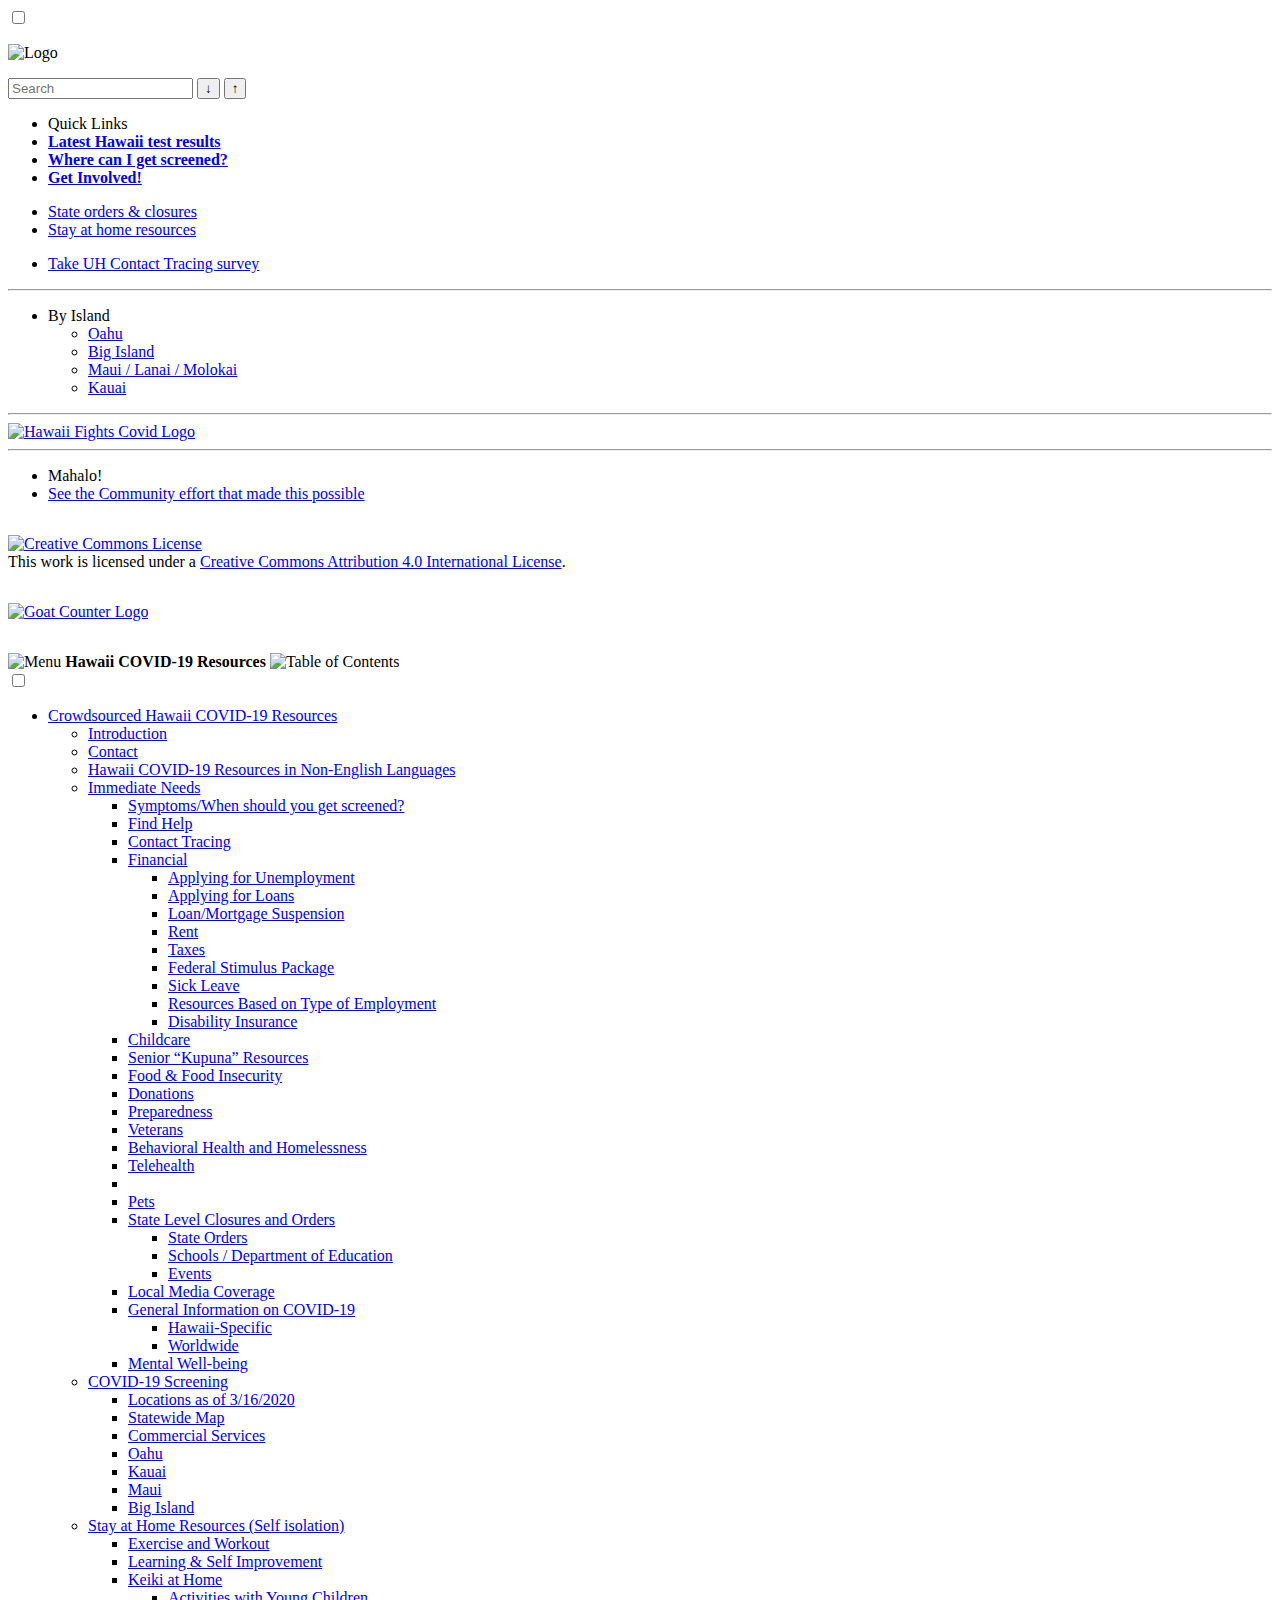
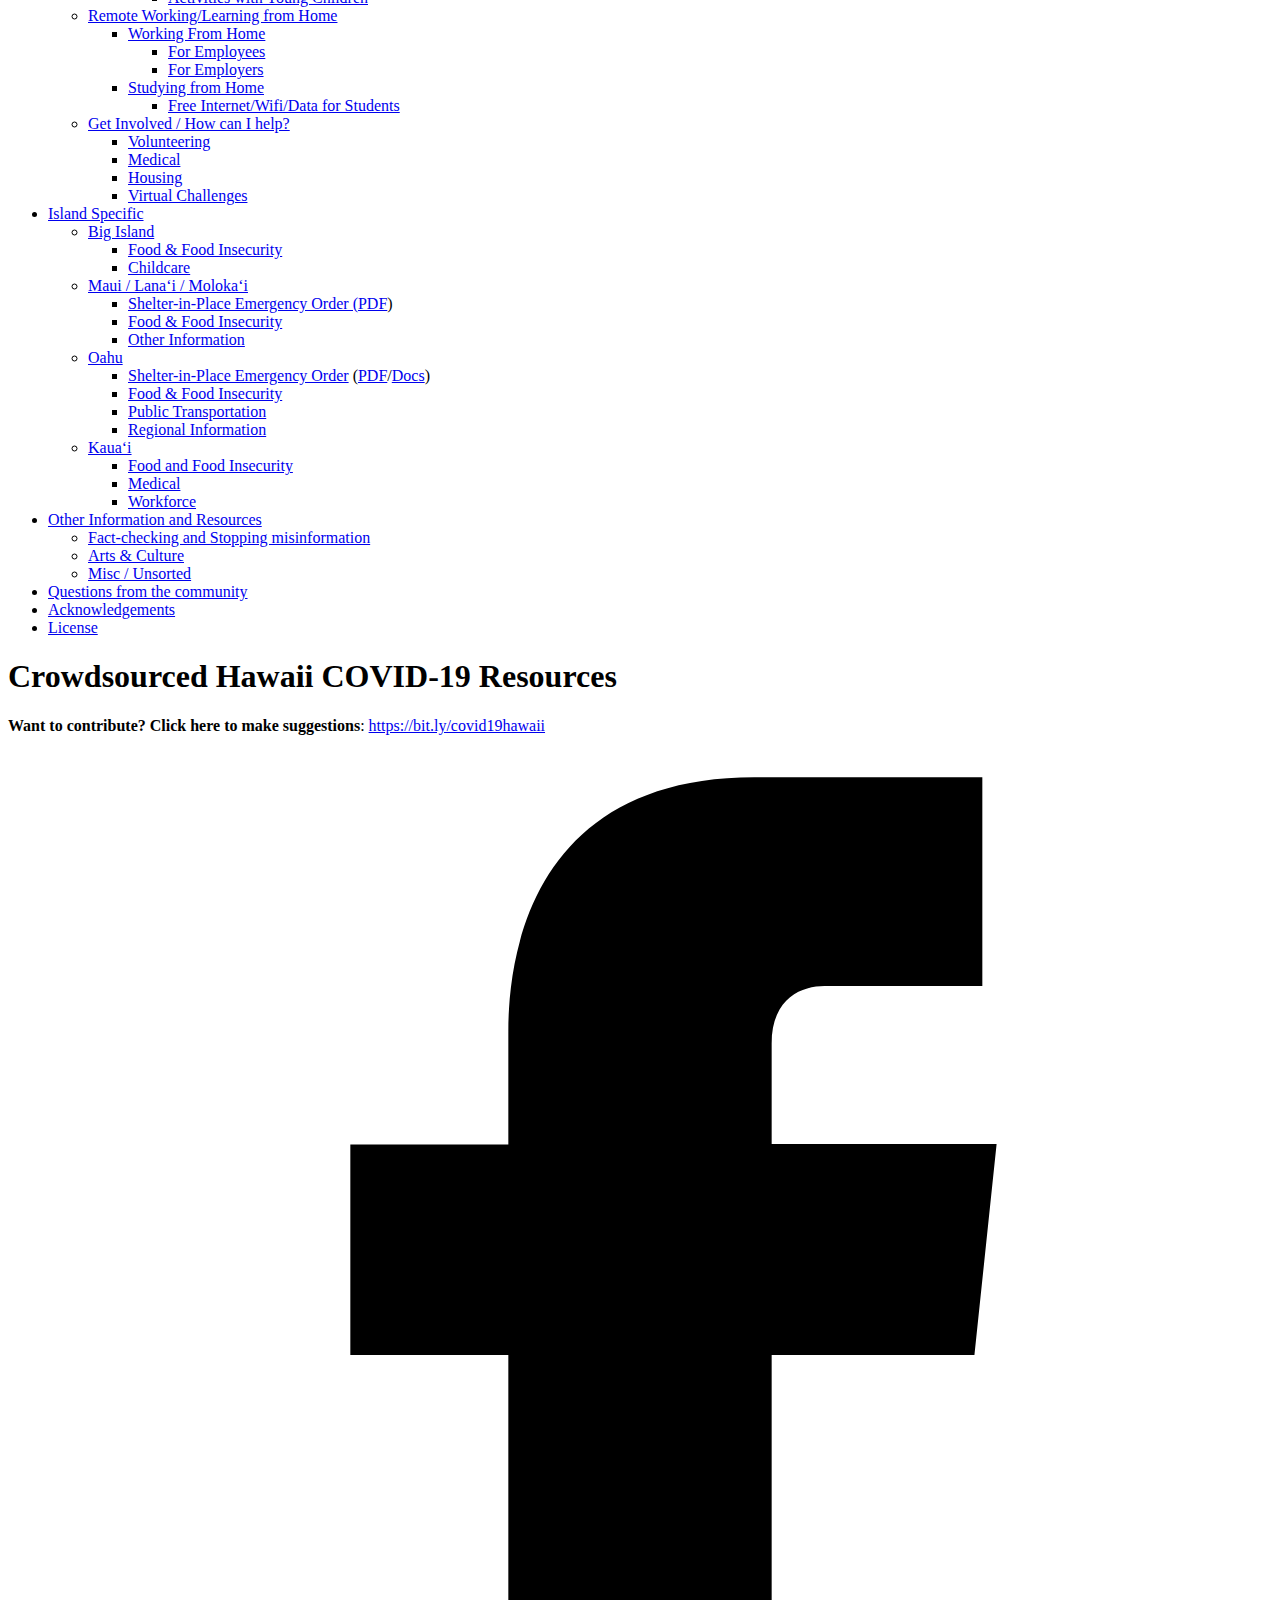
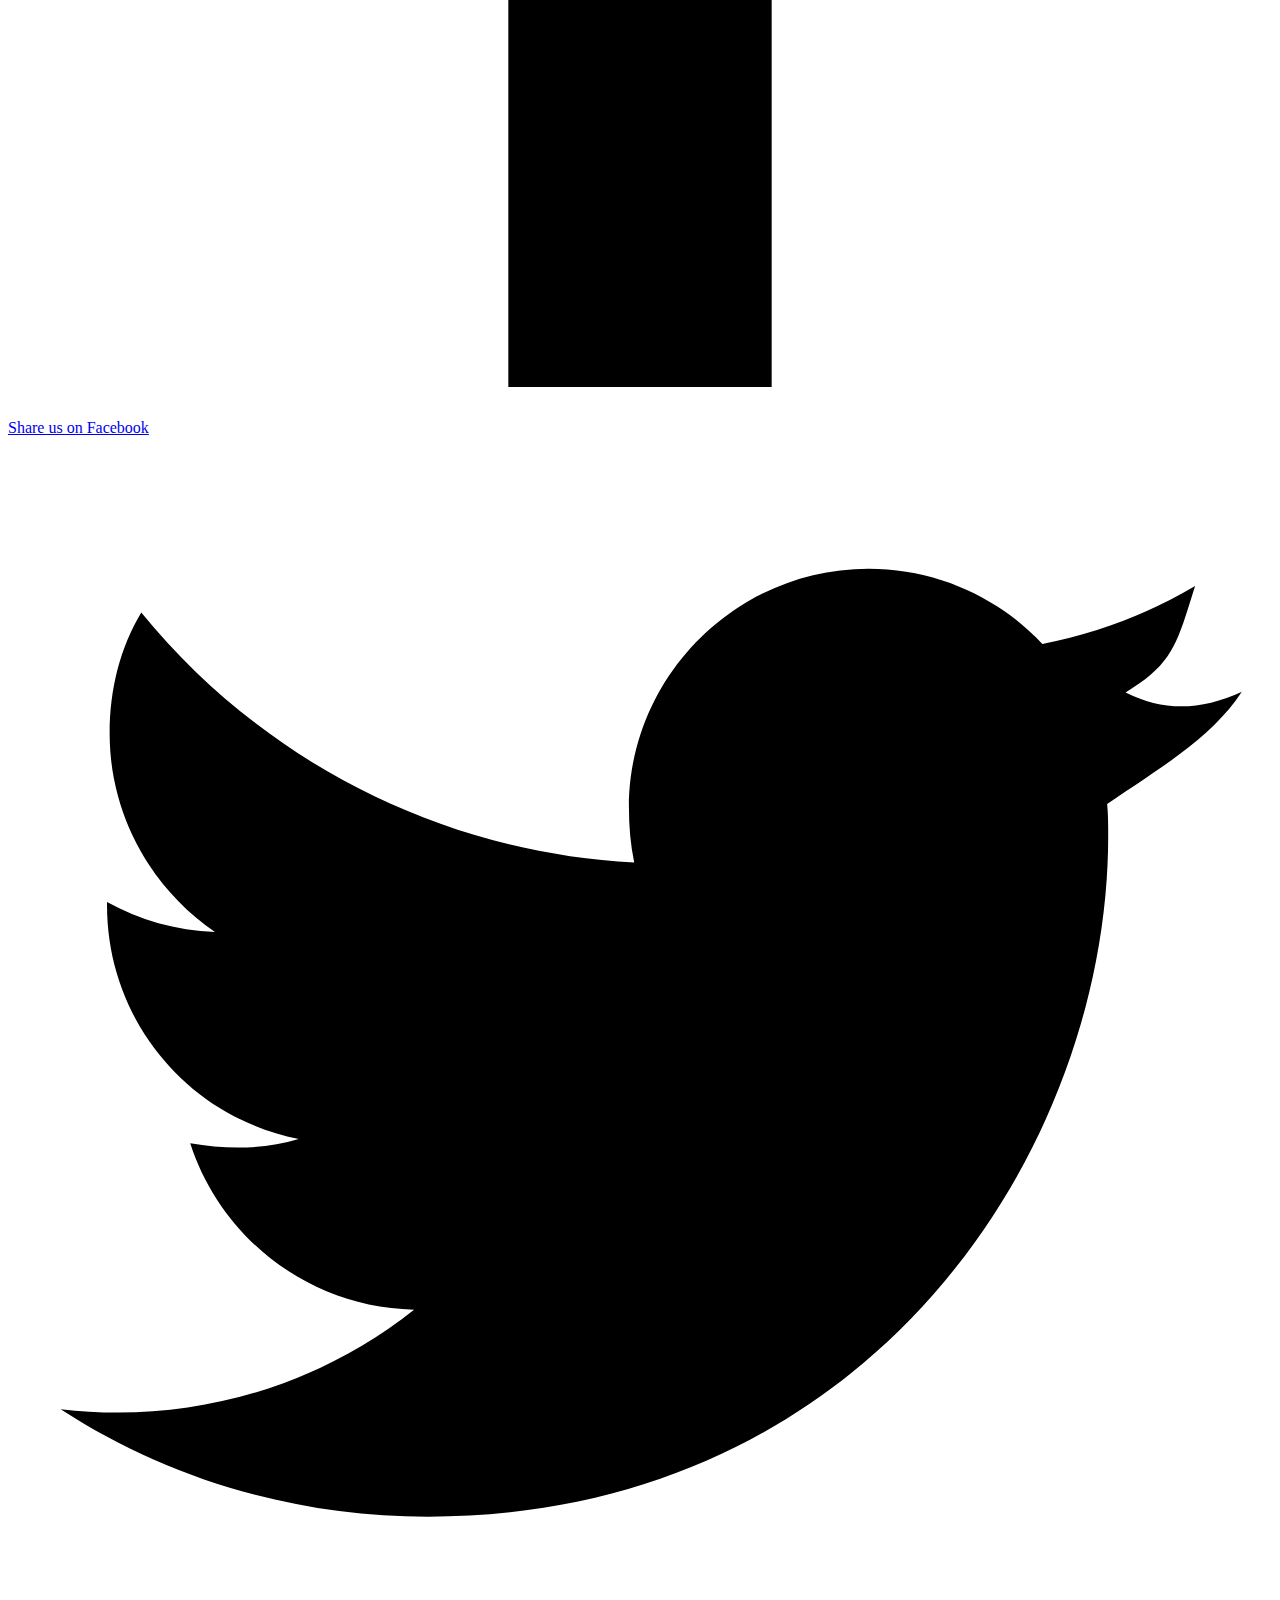
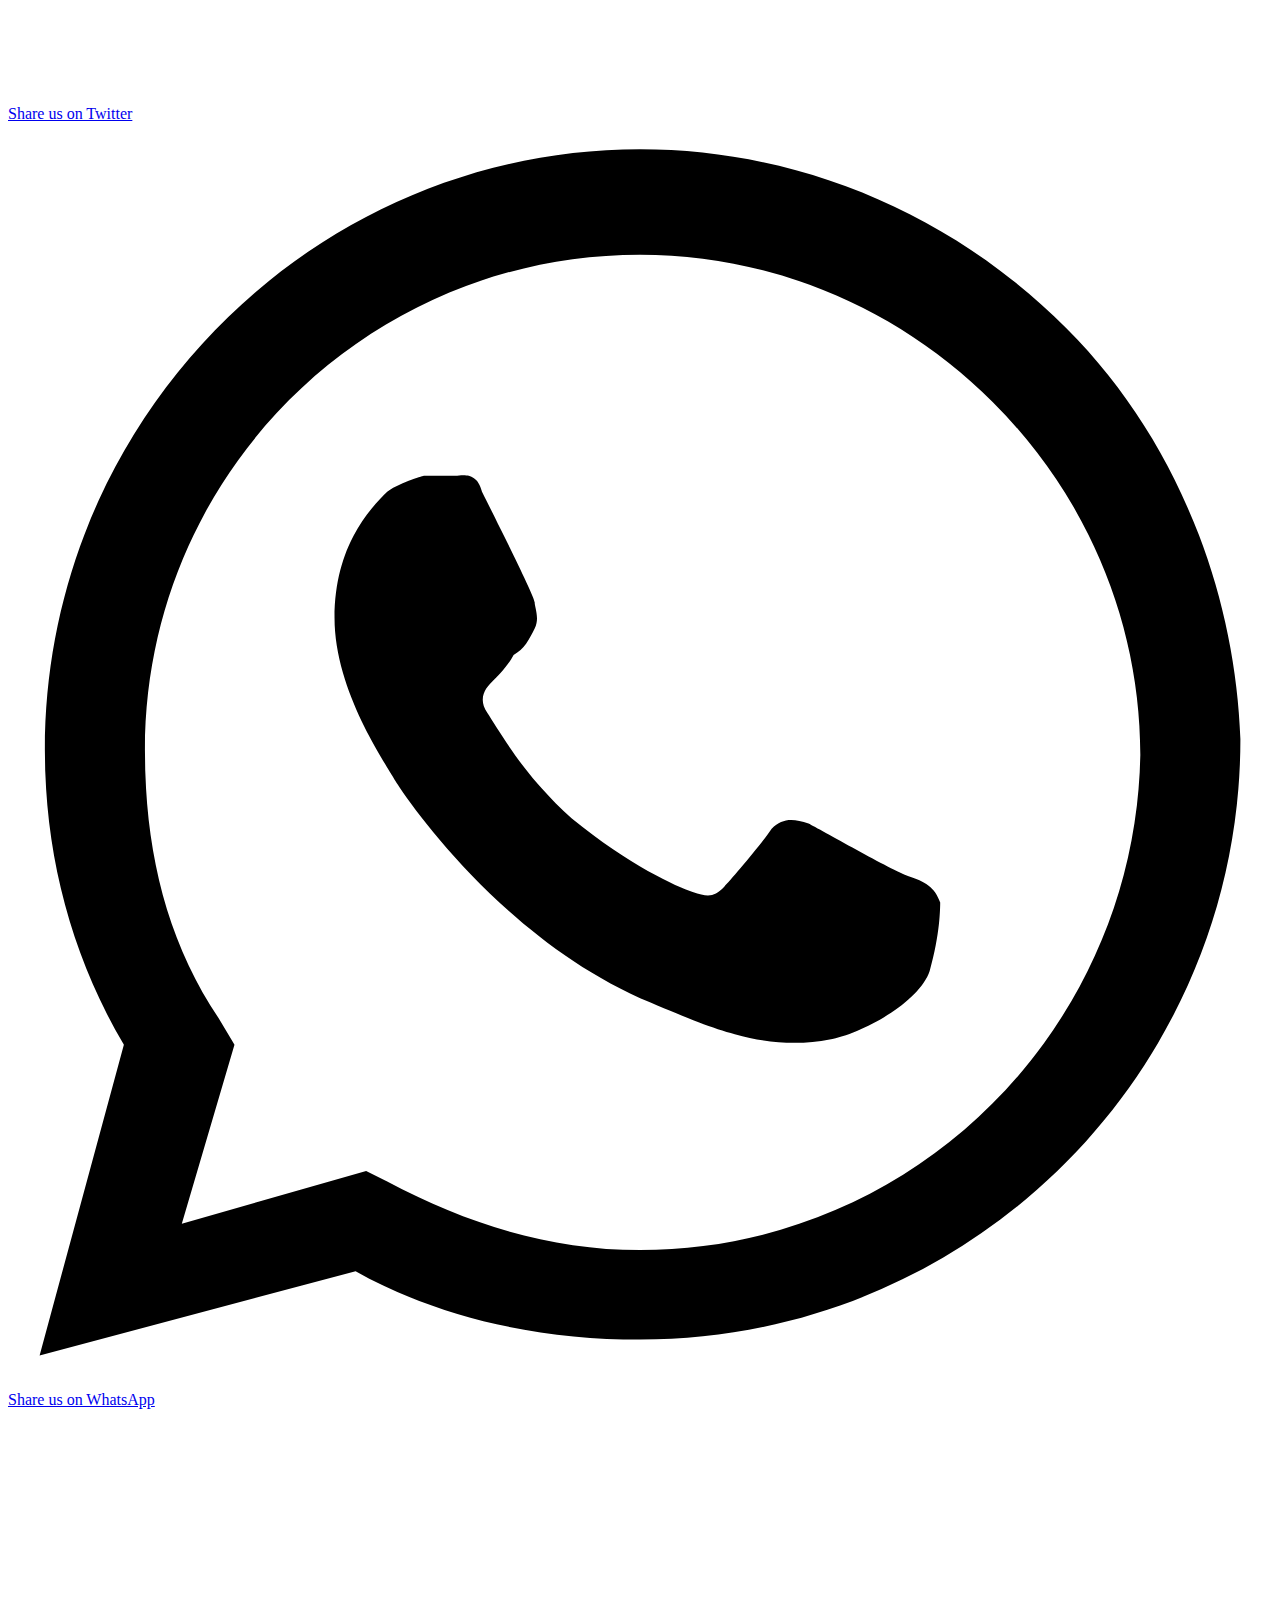
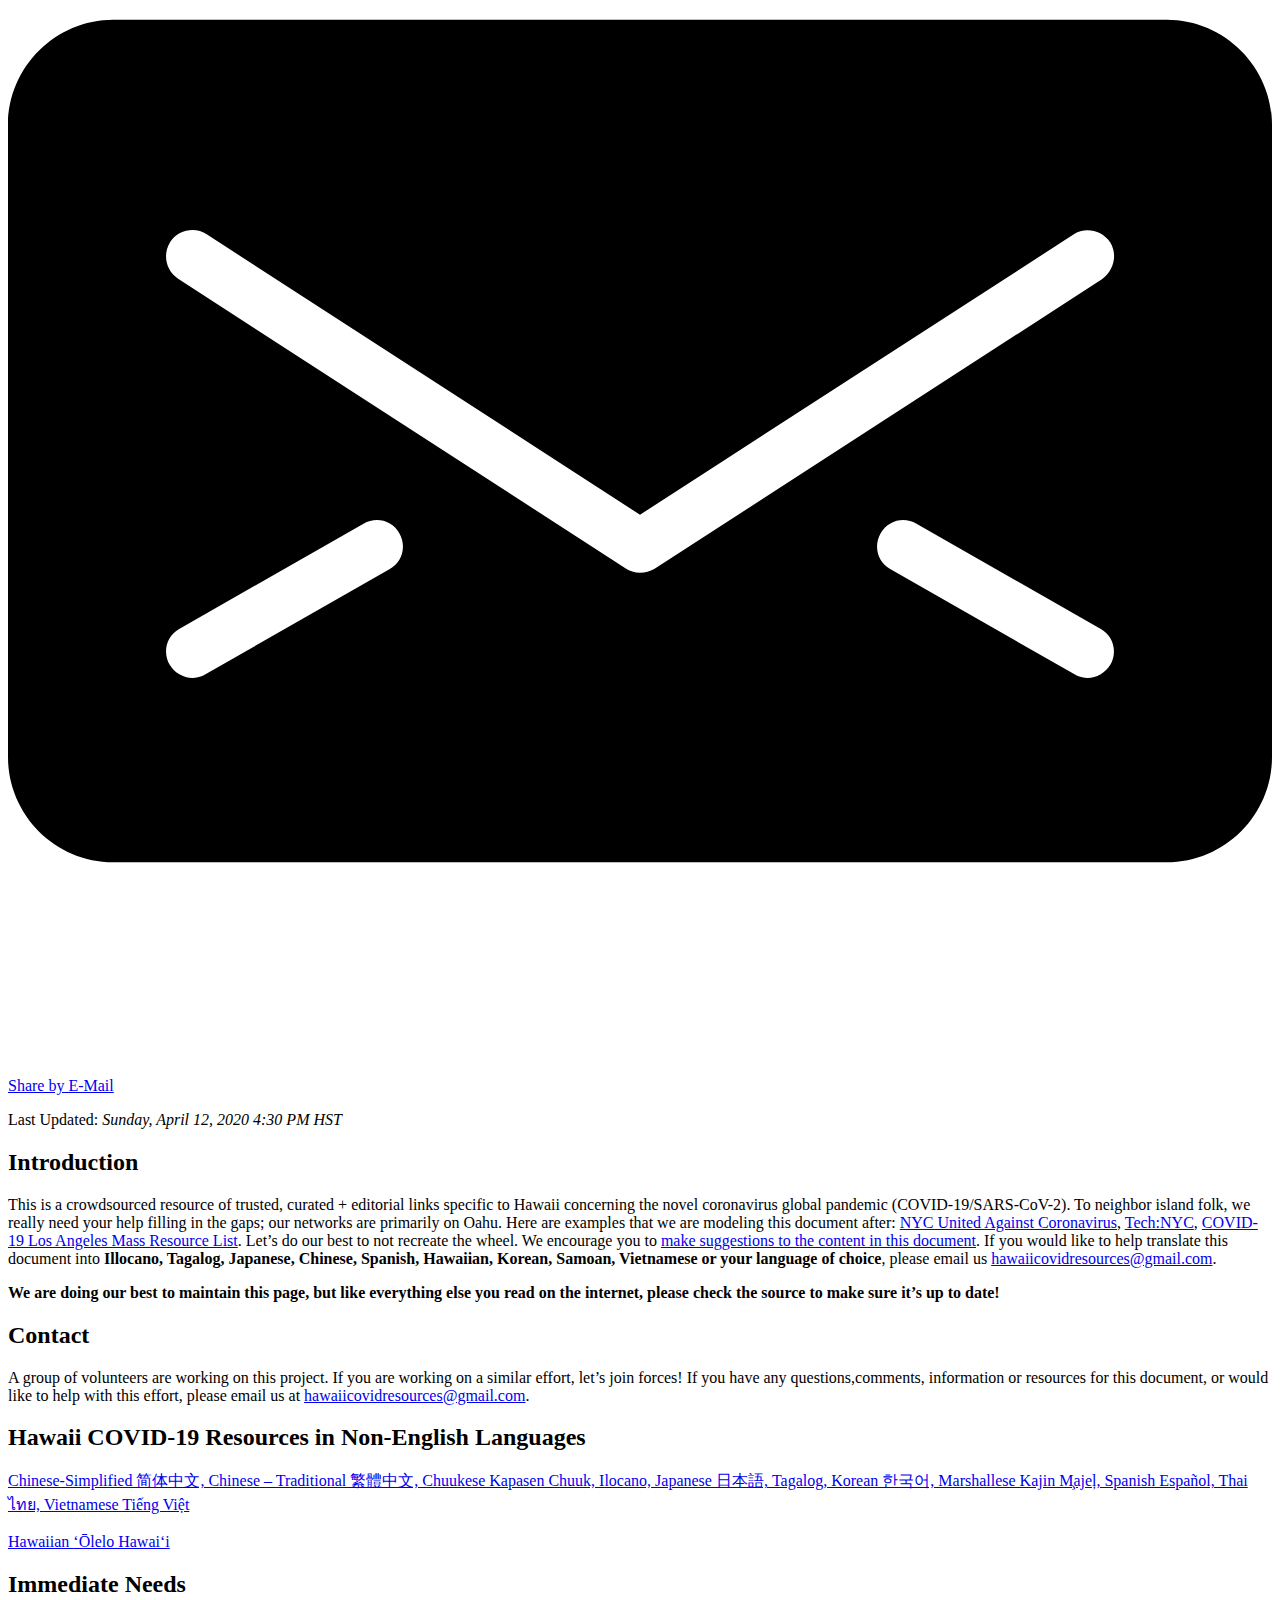
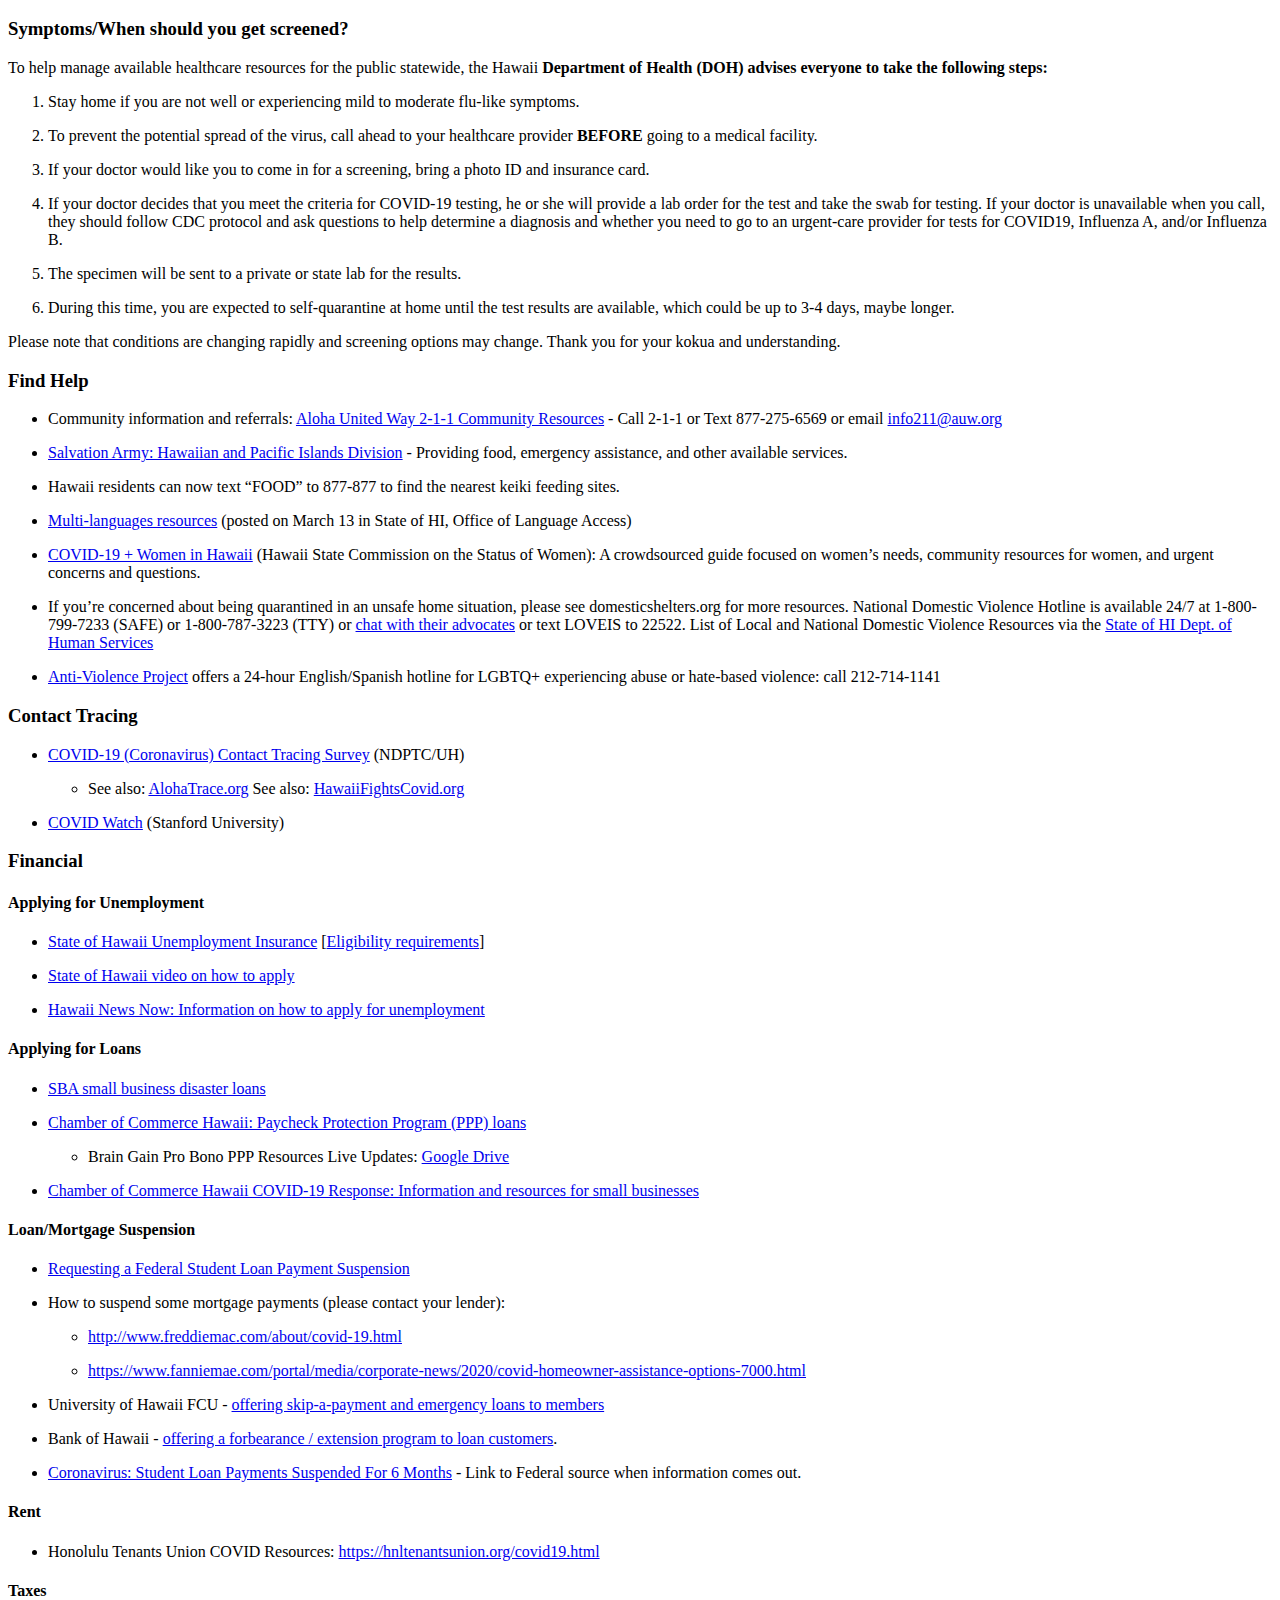
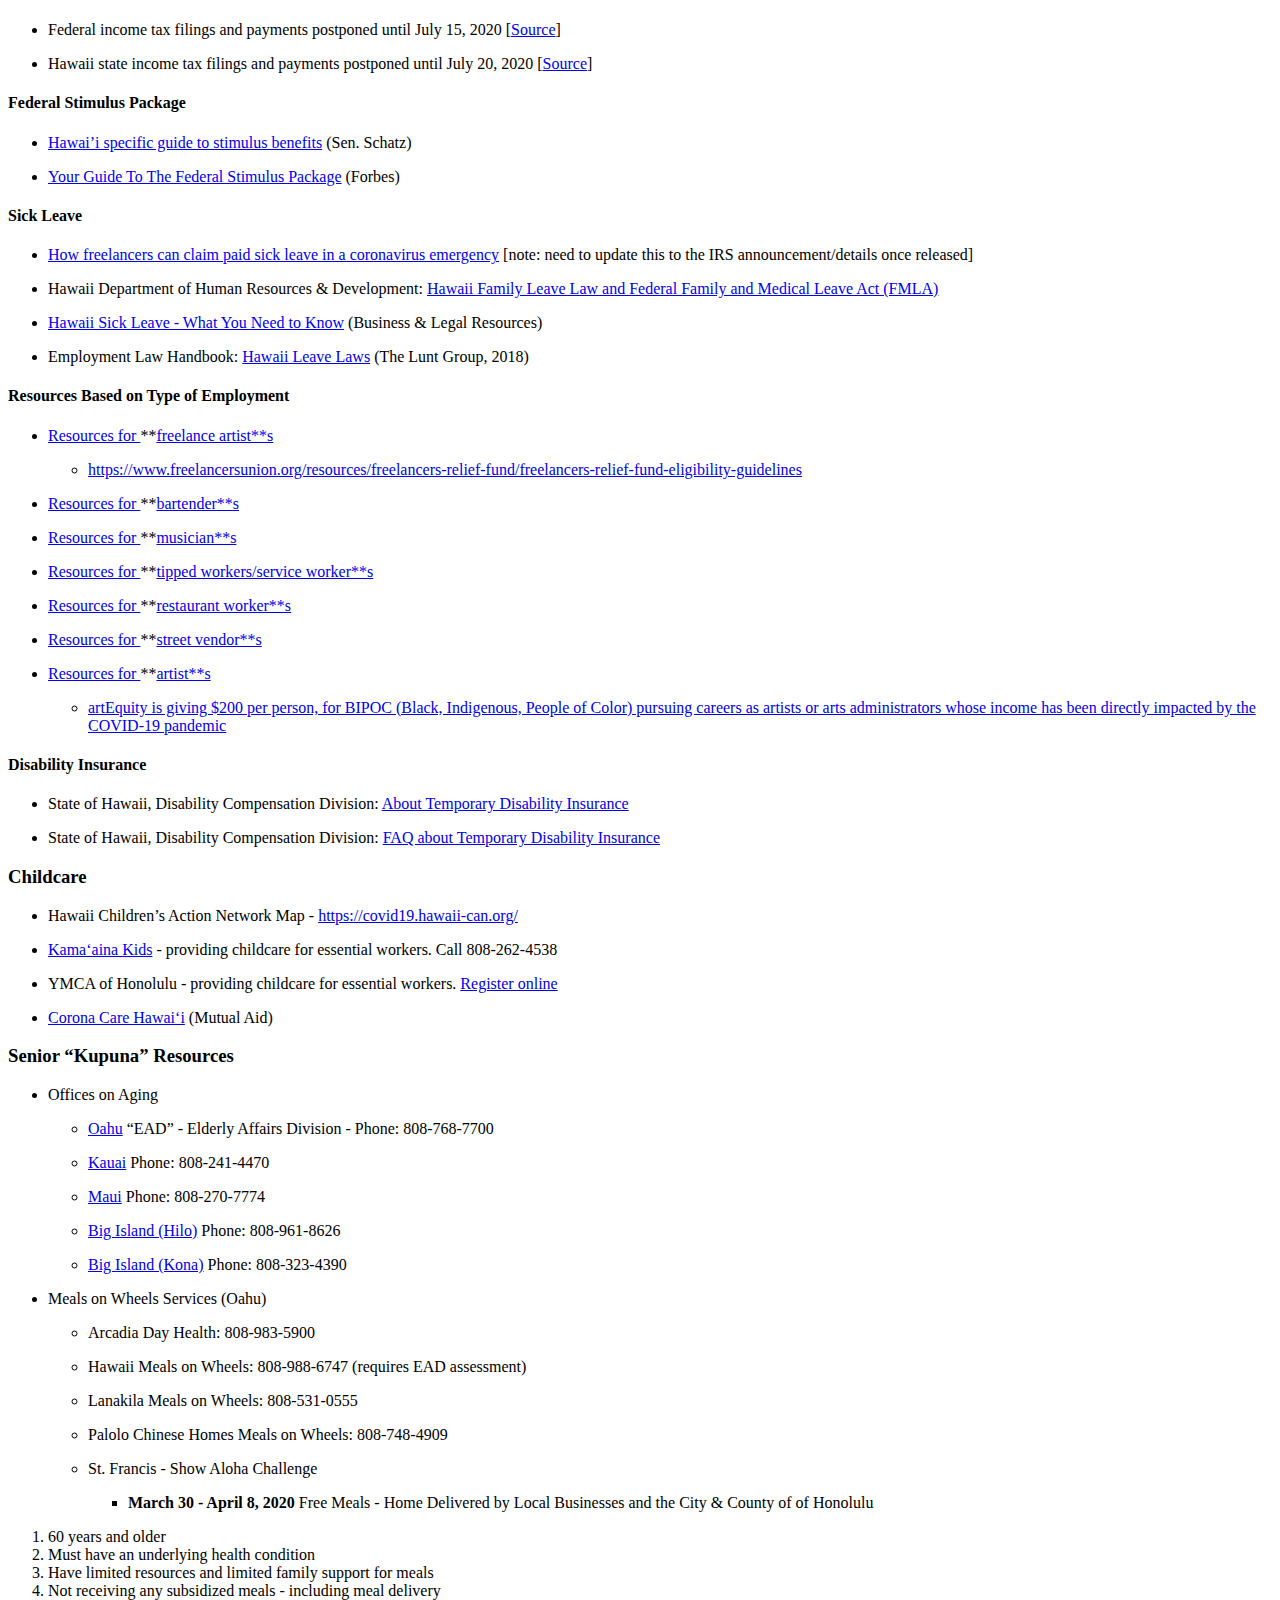
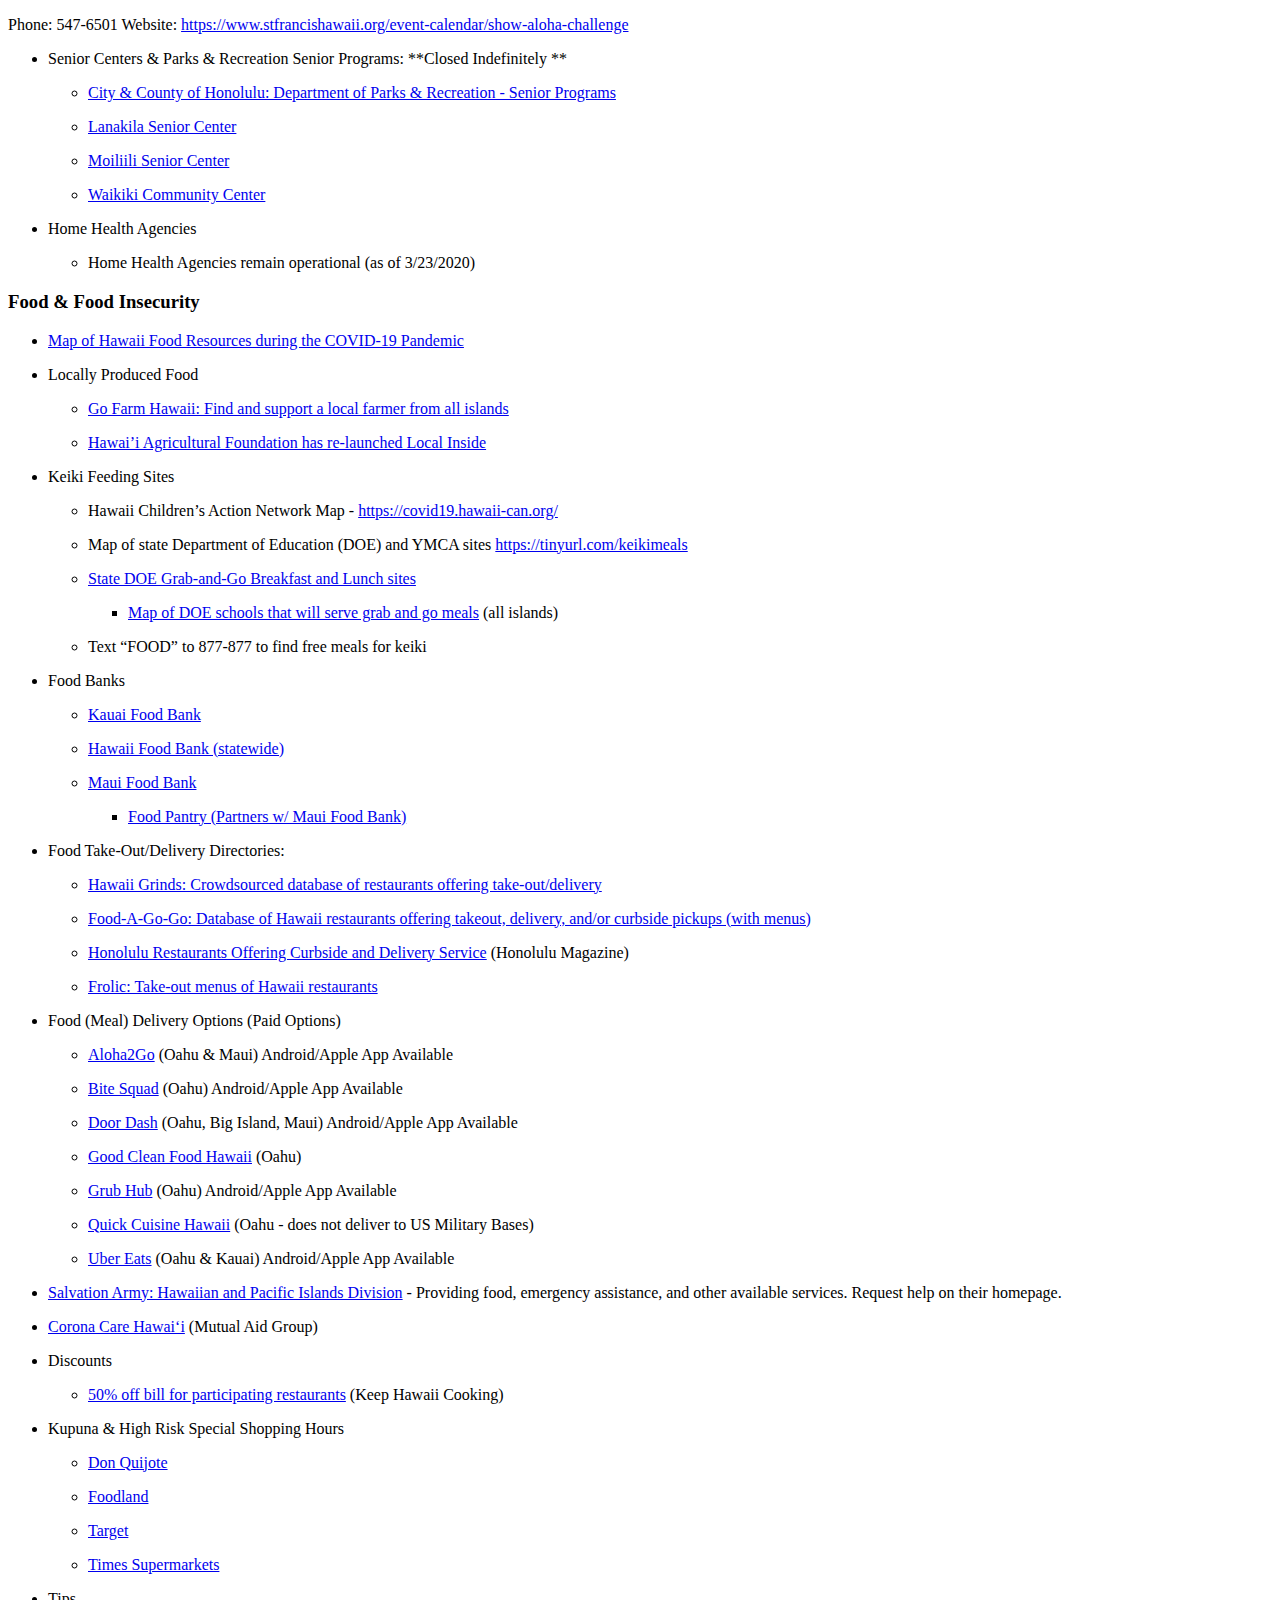
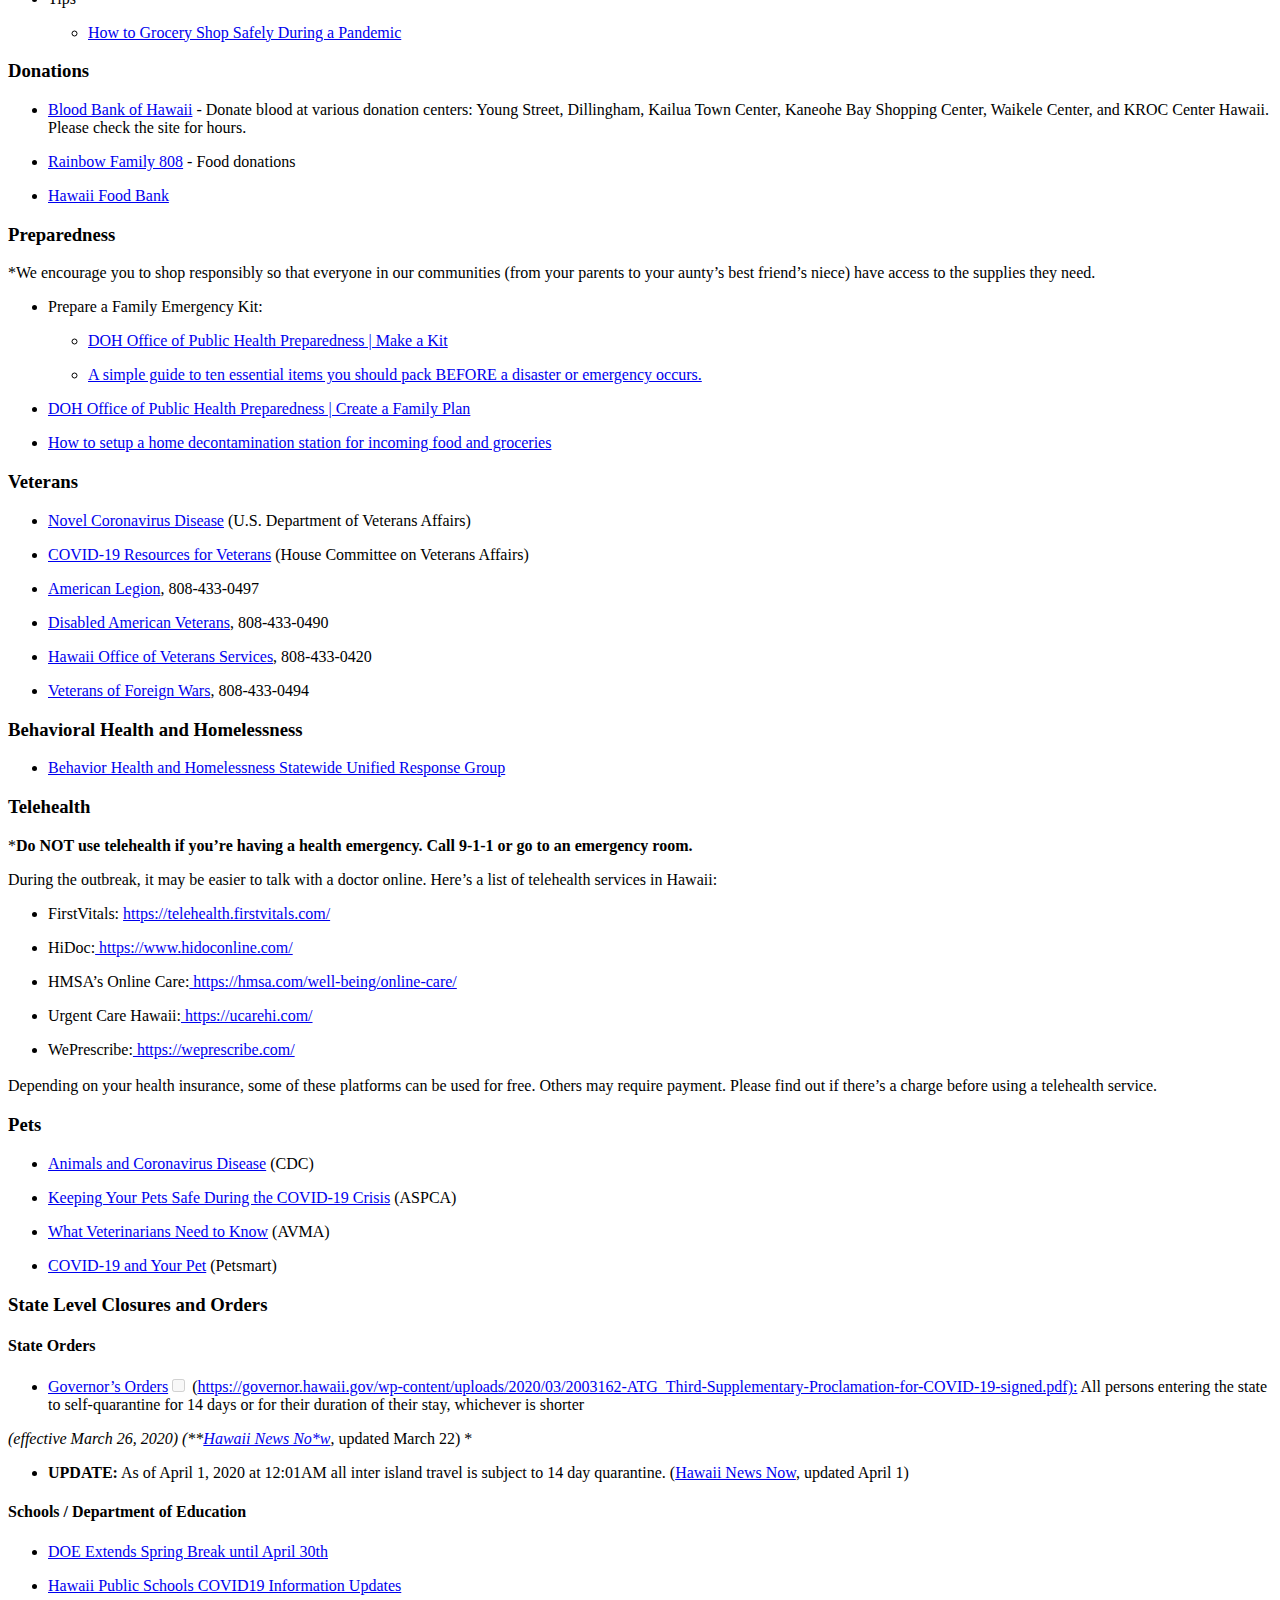
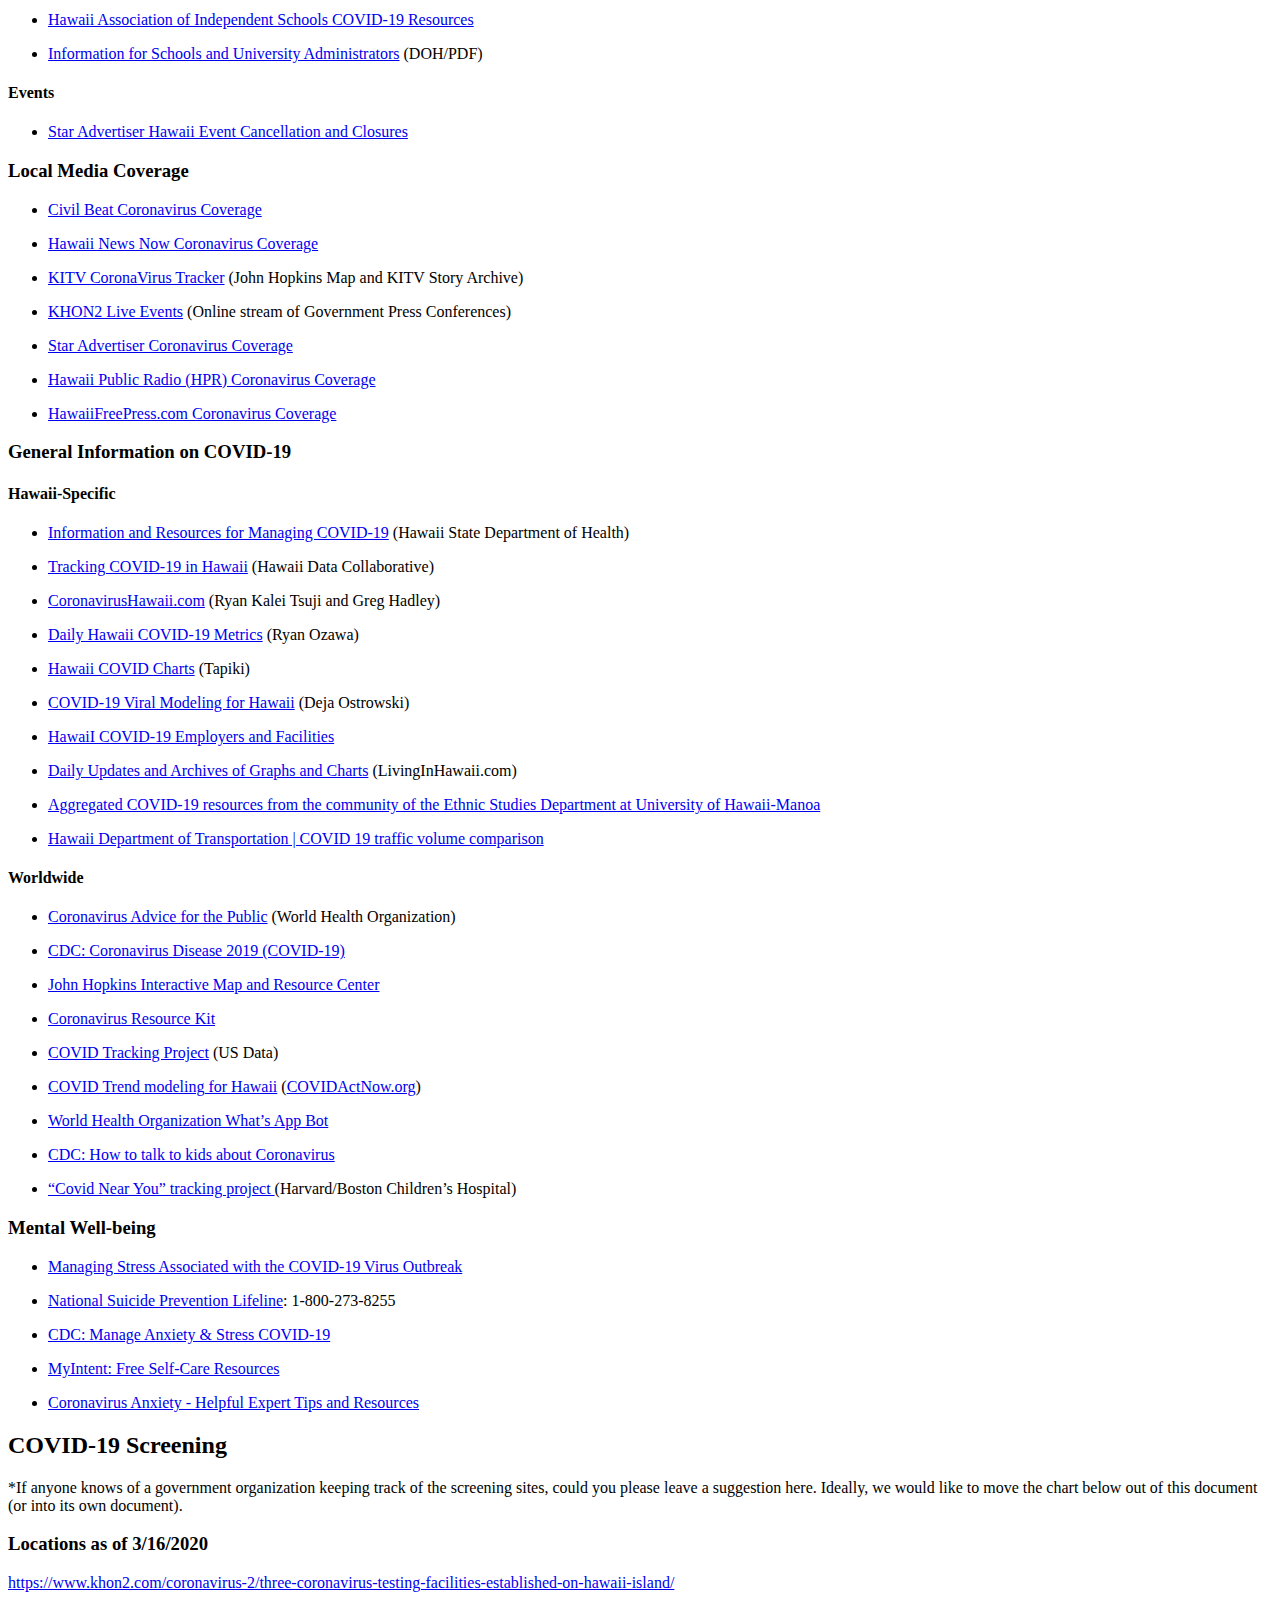
==== commit a9439b04: "Published site" ====
--- a/public/index.html
+++ b/public/index.html
@@ -1,7 +1,7 @@
 <!doctype html><html lang=en><head><meta name=generator content="Hugo 0.68.3"><meta charset=utf-8><meta name=viewport content="width=device-width,initial-scale=1"><meta name=description content="Crowdsourced resource of trusted, curated + editorial links specific to Hawaii concerning the novel coronavirus global pandemic (COVID-19/SARS-CoV-2)."><meta property="og:title" content="Hawaii COVID-19 Resources"><meta property="og:description" content="Crowdsourced resource of trusted, curated + editorial links specific to Hawaii concerning the novel coronavirus global pandemic (COVID-19/SARS-CoV-2)."><meta property="og:type" content="website"><meta property="og:url" content="https://resilienthawaii.org/"><meta property="og:image" content="https://resilienthawaii.org/img/post-cover.png"><title>Hawaii COVID-19 Resources | Resilient Hawaii</title><link rel=icon href=/favicon.png type=image/x-icon><link rel=stylesheet href=/book.min.4205b68de469d793b8628c969346eacd702d819b29fe22c929a2be3d6ccf1922.css integrity="sha256-QgW2jeRp15O4YoyWk0bqzXAtgZsp/iLJKaK+PWzPGSI="><link rel=alternate type=application/rss+xml href=https://resilienthawaii.org/index.xml title="Resilient Hawaii"><meta name=twitter:card content="summary_large_image"><meta name=twitter:image content="https://resilienthawaii.org/img/post-cover.png"><meta name=twitter:title content="Hawaii COVID-19 Resources"><meta name=twitter:description content="Crowdsourced resource of trusted, curated + editorial links specific to Hawaii concerning the novel coronavirus global pandemic (COVID-19/SARS-CoV-2)."><script src=/js/lib.js></script></head><body><input type=checkbox class=hidden id=menu-control><main class="container flex"><aside class=book-menu><nav><p><img src=/img/logo-color.png alt=Logo></p><span class=search-tool><input type=search id=search name=search placeholder=Search>&nbsp;<button data-search=next>&darr;</button>&nbsp;<button data-search=prev>&uarr;</button></span><ul><li><span class=menu-header>Quick Links</span></li><li><a href=https://hawaiicovid19.com><strong>Latest Hawaii test results</strong></a></li><li><a href=#covid-19-screening><strong>Where can I get screened?</strong></a></li><li><a href=#get-involved--how-can-i-help><strong>Get Involved!</strong></a></li></ul><ul><li><a href=#state-level-closures-and-orders>State orders & closures</a></li><li><a href=#stay-at-home-resources-self-isolation>Stay at home resources</a></li></ul><ul><li><a href=https://manoahawaiiss.az1.qualtrics.com/jfe/form/SV_9oUXdWn2YHRu27H>Take UH Contact Tracing survey</a></li></ul><hr><ul><li><span class=menu-header>By Island</span><ul><li><a href=#oahu-1>Oahu</a></li><li><a href=#big-island-1>Big Island</a></li><li><a href=#maui--lana%ca%bbi--moloka%ca%bbi>Maui / Lanai / Molokai</a></li><li><a href=#kaua%ca%bbi>Kauai</a></li></ul></li></ul><hr><a href=https://hawaiifightscovid.org target=_blank><img class=hawaiifightscovid alt="Hawaii Fights Covid Logo" src=/img/hawaii-fights-covid-logo.jpg></a><hr><ul><li><span class=menu-header>Mahalo!</span></li><li><a href="https://docs.google.com/document/d/1IKysf9nsbLHLRM5-yQ3YxKJA4eVS3uLePmlvfQnwF1w/edit?usp=sharing">See the Community effort that made this possible</a></li></ul><p style="margin:2em 0"><a rel=license href=http://creativecommons.org/licenses/by/4.0/ target=_blank><img class=license alt="Creative Commons License" style=border-width:0 src=https://i.creativecommons.org/l/by/4.0/80x15.png></a><br>This work is licensed under a <a rel=license href=http://creativecommons.org/licenses/by/4.0/>Creative Commons Attribution 4.0 International License</a>.</p><p style="margin:2em 0"><a href=https://goatcounter.com target=_blank><img class=goatcounter alt="Goat Counter Logo" src=/img/goatcounter.png></a></p></nav><script>(function(){var menu=document.querySelector("aside.book-menu nav");addEventListener("beforeunload",function(event){localStorage.setItem("menu.scrollTop",menu.scrollTop);});menu.scrollTop=localStorage.getItem("menu.scrollTop");})();</script></aside><div class=book-page><header class=book-header><div class="flex align-center justify-between"><label for=menu-control><img src=/svg/menu.svg class=book-icon alt=Menu></label>
 <strong>Hawaii COVID-19 Resources</strong>
-<label for=toc-control><img src=/svg/toc.svg class=book-icon alt="Table of Contents"></label></div><input type=checkbox class=hidden id=toc-control><aside class="hidden clearfix"><nav id=TableOfContents><ul><li><a href=#crowdsourced-hawaii-covid-19-resources>Crowdsourced Hawaii COVID-19 Resources</a><ul><li><a href=#introduction>Introduction</a></li><li><a href=#contact>Contact</a></li><li><a href=#hawaii-covid-19-resources-in-non-english-languages>Hawaii COVID-19 Resources in Non-English Languages</a></li><li><a href=#immediate-needs>Immediate Needs</a><ul><li><a href=#symptomswhen-should-you-get-screened>Symptoms/When should you get screened?</a></li><li><a href=#find-help>Find Help</a></li><li><a href=#contact-tracing>Contact Tracing</a></li><li><a href=#financial>Financial</a><ul><li><a href=#applying-for-unemployment>Applying for Unemployment</a></li><li><a href=#applying-for-loans>Applying for Loans</a></li><li><a href=#loanmortgage-suspension>Loan/Mortgage Suspension</a></li><li><a href=#rent>Rent</a></li><li><a href=#taxes>Taxes</a></li><li><a href=#federal-stimulus-package>Federal Stimulus Package</a></li><li><a href=#sick-leave>Sick Leave</a></li><li><a href=#resources-based-on-type-of-employment>Resources Based on Type of Employment</a></li><li><a href=#disability-insurance>Disability Insurance</a></li></ul></li><li><a href=#childcare>Childcare</a></li><li><a href=#senior-kupuna-resources>Senior &ldquo;Kupuna&rdquo; Resources</a></li><li><a href=#food--food-insecurity>Food & Food Insecurity</a></li><li><a href=#donations>Donations</a></li><li><a href=#preparedness>Preparedness</a></li><li><a href=#veterans>Veterans</a></li><li><a href=#behavioral-health-and-homelessness>Behavioral Health and Homelessness</a></li><li><a href=#telehealth>Telehealth</a></li><li><a href=#heading></a></li><li><a href=#pets>Pets</a></li><li><a href=#state-level-closures-and-orders>State Level Closures and Orders</a><ul><li><a href=#state-orders>State Orders</a></li><li><a href=#schools--department-of-education>Schools / Department of Education</a></li><li><a href=#events>Events</a></li></ul></li><li><a href=#local-media-coverage>Local Media Coverage</a></li><li><a href=#general-information-on-covid-19>General Information on COVID-19</a><ul><li><a href=#hawaii-specific>Hawaii-Specific</a></li><li><a href=#worldwide>Worldwide</a></li></ul></li><li><a href=#mental-well-being>Mental Well-being</a></li></ul></li><li><a href=#covid-19-screening>COVID-19 Screening</a><ul><li><a href=#locations-as-of-3162020>Locations as of 3/16/2020</a></li><li><a href=#statewide-map>Statewide Map</a></li><li><a href=#commercial-services>Commercial Services</a></li><li><a href=#oahu>Oahu</a></li><li><a href=#kauai>Kauai</a></li><li><a href=#maui>Maui</a></li><li><a href=#big-island>Big Island</a></li></ul></li><li><a href=#stay-at-home-resources-self-isolation>Stay at Home Resources (Self isolation)</a><ul><li><a href=#exercise-and-workout>Exercise and Workout</a></li><li><a href=#learning--self-improvement>Learning & Self Improvement</a></li><li><a href=#keiki-at-home>Keiki at Home</a><ul><li><a href=#activities-with-young-children>Activities with Young Children</a></li></ul></li></ul></li><li><a href=#remote-workinglearning-from-home>Remote Working/Learning from Home</a><ul><li><a href=#working-from-home>Working From Home</a><ul><li><a href=#for-employees>For Employees</a></li><li><a href=#for-employers>For Employers</a></li></ul></li><li><a href=#studying-from-home>Studying from Home</a><ul><li><a href=#free-internetwifidata-for-students>Free Internet/Wifi/Data for Students</a></li></ul></li></ul></li><li><a href=#get-involved--how-can-i-help>Get Involved / How can I help?</a><ul><li><a href=#volunteering>Volunteering</a></li><li><a href=#medical>Medical</a></li><li><a href=#housing>Housing</a></li><li><a href=#virtual-challenges>Virtual Challenges</a></li></ul></li></ul></li><li><a href=#island-specific>Island Specific</a><ul><li><a href=#big-island-1>Big Island</a><ul><li><a href=#food--food-insecurity-1>Food & Food Insecurity</a></li><li><a href=#childcare-1>Childcare</a></li></ul></li><li><a href=#maui--lanaʻi--molokaʻi>Maui / Lanaʻi / Molokaʻi</a><ul><li><a href=#shelter-in-place-emergency-order-pdfhttpswwwmauicountygovdocumentcenterview121462amended-2020-3-22-mayors-public-health-emergency-rulesbidid>Shelter-in-Place Emergency Order (<a href="https://www.mauicounty.gov/DocumentCenter/View/121462/Amended-2020-3-22-Mayors-Public-Health-Emergency-Rules?bidId=">PDF</a>)</a></li><li><a href=#food--food-insecurity-2>Food & Food Insecurity</a></li><li><a href=#other-information>Other Information</a></li></ul></li><li><a href=#oahu-1>Oahu</a><ul><li><a href=#[base64]><a href=http://www.honolulu.gov/rep/site/may/may_docs/Emergency%20Order%20No.%202020-02.pdf>Shelter-in-Place Emergency Order</a> (<a href=http://www.honolulu.gov/rep/site/may/may_docs/Emergency%20Order%20No.%202020-02.pdf>PDF</a>/<a href=https://docs.google.com/document/d/180_Z6jS1sNVUpi-OlvrKRkxkJFYuwm-L-9ptHdpod_M/edit>Docs</a>)</a></li><li><a href=#food--food-insecurity-3>Food & Food Insecurity</a></li><li><a href=#public-transportation>Public Transportation</a></li><li><a href=#regional-information>Regional Information</a></li></ul></li><li><a href=#kauaʻi>Kauaʻi</a><ul><li><a href=#food-and-food-insecurity>Food and Food Insecurity</a></li><li><a href=#medical-1>Medical</a></li><li><a href=#workforce>Workforce</a></li></ul></li></ul></li><li><a href=#other-information-and-resources>Other Information and Resources</a><ul><li><a href=#fact-checking-and-stopping-misinformation>Fact-checking and Stopping misinformation</a></li><li><a href=#arts--culture>Arts & Culture</a></li><li><a href=#misc--unsorted>Misc / Unsorted</a></li></ul></li><li><a href=#questions-from-the-community>Questions from the community</a></li><li><a href=#acknowledgements>Acknowledgements</a></li><li><a href=#license>License</a></li></ul></nav></aside></header><article class=markdown><h1 id=crowdsourced-hawaii-covid-19-resources>Crowdsourced Hawaii COVID-19 Resources</h1><p><strong>Want to contribute? Click here to make suggestions</strong>: <a href=https://bit.ly/covid19hawaii>https://bit.ly/covid19hawaii</a></p><a class=resp-sharing-button__link href="https://facebook.com/sharer/sharer.php?u=https%3A%2F%2Fresilienthawaii.org" target=_blank rel=noopener aria-label="Share on Facebook"><div class="resp-sharing-button resp-sharing-button--facebook resp-sharing-button--large"><div aria-hidden=true class="resp-sharing-button__icon resp-sharing-button__icon--solid"><svg xmlns="http://www.w3.org/2000/svg" viewBox="0 0 24 24"><path d="M18.77 7.46H14.5v-1.9c0-.9.6-1.1 1-1.1h3V.5h-4.33C10.24.5 9.5 3.44 9.5 5.32v2.15h-3v4h3v12h5v-12h3.85l.42-4z"/></svg></div>Share us on Facebook</div></a><a class=resp-sharing-button__link href="https://twitter.com/intent/tweet/?text=Crowdsourced%20resource%20of%20trusted%2C%20curated%20%2B%20editorial%20links%20specific%20to%20Hawaii%20concerning%20the%20novel%20coronavirus%20global%20pandemic%20(COVID-19%2FSARS-CoV-2).&url=https%3A%2F%2Fresilienthawaii.org" target=_blank rel=noopener aria-label="Share on Twitter"><div class="resp-sharing-button resp-sharing-button--twitter resp-sharing-button--large"><div aria-hidden=true class="resp-sharing-button__icon resp-sharing-button__icon--solid"><svg xmlns="http://www.w3.org/2000/svg" viewBox="0 0 24 24"><path d="M23.44 4.83c-.8.37-1.5.38-2.22.02.93-.56.98-.96 1.32-2.02-.88.52-1.86.9-2.9 1.1-.82-.88-2-1.43-3.3-1.43-2.5.0-4.55 2.04-4.55 4.54.0.36.03.7.1 1.04-3.77-.2-7.12-2-9.36-4.75-.4.67-.6 1.45-.6 2.3.0 1.56.8 2.95 2 3.77-.74-.03-1.44-.23-2.05-.57v.06c0 2.2 1.56 4.03 3.64 4.44-.67.2-1.37.2-2.06.08.58 1.8 2.26 3.12 4.25 3.16C5.78 18.1 3.37 18.74 1 18.46c2 1.3 4.4 2.04 6.97 2.04 8.35.0 12.92-6.92 12.92-12.93.0-.2.0-.4-.02-.6.9-.63 1.96-1.22 2.56-2.14z"/></svg></div>Share us on Twitter</div></a><a class=resp-sharing-button__link href="whatsapp://send?text=Crowdsourced%20resource%20of%20trusted%2C%20curated%20%2B%20editorial%20links%20specific%20to%20Hawaii%20concerning%20the%20novel%20coronavirus%20global%20pandemic%20(COVID-19%2FSARS-CoV-2).%20https%3A%2F%2Fresilienthawaii.org" target=_blank rel=noopener aria-label="Share on WhatsApp"><div class="resp-sharing-button resp-sharing-button--whatsapp resp-sharing-button--large"><div aria-hidden=true class="resp-sharing-button__icon resp-sharing-button__icon--solid"><svg xmlns="http://www.w3.org/2000/svg" viewBox="0 0 24 24"><path d="M20.1 3.9C17.9 1.7 15 .5 12 .5 5.8.5.7 5.6.7 11.9c0 2 .5 3.9 1.5 5.6L.6 23.4l6-1.6c1.6.9 3.5 1.3 5.4 1.3 6.3.0 11.4-5.1 11.4-11.4-.1-2.8-1.2-5.7-3.3-7.8zM12 21.4c-1.7.0-3.3-.5-4.8-1.3l-.4-.2-3.5 1 1-3.4L4 17c-1-1.5-1.4-3.2-1.4-5.1.0-5.2 4.2-9.4 9.4-9.4 2.5.0 4.9 1 6.7 2.8s2.8 4.2 2.8 6.7c-.1 5.2-4.3 9.4-9.5 9.4zm5.1-7.1c-.3-.1-1.7-.9-1.9-1-.3-.1-.5-.1-.7.1-.2.3-.8 1-.9 1.1-.2.2-.3.2-.6.1s-1.2-.5-2.3-1.4c-.9-.8-1.4-1.7-1.6-2s0-.5.1-.6.3-.3.4-.5c.2-.1.3-.3.4-.5s0-.4.0-.5C10 9 9.3 7.6 9 7c-.1-.4-.4-.3-.5-.3h-.6s-.4.1-.7.3c-.3.3-1 1-1 2.4s1 2.8 1.1 3c.1.2 2 3.1 4.9 4.3.7.3 1.2.5 1.6.6.7.2 1.3.2 1.8.1.6-.1 1.7-.7 1.9-1.3.2-.7.2-1.2.2-1.3-.1-.3-.3-.4-.6-.5z"/></svg></div>Share us on WhatsApp</div></a><a class=resp-sharing-button__link href="mailto:?subject=Crowdsourced%20resource%20of%20trusted%2C%20curated%20%2B%20editorial%20links%20specific%20to%20Hawaii%20concerning%20the%20novel%20coronavirus%20global%20pandemic%20(COVID-19%2FSARS-CoV-2).&body=https%3A%2F%2Fresilienthawaii.org" target=_self rel=noopener aria-label="Share by E-Mail"><div class="resp-sharing-button resp-sharing-button--email resp-sharing-button--large"><div aria-hidden=true class="resp-sharing-button__icon resp-sharing-button__icon--solid"><svg xmlns="http://www.w3.org/2000/svg" viewBox="0 0 24 24"><path d="M22 4H2C.9 4 0 4.9.0 6v12c0 1.1.9 2 2 2h20c1.1.0 2-.9 2-2V6c0-1.1-.9-2-2-2zM7.25 14.43l-3.5 2c-.08.05-.17.07-.25.07-.17.0-.34-.1-.43-.25-.14-.24-.06-.55.18-.68l3.5-2c.24-.14.55-.06.68.18.14.24.06.55-.18.68zm4.75.07c-.1.0-.2-.03-.27-.08l-8.5-5.5c-.23-.15-.3-.46-.15-.7.15-.22.46-.3.7-.14L12 13.4l8.23-5.32c.23-.15.54-.08.7.15.14.23.07.54-.16.7l-8.5 5.5c-.08.04-.17.07-.27.07zm8.93 1.75c-.1.16-.26.25-.43.25-.08.0-.17-.02-.25-.07l-3.5-2c-.24-.13-.32-.44-.18-.68s.44-.32.68-.18l3.5 2c.24.13.32.44.18.68z"/></svg></div>Share by E-Mail</div></a><p>Last Updated: <em>Friday, April 10, 2020 10:47 AM HST</em></p><h2 id=introduction>Introduction</h2><p>This is a crowdsourced resource of trusted, curated + editorial links specific to Hawaii concerning the novel coronavirus global pandemic (COVID-19/SARS-CoV-2). To neighbor island folk, we really need your help filling in the gaps; our networks are primarily on Oahu. Here are examples that we are modeling this document after: <a href=https://docs.google.com/document/d/18WYGoVlJuXYc3QFN1RABnARZlwDG3aLQsnNokl1KhZQ/edit>NYC United Against Coronavirus</a>, <a href="https://www.google.com/url?q=https://docs.google.com/document/d/12KbEKMrLrZf-nUvuHoFtLPHAARIDEc7kcWTUwBnI8dw/edit&sa=D&ust=1585458826721000&usg=AFQjCNFuLDspcRvdcNBKQk5OQfte3mzaCQ">Tech:NYC</a>, <a href=https://docs.google.com/document/d/1S-WJaMa4q3yNrEBfSFKEdSQArcNc_MTI2LiUA63Ycyg/edit#>COVID-19 Los Angeles Mass Resource List</a>. Let’s do our best to not recreate the wheel. We encourage you to <a href=https://support.google.com/docs/answer/6033474>make suggestions to the content in this document</a>. If you would like to help translate this document into <strong>Illocano, Tagalog, Japanese, Chinese, Spanish, Hawaiian, Korean, Samoan, Vietnamese or your language of choice</strong>, please email us <a href=mailto:hawaiicovidresources@gmail.com>hawaiicovidresources@gmail.com</a>.</p><p><strong>We are doing our best to maintain this page, but like everything else you read on the internet, please check the source to make sure it’s up to date!</strong></p><h2 id=contact>Contact</h2><p>A group of volunteers are working on this project. If you are working on a similar effort, let’s join forces! If you have any questions,comments, information or resources for this document, or would like to help with this effort, please email us at <a href=mailto:hawaiicovidresources@gmail.com>hawaiicovidresources@gmail.com</a>.</p><h2 id=hawaii-covid-19-resources-in-non-english-languages>Hawaii COVID-19 Resources in Non-English Languages</h2><p><a href=https://health.hawaii.gov/ola/ola-posts/covid-19-multi-languages-resources/>Chinese-Simplified 简体中文, Chinese – Traditional 繁體中文, Chuukese Kapasen Chuuk, Ilocano, Japanese 日本語, Tagalog, Korean 한국어, Marshallese Kajin M̧ajeļ, Spanish Español, Thai ไทย, Vietnamese Tiếng Việt</a></p><p><a href=https://health.hawaii.gov/ola/ola-posts/covid-19-multi-languages-resources/>Hawaiian </a><a href=https://health.hawaii.gov/ola/ola-posts/covid-19-multi-languages-resources/>ʻŌlelo Hawaiʻi</a></p><h2 id=immediate-needs>Immediate Needs</h2><h3 id=symptomswhen-should-you-get-screened>Symptoms/When should you get screened?</h3><p>To help manage available healthcare resources for the public statewide, the Hawaii <strong>Department of Health (DOH) advises everyone to take the following steps:</strong></p><ol><li><p>Stay home if you are not well or experiencing mild to moderate flu-like symptoms.</p></li><li><p>To prevent the potential spread of the virus, call ahead to your healthcare provider <strong>BEFORE</strong> going to a medical facility.</p></li><li><p>If your doctor would like you to come in for a screening, bring a photo ID and insurance card.</p></li><li><p>If your doctor decides that you meet the criteria for COVID-19 testing, he or she will provide a lab order for the test and take the swab for testing. If your doctor is unavailable when you call, they should follow CDC protocol and ask questions to help determine a diagnosis and whether you need to go to an urgent-care provider for tests for COVID19, Influenza A, and/or Influenza B.</p></li><li><p>The specimen will be sent to a private or state lab for the results.</p></li><li><p>During this time, you are expected to self-quarantine at home until the test results are available, which could be up to 3-4 days, maybe longer.</p></li></ol><p>Please note that conditions are changing rapidly and screening options may change. Thank you for your kokua and understanding.</p><h3 id=find-help>Find Help</h3><ul><li><p>Community information and referrals: <a href=http://www.auw211.org/>Aloha United Way 2-1-1 Community Resources</a> - Call 2-1-1 or Text 877-275-6569 or email <a href=mailto:info211@auw.org>info211@auw.org</a></p></li><li><p><a href=https://hawaii.salvationarmy.org>Salvation Army: Hawaiian and Pacific Islands Division</a> - Providing food, emergency assistance, and other available services.</p></li><li><p>Hawaii residents can now text &ldquo;FOOD&rdquo; to 877-877 to find the nearest keiki feeding sites.</p></li><li><p><a href=https://health.hawaii.gov/ola/ola-posts/covid-19-multi-languages-resources/>Multi-languages resources</a> (posted on March 13 in State of HI, Office of Language Access)</p></li><li><p><a href=https://docs.google.com/document/u/0/d/1dGp4ABKB4ADaTcO8BJMbdiFuRc-ITPgD8_4YI3ihjxk/mobilebasic>COVID-19 + Women in Hawaii</a> (Hawaii State Commission on the Status of Women): A crowdsourced guide focused on women’s needs, community resources for women, and urgent concerns and questions.</p></li><li><p>If you’re concerned about being quarantined in an unsafe home situation, please see domesticshelters.org for more resources. National Domestic Violence Hotline is available 24/7 at 1-800-799-7233 (SAFE) or 1-800-787-3223 (TTY) or <a href=https://www.thehotline.org/what-is-live-chat/>chat with their advocates</a> or text LOVEIS to 22522. List of Local and National Domestic Violence Resources via the <a href=https://humanservices.hawaii.gov/ssd/domestic-violence-resources/>State of HI Dept. of Human Services</a></p></li><li><p><a href=https://avp.org/>Anti-Violence Project</a> offers a 24-hour English/Spanish hotline for LGBTQ+ experiencing abuse or hate-based violence: call 212-714-1141</p></li></ul><h3 id=contact-tracing>Contact Tracing</h3><ul><li><p><a href=https://manoahawaiiss.az1.qualtrics.com/jfe/form/SV_9oUXdWn2YHRu27H>COVID-19 (Coronavirus) Contact Tracing Survey</a> (NDPTC/UH)</p><ul><li>See also: <a href=https://www.alohatrace.org/>AlohaTrace.org</a>
-See also: <a href=https://www.hawaiifightscovid.org/>HawaiiFightsCovid.org</a></li></ul></li></ul><h3 id=financial>Financial</h3><h4 id=applying-for-unemployment>Applying for Unemployment</h4><ul><li><p><a href=https://huiclaims.hawaii.gov/#/>State of Hawaii Unemployment Insurance</a> [<a href=http://labor.hawaii.gov/ui/faq/>Eligibility requirements</a>]</p></li><li><p><a href="http://labor.hawaii.gov/ui/instructional-video-for-filing-unemployment-insurance-online/?fbclid=IwAR3Da2ZF6B6ANfsjJXnlAK8UAhB2KXBeXMWiUq326kYSrZYe8w2H92y4nJU">State of Hawaii video on how to apply</a></p></li><li><p><a href=https://www.hawaiinewsnow.com/2020/03/19/need-file-an-unemployment-claim-heres-how-do-it/>Hawaii News Now: Information on how to apply for unemployment</a></p></li></ul><h4 id=applying-for-loans>Applying for Loans</h4><ul><li><p><a href="https://invest.hawaii.gov/sba-economic-injury-disaster-loan-program/?fbclid=IwAR3_zFTzI89tXDTWkFRhgk7tho6zJ_lxTLM_CRalgU5nDkQJHZZc6Z34q9Q">SBA small business disaster loans</a></p></li><li><p><a href=https://covid19.cochawaii.org/paycheck-protection-program/>Chamber of Commerce Hawaii: Paycheck Protection Program (PPP) loans</a></p><ul><li>Brain Gain Pro Bono PPP Resources Live Updates: <a href=https://drive.google.com/drive/u/1/folders/1vp3Kc5a7OhLYJ9HTvOGmEn2SbrOl0MiF>Google Drive</a></li></ul></li><li><p><a href=https://covid19.cochawaii.org/>Chamber of Commerce Hawaii COVID-19 Response: Information and resources for small businesses</a></p></li></ul><h4 id=loanmortgage-suspension>Loan/Mortgage Suspension</h4><ul><li><p><a href=https://www.ed.gov/news/press-releases/delivering-president-trumps-promise-secretary-devos-suspends-federal-student-loan-payments-waives-interest-during-national-emergency>Requesting a Federal Student Loan Payment Suspension</a></p></li><li><p>How to suspend some mortgage payments (please contact your lender):</p><ul><li><p><a href=http://www.freddiemac.com/about/covid-19.html>http://www.freddiemac.com/about/covid-19.html</a></p></li><li><p><a href=https://www.fanniemae.com/portal/media/corporate-news/2020/covid-homeowner-assistance-options-7000.html>https://www.fanniemae.com/portal/media/corporate-news/2020/covid-homeowner-assistance-options-7000.html</a></p></li></ul></li><li><p>University of Hawaii FCU - <a href=https://www.uhfcu.com/coronavirus/financial-assistance/>offering skip-a-payment and emergency loans to members</a></p></li><li><p>Bank of Hawaii - <a href=https://www.boh.com/covid-19-main-page/financial-assistance>offering a forbearance / extension program to loan customers</a>.</p></li><li><p><a href=https://www.buzzfeednews.com/amphtml/sarahmimms/coronavirus-bill-ends-student-loan-payments-interest-6>Coronavirus: Student Loan Payments Suspended For 6 Months</a> - Link to Federal source when information comes out.</p></li></ul><h4 id=rent>Rent</h4><ul><li>Honolulu Tenants Union COVID Resources: <a href=https://hnltenantsunion.org/covid19.html>https://hnltenantsunion.org/covid19.html</a></li></ul><h4 id=taxes>Taxes</h4><ul><li><p>Federal income tax filings and payments postponed until July 15, 2020 [<a href=https://www.irs.gov/newsroom/tax-day-now-july-15-treasury-irs-extend-filing-deadline-and-federal-tax-payments-regardless-of-amount-owed>Source</a>]</p></li><li><p>Hawaii state income tax filings and payments postponed until July 20, 2020 [<a href=https://files.hawaii.gov/tax/news/announce/ann20-01.pdf>Source</a>]</p></li></ul><h4 id=federal-stimulus-package>Federal Stimulus Package</h4><ul><li><p><a href=https://www.schatz.senate.gov/coronavirus>Hawai’i specific guide to stimulus benefits</a> (Sen. Schatz)</p></li><li><p><a href=https://www.forbes.com/sites/advisor/2020/03/27/your-guide-to-the-federal-stimulus-package/#dae45782711e>Your Guide To The Federal Stimulus Package</a> (Forbes)</p></li></ul><h4 id=sick-leave>Sick Leave</h4><ul><li><p><a href=https://blog.freelancersunion.org/2020/03/23/how-freelancers-can-claim-paid-sick-leave-coronavirus/>How freelancers can claim paid sick leave in a coronavirus emergency</a> [note: need to update this to the IRS announcement/details once released]</p></li><li><p>Hawaii Department of Human Resources & Development: <a href=https://dhrd.hawaii.gov/state-employees/employee-benefits/family-friendly-benefits/family-and-medical-leave/>Hawaii Family Leave Law and Federal Family and Medical Leave Act (FMLA)</a></p></li><li><p><a href=https://www.blr.com/HR-Employment/Benefits-Leave/Sick-Leave-in-Hawaii>Hawaii Sick Leave - What You Need to Know</a> (Business & Legal Resources)</p></li><li><p>Employment Law Handbook: <a href=https://www.employmentlawhandbook.com/leave-laws/state-leave-laws/hawaii/>Hawaii Leave Laws</a> (The Lunt Group, 2018)</p></li></ul><h4 id=resources-based-on-type-of-employment>Resources Based on Type of Employment</h4><ul><li><p><a href="https://covid19freelanceartistresource.wordpress.com/?fbclid=IwAR2h6cN5HPapOjYZoLocJ7ydEEx34_0Hy_Bp2K_jblFmSKUQ1uNM3j1X3Cs">Resources for </a>**<a href="https://covid19freelanceartistresource.wordpress.com/?fbclid=IwAR2h6cN5HPapOjYZoLocJ7ydEEx34_0Hy_Bp2K_jblFmSKUQ1uNM3j1X3Cs">freelance artist**s</a></p><ul><li><a href=https://www.freelancersunion.org/resources/freelancers-relief-fund/freelancers-relief-fund-eligibility-guidelines>https://www.freelancersunion.org/resources/freelancers-relief-fund/freelancers-relief-fund-eligibility-guidelines</a></li></ul></li><li><p><a href="https://www.usbgfoundation.org/beap?fbclid=IwAR3dQlMeJsntGhpWvUi3rWUnkHWQCIL97gG9yqQdG9degTQ_Yxr6YkCqL7I">Resources for </a>**<a href="https://www.usbgfoundation.org/beap?fbclid=IwAR3dQlMeJsntGhpWvUi3rWUnkHWQCIL97gG9yqQdG9degTQ_Yxr6YkCqL7I">bartender**s</a></p></li><li><p><a href=https://www.americansforthearts.org/by-topic/disaster-preparedness/coronavirus-covid-19-resource-and-response-center>Resources for </a>**<a href=https://www.americansforthearts.org/by-topic/disaster-preparedness/coronavirus-covid-19-resource-and-response-center>musician**s</a></p></li><li><p><a href=https://ofwemergencyfund.org/help>Resources for </a>**<a href=https://ofwemergencyfund.org/help>tipped workers/service worker**s</a></p></li><li><p><a href=https://www.restaurantworkerscf.org/news/2020/3/15/restaurant-workers-community-foundation-announces-the-formation-of-restaurant-workers-covid19-crisis-relief-fund>Resources for </a>**<a href=https://www.restaurantworkerscf.org/news/2020/3/15/restaurant-workers-community-foundation-announces-the-formation-of-restaurant-workers-covid19-crisis-relief-fund>restaurant worker**s</a></p></li><li><p><a href=https://www.inclusiveaction.org/covid19response>Resources for </a>**<a href=https://www.inclusiveaction.org/covid19response>street vendor**s</a></p></li><li><p><a href=https://www.sidestreet.org/artist-resources>Resources for </a>**<a href=https://www.sidestreet.org/artist-resources>artist**s</a></p><ul><li><a href="https://docs.google.com/forms/d/e/1FAIpQLSfv4AazvLFVUNAgXoxqBqfZ7jJVkrMroa-CET6Vt6XygR-CaQ/viewform?fbzx=-3551299570220847832">artEquity is giving $200 per person, for BIPOC (Black, Indigenous, People of Color) pursuing careers as artists or arts administrators whose income has been directly impacted by the COVID-19 pandemic</a></li></ul></li></ul><h4 id=disability-insurance>Disability Insurance</h4><ul><li><p>State of Hawaii, Disability Compensation Division: <a href=https://labor.hawaii.gov/dcd/home/about-tdi/>About Temporary Disability Insurance</a></p></li><li><p>State of Hawaii, Disability Compensation Division: <a href=https://labor.hawaii.gov/dcd/frequently-asked-questions/tdi/>FAQ about Temporary Disability Insurance</a></p></li></ul><h3 id=childcare>Childcare</h3><ul><li><p>Hawaii Children’s Action Network Map - <a href=https://covid19.hawaii-can.org/>https://covid19.hawaii-can.org/</a></p></li><li><p><a href=https://www.kamaainakids.com/school-age/program>Kamaʻaina Kids</a> - providing childcare for essential workers. Call 808-262-4538</p></li><li><p>YMCA of Honolulu - providing childcare for essential workers. <a href=https://www.ymcahonolulu.org/about/news/essential-workers-child-care>Register online</a></p></li><li><p><a href=http://coronacarehi.org>Corona Care Hawaiʻi</a> (Mutual Aid)</p></li></ul><h3 id=senior-kupuna-resources>Senior &ldquo;Kupuna&rdquo; Resources</h3><ul><li><p>Offices on Aging</p><ul><li><p><a href=http://elderlyaffairs.com/>Oahu</a> &ldquo;EAD&rdquo; - Elderly Affairs Division - Phone: 808-768-7700</p></li><li><p><a href=https://www.kauaiadrc.org/>Kauai</a> Phone: 808-241-4470</p></li><li><p><a href=https://www.mauicounty.gov/255/Office-on-Aging>Maui</a> Phone: 808-270-7774</p></li><li><p><a href=https://www.hcoahawaii.org/site/363/contact_us.aspx>Big Island (Hilo)</a> Phone: 808-961-8626</p></li><li><p><a href=https://www.hcoahawaii.org/site/363/contact_us.aspx>Big Island (Kona)</a> Phone: 808-323-4390</p></li></ul></li><li><p>Meals on Wheels Services (Oahu)</p><ul><li><p>Arcadia Day Health: 808-983-5900</p></li><li><p>Hawaii Meals on Wheels: 808-988-6747 (requires EAD assessment)</p></li><li><p>Lanakila Meals on Wheels: 808-531-0555</p></li><li><p>Palolo Chinese Homes Meals on Wheels: 808-748-4909</p></li><li><p>St. Francis - Show Aloha Challenge</p><ul><li><strong>March 30 - April 8, 2020</strong>
+<label for=toc-control><img src=/svg/toc.svg class=book-icon alt="Table of Contents"></label></div><input type=checkbox class=hidden id=toc-control><aside class="hidden clearfix"><nav id=TableOfContents><ul><li><a href=#crowdsourced-hawaii-covid-19-resources>Crowdsourced Hawaii COVID-19 Resources</a><ul><li><a href=#introduction>Introduction</a></li><li><a href=#contact>Contact</a></li><li><a href=#hawaii-covid-19-resources-in-non-english-languages>Hawaii COVID-19 Resources in Non-English Languages</a></li><li><a href=#immediate-needs>Immediate Needs</a><ul><li><a href=#symptomswhen-should-you-get-screened>Symptoms/When should you get screened?</a></li><li><a href=#find-help>Find Help</a></li><li><a href=#contact-tracing>Contact Tracing</a></li><li><a href=#financial>Financial</a><ul><li><a href=#applying-for-unemployment>Applying for Unemployment</a></li><li><a href=#applying-for-loans>Applying for Loans</a></li><li><a href=#loanmortgage-suspension>Loan/Mortgage Suspension</a></li><li><a href=#rent>Rent</a></li><li><a href=#taxes>Taxes</a></li><li><a href=#federal-stimulus-package>Federal Stimulus Package</a></li><li><a href=#sick-leave>Sick Leave</a></li><li><a href=#resources-based-on-type-of-employment>Resources Based on Type of Employment</a></li><li><a href=#disability-insurance>Disability Insurance</a></li></ul></li><li><a href=#childcare>Childcare</a></li><li><a href=#senior-kupuna-resources>Senior &ldquo;Kupuna&rdquo; Resources</a></li><li><a href=#food--food-insecurity>Food & Food Insecurity</a></li><li><a href=#donations>Donations</a></li><li><a href=#preparedness>Preparedness</a></li><li><a href=#veterans>Veterans</a></li><li><a href=#behavioral-health-and-homelessness>Behavioral Health and Homelessness</a></li><li><a href=#telehealth>Telehealth</a></li><li><a href=#heading></a></li><li><a href=#pets>Pets</a></li><li><a href=#state-level-closures-and-orders>State Level Closures and Orders</a><ul><li><a href=#state-orders>State Orders</a></li><li><a href=#schools--department-of-education>Schools / Department of Education</a></li><li><a href=#events>Events</a></li></ul></li><li><a href=#local-media-coverage>Local Media Coverage</a></li><li><a href=#general-information-on-covid-19>General Information on COVID-19</a><ul><li><a href=#hawaii-specific>Hawaii-Specific</a></li><li><a href=#worldwide>Worldwide</a></li></ul></li><li><a href=#mental-well-being>Mental Well-being</a></li></ul></li><li><a href=#covid-19-screening>COVID-19 Screening</a><ul><li><a href=#locations-as-of-3162020>Locations as of 3/16/2020</a></li><li><a href=#statewide-map>Statewide Map</a></li><li><a href=#commercial-services>Commercial Services</a></li><li><a href=#oahu>Oahu</a></li><li><a href=#kauai>Kauai</a></li><li><a href=#maui>Maui</a></li><li><a href=#big-island>Big Island</a></li></ul></li><li><a href=#stay-at-home-resources-self-isolation>Stay at Home Resources (Self isolation)</a><ul><li><a href=#exercise-and-workout>Exercise and Workout</a></li><li><a href=#learning--self-improvement>Learning & Self Improvement</a></li><li><a href=#keiki-at-home>Keiki at Home</a><ul><li><a href=#activities-with-young-children>Activities with Young Children</a></li></ul></li></ul></li><li><a href=#remote-workinglearning-from-home>Remote Working/Learning from Home</a><ul><li><a href=#working-from-home>Working From Home</a><ul><li><a href=#for-employees>For Employees</a></li><li><a href=#for-employers>For Employers</a></li></ul></li><li><a href=#studying-from-home>Studying from Home</a><ul><li><a href=#free-internetwifidata-for-students>Free Internet/Wifi/Data for Students</a></li></ul></li></ul></li><li><a href=#get-involved--how-can-i-help>Get Involved / How can I help?</a><ul><li><a href=#volunteering>Volunteering</a></li><li><a href=#medical>Medical</a></li><li><a href=#housing>Housing</a></li><li><a href=#virtual-challenges>Virtual Challenges</a></li></ul></li></ul></li><li><a href=#island-specific>Island Specific</a><ul><li><a href=#big-island-1>Big Island</a><ul><li><a href=#food--food-insecurity-1>Food & Food Insecurity</a></li><li><a href=#childcare-1>Childcare</a></li></ul></li><li><a href=#maui--lanaʻi--molokaʻi>Maui / Lanaʻi / Molokaʻi</a><ul><li><a href=#shelter-in-place-emergency-order-pdfhttpswwwmauicountygovdocumentcenterview121462amended-2020-3-22-mayors-public-health-emergency-rulesbidid>Shelter-in-Place Emergency Order (<a href="https://www.mauicounty.gov/DocumentCenter/View/121462/Amended-2020-3-22-Mayors-Public-Health-Emergency-Rules?bidId=">PDF</a>)</a></li><li><a href=#food--food-insecurity-2>Food & Food Insecurity</a></li><li><a href=#other-information>Other Information</a></li></ul></li><li><a href=#oahu-1>Oahu</a><ul><li><a href=#[base64]><a href=http://www.honolulu.gov/rep/site/may/may_docs/Emergency%20Order%20No.%202020-02.pdf>Shelter-in-Place Emergency Order</a> (<a href=http://www.honolulu.gov/rep/site/may/may_docs/Emergency%20Order%20No.%202020-02.pdf>PDF</a>/<a href=https://docs.google.com/document/d/180_Z6jS1sNVUpi-OlvrKRkxkJFYuwm-L-9ptHdpod_M/edit>Docs</a>)</a></li><li><a href=#food--food-insecurity-3>Food & Food Insecurity</a></li><li><a href=#public-transportation>Public Transportation</a></li><li><a href=#regional-information>Regional Information</a></li></ul></li><li><a href=#kauaʻi>Kauaʻi</a><ul><li><a href=#food-and-food-insecurity>Food and Food Insecurity</a></li><li><a href=#medical-1>Medical</a></li><li><a href=#workforce>Workforce</a></li></ul></li></ul></li><li><a href=#other-information-and-resources>Other Information and Resources</a><ul><li><a href=#fact-checking-and-stopping-misinformation>Fact-checking and Stopping misinformation</a></li><li><a href=#arts--culture>Arts & Culture</a></li><li><a href=#misc--unsorted>Misc / Unsorted</a></li></ul></li><li><a href=#questions-from-the-community>Questions from the community</a></li><li><a href=#acknowledgements>Acknowledgements</a></li><li><a href=#license>License</a></li></ul></nav></aside></header><article class=markdown><h1 id=crowdsourced-hawaii-covid-19-resources>Crowdsourced Hawaii COVID-19 Resources</h1><p><strong>Want to contribute? Click here to make suggestions</strong>: <a href=https://bit.ly/covid19hawaii>https://bit.ly/covid19hawaii</a></p><a class=resp-sharing-button__link href="https://facebook.com/sharer/sharer.php?u=https%3A%2F%2Fresilienthawaii.org" target=_blank rel=noopener aria-label="Share on Facebook"><div class="resp-sharing-button resp-sharing-button--facebook resp-sharing-button--large"><div aria-hidden=true class="resp-sharing-button__icon resp-sharing-button__icon--solid"><svg xmlns="http://www.w3.org/2000/svg" viewBox="0 0 24 24"><path d="M18.77 7.46H14.5v-1.9c0-.9.6-1.1 1-1.1h3V.5h-4.33C10.24.5 9.5 3.44 9.5 5.32v2.15h-3v4h3v12h5v-12h3.85l.42-4z"/></svg></div>Share us on Facebook</div></a><a class=resp-sharing-button__link href="https://twitter.com/intent/tweet/?text=Crowdsourced%20resource%20of%20trusted%2C%20curated%20%2B%20editorial%20links%20specific%20to%20Hawaii%20concerning%20the%20novel%20coronavirus%20global%20pandemic%20(COVID-19%2FSARS-CoV-2).&url=https%3A%2F%2Fresilienthawaii.org" target=_blank rel=noopener aria-label="Share on Twitter"><div class="resp-sharing-button resp-sharing-button--twitter resp-sharing-button--large"><div aria-hidden=true class="resp-sharing-button__icon resp-sharing-button__icon--solid"><svg xmlns="http://www.w3.org/2000/svg" viewBox="0 0 24 24"><path d="M23.44 4.83c-.8.37-1.5.38-2.22.02.93-.56.98-.96 1.32-2.02-.88.52-1.86.9-2.9 1.1-.82-.88-2-1.43-3.3-1.43-2.5.0-4.55 2.04-4.55 4.54.0.36.03.7.1 1.04-3.77-.2-7.12-2-9.36-4.75-.4.67-.6 1.45-.6 2.3.0 1.56.8 2.95 2 3.77-.74-.03-1.44-.23-2.05-.57v.06c0 2.2 1.56 4.03 3.64 4.44-.67.2-1.37.2-2.06.08.58 1.8 2.26 3.12 4.25 3.16C5.78 18.1 3.37 18.74 1 18.46c2 1.3 4.4 2.04 6.97 2.04 8.35.0 12.92-6.92 12.92-12.93.0-.2.0-.4-.02-.6.9-.63 1.96-1.22 2.56-2.14z"/></svg></div>Share us on Twitter</div></a><a class=resp-sharing-button__link href="whatsapp://send?text=Crowdsourced%20resource%20of%20trusted%2C%20curated%20%2B%20editorial%20links%20specific%20to%20Hawaii%20concerning%20the%20novel%20coronavirus%20global%20pandemic%20(COVID-19%2FSARS-CoV-2).%20https%3A%2F%2Fresilienthawaii.org" target=_blank rel=noopener aria-label="Share on WhatsApp"><div class="resp-sharing-button resp-sharing-button--whatsapp resp-sharing-button--large"><div aria-hidden=true class="resp-sharing-button__icon resp-sharing-button__icon--solid"><svg xmlns="http://www.w3.org/2000/svg" viewBox="0 0 24 24"><path d="M20.1 3.9C17.9 1.7 15 .5 12 .5 5.8.5.7 5.6.7 11.9c0 2 .5 3.9 1.5 5.6L.6 23.4l6-1.6c1.6.9 3.5 1.3 5.4 1.3 6.3.0 11.4-5.1 11.4-11.4-.1-2.8-1.2-5.7-3.3-7.8zM12 21.4c-1.7.0-3.3-.5-4.8-1.3l-.4-.2-3.5 1 1-3.4L4 17c-1-1.5-1.4-3.2-1.4-5.1.0-5.2 4.2-9.4 9.4-9.4 2.5.0 4.9 1 6.7 2.8s2.8 4.2 2.8 6.7c-.1 5.2-4.3 9.4-9.5 9.4zm5.1-7.1c-.3-.1-1.7-.9-1.9-1-.3-.1-.5-.1-.7.1-.2.3-.8 1-.9 1.1-.2.2-.3.2-.6.1s-1.2-.5-2.3-1.4c-.9-.8-1.4-1.7-1.6-2s0-.5.1-.6.3-.3.4-.5c.2-.1.3-.3.4-.5s0-.4.0-.5C10 9 9.3 7.6 9 7c-.1-.4-.4-.3-.5-.3h-.6s-.4.1-.7.3c-.3.3-1 1-1 2.4s1 2.8 1.1 3c.1.2 2 3.1 4.9 4.3.7.3 1.2.5 1.6.6.7.2 1.3.2 1.8.1.6-.1 1.7-.7 1.9-1.3.2-.7.2-1.2.2-1.3-.1-.3-.3-.4-.6-.5z"/></svg></div>Share us on WhatsApp</div></a><a class=resp-sharing-button__link href="mailto:?subject=Crowdsourced%20resource%20of%20trusted%2C%20curated%20%2B%20editorial%20links%20specific%20to%20Hawaii%20concerning%20the%20novel%20coronavirus%20global%20pandemic%20(COVID-19%2FSARS-CoV-2).&body=https%3A%2F%2Fresilienthawaii.org" target=_self rel=noopener aria-label="Share by E-Mail"><div class="resp-sharing-button resp-sharing-button--email resp-sharing-button--large"><div aria-hidden=true class="resp-sharing-button__icon resp-sharing-button__icon--solid"><svg xmlns="http://www.w3.org/2000/svg" viewBox="0 0 24 24"><path d="M22 4H2C.9 4 0 4.9.0 6v12c0 1.1.9 2 2 2h20c1.1.0 2-.9 2-2V6c0-1.1-.9-2-2-2zM7.25 14.43l-3.5 2c-.08.05-.17.07-.25.07-.17.0-.34-.1-.43-.25-.14-.24-.06-.55.18-.68l3.5-2c.24-.14.55-.06.68.18.14.24.06.55-.18.68zm4.75.07c-.1.0-.2-.03-.27-.08l-8.5-5.5c-.23-.15-.3-.46-.15-.7.15-.22.46-.3.7-.14L12 13.4l8.23-5.32c.23-.15.54-.08.7.15.14.23.07.54-.16.7l-8.5 5.5c-.08.04-.17.07-.27.07zm8.93 1.75c-.1.16-.26.25-.43.25-.08.0-.17-.02-.25-.07l-3.5-2c-.24-.13-.32-.44-.18-.68s.44-.32.68-.18l3.5 2c.24.13.32.44.18.68z"/></svg></div>Share by E-Mail</div></a><p>Last Updated: <em>Sunday, April 12, 2020 4:30 PM HST</em></p><h2 id=introduction>Introduction</h2><p>This is a crowdsourced resource of trusted, curated + editorial links specific to Hawaii concerning the novel coronavirus global pandemic (COVID-19/SARS-CoV-2). To neighbor island folk, we really need your help filling in the gaps; our networks are primarily on Oahu. Here are examples that we are modeling this document after: <a href=https://docs.google.com/document/d/18WYGoVlJuXYc3QFN1RABnARZlwDG3aLQsnNokl1KhZQ/edit>NYC United Against Coronavirus</a>, <a href="https://www.google.com/url?q=https://docs.google.com/document/d/12KbEKMrLrZf-nUvuHoFtLPHAARIDEc7kcWTUwBnI8dw/edit&sa=D&ust=1585458826721000&usg=AFQjCNFuLDspcRvdcNBKQk5OQfte3mzaCQ">Tech:NYC</a>, <a href=https://docs.google.com/document/d/1S-WJaMa4q3yNrEBfSFKEdSQArcNc_MTI2LiUA63Ycyg/edit#>COVID-19 Los Angeles Mass Resource List</a>. Let’s do our best to not recreate the wheel. We encourage you to <a href=https://support.google.com/docs/answer/6033474>make suggestions to the content in this document</a>. If you would like to help translate this document into <strong>Illocano, Tagalog, Japanese, Chinese, Spanish, Hawaiian, Korean, Samoan, Vietnamese or your language of choice</strong>, please email us <a href=mailto:hawaiicovidresources@gmail.com>hawaiicovidresources@gmail.com</a>.</p><p><strong>We are doing our best to maintain this page, but like everything else you read on the internet, please check the source to make sure it’s up to date!</strong></p><h2 id=contact>Contact</h2><p>A group of volunteers are working on this project. If you are working on a similar effort, let’s join forces! If you have any questions,comments, information or resources for this document, or would like to help with this effort, please email us at <a href=mailto:hawaiicovidresources@gmail.com>hawaiicovidresources@gmail.com</a>.</p><h2 id=hawaii-covid-19-resources-in-non-english-languages>Hawaii COVID-19 Resources in Non-English Languages</h2><p><a href=https://health.hawaii.gov/ola/ola-posts/covid-19-multi-languages-resources/>Chinese-Simplified 简体中文, Chinese – Traditional 繁體中文, Chuukese Kapasen Chuuk, Ilocano, Japanese 日本語, Tagalog, Korean 한국어, Marshallese Kajin M̧ajeļ, Spanish Español, Thai ไทย, Vietnamese Tiếng Việt</a></p><p><a href=https://health.hawaii.gov/ola/ola-posts/covid-19-multi-languages-resources/>Hawaiian </a><a href=https://health.hawaii.gov/ola/ola-posts/covid-19-multi-languages-resources/>ʻŌlelo Hawaiʻi</a></p><h2 id=immediate-needs>Immediate Needs</h2><h3 id=symptomswhen-should-you-get-screened>Symptoms/When should you get screened?</h3><p>To help manage available healthcare resources for the public statewide, the Hawaii <strong>Department of Health (DOH) advises everyone to take the following steps:</strong></p><ol><li><p>Stay home if you are not well or experiencing mild to moderate flu-like symptoms.</p></li><li><p>To prevent the potential spread of the virus, call ahead to your healthcare provider <strong>BEFORE</strong> going to a medical facility.</p></li><li><p>If your doctor would like you to come in for a screening, bring a photo ID and insurance card.</p></li><li><p>If your doctor decides that you meet the criteria for COVID-19 testing, he or she will provide a lab order for the test and take the swab for testing. If your doctor is unavailable when you call, they should follow CDC protocol and ask questions to help determine a diagnosis and whether you need to go to an urgent-care provider for tests for COVID19, Influenza A, and/or Influenza B.</p></li><li><p>The specimen will be sent to a private or state lab for the results.</p></li><li><p>During this time, you are expected to self-quarantine at home until the test results are available, which could be up to 3-4 days, maybe longer.</p></li></ol><p>Please note that conditions are changing rapidly and screening options may change. Thank you for your kokua and understanding.</p><h3 id=find-help>Find Help</h3><ul><li><p>Community information and referrals: <a href=http://www.auw211.org/>Aloha United Way 2-1-1 Community Resources</a> - Call 2-1-1 or Text 877-275-6569 or email <a href=mailto:info211@auw.org>info211@auw.org</a></p></li><li><p><a href=https://hawaii.salvationarmy.org>Salvation Army: Hawaiian and Pacific Islands Division</a> - Providing food, emergency assistance, and other available services.</p></li><li><p>Hawaii residents can now text &ldquo;FOOD&rdquo; to 877-877 to find the nearest keiki feeding sites.</p></li><li><p><a href=https://health.hawaii.gov/ola/ola-posts/covid-19-multi-languages-resources/>Multi-languages resources</a> (posted on March 13 in State of HI, Office of Language Access)</p></li><li><p><a href=https://docs.google.com/document/u/0/d/1dGp4ABKB4ADaTcO8BJMbdiFuRc-ITPgD8_4YI3ihjxk/mobilebasic>COVID-19 + Women in Hawaii</a> (Hawaii State Commission on the Status of Women): A crowdsourced guide focused on women’s needs, community resources for women, and urgent concerns and questions.</p></li><li><p>If you’re concerned about being quarantined in an unsafe home situation, please see domesticshelters.org for more resources. National Domestic Violence Hotline is available 24/7 at 1-800-799-7233 (SAFE) or 1-800-787-3223 (TTY) or <a href=https://www.thehotline.org/what-is-live-chat/>chat with their advocates</a> or text LOVEIS to 22522. List of Local and National Domestic Violence Resources via the <a href=https://humanservices.hawaii.gov/ssd/domestic-violence-resources/>State of HI Dept. of Human Services</a></p></li><li><p><a href=https://avp.org/>Anti-Violence Project</a> offers a 24-hour English/Spanish hotline for LGBTQ+ experiencing abuse or hate-based violence: call 212-714-1141</p></li></ul><h3 id=contact-tracing>Contact Tracing</h3><ul><li><p><a href=https://manoahawaiiss.az1.qualtrics.com/jfe/form/SV_9oUXdWn2YHRu27H>COVID-19 (Coronavirus) Contact Tracing Survey</a> (NDPTC/UH)</p><ul><li>See also: <a href=https://www.alohatrace.org/>AlohaTrace.org</a>
+See also: <a href=https://www.hawaiifightscovid.org/>HawaiiFightsCovid.org</a></li></ul></li><li><p><a href=https://www.covid-watch.org/>COVID Watch</a> (Stanford University)</p></li></ul><h3 id=financial>Financial</h3><h4 id=applying-for-unemployment>Applying for Unemployment</h4><ul><li><p><a href=https://huiclaims.hawaii.gov/#/>State of Hawaii Unemployment Insurance</a> [<a href=http://labor.hawaii.gov/ui/faq/>Eligibility requirements</a>]</p></li><li><p><a href="http://labor.hawaii.gov/ui/instructional-video-for-filing-unemployment-insurance-online/?fbclid=IwAR3Da2ZF6B6ANfsjJXnlAK8UAhB2KXBeXMWiUq326kYSrZYe8w2H92y4nJU">State of Hawaii video on how to apply</a></p></li><li><p><a href=https://www.hawaiinewsnow.com/2020/03/19/need-file-an-unemployment-claim-heres-how-do-it/>Hawaii News Now: Information on how to apply for unemployment</a></p></li></ul><h4 id=applying-for-loans>Applying for Loans</h4><ul><li><p><a href="https://invest.hawaii.gov/sba-economic-injury-disaster-loan-program/?fbclid=IwAR3_zFTzI89tXDTWkFRhgk7tho6zJ_lxTLM_CRalgU5nDkQJHZZc6Z34q9Q">SBA small business disaster loans</a></p></li><li><p><a href=https://covid19.cochawaii.org/paycheck-protection-program/>Chamber of Commerce Hawaii: Paycheck Protection Program (PPP) loans</a></p><ul><li>Brain Gain Pro Bono PPP Resources Live Updates: <a href=https://drive.google.com/drive/u/1/folders/1vp3Kc5a7OhLYJ9HTvOGmEn2SbrOl0MiF>Google Drive</a></li></ul></li><li><p><a href=https://covid19.cochawaii.org/>Chamber of Commerce Hawaii COVID-19 Response: Information and resources for small businesses</a></p></li></ul><h4 id=loanmortgage-suspension>Loan/Mortgage Suspension</h4><ul><li><p><a href=https://www.ed.gov/news/press-releases/delivering-president-trumps-promise-secretary-devos-suspends-federal-student-loan-payments-waives-interest-during-national-emergency>Requesting a Federal Student Loan Payment Suspension</a></p></li><li><p>How to suspend some mortgage payments (please contact your lender):</p><ul><li><p><a href=http://www.freddiemac.com/about/covid-19.html>http://www.freddiemac.com/about/covid-19.html</a></p></li><li><p><a href=https://www.fanniemae.com/portal/media/corporate-news/2020/covid-homeowner-assistance-options-7000.html>https://www.fanniemae.com/portal/media/corporate-news/2020/covid-homeowner-assistance-options-7000.html</a></p></li></ul></li><li><p>University of Hawaii FCU - <a href=https://www.uhfcu.com/coronavirus/financial-assistance/>offering skip-a-payment and emergency loans to members</a></p></li><li><p>Bank of Hawaii - <a href=https://www.boh.com/covid-19-main-page/financial-assistance>offering a forbearance / extension program to loan customers</a>.</p></li><li><p><a href=https://www.buzzfeednews.com/amphtml/sarahmimms/coronavirus-bill-ends-student-loan-payments-interest-6>Coronavirus: Student Loan Payments Suspended For 6 Months</a> - Link to Federal source when information comes out.</p></li></ul><h4 id=rent>Rent</h4><ul><li>Honolulu Tenants Union COVID Resources: <a href=https://hnltenantsunion.org/covid19.html>https://hnltenantsunion.org/covid19.html</a></li></ul><h4 id=taxes>Taxes</h4><ul><li><p>Federal income tax filings and payments postponed until July 15, 2020 [<a href=https://www.irs.gov/newsroom/tax-day-now-july-15-treasury-irs-extend-filing-deadline-and-federal-tax-payments-regardless-of-amount-owed>Source</a>]</p></li><li><p>Hawaii state income tax filings and payments postponed until July 20, 2020 [<a href=https://files.hawaii.gov/tax/news/announce/ann20-01.pdf>Source</a>]</p></li></ul><h4 id=federal-stimulus-package>Federal Stimulus Package</h4><ul><li><p><a href=https://www.schatz.senate.gov/coronavirus>Hawai’i specific guide to stimulus benefits</a> (Sen. Schatz)</p></li><li><p><a href=https://www.forbes.com/sites/advisor/2020/03/27/your-guide-to-the-federal-stimulus-package/#dae45782711e>Your Guide To The Federal Stimulus Package</a> (Forbes)</p></li></ul><h4 id=sick-leave>Sick Leave</h4><ul><li><p><a href=https://blog.freelancersunion.org/2020/03/23/how-freelancers-can-claim-paid-sick-leave-coronavirus/>How freelancers can claim paid sick leave in a coronavirus emergency</a> [note: need to update this to the IRS announcement/details once released]</p></li><li><p>Hawaii Department of Human Resources & Development: <a href=https://dhrd.hawaii.gov/state-employees/employee-benefits/family-friendly-benefits/family-and-medical-leave/>Hawaii Family Leave Law and Federal Family and Medical Leave Act (FMLA)</a></p></li><li><p><a href=https://www.blr.com/HR-Employment/Benefits-Leave/Sick-Leave-in-Hawaii>Hawaii Sick Leave - What You Need to Know</a> (Business & Legal Resources)</p></li><li><p>Employment Law Handbook: <a href=https://www.employmentlawhandbook.com/leave-laws/state-leave-laws/hawaii/>Hawaii Leave Laws</a> (The Lunt Group, 2018)</p></li></ul><h4 id=resources-based-on-type-of-employment>Resources Based on Type of Employment</h4><ul><li><p><a href="https://covid19freelanceartistresource.wordpress.com/?fbclid=IwAR2h6cN5HPapOjYZoLocJ7ydEEx34_0Hy_Bp2K_jblFmSKUQ1uNM3j1X3Cs">Resources for </a>**<a href="https://covid19freelanceartistresource.wordpress.com/?fbclid=IwAR2h6cN5HPapOjYZoLocJ7ydEEx34_0Hy_Bp2K_jblFmSKUQ1uNM3j1X3Cs">freelance artist**s</a></p><ul><li><a href=https://www.freelancersunion.org/resources/freelancers-relief-fund/freelancers-relief-fund-eligibility-guidelines>https://www.freelancersunion.org/resources/freelancers-relief-fund/freelancers-relief-fund-eligibility-guidelines</a></li></ul></li><li><p><a href="https://www.usbgfoundation.org/beap?fbclid=IwAR3dQlMeJsntGhpWvUi3rWUnkHWQCIL97gG9yqQdG9degTQ_Yxr6YkCqL7I">Resources for </a>**<a href="https://www.usbgfoundation.org/beap?fbclid=IwAR3dQlMeJsntGhpWvUi3rWUnkHWQCIL97gG9yqQdG9degTQ_Yxr6YkCqL7I">bartender**s</a></p></li><li><p><a href=https://www.americansforthearts.org/by-topic/disaster-preparedness/coronavirus-covid-19-resource-and-response-center>Resources for </a>**<a href=https://www.americansforthearts.org/by-topic/disaster-preparedness/coronavirus-covid-19-resource-and-response-center>musician**s</a></p></li><li><p><a href=https://ofwemergencyfund.org/help>Resources for </a>**<a href=https://ofwemergencyfund.org/help>tipped workers/service worker**s</a></p></li><li><p><a href=https://www.restaurantworkerscf.org/news/2020/3/15/restaurant-workers-community-foundation-announces-the-formation-of-restaurant-workers-covid19-crisis-relief-fund>Resources for </a>**<a href=https://www.restaurantworkerscf.org/news/2020/3/15/restaurant-workers-community-foundation-announces-the-formation-of-restaurant-workers-covid19-crisis-relief-fund>restaurant worker**s</a></p></li><li><p><a href=https://www.inclusiveaction.org/covid19response>Resources for </a>**<a href=https://www.inclusiveaction.org/covid19response>street vendor**s</a></p></li><li><p><a href=https://www.sidestreet.org/artist-resources>Resources for </a>**<a href=https://www.sidestreet.org/artist-resources>artist**s</a></p><ul><li><a href="https://docs.google.com/forms/d/e/1FAIpQLSfv4AazvLFVUNAgXoxqBqfZ7jJVkrMroa-CET6Vt6XygR-CaQ/viewform?fbzx=-3551299570220847832">artEquity is giving $200 per person, for BIPOC (Black, Indigenous, People of Color) pursuing careers as artists or arts administrators whose income has been directly impacted by the COVID-19 pandemic</a></li></ul></li></ul><h4 id=disability-insurance>Disability Insurance</h4><ul><li><p>State of Hawaii, Disability Compensation Division: <a href=https://labor.hawaii.gov/dcd/home/about-tdi/>About Temporary Disability Insurance</a></p></li><li><p>State of Hawaii, Disability Compensation Division: <a href=https://labor.hawaii.gov/dcd/frequently-asked-questions/tdi/>FAQ about Temporary Disability Insurance</a></p></li></ul><h3 id=childcare>Childcare</h3><ul><li><p>Hawaii Children’s Action Network Map - <a href=https://covid19.hawaii-can.org/>https://covid19.hawaii-can.org/</a></p></li><li><p><a href=https://www.kamaainakids.com/school-age/program>Kamaʻaina Kids</a> - providing childcare for essential workers. Call 808-262-4538</p></li><li><p>YMCA of Honolulu - providing childcare for essential workers. <a href=https://www.ymcahonolulu.org/about/news/essential-workers-child-care>Register online</a></p></li><li><p><a href=http://coronacarehi.org>Corona Care Hawaiʻi</a> (Mutual Aid)</p></li></ul><h3 id=senior-kupuna-resources>Senior &ldquo;Kupuna&rdquo; Resources</h3><ul><li><p>Offices on Aging</p><ul><li><p><a href=http://elderlyaffairs.com/>Oahu</a> &ldquo;EAD&rdquo; - Elderly Affairs Division - Phone: 808-768-7700</p></li><li><p><a href=https://www.kauaiadrc.org/>Kauai</a> Phone: 808-241-4470</p></li><li><p><a href=https://www.mauicounty.gov/255/Office-on-Aging>Maui</a> Phone: 808-270-7774</p></li><li><p><a href=https://www.hcoahawaii.org/site/363/contact_us.aspx>Big Island (Hilo)</a> Phone: 808-961-8626</p></li><li><p><a href=https://www.hcoahawaii.org/site/363/contact_us.aspx>Big Island (Kona)</a> Phone: 808-323-4390</p></li></ul></li><li><p>Meals on Wheels Services (Oahu)</p><ul><li><p>Arcadia Day Health: 808-983-5900</p></li><li><p>Hawaii Meals on Wheels: 808-988-6747 (requires EAD assessment)</p></li><li><p>Lanakila Meals on Wheels: 808-531-0555</p></li><li><p>Palolo Chinese Homes Meals on Wheels: 808-748-4909</p></li><li><p>St. Francis - Show Aloha Challenge</p><ul><li><strong>March 30 - April 8, 2020</strong>
 Free Meals - Home Delivered by Local Businesses and the City & County of of Honolulu</li></ul></li></ul></li></ul><ol><li>60 years and older</li><li>Must have an underlying health condition</li><li>Have limited resources and limited family support for meals</li><li>Not receiving any subsidized meals - including meal delivery</li></ol><p>Phone: 547-6501
 Website: <a href=https://www.stfrancishawaii.org/event-calendar/show-aloha-challenge>https://www.stfrancishawaii.org/event-calendar/show-aloha-challenge</a></p><ul><li><p>Senior Centers & Parks & Recreation Senior Programs: **Closed Indefinitely **</p><ul><li><p><a href=http://www.honolulu.gov/parks.html>City & County of Honolulu: Department of Parks & Recreation - Senior Programs</a></p></li><li><p><a href=https://www.catholiccharitieshawaii.org/about-us/offices-facilities/lanakila-multi-purpose-senior-center/>Lanakila Senior Center</a></p></li><li><p><a href=http://www.moiliilicc.org/>Moiliili Senior Center</a></p></li><li><p><a href=https://www.waikikicommunitycenter.org/>Waikiki Community Center</a></p></li></ul></li><li><p>Home Health Agencies</p><ul><li>Home Health Agencies remain operational (as of 3/23/2020)</li></ul></li></ul><h3 id=food--food-insecurity>Food & Food Insecurity</h3><ul><li><p><a href="https://higicc.maps.arcgis.com/apps/MapSeries/index.html?appid=d2db01bc7d394f059b0481a1c13b8d1b">Map of Hawaii Food Resources during the COVID-19 Pandemic</a></p></li><li><p>Locally Produced Food</p><ul><li><p><a href=https://gofarmhawaii.org/find-your-farmer/>Go Farm Hawaii: Find and support a local farmer from all islands</a></p></li><li><p><a href=https://www.hawaiiagfoundation.org/local-inside/>Hawai’i Agricultural Foundation has re-launched Local Inside</a></p></li></ul></li><li><p>Keiki Feeding Sites</p><ul><li><p>Hawaii Children’s Action Network Map - <a href=https://covid19.hawaii-can.org/>https://covid19.hawaii-can.org/</a></p></li><li><p>Map of state Department of Education (DOE) and YMCA sites <a href=https://tinyurl.com/keikimeals>https://tinyurl.com/keikimeals</a></p></li><li><p><a href="http://www.hawaiipublicschools.org/DOE%20Forms/Emergencies/2020GrabandGo.pdf?fbclid=IwAR0zK4hdUw3dl5p6vFBHOV7SDPhG4ztJ49fpFD2A49dvagQxUY5t-Cuxgns">State DOE Grab-and-Go Breakfast and Lunch sites</a></p><ul><li><a href="https://www.google.com/maps/d/u/0/viewer?mid=1ieujImhEwNtw2jGeOARyHR1zVzt9S_un&ll=20.653859546872543%2C-157.30529380000002&z=8">Map of DOE schools that will serve grab and go meals</a> (all islands)</li></ul></li><li><p>Text &ldquo;FOOD&rdquo; to 877-877 to find free meals for keiki</p></li></ul></li><li><p>Food Banks</p><ul><li><p><a href="https://www.kauaifoodbank.org/?fbclid=IwAR1DfChR4hJD9HCSj__itMMtrRumw9L4dKfURIoheIPvNs0KKKX05Khu7Vo">Kauai Food Bank</a></p></li><li><p><a href="http://www.hawaiifoodbank.org/?fbclid=IwAR3D7oRNbGwj7SIbw95AKEuLJK5FxyIfnJ_vUHwQvTRmL-3UVHCZt7jaGN0">Hawaii Food Bank (statewide)</a></p></li><li><p><a href="https://mauifoodbank.org/?fbclid=IwAR2v5BgYdZkFdeRlrVWv2aPxBeH5nHcDiURjwDbprITLchZrd6FzXhIJfZI">Maui Food Bank</a></p><ul><li><a href=http://calvarymaui.org/food-pantry/>Food Pantry (Partners w/ Maui Food Bank)</a></li></ul></li></ul></li><li><p>Food Take-Out/Delivery Directories:</p><ul><li><p><a href=https://www.hawaiigrinds.com/home/>Hawaii Grinds: Crowdsourced database of restaurants offering take-out/delivery</a></p></li><li><p><a href=https://foodagogo.org/>Food-A-Go-Go: Database of Hawaii restaurants offering takeout, delivery, and/or curbside pickups (with menus)</a></p></li><li><p><a href=http://www.honolulumagazine.com/Honolulu-Magazine/Biting-Commentary/March-2020/Honolulu-Restaurants-Offering-Curbside-and-Delivery-Service/>Honolulu Restaurants Offering Curbside and Delivery Service</a> (Honolulu Magazine)</p></li><li><p><a href=https://www.frolichawaii.com/stories/heres-what-hawaii-restaurants-are-offering-takeout>Frolic: Take-out menus of Hawaii restaurants</a></p></li></ul></li><li><p>Food (Meal) Delivery Options (Paid Options)</p><ul><li><p><a href=http://www.aloha2godelivery.com>Aloha2Go</a> (Oahu & Maui) Android/Apple App Available</p></li><li><p><a href=http://www.bitesquad.com>Bite Squad</a> (Oahu) Android/Apple App Available</p></li><li><p><a href=http://www.doordash.com>Door Dash</a> (Oahu, Big Island, Maui) Android/Apple App Available</p></li><li><p><a href=https://www.gcfhawaii.com>Good Clean Food Hawaii</a> (Oahu)</p></li><li><p><a href=http://www.grubhub.com>Grub Hub</a> (Oahu) Android/Apple App Available</p></li><li><p><a href=http://www.quickcuisinehawaii.com>Quick Cuisine Hawaii</a> (Oahu - does not deliver to US Military Bases)</p></li><li><p><a href=http://www.ubereats.com>Uber Eats</a> (Oahu & Kauai) Android/Apple App Available</p></li></ul></li><li><p><a href=https://hawaii.salvationarmy.org>Salvation Army: Hawaiian and Pacific Islands Division</a> - Providing food, emergency assistance, and other available services. Request help on their homepage.</p></li><li><p><a href=http://coronacarehi.org>Corona Care Hawaiʻi</a> (Mutual Aid Group)</p></li><li><p>Discounts</p><ul><li><a href="https://www.keephawaiicooking.com/?fbclid=IwAR1aCu93P5rw8CKFtyTps4ue4ZftpyxN0l0Y8Pj0-ppwy0_0QxIqBVjJb6E">50% off bill for participating restaurants</a> (Keep Hawaii Cooking)</li></ul></li><li><p>Kupuna & High Risk Special Shopping Hours</p><ul><li><p><a href=http://donquijotehawaii.com/>Don Quijote</a></p></li><li><p><a href=https://www.foodland.com/message-customers-regarding-covid-19>Foodland</a></p></li><li><p><a href=https://corporate.target.com/about/purpose-history/our-commitments/target-coronavirus-hub>Target</a></p></li><li><p><a href=https://www.timessupermarkets.com/covid19_precautions/>Times Supermarkets</a></p></li></ul></li><li><p>Tips</p><ul><li><a href=https://slate.com/human-interest/2020/03/coronavirus-grocery-shopping-best-practices-explained.html>How to Grocery Shop Safely During a Pandemic</a></li></ul></li></ul><h3 id=donations>Donations</h3><ul><li><p><a href=https://www.bbh.org/covid-19/>Blood Bank of Hawaii</a> - Donate blood at various donation centers: Young Street, Dillingham, Kailua Town Center, Kaneohe Bay Shopping Center, Waikele Center, and KROC Center Hawaii. Please check the site for hours.</p></li><li><p><a href=http://rainbowfamily808.com>Rainbow Family 808</a> - Food donations</p></li><li><p><a href=http://www.hawaiifoodbank.org/covid-19>Hawaii Food Bank</a></p></li></ul><h3 id=preparedness>Preparedness</h3><p>*We encourage you to shop responsibly so that everyone in our communities (from your parents to your aunty&rsquo;s best friend&rsquo;s niece) have access to the supplies they need.</p><ul><li><p>Prepare a Family Emergency Kit:</p><ul><li><p><a href=https://health.hawaii.gov/prepare/protect-your-family/prepare-an-emergency-kit/>DOH Office of Public Health Preparedness | Make a Kit</a></p></li><li><p><a href=https://health.hawaii.gov/docd/files/2016/12/Take_10_brochure.pdf>A simple guide to ten essential items you should pack BEFORE a disaster or emergency occurs.</a></p></li></ul></li><li><p><a href=https://health.hawaii.gov/prepare/protect-your-family/make-a-plan/>DOH Office of Public Health Preparedness | Create a Family Plan</a></p></li><li><p><a href=https://www.colorado.edu/mcdb/coronavirus-information/professor-sara-sawyers-decon-station-instructions>How to setup a home decontamination station for incoming food and groceries</a></p></li></ul><h3 id=veterans>Veterans</h3><ul><li><p><a href=https://www.publichealth.va.gov/n-coronavirus/>Novel Coronavirus Disease</a> (U.S. Department of Veterans Affairs)</p></li><li><p><a href=https://veterans.house.gov/covid-19>COVID-19 Resources for Veterans</a> (House Committee on Veterans Affairs)</p></li><li><p><a href=http://www.legion.org/>American Legion</a>, 808-433-0497</p></li><li><p><a href=http://www.dav.org/>Disabled American Veterans</a>, 808-433-0490</p></li><li><p><a href=http://dod.hawaii.gov/ovs/>Hawaii Office of Veterans Services</a>, 808-433-0420</p></li><li><p><a href=http://www.vfw.org/>Veterans of Foreign Wars</a>, 808-433-0494</p></li></ul><h3 id=behavioral-health-and-homelessness>Behavioral Health and Homelessness</h3><ul><li><a href=http://bhhsurg.hawaii.gov>Behavior Health and Homelessness Statewide Unified Response Group</a></li></ul><h3 id=telehealth>Telehealth</h3><p>*<strong>Do NOT use telehealth if you’re having a health emergency. Call 9-1-1 or go to an emergency room.</strong></p><p>During the outbreak, it may be easier to talk with a doctor online. Here’s a list of telehealth services in Hawaii:</p><ul><li><p>FirstVitals: <a href=https://telehealth.firstvitals.com/>https://telehealth.firstvitals.com/</a></p></li><li><p>HiDoc:<a href=https://www.hidoconline.com/> https://www.hidoconline.com/</a></p></li><li><p>HMSA’s Online Care:<a href=https://hmsa.com/well-being/online-care/> https://hmsa.com/well-being/online-care/</a></p></li><li><p>Urgent Care Hawaii:<a href=https://ucarehi.com/> https://ucarehi.com/</a></p></li><li><p>WePrescribe:<a href=https://weprescribe.com/> https://weprescribe.com/</a></p></li></ul><h3 id=heading></h3><p>Depending on your health insurance, some of these platforms can be used for free. Others may require payment. Please find out if there’s a charge before using a telehealth service.</p><h3 id=pets>Pets</h3><ul><li><p><a href=https://www.cdc.gov/coronavirus/2019-ncov/prepare/animals.html>Animals and Coronavirus Disease</a> (CDC)</p></li><li><p><a href=https://www.aspca.org/news/coronavirus-keeping-your-pets-safe-during-covid-19-crisis>Keeping Your Pets Safe During the COVID-19 Crisis</a> (ASPCA)</p></li><li><p><a href=https://www.avma.org/resources-tools/animal-health-and-welfare/covid-19>What Veterinarians Need to Know</a> (AVMA)</p></li><li><p><a href=https://www.petsmart.com/coronavirus-update-your-health-and-safety-is-our-priority/coronavirus-update-your-health-and-safety-is-our-priority.html>COVID-19 and Your Pet</a> (Petsmart)</p></li></ul><h3 id=state-level-closures-and-orders>State Level Closures and Orders</h3><h4 id=state-orders>State Orders</h4><ul><li><a href=https://governor.hawaii.gov/wp-content/uploads/2020/03/2003162-ATG_Third-Supplementary-Proclamation-for-COVID-19-signed.pdf>Governor’s Orders</a><input disabled type=checkbox> (<a href=https://governor.hawaii.gov/wp-content/uploads/2020/03/2003162-ATG_Third-Supplementary-Proclamation-for-COVID-19-signed.pdf):>https://governor.hawaii.gov/wp-content/uploads/2020/03/2003162-ATG_Third-Supplementary-Proclamation-for-COVID-19-signed.pdf):</a> All persons entering the state to self-quarantine for 14 days or for their duration of their stay, whichever is shorter</li></ul><p><em>(effective March 26, 2020) (**<a href=https://www.hawaiinewsnow.com/2020/03/22/live-governor-expected-announce-new-restrictions-bid-fight-spread-virus/>Hawaii News No*w</a></em>, updated March 22) *</p><ul><li><strong>UPDATE:</strong> As of April 1, 2020 at 12:01AM all inter island travel is subject to 14 day quarantine. (<a href=https://www.hawaiinewsnow.com/2020/04/01/heres-how-mandatory-quarantine-inter-island-travelers-will-work/>Hawaii News Now</a>, updated April 1)</li></ul><h4 id=schools--department-of-education>Schools / Department of Education</h4><ul><li><p><a href="https://www.kitv.com/story/41934979/doe-extends-spring-break-until-april-30?utm_medium=social&utm_source=facebook_KITV&fbclid=IwAR0Oi7sYinib1PzqxQIqpc6sNL7v-_VEEvOoJwXfDcd70oKLsy66rGPQkK4">DOE Extends Spring Break until April 30th</a></p></li><li><p><a href=http://www.hawaiipublicschools.org/ConnectWithUs/MediaRoom/PressReleases/Pages/COVID-19-Information-Updates.aspx>Hawaii Public Schools COVID19 Information Updates</a></p></li><li><p><a href=https://www.hais.us/RelId/753034/ISvars/default/Coronavirus_2019_COVID_19_.htm>Hawaii Association of Independent Schools COVID-19 Resources</a></p></li><li><p><a href=https://health.hawaii.gov/docd/files/2020/02/2019_Novel_Coronavirus_Information_for_Schools_and_Universities.pdf>Information for Schools and University Administrators</a> (DOH/PDF)</p></li></ul><h4 id=events>Events</h4><ul><li><a href=https://www.staradvertiser.com/2020/03/12/breaking-news/from-merrie-monarch-to-uh-sports-see-whats-been-affected-by-the-coronavirus/>Star Advertiser Hawaii Event Cancellation and Closures</a></li></ul><h3 id=local-media-coverage>Local Media Coverage</h3><ul><li><p><a href=https://www.civilbeat.org/topics/coronavirus-in-hawaii/>Civil Beat Coronavirus Coverage</a></p></li><li><p><a href=https://www.hawaiinewsnow.com/news/wuhan-coronavirus-outbreak/>Hawaii News Now Coronavirus Coverage</a></p></li><li><p><a href=https://www.kitv.com/coronavirus-tracker>KITV CoronaVirus Tracker</a> (John Hopkins Map and KITV Story Archive)</p></li><li><p><a href=https://www.khon2.com/live-events/>KHON2 Live Events</a> (Online stream of Government Press Conferences)</p></li><li><p><a href=https://www.staradvertiser.com/coronavirus/>Star Advertiser Coronavirus Coverage</a></p></li><li><p><a href=https://www.hawaiipublicradio.org/term/coronavirus>Hawaii Public Radio (HPR) Coronavirus Coverage</a></p></li><li><p><a href=http://www.hawaiifreepress.com/ArticlesMain/tabid/56/articleType/CategoryView/categoryId/131/COVID-19.aspx>HawaiiFreePress.com Coronavirus Coverage</a></p></li></ul><h3 id=general-information-on-covid-19>General Information on COVID-19</h3><h4 id=hawaii-specific>Hawaii-Specific</h4><ul><li><p><a href=https://hawaiicovid19.com/>Information and Resources for Managing COVID-19</a> (Hawaii State Department of Health)</p></li><li><p><a href=https://www.hawaiidata.org/covid19>Tracking COVID-19 in Hawaii</a> (Hawaii Data Collaborative)</p></li><li><p><a href=https://coronavirushawaii.com/>CoronavirusHawaii.com</a> (Ryan Kalei Tsuji and Greg Hadley)</p></li><li><p><a href="https://docs.google.com/spreadsheets/d/1WTUg75_mm35Z2C6PQd5AOKtVeSNfci5Mp0G_pgYTqQI/edit#gid=0">Daily Hawaii COVID-19 Metrics</a> (Ryan Ozawa)</p></li><li><p><a href=http://hawaiicovidcharts.com/>Hawaii COVID Charts</a> (Tapiki)</p></li><li><p><a href=https://drive.google.com/file/d/1PbJa_7Kf07ueB63FAq7wrBSkwbV6LcvB/view>COVID-19 Viral Modeling for Hawaii</a> (Deja Ostrowski)</p></li><li><p><a href="https://docs.google.com/spreadsheets/d/1tzeMvE5fRGl7EQDCBor2X1Xd-G6m5Otk0UM0wmnA-aQ/edit?usp=sharing">HawaiI COVID-19 Employers and Facilities</a></p></li><li><p><a href=https://www.livinginhawaii.com/category/hawaii-nei/living-in/covid-19/>Daily Updates and Archives of Graphs and Charts</a> (LivingInHawaii.com)</p></li><li><p><a href=http://udigix.net/shaarli/>Aggregated COVID-19 resources from the community of the Ethnic Studies Department at University of Hawaii-Manoa</a></p></li><li><p><a href=https://hidot.hawaii.gov/highways/covid-19-traffic-volume-comparison/>Hawaii Department of Transportation | COVID 19 traffic volume comparison</a></p></li></ul><h4 id=worldwide>Worldwide</h4><ul><li><p><a href=https://www.who.int/emergencies/diseases/novel-coronavirus-2019/advice-for-public>Coronavirus Advice for the Public</a> (World Health Organization)</p></li><li><p><a href=https://www.cdc.gov/coronavirus/2019-ncov/about/index.html>CDC: Coronavirus Disease 2019 (COVID-19)</a></p></li><li><p><a href=https://coronavirus.jhu.edu/>John Hopkins Interactive Map and Resource Center</a></p></li><li><p><a href=https://docs.google.com/document/d/1Rcan4C_e6OBFBI5bUn7MtYK74Ab-WarxyJmDvZUI_YA/preview>Coronavirus Resource Kit</a></p></li><li><p><a href=https://covidtracking.com/data/>COVID Tracking Project</a> (US Data)</p></li><li><p><a href=https://covidactnow.org/state/HI>COVID Trend modeling for Hawaii</a> (<a href=covidactnow.org>COVIDActNow.org</a>)</p></li><li><p><a href="https://api.whatsapp.com/send?phone=41798931892&text=hi&source=&data=">World Health Organization What’s App Bot</a></p></li><li><p><a href=https://www.cdc.gov/coronavirus/2019-ncov/community/schools-childcare/talking-with-children.html>CDC: How to talk to kids about Coronavirus</a></p></li><li><p><a href=https://covidnearyou.org/#!/>&ldquo;Covid Near You&rdquo; tracking project </a>(Harvard/Boston Children&rsquo;s Hospital)</p></li></ul><h3 id=mental-well-being>Mental Well-being</h3><ul><li><p><a href=https://www.ptsd.va.gov/covid/COVID_managing_stress.asp>Managing Stress Associated with the COVID-19 Virus Outbreak</a></p></li><li><p><a href=https://suicidepreventionlifeline.org/>National Suicide Prevention Lifeline</a>: 1-800-273-8255</p></li><li><p><a href=https://www.cdc.gov/coronavirus/2019-ncov/prepare/managing-stress-anxiety.html>CDC: Manage Anxiety & Stress COVID-19</a></p></li><li><p><a href=https://www.myintent.org/pages/free>MyIntent: Free Self-Care Resources</a></p></li><li><p><a href="https://adaa.org/finding-help/coronavirus-anxiety-helpful-resources?_zs=xfQBb&_zl=U3K12&fbclid=IwAR3TbkLE5RRroFrJjfJw4QpCNca3AKGWp-9fCNw8YG0mzHwa3HuO0wyaEU8">Coronavirus Anxiety - Helpful Expert Tips and Resources</a></p></li></ul><h2 id=covid-19-screening>COVID-19 Screening</h2><p>*If anyone knows of a government organization keeping track of the screening sites, could you please leave a suggestion here. Ideally, we would like to move the chart below out of this document (or into its own document).</p><h3 id=locations-as-of-3162020>Locations as of 3/16/2020</h3><p><a href=https://www.khon2.com/coronavirus-2/three-coronavirus-testing-facilities-established-on-hawaii-island/>https://www.khon2.com/coronavirus-2/three-coronavirus-testing-facilities-established-on-hawaii-island/</a></p><h3 id=statewide-map>Statewide Map</h3><p><a href=https://covid19.hawaii-can.org/>Hawaiʻi COVID-19 Resources - Screening Sites Statewide</a> - Click &ldquo;Screening Sites&rdquo;</p><h3 id=commercial-services>Commercial Services</h3><p><a href=https://weprescribe.com/>WePrescribe</a>: Virtual medical consultations and prescriptions with a Hawai’i board-certified doctor, including COVID-19 screening and testing. $49.99 per consultation.</p><h3 id=oahu>Oahu</h3><table><tr><td>Call ahead for Walk-In Screening</td><td></td><td></td><td></td><td></td></tr><tr><td>Facility</td><td>Address</td><td>Phone</td><td>Hours</td><td>Days</td></tr><tr><td>Adventist Health Castle</td><td>640 Ulukahiki Street, Kailua</td><td>(808) 263-5500</td><td>24 hours</td><td>Every day</td></tr><tr><td>Island Urgent Care</td><td>6600 Kalaniana'ole Highway, #114a, Honolulu</td><td>(808) 735-0007</td><td>8 am - 8 pm</td><td>Everyday</td></tr><tr><td>Island Urgent Care</td><td>400 Keawe Street Suite #100, Honolulu</td><td>(808) 735-0007</td><td>8 am - 8 pm</td><td>Everyday</td></tr><tr><td>Kahuku Medical Center</td><td>56-117 Pualalea Street, Kahuku</td><td>(808) 293-9221</td><td>24 Hours</td><td>Everyday</td></tr><tr><td>Kaiser Permanente Moanalua Medical Center</td><td>3288 Moanalua Road, Honolulu</td><td>(808) 432-0000</td><td>24 Hours</td><td>Everyday</td></tr><tr><td>Kalihi-Palama Health Center</td><td>915 North King Street, Honolulu</td><td>(808) 848-1438</td><td>8 am - 4:30 pm</td><td>Mon - Sat</td></tr><tr><td>Kalihi-Palama Health Center</td><td>89 South King Street, Honolulu</td><td>(808) 792-5560</td><td>8 am - 5 pm</td><td>Mon - Fri</td></tr><tr><td>Kapiolani Medical Center for Women & Children</td><td>1319 Punahou Street, Honolulu</td><td>(808) 983-6000</td><td>24 Hours</td><td>Everyday</td></tr><tr><td>Kuakini Medical Center</td><td>347 North Kuakini Street, Honolulu</td><td>(808) 536-2236</td><td>24 Hours</td><td>Everyday</td></tr><tr><td>Pali Momi Medical Center</td><td>98-1079 Moanalua Road, Aiea</td><td>(808) 486-6000</td><td>24 Hours</td><td>Everyday</td></tr><tr><td>Straub Medical Center</td><td>888 South King Street, Honolulu</td><td>(808) 522-4000</td><td>24 Hours</td><td>Everyday</td></tr><tr><td>The Queens Medical Center</td><td>1301 Punchbowl Street, Honolulu</td><td>(808) 691-1000</td><td>24 Hours</td><td>Everyday</td></tr><tr><td>The Queens Medical Center - West Oahu</td><td>91-2141 Fort Weaver Road, Ewa Beach</td><td>(808) 691-3000</td><td>24 Hours</td><td>Everyday</td></tr><tr><td>The Queens Health Care Center</td><td>599 Farrington Highway, Suite 201, Kapolei</td><td>(808) 691-7338</td><td>8 am - 5 pm</td><td>Mon - Fri</td></tr><tr><td>The Queens Health Care Center</td><td>95-1249 Meheula Parkway, Mililani</td><td>(808) 623-2435</td><td>8 am - 5 pm</td><td>Mon - Fri</td></tr><tr><td>Tripler Army Medical Center (Military only)</td><td>1 Jarrett White Road, Honolulu</td><td>(808) 683-2778</td><td>24 Hours</td><td>Every day</td></tr><tr><td>Wahiawa General Hospital</td><td>128 Lehua Street, Wahiawa</td><td>(808) 621-8411</td><td>24 Hours</td><td>Every day</td></tr><tr><td>Windward Urgent Care</td><td>46-001 Kamehameha Highway, Suite 107</td><td>(808) 234-1094</td><td>8 am - 9 pm</td><td>Every day</td></tr><tr><td>Call ahead for Drive-Thru/Drive-Up Screening</td><td></td><td></td><td></td><td></td></tr><tr><td>Adventist Health Castle [Article]</td><td>640 Ulukahiki Street, Kailua
 Physical order required and a Castle Associate will contact you.</td><td>(808) 263-5500</td><td>M-F: 8:30 am-12 pm;
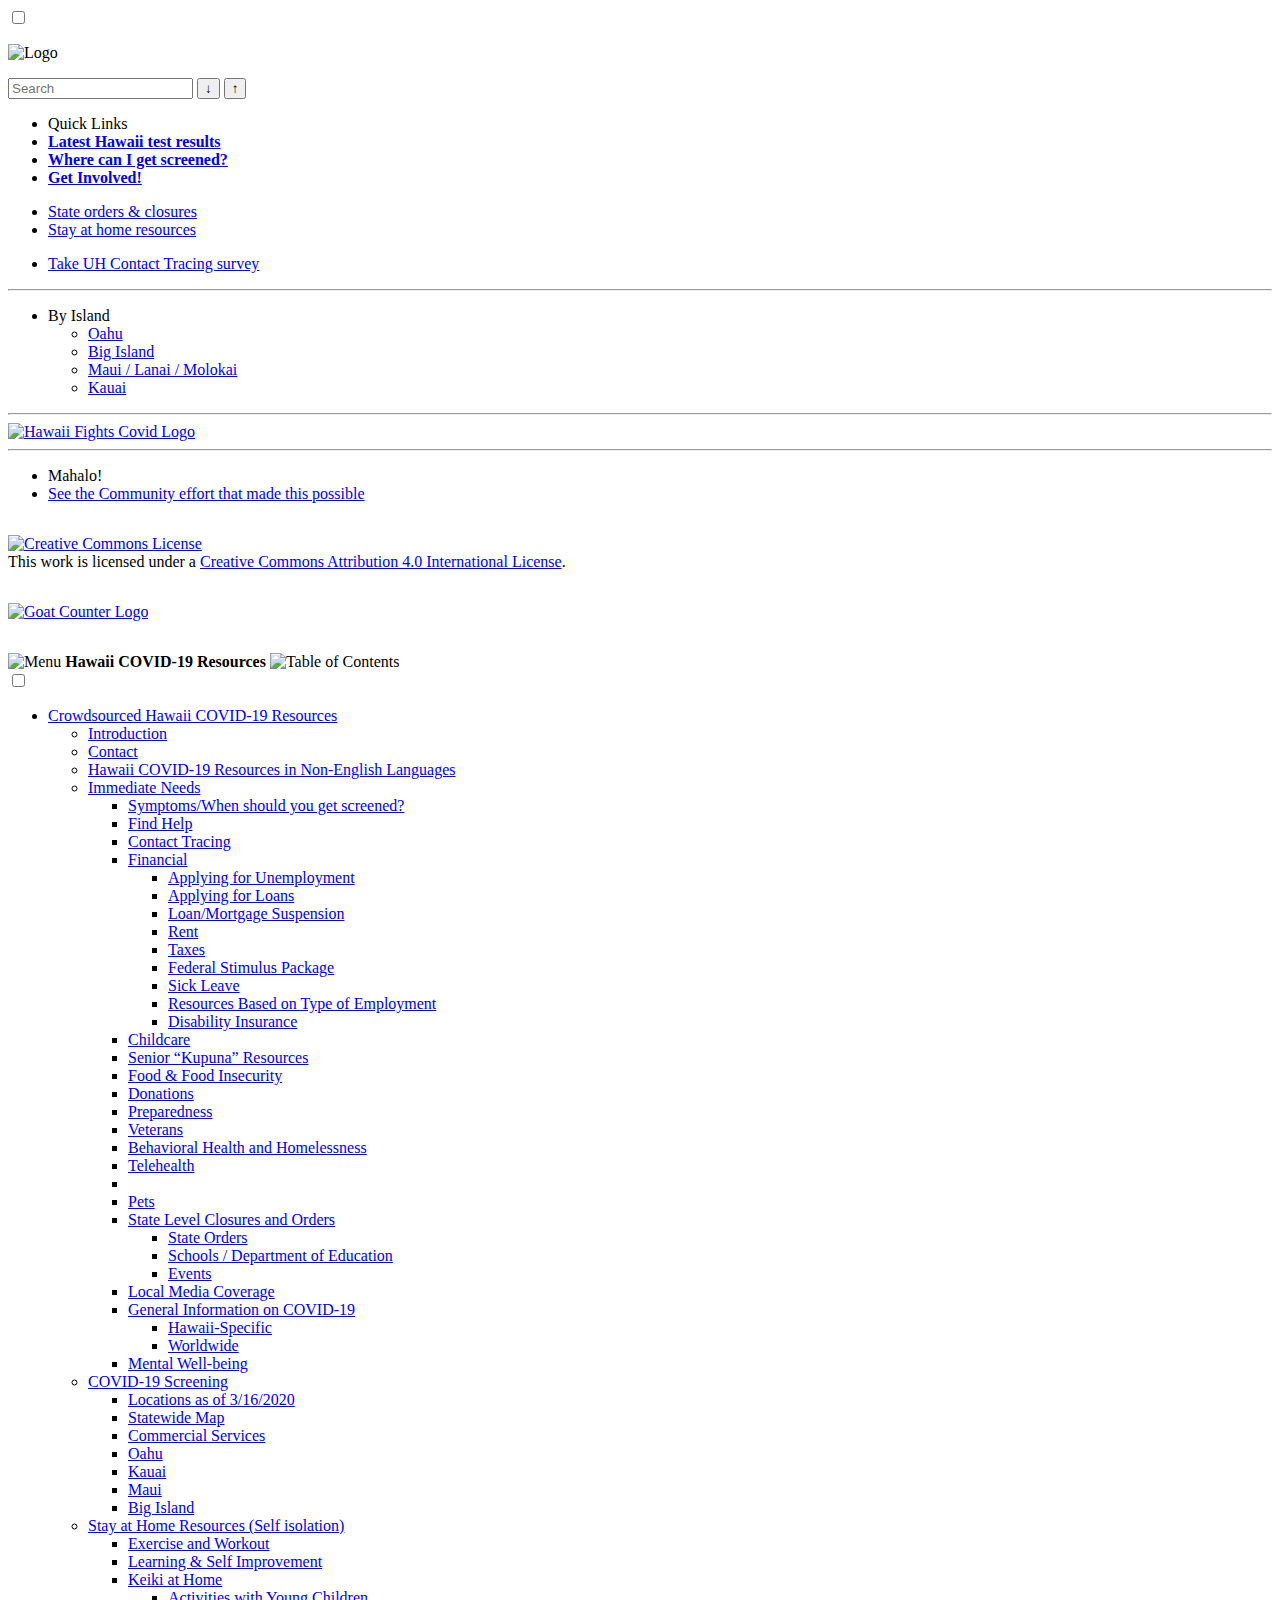
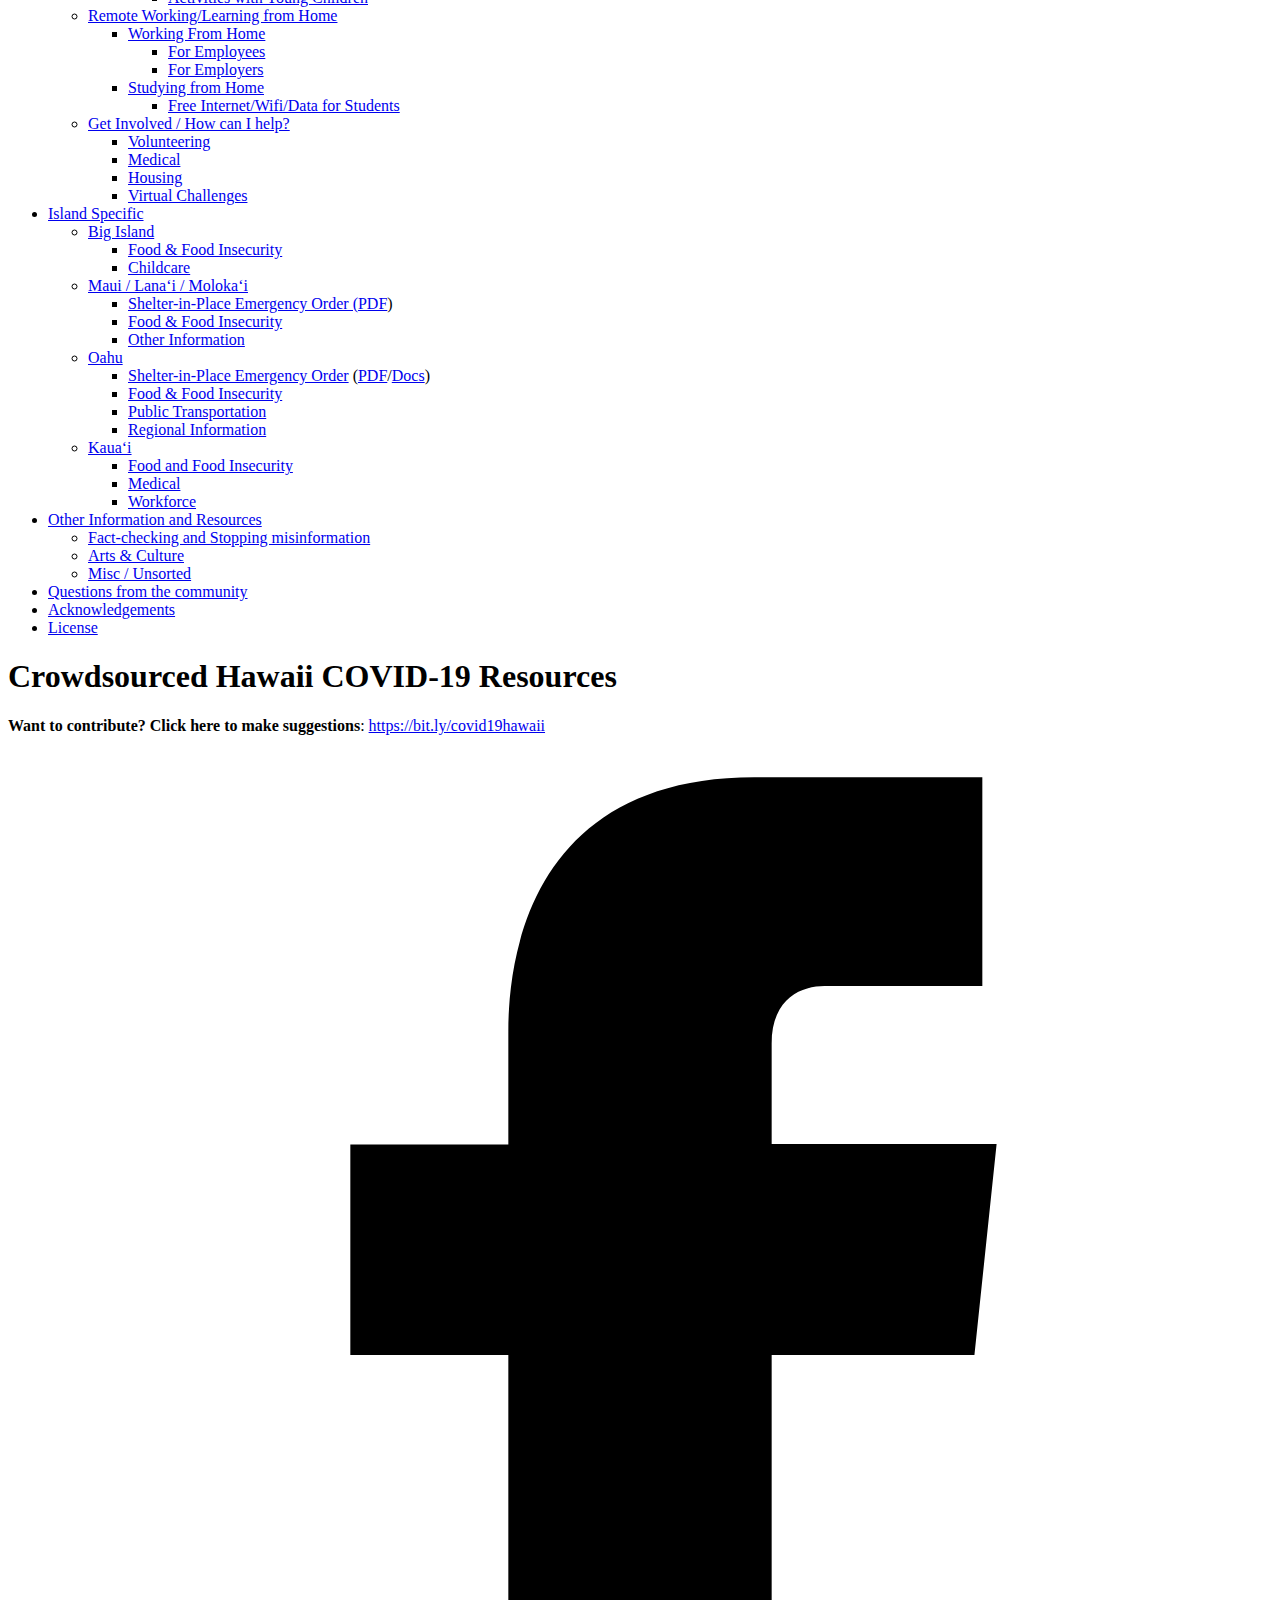
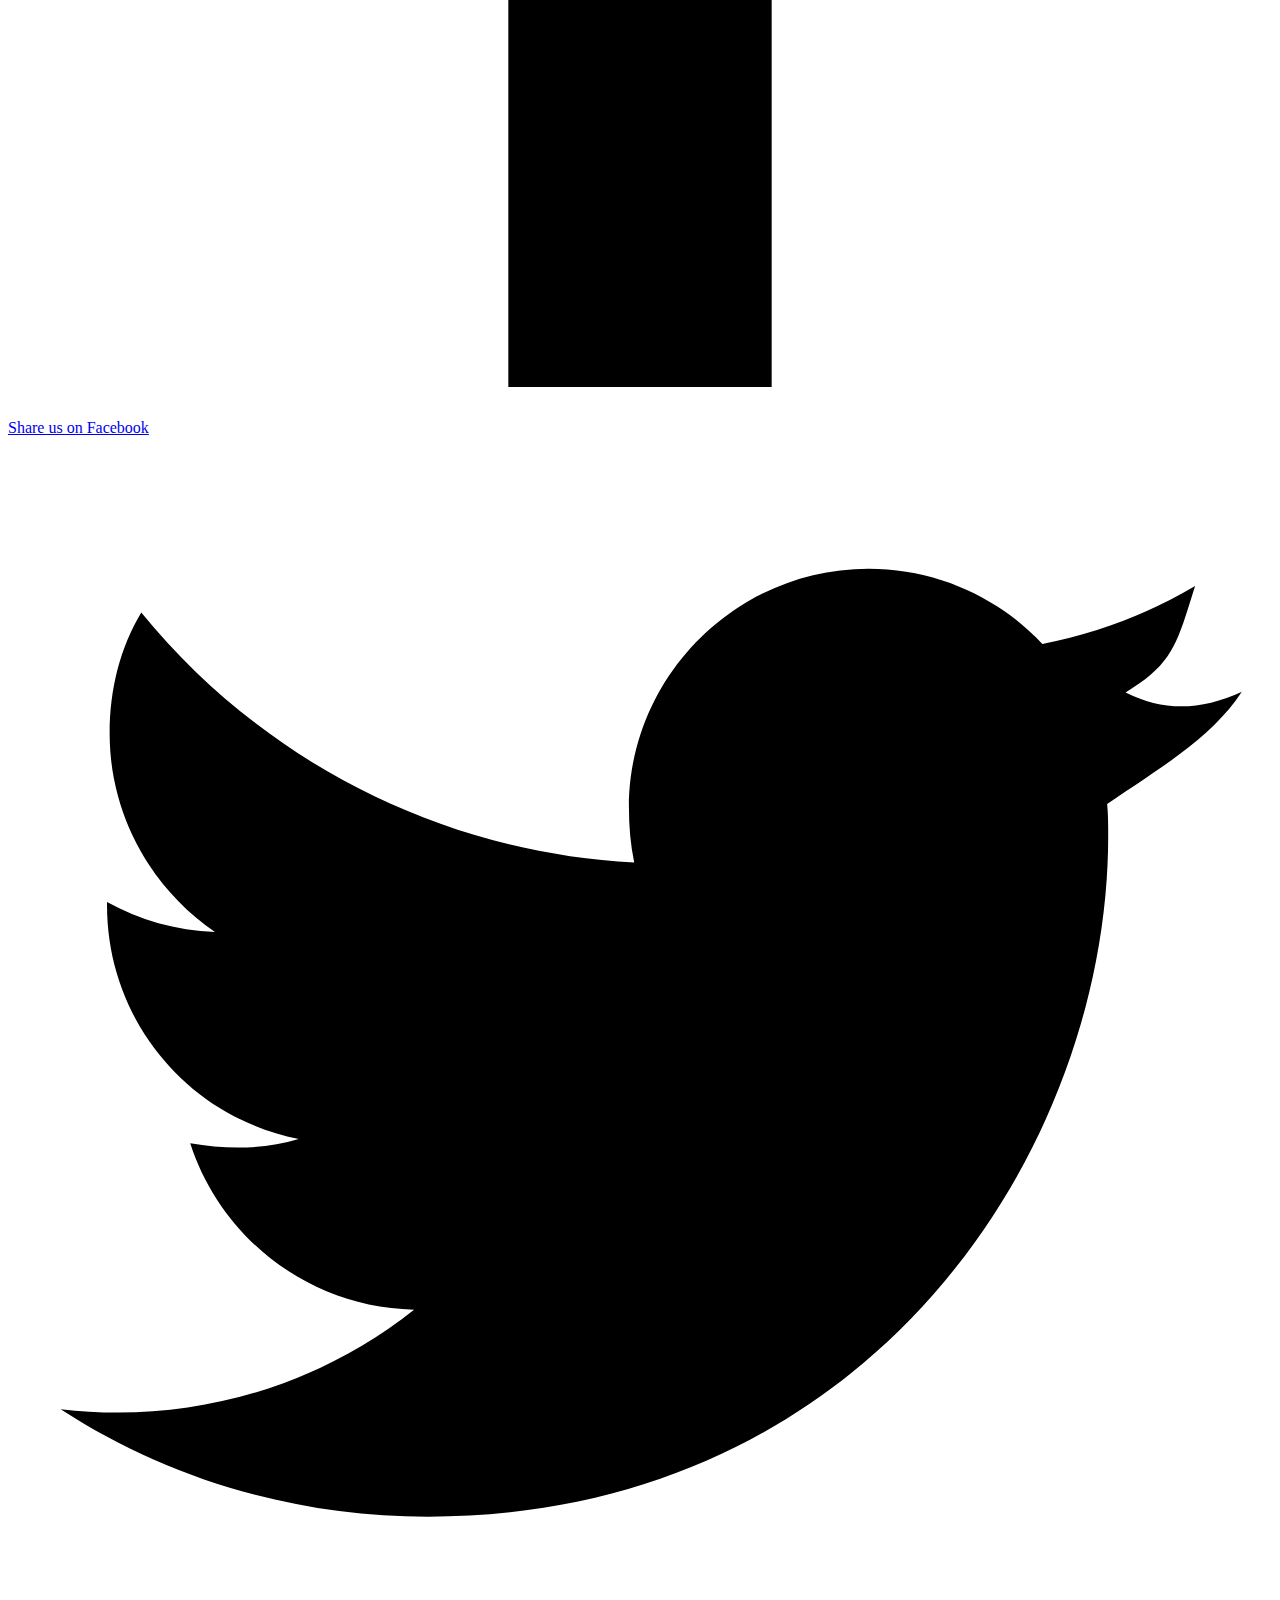
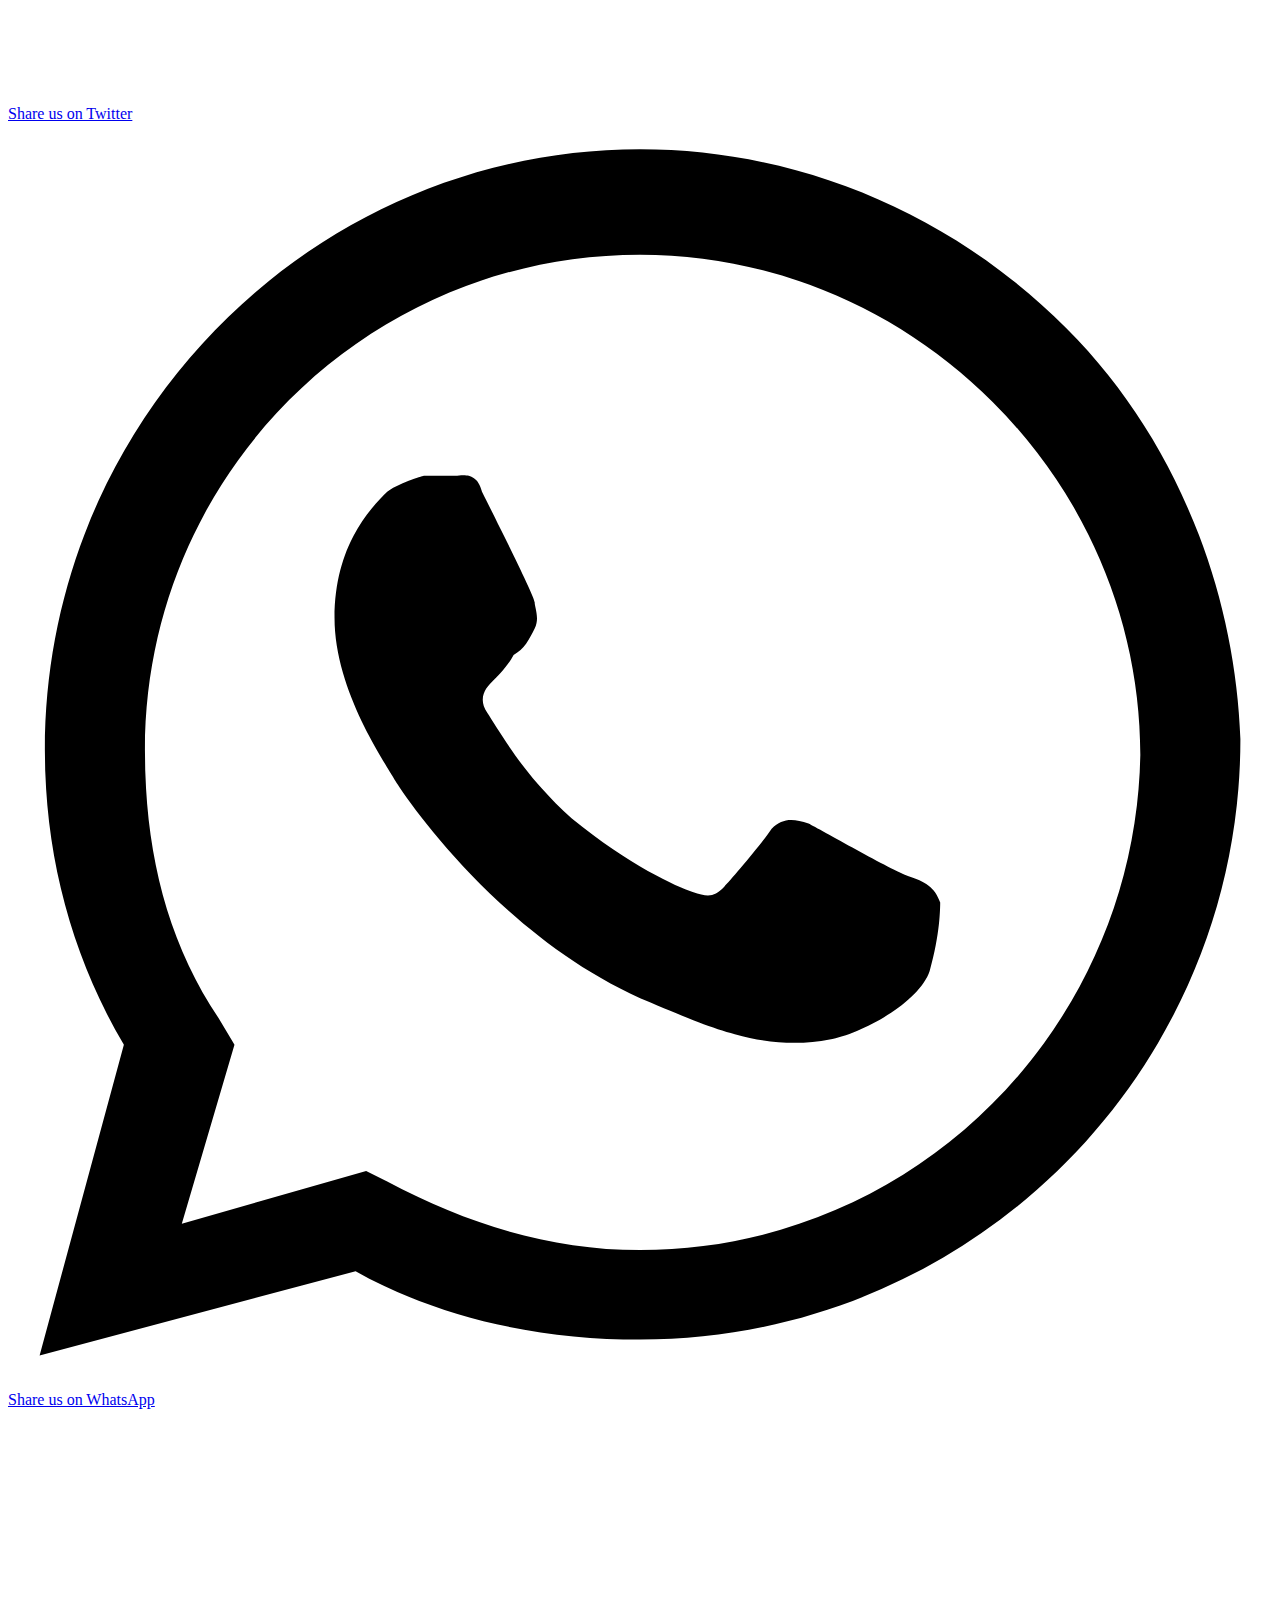
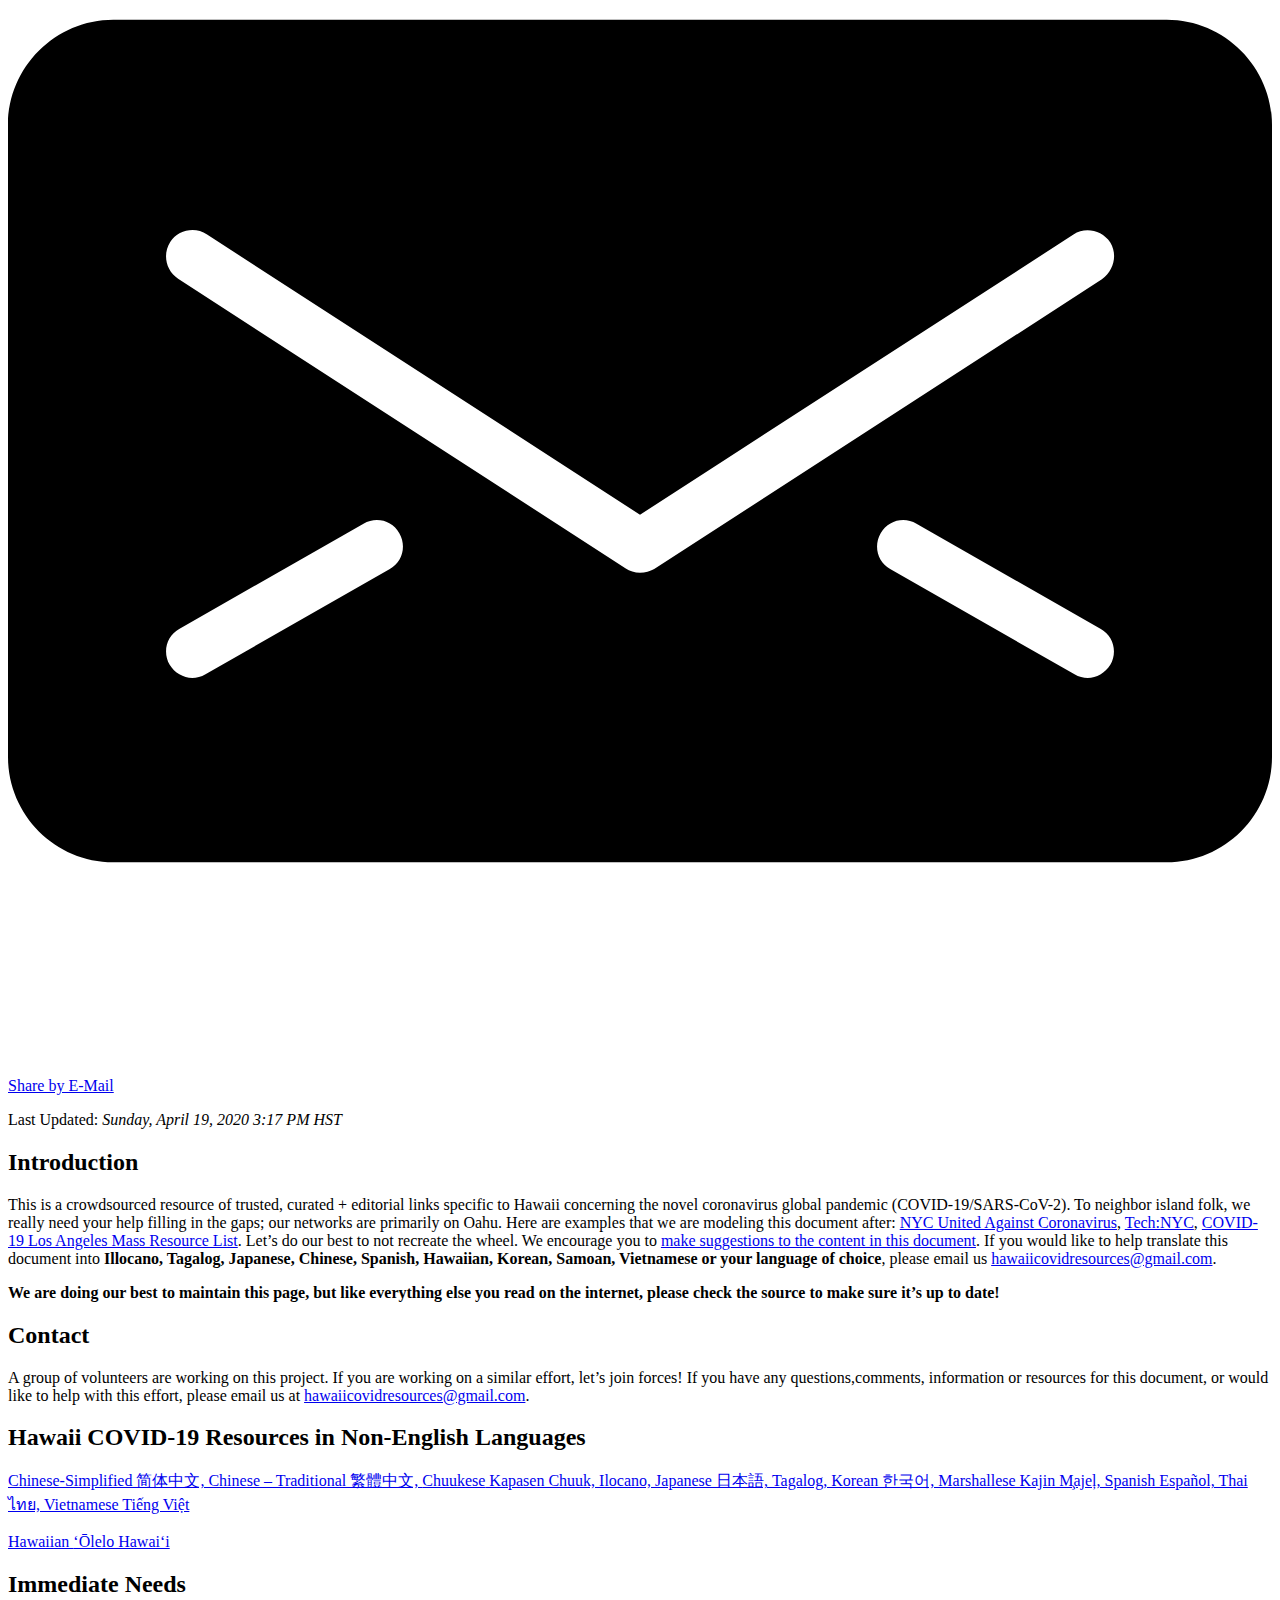
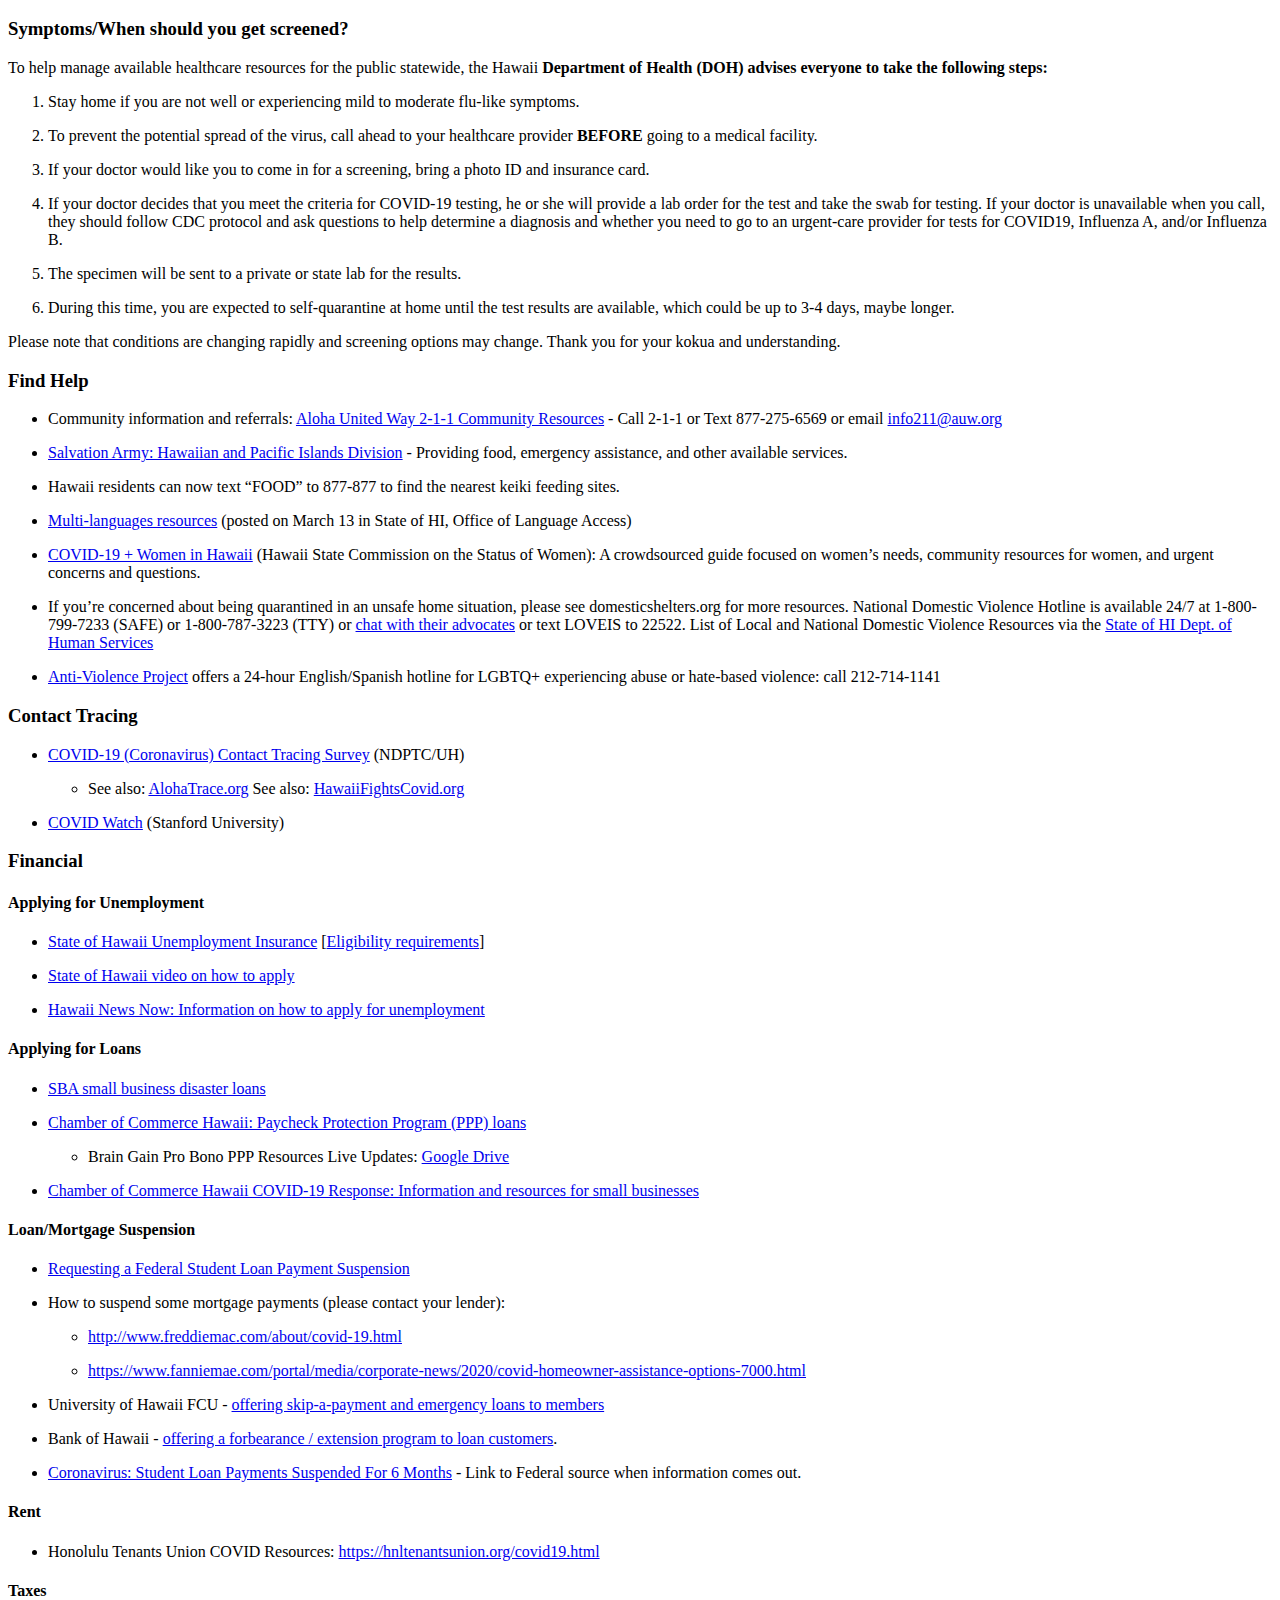
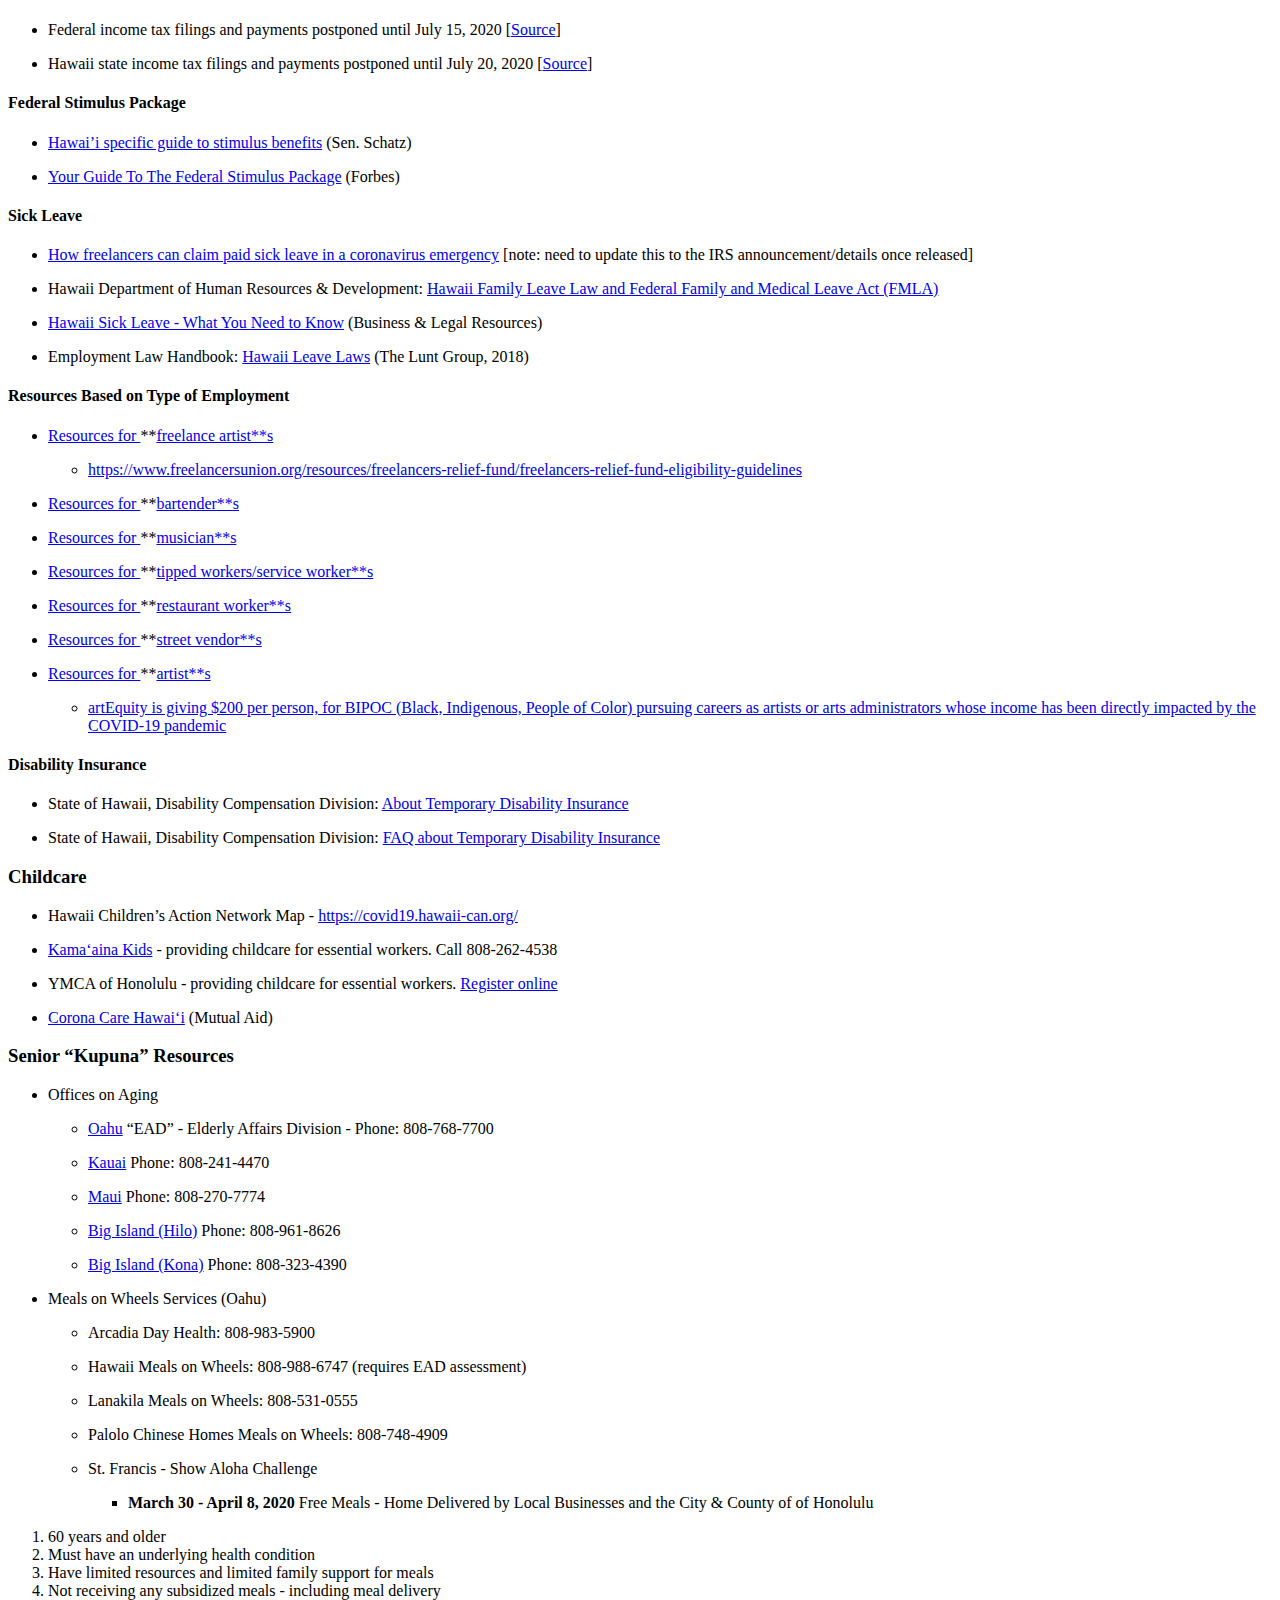
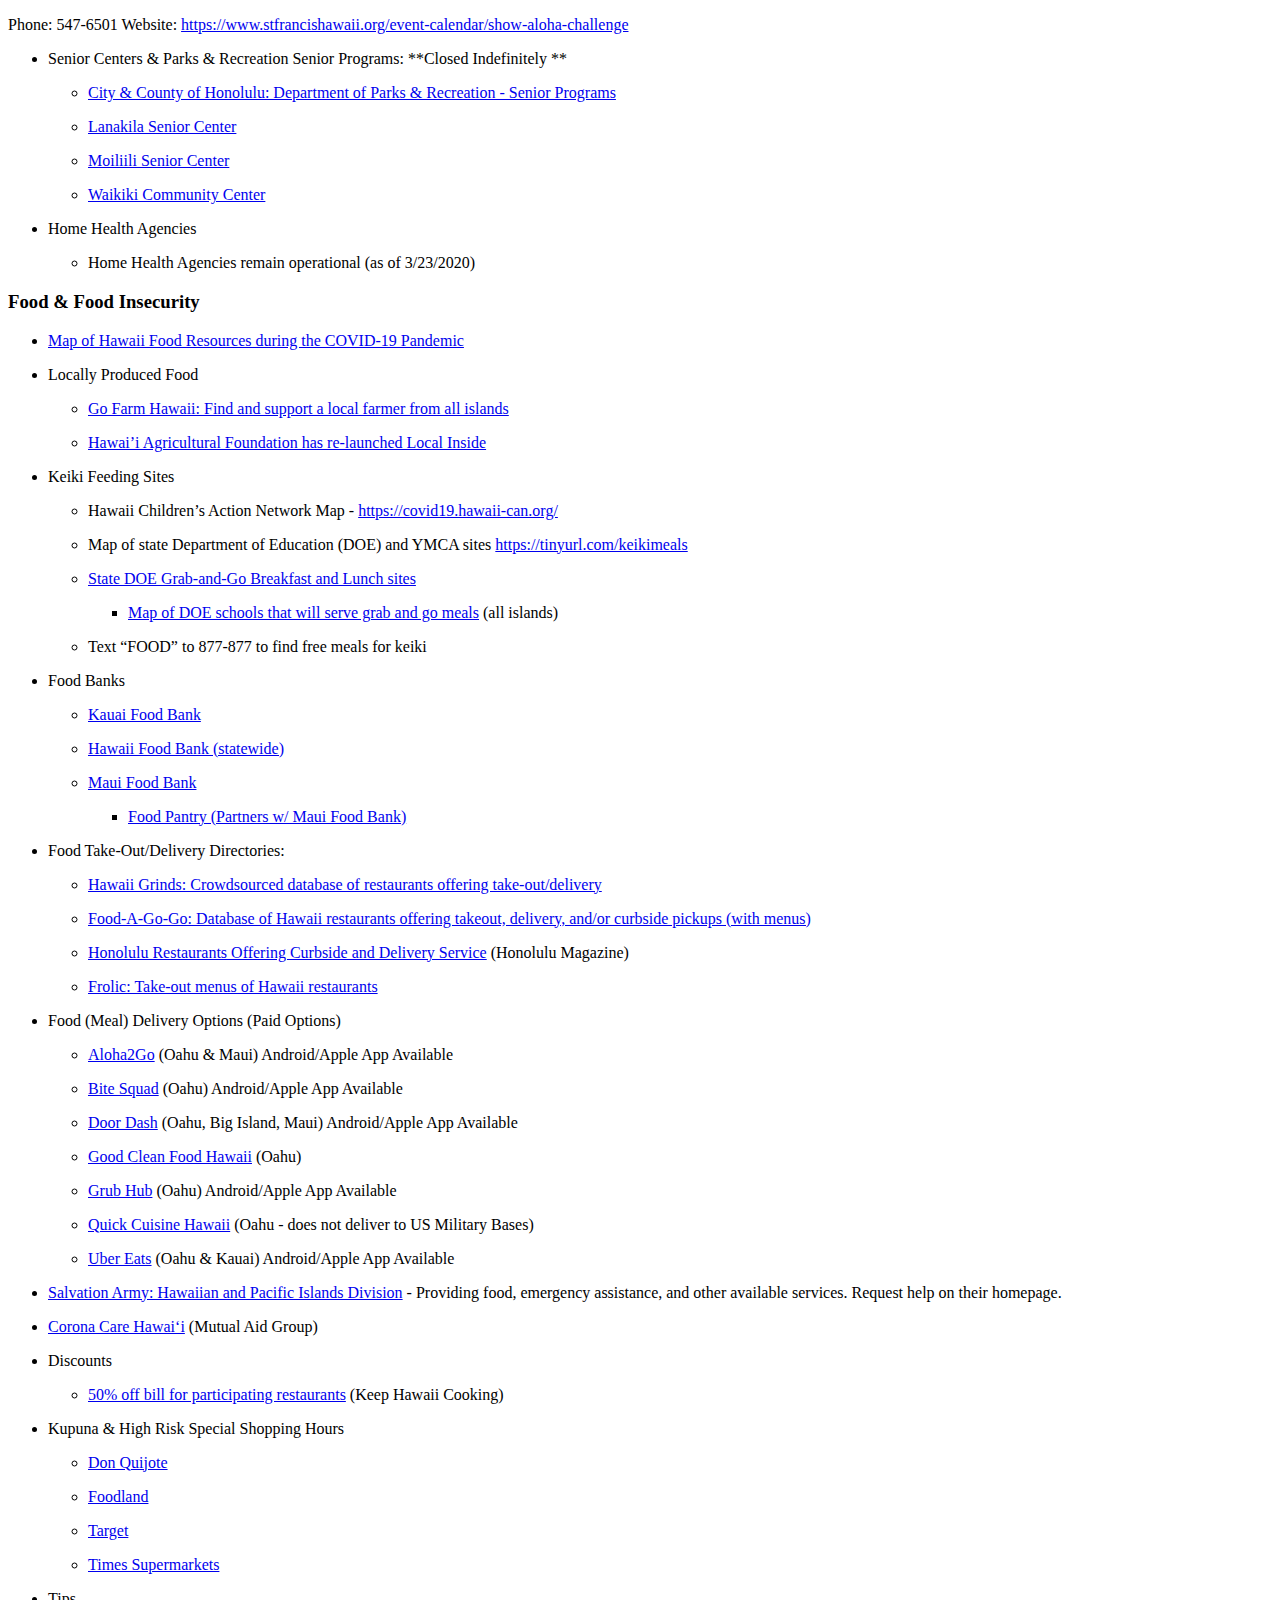
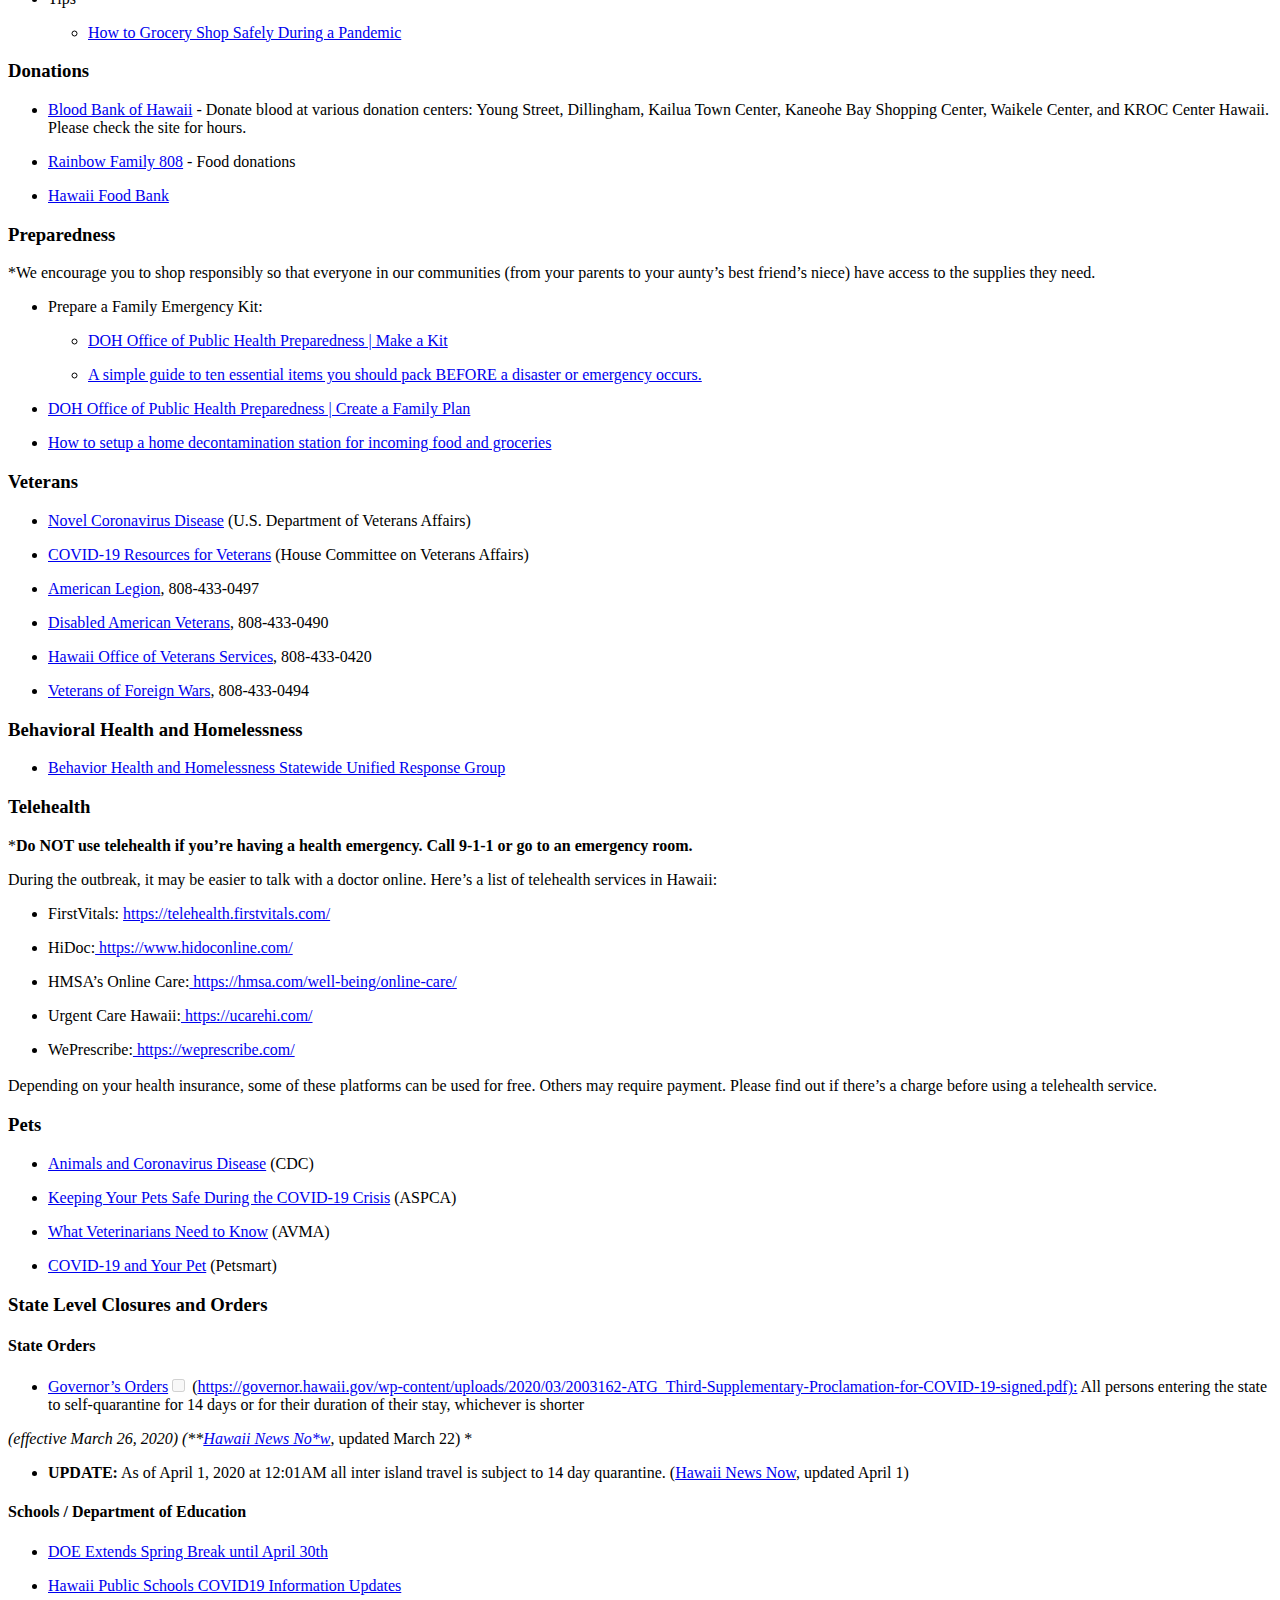
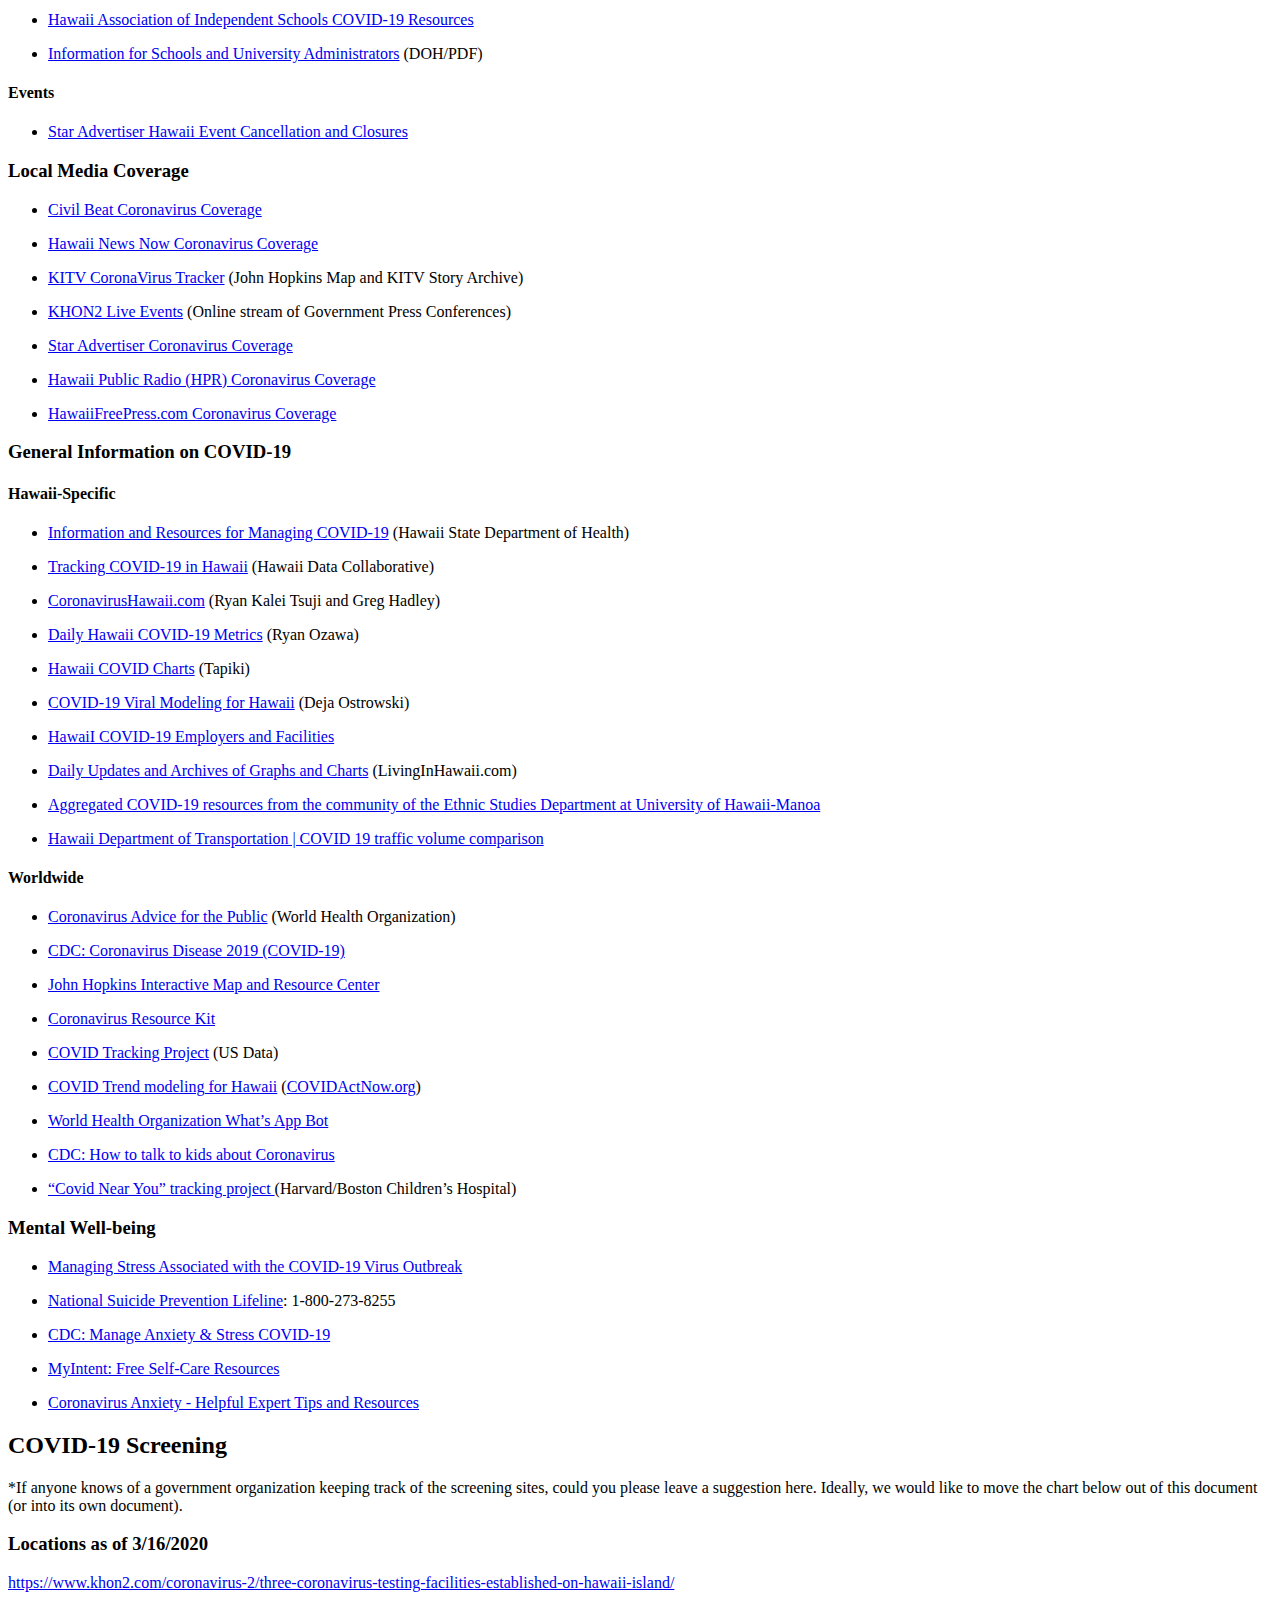
==== commit 6eb63824: "Published site" ====
--- a/public/index.html
+++ b/public/index.html
@@ -1,6 +1,6 @@
 <!doctype html><html lang=en><head><meta name=generator content="Hugo 0.68.3"><meta charset=utf-8><meta name=viewport content="width=device-width,initial-scale=1"><meta name=description content="Crowdsourced resource of trusted, curated + editorial links specific to Hawaii concerning the novel coronavirus global pandemic (COVID-19/SARS-CoV-2)."><meta property="og:title" content="Hawaii COVID-19 Resources"><meta property="og:description" content="Crowdsourced resource of trusted, curated + editorial links specific to Hawaii concerning the novel coronavirus global pandemic (COVID-19/SARS-CoV-2)."><meta property="og:type" content="website"><meta property="og:url" content="https://resilienthawaii.org/"><meta property="og:image" content="https://resilienthawaii.org/img/post-cover.png"><title>Hawaii COVID-19 Resources | Resilient Hawaii</title><link rel=icon href=/favicon.png type=image/x-icon><link rel=stylesheet href=/book.min.4205b68de469d793b8628c969346eacd702d819b29fe22c929a2be3d6ccf1922.css integrity="sha256-QgW2jeRp15O4YoyWk0bqzXAtgZsp/iLJKaK+PWzPGSI="><link rel=alternate type=application/rss+xml href=https://resilienthawaii.org/index.xml title="Resilient Hawaii"><meta name=twitter:card content="summary_large_image"><meta name=twitter:image content="https://resilienthawaii.org/img/post-cover.png"><meta name=twitter:title content="Hawaii COVID-19 Resources"><meta name=twitter:description content="Crowdsourced resource of trusted, curated + editorial links specific to Hawaii concerning the novel coronavirus global pandemic (COVID-19/SARS-CoV-2)."><script src=/js/lib.js></script></head><body><input type=checkbox class=hidden id=menu-control><main class="container flex"><aside class=book-menu><nav><p><img src=/img/logo-color.png alt=Logo></p><span class=search-tool><input type=search id=search name=search placeholder=Search>&nbsp;<button data-search=next>&darr;</button>&nbsp;<button data-search=prev>&uarr;</button></span><ul><li><span class=menu-header>Quick Links</span></li><li><a href=https://hawaiicovid19.com><strong>Latest Hawaii test results</strong></a></li><li><a href=#covid-19-screening><strong>Where can I get screened?</strong></a></li><li><a href=#get-involved--how-can-i-help><strong>Get Involved!</strong></a></li></ul><ul><li><a href=#state-level-closures-and-orders>State orders & closures</a></li><li><a href=#stay-at-home-resources-self-isolation>Stay at home resources</a></li></ul><ul><li><a href=https://manoahawaiiss.az1.qualtrics.com/jfe/form/SV_9oUXdWn2YHRu27H>Take UH Contact Tracing survey</a></li></ul><hr><ul><li><span class=menu-header>By Island</span><ul><li><a href=#oahu-1>Oahu</a></li><li><a href=#big-island-1>Big Island</a></li><li><a href=#maui--lana%ca%bbi--moloka%ca%bbi>Maui / Lanai / Molokai</a></li><li><a href=#kaua%ca%bbi>Kauai</a></li></ul></li></ul><hr><a href=https://hawaiifightscovid.org target=_blank><img class=hawaiifightscovid alt="Hawaii Fights Covid Logo" src=/img/hawaii-fights-covid-logo.jpg></a><hr><ul><li><span class=menu-header>Mahalo!</span></li><li><a href="https://docs.google.com/document/d/1IKysf9nsbLHLRM5-yQ3YxKJA4eVS3uLePmlvfQnwF1w/edit?usp=sharing">See the Community effort that made this possible</a></li></ul><p style="margin:2em 0"><a rel=license href=http://creativecommons.org/licenses/by/4.0/ target=_blank><img class=license alt="Creative Commons License" style=border-width:0 src=https://i.creativecommons.org/l/by/4.0/80x15.png></a><br>This work is licensed under a <a rel=license href=http://creativecommons.org/licenses/by/4.0/>Creative Commons Attribution 4.0 International License</a>.</p><p style="margin:2em 0"><a href=https://goatcounter.com target=_blank><img class=goatcounter alt="Goat Counter Logo" src=/img/goatcounter.png></a></p></nav><script>(function(){var menu=document.querySelector("aside.book-menu nav");addEventListener("beforeunload",function(event){localStorage.setItem("menu.scrollTop",menu.scrollTop);});menu.scrollTop=localStorage.getItem("menu.scrollTop");})();</script></aside><div class=book-page><header class=book-header><div class="flex align-center justify-between"><label for=menu-control><img src=/svg/menu.svg class=book-icon alt=Menu></label>
 <strong>Hawaii COVID-19 Resources</strong>
-<label for=toc-control><img src=/svg/toc.svg class=book-icon alt="Table of Contents"></label></div><input type=checkbox class=hidden id=toc-control><aside class="hidden clearfix"><nav id=TableOfContents><ul><li><a href=#crowdsourced-hawaii-covid-19-resources>Crowdsourced Hawaii COVID-19 Resources</a><ul><li><a href=#introduction>Introduction</a></li><li><a href=#contact>Contact</a></li><li><a href=#hawaii-covid-19-resources-in-non-english-languages>Hawaii COVID-19 Resources in Non-English Languages</a></li><li><a href=#immediate-needs>Immediate Needs</a><ul><li><a href=#symptomswhen-should-you-get-screened>Symptoms/When should you get screened?</a></li><li><a href=#find-help>Find Help</a></li><li><a href=#contact-tracing>Contact Tracing</a></li><li><a href=#financial>Financial</a><ul><li><a href=#applying-for-unemployment>Applying for Unemployment</a></li><li><a href=#applying-for-loans>Applying for Loans</a></li><li><a href=#loanmortgage-suspension>Loan/Mortgage Suspension</a></li><li><a href=#rent>Rent</a></li><li><a href=#taxes>Taxes</a></li><li><a href=#federal-stimulus-package>Federal Stimulus Package</a></li><li><a href=#sick-leave>Sick Leave</a></li><li><a href=#resources-based-on-type-of-employment>Resources Based on Type of Employment</a></li><li><a href=#disability-insurance>Disability Insurance</a></li></ul></li><li><a href=#childcare>Childcare</a></li><li><a href=#senior-kupuna-resources>Senior &ldquo;Kupuna&rdquo; Resources</a></li><li><a href=#food--food-insecurity>Food & Food Insecurity</a></li><li><a href=#donations>Donations</a></li><li><a href=#preparedness>Preparedness</a></li><li><a href=#veterans>Veterans</a></li><li><a href=#behavioral-health-and-homelessness>Behavioral Health and Homelessness</a></li><li><a href=#telehealth>Telehealth</a></li><li><a href=#heading></a></li><li><a href=#pets>Pets</a></li><li><a href=#state-level-closures-and-orders>State Level Closures and Orders</a><ul><li><a href=#state-orders>State Orders</a></li><li><a href=#schools--department-of-education>Schools / Department of Education</a></li><li><a href=#events>Events</a></li></ul></li><li><a href=#local-media-coverage>Local Media Coverage</a></li><li><a href=#general-information-on-covid-19>General Information on COVID-19</a><ul><li><a href=#hawaii-specific>Hawaii-Specific</a></li><li><a href=#worldwide>Worldwide</a></li></ul></li><li><a href=#mental-well-being>Mental Well-being</a></li></ul></li><li><a href=#covid-19-screening>COVID-19 Screening</a><ul><li><a href=#locations-as-of-3162020>Locations as of 3/16/2020</a></li><li><a href=#statewide-map>Statewide Map</a></li><li><a href=#commercial-services>Commercial Services</a></li><li><a href=#oahu>Oahu</a></li><li><a href=#kauai>Kauai</a></li><li><a href=#maui>Maui</a></li><li><a href=#big-island>Big Island</a></li></ul></li><li><a href=#stay-at-home-resources-self-isolation>Stay at Home Resources (Self isolation)</a><ul><li><a href=#exercise-and-workout>Exercise and Workout</a></li><li><a href=#learning--self-improvement>Learning & Self Improvement</a></li><li><a href=#keiki-at-home>Keiki at Home</a><ul><li><a href=#activities-with-young-children>Activities with Young Children</a></li></ul></li></ul></li><li><a href=#remote-workinglearning-from-home>Remote Working/Learning from Home</a><ul><li><a href=#working-from-home>Working From Home</a><ul><li><a href=#for-employees>For Employees</a></li><li><a href=#for-employers>For Employers</a></li></ul></li><li><a href=#studying-from-home>Studying from Home</a><ul><li><a href=#free-internetwifidata-for-students>Free Internet/Wifi/Data for Students</a></li></ul></li></ul></li><li><a href=#get-involved--how-can-i-help>Get Involved / How can I help?</a><ul><li><a href=#volunteering>Volunteering</a></li><li><a href=#medical>Medical</a></li><li><a href=#housing>Housing</a></li><li><a href=#virtual-challenges>Virtual Challenges</a></li></ul></li></ul></li><li><a href=#island-specific>Island Specific</a><ul><li><a href=#big-island-1>Big Island</a><ul><li><a href=#food--food-insecurity-1>Food & Food Insecurity</a></li><li><a href=#childcare-1>Childcare</a></li></ul></li><li><a href=#maui--lanaʻi--molokaʻi>Maui / Lanaʻi / Molokaʻi</a><ul><li><a href=#shelter-in-place-emergency-order-pdfhttpswwwmauicountygovdocumentcenterview121462amended-2020-3-22-mayors-public-health-emergency-rulesbidid>Shelter-in-Place Emergency Order (<a href="https://www.mauicounty.gov/DocumentCenter/View/121462/Amended-2020-3-22-Mayors-Public-Health-Emergency-Rules?bidId=">PDF</a>)</a></li><li><a href=#food--food-insecurity-2>Food & Food Insecurity</a></li><li><a href=#other-information>Other Information</a></li></ul></li><li><a href=#oahu-1>Oahu</a><ul><li><a href=#[base64]><a href=http://www.honolulu.gov/rep/site/may/may_docs/Emergency%20Order%20No.%202020-02.pdf>Shelter-in-Place Emergency Order</a> (<a href=http://www.honolulu.gov/rep/site/may/may_docs/Emergency%20Order%20No.%202020-02.pdf>PDF</a>/<a href=https://docs.google.com/document/d/180_Z6jS1sNVUpi-OlvrKRkxkJFYuwm-L-9ptHdpod_M/edit>Docs</a>)</a></li><li><a href=#food--food-insecurity-3>Food & Food Insecurity</a></li><li><a href=#public-transportation>Public Transportation</a></li><li><a href=#regional-information>Regional Information</a></li></ul></li><li><a href=#kauaʻi>Kauaʻi</a><ul><li><a href=#food-and-food-insecurity>Food and Food Insecurity</a></li><li><a href=#medical-1>Medical</a></li><li><a href=#workforce>Workforce</a></li></ul></li></ul></li><li><a href=#other-information-and-resources>Other Information and Resources</a><ul><li><a href=#fact-checking-and-stopping-misinformation>Fact-checking and Stopping misinformation</a></li><li><a href=#arts--culture>Arts & Culture</a></li><li><a href=#misc--unsorted>Misc / Unsorted</a></li></ul></li><li><a href=#questions-from-the-community>Questions from the community</a></li><li><a href=#acknowledgements>Acknowledgements</a></li><li><a href=#license>License</a></li></ul></nav></aside></header><article class=markdown><h1 id=crowdsourced-hawaii-covid-19-resources>Crowdsourced Hawaii COVID-19 Resources</h1><p><strong>Want to contribute? Click here to make suggestions</strong>: <a href=https://bit.ly/covid19hawaii>https://bit.ly/covid19hawaii</a></p><a class=resp-sharing-button__link href="https://facebook.com/sharer/sharer.php?u=https%3A%2F%2Fresilienthawaii.org" target=_blank rel=noopener aria-label="Share on Facebook"><div class="resp-sharing-button resp-sharing-button--facebook resp-sharing-button--large"><div aria-hidden=true class="resp-sharing-button__icon resp-sharing-button__icon--solid"><svg xmlns="http://www.w3.org/2000/svg" viewBox="0 0 24 24"><path d="M18.77 7.46H14.5v-1.9c0-.9.6-1.1 1-1.1h3V.5h-4.33C10.24.5 9.5 3.44 9.5 5.32v2.15h-3v4h3v12h5v-12h3.85l.42-4z"/></svg></div>Share us on Facebook</div></a><a class=resp-sharing-button__link href="https://twitter.com/intent/tweet/?text=Crowdsourced%20resource%20of%20trusted%2C%20curated%20%2B%20editorial%20links%20specific%20to%20Hawaii%20concerning%20the%20novel%20coronavirus%20global%20pandemic%20(COVID-19%2FSARS-CoV-2).&url=https%3A%2F%2Fresilienthawaii.org" target=_blank rel=noopener aria-label="Share on Twitter"><div class="resp-sharing-button resp-sharing-button--twitter resp-sharing-button--large"><div aria-hidden=true class="resp-sharing-button__icon resp-sharing-button__icon--solid"><svg xmlns="http://www.w3.org/2000/svg" viewBox="0 0 24 24"><path d="M23.44 4.83c-.8.37-1.5.38-2.22.02.93-.56.98-.96 1.32-2.02-.88.52-1.86.9-2.9 1.1-.82-.88-2-1.43-3.3-1.43-2.5.0-4.55 2.04-4.55 4.54.0.36.03.7.1 1.04-3.77-.2-7.12-2-9.36-4.75-.4.67-.6 1.45-.6 2.3.0 1.56.8 2.95 2 3.77-.74-.03-1.44-.23-2.05-.57v.06c0 2.2 1.56 4.03 3.64 4.44-.67.2-1.37.2-2.06.08.58 1.8 2.26 3.12 4.25 3.16C5.78 18.1 3.37 18.74 1 18.46c2 1.3 4.4 2.04 6.97 2.04 8.35.0 12.92-6.92 12.92-12.93.0-.2.0-.4-.02-.6.9-.63 1.96-1.22 2.56-2.14z"/></svg></div>Share us on Twitter</div></a><a class=resp-sharing-button__link href="whatsapp://send?text=Crowdsourced%20resource%20of%20trusted%2C%20curated%20%2B%20editorial%20links%20specific%20to%20Hawaii%20concerning%20the%20novel%20coronavirus%20global%20pandemic%20(COVID-19%2FSARS-CoV-2).%20https%3A%2F%2Fresilienthawaii.org" target=_blank rel=noopener aria-label="Share on WhatsApp"><div class="resp-sharing-button resp-sharing-button--whatsapp resp-sharing-button--large"><div aria-hidden=true class="resp-sharing-button__icon resp-sharing-button__icon--solid"><svg xmlns="http://www.w3.org/2000/svg" viewBox="0 0 24 24"><path d="M20.1 3.9C17.9 1.7 15 .5 12 .5 5.8.5.7 5.6.7 11.9c0 2 .5 3.9 1.5 5.6L.6 23.4l6-1.6c1.6.9 3.5 1.3 5.4 1.3 6.3.0 11.4-5.1 11.4-11.4-.1-2.8-1.2-5.7-3.3-7.8zM12 21.4c-1.7.0-3.3-.5-4.8-1.3l-.4-.2-3.5 1 1-3.4L4 17c-1-1.5-1.4-3.2-1.4-5.1.0-5.2 4.2-9.4 9.4-9.4 2.5.0 4.9 1 6.7 2.8s2.8 4.2 2.8 6.7c-.1 5.2-4.3 9.4-9.5 9.4zm5.1-7.1c-.3-.1-1.7-.9-1.9-1-.3-.1-.5-.1-.7.1-.2.3-.8 1-.9 1.1-.2.2-.3.2-.6.1s-1.2-.5-2.3-1.4c-.9-.8-1.4-1.7-1.6-2s0-.5.1-.6.3-.3.4-.5c.2-.1.3-.3.4-.5s0-.4.0-.5C10 9 9.3 7.6 9 7c-.1-.4-.4-.3-.5-.3h-.6s-.4.1-.7.3c-.3.3-1 1-1 2.4s1 2.8 1.1 3c.1.2 2 3.1 4.9 4.3.7.3 1.2.5 1.6.6.7.2 1.3.2 1.8.1.6-.1 1.7-.7 1.9-1.3.2-.7.2-1.2.2-1.3-.1-.3-.3-.4-.6-.5z"/></svg></div>Share us on WhatsApp</div></a><a class=resp-sharing-button__link href="mailto:?subject=Crowdsourced%20resource%20of%20trusted%2C%20curated%20%2B%20editorial%20links%20specific%20to%20Hawaii%20concerning%20the%20novel%20coronavirus%20global%20pandemic%20(COVID-19%2FSARS-CoV-2).&body=https%3A%2F%2Fresilienthawaii.org" target=_self rel=noopener aria-label="Share by E-Mail"><div class="resp-sharing-button resp-sharing-button--email resp-sharing-button--large"><div aria-hidden=true class="resp-sharing-button__icon resp-sharing-button__icon--solid"><svg xmlns="http://www.w3.org/2000/svg" viewBox="0 0 24 24"><path d="M22 4H2C.9 4 0 4.9.0 6v12c0 1.1.9 2 2 2h20c1.1.0 2-.9 2-2V6c0-1.1-.9-2-2-2zM7.25 14.43l-3.5 2c-.08.05-.17.07-.25.07-.17.0-.34-.1-.43-.25-.14-.24-.06-.55.18-.68l3.5-2c.24-.14.55-.06.68.18.14.24.06.55-.18.68zm4.75.07c-.1.0-.2-.03-.27-.08l-8.5-5.5c-.23-.15-.3-.46-.15-.7.15-.22.46-.3.7-.14L12 13.4l8.23-5.32c.23-.15.54-.08.7.15.14.23.07.54-.16.7l-8.5 5.5c-.08.04-.17.07-.27.07zm8.93 1.75c-.1.16-.26.25-.43.25-.08.0-.17-.02-.25-.07l-3.5-2c-.24-.13-.32-.44-.18-.68s.44-.32.68-.18l3.5 2c.24.13.32.44.18.68z"/></svg></div>Share by E-Mail</div></a><p>Last Updated: <em>Sunday, April 12, 2020 4:30 PM HST</em></p><h2 id=introduction>Introduction</h2><p>This is a crowdsourced resource of trusted, curated + editorial links specific to Hawaii concerning the novel coronavirus global pandemic (COVID-19/SARS-CoV-2). To neighbor island folk, we really need your help filling in the gaps; our networks are primarily on Oahu. Here are examples that we are modeling this document after: <a href=https://docs.google.com/document/d/18WYGoVlJuXYc3QFN1RABnARZlwDG3aLQsnNokl1KhZQ/edit>NYC United Against Coronavirus</a>, <a href="https://www.google.com/url?q=https://docs.google.com/document/d/12KbEKMrLrZf-nUvuHoFtLPHAARIDEc7kcWTUwBnI8dw/edit&sa=D&ust=1585458826721000&usg=AFQjCNFuLDspcRvdcNBKQk5OQfte3mzaCQ">Tech:NYC</a>, <a href=https://docs.google.com/document/d/1S-WJaMa4q3yNrEBfSFKEdSQArcNc_MTI2LiUA63Ycyg/edit#>COVID-19 Los Angeles Mass Resource List</a>. Let’s do our best to not recreate the wheel. We encourage you to <a href=https://support.google.com/docs/answer/6033474>make suggestions to the content in this document</a>. If you would like to help translate this document into <strong>Illocano, Tagalog, Japanese, Chinese, Spanish, Hawaiian, Korean, Samoan, Vietnamese or your language of choice</strong>, please email us <a href=mailto:hawaiicovidresources@gmail.com>hawaiicovidresources@gmail.com</a>.</p><p><strong>We are doing our best to maintain this page, but like everything else you read on the internet, please check the source to make sure it’s up to date!</strong></p><h2 id=contact>Contact</h2><p>A group of volunteers are working on this project. If you are working on a similar effort, let’s join forces! If you have any questions,comments, information or resources for this document, or would like to help with this effort, please email us at <a href=mailto:hawaiicovidresources@gmail.com>hawaiicovidresources@gmail.com</a>.</p><h2 id=hawaii-covid-19-resources-in-non-english-languages>Hawaii COVID-19 Resources in Non-English Languages</h2><p><a href=https://health.hawaii.gov/ola/ola-posts/covid-19-multi-languages-resources/>Chinese-Simplified 简体中文, Chinese – Traditional 繁體中文, Chuukese Kapasen Chuuk, Ilocano, Japanese 日本語, Tagalog, Korean 한국어, Marshallese Kajin M̧ajeļ, Spanish Español, Thai ไทย, Vietnamese Tiếng Việt</a></p><p><a href=https://health.hawaii.gov/ola/ola-posts/covid-19-multi-languages-resources/>Hawaiian </a><a href=https://health.hawaii.gov/ola/ola-posts/covid-19-multi-languages-resources/>ʻŌlelo Hawaiʻi</a></p><h2 id=immediate-needs>Immediate Needs</h2><h3 id=symptomswhen-should-you-get-screened>Symptoms/When should you get screened?</h3><p>To help manage available healthcare resources for the public statewide, the Hawaii <strong>Department of Health (DOH) advises everyone to take the following steps:</strong></p><ol><li><p>Stay home if you are not well or experiencing mild to moderate flu-like symptoms.</p></li><li><p>To prevent the potential spread of the virus, call ahead to your healthcare provider <strong>BEFORE</strong> going to a medical facility.</p></li><li><p>If your doctor would like you to come in for a screening, bring a photo ID and insurance card.</p></li><li><p>If your doctor decides that you meet the criteria for COVID-19 testing, he or she will provide a lab order for the test and take the swab for testing. If your doctor is unavailable when you call, they should follow CDC protocol and ask questions to help determine a diagnosis and whether you need to go to an urgent-care provider for tests for COVID19, Influenza A, and/or Influenza B.</p></li><li><p>The specimen will be sent to a private or state lab for the results.</p></li><li><p>During this time, you are expected to self-quarantine at home until the test results are available, which could be up to 3-4 days, maybe longer.</p></li></ol><p>Please note that conditions are changing rapidly and screening options may change. Thank you for your kokua and understanding.</p><h3 id=find-help>Find Help</h3><ul><li><p>Community information and referrals: <a href=http://www.auw211.org/>Aloha United Way 2-1-1 Community Resources</a> - Call 2-1-1 or Text 877-275-6569 or email <a href=mailto:info211@auw.org>info211@auw.org</a></p></li><li><p><a href=https://hawaii.salvationarmy.org>Salvation Army: Hawaiian and Pacific Islands Division</a> - Providing food, emergency assistance, and other available services.</p></li><li><p>Hawaii residents can now text &ldquo;FOOD&rdquo; to 877-877 to find the nearest keiki feeding sites.</p></li><li><p><a href=https://health.hawaii.gov/ola/ola-posts/covid-19-multi-languages-resources/>Multi-languages resources</a> (posted on March 13 in State of HI, Office of Language Access)</p></li><li><p><a href=https://docs.google.com/document/u/0/d/1dGp4ABKB4ADaTcO8BJMbdiFuRc-ITPgD8_4YI3ihjxk/mobilebasic>COVID-19 + Women in Hawaii</a> (Hawaii State Commission on the Status of Women): A crowdsourced guide focused on women’s needs, community resources for women, and urgent concerns and questions.</p></li><li><p>If you’re concerned about being quarantined in an unsafe home situation, please see domesticshelters.org for more resources. National Domestic Violence Hotline is available 24/7 at 1-800-799-7233 (SAFE) or 1-800-787-3223 (TTY) or <a href=https://www.thehotline.org/what-is-live-chat/>chat with their advocates</a> or text LOVEIS to 22522. List of Local and National Domestic Violence Resources via the <a href=https://humanservices.hawaii.gov/ssd/domestic-violence-resources/>State of HI Dept. of Human Services</a></p></li><li><p><a href=https://avp.org/>Anti-Violence Project</a> offers a 24-hour English/Spanish hotline for LGBTQ+ experiencing abuse or hate-based violence: call 212-714-1141</p></li></ul><h3 id=contact-tracing>Contact Tracing</h3><ul><li><p><a href=https://manoahawaiiss.az1.qualtrics.com/jfe/form/SV_9oUXdWn2YHRu27H>COVID-19 (Coronavirus) Contact Tracing Survey</a> (NDPTC/UH)</p><ul><li>See also: <a href=https://www.alohatrace.org/>AlohaTrace.org</a>
+<label for=toc-control><img src=/svg/toc.svg class=book-icon alt="Table of Contents"></label></div><input type=checkbox class=hidden id=toc-control><aside class="hidden clearfix"><nav id=TableOfContents><ul><li><a href=#crowdsourced-hawaii-covid-19-resources>Crowdsourced Hawaii COVID-19 Resources</a><ul><li><a href=#introduction>Introduction</a></li><li><a href=#contact>Contact</a></li><li><a href=#hawaii-covid-19-resources-in-non-english-languages>Hawaii COVID-19 Resources in Non-English Languages</a></li><li><a href=#immediate-needs>Immediate Needs</a><ul><li><a href=#symptomswhen-should-you-get-screened>Symptoms/When should you get screened?</a></li><li><a href=#find-help>Find Help</a></li><li><a href=#contact-tracing>Contact Tracing</a></li><li><a href=#financial>Financial</a><ul><li><a href=#applying-for-unemployment>Applying for Unemployment</a></li><li><a href=#applying-for-loans>Applying for Loans</a></li><li><a href=#loanmortgage-suspension>Loan/Mortgage Suspension</a></li><li><a href=#rent>Rent</a></li><li><a href=#taxes>Taxes</a></li><li><a href=#federal-stimulus-package>Federal Stimulus Package</a></li><li><a href=#sick-leave>Sick Leave</a></li><li><a href=#resources-based-on-type-of-employment>Resources Based on Type of Employment</a></li><li><a href=#disability-insurance>Disability Insurance</a></li></ul></li><li><a href=#childcare>Childcare</a></li><li><a href=#senior-kupuna-resources>Senior &ldquo;Kupuna&rdquo; Resources</a></li><li><a href=#food--food-insecurity>Food & Food Insecurity</a></li><li><a href=#donations>Donations</a></li><li><a href=#preparedness>Preparedness</a></li><li><a href=#veterans>Veterans</a></li><li><a href=#behavioral-health-and-homelessness>Behavioral Health and Homelessness</a></li><li><a href=#telehealth>Telehealth</a></li><li><a href=#heading></a></li><li><a href=#pets>Pets</a></li><li><a href=#state-level-closures-and-orders>State Level Closures and Orders</a><ul><li><a href=#state-orders>State Orders</a></li><li><a href=#schools--department-of-education>Schools / Department of Education</a></li><li><a href=#events>Events</a></li></ul></li><li><a href=#local-media-coverage>Local Media Coverage</a></li><li><a href=#general-information-on-covid-19>General Information on COVID-19</a><ul><li><a href=#hawaii-specific>Hawaii-Specific</a></li><li><a href=#worldwide>Worldwide</a></li></ul></li><li><a href=#mental-well-being>Mental Well-being</a></li></ul></li><li><a href=#covid-19-screening>COVID-19 Screening</a><ul><li><a href=#locations-as-of-3162020>Locations as of 3/16/2020</a></li><li><a href=#statewide-map>Statewide Map</a></li><li><a href=#commercial-services>Commercial Services</a></li><li><a href=#oahu>Oahu</a></li><li><a href=#kauai>Kauai</a></li><li><a href=#maui>Maui</a></li><li><a href=#big-island>Big Island</a></li></ul></li><li><a href=#stay-at-home-resources-self-isolation>Stay at Home Resources (Self isolation)</a><ul><li><a href=#exercise-and-workout>Exercise and Workout</a></li><li><a href=#learning--self-improvement>Learning & Self Improvement</a></li><li><a href=#keiki-at-home>Keiki at Home</a><ul><li><a href=#activities-with-young-children>Activities with Young Children</a></li></ul></li></ul></li><li><a href=#remote-workinglearning-from-home>Remote Working/Learning from Home</a><ul><li><a href=#working-from-home>Working From Home</a><ul><li><a href=#for-employees>For Employees</a></li><li><a href=#for-employers>For Employers</a></li></ul></li><li><a href=#studying-from-home>Studying from Home</a><ul><li><a href=#free-internetwifidata-for-students>Free Internet/Wifi/Data for Students</a></li></ul></li></ul></li><li><a href=#get-involved--how-can-i-help>Get Involved / How can I help?</a><ul><li><a href=#volunteering>Volunteering</a></li><li><a href=#medical>Medical</a></li><li><a href=#housing>Housing</a></li><li><a href=#virtual-challenges>Virtual Challenges</a></li></ul></li></ul></li><li><a href=#island-specific>Island Specific</a><ul><li><a href=#big-island-1>Big Island</a><ul><li><a href=#food--food-insecurity-1>Food & Food Insecurity</a></li><li><a href=#childcare-1>Childcare</a></li></ul></li><li><a href=#maui--lanaʻi--molokaʻi>Maui / Lanaʻi / Molokaʻi</a><ul><li><a href=#shelter-in-place-emergency-order-pdfhttpswwwmauicountygovdocumentcenterview121462amended-2020-3-22-mayors-public-health-emergency-rulesbidid>Shelter-in-Place Emergency Order (<a href="https://www.mauicounty.gov/DocumentCenter/View/121462/Amended-2020-3-22-Mayors-Public-Health-Emergency-Rules?bidId=">PDF</a>)</a></li><li><a href=#food--food-insecurity-2>Food & Food Insecurity</a></li><li><a href=#other-information>Other Information</a></li></ul></li><li><a href=#oahu-1>Oahu</a><ul><li><a href=#[base64]><a href=http://www.honolulu.gov/rep/site/may/may_docs/Emergency%20Order%20No.%202020-02.pdf>Shelter-in-Place Emergency Order</a> (<a href=http://www.honolulu.gov/rep/site/may/may_docs/Emergency%20Order%20No.%202020-02.pdf>PDF</a>/<a href=https://docs.google.com/document/d/180_Z6jS1sNVUpi-OlvrKRkxkJFYuwm-L-9ptHdpod_M/edit>Docs</a>)</a></li><li><a href=#food--food-insecurity-3>Food & Food Insecurity</a></li><li><a href=#public-transportation>Public Transportation</a></li><li><a href=#regional-information>Regional Information</a></li></ul></li><li><a href=#kauaʻi>Kauaʻi</a><ul><li><a href=#food-and-food-insecurity>Food and Food Insecurity</a></li><li><a href=#medical-1>Medical</a></li><li><a href=#workforce>Workforce</a></li></ul></li></ul></li><li><a href=#other-information-and-resources>Other Information and Resources</a><ul><li><a href=#fact-checking-and-stopping-misinformation>Fact-checking and Stopping misinformation</a></li><li><a href=#arts--culture>Arts & Culture</a></li><li><a href=#misc--unsorted>Misc / Unsorted</a></li></ul></li><li><a href=#questions-from-the-community>Questions from the community</a></li><li><a href=#acknowledgements>Acknowledgements</a></li><li><a href=#license>License</a></li></ul></nav></aside></header><article class=markdown><h1 id=crowdsourced-hawaii-covid-19-resources>Crowdsourced Hawaii COVID-19 Resources</h1><p><strong>Want to contribute? Click here to make suggestions</strong>: <a href=https://bit.ly/covid19hawaii>https://bit.ly/covid19hawaii</a></p><a class=resp-sharing-button__link href="https://facebook.com/sharer/sharer.php?u=https%3A%2F%2Fresilienthawaii.org" target=_blank rel=noopener aria-label="Share on Facebook"><div class="resp-sharing-button resp-sharing-button--facebook resp-sharing-button--large"><div aria-hidden=true class="resp-sharing-button__icon resp-sharing-button__icon--solid"><svg xmlns="http://www.w3.org/2000/svg" viewBox="0 0 24 24"><path d="M18.77 7.46H14.5v-1.9c0-.9.6-1.1 1-1.1h3V.5h-4.33C10.24.5 9.5 3.44 9.5 5.32v2.15h-3v4h3v12h5v-12h3.85l.42-4z"/></svg></div>Share us on Facebook</div></a><a class=resp-sharing-button__link href="https://twitter.com/intent/tweet/?text=Crowdsourced%20resource%20of%20trusted%2C%20curated%20%2B%20editorial%20links%20specific%20to%20Hawaii%20concerning%20the%20novel%20coronavirus%20global%20pandemic%20(COVID-19%2FSARS-CoV-2).&url=https%3A%2F%2Fresilienthawaii.org" target=_blank rel=noopener aria-label="Share on Twitter"><div class="resp-sharing-button resp-sharing-button--twitter resp-sharing-button--large"><div aria-hidden=true class="resp-sharing-button__icon resp-sharing-button__icon--solid"><svg xmlns="http://www.w3.org/2000/svg" viewBox="0 0 24 24"><path d="M23.44 4.83c-.8.37-1.5.38-2.22.02.93-.56.98-.96 1.32-2.02-.88.52-1.86.9-2.9 1.1-.82-.88-2-1.43-3.3-1.43-2.5.0-4.55 2.04-4.55 4.54.0.36.03.7.1 1.04-3.77-.2-7.12-2-9.36-4.75-.4.67-.6 1.45-.6 2.3.0 1.56.8 2.95 2 3.77-.74-.03-1.44-.23-2.05-.57v.06c0 2.2 1.56 4.03 3.64 4.44-.67.2-1.37.2-2.06.08.58 1.8 2.26 3.12 4.25 3.16C5.78 18.1 3.37 18.74 1 18.46c2 1.3 4.4 2.04 6.97 2.04 8.35.0 12.92-6.92 12.92-12.93.0-.2.0-.4-.02-.6.9-.63 1.96-1.22 2.56-2.14z"/></svg></div>Share us on Twitter</div></a><a class=resp-sharing-button__link href="whatsapp://send?text=Crowdsourced%20resource%20of%20trusted%2C%20curated%20%2B%20editorial%20links%20specific%20to%20Hawaii%20concerning%20the%20novel%20coronavirus%20global%20pandemic%20(COVID-19%2FSARS-CoV-2).%20https%3A%2F%2Fresilienthawaii.org" target=_blank rel=noopener aria-label="Share on WhatsApp"><div class="resp-sharing-button resp-sharing-button--whatsapp resp-sharing-button--large"><div aria-hidden=true class="resp-sharing-button__icon resp-sharing-button__icon--solid"><svg xmlns="http://www.w3.org/2000/svg" viewBox="0 0 24 24"><path d="M20.1 3.9C17.9 1.7 15 .5 12 .5 5.8.5.7 5.6.7 11.9c0 2 .5 3.9 1.5 5.6L.6 23.4l6-1.6c1.6.9 3.5 1.3 5.4 1.3 6.3.0 11.4-5.1 11.4-11.4-.1-2.8-1.2-5.7-3.3-7.8zM12 21.4c-1.7.0-3.3-.5-4.8-1.3l-.4-.2-3.5 1 1-3.4L4 17c-1-1.5-1.4-3.2-1.4-5.1.0-5.2 4.2-9.4 9.4-9.4 2.5.0 4.9 1 6.7 2.8s2.8 4.2 2.8 6.7c-.1 5.2-4.3 9.4-9.5 9.4zm5.1-7.1c-.3-.1-1.7-.9-1.9-1-.3-.1-.5-.1-.7.1-.2.3-.8 1-.9 1.1-.2.2-.3.2-.6.1s-1.2-.5-2.3-1.4c-.9-.8-1.4-1.7-1.6-2s0-.5.1-.6.3-.3.4-.5c.2-.1.3-.3.4-.5s0-.4.0-.5C10 9 9.3 7.6 9 7c-.1-.4-.4-.3-.5-.3h-.6s-.4.1-.7.3c-.3.3-1 1-1 2.4s1 2.8 1.1 3c.1.2 2 3.1 4.9 4.3.7.3 1.2.5 1.6.6.7.2 1.3.2 1.8.1.6-.1 1.7-.7 1.9-1.3.2-.7.2-1.2.2-1.3-.1-.3-.3-.4-.6-.5z"/></svg></div>Share us on WhatsApp</div></a><a class=resp-sharing-button__link href="mailto:?subject=Crowdsourced%20resource%20of%20trusted%2C%20curated%20%2B%20editorial%20links%20specific%20to%20Hawaii%20concerning%20the%20novel%20coronavirus%20global%20pandemic%20(COVID-19%2FSARS-CoV-2).&body=https%3A%2F%2Fresilienthawaii.org" target=_self rel=noopener aria-label="Share by E-Mail"><div class="resp-sharing-button resp-sharing-button--email resp-sharing-button--large"><div aria-hidden=true class="resp-sharing-button__icon resp-sharing-button__icon--solid"><svg xmlns="http://www.w3.org/2000/svg" viewBox="0 0 24 24"><path d="M22 4H2C.9 4 0 4.9.0 6v12c0 1.1.9 2 2 2h20c1.1.0 2-.9 2-2V6c0-1.1-.9-2-2-2zM7.25 14.43l-3.5 2c-.08.05-.17.07-.25.07-.17.0-.34-.1-.43-.25-.14-.24-.06-.55.18-.68l3.5-2c.24-.14.55-.06.68.18.14.24.06.55-.18.68zm4.75.07c-.1.0-.2-.03-.27-.08l-8.5-5.5c-.23-.15-.3-.46-.15-.7.15-.22.46-.3.7-.14L12 13.4l8.23-5.32c.23-.15.54-.08.7.15.14.23.07.54-.16.7l-8.5 5.5c-.08.04-.17.07-.27.07zm8.93 1.75c-.1.16-.26.25-.43.25-.08.0-.17-.02-.25-.07l-3.5-2c-.24-.13-.32-.44-.18-.68s.44-.32.68-.18l3.5 2c.24.13.32.44.18.68z"/></svg></div>Share by E-Mail</div></a><p>Last Updated: <em>Sunday, April 19, 2020 3:17 PM HST</em></p><h2 id=introduction>Introduction</h2><p>This is a crowdsourced resource of trusted, curated + editorial links specific to Hawaii concerning the novel coronavirus global pandemic (COVID-19/SARS-CoV-2). To neighbor island folk, we really need your help filling in the gaps; our networks are primarily on Oahu. Here are examples that we are modeling this document after: <a href=https://docs.google.com/document/d/18WYGoVlJuXYc3QFN1RABnARZlwDG3aLQsnNokl1KhZQ/edit>NYC United Against Coronavirus</a>, <a href="https://www.google.com/url?q=https://docs.google.com/document/d/12KbEKMrLrZf-nUvuHoFtLPHAARIDEc7kcWTUwBnI8dw/edit&sa=D&ust=1585458826721000&usg=AFQjCNFuLDspcRvdcNBKQk5OQfte3mzaCQ">Tech:NYC</a>, <a href=https://docs.google.com/document/d/1S-WJaMa4q3yNrEBfSFKEdSQArcNc_MTI2LiUA63Ycyg/edit#>COVID-19 Los Angeles Mass Resource List</a>. Let’s do our best to not recreate the wheel. We encourage you to <a href=https://support.google.com/docs/answer/6033474>make suggestions to the content in this document</a>. If you would like to help translate this document into <strong>Illocano, Tagalog, Japanese, Chinese, Spanish, Hawaiian, Korean, Samoan, Vietnamese or your language of choice</strong>, please email us <a href=mailto:hawaiicovidresources@gmail.com>hawaiicovidresources@gmail.com</a>.</p><p><strong>We are doing our best to maintain this page, but like everything else you read on the internet, please check the source to make sure it’s up to date!</strong></p><h2 id=contact>Contact</h2><p>A group of volunteers are working on this project. If you are working on a similar effort, let’s join forces! If you have any questions,comments, information or resources for this document, or would like to help with this effort, please email us at <a href=mailto:hawaiicovidresources@gmail.com>hawaiicovidresources@gmail.com</a>.</p><h2 id=hawaii-covid-19-resources-in-non-english-languages>Hawaii COVID-19 Resources in Non-English Languages</h2><p><a href=https://health.hawaii.gov/ola/ola-posts/covid-19-multi-languages-resources/>Chinese-Simplified 简体中文, Chinese – Traditional 繁體中文, </a><a href=https://health.hawaii.gov/ola/ola-posts/covid-19-multi-languages-resources/>Chuukese</a><a href=https://health.hawaii.gov/ola/ola-posts/covid-19-multi-languages-resources/> Kapasen Chuuk, Ilocano, Japanese 日本語, Tagalog, Korean 한국어, Marshallese Kajin M̧ajeļ, Spanish Español, Thai ไทย, Vietnamese Tiếng Việt</a></p><p><a href=https://health.hawaii.gov/ola/ola-posts/covid-19-multi-languages-resources/>Hawaiian </a><a href=https://health.hawaii.gov/ola/ola-posts/covid-19-multi-languages-resources/>ʻŌlelo Hawaiʻi</a></p><h2 id=immediate-needs>Immediate Needs</h2><h3 id=symptomswhen-should-you-get-screened>Symptoms/When should you get screened?</h3><p>To help manage available healthcare resources for the public statewide, the Hawaii <strong>Department of Health (DOH) advises everyone to take the following steps:</strong></p><ol><li><p>Stay home if you are not well or experiencing mild to moderate flu-like symptoms.</p></li><li><p>To prevent the potential spread of the virus, call ahead to your healthcare provider <strong>BEFORE</strong> going to a medical facility.</p></li><li><p>If your doctor would like you to come in for a screening, bring a photo ID and insurance card.</p></li><li><p>If your doctor decides that you meet the criteria for COVID-19 testing, he or she will provide a lab order for the test and take the swab for testing. If your doctor is unavailable when you call, they should follow CDC protocol and ask questions to help determine a diagnosis and whether you need to go to an urgent-care provider for tests for COVID19, Influenza A, and/or Influenza B.</p></li><li><p>The specimen will be sent to a private or state lab for the results.</p></li><li><p>During this time, you are expected to self-quarantine at home until the test results are available, which could be up to 3-4 days, maybe longer.</p></li></ol><p>Please note that conditions are changing rapidly and screening options may change. Thank you for your kokua and understanding.</p><h3 id=find-help>Find Help</h3><ul><li><p>Community information and referrals: <a href=http://www.auw211.org/>Aloha United Way 2-1-1 Community Resources</a> - Call 2-1-1 or Text 877-275-6569 or email <a href=mailto:info211@auw.org>info211@auw.org</a></p></li><li><p><a href=https://hawaii.salvationarmy.org>Salvation Army: Hawaiian and Pacific Islands Division</a> - Providing food, emergency assistance, and other available services.</p></li><li><p>Hawaii residents can now text &ldquo;FOOD&rdquo; to 877-877 to find the nearest keiki feeding sites.</p></li><li><p><a href=https://health.hawaii.gov/ola/ola-posts/covid-19-multi-languages-resources/>Multi-languages resources</a> (posted on March 13 in State of HI, Office of Language Access)</p></li><li><p><a href=https://docs.google.com/document/u/0/d/1dGp4ABKB4ADaTcO8BJMbdiFuRc-ITPgD8_4YI3ihjxk/mobilebasic>COVID-19 + Women in Hawaii</a> (Hawaii State Commission on the Status of Women): A crowdsourced guide focused on women’s needs, community resources for women, and urgent concerns and questions.</p></li><li><p>If you’re concerned about being quarantined in an unsafe home situation, please see domesticshelters.org for more resources. National Domestic Violence Hotline is available 24/7 at 1-800-799-7233 (SAFE) or 1-800-787-3223 (TTY) or <a href=https://www.thehotline.org/what-is-live-chat/>chat with their advocates</a> or text LOVEIS to 22522. List of Local and National Domestic Violence Resources via the <a href=https://humanservices.hawaii.gov/ssd/domestic-violence-resources/>State of HI Dept. of Human Services</a></p></li><li><p><a href=https://avp.org/>Anti-Violence Project</a> offers a 24-hour English/Spanish hotline for LGBTQ+ experiencing abuse or hate-based violence: call 212-714-1141</p></li></ul><h3 id=contact-tracing>Contact Tracing</h3><ul><li><p><a href=https://manoahawaiiss.az1.qualtrics.com/jfe/form/SV_9oUXdWn2YHRu27H>COVID-19 (Coronavirus) Contact Tracing Survey</a> (NDPTC/UH)</p><ul><li>See also: <a href=https://www.alohatrace.org/>AlohaTrace.org</a>
 See also: <a href=https://www.hawaiifightscovid.org/>HawaiiFightsCovid.org</a></li></ul></li><li><p><a href=https://www.covid-watch.org/>COVID Watch</a> (Stanford University)</p></li></ul><h3 id=financial>Financial</h3><h4 id=applying-for-unemployment>Applying for Unemployment</h4><ul><li><p><a href=https://huiclaims.hawaii.gov/#/>State of Hawaii Unemployment Insurance</a> [<a href=http://labor.hawaii.gov/ui/faq/>Eligibility requirements</a>]</p></li><li><p><a href="http://labor.hawaii.gov/ui/instructional-video-for-filing-unemployment-insurance-online/?fbclid=IwAR3Da2ZF6B6ANfsjJXnlAK8UAhB2KXBeXMWiUq326kYSrZYe8w2H92y4nJU">State of Hawaii video on how to apply</a></p></li><li><p><a href=https://www.hawaiinewsnow.com/2020/03/19/need-file-an-unemployment-claim-heres-how-do-it/>Hawaii News Now: Information on how to apply for unemployment</a></p></li></ul><h4 id=applying-for-loans>Applying for Loans</h4><ul><li><p><a href="https://invest.hawaii.gov/sba-economic-injury-disaster-loan-program/?fbclid=IwAR3_zFTzI89tXDTWkFRhgk7tho6zJ_lxTLM_CRalgU5nDkQJHZZc6Z34q9Q">SBA small business disaster loans</a></p></li><li><p><a href=https://covid19.cochawaii.org/paycheck-protection-program/>Chamber of Commerce Hawaii: Paycheck Protection Program (PPP) loans</a></p><ul><li>Brain Gain Pro Bono PPP Resources Live Updates: <a href=https://drive.google.com/drive/u/1/folders/1vp3Kc5a7OhLYJ9HTvOGmEn2SbrOl0MiF>Google Drive</a></li></ul></li><li><p><a href=https://covid19.cochawaii.org/>Chamber of Commerce Hawaii COVID-19 Response: Information and resources for small businesses</a></p></li></ul><h4 id=loanmortgage-suspension>Loan/Mortgage Suspension</h4><ul><li><p><a href=https://www.ed.gov/news/press-releases/delivering-president-trumps-promise-secretary-devos-suspends-federal-student-loan-payments-waives-interest-during-national-emergency>Requesting a Federal Student Loan Payment Suspension</a></p></li><li><p>How to suspend some mortgage payments (please contact your lender):</p><ul><li><p><a href=http://www.freddiemac.com/about/covid-19.html>http://www.freddiemac.com/about/covid-19.html</a></p></li><li><p><a href=https://www.fanniemae.com/portal/media/corporate-news/2020/covid-homeowner-assistance-options-7000.html>https://www.fanniemae.com/portal/media/corporate-news/2020/covid-homeowner-assistance-options-7000.html</a></p></li></ul></li><li><p>University of Hawaii FCU - <a href=https://www.uhfcu.com/coronavirus/financial-assistance/>offering skip-a-payment and emergency loans to members</a></p></li><li><p>Bank of Hawaii - <a href=https://www.boh.com/covid-19-main-page/financial-assistance>offering a forbearance / extension program to loan customers</a>.</p></li><li><p><a href=https://www.buzzfeednews.com/amphtml/sarahmimms/coronavirus-bill-ends-student-loan-payments-interest-6>Coronavirus: Student Loan Payments Suspended For 6 Months</a> - Link to Federal source when information comes out.</p></li></ul><h4 id=rent>Rent</h4><ul><li>Honolulu Tenants Union COVID Resources: <a href=https://hnltenantsunion.org/covid19.html>https://hnltenantsunion.org/covid19.html</a></li></ul><h4 id=taxes>Taxes</h4><ul><li><p>Federal income tax filings and payments postponed until July 15, 2020 [<a href=https://www.irs.gov/newsroom/tax-day-now-july-15-treasury-irs-extend-filing-deadline-and-federal-tax-payments-regardless-of-amount-owed>Source</a>]</p></li><li><p>Hawaii state income tax filings and payments postponed until July 20, 2020 [<a href=https://files.hawaii.gov/tax/news/announce/ann20-01.pdf>Source</a>]</p></li></ul><h4 id=federal-stimulus-package>Federal Stimulus Package</h4><ul><li><p><a href=https://www.schatz.senate.gov/coronavirus>Hawai’i specific guide to stimulus benefits</a> (Sen. Schatz)</p></li><li><p><a href=https://www.forbes.com/sites/advisor/2020/03/27/your-guide-to-the-federal-stimulus-package/#dae45782711e>Your Guide To The Federal Stimulus Package</a> (Forbes)</p></li></ul><h4 id=sick-leave>Sick Leave</h4><ul><li><p><a href=https://blog.freelancersunion.org/2020/03/23/how-freelancers-can-claim-paid-sick-leave-coronavirus/>How freelancers can claim paid sick leave in a coronavirus emergency</a> [note: need to update this to the IRS announcement/details once released]</p></li><li><p>Hawaii Department of Human Resources & Development: <a href=https://dhrd.hawaii.gov/state-employees/employee-benefits/family-friendly-benefits/family-and-medical-leave/>Hawaii Family Leave Law and Federal Family and Medical Leave Act (FMLA)</a></p></li><li><p><a href=https://www.blr.com/HR-Employment/Benefits-Leave/Sick-Leave-in-Hawaii>Hawaii Sick Leave - What You Need to Know</a> (Business & Legal Resources)</p></li><li><p>Employment Law Handbook: <a href=https://www.employmentlawhandbook.com/leave-laws/state-leave-laws/hawaii/>Hawaii Leave Laws</a> (The Lunt Group, 2018)</p></li></ul><h4 id=resources-based-on-type-of-employment>Resources Based on Type of Employment</h4><ul><li><p><a href="https://covid19freelanceartistresource.wordpress.com/?fbclid=IwAR2h6cN5HPapOjYZoLocJ7ydEEx34_0Hy_Bp2K_jblFmSKUQ1uNM3j1X3Cs">Resources for </a>**<a href="https://covid19freelanceartistresource.wordpress.com/?fbclid=IwAR2h6cN5HPapOjYZoLocJ7ydEEx34_0Hy_Bp2K_jblFmSKUQ1uNM3j1X3Cs">freelance artist**s</a></p><ul><li><a href=https://www.freelancersunion.org/resources/freelancers-relief-fund/freelancers-relief-fund-eligibility-guidelines>https://www.freelancersunion.org/resources/freelancers-relief-fund/freelancers-relief-fund-eligibility-guidelines</a></li></ul></li><li><p><a href="https://www.usbgfoundation.org/beap?fbclid=IwAR3dQlMeJsntGhpWvUi3rWUnkHWQCIL97gG9yqQdG9degTQ_Yxr6YkCqL7I">Resources for </a>**<a href="https://www.usbgfoundation.org/beap?fbclid=IwAR3dQlMeJsntGhpWvUi3rWUnkHWQCIL97gG9yqQdG9degTQ_Yxr6YkCqL7I">bartender**s</a></p></li><li><p><a href=https://www.americansforthearts.org/by-topic/disaster-preparedness/coronavirus-covid-19-resource-and-response-center>Resources for </a>**<a href=https://www.americansforthearts.org/by-topic/disaster-preparedness/coronavirus-covid-19-resource-and-response-center>musician**s</a></p></li><li><p><a href=https://ofwemergencyfund.org/help>Resources for </a>**<a href=https://ofwemergencyfund.org/help>tipped workers/service worker**s</a></p></li><li><p><a href=https://www.restaurantworkerscf.org/news/2020/3/15/restaurant-workers-community-foundation-announces-the-formation-of-restaurant-workers-covid19-crisis-relief-fund>Resources for </a>**<a href=https://www.restaurantworkerscf.org/news/2020/3/15/restaurant-workers-community-foundation-announces-the-formation-of-restaurant-workers-covid19-crisis-relief-fund>restaurant worker**s</a></p></li><li><p><a href=https://www.inclusiveaction.org/covid19response>Resources for </a>**<a href=https://www.inclusiveaction.org/covid19response>street vendor**s</a></p></li><li><p><a href=https://www.sidestreet.org/artist-resources>Resources for </a>**<a href=https://www.sidestreet.org/artist-resources>artist**s</a></p><ul><li><a href="https://docs.google.com/forms/d/e/1FAIpQLSfv4AazvLFVUNAgXoxqBqfZ7jJVkrMroa-CET6Vt6XygR-CaQ/viewform?fbzx=-3551299570220847832">artEquity is giving $200 per person, for BIPOC (Black, Indigenous, People of Color) pursuing careers as artists or arts administrators whose income has been directly impacted by the COVID-19 pandemic</a></li></ul></li></ul><h4 id=disability-insurance>Disability Insurance</h4><ul><li><p>State of Hawaii, Disability Compensation Division: <a href=https://labor.hawaii.gov/dcd/home/about-tdi/>About Temporary Disability Insurance</a></p></li><li><p>State of Hawaii, Disability Compensation Division: <a href=https://labor.hawaii.gov/dcd/frequently-asked-questions/tdi/>FAQ about Temporary Disability Insurance</a></p></li></ul><h3 id=childcare>Childcare</h3><ul><li><p>Hawaii Children’s Action Network Map - <a href=https://covid19.hawaii-can.org/>https://covid19.hawaii-can.org/</a></p></li><li><p><a href=https://www.kamaainakids.com/school-age/program>Kamaʻaina Kids</a> - providing childcare for essential workers. Call 808-262-4538</p></li><li><p>YMCA of Honolulu - providing childcare for essential workers. <a href=https://www.ymcahonolulu.org/about/news/essential-workers-child-care>Register online</a></p></li><li><p><a href=http://coronacarehi.org>Corona Care Hawaiʻi</a> (Mutual Aid)</p></li></ul><h3 id=senior-kupuna-resources>Senior &ldquo;Kupuna&rdquo; Resources</h3><ul><li><p>Offices on Aging</p><ul><li><p><a href=http://elderlyaffairs.com/>Oahu</a> &ldquo;EAD&rdquo; - Elderly Affairs Division - Phone: 808-768-7700</p></li><li><p><a href=https://www.kauaiadrc.org/>Kauai</a> Phone: 808-241-4470</p></li><li><p><a href=https://www.mauicounty.gov/255/Office-on-Aging>Maui</a> Phone: 808-270-7774</p></li><li><p><a href=https://www.hcoahawaii.org/site/363/contact_us.aspx>Big Island (Hilo)</a> Phone: 808-961-8626</p></li><li><p><a href=https://www.hcoahawaii.org/site/363/contact_us.aspx>Big Island (Kona)</a> Phone: 808-323-4390</p></li></ul></li><li><p>Meals on Wheels Services (Oahu)</p><ul><li><p>Arcadia Day Health: 808-983-5900</p></li><li><p>Hawaii Meals on Wheels: 808-988-6747 (requires EAD assessment)</p></li><li><p>Lanakila Meals on Wheels: 808-531-0555</p></li><li><p>Palolo Chinese Homes Meals on Wheels: 808-748-4909</p></li><li><p>St. Francis - Show Aloha Challenge</p><ul><li><strong>March 30 - April 8, 2020</strong>
 Free Meals - Home Delivered by Local Businesses and the City & County of of Honolulu</li></ul></li></ul></li></ul><ol><li>60 years and older</li><li>Must have an underlying health condition</li><li>Have limited resources and limited family support for meals</li><li>Not receiving any subsidized meals - including meal delivery</li></ol><p>Phone: 547-6501
 Website: <a href=https://www.stfrancishawaii.org/event-calendar/show-aloha-challenge>https://www.stfrancishawaii.org/event-calendar/show-aloha-challenge</a></p><ul><li><p>Senior Centers & Parks & Recreation Senior Programs: **Closed Indefinitely **</p><ul><li><p><a href=http://www.honolulu.gov/parks.html>City & County of Honolulu: Department of Parks & Recreation - Senior Programs</a></p></li><li><p><a href=https://www.catholiccharitieshawaii.org/about-us/offices-facilities/lanakila-multi-purpose-senior-center/>Lanakila Senior Center</a></p></li><li><p><a href=http://www.moiliilicc.org/>Moiliili Senior Center</a></p></li><li><p><a href=https://www.waikikicommunitycenter.org/>Waikiki Community Center</a></p></li></ul></li><li><p>Home Health Agencies</p><ul><li>Home Health Agencies remain operational (as of 3/23/2020)</li></ul></li></ul><h3 id=food--food-insecurity>Food & Food Insecurity</h3><ul><li><p><a href="https://higicc.maps.arcgis.com/apps/MapSeries/index.html?appid=d2db01bc7d394f059b0481a1c13b8d1b">Map of Hawaii Food Resources during the COVID-19 Pandemic</a></p></li><li><p>Locally Produced Food</p><ul><li><p><a href=https://gofarmhawaii.org/find-your-farmer/>Go Farm Hawaii: Find and support a local farmer from all islands</a></p></li><li><p><a href=https://www.hawaiiagfoundation.org/local-inside/>Hawai’i Agricultural Foundation has re-launched Local Inside</a></p></li></ul></li><li><p>Keiki Feeding Sites</p><ul><li><p>Hawaii Children’s Action Network Map - <a href=https://covid19.hawaii-can.org/>https://covid19.hawaii-can.org/</a></p></li><li><p>Map of state Department of Education (DOE) and YMCA sites <a href=https://tinyurl.com/keikimeals>https://tinyurl.com/keikimeals</a></p></li><li><p><a href="http://www.hawaiipublicschools.org/DOE%20Forms/Emergencies/2020GrabandGo.pdf?fbclid=IwAR0zK4hdUw3dl5p6vFBHOV7SDPhG4ztJ49fpFD2A49dvagQxUY5t-Cuxgns">State DOE Grab-and-Go Breakfast and Lunch sites</a></p><ul><li><a href="https://www.google.com/maps/d/u/0/viewer?mid=1ieujImhEwNtw2jGeOARyHR1zVzt9S_un&ll=20.653859546872543%2C-157.30529380000002&z=8">Map of DOE schools that will serve grab and go meals</a> (all islands)</li></ul></li><li><p>Text &ldquo;FOOD&rdquo; to 877-877 to find free meals for keiki</p></li></ul></li><li><p>Food Banks</p><ul><li><p><a href="https://www.kauaifoodbank.org/?fbclid=IwAR1DfChR4hJD9HCSj__itMMtrRumw9L4dKfURIoheIPvNs0KKKX05Khu7Vo">Kauai Food Bank</a></p></li><li><p><a href="http://www.hawaiifoodbank.org/?fbclid=IwAR3D7oRNbGwj7SIbw95AKEuLJK5FxyIfnJ_vUHwQvTRmL-3UVHCZt7jaGN0">Hawaii Food Bank (statewide)</a></p></li><li><p><a href="https://mauifoodbank.org/?fbclid=IwAR2v5BgYdZkFdeRlrVWv2aPxBeH5nHcDiURjwDbprITLchZrd6FzXhIJfZI">Maui Food Bank</a></p><ul><li><a href=http://calvarymaui.org/food-pantry/>Food Pantry (Partners w/ Maui Food Bank)</a></li></ul></li></ul></li><li><p>Food Take-Out/Delivery Directories:</p><ul><li><p><a href=https://www.hawaiigrinds.com/home/>Hawaii Grinds: Crowdsourced database of restaurants offering take-out/delivery</a></p></li><li><p><a href=https://foodagogo.org/>Food-A-Go-Go: Database of Hawaii restaurants offering takeout, delivery, and/or curbside pickups (with menus)</a></p></li><li><p><a href=http://www.honolulumagazine.com/Honolulu-Magazine/Biting-Commentary/March-2020/Honolulu-Restaurants-Offering-Curbside-and-Delivery-Service/>Honolulu Restaurants Offering Curbside and Delivery Service</a> (Honolulu Magazine)</p></li><li><p><a href=https://www.frolichawaii.com/stories/heres-what-hawaii-restaurants-are-offering-takeout>Frolic: Take-out menus of Hawaii restaurants</a></p></li></ul></li><li><p>Food (Meal) Delivery Options (Paid Options)</p><ul><li><p><a href=http://www.aloha2godelivery.com>Aloha2Go</a> (Oahu & Maui) Android/Apple App Available</p></li><li><p><a href=http://www.bitesquad.com>Bite Squad</a> (Oahu) Android/Apple App Available</p></li><li><p><a href=http://www.doordash.com>Door Dash</a> (Oahu, Big Island, Maui) Android/Apple App Available</p></li><li><p><a href=https://www.gcfhawaii.com>Good Clean Food Hawaii</a> (Oahu)</p></li><li><p><a href=http://www.grubhub.com>Grub Hub</a> (Oahu) Android/Apple App Available</p></li><li><p><a href=http://www.quickcuisinehawaii.com>Quick Cuisine Hawaii</a> (Oahu - does not deliver to US Military Bases)</p></li><li><p><a href=http://www.ubereats.com>Uber Eats</a> (Oahu & Kauai) Android/Apple App Available</p></li></ul></li><li><p><a href=https://hawaii.salvationarmy.org>Salvation Army: Hawaiian and Pacific Islands Division</a> - Providing food, emergency assistance, and other available services. Request help on their homepage.</p></li><li><p><a href=http://coronacarehi.org>Corona Care Hawaiʻi</a> (Mutual Aid Group)</p></li><li><p>Discounts</p><ul><li><a href="https://www.keephawaiicooking.com/?fbclid=IwAR1aCu93P5rw8CKFtyTps4ue4ZftpyxN0l0Y8Pj0-ppwy0_0QxIqBVjJb6E">50% off bill for participating restaurants</a> (Keep Hawaii Cooking)</li></ul></li><li><p>Kupuna & High Risk Special Shopping Hours</p><ul><li><p><a href=http://donquijotehawaii.com/>Don Quijote</a></p></li><li><p><a href=https://www.foodland.com/message-customers-regarding-covid-19>Foodland</a></p></li><li><p><a href=https://corporate.target.com/about/purpose-history/our-commitments/target-coronavirus-hub>Target</a></p></li><li><p><a href=https://www.timessupermarkets.com/covid19_precautions/>Times Supermarkets</a></p></li></ul></li><li><p>Tips</p><ul><li><a href=https://slate.com/human-interest/2020/03/coronavirus-grocery-shopping-best-practices-explained.html>How to Grocery Shop Safely During a Pandemic</a></li></ul></li></ul><h3 id=donations>Donations</h3><ul><li><p><a href=https://www.bbh.org/covid-19/>Blood Bank of Hawaii</a> - Donate blood at various donation centers: Young Street, Dillingham, Kailua Town Center, Kaneohe Bay Shopping Center, Waikele Center, and KROC Center Hawaii. Please check the site for hours.</p></li><li><p><a href=http://rainbowfamily808.com>Rainbow Family 808</a> - Food donations</p></li><li><p><a href=http://www.hawaiifoodbank.org/covid-19>Hawaii Food Bank</a></p></li></ul><h3 id=preparedness>Preparedness</h3><p>*We encourage you to shop responsibly so that everyone in our communities (from your parents to your aunty&rsquo;s best friend&rsquo;s niece) have access to the supplies they need.</p><ul><li><p>Prepare a Family Emergency Kit:</p><ul><li><p><a href=https://health.hawaii.gov/prepare/protect-your-family/prepare-an-emergency-kit/>DOH Office of Public Health Preparedness | Make a Kit</a></p></li><li><p><a href=https://health.hawaii.gov/docd/files/2016/12/Take_10_brochure.pdf>A simple guide to ten essential items you should pack BEFORE a disaster or emergency occurs.</a></p></li></ul></li><li><p><a href=https://health.hawaii.gov/prepare/protect-your-family/make-a-plan/>DOH Office of Public Health Preparedness | Create a Family Plan</a></p></li><li><p><a href=https://www.colorado.edu/mcdb/coronavirus-information/professor-sara-sawyers-decon-station-instructions>How to setup a home decontamination station for incoming food and groceries</a></p></li></ul><h3 id=veterans>Veterans</h3><ul><li><p><a href=https://www.publichealth.va.gov/n-coronavirus/>Novel Coronavirus Disease</a> (U.S. Department of Veterans Affairs)</p></li><li><p><a href=https://veterans.house.gov/covid-19>COVID-19 Resources for Veterans</a> (House Committee on Veterans Affairs)</p></li><li><p><a href=http://www.legion.org/>American Legion</a>, 808-433-0497</p></li><li><p><a href=http://www.dav.org/>Disabled American Veterans</a>, 808-433-0490</p></li><li><p><a href=http://dod.hawaii.gov/ovs/>Hawaii Office of Veterans Services</a>, 808-433-0420</p></li><li><p><a href=http://www.vfw.org/>Veterans of Foreign Wars</a>, 808-433-0494</p></li></ul><h3 id=behavioral-health-and-homelessness>Behavioral Health and Homelessness</h3><ul><li><a href=http://bhhsurg.hawaii.gov>Behavior Health and Homelessness Statewide Unified Response Group</a></li></ul><h3 id=telehealth>Telehealth</h3><p>*<strong>Do NOT use telehealth if you’re having a health emergency. Call 9-1-1 or go to an emergency room.</strong></p><p>During the outbreak, it may be easier to talk with a doctor online. Here’s a list of telehealth services in Hawaii:</p><ul><li><p>FirstVitals: <a href=https://telehealth.firstvitals.com/>https://telehealth.firstvitals.com/</a></p></li><li><p>HiDoc:<a href=https://www.hidoconline.com/> https://www.hidoconline.com/</a></p></li><li><p>HMSA’s Online Care:<a href=https://hmsa.com/well-being/online-care/> https://hmsa.com/well-being/online-care/</a></p></li><li><p>Urgent Care Hawaii:<a href=https://ucarehi.com/> https://ucarehi.com/</a></p></li><li><p>WePrescribe:<a href=https://weprescribe.com/> https://weprescribe.com/</a></p></li></ul><h3 id=heading></h3><p>Depending on your health insurance, some of these platforms can be used for free. Others may require payment. Please find out if there’s a charge before using a telehealth service.</p><h3 id=pets>Pets</h3><ul><li><p><a href=https://www.cdc.gov/coronavirus/2019-ncov/prepare/animals.html>Animals and Coronavirus Disease</a> (CDC)</p></li><li><p><a href=https://www.aspca.org/news/coronavirus-keeping-your-pets-safe-during-covid-19-crisis>Keeping Your Pets Safe During the COVID-19 Crisis</a> (ASPCA)</p></li><li><p><a href=https://www.avma.org/resources-tools/animal-health-and-welfare/covid-19>What Veterinarians Need to Know</a> (AVMA)</p></li><li><p><a href=https://www.petsmart.com/coronavirus-update-your-health-and-safety-is-our-priority/coronavirus-update-your-health-and-safety-is-our-priority.html>COVID-19 and Your Pet</a> (Petsmart)</p></li></ul><h3 id=state-level-closures-and-orders>State Level Closures and Orders</h3><h4 id=state-orders>State Orders</h4><ul><li><a href=https://governor.hawaii.gov/wp-content/uploads/2020/03/2003162-ATG_Third-Supplementary-Proclamation-for-COVID-19-signed.pdf>Governor’s Orders</a><input disabled type=checkbox> (<a href=https://governor.hawaii.gov/wp-content/uploads/2020/03/2003162-ATG_Third-Supplementary-Proclamation-for-COVID-19-signed.pdf):>https://governor.hawaii.gov/wp-content/uploads/2020/03/2003162-ATG_Third-Supplementary-Proclamation-for-COVID-19-signed.pdf):</a> All persons entering the state to self-quarantine for 14 days or for their duration of their stay, whichever is shorter</li></ul><p><em>(effective March 26, 2020) (**<a href=https://www.hawaiinewsnow.com/2020/03/22/live-governor-expected-announce-new-restrictions-bid-fight-spread-virus/>Hawaii News No*w</a></em>, updated March 22) *</p><ul><li><strong>UPDATE:</strong> As of April 1, 2020 at 12:01AM all inter island travel is subject to 14 day quarantine. (<a href=https://www.hawaiinewsnow.com/2020/04/01/heres-how-mandatory-quarantine-inter-island-travelers-will-work/>Hawaii News Now</a>, updated April 1)</li></ul><h4 id=schools--department-of-education>Schools / Department of Education</h4><ul><li><p><a href="https://www.kitv.com/story/41934979/doe-extends-spring-break-until-april-30?utm_medium=social&utm_source=facebook_KITV&fbclid=IwAR0Oi7sYinib1PzqxQIqpc6sNL7v-_VEEvOoJwXfDcd70oKLsy66rGPQkK4">DOE Extends Spring Break until April 30th</a></p></li><li><p><a href=http://www.hawaiipublicschools.org/ConnectWithUs/MediaRoom/PressReleases/Pages/COVID-19-Information-Updates.aspx>Hawaii Public Schools COVID19 Information Updates</a></p></li><li><p><a href=https://www.hais.us/RelId/753034/ISvars/default/Coronavirus_2019_COVID_19_.htm>Hawaii Association of Independent Schools COVID-19 Resources</a></p></li><li><p><a href=https://health.hawaii.gov/docd/files/2020/02/2019_Novel_Coronavirus_Information_for_Schools_and_Universities.pdf>Information for Schools and University Administrators</a> (DOH/PDF)</p></li></ul><h4 id=events>Events</h4><ul><li><a href=https://www.staradvertiser.com/2020/03/12/breaking-news/from-merrie-monarch-to-uh-sports-see-whats-been-affected-by-the-coronavirus/>Star Advertiser Hawaii Event Cancellation and Closures</a></li></ul><h3 id=local-media-coverage>Local Media Coverage</h3><ul><li><p><a href=https://www.civilbeat.org/topics/coronavirus-in-hawaii/>Civil Beat Coronavirus Coverage</a></p></li><li><p><a href=https://www.hawaiinewsnow.com/news/wuhan-coronavirus-outbreak/>Hawaii News Now Coronavirus Coverage</a></p></li><li><p><a href=https://www.kitv.com/coronavirus-tracker>KITV CoronaVirus Tracker</a> (John Hopkins Map and KITV Story Archive)</p></li><li><p><a href=https://www.khon2.com/live-events/>KHON2 Live Events</a> (Online stream of Government Press Conferences)</p></li><li><p><a href=https://www.staradvertiser.com/coronavirus/>Star Advertiser Coronavirus Coverage</a></p></li><li><p><a href=https://www.hawaiipublicradio.org/term/coronavirus>Hawaii Public Radio (HPR) Coronavirus Coverage</a></p></li><li><p><a href=http://www.hawaiifreepress.com/ArticlesMain/tabid/56/articleType/CategoryView/categoryId/131/COVID-19.aspx>HawaiiFreePress.com Coronavirus Coverage</a></p></li></ul><h3 id=general-information-on-covid-19>General Information on COVID-19</h3><h4 id=hawaii-specific>Hawaii-Specific</h4><ul><li><p><a href=https://hawaiicovid19.com/>Information and Resources for Managing COVID-19</a> (Hawaii State Department of Health)</p></li><li><p><a href=https://www.hawaiidata.org/covid19>Tracking COVID-19 in Hawaii</a> (Hawaii Data Collaborative)</p></li><li><p><a href=https://coronavirushawaii.com/>CoronavirusHawaii.com</a> (Ryan Kalei Tsuji and Greg Hadley)</p></li><li><p><a href="https://docs.google.com/spreadsheets/d/1WTUg75_mm35Z2C6PQd5AOKtVeSNfci5Mp0G_pgYTqQI/edit#gid=0">Daily Hawaii COVID-19 Metrics</a> (Ryan Ozawa)</p></li><li><p><a href=http://hawaiicovidcharts.com/>Hawaii COVID Charts</a> (Tapiki)</p></li><li><p><a href=https://drive.google.com/file/d/1PbJa_7Kf07ueB63FAq7wrBSkwbV6LcvB/view>COVID-19 Viral Modeling for Hawaii</a> (Deja Ostrowski)</p></li><li><p><a href="https://docs.google.com/spreadsheets/d/1tzeMvE5fRGl7EQDCBor2X1Xd-G6m5Otk0UM0wmnA-aQ/edit?usp=sharing">HawaiI COVID-19 Employers and Facilities</a></p></li><li><p><a href=https://www.livinginhawaii.com/category/hawaii-nei/living-in/covid-19/>Daily Updates and Archives of Graphs and Charts</a> (LivingInHawaii.com)</p></li><li><p><a href=http://udigix.net/shaarli/>Aggregated COVID-19 resources from the community of the Ethnic Studies Department at University of Hawaii-Manoa</a></p></li><li><p><a href=https://hidot.hawaii.gov/highways/covid-19-traffic-volume-comparison/>Hawaii Department of Transportation | COVID 19 traffic volume comparison</a></p></li></ul><h4 id=worldwide>Worldwide</h4><ul><li><p><a href=https://www.who.int/emergencies/diseases/novel-coronavirus-2019/advice-for-public>Coronavirus Advice for the Public</a> (World Health Organization)</p></li><li><p><a href=https://www.cdc.gov/coronavirus/2019-ncov/about/index.html>CDC: Coronavirus Disease 2019 (COVID-19)</a></p></li><li><p><a href=https://coronavirus.jhu.edu/>John Hopkins Interactive Map and Resource Center</a></p></li><li><p><a href=https://docs.google.com/document/d/1Rcan4C_e6OBFBI5bUn7MtYK74Ab-WarxyJmDvZUI_YA/preview>Coronavirus Resource Kit</a></p></li><li><p><a href=https://covidtracking.com/data/>COVID Tracking Project</a> (US Data)</p></li><li><p><a href=https://covidactnow.org/state/HI>COVID Trend modeling for Hawaii</a> (<a href=covidactnow.org>COVIDActNow.org</a>)</p></li><li><p><a href="https://api.whatsapp.com/send?phone=41798931892&text=hi&source=&data=">World Health Organization What’s App Bot</a></p></li><li><p><a href=https://www.cdc.gov/coronavirus/2019-ncov/community/schools-childcare/talking-with-children.html>CDC: How to talk to kids about Coronavirus</a></p></li><li><p><a href=https://covidnearyou.org/#!/>&ldquo;Covid Near You&rdquo; tracking project </a>(Harvard/Boston Children&rsquo;s Hospital)</p></li></ul><h3 id=mental-well-being>Mental Well-being</h3><ul><li><p><a href=https://www.ptsd.va.gov/covid/COVID_managing_stress.asp>Managing Stress Associated with the COVID-19 Virus Outbreak</a></p></li><li><p><a href=https://suicidepreventionlifeline.org/>National Suicide Prevention Lifeline</a>: 1-800-273-8255</p></li><li><p><a href=https://www.cdc.gov/coronavirus/2019-ncov/prepare/managing-stress-anxiety.html>CDC: Manage Anxiety & Stress COVID-19</a></p></li><li><p><a href=https://www.myintent.org/pages/free>MyIntent: Free Self-Care Resources</a></p></li><li><p><a href="https://adaa.org/finding-help/coronavirus-anxiety-helpful-resources?_zs=xfQBb&_zl=U3K12&fbclid=IwAR3TbkLE5RRroFrJjfJw4QpCNca3AKGWp-9fCNw8YG0mzHwa3HuO0wyaEU8">Coronavirus Anxiety - Helpful Expert Tips and Resources</a></p></li></ul><h2 id=covid-19-screening>COVID-19 Screening</h2><p>*If anyone knows of a government organization keeping track of the screening sites, could you please leave a suggestion here. Ideally, we would like to move the chart below out of this document (or into its own document).</p><h3 id=locations-as-of-3162020>Locations as of 3/16/2020</h3><p><a href=https://www.khon2.com/coronavirus-2/three-coronavirus-testing-facilities-established-on-hawaii-island/>https://www.khon2.com/coronavirus-2/three-coronavirus-testing-facilities-established-on-hawaii-island/</a></p><h3 id=statewide-map>Statewide Map</h3><p><a href=https://covid19.hawaii-can.org/>Hawaiʻi COVID-19 Resources - Screening Sites Statewide</a> - Click &ldquo;Screening Sites&rdquo;</p><h3 id=commercial-services>Commercial Services</h3><p><a href=https://weprescribe.com/>WePrescribe</a>: Virtual medical consultations and prescriptions with a Hawai’i board-certified doctor, including COVID-19 screening and testing. $49.99 per consultation.</p><h3 id=oahu>Oahu</h3><table><tr><td>Call ahead for Walk-In Screening</td><td></td><td></td><td></td><td></td></tr><tr><td>Facility</td><td>Address</td><td>Phone</td><td>Hours</td><td>Days</td></tr><tr><td>Adventist Health Castle</td><td>640 Ulukahiki Street, Kailua</td><td>(808) 263-5500</td><td>24 hours</td><td>Every day</td></tr><tr><td>Island Urgent Care</td><td>6600 Kalaniana'ole Highway, #114a, Honolulu</td><td>(808) 735-0007</td><td>8 am - 8 pm</td><td>Everyday</td></tr><tr><td>Island Urgent Care</td><td>400 Keawe Street Suite #100, Honolulu</td><td>(808) 735-0007</td><td>8 am - 8 pm</td><td>Everyday</td></tr><tr><td>Kahuku Medical Center</td><td>56-117 Pualalea Street, Kahuku</td><td>(808) 293-9221</td><td>24 Hours</td><td>Everyday</td></tr><tr><td>Kaiser Permanente Moanalua Medical Center</td><td>3288 Moanalua Road, Honolulu</td><td>(808) 432-0000</td><td>24 Hours</td><td>Everyday</td></tr><tr><td>Kalihi-Palama Health Center</td><td>915 North King Street, Honolulu</td><td>(808) 848-1438</td><td>8 am - 4:30 pm</td><td>Mon - Sat</td></tr><tr><td>Kalihi-Palama Health Center</td><td>89 South King Street, Honolulu</td><td>(808) 792-5560</td><td>8 am - 5 pm</td><td>Mon - Fri</td></tr><tr><td>Kapiolani Medical Center for Women & Children</td><td>1319 Punahou Street, Honolulu</td><td>(808) 983-6000</td><td>24 Hours</td><td>Everyday</td></tr><tr><td>Kuakini Medical Center</td><td>347 North Kuakini Street, Honolulu</td><td>(808) 536-2236</td><td>24 Hours</td><td>Everyday</td></tr><tr><td>Pali Momi Medical Center</td><td>98-1079 Moanalua Road, Aiea</td><td>(808) 486-6000</td><td>24 Hours</td><td>Everyday</td></tr><tr><td>Straub Medical Center</td><td>888 South King Street, Honolulu</td><td>(808) 522-4000</td><td>24 Hours</td><td>Everyday</td></tr><tr><td>The Queens Medical Center</td><td>1301 Punchbowl Street, Honolulu</td><td>(808) 691-1000</td><td>24 Hours</td><td>Everyday</td></tr><tr><td>The Queens Medical Center - West Oahu</td><td>91-2141 Fort Weaver Road, Ewa Beach</td><td>(808) 691-3000</td><td>24 Hours</td><td>Everyday</td></tr><tr><td>The Queens Health Care Center</td><td>599 Farrington Highway, Suite 201, Kapolei</td><td>(808) 691-7338</td><td>8 am - 5 pm</td><td>Mon - Fri</td></tr><tr><td>The Queens Health Care Center</td><td>95-1249 Meheula Parkway, Mililani</td><td>(808) 623-2435</td><td>8 am - 5 pm</td><td>Mon - Fri</td></tr><tr><td>Tripler Army Medical Center (Military only)</td><td>1 Jarrett White Road, Honolulu</td><td>(808) 683-2778</td><td>24 Hours</td><td>Every day</td></tr><tr><td>Wahiawa General Hospital</td><td>128 Lehua Street, Wahiawa</td><td>(808) 621-8411</td><td>24 Hours</td><td>Every day</td></tr><tr><td>Windward Urgent Care</td><td>46-001 Kamehameha Highway, Suite 107</td><td>(808) 234-1094</td><td>8 am - 9 pm</td><td>Every day</td></tr><tr><td>Call ahead for Drive-Thru/Drive-Up Screening</td><td></td><td></td><td></td><td></td></tr><tr><td>Adventist Health Castle [Article]</td><td>640 Ulukahiki Street, Kailua
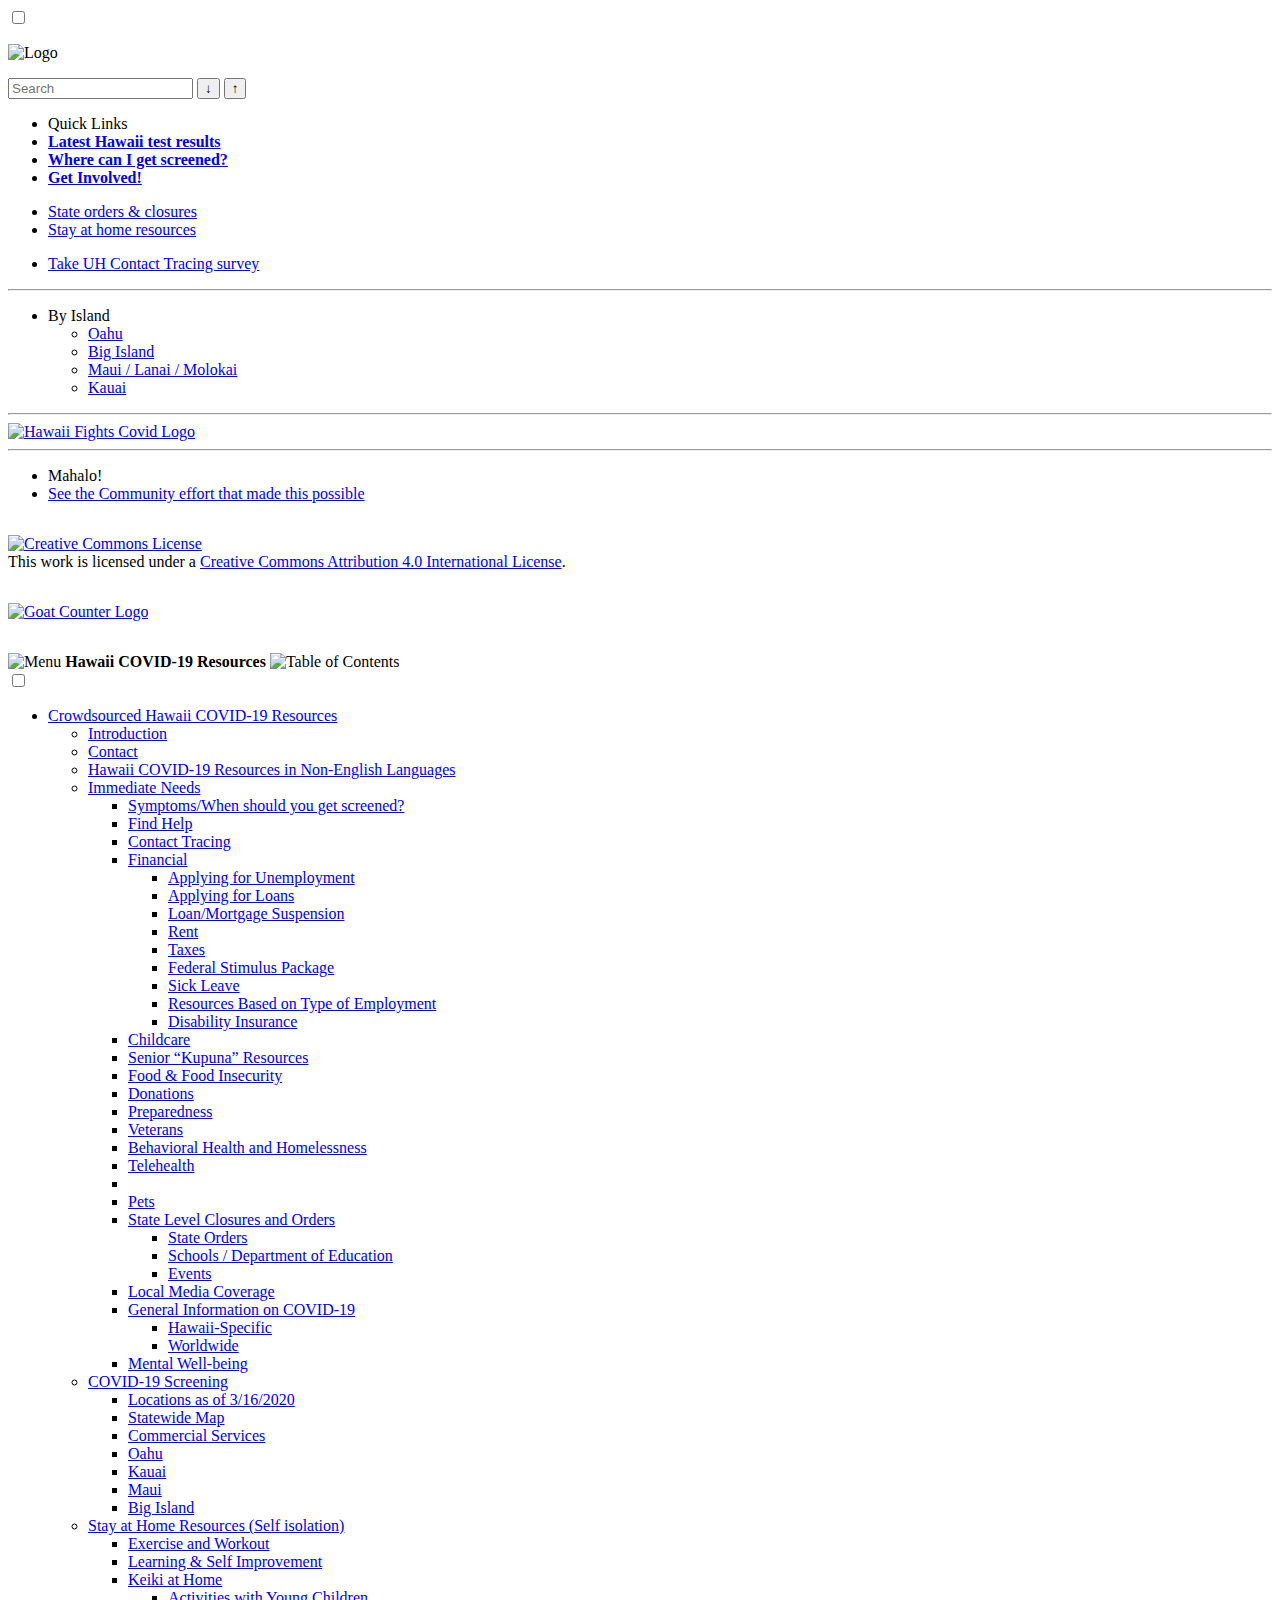
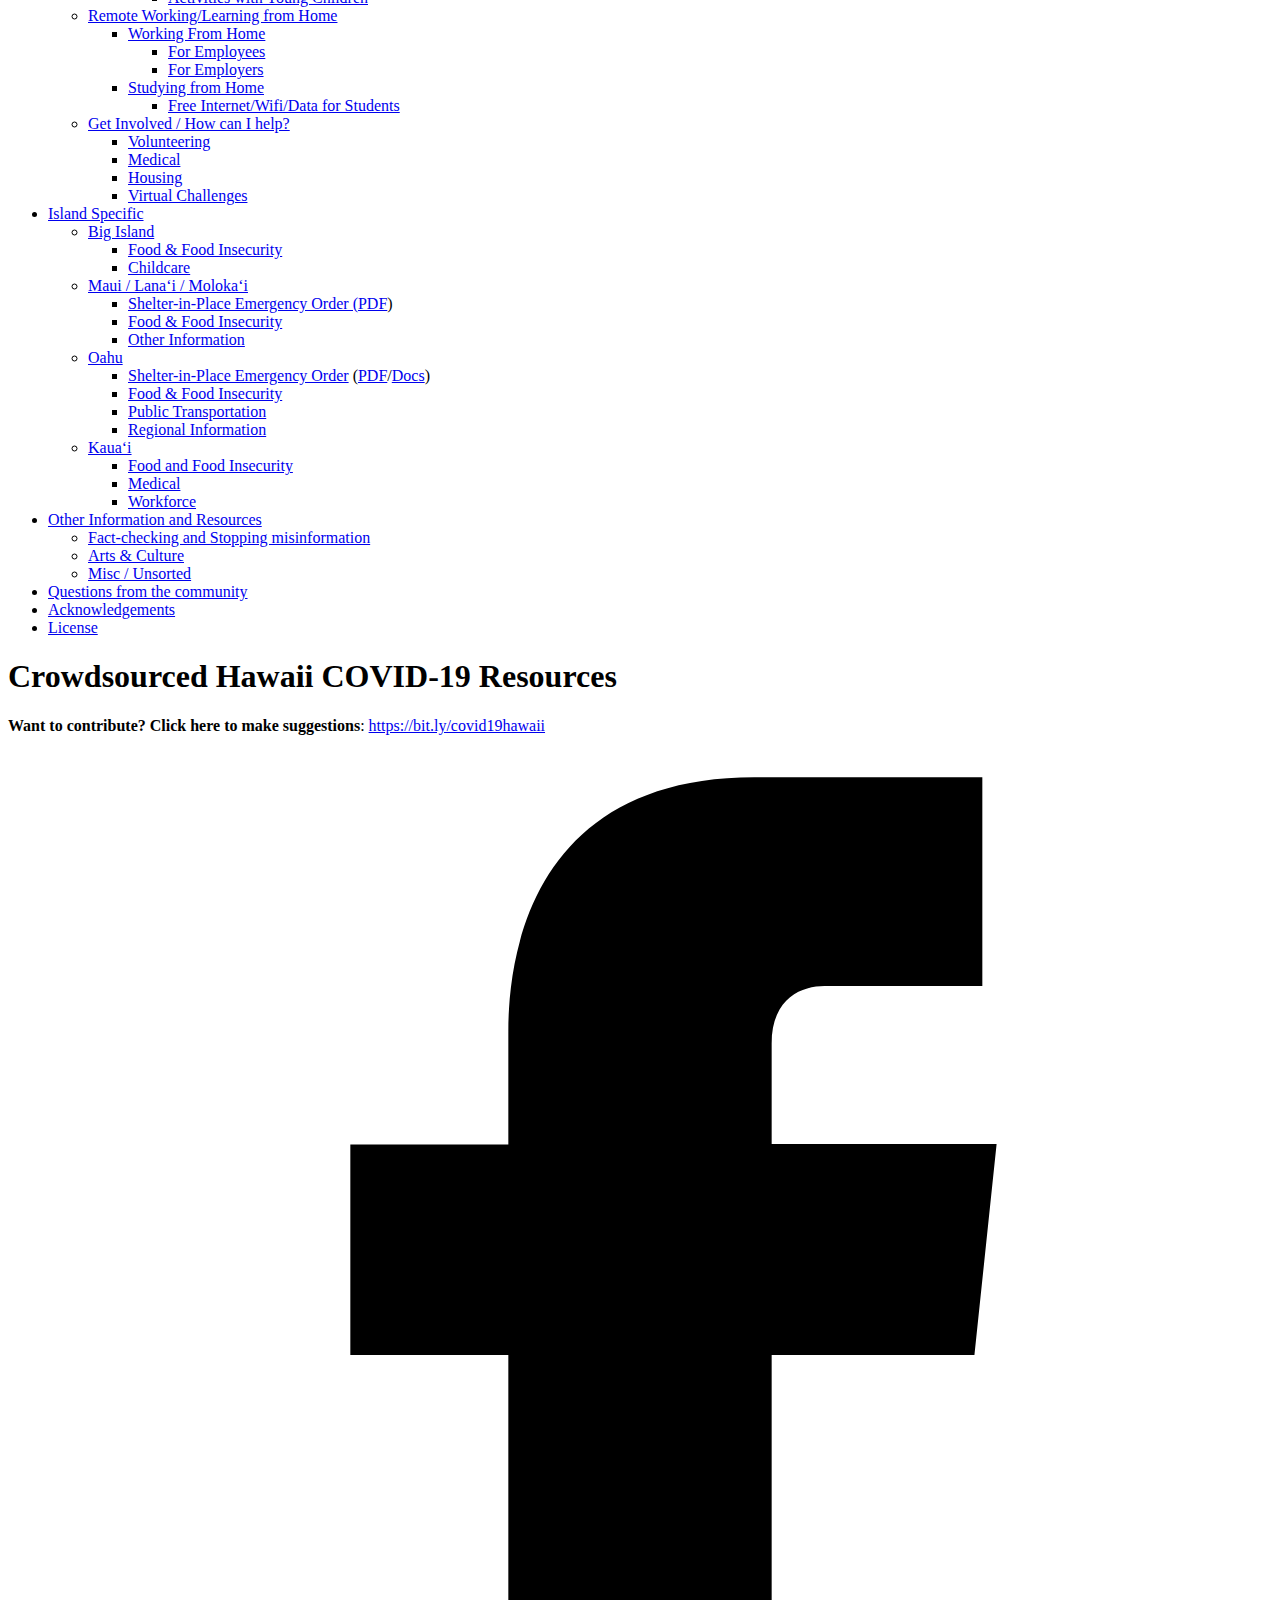
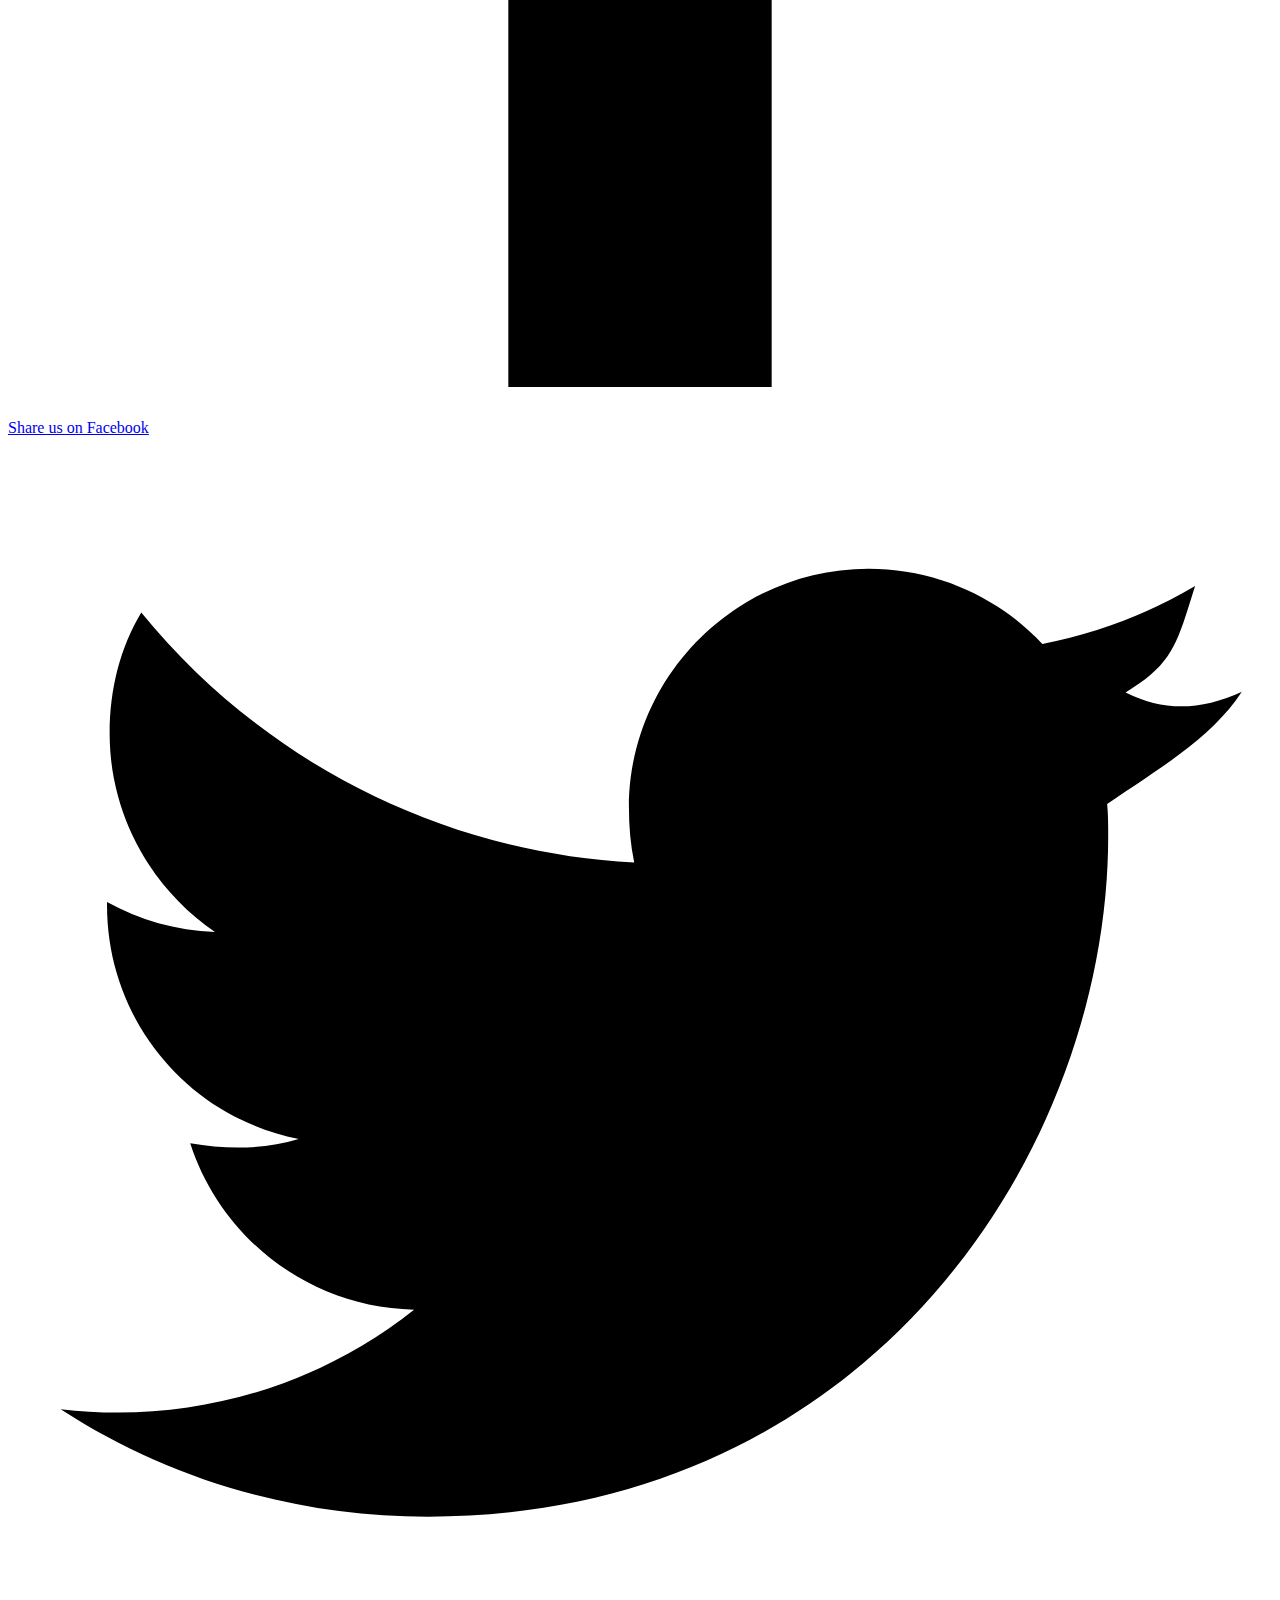
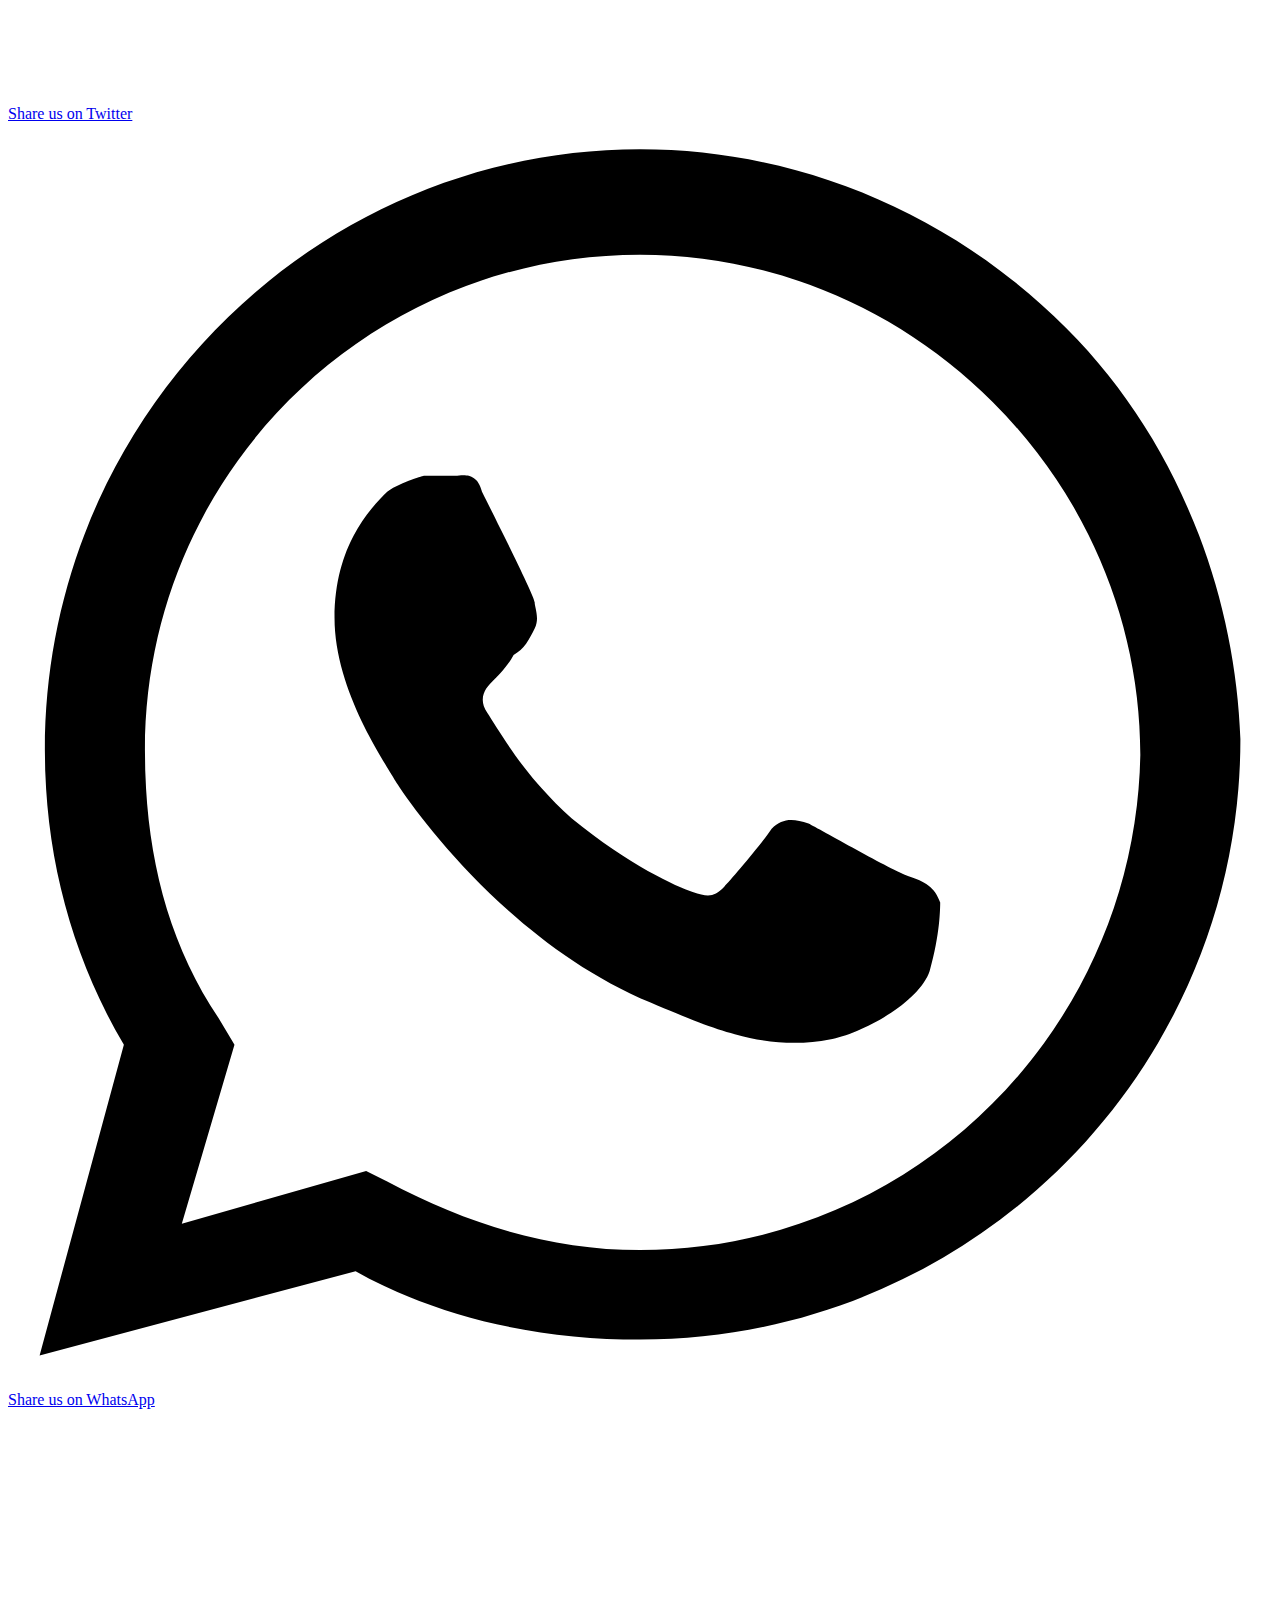
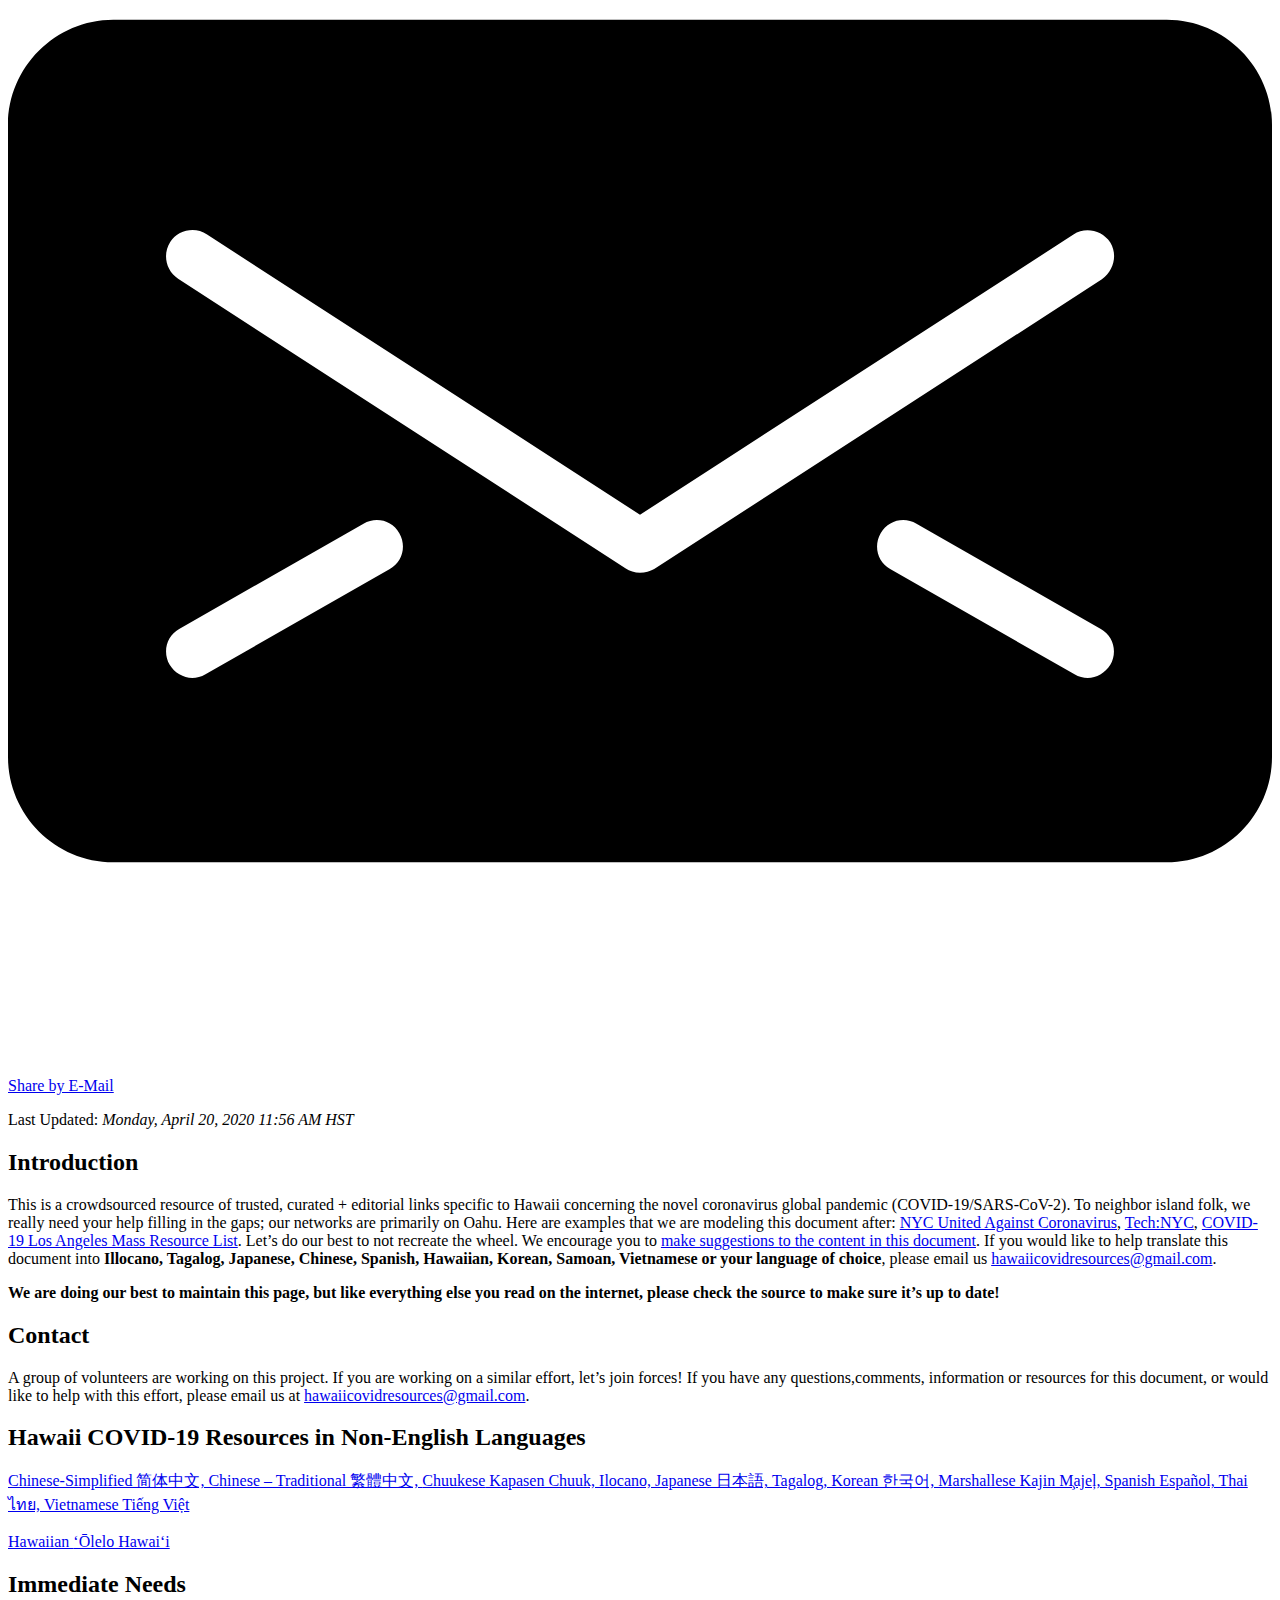
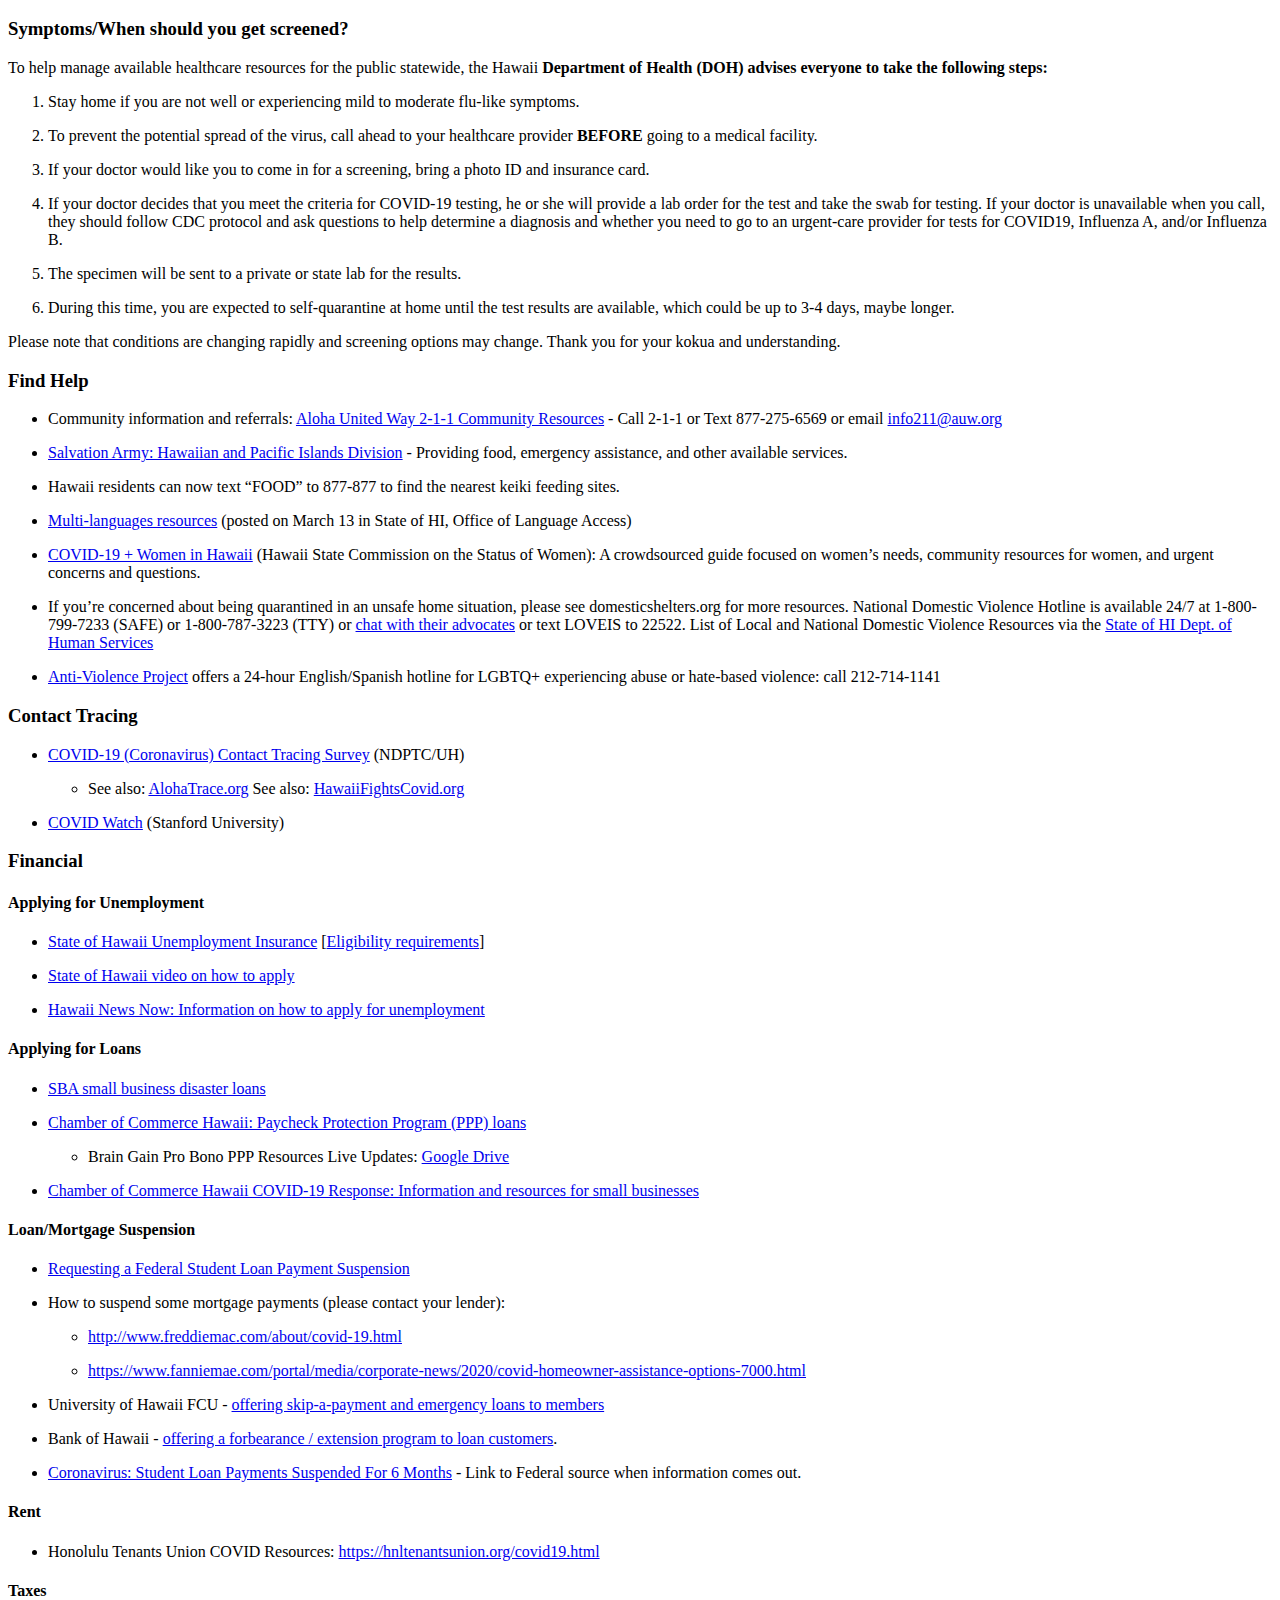
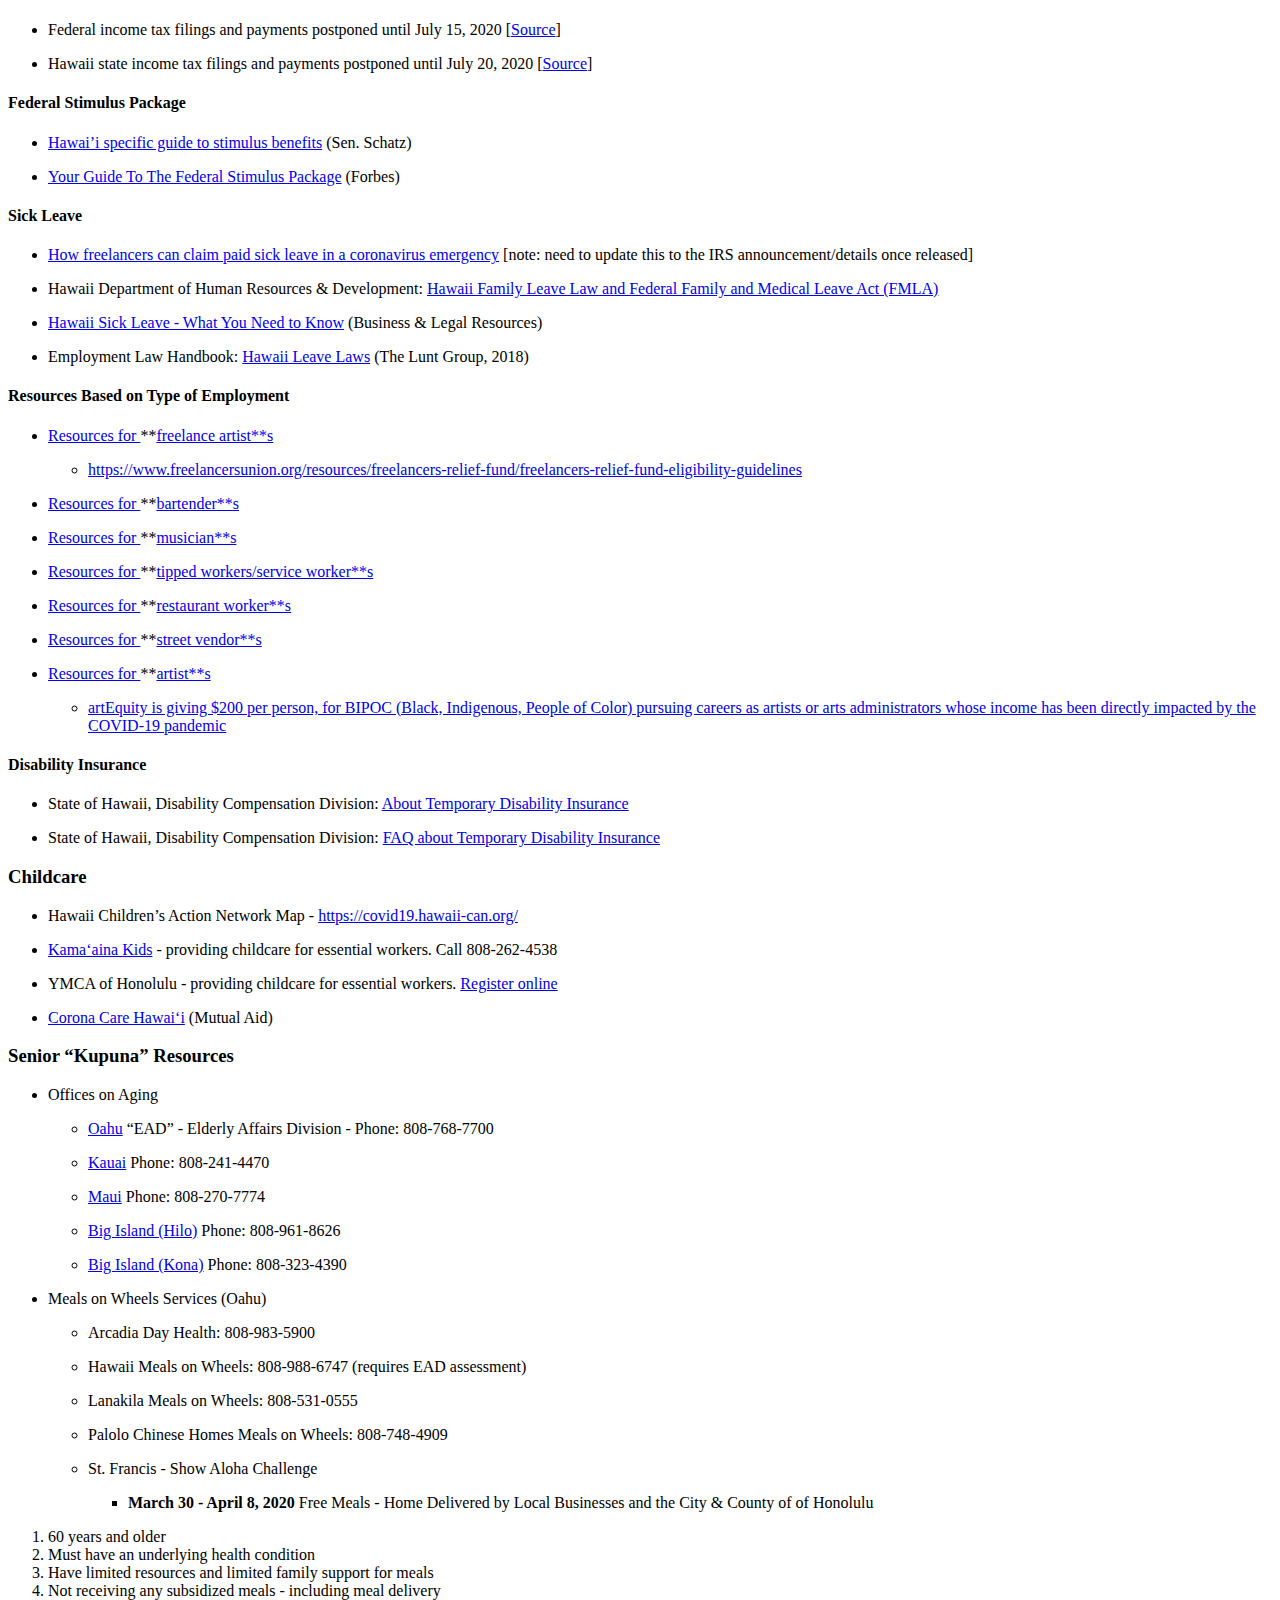
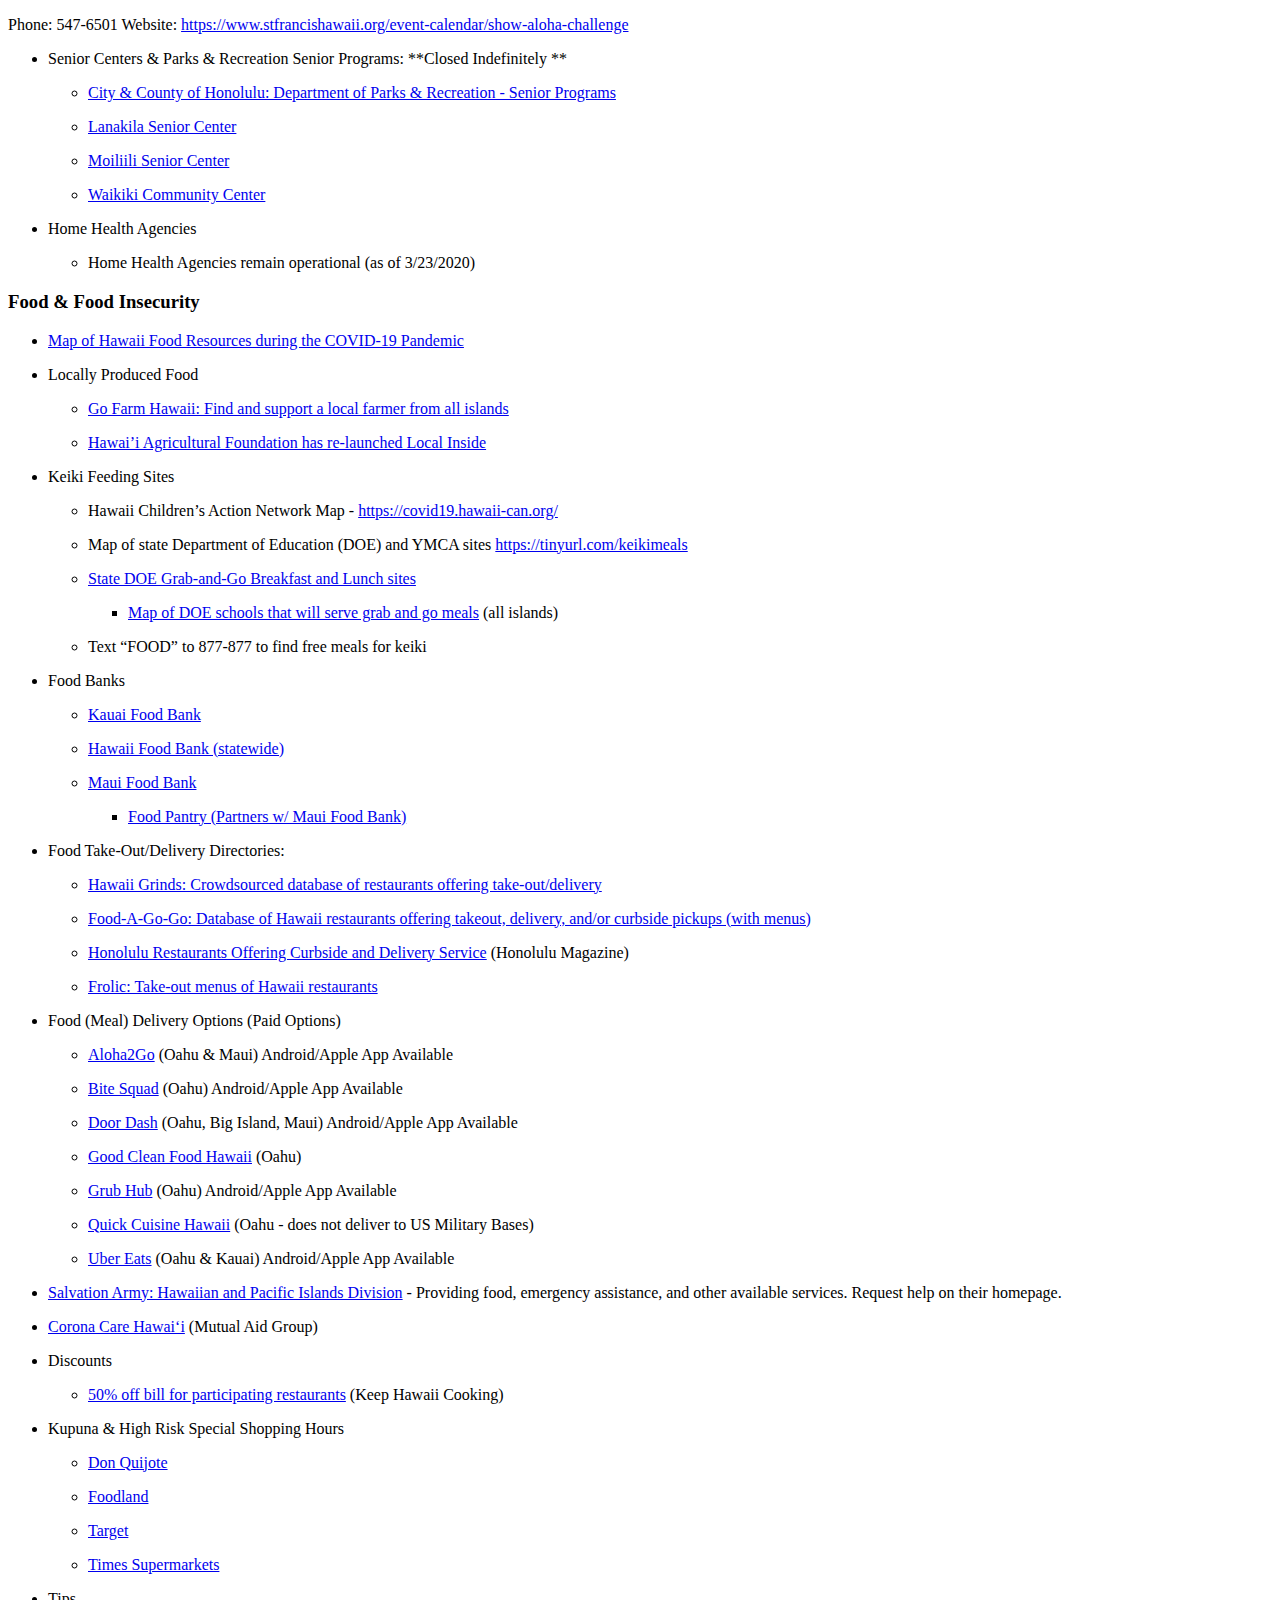
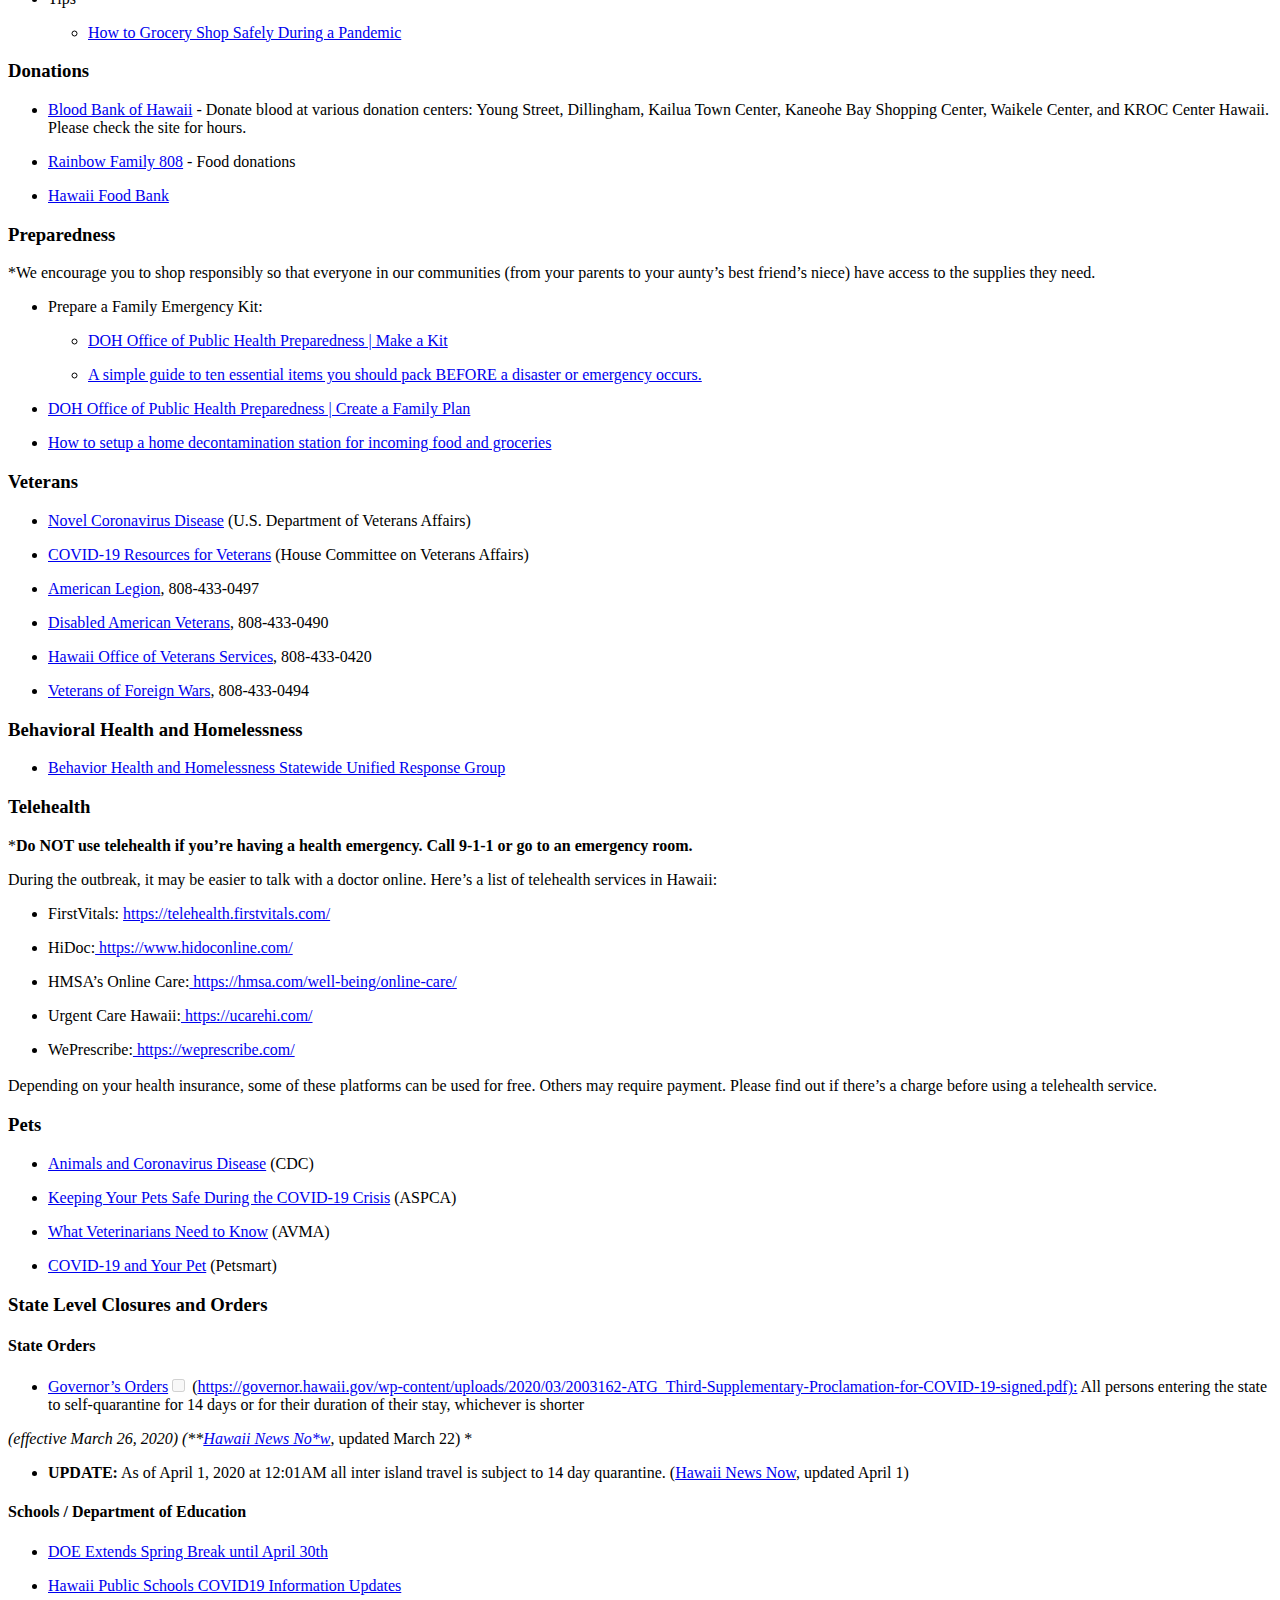
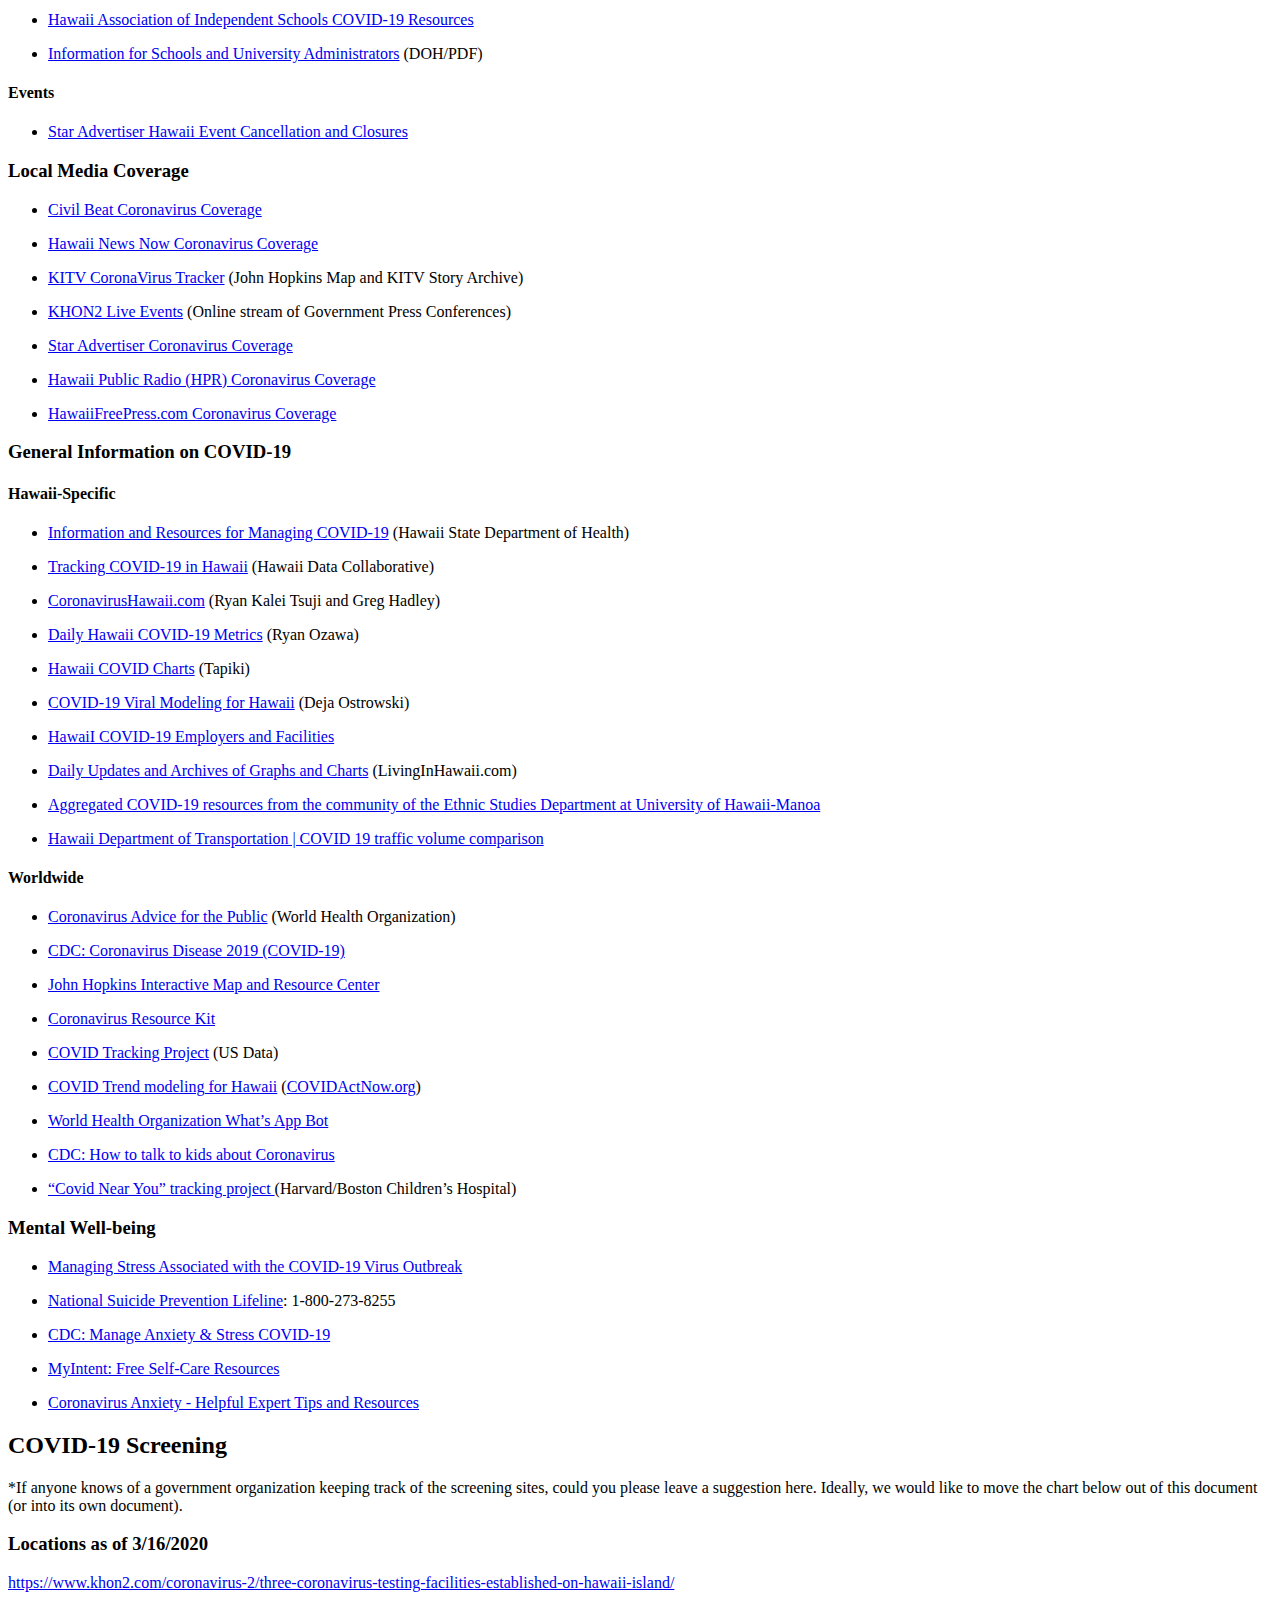
==== commit 1ff0b73a: "Published site" ====
--- a/public/index.html
+++ b/public/index.html
@@ -1,6 +1,6 @@
 <!doctype html><html lang=en><head><meta name=generator content="Hugo 0.68.3"><meta charset=utf-8><meta name=viewport content="width=device-width,initial-scale=1"><meta name=description content="Crowdsourced resource of trusted, curated + editorial links specific to Hawaii concerning the novel coronavirus global pandemic (COVID-19/SARS-CoV-2)."><meta property="og:title" content="Hawaii COVID-19 Resources"><meta property="og:description" content="Crowdsourced resource of trusted, curated + editorial links specific to Hawaii concerning the novel coronavirus global pandemic (COVID-19/SARS-CoV-2)."><meta property="og:type" content="website"><meta property="og:url" content="https://resilienthawaii.org/"><meta property="og:image" content="https://resilienthawaii.org/img/post-cover.png"><title>Hawaii COVID-19 Resources | Resilient Hawaii</title><link rel=icon href=/favicon.png type=image/x-icon><link rel=stylesheet href=/book.min.4205b68de469d793b8628c969346eacd702d819b29fe22c929a2be3d6ccf1922.css integrity="sha256-QgW2jeRp15O4YoyWk0bqzXAtgZsp/iLJKaK+PWzPGSI="><link rel=alternate type=application/rss+xml href=https://resilienthawaii.org/index.xml title="Resilient Hawaii"><meta name=twitter:card content="summary_large_image"><meta name=twitter:image content="https://resilienthawaii.org/img/post-cover.png"><meta name=twitter:title content="Hawaii COVID-19 Resources"><meta name=twitter:description content="Crowdsourced resource of trusted, curated + editorial links specific to Hawaii concerning the novel coronavirus global pandemic (COVID-19/SARS-CoV-2)."><script src=/js/lib.js></script></head><body><input type=checkbox class=hidden id=menu-control><main class="container flex"><aside class=book-menu><nav><p><img src=/img/logo-color.png alt=Logo></p><span class=search-tool><input type=search id=search name=search placeholder=Search>&nbsp;<button data-search=next>&darr;</button>&nbsp;<button data-search=prev>&uarr;</button></span><ul><li><span class=menu-header>Quick Links</span></li><li><a href=https://hawaiicovid19.com><strong>Latest Hawaii test results</strong></a></li><li><a href=#covid-19-screening><strong>Where can I get screened?</strong></a></li><li><a href=#get-involved--how-can-i-help><strong>Get Involved!</strong></a></li></ul><ul><li><a href=#state-level-closures-and-orders>State orders & closures</a></li><li><a href=#stay-at-home-resources-self-isolation>Stay at home resources</a></li></ul><ul><li><a href=https://manoahawaiiss.az1.qualtrics.com/jfe/form/SV_9oUXdWn2YHRu27H>Take UH Contact Tracing survey</a></li></ul><hr><ul><li><span class=menu-header>By Island</span><ul><li><a href=#oahu-1>Oahu</a></li><li><a href=#big-island-1>Big Island</a></li><li><a href=#maui--lana%ca%bbi--moloka%ca%bbi>Maui / Lanai / Molokai</a></li><li><a href=#kaua%ca%bbi>Kauai</a></li></ul></li></ul><hr><a href=https://hawaiifightscovid.org target=_blank><img class=hawaiifightscovid alt="Hawaii Fights Covid Logo" src=/img/hawaii-fights-covid-logo.jpg></a><hr><ul><li><span class=menu-header>Mahalo!</span></li><li><a href="https://docs.google.com/document/d/1IKysf9nsbLHLRM5-yQ3YxKJA4eVS3uLePmlvfQnwF1w/edit?usp=sharing">See the Community effort that made this possible</a></li></ul><p style="margin:2em 0"><a rel=license href=http://creativecommons.org/licenses/by/4.0/ target=_blank><img class=license alt="Creative Commons License" style=border-width:0 src=https://i.creativecommons.org/l/by/4.0/80x15.png></a><br>This work is licensed under a <a rel=license href=http://creativecommons.org/licenses/by/4.0/>Creative Commons Attribution 4.0 International License</a>.</p><p style="margin:2em 0"><a href=https://goatcounter.com target=_blank><img class=goatcounter alt="Goat Counter Logo" src=/img/goatcounter.png></a></p></nav><script>(function(){var menu=document.querySelector("aside.book-menu nav");addEventListener("beforeunload",function(event){localStorage.setItem("menu.scrollTop",menu.scrollTop);});menu.scrollTop=localStorage.getItem("menu.scrollTop");})();</script></aside><div class=book-page><header class=book-header><div class="flex align-center justify-between"><label for=menu-control><img src=/svg/menu.svg class=book-icon alt=Menu></label>
 <strong>Hawaii COVID-19 Resources</strong>
-<label for=toc-control><img src=/svg/toc.svg class=book-icon alt="Table of Contents"></label></div><input type=checkbox class=hidden id=toc-control><aside class="hidden clearfix"><nav id=TableOfContents><ul><li><a href=#crowdsourced-hawaii-covid-19-resources>Crowdsourced Hawaii COVID-19 Resources</a><ul><li><a href=#introduction>Introduction</a></li><li><a href=#contact>Contact</a></li><li><a href=#hawaii-covid-19-resources-in-non-english-languages>Hawaii COVID-19 Resources in Non-English Languages</a></li><li><a href=#immediate-needs>Immediate Needs</a><ul><li><a href=#symptomswhen-should-you-get-screened>Symptoms/When should you get screened?</a></li><li><a href=#find-help>Find Help</a></li><li><a href=#contact-tracing>Contact Tracing</a></li><li><a href=#financial>Financial</a><ul><li><a href=#applying-for-unemployment>Applying for Unemployment</a></li><li><a href=#applying-for-loans>Applying for Loans</a></li><li><a href=#loanmortgage-suspension>Loan/Mortgage Suspension</a></li><li><a href=#rent>Rent</a></li><li><a href=#taxes>Taxes</a></li><li><a href=#federal-stimulus-package>Federal Stimulus Package</a></li><li><a href=#sick-leave>Sick Leave</a></li><li><a href=#resources-based-on-type-of-employment>Resources Based on Type of Employment</a></li><li><a href=#disability-insurance>Disability Insurance</a></li></ul></li><li><a href=#childcare>Childcare</a></li><li><a href=#senior-kupuna-resources>Senior &ldquo;Kupuna&rdquo; Resources</a></li><li><a href=#food--food-insecurity>Food & Food Insecurity</a></li><li><a href=#donations>Donations</a></li><li><a href=#preparedness>Preparedness</a></li><li><a href=#veterans>Veterans</a></li><li><a href=#behavioral-health-and-homelessness>Behavioral Health and Homelessness</a></li><li><a href=#telehealth>Telehealth</a></li><li><a href=#heading></a></li><li><a href=#pets>Pets</a></li><li><a href=#state-level-closures-and-orders>State Level Closures and Orders</a><ul><li><a href=#state-orders>State Orders</a></li><li><a href=#schools--department-of-education>Schools / Department of Education</a></li><li><a href=#events>Events</a></li></ul></li><li><a href=#local-media-coverage>Local Media Coverage</a></li><li><a href=#general-information-on-covid-19>General Information on COVID-19</a><ul><li><a href=#hawaii-specific>Hawaii-Specific</a></li><li><a href=#worldwide>Worldwide</a></li></ul></li><li><a href=#mental-well-being>Mental Well-being</a></li></ul></li><li><a href=#covid-19-screening>COVID-19 Screening</a><ul><li><a href=#locations-as-of-3162020>Locations as of 3/16/2020</a></li><li><a href=#statewide-map>Statewide Map</a></li><li><a href=#commercial-services>Commercial Services</a></li><li><a href=#oahu>Oahu</a></li><li><a href=#kauai>Kauai</a></li><li><a href=#maui>Maui</a></li><li><a href=#big-island>Big Island</a></li></ul></li><li><a href=#stay-at-home-resources-self-isolation>Stay at Home Resources (Self isolation)</a><ul><li><a href=#exercise-and-workout>Exercise and Workout</a></li><li><a href=#learning--self-improvement>Learning & Self Improvement</a></li><li><a href=#keiki-at-home>Keiki at Home</a><ul><li><a href=#activities-with-young-children>Activities with Young Children</a></li></ul></li></ul></li><li><a href=#remote-workinglearning-from-home>Remote Working/Learning from Home</a><ul><li><a href=#working-from-home>Working From Home</a><ul><li><a href=#for-employees>For Employees</a></li><li><a href=#for-employers>For Employers</a></li></ul></li><li><a href=#studying-from-home>Studying from Home</a><ul><li><a href=#free-internetwifidata-for-students>Free Internet/Wifi/Data for Students</a></li></ul></li></ul></li><li><a href=#get-involved--how-can-i-help>Get Involved / How can I help?</a><ul><li><a href=#volunteering>Volunteering</a></li><li><a href=#medical>Medical</a></li><li><a href=#housing>Housing</a></li><li><a href=#virtual-challenges>Virtual Challenges</a></li></ul></li></ul></li><li><a href=#island-specific>Island Specific</a><ul><li><a href=#big-island-1>Big Island</a><ul><li><a href=#food--food-insecurity-1>Food & Food Insecurity</a></li><li><a href=#childcare-1>Childcare</a></li></ul></li><li><a href=#maui--lanaʻi--molokaʻi>Maui / Lanaʻi / Molokaʻi</a><ul><li><a href=#shelter-in-place-emergency-order-pdfhttpswwwmauicountygovdocumentcenterview121462amended-2020-3-22-mayors-public-health-emergency-rulesbidid>Shelter-in-Place Emergency Order (<a href="https://www.mauicounty.gov/DocumentCenter/View/121462/Amended-2020-3-22-Mayors-Public-Health-Emergency-Rules?bidId=">PDF</a>)</a></li><li><a href=#food--food-insecurity-2>Food & Food Insecurity</a></li><li><a href=#other-information>Other Information</a></li></ul></li><li><a href=#oahu-1>Oahu</a><ul><li><a href=#[base64]><a href=http://www.honolulu.gov/rep/site/may/may_docs/Emergency%20Order%20No.%202020-02.pdf>Shelter-in-Place Emergency Order</a> (<a href=http://www.honolulu.gov/rep/site/may/may_docs/Emergency%20Order%20No.%202020-02.pdf>PDF</a>/<a href=https://docs.google.com/document/d/180_Z6jS1sNVUpi-OlvrKRkxkJFYuwm-L-9ptHdpod_M/edit>Docs</a>)</a></li><li><a href=#food--food-insecurity-3>Food & Food Insecurity</a></li><li><a href=#public-transportation>Public Transportation</a></li><li><a href=#regional-information>Regional Information</a></li></ul></li><li><a href=#kauaʻi>Kauaʻi</a><ul><li><a href=#food-and-food-insecurity>Food and Food Insecurity</a></li><li><a href=#medical-1>Medical</a></li><li><a href=#workforce>Workforce</a></li></ul></li></ul></li><li><a href=#other-information-and-resources>Other Information and Resources</a><ul><li><a href=#fact-checking-and-stopping-misinformation>Fact-checking and Stopping misinformation</a></li><li><a href=#arts--culture>Arts & Culture</a></li><li><a href=#misc--unsorted>Misc / Unsorted</a></li></ul></li><li><a href=#questions-from-the-community>Questions from the community</a></li><li><a href=#acknowledgements>Acknowledgements</a></li><li><a href=#license>License</a></li></ul></nav></aside></header><article class=markdown><h1 id=crowdsourced-hawaii-covid-19-resources>Crowdsourced Hawaii COVID-19 Resources</h1><p><strong>Want to contribute? Click here to make suggestions</strong>: <a href=https://bit.ly/covid19hawaii>https://bit.ly/covid19hawaii</a></p><a class=resp-sharing-button__link href="https://facebook.com/sharer/sharer.php?u=https%3A%2F%2Fresilienthawaii.org" target=_blank rel=noopener aria-label="Share on Facebook"><div class="resp-sharing-button resp-sharing-button--facebook resp-sharing-button--large"><div aria-hidden=true class="resp-sharing-button__icon resp-sharing-button__icon--solid"><svg xmlns="http://www.w3.org/2000/svg" viewBox="0 0 24 24"><path d="M18.77 7.46H14.5v-1.9c0-.9.6-1.1 1-1.1h3V.5h-4.33C10.24.5 9.5 3.44 9.5 5.32v2.15h-3v4h3v12h5v-12h3.85l.42-4z"/></svg></div>Share us on Facebook</div></a><a class=resp-sharing-button__link href="https://twitter.com/intent/tweet/?text=Crowdsourced%20resource%20of%20trusted%2C%20curated%20%2B%20editorial%20links%20specific%20to%20Hawaii%20concerning%20the%20novel%20coronavirus%20global%20pandemic%20(COVID-19%2FSARS-CoV-2).&url=https%3A%2F%2Fresilienthawaii.org" target=_blank rel=noopener aria-label="Share on Twitter"><div class="resp-sharing-button resp-sharing-button--twitter resp-sharing-button--large"><div aria-hidden=true class="resp-sharing-button__icon resp-sharing-button__icon--solid"><svg xmlns="http://www.w3.org/2000/svg" viewBox="0 0 24 24"><path d="M23.44 4.83c-.8.37-1.5.38-2.22.02.93-.56.98-.96 1.32-2.02-.88.52-1.86.9-2.9 1.1-.82-.88-2-1.43-3.3-1.43-2.5.0-4.55 2.04-4.55 4.54.0.36.03.7.1 1.04-3.77-.2-7.12-2-9.36-4.75-.4.67-.6 1.45-.6 2.3.0 1.56.8 2.95 2 3.77-.74-.03-1.44-.23-2.05-.57v.06c0 2.2 1.56 4.03 3.64 4.44-.67.2-1.37.2-2.06.08.58 1.8 2.26 3.12 4.25 3.16C5.78 18.1 3.37 18.74 1 18.46c2 1.3 4.4 2.04 6.97 2.04 8.35.0 12.92-6.92 12.92-12.93.0-.2.0-.4-.02-.6.9-.63 1.96-1.22 2.56-2.14z"/></svg></div>Share us on Twitter</div></a><a class=resp-sharing-button__link href="whatsapp://send?text=Crowdsourced%20resource%20of%20trusted%2C%20curated%20%2B%20editorial%20links%20specific%20to%20Hawaii%20concerning%20the%20novel%20coronavirus%20global%20pandemic%20(COVID-19%2FSARS-CoV-2).%20https%3A%2F%2Fresilienthawaii.org" target=_blank rel=noopener aria-label="Share on WhatsApp"><div class="resp-sharing-button resp-sharing-button--whatsapp resp-sharing-button--large"><div aria-hidden=true class="resp-sharing-button__icon resp-sharing-button__icon--solid"><svg xmlns="http://www.w3.org/2000/svg" viewBox="0 0 24 24"><path d="M20.1 3.9C17.9 1.7 15 .5 12 .5 5.8.5.7 5.6.7 11.9c0 2 .5 3.9 1.5 5.6L.6 23.4l6-1.6c1.6.9 3.5 1.3 5.4 1.3 6.3.0 11.4-5.1 11.4-11.4-.1-2.8-1.2-5.7-3.3-7.8zM12 21.4c-1.7.0-3.3-.5-4.8-1.3l-.4-.2-3.5 1 1-3.4L4 17c-1-1.5-1.4-3.2-1.4-5.1.0-5.2 4.2-9.4 9.4-9.4 2.5.0 4.9 1 6.7 2.8s2.8 4.2 2.8 6.7c-.1 5.2-4.3 9.4-9.5 9.4zm5.1-7.1c-.3-.1-1.7-.9-1.9-1-.3-.1-.5-.1-.7.1-.2.3-.8 1-.9 1.1-.2.2-.3.2-.6.1s-1.2-.5-2.3-1.4c-.9-.8-1.4-1.7-1.6-2s0-.5.1-.6.3-.3.4-.5c.2-.1.3-.3.4-.5s0-.4.0-.5C10 9 9.3 7.6 9 7c-.1-.4-.4-.3-.5-.3h-.6s-.4.1-.7.3c-.3.3-1 1-1 2.4s1 2.8 1.1 3c.1.2 2 3.1 4.9 4.3.7.3 1.2.5 1.6.6.7.2 1.3.2 1.8.1.6-.1 1.7-.7 1.9-1.3.2-.7.2-1.2.2-1.3-.1-.3-.3-.4-.6-.5z"/></svg></div>Share us on WhatsApp</div></a><a class=resp-sharing-button__link href="mailto:?subject=Crowdsourced%20resource%20of%20trusted%2C%20curated%20%2B%20editorial%20links%20specific%20to%20Hawaii%20concerning%20the%20novel%20coronavirus%20global%20pandemic%20(COVID-19%2FSARS-CoV-2).&body=https%3A%2F%2Fresilienthawaii.org" target=_self rel=noopener aria-label="Share by E-Mail"><div class="resp-sharing-button resp-sharing-button--email resp-sharing-button--large"><div aria-hidden=true class="resp-sharing-button__icon resp-sharing-button__icon--solid"><svg xmlns="http://www.w3.org/2000/svg" viewBox="0 0 24 24"><path d="M22 4H2C.9 4 0 4.9.0 6v12c0 1.1.9 2 2 2h20c1.1.0 2-.9 2-2V6c0-1.1-.9-2-2-2zM7.25 14.43l-3.5 2c-.08.05-.17.07-.25.07-.17.0-.34-.1-.43-.25-.14-.24-.06-.55.18-.68l3.5-2c.24-.14.55-.06.68.18.14.24.06.55-.18.68zm4.75.07c-.1.0-.2-.03-.27-.08l-8.5-5.5c-.23-.15-.3-.46-.15-.7.15-.22.46-.3.7-.14L12 13.4l8.23-5.32c.23-.15.54-.08.7.15.14.23.07.54-.16.7l-8.5 5.5c-.08.04-.17.07-.27.07zm8.93 1.75c-.1.16-.26.25-.43.25-.08.0-.17-.02-.25-.07l-3.5-2c-.24-.13-.32-.44-.18-.68s.44-.32.68-.18l3.5 2c.24.13.32.44.18.68z"/></svg></div>Share by E-Mail</div></a><p>Last Updated: <em>Sunday, April 19, 2020 3:17 PM HST</em></p><h2 id=introduction>Introduction</h2><p>This is a crowdsourced resource of trusted, curated + editorial links specific to Hawaii concerning the novel coronavirus global pandemic (COVID-19/SARS-CoV-2). To neighbor island folk, we really need your help filling in the gaps; our networks are primarily on Oahu. Here are examples that we are modeling this document after: <a href=https://docs.google.com/document/d/18WYGoVlJuXYc3QFN1RABnARZlwDG3aLQsnNokl1KhZQ/edit>NYC United Against Coronavirus</a>, <a href="https://www.google.com/url?q=https://docs.google.com/document/d/12KbEKMrLrZf-nUvuHoFtLPHAARIDEc7kcWTUwBnI8dw/edit&sa=D&ust=1585458826721000&usg=AFQjCNFuLDspcRvdcNBKQk5OQfte3mzaCQ">Tech:NYC</a>, <a href=https://docs.google.com/document/d/1S-WJaMa4q3yNrEBfSFKEdSQArcNc_MTI2LiUA63Ycyg/edit#>COVID-19 Los Angeles Mass Resource List</a>. Let’s do our best to not recreate the wheel. We encourage you to <a href=https://support.google.com/docs/answer/6033474>make suggestions to the content in this document</a>. If you would like to help translate this document into <strong>Illocano, Tagalog, Japanese, Chinese, Spanish, Hawaiian, Korean, Samoan, Vietnamese or your language of choice</strong>, please email us <a href=mailto:hawaiicovidresources@gmail.com>hawaiicovidresources@gmail.com</a>.</p><p><strong>We are doing our best to maintain this page, but like everything else you read on the internet, please check the source to make sure it’s up to date!</strong></p><h2 id=contact>Contact</h2><p>A group of volunteers are working on this project. If you are working on a similar effort, let’s join forces! If you have any questions,comments, information or resources for this document, or would like to help with this effort, please email us at <a href=mailto:hawaiicovidresources@gmail.com>hawaiicovidresources@gmail.com</a>.</p><h2 id=hawaii-covid-19-resources-in-non-english-languages>Hawaii COVID-19 Resources in Non-English Languages</h2><p><a href=https://health.hawaii.gov/ola/ola-posts/covid-19-multi-languages-resources/>Chinese-Simplified 简体中文, Chinese – Traditional 繁體中文, </a><a href=https://health.hawaii.gov/ola/ola-posts/covid-19-multi-languages-resources/>Chuukese</a><a href=https://health.hawaii.gov/ola/ola-posts/covid-19-multi-languages-resources/> Kapasen Chuuk, Ilocano, Japanese 日本語, Tagalog, Korean 한국어, Marshallese Kajin M̧ajeļ, Spanish Español, Thai ไทย, Vietnamese Tiếng Việt</a></p><p><a href=https://health.hawaii.gov/ola/ola-posts/covid-19-multi-languages-resources/>Hawaiian </a><a href=https://health.hawaii.gov/ola/ola-posts/covid-19-multi-languages-resources/>ʻŌlelo Hawaiʻi</a></p><h2 id=immediate-needs>Immediate Needs</h2><h3 id=symptomswhen-should-you-get-screened>Symptoms/When should you get screened?</h3><p>To help manage available healthcare resources for the public statewide, the Hawaii <strong>Department of Health (DOH) advises everyone to take the following steps:</strong></p><ol><li><p>Stay home if you are not well or experiencing mild to moderate flu-like symptoms.</p></li><li><p>To prevent the potential spread of the virus, call ahead to your healthcare provider <strong>BEFORE</strong> going to a medical facility.</p></li><li><p>If your doctor would like you to come in for a screening, bring a photo ID and insurance card.</p></li><li><p>If your doctor decides that you meet the criteria for COVID-19 testing, he or she will provide a lab order for the test and take the swab for testing. If your doctor is unavailable when you call, they should follow CDC protocol and ask questions to help determine a diagnosis and whether you need to go to an urgent-care provider for tests for COVID19, Influenza A, and/or Influenza B.</p></li><li><p>The specimen will be sent to a private or state lab for the results.</p></li><li><p>During this time, you are expected to self-quarantine at home until the test results are available, which could be up to 3-4 days, maybe longer.</p></li></ol><p>Please note that conditions are changing rapidly and screening options may change. Thank you for your kokua and understanding.</p><h3 id=find-help>Find Help</h3><ul><li><p>Community information and referrals: <a href=http://www.auw211.org/>Aloha United Way 2-1-1 Community Resources</a> - Call 2-1-1 or Text 877-275-6569 or email <a href=mailto:info211@auw.org>info211@auw.org</a></p></li><li><p><a href=https://hawaii.salvationarmy.org>Salvation Army: Hawaiian and Pacific Islands Division</a> - Providing food, emergency assistance, and other available services.</p></li><li><p>Hawaii residents can now text &ldquo;FOOD&rdquo; to 877-877 to find the nearest keiki feeding sites.</p></li><li><p><a href=https://health.hawaii.gov/ola/ola-posts/covid-19-multi-languages-resources/>Multi-languages resources</a> (posted on March 13 in State of HI, Office of Language Access)</p></li><li><p><a href=https://docs.google.com/document/u/0/d/1dGp4ABKB4ADaTcO8BJMbdiFuRc-ITPgD8_4YI3ihjxk/mobilebasic>COVID-19 + Women in Hawaii</a> (Hawaii State Commission on the Status of Women): A crowdsourced guide focused on women’s needs, community resources for women, and urgent concerns and questions.</p></li><li><p>If you’re concerned about being quarantined in an unsafe home situation, please see domesticshelters.org for more resources. National Domestic Violence Hotline is available 24/7 at 1-800-799-7233 (SAFE) or 1-800-787-3223 (TTY) or <a href=https://www.thehotline.org/what-is-live-chat/>chat with their advocates</a> or text LOVEIS to 22522. List of Local and National Domestic Violence Resources via the <a href=https://humanservices.hawaii.gov/ssd/domestic-violence-resources/>State of HI Dept. of Human Services</a></p></li><li><p><a href=https://avp.org/>Anti-Violence Project</a> offers a 24-hour English/Spanish hotline for LGBTQ+ experiencing abuse or hate-based violence: call 212-714-1141</p></li></ul><h3 id=contact-tracing>Contact Tracing</h3><ul><li><p><a href=https://manoahawaiiss.az1.qualtrics.com/jfe/form/SV_9oUXdWn2YHRu27H>COVID-19 (Coronavirus) Contact Tracing Survey</a> (NDPTC/UH)</p><ul><li>See also: <a href=https://www.alohatrace.org/>AlohaTrace.org</a>
+<label for=toc-control><img src=/svg/toc.svg class=book-icon alt="Table of Contents"></label></div><input type=checkbox class=hidden id=toc-control><aside class="hidden clearfix"><nav id=TableOfContents><ul><li><a href=#crowdsourced-hawaii-covid-19-resources>Crowdsourced Hawaii COVID-19 Resources</a><ul><li><a href=#introduction>Introduction</a></li><li><a href=#contact>Contact</a></li><li><a href=#hawaii-covid-19-resources-in-non-english-languages>Hawaii COVID-19 Resources in Non-English Languages</a></li><li><a href=#immediate-needs>Immediate Needs</a><ul><li><a href=#symptomswhen-should-you-get-screened>Symptoms/When should you get screened?</a></li><li><a href=#find-help>Find Help</a></li><li><a href=#contact-tracing>Contact Tracing</a></li><li><a href=#financial>Financial</a><ul><li><a href=#applying-for-unemployment>Applying for Unemployment</a></li><li><a href=#applying-for-loans>Applying for Loans</a></li><li><a href=#loanmortgage-suspension>Loan/Mortgage Suspension</a></li><li><a href=#rent>Rent</a></li><li><a href=#taxes>Taxes</a></li><li><a href=#federal-stimulus-package>Federal Stimulus Package</a></li><li><a href=#sick-leave>Sick Leave</a></li><li><a href=#resources-based-on-type-of-employment>Resources Based on Type of Employment</a></li><li><a href=#disability-insurance>Disability Insurance</a></li></ul></li><li><a href=#childcare>Childcare</a></li><li><a href=#senior-kupuna-resources>Senior &ldquo;Kupuna&rdquo; Resources</a></li><li><a href=#food--food-insecurity>Food & Food Insecurity</a></li><li><a href=#donations>Donations</a></li><li><a href=#preparedness>Preparedness</a></li><li><a href=#veterans>Veterans</a></li><li><a href=#behavioral-health-and-homelessness>Behavioral Health and Homelessness</a></li><li><a href=#telehealth>Telehealth</a></li><li><a href=#heading></a></li><li><a href=#pets>Pets</a></li><li><a href=#state-level-closures-and-orders>State Level Closures and Orders</a><ul><li><a href=#state-orders>State Orders</a></li><li><a href=#schools--department-of-education>Schools / Department of Education</a></li><li><a href=#events>Events</a></li></ul></li><li><a href=#local-media-coverage>Local Media Coverage</a></li><li><a href=#general-information-on-covid-19>General Information on COVID-19</a><ul><li><a href=#hawaii-specific>Hawaii-Specific</a></li><li><a href=#worldwide>Worldwide</a></li></ul></li><li><a href=#mental-well-being>Mental Well-being</a></li></ul></li><li><a href=#covid-19-screening>COVID-19 Screening</a><ul><li><a href=#locations-as-of-3162020>Locations as of 3/16/2020</a></li><li><a href=#statewide-map>Statewide Map</a></li><li><a href=#commercial-services>Commercial Services</a></li><li><a href=#oahu>Oahu</a></li><li><a href=#kauai>Kauai</a></li><li><a href=#maui>Maui</a></li><li><a href=#big-island>Big Island</a></li></ul></li><li><a href=#stay-at-home-resources-self-isolation>Stay at Home Resources (Self isolation)</a><ul><li><a href=#exercise-and-workout>Exercise and Workout</a></li><li><a href=#learning--self-improvement>Learning & Self Improvement</a></li><li><a href=#keiki-at-home>Keiki at Home</a><ul><li><a href=#activities-with-young-children>Activities with Young Children</a></li></ul></li></ul></li><li><a href=#remote-workinglearning-from-home>Remote Working/Learning from Home</a><ul><li><a href=#working-from-home>Working From Home</a><ul><li><a href=#for-employees>For Employees</a></li><li><a href=#for-employers>For Employers</a></li></ul></li><li><a href=#studying-from-home>Studying from Home</a><ul><li><a href=#free-internetwifidata-for-students>Free Internet/Wifi/Data for Students</a></li></ul></li></ul></li><li><a href=#get-involved--how-can-i-help>Get Involved / How can I help?</a><ul><li><a href=#volunteering>Volunteering</a></li><li><a href=#medical>Medical</a></li><li><a href=#housing>Housing</a></li><li><a href=#virtual-challenges>Virtual Challenges</a></li></ul></li></ul></li><li><a href=#island-specific>Island Specific</a><ul><li><a href=#big-island-1>Big Island</a><ul><li><a href=#food--food-insecurity-1>Food & Food Insecurity</a></li><li><a href=#childcare-1>Childcare</a></li></ul></li><li><a href=#maui--lanaʻi--molokaʻi>Maui / Lanaʻi / Molokaʻi</a><ul><li><a href=#shelter-in-place-emergency-order-pdfhttpswwwmauicountygovdocumentcenterview121462amended-2020-3-22-mayors-public-health-emergency-rulesbidid>Shelter-in-Place Emergency Order (<a href="https://www.mauicounty.gov/DocumentCenter/View/121462/Amended-2020-3-22-Mayors-Public-Health-Emergency-Rules?bidId=">PDF</a>)</a></li><li><a href=#food--food-insecurity-2>Food & Food Insecurity</a></li><li><a href=#other-information>Other Information</a></li></ul></li><li><a href=#oahu-1>Oahu</a><ul><li><a href=#[base64]><a href=http://www.honolulu.gov/rep/site/may/may_docs/Emergency%20Order%20No.%202020-02.pdf>Shelter-in-Place Emergency Order</a> (<a href=http://www.honolulu.gov/rep/site/may/may_docs/Emergency%20Order%20No.%202020-02.pdf>PDF</a>/<a href=https://docs.google.com/document/d/180_Z6jS1sNVUpi-OlvrKRkxkJFYuwm-L-9ptHdpod_M/edit>Docs</a>)</a></li><li><a href=#food--food-insecurity-3>Food & Food Insecurity</a></li><li><a href=#public-transportation>Public Transportation</a></li><li><a href=#regional-information>Regional Information</a></li></ul></li><li><a href=#kauaʻi>Kauaʻi</a><ul><li><a href=#food-and-food-insecurity>Food and Food Insecurity</a></li><li><a href=#medical-1>Medical</a></li><li><a href=#workforce>Workforce</a></li></ul></li></ul></li><li><a href=#other-information-and-resources>Other Information and Resources</a><ul><li><a href=#fact-checking-and-stopping-misinformation>Fact-checking and Stopping misinformation</a></li><li><a href=#arts--culture>Arts & Culture</a></li><li><a href=#misc--unsorted>Misc / Unsorted</a></li></ul></li><li><a href=#questions-from-the-community>Questions from the community</a></li><li><a href=#acknowledgements>Acknowledgements</a></li><li><a href=#license>License</a></li></ul></nav></aside></header><article class=markdown><h1 id=crowdsourced-hawaii-covid-19-resources>Crowdsourced Hawaii COVID-19 Resources</h1><p><strong>Want to contribute? Click here to make suggestions</strong>: <a href=https://bit.ly/covid19hawaii>https://bit.ly/covid19hawaii</a></p><a class=resp-sharing-button__link href="https://facebook.com/sharer/sharer.php?u=https%3A%2F%2Fresilienthawaii.org" target=_blank rel=noopener aria-label="Share on Facebook"><div class="resp-sharing-button resp-sharing-button--facebook resp-sharing-button--large"><div aria-hidden=true class="resp-sharing-button__icon resp-sharing-button__icon--solid"><svg xmlns="http://www.w3.org/2000/svg" viewBox="0 0 24 24"><path d="M18.77 7.46H14.5v-1.9c0-.9.6-1.1 1-1.1h3V.5h-4.33C10.24.5 9.5 3.44 9.5 5.32v2.15h-3v4h3v12h5v-12h3.85l.42-4z"/></svg></div>Share us on Facebook</div></a><a class=resp-sharing-button__link href="https://twitter.com/intent/tweet/?text=Crowdsourced%20resource%20of%20trusted%2C%20curated%20%2B%20editorial%20links%20specific%20to%20Hawaii%20concerning%20the%20novel%20coronavirus%20global%20pandemic%20(COVID-19%2FSARS-CoV-2).&url=https%3A%2F%2Fresilienthawaii.org" target=_blank rel=noopener aria-label="Share on Twitter"><div class="resp-sharing-button resp-sharing-button--twitter resp-sharing-button--large"><div aria-hidden=true class="resp-sharing-button__icon resp-sharing-button__icon--solid"><svg xmlns="http://www.w3.org/2000/svg" viewBox="0 0 24 24"><path d="M23.44 4.83c-.8.37-1.5.38-2.22.02.93-.56.98-.96 1.32-2.02-.88.52-1.86.9-2.9 1.1-.82-.88-2-1.43-3.3-1.43-2.5.0-4.55 2.04-4.55 4.54.0.36.03.7.1 1.04-3.77-.2-7.12-2-9.36-4.75-.4.67-.6 1.45-.6 2.3.0 1.56.8 2.95 2 3.77-.74-.03-1.44-.23-2.05-.57v.06c0 2.2 1.56 4.03 3.64 4.44-.67.2-1.37.2-2.06.08.58 1.8 2.26 3.12 4.25 3.16C5.78 18.1 3.37 18.74 1 18.46c2 1.3 4.4 2.04 6.97 2.04 8.35.0 12.92-6.92 12.92-12.93.0-.2.0-.4-.02-.6.9-.63 1.96-1.22 2.56-2.14z"/></svg></div>Share us on Twitter</div></a><a class=resp-sharing-button__link href="whatsapp://send?text=Crowdsourced%20resource%20of%20trusted%2C%20curated%20%2B%20editorial%20links%20specific%20to%20Hawaii%20concerning%20the%20novel%20coronavirus%20global%20pandemic%20(COVID-19%2FSARS-CoV-2).%20https%3A%2F%2Fresilienthawaii.org" target=_blank rel=noopener aria-label="Share on WhatsApp"><div class="resp-sharing-button resp-sharing-button--whatsapp resp-sharing-button--large"><div aria-hidden=true class="resp-sharing-button__icon resp-sharing-button__icon--solid"><svg xmlns="http://www.w3.org/2000/svg" viewBox="0 0 24 24"><path d="M20.1 3.9C17.9 1.7 15 .5 12 .5 5.8.5.7 5.6.7 11.9c0 2 .5 3.9 1.5 5.6L.6 23.4l6-1.6c1.6.9 3.5 1.3 5.4 1.3 6.3.0 11.4-5.1 11.4-11.4-.1-2.8-1.2-5.7-3.3-7.8zM12 21.4c-1.7.0-3.3-.5-4.8-1.3l-.4-.2-3.5 1 1-3.4L4 17c-1-1.5-1.4-3.2-1.4-5.1.0-5.2 4.2-9.4 9.4-9.4 2.5.0 4.9 1 6.7 2.8s2.8 4.2 2.8 6.7c-.1 5.2-4.3 9.4-9.5 9.4zm5.1-7.1c-.3-.1-1.7-.9-1.9-1-.3-.1-.5-.1-.7.1-.2.3-.8 1-.9 1.1-.2.2-.3.2-.6.1s-1.2-.5-2.3-1.4c-.9-.8-1.4-1.7-1.6-2s0-.5.1-.6.3-.3.4-.5c.2-.1.3-.3.4-.5s0-.4.0-.5C10 9 9.3 7.6 9 7c-.1-.4-.4-.3-.5-.3h-.6s-.4.1-.7.3c-.3.3-1 1-1 2.4s1 2.8 1.1 3c.1.2 2 3.1 4.9 4.3.7.3 1.2.5 1.6.6.7.2 1.3.2 1.8.1.6-.1 1.7-.7 1.9-1.3.2-.7.2-1.2.2-1.3-.1-.3-.3-.4-.6-.5z"/></svg></div>Share us on WhatsApp</div></a><a class=resp-sharing-button__link href="mailto:?subject=Crowdsourced%20resource%20of%20trusted%2C%20curated%20%2B%20editorial%20links%20specific%20to%20Hawaii%20concerning%20the%20novel%20coronavirus%20global%20pandemic%20(COVID-19%2FSARS-CoV-2).&body=https%3A%2F%2Fresilienthawaii.org" target=_self rel=noopener aria-label="Share by E-Mail"><div class="resp-sharing-button resp-sharing-button--email resp-sharing-button--large"><div aria-hidden=true class="resp-sharing-button__icon resp-sharing-button__icon--solid"><svg xmlns="http://www.w3.org/2000/svg" viewBox="0 0 24 24"><path d="M22 4H2C.9 4 0 4.9.0 6v12c0 1.1.9 2 2 2h20c1.1.0 2-.9 2-2V6c0-1.1-.9-2-2-2zM7.25 14.43l-3.5 2c-.08.05-.17.07-.25.07-.17.0-.34-.1-.43-.25-.14-.24-.06-.55.18-.68l3.5-2c.24-.14.55-.06.68.18.14.24.06.55-.18.68zm4.75.07c-.1.0-.2-.03-.27-.08l-8.5-5.5c-.23-.15-.3-.46-.15-.7.15-.22.46-.3.7-.14L12 13.4l8.23-5.32c.23-.15.54-.08.7.15.14.23.07.54-.16.7l-8.5 5.5c-.08.04-.17.07-.27.07zm8.93 1.75c-.1.16-.26.25-.43.25-.08.0-.17-.02-.25-.07l-3.5-2c-.24-.13-.32-.44-.18-.68s.44-.32.68-.18l3.5 2c.24.13.32.44.18.68z"/></svg></div>Share by E-Mail</div></a><p>Last Updated: <em>Monday, April 20, 2020 11:56 AM HST</em></p><h2 id=introduction>Introduction</h2><p>This is a crowdsourced resource of trusted, curated + editorial links specific to Hawaii concerning the novel coronavirus global pandemic (COVID-19/SARS-CoV-2). To neighbor island folk, we really need your help filling in the gaps; our networks are primarily on Oahu. Here are examples that we are modeling this document after: <a href=https://docs.google.com/document/d/18WYGoVlJuXYc3QFN1RABnARZlwDG3aLQsnNokl1KhZQ/edit>NYC United Against Coronavirus</a>, <a href="https://www.google.com/url?q=https://docs.google.com/document/d/12KbEKMrLrZf-nUvuHoFtLPHAARIDEc7kcWTUwBnI8dw/edit&sa=D&ust=1585458826721000&usg=AFQjCNFuLDspcRvdcNBKQk5OQfte3mzaCQ">Tech:NYC</a>, <a href=https://docs.google.com/document/d/1S-WJaMa4q3yNrEBfSFKEdSQArcNc_MTI2LiUA63Ycyg/edit#>COVID-19 Los Angeles Mass Resource List</a>. Let’s do our best to not recreate the wheel. We encourage you to <a href=https://support.google.com/docs/answer/6033474>make suggestions to the content in this document</a>. If you would like to help translate this document into <strong>Illocano, Tagalog, Japanese, Chinese, Spanish, Hawaiian, Korean, Samoan, Vietnamese or your language of choice</strong>, please email us <a href=mailto:hawaiicovidresources@gmail.com>hawaiicovidresources@gmail.com</a>.</p><p><strong>We are doing our best to maintain this page, but like everything else you read on the internet, please check the source to make sure it’s up to date!</strong></p><h2 id=contact>Contact</h2><p>A group of volunteers are working on this project. If you are working on a similar effort, let’s join forces! If you have any questions,comments, information or resources for this document, or would like to help with this effort, please email us at <a href=mailto:hawaiicovidresources@gmail.com>hawaiicovidresources@gmail.com</a>.</p><h2 id=hawaii-covid-19-resources-in-non-english-languages>Hawaii COVID-19 Resources in Non-English Languages</h2><p><a href=https://health.hawaii.gov/ola/ola-posts/covid-19-multi-languages-resources/>Chinese-Simplified 简体中文, Chinese – Traditional 繁體中文, </a><a href=https://health.hawaii.gov/ola/ola-posts/covid-19-multi-languages-resources/>Chuukese</a><a href=https://health.hawaii.gov/ola/ola-posts/covid-19-multi-languages-resources/> Kapasen Chuuk, Ilocano, Japanese 日本語, Tagalog, Korean 한국어, Marshallese Kajin M̧ajeļ, Spanish Español, Thai ไทย, Vietnamese Tiếng Việt</a></p><p><a href=https://health.hawaii.gov/ola/ola-posts/covid-19-multi-languages-resources/>Hawaiian </a><a href=https://health.hawaii.gov/ola/ola-posts/covid-19-multi-languages-resources/>ʻŌlelo Hawaiʻi</a></p><h2 id=immediate-needs>Immediate Needs</h2><h3 id=symptomswhen-should-you-get-screened>Symptoms/When should you get screened?</h3><p>To help manage available healthcare resources for the public statewide, the Hawaii <strong>Department of Health (DOH) advises everyone to take the following steps:</strong></p><ol><li><p>Stay home if you are not well or experiencing mild to moderate flu-like symptoms.</p></li><li><p>To prevent the potential spread of the virus, call ahead to your healthcare provider <strong>BEFORE</strong> going to a medical facility.</p></li><li><p>If your doctor would like you to come in for a screening, bring a photo ID and insurance card.</p></li><li><p>If your doctor decides that you meet the criteria for COVID-19 testing, he or she will provide a lab order for the test and take the swab for testing. If your doctor is unavailable when you call, they should follow CDC protocol and ask questions to help determine a diagnosis and whether you need to go to an urgent-care provider for tests for COVID19, Influenza A, and/or Influenza B.</p></li><li><p>The specimen will be sent to a private or state lab for the results.</p></li><li><p>During this time, you are expected to self-quarantine at home until the test results are available, which could be up to 3-4 days, maybe longer.</p></li></ol><p>Please note that conditions are changing rapidly and screening options may change. Thank you for your kokua and understanding.</p><h3 id=find-help>Find Help</h3><ul><li><p>Community information and referrals: <a href=http://www.auw211.org/>Aloha United Way 2-1-1 Community Resources</a> - Call 2-1-1 or Text 877-275-6569 or email <a href=mailto:info211@auw.org>info211@auw.org</a></p></li><li><p><a href=https://hawaii.salvationarmy.org>Salvation Army: Hawaiian and Pacific Islands Division</a> - Providing food, emergency assistance, and other available services.</p></li><li><p>Hawaii residents can now text &ldquo;FOOD&rdquo; to 877-877 to find the nearest keiki feeding sites.</p></li><li><p><a href=https://health.hawaii.gov/ola/ola-posts/covid-19-multi-languages-resources/>Multi-languages resources</a> (posted on March 13 in State of HI, Office of Language Access)</p></li><li><p><a href=https://docs.google.com/document/u/0/d/1dGp4ABKB4ADaTcO8BJMbdiFuRc-ITPgD8_4YI3ihjxk/mobilebasic>COVID-19 + Women in Hawaii</a> (Hawaii State Commission on the Status of Women): A crowdsourced guide focused on women’s needs, community resources for women, and urgent concerns and questions.</p></li><li><p>If you’re concerned about being quarantined in an unsafe home situation, please see domesticshelters.org for more resources. National Domestic Violence Hotline is available 24/7 at 1-800-799-7233 (SAFE) or 1-800-787-3223 (TTY) or <a href=https://www.thehotline.org/what-is-live-chat/>chat with their advocates</a> or text LOVEIS to 22522. List of Local and National Domestic Violence Resources via the <a href=https://humanservices.hawaii.gov/ssd/domestic-violence-resources/>State of HI Dept. of Human Services</a></p></li><li><p><a href=https://avp.org/>Anti-Violence Project</a> offers a 24-hour English/Spanish hotline for LGBTQ+ experiencing abuse or hate-based violence: call 212-714-1141</p></li></ul><h3 id=contact-tracing>Contact Tracing</h3><ul><li><p><a href=https://manoahawaiiss.az1.qualtrics.com/jfe/form/SV_9oUXdWn2YHRu27H>COVID-19 (Coronavirus) Contact Tracing Survey</a> (NDPTC/UH)</p><ul><li>See also: <a href=https://www.alohatrace.org/>AlohaTrace.org</a>
 See also: <a href=https://www.hawaiifightscovid.org/>HawaiiFightsCovid.org</a></li></ul></li><li><p><a href=https://www.covid-watch.org/>COVID Watch</a> (Stanford University)</p></li></ul><h3 id=financial>Financial</h3><h4 id=applying-for-unemployment>Applying for Unemployment</h4><ul><li><p><a href=https://huiclaims.hawaii.gov/#/>State of Hawaii Unemployment Insurance</a> [<a href=http://labor.hawaii.gov/ui/faq/>Eligibility requirements</a>]</p></li><li><p><a href="http://labor.hawaii.gov/ui/instructional-video-for-filing-unemployment-insurance-online/?fbclid=IwAR3Da2ZF6B6ANfsjJXnlAK8UAhB2KXBeXMWiUq326kYSrZYe8w2H92y4nJU">State of Hawaii video on how to apply</a></p></li><li><p><a href=https://www.hawaiinewsnow.com/2020/03/19/need-file-an-unemployment-claim-heres-how-do-it/>Hawaii News Now: Information on how to apply for unemployment</a></p></li></ul><h4 id=applying-for-loans>Applying for Loans</h4><ul><li><p><a href="https://invest.hawaii.gov/sba-economic-injury-disaster-loan-program/?fbclid=IwAR3_zFTzI89tXDTWkFRhgk7tho6zJ_lxTLM_CRalgU5nDkQJHZZc6Z34q9Q">SBA small business disaster loans</a></p></li><li><p><a href=https://covid19.cochawaii.org/paycheck-protection-program/>Chamber of Commerce Hawaii: Paycheck Protection Program (PPP) loans</a></p><ul><li>Brain Gain Pro Bono PPP Resources Live Updates: <a href=https://drive.google.com/drive/u/1/folders/1vp3Kc5a7OhLYJ9HTvOGmEn2SbrOl0MiF>Google Drive</a></li></ul></li><li><p><a href=https://covid19.cochawaii.org/>Chamber of Commerce Hawaii COVID-19 Response: Information and resources for small businesses</a></p></li></ul><h4 id=loanmortgage-suspension>Loan/Mortgage Suspension</h4><ul><li><p><a href=https://www.ed.gov/news/press-releases/delivering-president-trumps-promise-secretary-devos-suspends-federal-student-loan-payments-waives-interest-during-national-emergency>Requesting a Federal Student Loan Payment Suspension</a></p></li><li><p>How to suspend some mortgage payments (please contact your lender):</p><ul><li><p><a href=http://www.freddiemac.com/about/covid-19.html>http://www.freddiemac.com/about/covid-19.html</a></p></li><li><p><a href=https://www.fanniemae.com/portal/media/corporate-news/2020/covid-homeowner-assistance-options-7000.html>https://www.fanniemae.com/portal/media/corporate-news/2020/covid-homeowner-assistance-options-7000.html</a></p></li></ul></li><li><p>University of Hawaii FCU - <a href=https://www.uhfcu.com/coronavirus/financial-assistance/>offering skip-a-payment and emergency loans to members</a></p></li><li><p>Bank of Hawaii - <a href=https://www.boh.com/covid-19-main-page/financial-assistance>offering a forbearance / extension program to loan customers</a>.</p></li><li><p><a href=https://www.buzzfeednews.com/amphtml/sarahmimms/coronavirus-bill-ends-student-loan-payments-interest-6>Coronavirus: Student Loan Payments Suspended For 6 Months</a> - Link to Federal source when information comes out.</p></li></ul><h4 id=rent>Rent</h4><ul><li>Honolulu Tenants Union COVID Resources: <a href=https://hnltenantsunion.org/covid19.html>https://hnltenantsunion.org/covid19.html</a></li></ul><h4 id=taxes>Taxes</h4><ul><li><p>Federal income tax filings and payments postponed until July 15, 2020 [<a href=https://www.irs.gov/newsroom/tax-day-now-july-15-treasury-irs-extend-filing-deadline-and-federal-tax-payments-regardless-of-amount-owed>Source</a>]</p></li><li><p>Hawaii state income tax filings and payments postponed until July 20, 2020 [<a href=https://files.hawaii.gov/tax/news/announce/ann20-01.pdf>Source</a>]</p></li></ul><h4 id=federal-stimulus-package>Federal Stimulus Package</h4><ul><li><p><a href=https://www.schatz.senate.gov/coronavirus>Hawai’i specific guide to stimulus benefits</a> (Sen. Schatz)</p></li><li><p><a href=https://www.forbes.com/sites/advisor/2020/03/27/your-guide-to-the-federal-stimulus-package/#dae45782711e>Your Guide To The Federal Stimulus Package</a> (Forbes)</p></li></ul><h4 id=sick-leave>Sick Leave</h4><ul><li><p><a href=https://blog.freelancersunion.org/2020/03/23/how-freelancers-can-claim-paid-sick-leave-coronavirus/>How freelancers can claim paid sick leave in a coronavirus emergency</a> [note: need to update this to the IRS announcement/details once released]</p></li><li><p>Hawaii Department of Human Resources & Development: <a href=https://dhrd.hawaii.gov/state-employees/employee-benefits/family-friendly-benefits/family-and-medical-leave/>Hawaii Family Leave Law and Federal Family and Medical Leave Act (FMLA)</a></p></li><li><p><a href=https://www.blr.com/HR-Employment/Benefits-Leave/Sick-Leave-in-Hawaii>Hawaii Sick Leave - What You Need to Know</a> (Business & Legal Resources)</p></li><li><p>Employment Law Handbook: <a href=https://www.employmentlawhandbook.com/leave-laws/state-leave-laws/hawaii/>Hawaii Leave Laws</a> (The Lunt Group, 2018)</p></li></ul><h4 id=resources-based-on-type-of-employment>Resources Based on Type of Employment</h4><ul><li><p><a href="https://covid19freelanceartistresource.wordpress.com/?fbclid=IwAR2h6cN5HPapOjYZoLocJ7ydEEx34_0Hy_Bp2K_jblFmSKUQ1uNM3j1X3Cs">Resources for </a>**<a href="https://covid19freelanceartistresource.wordpress.com/?fbclid=IwAR2h6cN5HPapOjYZoLocJ7ydEEx34_0Hy_Bp2K_jblFmSKUQ1uNM3j1X3Cs">freelance artist**s</a></p><ul><li><a href=https://www.freelancersunion.org/resources/freelancers-relief-fund/freelancers-relief-fund-eligibility-guidelines>https://www.freelancersunion.org/resources/freelancers-relief-fund/freelancers-relief-fund-eligibility-guidelines</a></li></ul></li><li><p><a href="https://www.usbgfoundation.org/beap?fbclid=IwAR3dQlMeJsntGhpWvUi3rWUnkHWQCIL97gG9yqQdG9degTQ_Yxr6YkCqL7I">Resources for </a>**<a href="https://www.usbgfoundation.org/beap?fbclid=IwAR3dQlMeJsntGhpWvUi3rWUnkHWQCIL97gG9yqQdG9degTQ_Yxr6YkCqL7I">bartender**s</a></p></li><li><p><a href=https://www.americansforthearts.org/by-topic/disaster-preparedness/coronavirus-covid-19-resource-and-response-center>Resources for </a>**<a href=https://www.americansforthearts.org/by-topic/disaster-preparedness/coronavirus-covid-19-resource-and-response-center>musician**s</a></p></li><li><p><a href=https://ofwemergencyfund.org/help>Resources for </a>**<a href=https://ofwemergencyfund.org/help>tipped workers/service worker**s</a></p></li><li><p><a href=https://www.restaurantworkerscf.org/news/2020/3/15/restaurant-workers-community-foundation-announces-the-formation-of-restaurant-workers-covid19-crisis-relief-fund>Resources for </a>**<a href=https://www.restaurantworkerscf.org/news/2020/3/15/restaurant-workers-community-foundation-announces-the-formation-of-restaurant-workers-covid19-crisis-relief-fund>restaurant worker**s</a></p></li><li><p><a href=https://www.inclusiveaction.org/covid19response>Resources for </a>**<a href=https://www.inclusiveaction.org/covid19response>street vendor**s</a></p></li><li><p><a href=https://www.sidestreet.org/artist-resources>Resources for </a>**<a href=https://www.sidestreet.org/artist-resources>artist**s</a></p><ul><li><a href="https://docs.google.com/forms/d/e/1FAIpQLSfv4AazvLFVUNAgXoxqBqfZ7jJVkrMroa-CET6Vt6XygR-CaQ/viewform?fbzx=-3551299570220847832">artEquity is giving $200 per person, for BIPOC (Black, Indigenous, People of Color) pursuing careers as artists or arts administrators whose income has been directly impacted by the COVID-19 pandemic</a></li></ul></li></ul><h4 id=disability-insurance>Disability Insurance</h4><ul><li><p>State of Hawaii, Disability Compensation Division: <a href=https://labor.hawaii.gov/dcd/home/about-tdi/>About Temporary Disability Insurance</a></p></li><li><p>State of Hawaii, Disability Compensation Division: <a href=https://labor.hawaii.gov/dcd/frequently-asked-questions/tdi/>FAQ about Temporary Disability Insurance</a></p></li></ul><h3 id=childcare>Childcare</h3><ul><li><p>Hawaii Children’s Action Network Map - <a href=https://covid19.hawaii-can.org/>https://covid19.hawaii-can.org/</a></p></li><li><p><a href=https://www.kamaainakids.com/school-age/program>Kamaʻaina Kids</a> - providing childcare for essential workers. Call 808-262-4538</p></li><li><p>YMCA of Honolulu - providing childcare for essential workers. <a href=https://www.ymcahonolulu.org/about/news/essential-workers-child-care>Register online</a></p></li><li><p><a href=http://coronacarehi.org>Corona Care Hawaiʻi</a> (Mutual Aid)</p></li></ul><h3 id=senior-kupuna-resources>Senior &ldquo;Kupuna&rdquo; Resources</h3><ul><li><p>Offices on Aging</p><ul><li><p><a href=http://elderlyaffairs.com/>Oahu</a> &ldquo;EAD&rdquo; - Elderly Affairs Division - Phone: 808-768-7700</p></li><li><p><a href=https://www.kauaiadrc.org/>Kauai</a> Phone: 808-241-4470</p></li><li><p><a href=https://www.mauicounty.gov/255/Office-on-Aging>Maui</a> Phone: 808-270-7774</p></li><li><p><a href=https://www.hcoahawaii.org/site/363/contact_us.aspx>Big Island (Hilo)</a> Phone: 808-961-8626</p></li><li><p><a href=https://www.hcoahawaii.org/site/363/contact_us.aspx>Big Island (Kona)</a> Phone: 808-323-4390</p></li></ul></li><li><p>Meals on Wheels Services (Oahu)</p><ul><li><p>Arcadia Day Health: 808-983-5900</p></li><li><p>Hawaii Meals on Wheels: 808-988-6747 (requires EAD assessment)</p></li><li><p>Lanakila Meals on Wheels: 808-531-0555</p></li><li><p>Palolo Chinese Homes Meals on Wheels: 808-748-4909</p></li><li><p>St. Francis - Show Aloha Challenge</p><ul><li><strong>March 30 - April 8, 2020</strong>
 Free Meals - Home Delivered by Local Businesses and the City & County of of Honolulu</li></ul></li></ul></li></ul><ol><li>60 years and older</li><li>Must have an underlying health condition</li><li>Have limited resources and limited family support for meals</li><li>Not receiving any subsidized meals - including meal delivery</li></ol><p>Phone: 547-6501
 Website: <a href=https://www.stfrancishawaii.org/event-calendar/show-aloha-challenge>https://www.stfrancishawaii.org/event-calendar/show-aloha-challenge</a></p><ul><li><p>Senior Centers & Parks & Recreation Senior Programs: **Closed Indefinitely **</p><ul><li><p><a href=http://www.honolulu.gov/parks.html>City & County of Honolulu: Department of Parks & Recreation - Senior Programs</a></p></li><li><p><a href=https://www.catholiccharitieshawaii.org/about-us/offices-facilities/lanakila-multi-purpose-senior-center/>Lanakila Senior Center</a></p></li><li><p><a href=http://www.moiliilicc.org/>Moiliili Senior Center</a></p></li><li><p><a href=https://www.waikikicommunitycenter.org/>Waikiki Community Center</a></p></li></ul></li><li><p>Home Health Agencies</p><ul><li>Home Health Agencies remain operational (as of 3/23/2020)</li></ul></li></ul><h3 id=food--food-insecurity>Food & Food Insecurity</h3><ul><li><p><a href="https://higicc.maps.arcgis.com/apps/MapSeries/index.html?appid=d2db01bc7d394f059b0481a1c13b8d1b">Map of Hawaii Food Resources during the COVID-19 Pandemic</a></p></li><li><p>Locally Produced Food</p><ul><li><p><a href=https://gofarmhawaii.org/find-your-farmer/>Go Farm Hawaii: Find and support a local farmer from all islands</a></p></li><li><p><a href=https://www.hawaiiagfoundation.org/local-inside/>Hawai’i Agricultural Foundation has re-launched Local Inside</a></p></li></ul></li><li><p>Keiki Feeding Sites</p><ul><li><p>Hawaii Children’s Action Network Map - <a href=https://covid19.hawaii-can.org/>https://covid19.hawaii-can.org/</a></p></li><li><p>Map of state Department of Education (DOE) and YMCA sites <a href=https://tinyurl.com/keikimeals>https://tinyurl.com/keikimeals</a></p></li><li><p><a href="http://www.hawaiipublicschools.org/DOE%20Forms/Emergencies/2020GrabandGo.pdf?fbclid=IwAR0zK4hdUw3dl5p6vFBHOV7SDPhG4ztJ49fpFD2A49dvagQxUY5t-Cuxgns">State DOE Grab-and-Go Breakfast and Lunch sites</a></p><ul><li><a href="https://www.google.com/maps/d/u/0/viewer?mid=1ieujImhEwNtw2jGeOARyHR1zVzt9S_un&ll=20.653859546872543%2C-157.30529380000002&z=8">Map of DOE schools that will serve grab and go meals</a> (all islands)</li></ul></li><li><p>Text &ldquo;FOOD&rdquo; to 877-877 to find free meals for keiki</p></li></ul></li><li><p>Food Banks</p><ul><li><p><a href="https://www.kauaifoodbank.org/?fbclid=IwAR1DfChR4hJD9HCSj__itMMtrRumw9L4dKfURIoheIPvNs0KKKX05Khu7Vo">Kauai Food Bank</a></p></li><li><p><a href="http://www.hawaiifoodbank.org/?fbclid=IwAR3D7oRNbGwj7SIbw95AKEuLJK5FxyIfnJ_vUHwQvTRmL-3UVHCZt7jaGN0">Hawaii Food Bank (statewide)</a></p></li><li><p><a href="https://mauifoodbank.org/?fbclid=IwAR2v5BgYdZkFdeRlrVWv2aPxBeH5nHcDiURjwDbprITLchZrd6FzXhIJfZI">Maui Food Bank</a></p><ul><li><a href=http://calvarymaui.org/food-pantry/>Food Pantry (Partners w/ Maui Food Bank)</a></li></ul></li></ul></li><li><p>Food Take-Out/Delivery Directories:</p><ul><li><p><a href=https://www.hawaiigrinds.com/home/>Hawaii Grinds: Crowdsourced database of restaurants offering take-out/delivery</a></p></li><li><p><a href=https://foodagogo.org/>Food-A-Go-Go: Database of Hawaii restaurants offering takeout, delivery, and/or curbside pickups (with menus)</a></p></li><li><p><a href=http://www.honolulumagazine.com/Honolulu-Magazine/Biting-Commentary/March-2020/Honolulu-Restaurants-Offering-Curbside-and-Delivery-Service/>Honolulu Restaurants Offering Curbside and Delivery Service</a> (Honolulu Magazine)</p></li><li><p><a href=https://www.frolichawaii.com/stories/heres-what-hawaii-restaurants-are-offering-takeout>Frolic: Take-out menus of Hawaii restaurants</a></p></li></ul></li><li><p>Food (Meal) Delivery Options (Paid Options)</p><ul><li><p><a href=http://www.aloha2godelivery.com>Aloha2Go</a> (Oahu & Maui) Android/Apple App Available</p></li><li><p><a href=http://www.bitesquad.com>Bite Squad</a> (Oahu) Android/Apple App Available</p></li><li><p><a href=http://www.doordash.com>Door Dash</a> (Oahu, Big Island, Maui) Android/Apple App Available</p></li><li><p><a href=https://www.gcfhawaii.com>Good Clean Food Hawaii</a> (Oahu)</p></li><li><p><a href=http://www.grubhub.com>Grub Hub</a> (Oahu) Android/Apple App Available</p></li><li><p><a href=http://www.quickcuisinehawaii.com>Quick Cuisine Hawaii</a> (Oahu - does not deliver to US Military Bases)</p></li><li><p><a href=http://www.ubereats.com>Uber Eats</a> (Oahu & Kauai) Android/Apple App Available</p></li></ul></li><li><p><a href=https://hawaii.salvationarmy.org>Salvation Army: Hawaiian and Pacific Islands Division</a> - Providing food, emergency assistance, and other available services. Request help on their homepage.</p></li><li><p><a href=http://coronacarehi.org>Corona Care Hawaiʻi</a> (Mutual Aid Group)</p></li><li><p>Discounts</p><ul><li><a href="https://www.keephawaiicooking.com/?fbclid=IwAR1aCu93P5rw8CKFtyTps4ue4ZftpyxN0l0Y8Pj0-ppwy0_0QxIqBVjJb6E">50% off bill for participating restaurants</a> (Keep Hawaii Cooking)</li></ul></li><li><p>Kupuna & High Risk Special Shopping Hours</p><ul><li><p><a href=http://donquijotehawaii.com/>Don Quijote</a></p></li><li><p><a href=https://www.foodland.com/message-customers-regarding-covid-19>Foodland</a></p></li><li><p><a href=https://corporate.target.com/about/purpose-history/our-commitments/target-coronavirus-hub>Target</a></p></li><li><p><a href=https://www.timessupermarkets.com/covid19_precautions/>Times Supermarkets</a></p></li></ul></li><li><p>Tips</p><ul><li><a href=https://slate.com/human-interest/2020/03/coronavirus-grocery-shopping-best-practices-explained.html>How to Grocery Shop Safely During a Pandemic</a></li></ul></li></ul><h3 id=donations>Donations</h3><ul><li><p><a href=https://www.bbh.org/covid-19/>Blood Bank of Hawaii</a> - Donate blood at various donation centers: Young Street, Dillingham, Kailua Town Center, Kaneohe Bay Shopping Center, Waikele Center, and KROC Center Hawaii. Please check the site for hours.</p></li><li><p><a href=http://rainbowfamily808.com>Rainbow Family 808</a> - Food donations</p></li><li><p><a href=http://www.hawaiifoodbank.org/covid-19>Hawaii Food Bank</a></p></li></ul><h3 id=preparedness>Preparedness</h3><p>*We encourage you to shop responsibly so that everyone in our communities (from your parents to your aunty&rsquo;s best friend&rsquo;s niece) have access to the supplies they need.</p><ul><li><p>Prepare a Family Emergency Kit:</p><ul><li><p><a href=https://health.hawaii.gov/prepare/protect-your-family/prepare-an-emergency-kit/>DOH Office of Public Health Preparedness | Make a Kit</a></p></li><li><p><a href=https://health.hawaii.gov/docd/files/2016/12/Take_10_brochure.pdf>A simple guide to ten essential items you should pack BEFORE a disaster or emergency occurs.</a></p></li></ul></li><li><p><a href=https://health.hawaii.gov/prepare/protect-your-family/make-a-plan/>DOH Office of Public Health Preparedness | Create a Family Plan</a></p></li><li><p><a href=https://www.colorado.edu/mcdb/coronavirus-information/professor-sara-sawyers-decon-station-instructions>How to setup a home decontamination station for incoming food and groceries</a></p></li></ul><h3 id=veterans>Veterans</h3><ul><li><p><a href=https://www.publichealth.va.gov/n-coronavirus/>Novel Coronavirus Disease</a> (U.S. Department of Veterans Affairs)</p></li><li><p><a href=https://veterans.house.gov/covid-19>COVID-19 Resources for Veterans</a> (House Committee on Veterans Affairs)</p></li><li><p><a href=http://www.legion.org/>American Legion</a>, 808-433-0497</p></li><li><p><a href=http://www.dav.org/>Disabled American Veterans</a>, 808-433-0490</p></li><li><p><a href=http://dod.hawaii.gov/ovs/>Hawaii Office of Veterans Services</a>, 808-433-0420</p></li><li><p><a href=http://www.vfw.org/>Veterans of Foreign Wars</a>, 808-433-0494</p></li></ul><h3 id=behavioral-health-and-homelessness>Behavioral Health and Homelessness</h3><ul><li><a href=http://bhhsurg.hawaii.gov>Behavior Health and Homelessness Statewide Unified Response Group</a></li></ul><h3 id=telehealth>Telehealth</h3><p>*<strong>Do NOT use telehealth if you’re having a health emergency. Call 9-1-1 or go to an emergency room.</strong></p><p>During the outbreak, it may be easier to talk with a doctor online. Here’s a list of telehealth services in Hawaii:</p><ul><li><p>FirstVitals: <a href=https://telehealth.firstvitals.com/>https://telehealth.firstvitals.com/</a></p></li><li><p>HiDoc:<a href=https://www.hidoconline.com/> https://www.hidoconline.com/</a></p></li><li><p>HMSA’s Online Care:<a href=https://hmsa.com/well-being/online-care/> https://hmsa.com/well-being/online-care/</a></p></li><li><p>Urgent Care Hawaii:<a href=https://ucarehi.com/> https://ucarehi.com/</a></p></li><li><p>WePrescribe:<a href=https://weprescribe.com/> https://weprescribe.com/</a></p></li></ul><h3 id=heading></h3><p>Depending on your health insurance, some of these platforms can be used for free. Others may require payment. Please find out if there’s a charge before using a telehealth service.</p><h3 id=pets>Pets</h3><ul><li><p><a href=https://www.cdc.gov/coronavirus/2019-ncov/prepare/animals.html>Animals and Coronavirus Disease</a> (CDC)</p></li><li><p><a href=https://www.aspca.org/news/coronavirus-keeping-your-pets-safe-during-covid-19-crisis>Keeping Your Pets Safe During the COVID-19 Crisis</a> (ASPCA)</p></li><li><p><a href=https://www.avma.org/resources-tools/animal-health-and-welfare/covid-19>What Veterinarians Need to Know</a> (AVMA)</p></li><li><p><a href=https://www.petsmart.com/coronavirus-update-your-health-and-safety-is-our-priority/coronavirus-update-your-health-and-safety-is-our-priority.html>COVID-19 and Your Pet</a> (Petsmart)</p></li></ul><h3 id=state-level-closures-and-orders>State Level Closures and Orders</h3><h4 id=state-orders>State Orders</h4><ul><li><a href=https://governor.hawaii.gov/wp-content/uploads/2020/03/2003162-ATG_Third-Supplementary-Proclamation-for-COVID-19-signed.pdf>Governor’s Orders</a><input disabled type=checkbox> (<a href=https://governor.hawaii.gov/wp-content/uploads/2020/03/2003162-ATG_Third-Supplementary-Proclamation-for-COVID-19-signed.pdf):>https://governor.hawaii.gov/wp-content/uploads/2020/03/2003162-ATG_Third-Supplementary-Proclamation-for-COVID-19-signed.pdf):</a> All persons entering the state to self-quarantine for 14 days or for their duration of their stay, whichever is shorter</li></ul><p><em>(effective March 26, 2020) (**<a href=https://www.hawaiinewsnow.com/2020/03/22/live-governor-expected-announce-new-restrictions-bid-fight-spread-virus/>Hawaii News No*w</a></em>, updated March 22) *</p><ul><li><strong>UPDATE:</strong> As of April 1, 2020 at 12:01AM all inter island travel is subject to 14 day quarantine. (<a href=https://www.hawaiinewsnow.com/2020/04/01/heres-how-mandatory-quarantine-inter-island-travelers-will-work/>Hawaii News Now</a>, updated April 1)</li></ul><h4 id=schools--department-of-education>Schools / Department of Education</h4><ul><li><p><a href="https://www.kitv.com/story/41934979/doe-extends-spring-break-until-april-30?utm_medium=social&utm_source=facebook_KITV&fbclid=IwAR0Oi7sYinib1PzqxQIqpc6sNL7v-_VEEvOoJwXfDcd70oKLsy66rGPQkK4">DOE Extends Spring Break until April 30th</a></p></li><li><p><a href=http://www.hawaiipublicschools.org/ConnectWithUs/MediaRoom/PressReleases/Pages/COVID-19-Information-Updates.aspx>Hawaii Public Schools COVID19 Information Updates</a></p></li><li><p><a href=https://www.hais.us/RelId/753034/ISvars/default/Coronavirus_2019_COVID_19_.htm>Hawaii Association of Independent Schools COVID-19 Resources</a></p></li><li><p><a href=https://health.hawaii.gov/docd/files/2020/02/2019_Novel_Coronavirus_Information_for_Schools_and_Universities.pdf>Information for Schools and University Administrators</a> (DOH/PDF)</p></li></ul><h4 id=events>Events</h4><ul><li><a href=https://www.staradvertiser.com/2020/03/12/breaking-news/from-merrie-monarch-to-uh-sports-see-whats-been-affected-by-the-coronavirus/>Star Advertiser Hawaii Event Cancellation and Closures</a></li></ul><h3 id=local-media-coverage>Local Media Coverage</h3><ul><li><p><a href=https://www.civilbeat.org/topics/coronavirus-in-hawaii/>Civil Beat Coronavirus Coverage</a></p></li><li><p><a href=https://www.hawaiinewsnow.com/news/wuhan-coronavirus-outbreak/>Hawaii News Now Coronavirus Coverage</a></p></li><li><p><a href=https://www.kitv.com/coronavirus-tracker>KITV CoronaVirus Tracker</a> (John Hopkins Map and KITV Story Archive)</p></li><li><p><a href=https://www.khon2.com/live-events/>KHON2 Live Events</a> (Online stream of Government Press Conferences)</p></li><li><p><a href=https://www.staradvertiser.com/coronavirus/>Star Advertiser Coronavirus Coverage</a></p></li><li><p><a href=https://www.hawaiipublicradio.org/term/coronavirus>Hawaii Public Radio (HPR) Coronavirus Coverage</a></p></li><li><p><a href=http://www.hawaiifreepress.com/ArticlesMain/tabid/56/articleType/CategoryView/categoryId/131/COVID-19.aspx>HawaiiFreePress.com Coronavirus Coverage</a></p></li></ul><h3 id=general-information-on-covid-19>General Information on COVID-19</h3><h4 id=hawaii-specific>Hawaii-Specific</h4><ul><li><p><a href=https://hawaiicovid19.com/>Information and Resources for Managing COVID-19</a> (Hawaii State Department of Health)</p></li><li><p><a href=https://www.hawaiidata.org/covid19>Tracking COVID-19 in Hawaii</a> (Hawaii Data Collaborative)</p></li><li><p><a href=https://coronavirushawaii.com/>CoronavirusHawaii.com</a> (Ryan Kalei Tsuji and Greg Hadley)</p></li><li><p><a href="https://docs.google.com/spreadsheets/d/1WTUg75_mm35Z2C6PQd5AOKtVeSNfci5Mp0G_pgYTqQI/edit#gid=0">Daily Hawaii COVID-19 Metrics</a> (Ryan Ozawa)</p></li><li><p><a href=http://hawaiicovidcharts.com/>Hawaii COVID Charts</a> (Tapiki)</p></li><li><p><a href=https://drive.google.com/file/d/1PbJa_7Kf07ueB63FAq7wrBSkwbV6LcvB/view>COVID-19 Viral Modeling for Hawaii</a> (Deja Ostrowski)</p></li><li><p><a href="https://docs.google.com/spreadsheets/d/1tzeMvE5fRGl7EQDCBor2X1Xd-G6m5Otk0UM0wmnA-aQ/edit?usp=sharing">HawaiI COVID-19 Employers and Facilities</a></p></li><li><p><a href=https://www.livinginhawaii.com/category/hawaii-nei/living-in/covid-19/>Daily Updates and Archives of Graphs and Charts</a> (LivingInHawaii.com)</p></li><li><p><a href=http://udigix.net/shaarli/>Aggregated COVID-19 resources from the community of the Ethnic Studies Department at University of Hawaii-Manoa</a></p></li><li><p><a href=https://hidot.hawaii.gov/highways/covid-19-traffic-volume-comparison/>Hawaii Department of Transportation | COVID 19 traffic volume comparison</a></p></li></ul><h4 id=worldwide>Worldwide</h4><ul><li><p><a href=https://www.who.int/emergencies/diseases/novel-coronavirus-2019/advice-for-public>Coronavirus Advice for the Public</a> (World Health Organization)</p></li><li><p><a href=https://www.cdc.gov/coronavirus/2019-ncov/about/index.html>CDC: Coronavirus Disease 2019 (COVID-19)</a></p></li><li><p><a href=https://coronavirus.jhu.edu/>John Hopkins Interactive Map and Resource Center</a></p></li><li><p><a href=https://docs.google.com/document/d/1Rcan4C_e6OBFBI5bUn7MtYK74Ab-WarxyJmDvZUI_YA/preview>Coronavirus Resource Kit</a></p></li><li><p><a href=https://covidtracking.com/data/>COVID Tracking Project</a> (US Data)</p></li><li><p><a href=https://covidactnow.org/state/HI>COVID Trend modeling for Hawaii</a> (<a href=covidactnow.org>COVIDActNow.org</a>)</p></li><li><p><a href="https://api.whatsapp.com/send?phone=41798931892&text=hi&source=&data=">World Health Organization What’s App Bot</a></p></li><li><p><a href=https://www.cdc.gov/coronavirus/2019-ncov/community/schools-childcare/talking-with-children.html>CDC: How to talk to kids about Coronavirus</a></p></li><li><p><a href=https://covidnearyou.org/#!/>&ldquo;Covid Near You&rdquo; tracking project </a>(Harvard/Boston Children&rsquo;s Hospital)</p></li></ul><h3 id=mental-well-being>Mental Well-being</h3><ul><li><p><a href=https://www.ptsd.va.gov/covid/COVID_managing_stress.asp>Managing Stress Associated with the COVID-19 Virus Outbreak</a></p></li><li><p><a href=https://suicidepreventionlifeline.org/>National Suicide Prevention Lifeline</a>: 1-800-273-8255</p></li><li><p><a href=https://www.cdc.gov/coronavirus/2019-ncov/prepare/managing-stress-anxiety.html>CDC: Manage Anxiety & Stress COVID-19</a></p></li><li><p><a href=https://www.myintent.org/pages/free>MyIntent: Free Self-Care Resources</a></p></li><li><p><a href="https://adaa.org/finding-help/coronavirus-anxiety-helpful-resources?_zs=xfQBb&_zl=U3K12&fbclid=IwAR3TbkLE5RRroFrJjfJw4QpCNca3AKGWp-9fCNw8YG0mzHwa3HuO0wyaEU8">Coronavirus Anxiety - Helpful Expert Tips and Resources</a></p></li></ul><h2 id=covid-19-screening>COVID-19 Screening</h2><p>*If anyone knows of a government organization keeping track of the screening sites, could you please leave a suggestion here. Ideally, we would like to move the chart below out of this document (or into its own document).</p><h3 id=locations-as-of-3162020>Locations as of 3/16/2020</h3><p><a href=https://www.khon2.com/coronavirus-2/three-coronavirus-testing-facilities-established-on-hawaii-island/>https://www.khon2.com/coronavirus-2/three-coronavirus-testing-facilities-established-on-hawaii-island/</a></p><h3 id=statewide-map>Statewide Map</h3><p><a href=https://covid19.hawaii-can.org/>Hawaiʻi COVID-19 Resources - Screening Sites Statewide</a> - Click &ldquo;Screening Sites&rdquo;</p><h3 id=commercial-services>Commercial Services</h3><p><a href=https://weprescribe.com/>WePrescribe</a>: Virtual medical consultations and prescriptions with a Hawai’i board-certified doctor, including COVID-19 screening and testing. $49.99 per consultation.</p><h3 id=oahu>Oahu</h3><table><tr><td>Call ahead for Walk-In Screening</td><td></td><td></td><td></td><td></td></tr><tr><td>Facility</td><td>Address</td><td>Phone</td><td>Hours</td><td>Days</td></tr><tr><td>Adventist Health Castle</td><td>640 Ulukahiki Street, Kailua</td><td>(808) 263-5500</td><td>24 hours</td><td>Every day</td></tr><tr><td>Island Urgent Care</td><td>6600 Kalaniana'ole Highway, #114a, Honolulu</td><td>(808) 735-0007</td><td>8 am - 8 pm</td><td>Everyday</td></tr><tr><td>Island Urgent Care</td><td>400 Keawe Street Suite #100, Honolulu</td><td>(808) 735-0007</td><td>8 am - 8 pm</td><td>Everyday</td></tr><tr><td>Kahuku Medical Center</td><td>56-117 Pualalea Street, Kahuku</td><td>(808) 293-9221</td><td>24 Hours</td><td>Everyday</td></tr><tr><td>Kaiser Permanente Moanalua Medical Center</td><td>3288 Moanalua Road, Honolulu</td><td>(808) 432-0000</td><td>24 Hours</td><td>Everyday</td></tr><tr><td>Kalihi-Palama Health Center</td><td>915 North King Street, Honolulu</td><td>(808) 848-1438</td><td>8 am - 4:30 pm</td><td>Mon - Sat</td></tr><tr><td>Kalihi-Palama Health Center</td><td>89 South King Street, Honolulu</td><td>(808) 792-5560</td><td>8 am - 5 pm</td><td>Mon - Fri</td></tr><tr><td>Kapiolani Medical Center for Women & Children</td><td>1319 Punahou Street, Honolulu</td><td>(808) 983-6000</td><td>24 Hours</td><td>Everyday</td></tr><tr><td>Kuakini Medical Center</td><td>347 North Kuakini Street, Honolulu</td><td>(808) 536-2236</td><td>24 Hours</td><td>Everyday</td></tr><tr><td>Pali Momi Medical Center</td><td>98-1079 Moanalua Road, Aiea</td><td>(808) 486-6000</td><td>24 Hours</td><td>Everyday</td></tr><tr><td>Straub Medical Center</td><td>888 South King Street, Honolulu</td><td>(808) 522-4000</td><td>24 Hours</td><td>Everyday</td></tr><tr><td>The Queens Medical Center</td><td>1301 Punchbowl Street, Honolulu</td><td>(808) 691-1000</td><td>24 Hours</td><td>Everyday</td></tr><tr><td>The Queens Medical Center - West Oahu</td><td>91-2141 Fort Weaver Road, Ewa Beach</td><td>(808) 691-3000</td><td>24 Hours</td><td>Everyday</td></tr><tr><td>The Queens Health Care Center</td><td>599 Farrington Highway, Suite 201, Kapolei</td><td>(808) 691-7338</td><td>8 am - 5 pm</td><td>Mon - Fri</td></tr><tr><td>The Queens Health Care Center</td><td>95-1249 Meheula Parkway, Mililani</td><td>(808) 623-2435</td><td>8 am - 5 pm</td><td>Mon - Fri</td></tr><tr><td>Tripler Army Medical Center (Military only)</td><td>1 Jarrett White Road, Honolulu</td><td>(808) 683-2778</td><td>24 Hours</td><td>Every day</td></tr><tr><td>Wahiawa General Hospital</td><td>128 Lehua Street, Wahiawa</td><td>(808) 621-8411</td><td>24 Hours</td><td>Every day</td></tr><tr><td>Windward Urgent Care</td><td>46-001 Kamehameha Highway, Suite 107</td><td>(808) 234-1094</td><td>8 am - 9 pm</td><td>Every day</td></tr><tr><td>Call ahead for Drive-Thru/Drive-Up Screening</td><td></td><td></td><td></td><td></td></tr><tr><td>Adventist Health Castle [Article]</td><td>640 Ulukahiki Street, Kailua
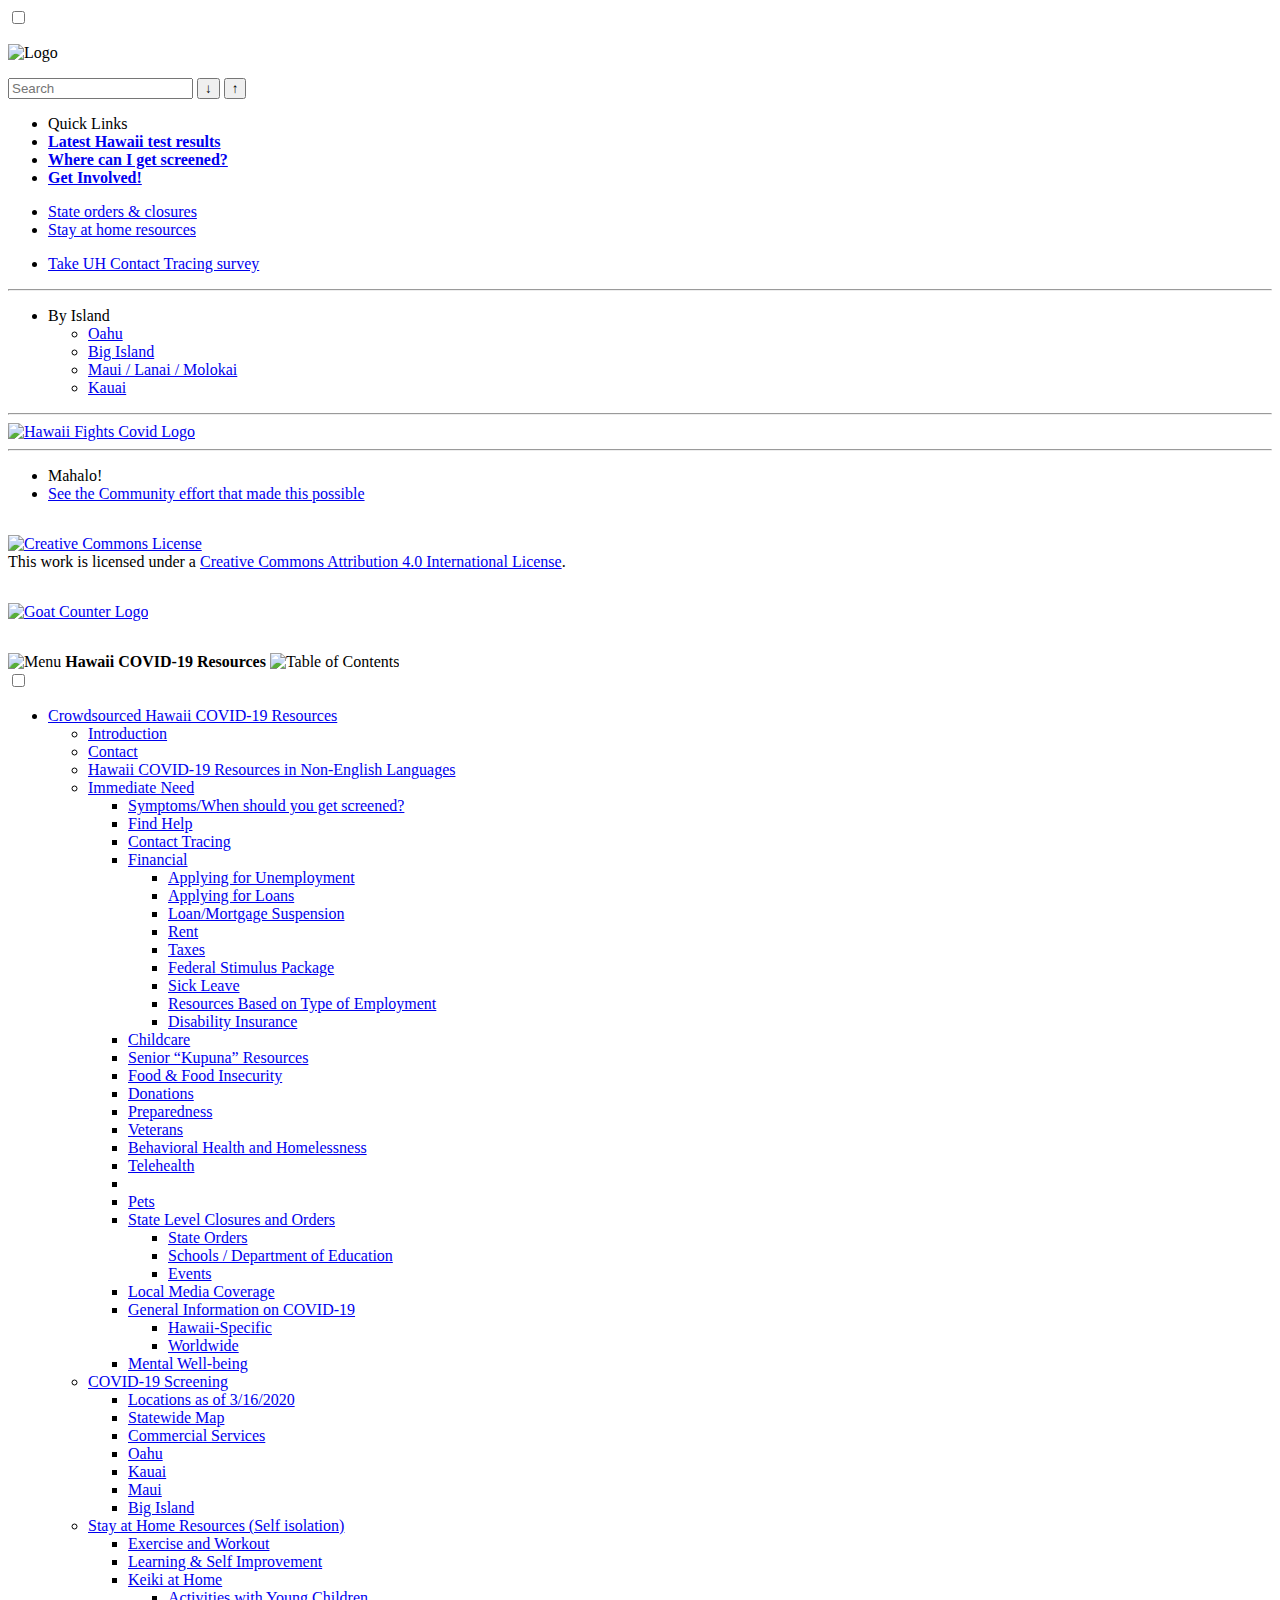
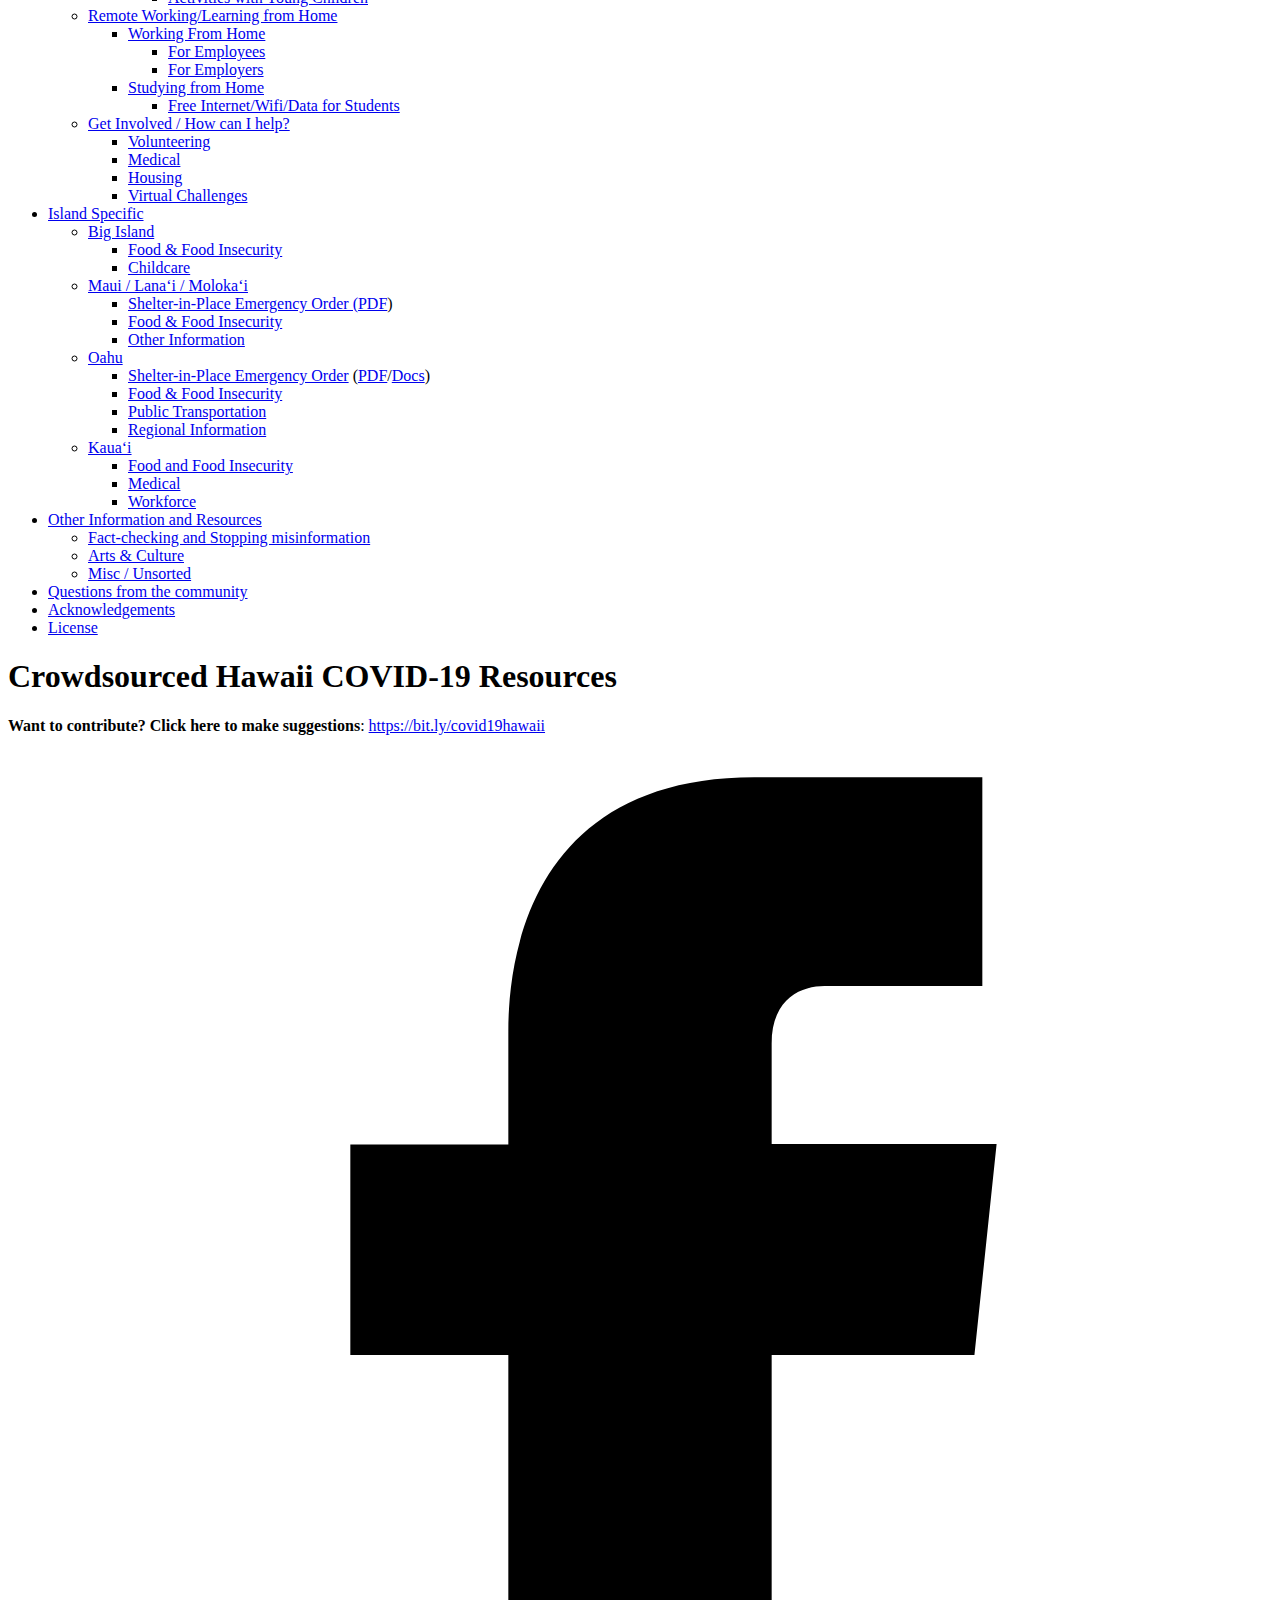
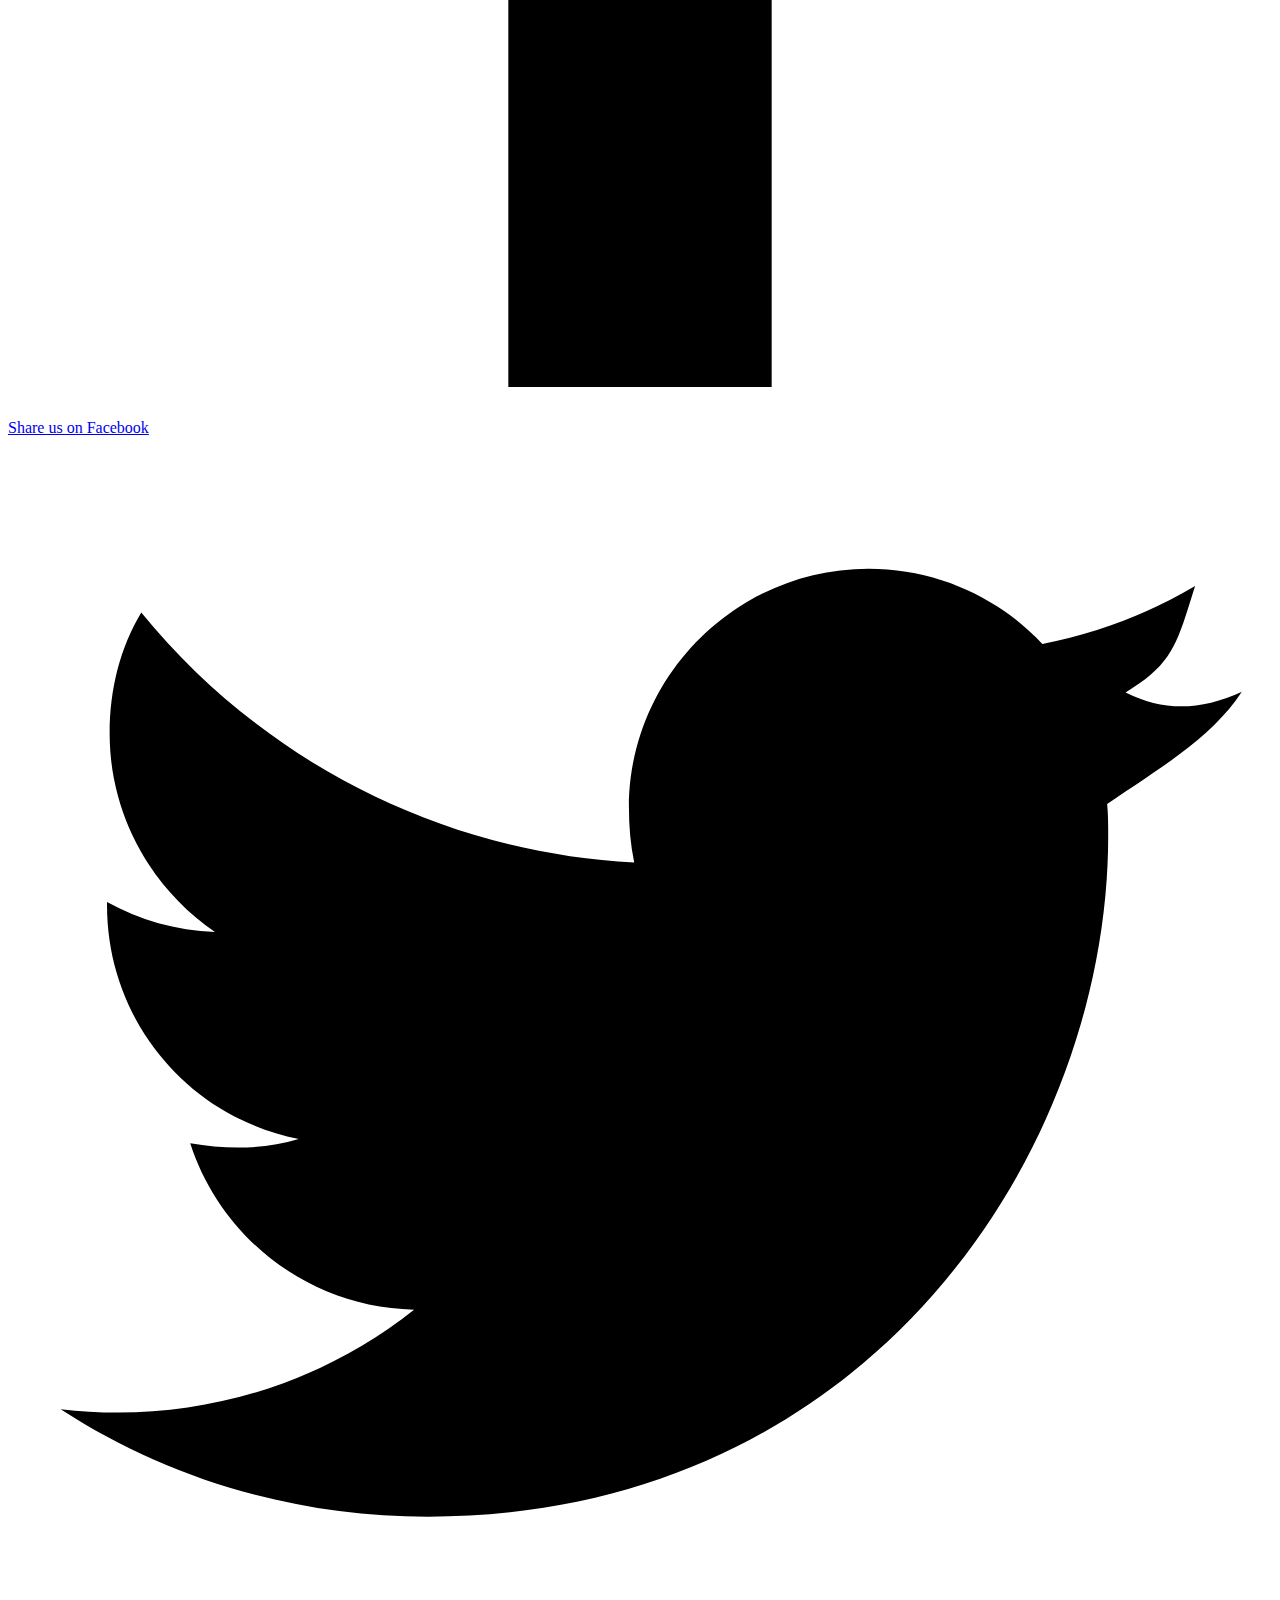
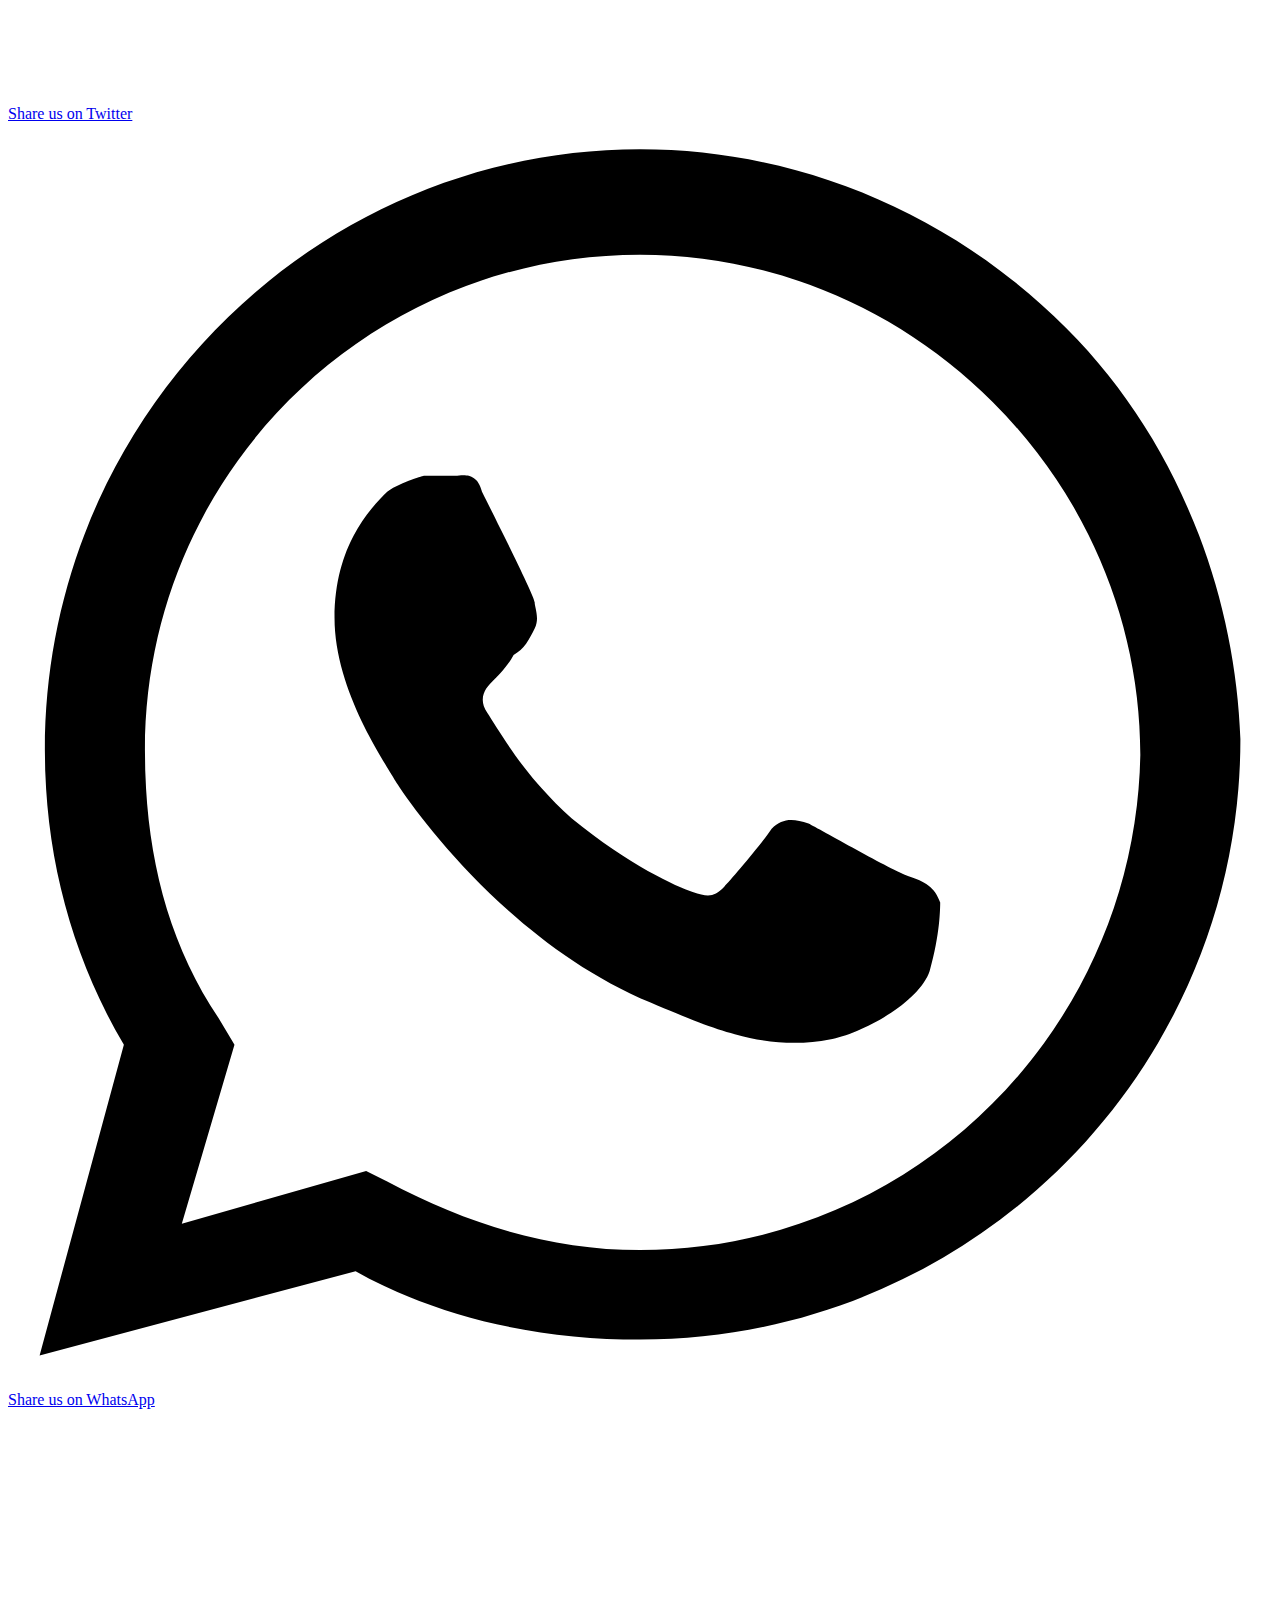
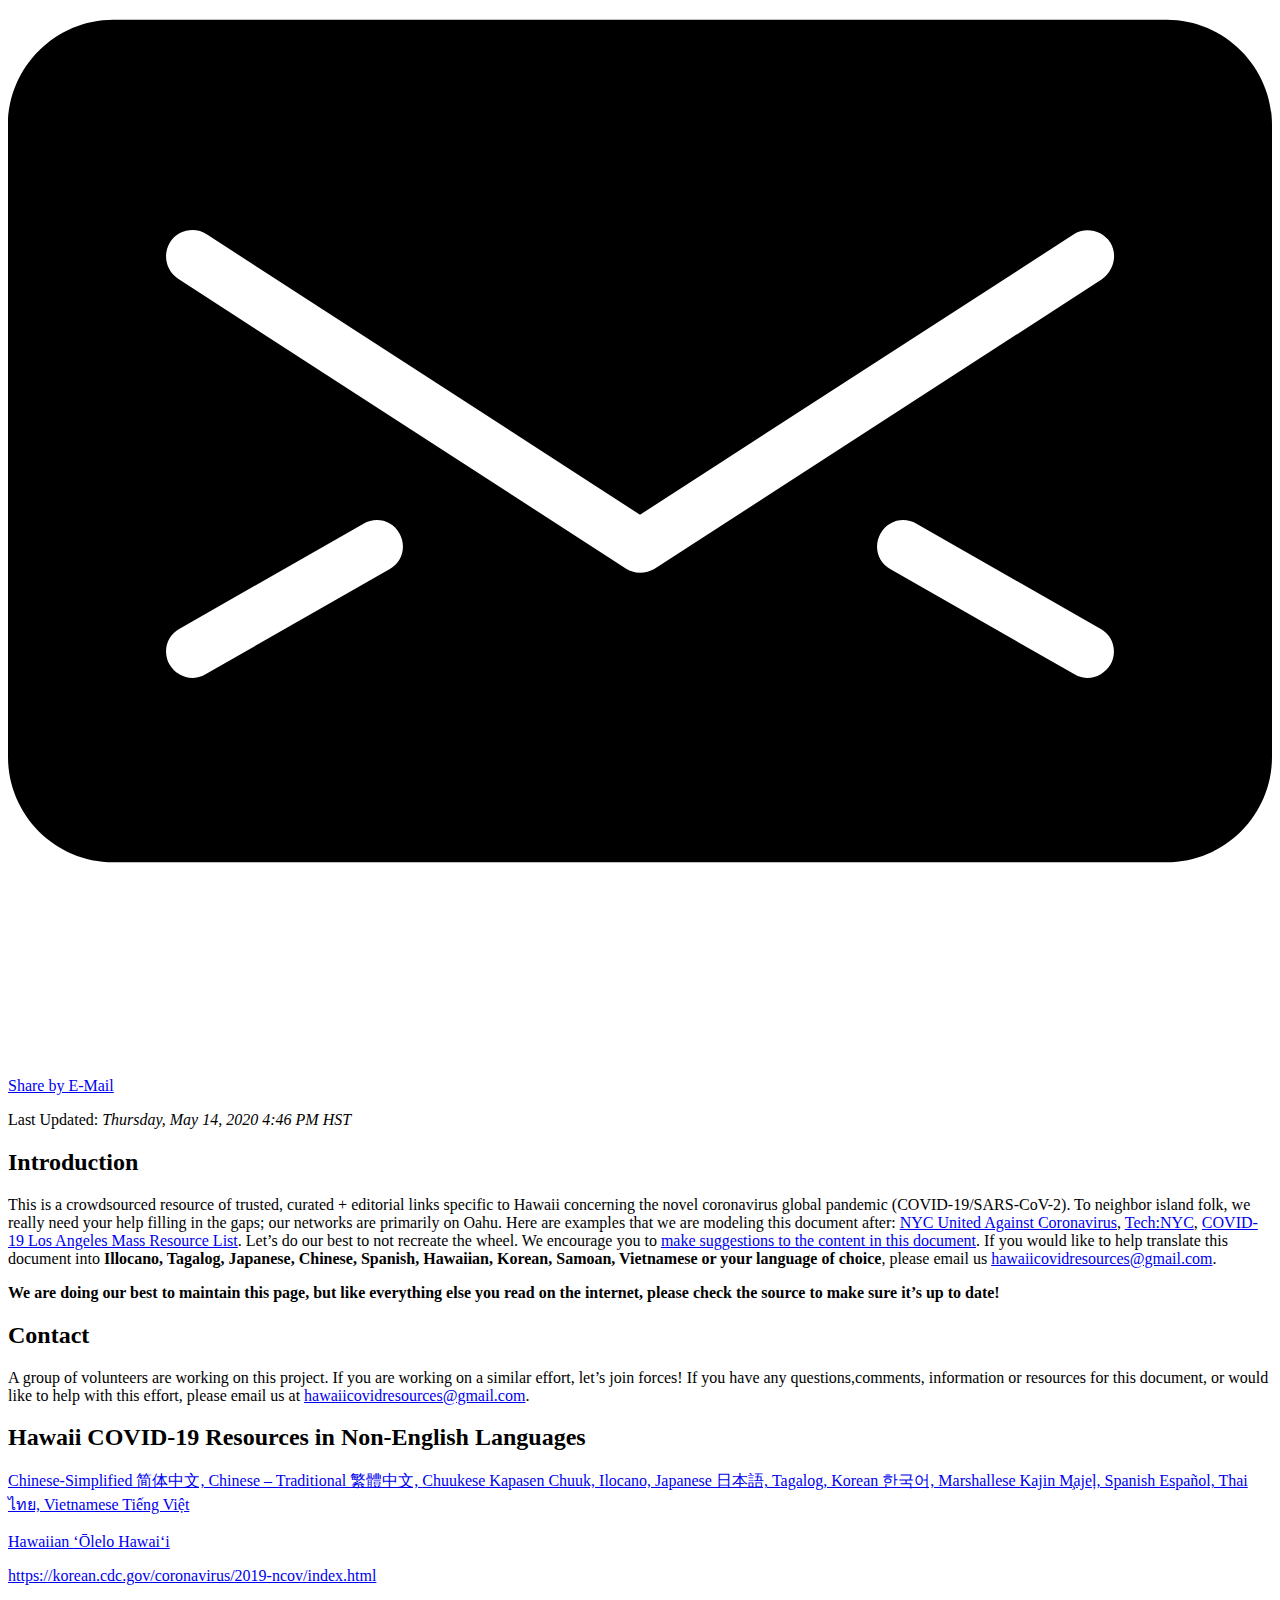
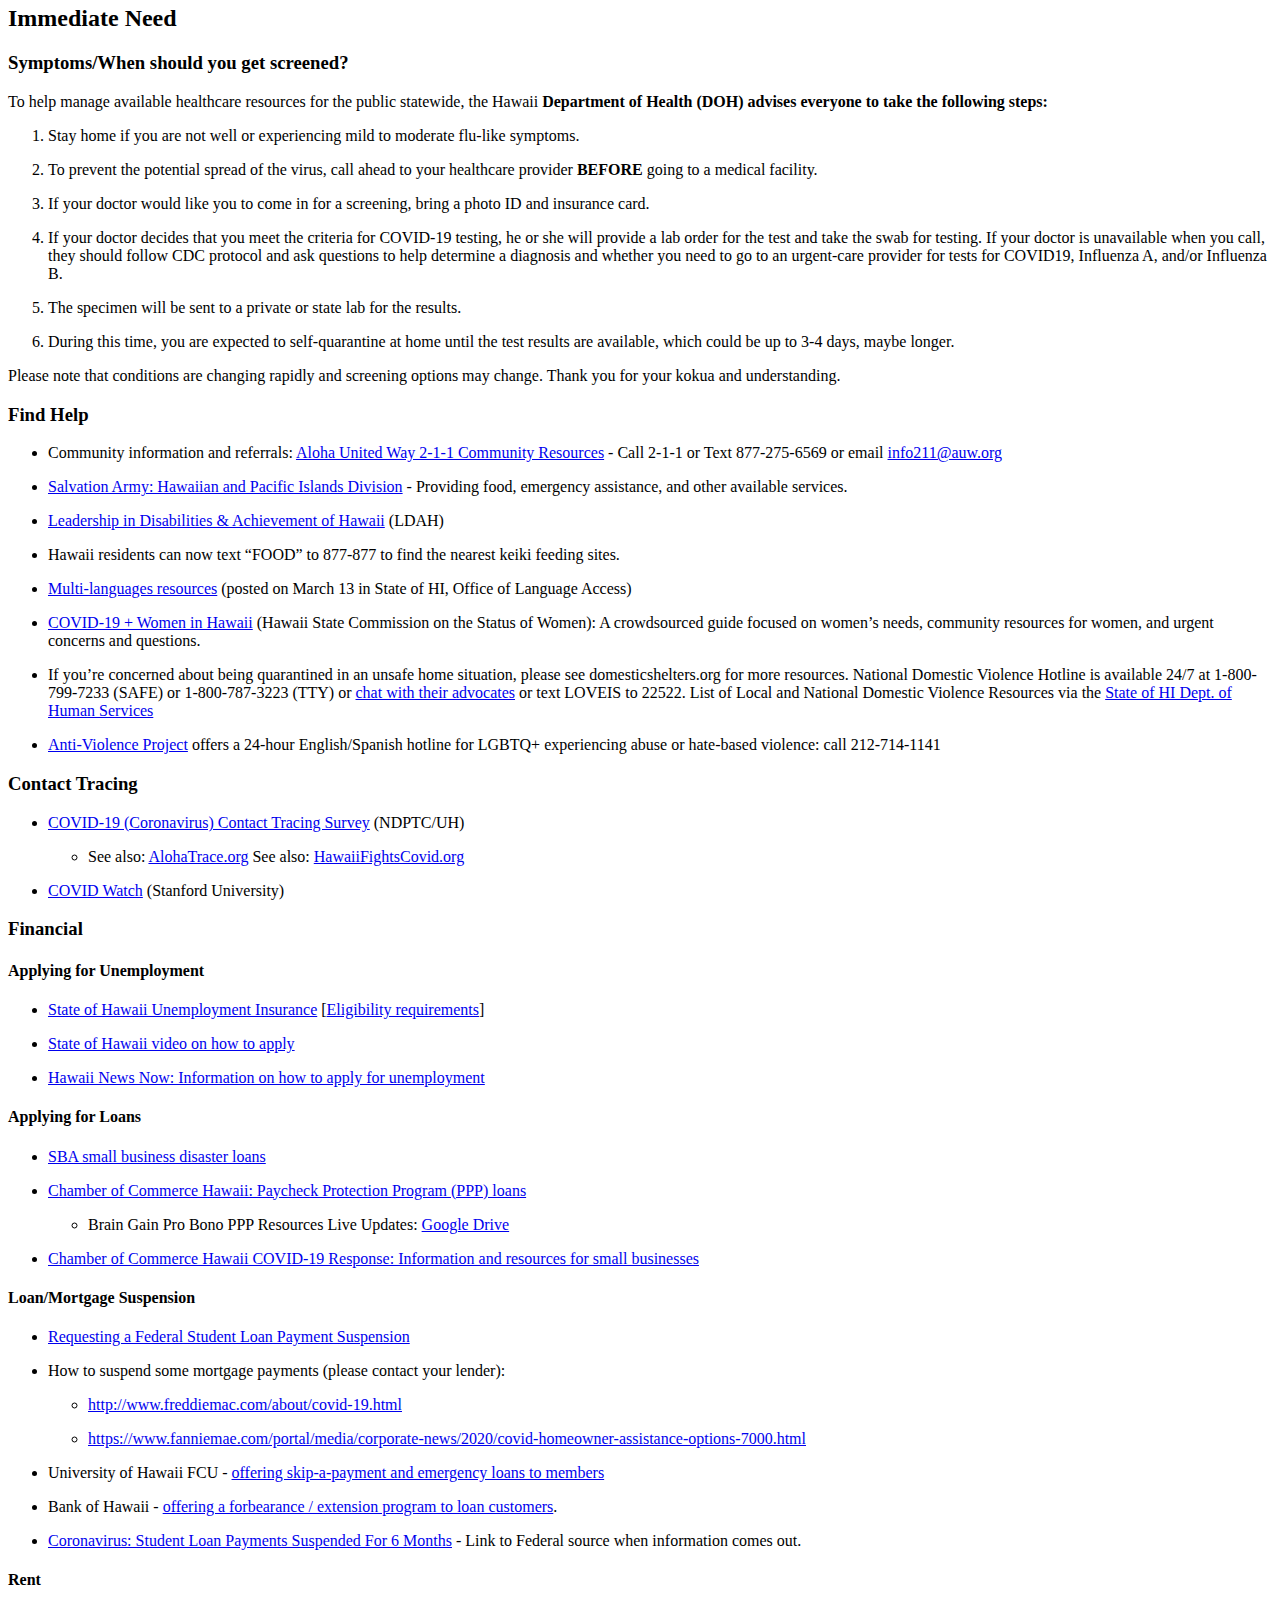
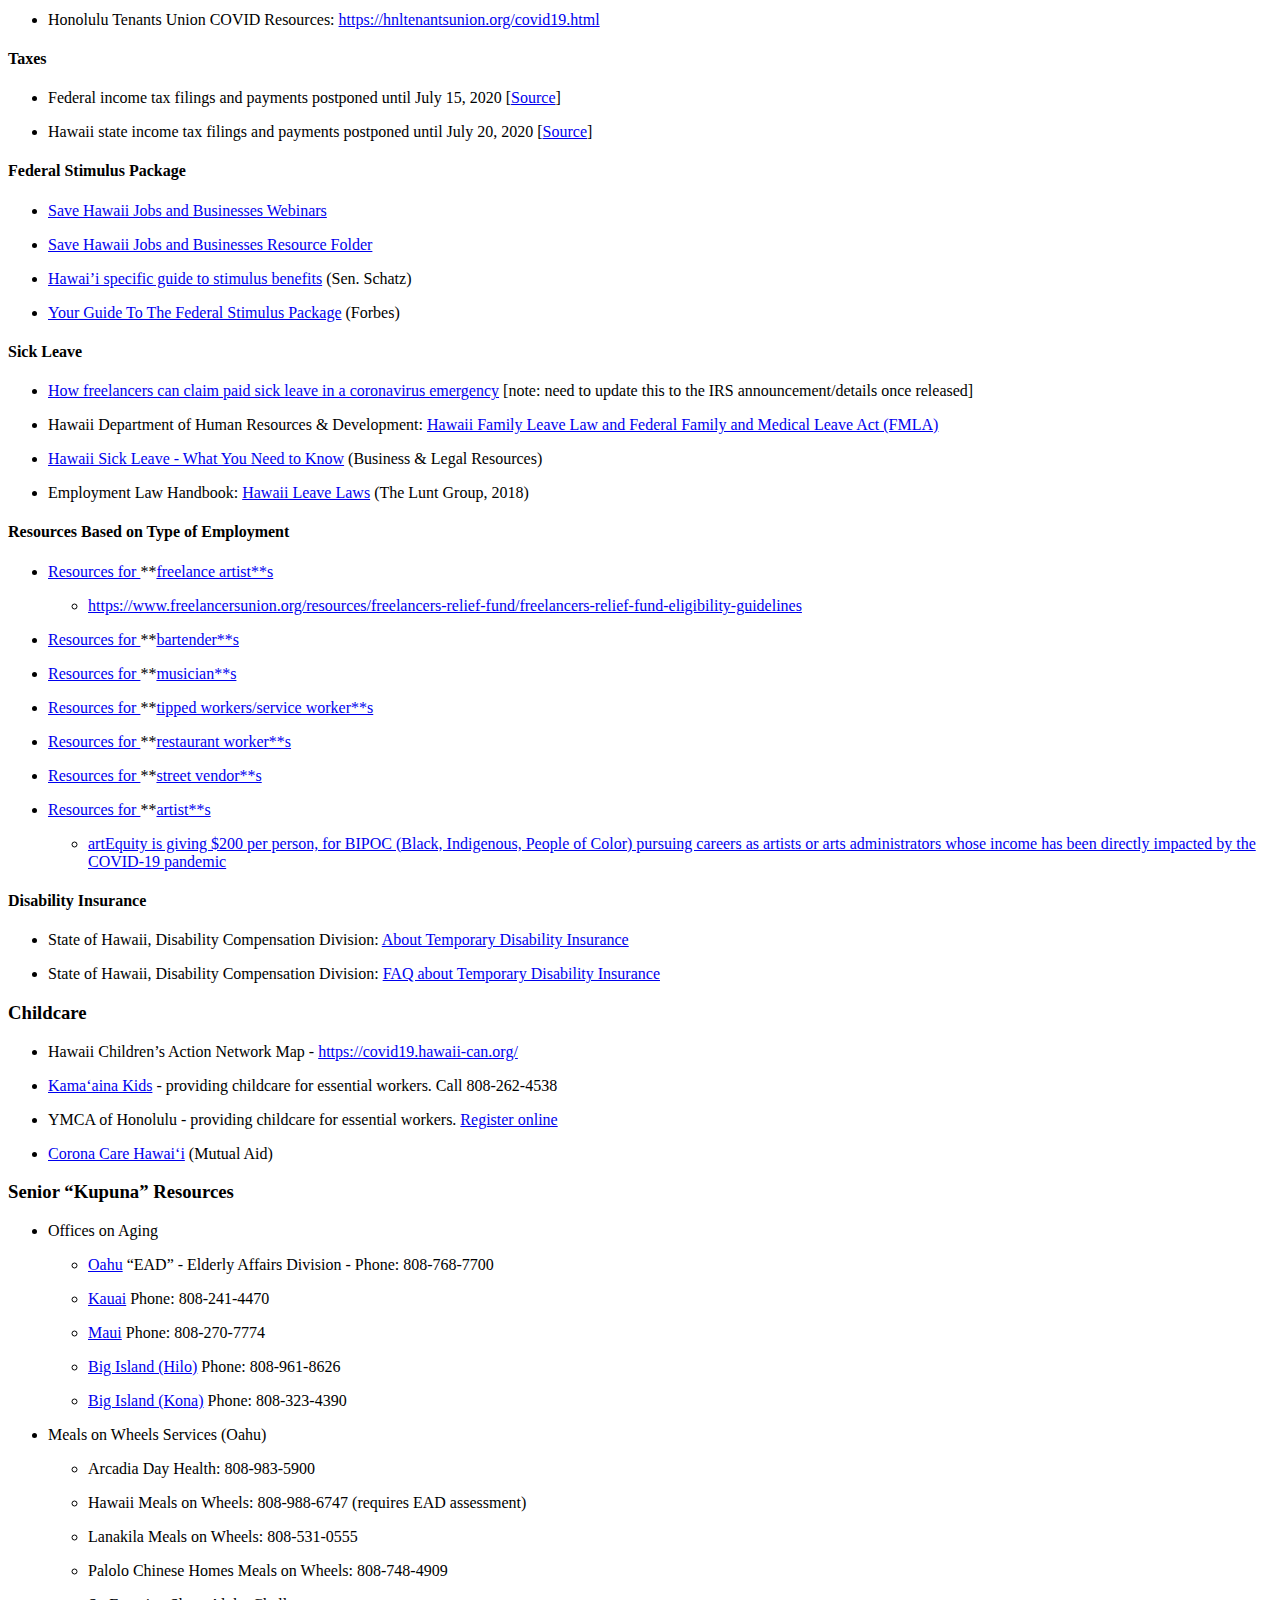
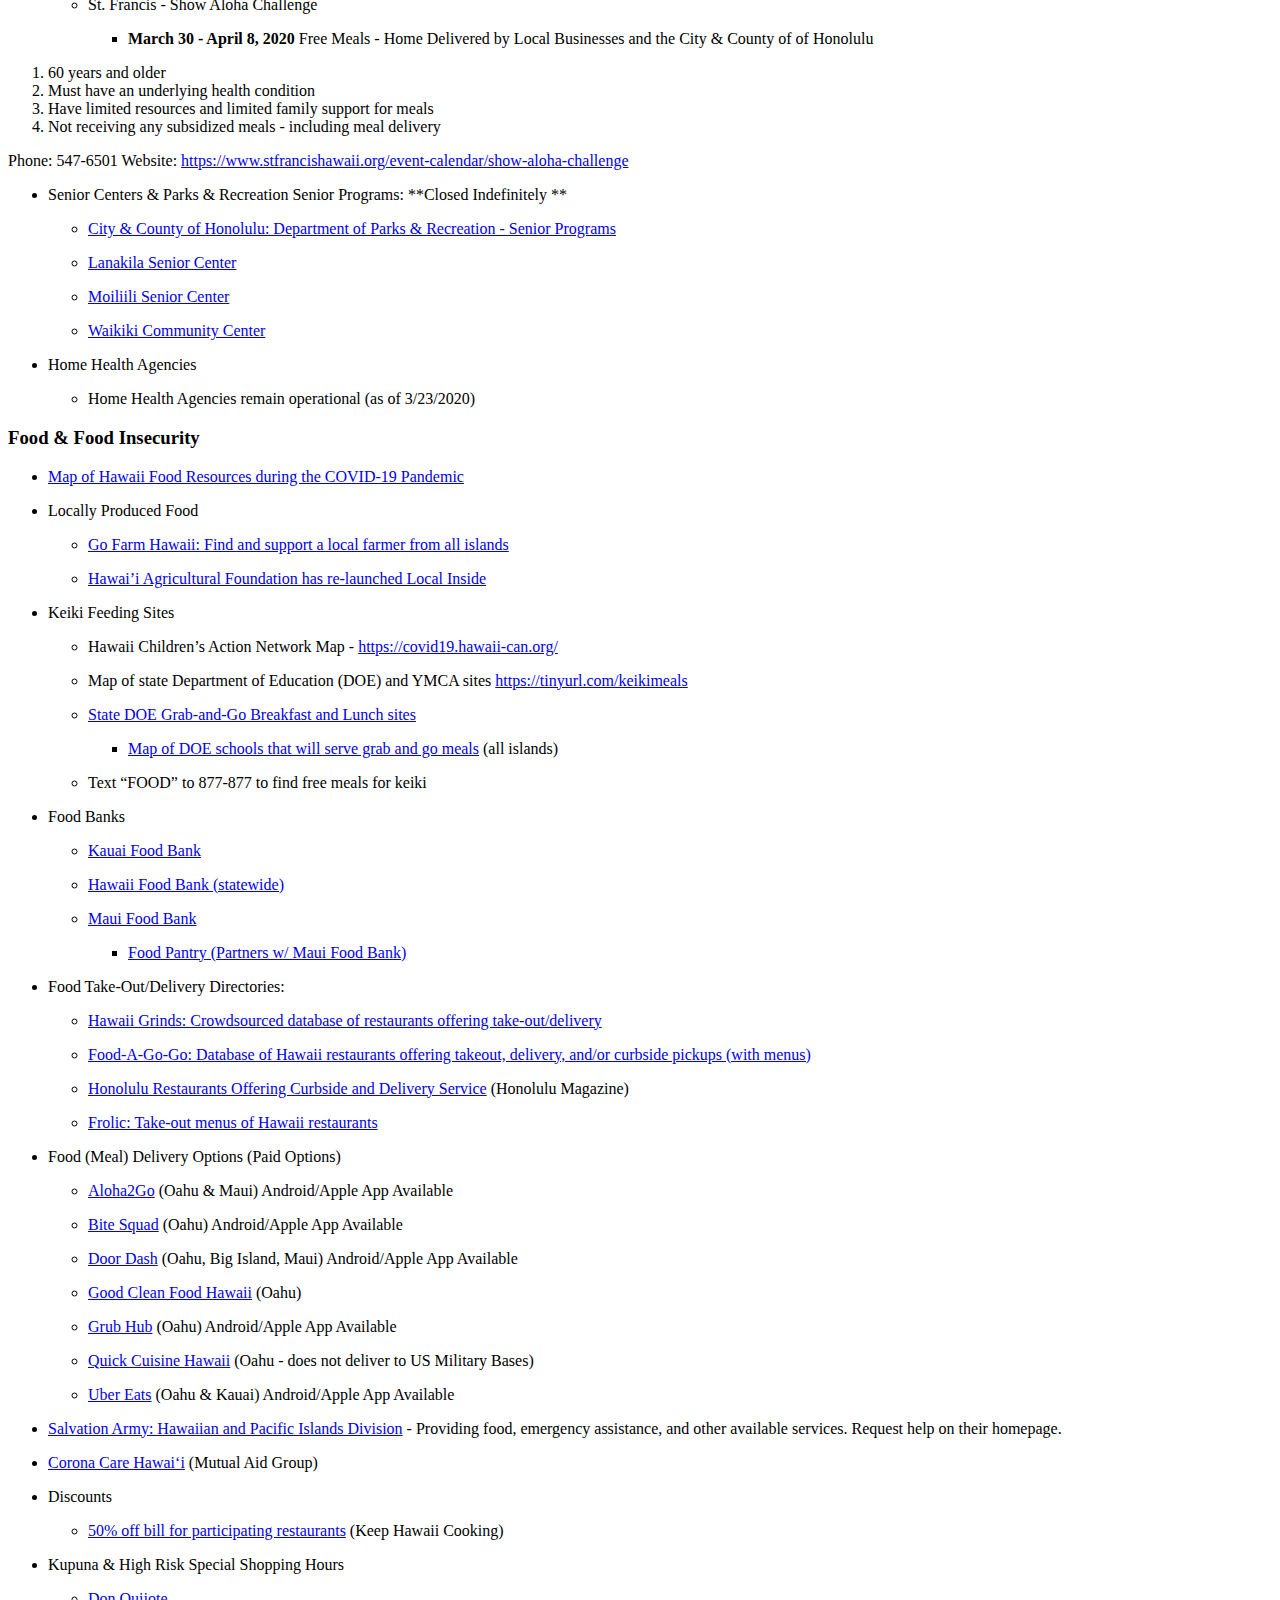
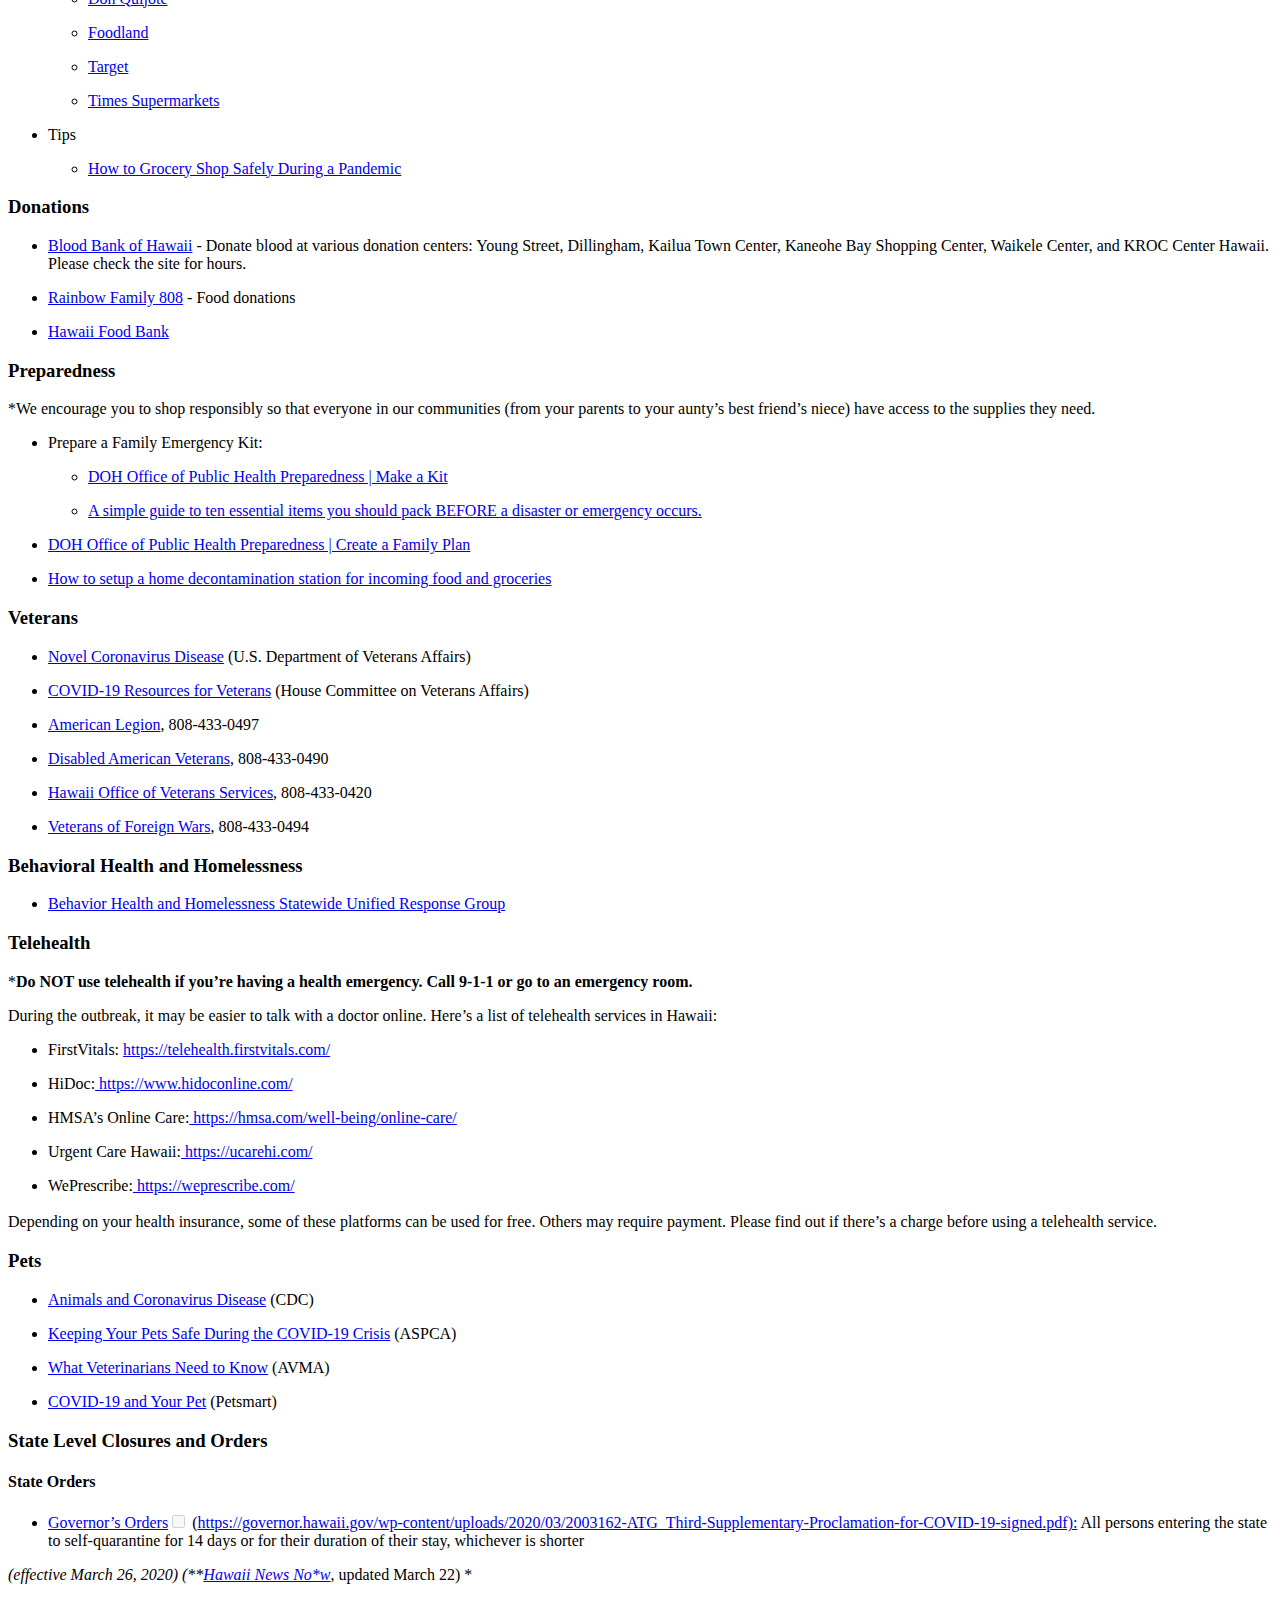
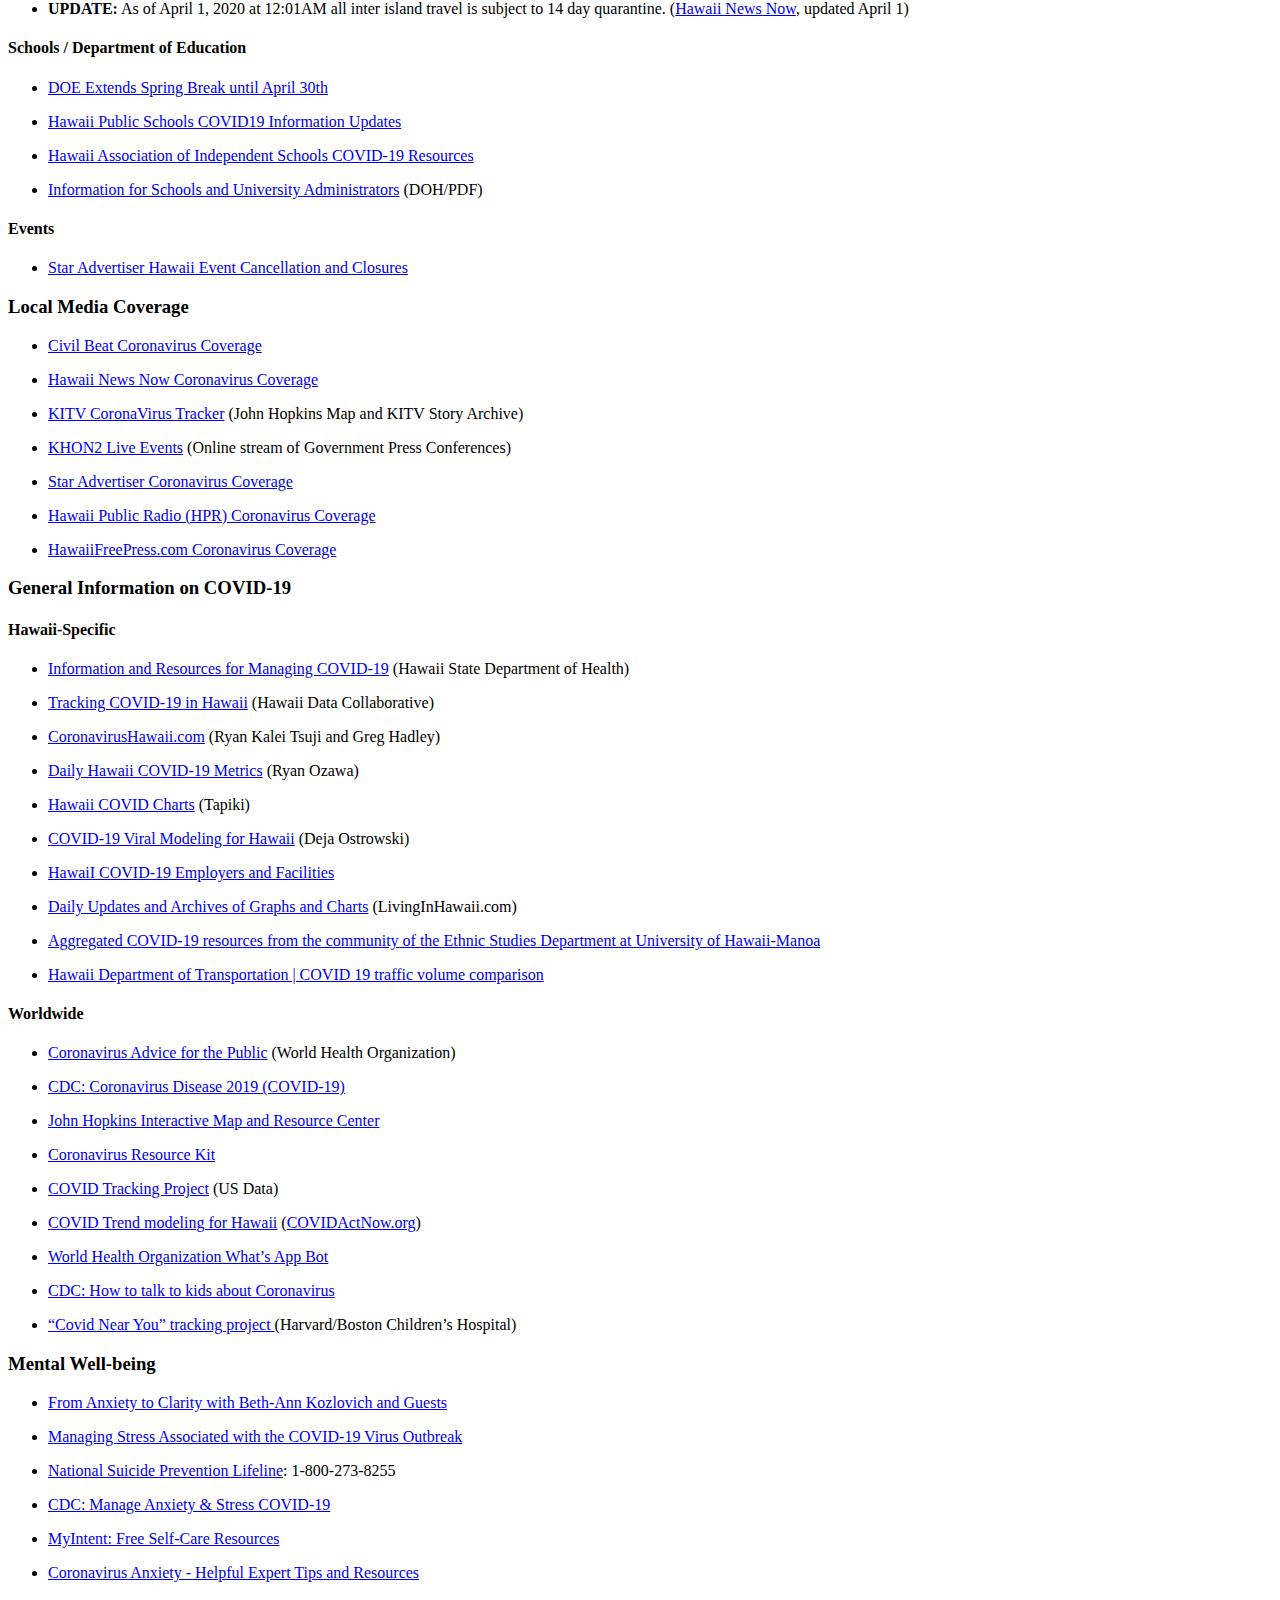
==== commit 6ab1dddc: "Update site" ====
--- a/public/index.html
+++ b/public/index.html
@@ -1,14 +1,14 @@
 <!doctype html><html lang=en><head><meta name=generator content="Hugo 0.68.3"><meta charset=utf-8><meta name=viewport content="width=device-width,initial-scale=1"><meta name=description content="Crowdsourced resource of trusted, curated + editorial links specific to Hawaii concerning the novel coronavirus global pandemic (COVID-19/SARS-CoV-2)."><meta property="og:title" content="Hawaii COVID-19 Resources"><meta property="og:description" content="Crowdsourced resource of trusted, curated + editorial links specific to Hawaii concerning the novel coronavirus global pandemic (COVID-19/SARS-CoV-2)."><meta property="og:type" content="website"><meta property="og:url" content="https://resilienthawaii.org/"><meta property="og:image" content="https://resilienthawaii.org/img/post-cover.png"><title>Hawaii COVID-19 Resources | Resilient Hawaii</title><link rel=icon href=/favicon.png type=image/x-icon><link rel=stylesheet href=/book.min.4205b68de469d793b8628c969346eacd702d819b29fe22c929a2be3d6ccf1922.css integrity="sha256-QgW2jeRp15O4YoyWk0bqzXAtgZsp/iLJKaK+PWzPGSI="><link rel=alternate type=application/rss+xml href=https://resilienthawaii.org/index.xml title="Resilient Hawaii"><meta name=twitter:card content="summary_large_image"><meta name=twitter:image content="https://resilienthawaii.org/img/post-cover.png"><meta name=twitter:title content="Hawaii COVID-19 Resources"><meta name=twitter:description content="Crowdsourced resource of trusted, curated + editorial links specific to Hawaii concerning the novel coronavirus global pandemic (COVID-19/SARS-CoV-2)."><script src=/js/lib.js></script></head><body><input type=checkbox class=hidden id=menu-control><main class="container flex"><aside class=book-menu><nav><p><img src=/img/logo-color.png alt=Logo></p><span class=search-tool><input type=search id=search name=search placeholder=Search>&nbsp;<button data-search=next>&darr;</button>&nbsp;<button data-search=prev>&uarr;</button></span><ul><li><span class=menu-header>Quick Links</span></li><li><a href=https://hawaiicovid19.com><strong>Latest Hawaii test results</strong></a></li><li><a href=#covid-19-screening><strong>Where can I get screened?</strong></a></li><li><a href=#get-involved--how-can-i-help><strong>Get Involved!</strong></a></li></ul><ul><li><a href=#state-level-closures-and-orders>State orders & closures</a></li><li><a href=#stay-at-home-resources-self-isolation>Stay at home resources</a></li></ul><ul><li><a href=https://manoahawaiiss.az1.qualtrics.com/jfe/form/SV_9oUXdWn2YHRu27H>Take UH Contact Tracing survey</a></li></ul><hr><ul><li><span class=menu-header>By Island</span><ul><li><a href=#oahu-1>Oahu</a></li><li><a href=#big-island-1>Big Island</a></li><li><a href=#maui--lana%ca%bbi--moloka%ca%bbi>Maui / Lanai / Molokai</a></li><li><a href=#kaua%ca%bbi>Kauai</a></li></ul></li></ul><hr><a href=https://hawaiifightscovid.org target=_blank><img class=hawaiifightscovid alt="Hawaii Fights Covid Logo" src=/img/hawaii-fights-covid-logo.jpg></a><hr><ul><li><span class=menu-header>Mahalo!</span></li><li><a href="https://docs.google.com/document/d/1IKysf9nsbLHLRM5-yQ3YxKJA4eVS3uLePmlvfQnwF1w/edit?usp=sharing">See the Community effort that made this possible</a></li></ul><p style="margin:2em 0"><a rel=license href=http://creativecommons.org/licenses/by/4.0/ target=_blank><img class=license alt="Creative Commons License" style=border-width:0 src=https://i.creativecommons.org/l/by/4.0/80x15.png></a><br>This work is licensed under a <a rel=license href=http://creativecommons.org/licenses/by/4.0/>Creative Commons Attribution 4.0 International License</a>.</p><p style="margin:2em 0"><a href=https://goatcounter.com target=_blank><img class=goatcounter alt="Goat Counter Logo" src=/img/goatcounter.png></a></p></nav><script>(function(){var menu=document.querySelector("aside.book-menu nav");addEventListener("beforeunload",function(event){localStorage.setItem("menu.scrollTop",menu.scrollTop);});menu.scrollTop=localStorage.getItem("menu.scrollTop");})();</script></aside><div class=book-page><header class=book-header><div class="flex align-center justify-between"><label for=menu-control><img src=/svg/menu.svg class=book-icon alt=Menu></label>
 <strong>Hawaii COVID-19 Resources</strong>
-<label for=toc-control><img src=/svg/toc.svg class=book-icon alt="Table of Contents"></label></div><input type=checkbox class=hidden id=toc-control><aside class="hidden clearfix"><nav id=TableOfContents><ul><li><a href=#crowdsourced-hawaii-covid-19-resources>Crowdsourced Hawaii COVID-19 Resources</a><ul><li><a href=#introduction>Introduction</a></li><li><a href=#contact>Contact</a></li><li><a href=#hawaii-covid-19-resources-in-non-english-languages>Hawaii COVID-19 Resources in Non-English Languages</a></li><li><a href=#immediate-needs>Immediate Needs</a><ul><li><a href=#symptomswhen-should-you-get-screened>Symptoms/When should you get screened?</a></li><li><a href=#find-help>Find Help</a></li><li><a href=#contact-tracing>Contact Tracing</a></li><li><a href=#financial>Financial</a><ul><li><a href=#applying-for-unemployment>Applying for Unemployment</a></li><li><a href=#applying-for-loans>Applying for Loans</a></li><li><a href=#loanmortgage-suspension>Loan/Mortgage Suspension</a></li><li><a href=#rent>Rent</a></li><li><a href=#taxes>Taxes</a></li><li><a href=#federal-stimulus-package>Federal Stimulus Package</a></li><li><a href=#sick-leave>Sick Leave</a></li><li><a href=#resources-based-on-type-of-employment>Resources Based on Type of Employment</a></li><li><a href=#disability-insurance>Disability Insurance</a></li></ul></li><li><a href=#childcare>Childcare</a></li><li><a href=#senior-kupuna-resources>Senior &ldquo;Kupuna&rdquo; Resources</a></li><li><a href=#food--food-insecurity>Food & Food Insecurity</a></li><li><a href=#donations>Donations</a></li><li><a href=#preparedness>Preparedness</a></li><li><a href=#veterans>Veterans</a></li><li><a href=#behavioral-health-and-homelessness>Behavioral Health and Homelessness</a></li><li><a href=#telehealth>Telehealth</a></li><li><a href=#heading></a></li><li><a href=#pets>Pets</a></li><li><a href=#state-level-closures-and-orders>State Level Closures and Orders</a><ul><li><a href=#state-orders>State Orders</a></li><li><a href=#schools--department-of-education>Schools / Department of Education</a></li><li><a href=#events>Events</a></li></ul></li><li><a href=#local-media-coverage>Local Media Coverage</a></li><li><a href=#general-information-on-covid-19>General Information on COVID-19</a><ul><li><a href=#hawaii-specific>Hawaii-Specific</a></li><li><a href=#worldwide>Worldwide</a></li></ul></li><li><a href=#mental-well-being>Mental Well-being</a></li></ul></li><li><a href=#covid-19-screening>COVID-19 Screening</a><ul><li><a href=#locations-as-of-3162020>Locations as of 3/16/2020</a></li><li><a href=#statewide-map>Statewide Map</a></li><li><a href=#commercial-services>Commercial Services</a></li><li><a href=#oahu>Oahu</a></li><li><a href=#kauai>Kauai</a></li><li><a href=#maui>Maui</a></li><li><a href=#big-island>Big Island</a></li></ul></li><li><a href=#stay-at-home-resources-self-isolation>Stay at Home Resources (Self isolation)</a><ul><li><a href=#exercise-and-workout>Exercise and Workout</a></li><li><a href=#learning--self-improvement>Learning & Self Improvement</a></li><li><a href=#keiki-at-home>Keiki at Home</a><ul><li><a href=#activities-with-young-children>Activities with Young Children</a></li></ul></li></ul></li><li><a href=#remote-workinglearning-from-home>Remote Working/Learning from Home</a><ul><li><a href=#working-from-home>Working From Home</a><ul><li><a href=#for-employees>For Employees</a></li><li><a href=#for-employers>For Employers</a></li></ul></li><li><a href=#studying-from-home>Studying from Home</a><ul><li><a href=#free-internetwifidata-for-students>Free Internet/Wifi/Data for Students</a></li></ul></li></ul></li><li><a href=#get-involved--how-can-i-help>Get Involved / How can I help?</a><ul><li><a href=#volunteering>Volunteering</a></li><li><a href=#medical>Medical</a></li><li><a href=#housing>Housing</a></li><li><a href=#virtual-challenges>Virtual Challenges</a></li></ul></li></ul></li><li><a href=#island-specific>Island Specific</a><ul><li><a href=#big-island-1>Big Island</a><ul><li><a href=#food--food-insecurity-1>Food & Food Insecurity</a></li><li><a href=#childcare-1>Childcare</a></li></ul></li><li><a href=#maui--lanaʻi--molokaʻi>Maui / Lanaʻi / Molokaʻi</a><ul><li><a href=#shelter-in-place-emergency-order-pdfhttpswwwmauicountygovdocumentcenterview121462amended-2020-3-22-mayors-public-health-emergency-rulesbidid>Shelter-in-Place Emergency Order (<a href="https://www.mauicounty.gov/DocumentCenter/View/121462/Amended-2020-3-22-Mayors-Public-Health-Emergency-Rules?bidId=">PDF</a>)</a></li><li><a href=#food--food-insecurity-2>Food & Food Insecurity</a></li><li><a href=#other-information>Other Information</a></li></ul></li><li><a href=#oahu-1>Oahu</a><ul><li><a href=#[base64]><a href=http://www.honolulu.gov/rep/site/may/may_docs/Emergency%20Order%20No.%202020-02.pdf>Shelter-in-Place Emergency Order</a> (<a href=http://www.honolulu.gov/rep/site/may/may_docs/Emergency%20Order%20No.%202020-02.pdf>PDF</a>/<a href=https://docs.google.com/document/d/180_Z6jS1sNVUpi-OlvrKRkxkJFYuwm-L-9ptHdpod_M/edit>Docs</a>)</a></li><li><a href=#food--food-insecurity-3>Food & Food Insecurity</a></li><li><a href=#public-transportation>Public Transportation</a></li><li><a href=#regional-information>Regional Information</a></li></ul></li><li><a href=#kauaʻi>Kauaʻi</a><ul><li><a href=#food-and-food-insecurity>Food and Food Insecurity</a></li><li><a href=#medical-1>Medical</a></li><li><a href=#workforce>Workforce</a></li></ul></li></ul></li><li><a href=#other-information-and-resources>Other Information and Resources</a><ul><li><a href=#fact-checking-and-stopping-misinformation>Fact-checking and Stopping misinformation</a></li><li><a href=#arts--culture>Arts & Culture</a></li><li><a href=#misc--unsorted>Misc / Unsorted</a></li></ul></li><li><a href=#questions-from-the-community>Questions from the community</a></li><li><a href=#acknowledgements>Acknowledgements</a></li><li><a href=#license>License</a></li></ul></nav></aside></header><article class=markdown><h1 id=crowdsourced-hawaii-covid-19-resources>Crowdsourced Hawaii COVID-19 Resources</h1><p><strong>Want to contribute? Click here to make suggestions</strong>: <a href=https://bit.ly/covid19hawaii>https://bit.ly/covid19hawaii</a></p><a class=resp-sharing-button__link href="https://facebook.com/sharer/sharer.php?u=https%3A%2F%2Fresilienthawaii.org" target=_blank rel=noopener aria-label="Share on Facebook"><div class="resp-sharing-button resp-sharing-button--facebook resp-sharing-button--large"><div aria-hidden=true class="resp-sharing-button__icon resp-sharing-button__icon--solid"><svg xmlns="http://www.w3.org/2000/svg" viewBox="0 0 24 24"><path d="M18.77 7.46H14.5v-1.9c0-.9.6-1.1 1-1.1h3V.5h-4.33C10.24.5 9.5 3.44 9.5 5.32v2.15h-3v4h3v12h5v-12h3.85l.42-4z"/></svg></div>Share us on Facebook</div></a><a class=resp-sharing-button__link href="https://twitter.com/intent/tweet/?text=Crowdsourced%20resource%20of%20trusted%2C%20curated%20%2B%20editorial%20links%20specific%20to%20Hawaii%20concerning%20the%20novel%20coronavirus%20global%20pandemic%20(COVID-19%2FSARS-CoV-2).&url=https%3A%2F%2Fresilienthawaii.org" target=_blank rel=noopener aria-label="Share on Twitter"><div class="resp-sharing-button resp-sharing-button--twitter resp-sharing-button--large"><div aria-hidden=true class="resp-sharing-button__icon resp-sharing-button__icon--solid"><svg xmlns="http://www.w3.org/2000/svg" viewBox="0 0 24 24"><path d="M23.44 4.83c-.8.37-1.5.38-2.22.02.93-.56.98-.96 1.32-2.02-.88.52-1.86.9-2.9 1.1-.82-.88-2-1.43-3.3-1.43-2.5.0-4.55 2.04-4.55 4.54.0.36.03.7.1 1.04-3.77-.2-7.12-2-9.36-4.75-.4.67-.6 1.45-.6 2.3.0 1.56.8 2.95 2 3.77-.74-.03-1.44-.23-2.05-.57v.06c0 2.2 1.56 4.03 3.64 4.44-.67.2-1.37.2-2.06.08.58 1.8 2.26 3.12 4.25 3.16C5.78 18.1 3.37 18.74 1 18.46c2 1.3 4.4 2.04 6.97 2.04 8.35.0 12.92-6.92 12.92-12.93.0-.2.0-.4-.02-.6.9-.63 1.96-1.22 2.56-2.14z"/></svg></div>Share us on Twitter</div></a><a class=resp-sharing-button__link href="whatsapp://send?text=Crowdsourced%20resource%20of%20trusted%2C%20curated%20%2B%20editorial%20links%20specific%20to%20Hawaii%20concerning%20the%20novel%20coronavirus%20global%20pandemic%20(COVID-19%2FSARS-CoV-2).%20https%3A%2F%2Fresilienthawaii.org" target=_blank rel=noopener aria-label="Share on WhatsApp"><div class="resp-sharing-button resp-sharing-button--whatsapp resp-sharing-button--large"><div aria-hidden=true class="resp-sharing-button__icon resp-sharing-button__icon--solid"><svg xmlns="http://www.w3.org/2000/svg" viewBox="0 0 24 24"><path d="M20.1 3.9C17.9 1.7 15 .5 12 .5 5.8.5.7 5.6.7 11.9c0 2 .5 3.9 1.5 5.6L.6 23.4l6-1.6c1.6.9 3.5 1.3 5.4 1.3 6.3.0 11.4-5.1 11.4-11.4-.1-2.8-1.2-5.7-3.3-7.8zM12 21.4c-1.7.0-3.3-.5-4.8-1.3l-.4-.2-3.5 1 1-3.4L4 17c-1-1.5-1.4-3.2-1.4-5.1.0-5.2 4.2-9.4 9.4-9.4 2.5.0 4.9 1 6.7 2.8s2.8 4.2 2.8 6.7c-.1 5.2-4.3 9.4-9.5 9.4zm5.1-7.1c-.3-.1-1.7-.9-1.9-1-.3-.1-.5-.1-.7.1-.2.3-.8 1-.9 1.1-.2.2-.3.2-.6.1s-1.2-.5-2.3-1.4c-.9-.8-1.4-1.7-1.6-2s0-.5.1-.6.3-.3.4-.5c.2-.1.3-.3.4-.5s0-.4.0-.5C10 9 9.3 7.6 9 7c-.1-.4-.4-.3-.5-.3h-.6s-.4.1-.7.3c-.3.3-1 1-1 2.4s1 2.8 1.1 3c.1.2 2 3.1 4.9 4.3.7.3 1.2.5 1.6.6.7.2 1.3.2 1.8.1.6-.1 1.7-.7 1.9-1.3.2-.7.2-1.2.2-1.3-.1-.3-.3-.4-.6-.5z"/></svg></div>Share us on WhatsApp</div></a><a class=resp-sharing-button__link href="mailto:?subject=Crowdsourced%20resource%20of%20trusted%2C%20curated%20%2B%20editorial%20links%20specific%20to%20Hawaii%20concerning%20the%20novel%20coronavirus%20global%20pandemic%20(COVID-19%2FSARS-CoV-2).&body=https%3A%2F%2Fresilienthawaii.org" target=_self rel=noopener aria-label="Share by E-Mail"><div class="resp-sharing-button resp-sharing-button--email resp-sharing-button--large"><div aria-hidden=true class="resp-sharing-button__icon resp-sharing-button__icon--solid"><svg xmlns="http://www.w3.org/2000/svg" viewBox="0 0 24 24"><path d="M22 4H2C.9 4 0 4.9.0 6v12c0 1.1.9 2 2 2h20c1.1.0 2-.9 2-2V6c0-1.1-.9-2-2-2zM7.25 14.43l-3.5 2c-.08.05-.17.07-.25.07-.17.0-.34-.1-.43-.25-.14-.24-.06-.55.18-.68l3.5-2c.24-.14.55-.06.68.18.14.24.06.55-.18.68zm4.75.07c-.1.0-.2-.03-.27-.08l-8.5-5.5c-.23-.15-.3-.46-.15-.7.15-.22.46-.3.7-.14L12 13.4l8.23-5.32c.23-.15.54-.08.7.15.14.23.07.54-.16.7l-8.5 5.5c-.08.04-.17.07-.27.07zm8.93 1.75c-.1.16-.26.25-.43.25-.08.0-.17-.02-.25-.07l-3.5-2c-.24-.13-.32-.44-.18-.68s.44-.32.68-.18l3.5 2c.24.13.32.44.18.68z"/></svg></div>Share by E-Mail</div></a><p>Last Updated: <em>Monday, April 20, 2020 11:56 AM HST</em></p><h2 id=introduction>Introduction</h2><p>This is a crowdsourced resource of trusted, curated + editorial links specific to Hawaii concerning the novel coronavirus global pandemic (COVID-19/SARS-CoV-2). To neighbor island folk, we really need your help filling in the gaps; our networks are primarily on Oahu. Here are examples that we are modeling this document after: <a href=https://docs.google.com/document/d/18WYGoVlJuXYc3QFN1RABnARZlwDG3aLQsnNokl1KhZQ/edit>NYC United Against Coronavirus</a>, <a href="https://www.google.com/url?q=https://docs.google.com/document/d/12KbEKMrLrZf-nUvuHoFtLPHAARIDEc7kcWTUwBnI8dw/edit&sa=D&ust=1585458826721000&usg=AFQjCNFuLDspcRvdcNBKQk5OQfte3mzaCQ">Tech:NYC</a>, <a href=https://docs.google.com/document/d/1S-WJaMa4q3yNrEBfSFKEdSQArcNc_MTI2LiUA63Ycyg/edit#>COVID-19 Los Angeles Mass Resource List</a>. Let’s do our best to not recreate the wheel. We encourage you to <a href=https://support.google.com/docs/answer/6033474>make suggestions to the content in this document</a>. If you would like to help translate this document into <strong>Illocano, Tagalog, Japanese, Chinese, Spanish, Hawaiian, Korean, Samoan, Vietnamese or your language of choice</strong>, please email us <a href=mailto:hawaiicovidresources@gmail.com>hawaiicovidresources@gmail.com</a>.</p><p><strong>We are doing our best to maintain this page, but like everything else you read on the internet, please check the source to make sure it’s up to date!</strong></p><h2 id=contact>Contact</h2><p>A group of volunteers are working on this project. If you are working on a similar effort, let’s join forces! If you have any questions,comments, information or resources for this document, or would like to help with this effort, please email us at <a href=mailto:hawaiicovidresources@gmail.com>hawaiicovidresources@gmail.com</a>.</p><h2 id=hawaii-covid-19-resources-in-non-english-languages>Hawaii COVID-19 Resources in Non-English Languages</h2><p><a href=https://health.hawaii.gov/ola/ola-posts/covid-19-multi-languages-resources/>Chinese-Simplified 简体中文, Chinese – Traditional 繁體中文, </a><a href=https://health.hawaii.gov/ola/ola-posts/covid-19-multi-languages-resources/>Chuukese</a><a href=https://health.hawaii.gov/ola/ola-posts/covid-19-multi-languages-resources/> Kapasen Chuuk, Ilocano, Japanese 日本語, Tagalog, Korean 한국어, Marshallese Kajin M̧ajeļ, Spanish Español, Thai ไทย, Vietnamese Tiếng Việt</a></p><p><a href=https://health.hawaii.gov/ola/ola-posts/covid-19-multi-languages-resources/>Hawaiian </a><a href=https://health.hawaii.gov/ola/ola-posts/covid-19-multi-languages-resources/>ʻŌlelo Hawaiʻi</a></p><h2 id=immediate-needs>Immediate Needs</h2><h3 id=symptomswhen-should-you-get-screened>Symptoms/When should you get screened?</h3><p>To help manage available healthcare resources for the public statewide, the Hawaii <strong>Department of Health (DOH) advises everyone to take the following steps:</strong></p><ol><li><p>Stay home if you are not well or experiencing mild to moderate flu-like symptoms.</p></li><li><p>To prevent the potential spread of the virus, call ahead to your healthcare provider <strong>BEFORE</strong> going to a medical facility.</p></li><li><p>If your doctor would like you to come in for a screening, bring a photo ID and insurance card.</p></li><li><p>If your doctor decides that you meet the criteria for COVID-19 testing, he or she will provide a lab order for the test and take the swab for testing. If your doctor is unavailable when you call, they should follow CDC protocol and ask questions to help determine a diagnosis and whether you need to go to an urgent-care provider for tests for COVID19, Influenza A, and/or Influenza B.</p></li><li><p>The specimen will be sent to a private or state lab for the results.</p></li><li><p>During this time, you are expected to self-quarantine at home until the test results are available, which could be up to 3-4 days, maybe longer.</p></li></ol><p>Please note that conditions are changing rapidly and screening options may change. Thank you for your kokua and understanding.</p><h3 id=find-help>Find Help</h3><ul><li><p>Community information and referrals: <a href=http://www.auw211.org/>Aloha United Way 2-1-1 Community Resources</a> - Call 2-1-1 or Text 877-275-6569 or email <a href=mailto:info211@auw.org>info211@auw.org</a></p></li><li><p><a href=https://hawaii.salvationarmy.org>Salvation Army: Hawaiian and Pacific Islands Division</a> - Providing food, emergency assistance, and other available services.</p></li><li><p>Hawaii residents can now text &ldquo;FOOD&rdquo; to 877-877 to find the nearest keiki feeding sites.</p></li><li><p><a href=https://health.hawaii.gov/ola/ola-posts/covid-19-multi-languages-resources/>Multi-languages resources</a> (posted on March 13 in State of HI, Office of Language Access)</p></li><li><p><a href=https://docs.google.com/document/u/0/d/1dGp4ABKB4ADaTcO8BJMbdiFuRc-ITPgD8_4YI3ihjxk/mobilebasic>COVID-19 + Women in Hawaii</a> (Hawaii State Commission on the Status of Women): A crowdsourced guide focused on women’s needs, community resources for women, and urgent concerns and questions.</p></li><li><p>If you’re concerned about being quarantined in an unsafe home situation, please see domesticshelters.org for more resources. National Domestic Violence Hotline is available 24/7 at 1-800-799-7233 (SAFE) or 1-800-787-3223 (TTY) or <a href=https://www.thehotline.org/what-is-live-chat/>chat with their advocates</a> or text LOVEIS to 22522. List of Local and National Domestic Violence Resources via the <a href=https://humanservices.hawaii.gov/ssd/domestic-violence-resources/>State of HI Dept. of Human Services</a></p></li><li><p><a href=https://avp.org/>Anti-Violence Project</a> offers a 24-hour English/Spanish hotline for LGBTQ+ experiencing abuse or hate-based violence: call 212-714-1141</p></li></ul><h3 id=contact-tracing>Contact Tracing</h3><ul><li><p><a href=https://manoahawaiiss.az1.qualtrics.com/jfe/form/SV_9oUXdWn2YHRu27H>COVID-19 (Coronavirus) Contact Tracing Survey</a> (NDPTC/UH)</p><ul><li>See also: <a href=https://www.alohatrace.org/>AlohaTrace.org</a>
-See also: <a href=https://www.hawaiifightscovid.org/>HawaiiFightsCovid.org</a></li></ul></li><li><p><a href=https://www.covid-watch.org/>COVID Watch</a> (Stanford University)</p></li></ul><h3 id=financial>Financial</h3><h4 id=applying-for-unemployment>Applying for Unemployment</h4><ul><li><p><a href=https://huiclaims.hawaii.gov/#/>State of Hawaii Unemployment Insurance</a> [<a href=http://labor.hawaii.gov/ui/faq/>Eligibility requirements</a>]</p></li><li><p><a href="http://labor.hawaii.gov/ui/instructional-video-for-filing-unemployment-insurance-online/?fbclid=IwAR3Da2ZF6B6ANfsjJXnlAK8UAhB2KXBeXMWiUq326kYSrZYe8w2H92y4nJU">State of Hawaii video on how to apply</a></p></li><li><p><a href=https://www.hawaiinewsnow.com/2020/03/19/need-file-an-unemployment-claim-heres-how-do-it/>Hawaii News Now: Information on how to apply for unemployment</a></p></li></ul><h4 id=applying-for-loans>Applying for Loans</h4><ul><li><p><a href="https://invest.hawaii.gov/sba-economic-injury-disaster-loan-program/?fbclid=IwAR3_zFTzI89tXDTWkFRhgk7tho6zJ_lxTLM_CRalgU5nDkQJHZZc6Z34q9Q">SBA small business disaster loans</a></p></li><li><p><a href=https://covid19.cochawaii.org/paycheck-protection-program/>Chamber of Commerce Hawaii: Paycheck Protection Program (PPP) loans</a></p><ul><li>Brain Gain Pro Bono PPP Resources Live Updates: <a href=https://drive.google.com/drive/u/1/folders/1vp3Kc5a7OhLYJ9HTvOGmEn2SbrOl0MiF>Google Drive</a></li></ul></li><li><p><a href=https://covid19.cochawaii.org/>Chamber of Commerce Hawaii COVID-19 Response: Information and resources for small businesses</a></p></li></ul><h4 id=loanmortgage-suspension>Loan/Mortgage Suspension</h4><ul><li><p><a href=https://www.ed.gov/news/press-releases/delivering-president-trumps-promise-secretary-devos-suspends-federal-student-loan-payments-waives-interest-during-national-emergency>Requesting a Federal Student Loan Payment Suspension</a></p></li><li><p>How to suspend some mortgage payments (please contact your lender):</p><ul><li><p><a href=http://www.freddiemac.com/about/covid-19.html>http://www.freddiemac.com/about/covid-19.html</a></p></li><li><p><a href=https://www.fanniemae.com/portal/media/corporate-news/2020/covid-homeowner-assistance-options-7000.html>https://www.fanniemae.com/portal/media/corporate-news/2020/covid-homeowner-assistance-options-7000.html</a></p></li></ul></li><li><p>University of Hawaii FCU - <a href=https://www.uhfcu.com/coronavirus/financial-assistance/>offering skip-a-payment and emergency loans to members</a></p></li><li><p>Bank of Hawaii - <a href=https://www.boh.com/covid-19-main-page/financial-assistance>offering a forbearance / extension program to loan customers</a>.</p></li><li><p><a href=https://www.buzzfeednews.com/amphtml/sarahmimms/coronavirus-bill-ends-student-loan-payments-interest-6>Coronavirus: Student Loan Payments Suspended For 6 Months</a> - Link to Federal source when information comes out.</p></li></ul><h4 id=rent>Rent</h4><ul><li>Honolulu Tenants Union COVID Resources: <a href=https://hnltenantsunion.org/covid19.html>https://hnltenantsunion.org/covid19.html</a></li></ul><h4 id=taxes>Taxes</h4><ul><li><p>Federal income tax filings and payments postponed until July 15, 2020 [<a href=https://www.irs.gov/newsroom/tax-day-now-july-15-treasury-irs-extend-filing-deadline-and-federal-tax-payments-regardless-of-amount-owed>Source</a>]</p></li><li><p>Hawaii state income tax filings and payments postponed until July 20, 2020 [<a href=https://files.hawaii.gov/tax/news/announce/ann20-01.pdf>Source</a>]</p></li></ul><h4 id=federal-stimulus-package>Federal Stimulus Package</h4><ul><li><p><a href=https://www.schatz.senate.gov/coronavirus>Hawai’i specific guide to stimulus benefits</a> (Sen. Schatz)</p></li><li><p><a href=https://www.forbes.com/sites/advisor/2020/03/27/your-guide-to-the-federal-stimulus-package/#dae45782711e>Your Guide To The Federal Stimulus Package</a> (Forbes)</p></li></ul><h4 id=sick-leave>Sick Leave</h4><ul><li><p><a href=https://blog.freelancersunion.org/2020/03/23/how-freelancers-can-claim-paid-sick-leave-coronavirus/>How freelancers can claim paid sick leave in a coronavirus emergency</a> [note: need to update this to the IRS announcement/details once released]</p></li><li><p>Hawaii Department of Human Resources & Development: <a href=https://dhrd.hawaii.gov/state-employees/employee-benefits/family-friendly-benefits/family-and-medical-leave/>Hawaii Family Leave Law and Federal Family and Medical Leave Act (FMLA)</a></p></li><li><p><a href=https://www.blr.com/HR-Employment/Benefits-Leave/Sick-Leave-in-Hawaii>Hawaii Sick Leave - What You Need to Know</a> (Business & Legal Resources)</p></li><li><p>Employment Law Handbook: <a href=https://www.employmentlawhandbook.com/leave-laws/state-leave-laws/hawaii/>Hawaii Leave Laws</a> (The Lunt Group, 2018)</p></li></ul><h4 id=resources-based-on-type-of-employment>Resources Based on Type of Employment</h4><ul><li><p><a href="https://covid19freelanceartistresource.wordpress.com/?fbclid=IwAR2h6cN5HPapOjYZoLocJ7ydEEx34_0Hy_Bp2K_jblFmSKUQ1uNM3j1X3Cs">Resources for </a>**<a href="https://covid19freelanceartistresource.wordpress.com/?fbclid=IwAR2h6cN5HPapOjYZoLocJ7ydEEx34_0Hy_Bp2K_jblFmSKUQ1uNM3j1X3Cs">freelance artist**s</a></p><ul><li><a href=https://www.freelancersunion.org/resources/freelancers-relief-fund/freelancers-relief-fund-eligibility-guidelines>https://www.freelancersunion.org/resources/freelancers-relief-fund/freelancers-relief-fund-eligibility-guidelines</a></li></ul></li><li><p><a href="https://www.usbgfoundation.org/beap?fbclid=IwAR3dQlMeJsntGhpWvUi3rWUnkHWQCIL97gG9yqQdG9degTQ_Yxr6YkCqL7I">Resources for </a>**<a href="https://www.usbgfoundation.org/beap?fbclid=IwAR3dQlMeJsntGhpWvUi3rWUnkHWQCIL97gG9yqQdG9degTQ_Yxr6YkCqL7I">bartender**s</a></p></li><li><p><a href=https://www.americansforthearts.org/by-topic/disaster-preparedness/coronavirus-covid-19-resource-and-response-center>Resources for </a>**<a href=https://www.americansforthearts.org/by-topic/disaster-preparedness/coronavirus-covid-19-resource-and-response-center>musician**s</a></p></li><li><p><a href=https://ofwemergencyfund.org/help>Resources for </a>**<a href=https://ofwemergencyfund.org/help>tipped workers/service worker**s</a></p></li><li><p><a href=https://www.restaurantworkerscf.org/news/2020/3/15/restaurant-workers-community-foundation-announces-the-formation-of-restaurant-workers-covid19-crisis-relief-fund>Resources for </a>**<a href=https://www.restaurantworkerscf.org/news/2020/3/15/restaurant-workers-community-foundation-announces-the-formation-of-restaurant-workers-covid19-crisis-relief-fund>restaurant worker**s</a></p></li><li><p><a href=https://www.inclusiveaction.org/covid19response>Resources for </a>**<a href=https://www.inclusiveaction.org/covid19response>street vendor**s</a></p></li><li><p><a href=https://www.sidestreet.org/artist-resources>Resources for </a>**<a href=https://www.sidestreet.org/artist-resources>artist**s</a></p><ul><li><a href="https://docs.google.com/forms/d/e/1FAIpQLSfv4AazvLFVUNAgXoxqBqfZ7jJVkrMroa-CET6Vt6XygR-CaQ/viewform?fbzx=-3551299570220847832">artEquity is giving $200 per person, for BIPOC (Black, Indigenous, People of Color) pursuing careers as artists or arts administrators whose income has been directly impacted by the COVID-19 pandemic</a></li></ul></li></ul><h4 id=disability-insurance>Disability Insurance</h4><ul><li><p>State of Hawaii, Disability Compensation Division: <a href=https://labor.hawaii.gov/dcd/home/about-tdi/>About Temporary Disability Insurance</a></p></li><li><p>State of Hawaii, Disability Compensation Division: <a href=https://labor.hawaii.gov/dcd/frequently-asked-questions/tdi/>FAQ about Temporary Disability Insurance</a></p></li></ul><h3 id=childcare>Childcare</h3><ul><li><p>Hawaii Children’s Action Network Map - <a href=https://covid19.hawaii-can.org/>https://covid19.hawaii-can.org/</a></p></li><li><p><a href=https://www.kamaainakids.com/school-age/program>Kamaʻaina Kids</a> - providing childcare for essential workers. Call 808-262-4538</p></li><li><p>YMCA of Honolulu - providing childcare for essential workers. <a href=https://www.ymcahonolulu.org/about/news/essential-workers-child-care>Register online</a></p></li><li><p><a href=http://coronacarehi.org>Corona Care Hawaiʻi</a> (Mutual Aid)</p></li></ul><h3 id=senior-kupuna-resources>Senior &ldquo;Kupuna&rdquo; Resources</h3><ul><li><p>Offices on Aging</p><ul><li><p><a href=http://elderlyaffairs.com/>Oahu</a> &ldquo;EAD&rdquo; - Elderly Affairs Division - Phone: 808-768-7700</p></li><li><p><a href=https://www.kauaiadrc.org/>Kauai</a> Phone: 808-241-4470</p></li><li><p><a href=https://www.mauicounty.gov/255/Office-on-Aging>Maui</a> Phone: 808-270-7774</p></li><li><p><a href=https://www.hcoahawaii.org/site/363/contact_us.aspx>Big Island (Hilo)</a> Phone: 808-961-8626</p></li><li><p><a href=https://www.hcoahawaii.org/site/363/contact_us.aspx>Big Island (Kona)</a> Phone: 808-323-4390</p></li></ul></li><li><p>Meals on Wheels Services (Oahu)</p><ul><li><p>Arcadia Day Health: 808-983-5900</p></li><li><p>Hawaii Meals on Wheels: 808-988-6747 (requires EAD assessment)</p></li><li><p>Lanakila Meals on Wheels: 808-531-0555</p></li><li><p>Palolo Chinese Homes Meals on Wheels: 808-748-4909</p></li><li><p>St. Francis - Show Aloha Challenge</p><ul><li><strong>March 30 - April 8, 2020</strong>
+<label for=toc-control><img src=/svg/toc.svg class=book-icon alt="Table of Contents"></label></div><input type=checkbox class=hidden id=toc-control><aside class="hidden clearfix"><nav id=TableOfContents><ul><li><a href=#crowdsourced-hawaii-covid-19-resources>Crowdsourced Hawaii COVID-19 Resources</a><ul><li><a href=#introduction>Introduction</a></li><li><a href=#contact>Contact</a></li><li><a href=#hawaii-covid-19-resources-in-non-english-languages>Hawaii COVID-19 Resources in Non-English Languages</a></li><li><a href=#immediate-need>Immediate Need</a><ul><li><a href=#symptomswhen-should-you-get-screened>Symptoms/When should you get screened?</a></li><li><a href=#find-help>Find Help</a></li><li><a href=#contact-tracing>Contact Tracing</a></li><li><a href=#financial>Financial</a><ul><li><a href=#applying-for-unemployment>Applying for Unemployment</a></li><li><a href=#applying-for-loans>Applying for Loans</a></li><li><a href=#loanmortgage-suspension>Loan/Mortgage Suspension</a></li><li><a href=#rent>Rent</a></li><li><a href=#taxes>Taxes</a></li><li><a href=#federal-stimulus-package>Federal Stimulus Package</a></li><li><a href=#sick-leave>Sick Leave</a></li><li><a href=#resources-based-on-type-of-employment>Resources Based on Type of Employment</a></li><li><a href=#disability-insurance>Disability Insurance</a></li></ul></li><li><a href=#childcare>Childcare</a></li><li><a href=#senior-kupuna-resources>Senior &ldquo;Kupuna&rdquo; Resources</a></li><li><a href=#food--food-insecurity>Food & Food Insecurity</a></li><li><a href=#donations>Donations</a></li><li><a href=#preparedness>Preparedness</a></li><li><a href=#veterans>Veterans</a></li><li><a href=#behavioral-health-and-homelessness>Behavioral Health and Homelessness</a></li><li><a href=#telehealth>Telehealth</a></li><li><a href=#heading></a></li><li><a href=#pets>Pets</a></li><li><a href=#state-level-closures-and-orders>State Level Closures and Orders</a><ul><li><a href=#state-orders>State Orders</a></li><li><a href=#schools--department-of-education>Schools / Department of Education</a></li><li><a href=#events>Events</a></li></ul></li><li><a href=#local-media-coverage>Local Media Coverage</a></li><li><a href=#general-information-on-covid-19>General Information on COVID-19</a><ul><li><a href=#hawaii-specific>Hawaii-Specific</a></li><li><a href=#worldwide>Worldwide</a></li></ul></li><li><a href=#mental-well-being>Mental Well-being</a></li></ul></li><li><a href=#covid-19-screening>COVID-19 Screening</a><ul><li><a href=#locations-as-of-3162020>Locations as of 3/16/2020</a></li><li><a href=#statewide-map>Statewide Map</a></li><li><a href=#commercial-services>Commercial Services</a></li><li><a href=#oahu>Oahu</a></li><li><a href=#kauai>Kauai</a></li><li><a href=#maui>Maui</a></li><li><a href=#big-island>Big Island</a></li></ul></li><li><a href=#stay-at-home-resources-self-isolation>Stay at Home Resources (Self isolation)</a><ul><li><a href=#exercise-and-workout>Exercise and Workout</a></li><li><a href=#learning--self-improvement>Learning & Self Improvement</a></li><li><a href=#keiki-at-home>Keiki at Home</a><ul><li><a href=#activities-with-young-children>Activities with Young Children</a></li></ul></li></ul></li><li><a href=#remote-workinglearning-from-home>Remote Working/Learning from Home</a><ul><li><a href=#working-from-home>Working From Home</a><ul><li><a href=#for-employees>For Employees</a></li><li><a href=#for-employers>For Employers</a></li></ul></li><li><a href=#studying-from-home>Studying from Home</a><ul><li><a href=#free-internetwifidata-for-students>Free Internet/Wifi/Data for Students</a></li></ul></li></ul></li><li><a href=#get-involved--how-can-i-help>Get Involved / How can I help?</a><ul><li><a href=#volunteering>Volunteering</a></li><li><a href=#medical>Medical</a></li><li><a href=#housing>Housing</a></li><li><a href=#virtual-challenges>Virtual Challenges</a></li></ul></li></ul></li><li><a href=#island-specific>Island Specific</a><ul><li><a href=#big-island-1>Big Island</a><ul><li><a href=#food--food-insecurity-1>Food & Food Insecurity</a></li><li><a href=#childcare-1>Childcare</a></li></ul></li><li><a href=#maui--lanaʻi--molokaʻi>Maui / Lanaʻi / Molokaʻi</a><ul><li><a href=#shelter-in-place-emergency-order-pdfhttpswwwmauicountygovdocumentcenterview121462amended-2020-3-22-mayors-public-health-emergency-rulesbidid>Shelter-in-Place Emergency Order (<a href="https://www.mauicounty.gov/DocumentCenter/View/121462/Amended-2020-3-22-Mayors-Public-Health-Emergency-Rules?bidId=">PDF</a>)</a></li><li><a href=#food--food-insecurity-2>Food & Food Insecurity</a></li><li><a href=#other-information>Other Information</a></li></ul></li><li><a href=#oahu-1>Oahu</a><ul><li><a href=#[base64]><a href=http://www.honolulu.gov/rep/site/may/may_docs/Emergency%20Order%20No.%202020-02.pdf>Shelter-in-Place Emergency Order</a> (<a href=http://www.honolulu.gov/rep/site/may/may_docs/Emergency%20Order%20No.%202020-02.pdf>PDF</a>/<a href=https://docs.google.com/document/d/180_Z6jS1sNVUpi-OlvrKRkxkJFYuwm-L-9ptHdpod_M/edit>Docs</a>)</a></li><li><a href=#food--food-insecurity-3>Food & Food Insecurity</a></li><li><a href=#public-transportation>Public Transportation</a></li><li><a href=#regional-information>Regional Information</a></li></ul></li><li><a href=#kauaʻi>Kauaʻi</a><ul><li><a href=#food-and-food-insecurity>Food and Food Insecurity</a></li><li><a href=#medical-1>Medical</a></li><li><a href=#workforce>Workforce</a></li></ul></li></ul></li><li><a href=#other-information-and-resources>Other Information and Resources</a><ul><li><a href=#fact-checking-and-stopping-misinformation>Fact-checking and Stopping misinformation</a></li><li><a href=#arts--culture>Arts & Culture</a></li><li><a href=#misc--unsorted>Misc / Unsorted</a></li></ul></li><li><a href=#questions-from-the-community>Questions from the community</a></li><li><a href=#acknowledgements>Acknowledgements</a></li><li><a href=#license>License</a></li></ul></nav></aside></header><article class=markdown><h1 id=crowdsourced-hawaii-covid-19-resources>Crowdsourced Hawaii COVID-19 Resources</h1><p><strong>Want to contribute? Click here to make suggestions</strong>: <a href=https://bit.ly/covid19hawaii>https://bit.ly/covid19hawaii</a></p><a class=resp-sharing-button__link href="https://facebook.com/sharer/sharer.php?u=https%3A%2F%2Fresilienthawaii.org" target=_blank rel=noopener aria-label="Share on Facebook"><div class="resp-sharing-button resp-sharing-button--facebook resp-sharing-button--large"><div aria-hidden=true class="resp-sharing-button__icon resp-sharing-button__icon--solid"><svg xmlns="http://www.w3.org/2000/svg" viewBox="0 0 24 24"><path d="M18.77 7.46H14.5v-1.9c0-.9.6-1.1 1-1.1h3V.5h-4.33C10.24.5 9.5 3.44 9.5 5.32v2.15h-3v4h3v12h5v-12h3.85l.42-4z"/></svg></div>Share us on Facebook</div></a><a class=resp-sharing-button__link href="https://twitter.com/intent/tweet/?text=Crowdsourced%20resource%20of%20trusted%2C%20curated%20%2B%20editorial%20links%20specific%20to%20Hawaii%20concerning%20the%20novel%20coronavirus%20global%20pandemic%20(COVID-19%2FSARS-CoV-2).&url=https%3A%2F%2Fresilienthawaii.org" target=_blank rel=noopener aria-label="Share on Twitter"><div class="resp-sharing-button resp-sharing-button--twitter resp-sharing-button--large"><div aria-hidden=true class="resp-sharing-button__icon resp-sharing-button__icon--solid"><svg xmlns="http://www.w3.org/2000/svg" viewBox="0 0 24 24"><path d="M23.44 4.83c-.8.37-1.5.38-2.22.02.93-.56.98-.96 1.32-2.02-.88.52-1.86.9-2.9 1.1-.82-.88-2-1.43-3.3-1.43-2.5.0-4.55 2.04-4.55 4.54.0.36.03.7.1 1.04-3.77-.2-7.12-2-9.36-4.75-.4.67-.6 1.45-.6 2.3.0 1.56.8 2.95 2 3.77-.74-.03-1.44-.23-2.05-.57v.06c0 2.2 1.56 4.03 3.64 4.44-.67.2-1.37.2-2.06.08.58 1.8 2.26 3.12 4.25 3.16C5.78 18.1 3.37 18.74 1 18.46c2 1.3 4.4 2.04 6.97 2.04 8.35.0 12.92-6.92 12.92-12.93.0-.2.0-.4-.02-.6.9-.63 1.96-1.22 2.56-2.14z"/></svg></div>Share us on Twitter</div></a><a class=resp-sharing-button__link href="whatsapp://send?text=Crowdsourced%20resource%20of%20trusted%2C%20curated%20%2B%20editorial%20links%20specific%20to%20Hawaii%20concerning%20the%20novel%20coronavirus%20global%20pandemic%20(COVID-19%2FSARS-CoV-2).%20https%3A%2F%2Fresilienthawaii.org" target=_blank rel=noopener aria-label="Share on WhatsApp"><div class="resp-sharing-button resp-sharing-button--whatsapp resp-sharing-button--large"><div aria-hidden=true class="resp-sharing-button__icon resp-sharing-button__icon--solid"><svg xmlns="http://www.w3.org/2000/svg" viewBox="0 0 24 24"><path d="M20.1 3.9C17.9 1.7 15 .5 12 .5 5.8.5.7 5.6.7 11.9c0 2 .5 3.9 1.5 5.6L.6 23.4l6-1.6c1.6.9 3.5 1.3 5.4 1.3 6.3.0 11.4-5.1 11.4-11.4-.1-2.8-1.2-5.7-3.3-7.8zM12 21.4c-1.7.0-3.3-.5-4.8-1.3l-.4-.2-3.5 1 1-3.4L4 17c-1-1.5-1.4-3.2-1.4-5.1.0-5.2 4.2-9.4 9.4-9.4 2.5.0 4.9 1 6.7 2.8s2.8 4.2 2.8 6.7c-.1 5.2-4.3 9.4-9.5 9.4zm5.1-7.1c-.3-.1-1.7-.9-1.9-1-.3-.1-.5-.1-.7.1-.2.3-.8 1-.9 1.1-.2.2-.3.2-.6.1s-1.2-.5-2.3-1.4c-.9-.8-1.4-1.7-1.6-2s0-.5.1-.6.3-.3.4-.5c.2-.1.3-.3.4-.5s0-.4.0-.5C10 9 9.3 7.6 9 7c-.1-.4-.4-.3-.5-.3h-.6s-.4.1-.7.3c-.3.3-1 1-1 2.4s1 2.8 1.1 3c.1.2 2 3.1 4.9 4.3.7.3 1.2.5 1.6.6.7.2 1.3.2 1.8.1.6-.1 1.7-.7 1.9-1.3.2-.7.2-1.2.2-1.3-.1-.3-.3-.4-.6-.5z"/></svg></div>Share us on WhatsApp</div></a><a class=resp-sharing-button__link href="mailto:?subject=Crowdsourced%20resource%20of%20trusted%2C%20curated%20%2B%20editorial%20links%20specific%20to%20Hawaii%20concerning%20the%20novel%20coronavirus%20global%20pandemic%20(COVID-19%2FSARS-CoV-2).&body=https%3A%2F%2Fresilienthawaii.org" target=_self rel=noopener aria-label="Share by E-Mail"><div class="resp-sharing-button resp-sharing-button--email resp-sharing-button--large"><div aria-hidden=true class="resp-sharing-button__icon resp-sharing-button__icon--solid"><svg xmlns="http://www.w3.org/2000/svg" viewBox="0 0 24 24"><path d="M22 4H2C.9 4 0 4.9.0 6v12c0 1.1.9 2 2 2h20c1.1.0 2-.9 2-2V6c0-1.1-.9-2-2-2zM7.25 14.43l-3.5 2c-.08.05-.17.07-.25.07-.17.0-.34-.1-.43-.25-.14-.24-.06-.55.18-.68l3.5-2c.24-.14.55-.06.68.18.14.24.06.55-.18.68zm4.75.07c-.1.0-.2-.03-.27-.08l-8.5-5.5c-.23-.15-.3-.46-.15-.7.15-.22.46-.3.7-.14L12 13.4l8.23-5.32c.23-.15.54-.08.7.15.14.23.07.54-.16.7l-8.5 5.5c-.08.04-.17.07-.27.07zm8.93 1.75c-.1.16-.26.25-.43.25-.08.0-.17-.02-.25-.07l-3.5-2c-.24-.13-.32-.44-.18-.68s.44-.32.68-.18l3.5 2c.24.13.32.44.18.68z"/></svg></div>Share by E-Mail</div></a><p>Last Updated: <em>Thursday, May 14, 2020 4:46 PM HST</em></p><h2 id=introduction>Introduction</h2><p>This is a crowdsourced resource of trusted, curated + editorial links specific to Hawaii concerning the novel coronavirus global pandemic (COVID-19/SARS-CoV-2). To neighbor island folk, we really need your help filling in the gaps; our networks are primarily on Oahu. Here are examples that we are modeling this document after: <a href=https://docs.google.com/document/d/18WYGoVlJuXYc3QFN1RABnARZlwDG3aLQsnNokl1KhZQ/edit>NYC United Against Coronavirus</a>, <a href="https://www.google.com/url?q=https://docs.google.com/document/d/12KbEKMrLrZf-nUvuHoFtLPHAARIDEc7kcWTUwBnI8dw/edit&sa=D&ust=1585458826721000&usg=AFQjCNFuLDspcRvdcNBKQk5OQfte3mzaCQ">Tech:NYC</a>, <a href=https://docs.google.com/document/d/1S-WJaMa4q3yNrEBfSFKEdSQArcNc_MTI2LiUA63Ycyg/edit#>COVID-19 Los Angeles Mass Resource List</a>. Let’s do our best to not recreate the wheel. We encourage you to <a href=https://support.google.com/docs/answer/6033474>make suggestions to the content in this document</a>. If you would like to help translate this document into <strong>Illocano, Tagalog, Japanese, Chinese, Spanish, Hawaiian, Korean, Samoan, Vietnamese or your language of choice</strong>, please email us <a href=mailto:hawaiicovidresources@gmail.com>hawaiicovidresources@gmail.com</a>.</p><p><strong>We are doing our best to maintain this page, but like everything else you read on the internet, please check the source to make sure it’s up to date!</strong></p><h2 id=contact>Contact</h2><p>A group of volunteers are working on this project. If you are working on a similar effort, let’s join forces! If you have any questions,comments, information or resources for this document, or would like to help with this effort, please email us at <a href=mailto:hawaiicovidresources@gmail.com>hawaiicovidresources@gmail.com</a>.</p><h2 id=hawaii-covid-19-resources-in-non-english-languages>Hawaii COVID-19 Resources in Non-English Languages</h2><p><a href=https://health.hawaii.gov/ola/ola-posts/covid-19-multi-languages-resources/>Chinese-Simplified 简体中文, Chinese – Traditional 繁體中文, </a><a href=https://health.hawaii.gov/ola/ola-posts/covid-19-multi-languages-resources/>Chuukese</a><a href=https://health.hawaii.gov/ola/ola-posts/covid-19-multi-languages-resources/> Kapasen Chuuk, Ilocano, Japanese 日本語, Tagalog, Korean 한국어, Marshallese Kajin M̧ajeļ, Spanish Español, Thai ไทย, Vietnamese Tiếng Việt</a></p><p><a href=https://health.hawaii.gov/ola/ola-posts/covid-19-multi-languages-resources/>Hawaiian </a><a href=https://health.hawaii.gov/ola/ola-posts/covid-19-multi-languages-resources/>ʻŌlelo Hawaiʻi</a></p><p><a href=https://korean.cdc.gov/coronavirus/2019-ncov/index.html>https://korean.cdc.gov/coronavirus/2019-ncov/index.html</a></p><h2 id=immediate-need>Immediate Need</h2><h3 id=symptomswhen-should-you-get-screened>Symptoms/When should you get screened?</h3><p>To help manage available healthcare resources for the public statewide, the Hawaii <strong>Department of Health (DOH) advises everyone to take the following steps:</strong></p><ol><li><p>Stay home if you are not well or experiencing mild to moderate flu-like symptoms.</p></li><li><p>To prevent the potential spread of the virus, call ahead to your healthcare provider <strong>BEFORE</strong> going to a medical facility.</p></li><li><p>If your doctor would like you to come in for a screening, bring a photo ID and insurance card.</p></li><li><p>If your doctor decides that you meet the criteria for COVID-19 testing, he or she will provide a lab order for the test and take the swab for testing. If your doctor is unavailable when you call, they should follow CDC protocol and ask questions to help determine a diagnosis and whether you need to go to an urgent-care provider for tests for COVID19, Influenza A, and/or Influenza B.</p></li><li><p>The specimen will be sent to a private or state lab for the results.</p></li><li><p>During this time, you are expected to self-quarantine at home until the test results are available, which could be up to 3-4 days, maybe longer.</p></li></ol><p>Please note that conditions are changing rapidly and screening options may change. Thank you for your kokua and understanding.</p><h3 id=find-help>Find Help</h3><ul><li><p>Community information and referrals: <a href=http://www.auw211.org/>Aloha United Way 2-1-1 Community Resources</a> - Call 2-1-1 or Text 877-275-6569 or email <a href=mailto:info211@auw.org>info211@auw.org</a></p></li><li><p><a href=https://hawaii.salvationarmy.org>Salvation Army: Hawaiian and Pacific Islands Division</a> - Providing food, emergency assistance, and other available services.</p></li><li><p><a href=https://ldahawaii.org/category/covid-19-resources/>Leadership in Disabilities & Achievement of Hawaii</a> (LDAH)</p></li><li><p>Hawaii residents can now text &ldquo;FOOD&rdquo; to 877-877 to find the nearest keiki feeding sites.</p></li><li><p><a href=https://health.hawaii.gov/ola/ola-posts/covid-19-multi-languages-resources/>Multi-languages resources</a> (posted on March 13 in State of HI, Office of Language Access)</p></li><li><p><a href=https://docs.google.com/document/u/0/d/1dGp4ABKB4ADaTcO8BJMbdiFuRc-ITPgD8_4YI3ihjxk/mobilebasic>COVID-19 + Women in Hawaii</a> (Hawaii State Commission on the Status of Women): A crowdsourced guide focused on women’s needs, community resources for women, and urgent concerns and questions.</p></li><li><p>If you’re concerned about being quarantined in an unsafe home situation, please see domesticshelters.org for more resources. National Domestic Violence Hotline is available 24/7 at 1-800-799-7233 (SAFE) or 1-800-787-3223 (TTY) or <a href=https://www.thehotline.org/what-is-live-chat/>chat with their advocates</a> or text LOVEIS to 22522. List of Local and National Domestic Violence Resources via the <a href=https://humanservices.hawaii.gov/ssd/domestic-violence-resources/>State of HI Dept. of Human Services</a></p></li><li><p><a href=https://avp.org/>Anti-Violence Project</a> offers a 24-hour English/Spanish hotline for LGBTQ+ experiencing abuse or hate-based violence: call 212-714-1141</p></li></ul><h3 id=contact-tracing>Contact Tracing</h3><ul><li><p><a href=https://manoahawaiiss.az1.qualtrics.com/jfe/form/SV_9oUXdWn2YHRu27H>COVID-19 (Coronavirus) Contact Tracing Survey</a> (NDPTC/UH)</p><ul><li>See also: <a href=https://www.alohatrace.org/>AlohaTrace.org</a>
+See also: <a href=https://www.hawaiifightscovid.org/>HawaiiFightsCovid.org</a></li></ul></li><li><p><a href=https://www.covid-watch.org/>COVID Watch</a> (Stanford University)</p></li></ul><h3 id=financial>Financial</h3><h4 id=applying-for-unemployment>Applying for Unemployment</h4><ul><li><p><a href=https://huiclaims.hawaii.gov/#/>State of Hawaii Unemployment Insurance</a> [<a href=http://labor.hawaii.gov/ui/faq/>Eligibility requirements</a>]</p></li><li><p><a href="http://labor.hawaii.gov/ui/instructional-video-for-filing-unemployment-insurance-online/?fbclid=IwAR3Da2ZF6B6ANfsjJXnlAK8UAhB2KXBeXMWiUq326kYSrZYe8w2H92y4nJU">State of Hawaii video on how to apply</a></p></li><li><p><a href=https://www.hawaiinewsnow.com/2020/03/19/need-file-an-unemployment-claim-heres-how-do-it/>Hawaii News Now: Information on how to apply for unemployment</a></p></li></ul><h4 id=applying-for-loans>Applying for Loans</h4><ul><li><p><a href="https://invest.hawaii.gov/sba-economic-injury-disaster-loan-program/?fbclid=IwAR3_zFTzI89tXDTWkFRhgk7tho6zJ_lxTLM_CRalgU5nDkQJHZZc6Z34q9Q">SBA small business disaster loans</a></p></li><li><p><a href=https://covid19.cochawaii.org/paycheck-protection-program/>Chamber of Commerce Hawaii: Paycheck Protection Program (PPP) loans</a></p><ul><li>Brain Gain Pro Bono PPP Resources Live Updates: <a href=https://drive.google.com/drive/u/1/folders/1vp3Kc5a7OhLYJ9HTvOGmEn2SbrOl0MiF>Google Drive</a></li></ul></li><li><p><a href=https://covid19.cochawaii.org/>Chamber of Commerce Hawaii COVID-19 Response: Information and resources for small businesses</a></p></li></ul><h4 id=loanmortgage-suspension>Loan/Mortgage Suspension</h4><ul><li><p><a href=https://www.ed.gov/news/press-releases/delivering-president-trumps-promise-secretary-devos-suspends-federal-student-loan-payments-waives-interest-during-national-emergency>Requesting a Federal Student Loan Payment Suspension</a></p></li><li><p>How to suspend some mortgage payments (please contact your lender):</p><ul><li><p><a href=http://www.freddiemac.com/about/covid-19.html>http://www.freddiemac.com/about/covid-19.html</a></p></li><li><p><a href=https://www.fanniemae.com/portal/media/corporate-news/2020/covid-homeowner-assistance-options-7000.html>https://www.fanniemae.com/portal/media/corporate-news/2020/covid-homeowner-assistance-options-7000.html</a></p></li></ul></li><li><p>University of Hawaii FCU - <a href=https://www.uhfcu.com/coronavirus/financial-assistance/>offering skip-a-payment and emergency loans to members</a></p></li><li><p>Bank of Hawaii - <a href=https://www.boh.com/covid-19-main-page/financial-assistance>offering a forbearance / extension program to loan customers</a>.</p></li><li><p><a href=https://www.buzzfeednews.com/amphtml/sarahmimms/coronavirus-bill-ends-student-loan-payments-interest-6>Coronavirus: Student Loan Payments Suspended For 6 Months</a> - Link to Federal source when information comes out.</p></li></ul><h4 id=rent>Rent</h4><ul><li>Honolulu Tenants Union COVID Resources: <a href=https://hnltenantsunion.org/covid19.html>https://hnltenantsunion.org/covid19.html</a></li></ul><h4 id=taxes>Taxes</h4><ul><li><p>Federal income tax filings and payments postponed until July 15, 2020 [<a href=https://www.irs.gov/newsroom/tax-day-now-july-15-treasury-irs-extend-filing-deadline-and-federal-tax-payments-regardless-of-amount-owed>Source</a>]</p></li><li><p>Hawaii state income tax filings and payments postponed until July 20, 2020 [<a href=https://files.hawaii.gov/tax/news/announce/ann20-01.pdf>Source</a>]</p></li></ul><h4 id=federal-stimulus-package>Federal Stimulus Package</h4><ul><li><p><a href=http://www.braingainhi.com/save-hawaii-jobs-businesses/>Save Hawaii Jobs and Businesses Webinars</a></p></li><li><p><a href=https://drive.google.com/drive/folders/1vp3Kc5a7OhLYJ9HTvOGmEn2SbrOl0MiF>Save Hawaii Jobs and Businesses Resource Folder</a></p></li><li><p><a href=https://www.schatz.senate.gov/coronavirus>Hawai’i specific guide to stimulus benefits</a> (Sen. Schatz)</p></li><li><p><a href=https://www.forbes.com/sites/advisor/2020/03/27/your-guide-to-the-federal-stimulus-package/#dae45782711e>Your Guide To The Federal Stimulus Package</a> (Forbes)</p></li></ul><h4 id=sick-leave>Sick Leave</h4><ul><li><p><a href=https://blog.freelancersunion.org/2020/03/23/how-freelancers-can-claim-paid-sick-leave-coronavirus/>How freelancers can claim paid sick leave in a coronavirus emergency</a> [note: need to update this to the IRS announcement/details once released]</p></li><li><p>Hawaii Department of Human Resources & Development: <a href=https://dhrd.hawaii.gov/state-employees/employee-benefits/family-friendly-benefits/family-and-medical-leave/>Hawaii Family Leave Law and Federal Family and Medical Leave Act (FMLA)</a></p></li><li><p><a href=https://www.blr.com/HR-Employment/Benefits-Leave/Sick-Leave-in-Hawaii>Hawaii Sick Leave - What You Need to Know</a> (Business & Legal Resources)</p></li><li><p>Employment Law Handbook: <a href=https://www.employmentlawhandbook.com/leave-laws/state-leave-laws/hawaii/>Hawaii Leave Laws</a> (The Lunt Group, 2018)</p></li></ul><h4 id=resources-based-on-type-of-employment>Resources Based on Type of Employment</h4><ul><li><p><a href="https://covid19freelanceartistresource.wordpress.com/?fbclid=IwAR2h6cN5HPapOjYZoLocJ7ydEEx34_0Hy_Bp2K_jblFmSKUQ1uNM3j1X3Cs">Resources for </a>**<a href="https://covid19freelanceartistresource.wordpress.com/?fbclid=IwAR2h6cN5HPapOjYZoLocJ7ydEEx34_0Hy_Bp2K_jblFmSKUQ1uNM3j1X3Cs">freelance artist**s</a></p><ul><li><a href=https://www.freelancersunion.org/resources/freelancers-relief-fund/freelancers-relief-fund-eligibility-guidelines>https://www.freelancersunion.org/resources/freelancers-relief-fund/freelancers-relief-fund-eligibility-guidelines</a></li></ul></li><li><p><a href="https://www.usbgfoundation.org/beap?fbclid=IwAR3dQlMeJsntGhpWvUi3rWUnkHWQCIL97gG9yqQdG9degTQ_Yxr6YkCqL7I">Resources for </a>**<a href="https://www.usbgfoundation.org/beap?fbclid=IwAR3dQlMeJsntGhpWvUi3rWUnkHWQCIL97gG9yqQdG9degTQ_Yxr6YkCqL7I">bartender**s</a></p></li><li><p><a href=https://www.americansforthearts.org/by-topic/disaster-preparedness/coronavirus-covid-19-resource-and-response-center>Resources for </a>**<a href=https://www.americansforthearts.org/by-topic/disaster-preparedness/coronavirus-covid-19-resource-and-response-center>musician**s</a></p></li><li><p><a href=https://ofwemergencyfund.org/help>Resources for </a>**<a href=https://ofwemergencyfund.org/help>tipped workers/service worker**s</a></p></li><li><p><a href=https://www.restaurantworkerscf.org/news/2020/3/15/restaurant-workers-community-foundation-announces-the-formation-of-restaurant-workers-covid19-crisis-relief-fund>Resources for </a>**<a href=https://www.restaurantworkerscf.org/news/2020/3/15/restaurant-workers-community-foundation-announces-the-formation-of-restaurant-workers-covid19-crisis-relief-fund>restaurant worker**s</a></p></li><li><p><a href=https://www.inclusiveaction.org/covid19response>Resources for </a>**<a href=https://www.inclusiveaction.org/covid19response>street vendor**s</a></p></li><li><p><a href=https://www.sidestreet.org/artist-resources>Resources for </a>**<a href=https://www.sidestreet.org/artist-resources>artist**s</a></p><ul><li><a href="https://docs.google.com/forms/d/e/1FAIpQLSfv4AazvLFVUNAgXoxqBqfZ7jJVkrMroa-CET6Vt6XygR-CaQ/viewform?fbzx=-3551299570220847832">artEquity is giving $200 per person, for BIPOC (Black, Indigenous, People of Color) pursuing careers as artists or arts administrators whose income has been directly impacted by the COVID-19 pandemic</a></li></ul></li></ul><h4 id=disability-insurance>Disability Insurance</h4><ul><li><p>State of Hawaii, Disability Compensation Division: <a href=https://labor.hawaii.gov/dcd/home/about-tdi/>About Temporary Disability Insurance</a></p></li><li><p>State of Hawaii, Disability Compensation Division: <a href=https://labor.hawaii.gov/dcd/frequently-asked-questions/tdi/>FAQ about Temporary Disability Insurance</a></p></li></ul><h3 id=childcare>Childcare</h3><ul><li><p>Hawaii Children’s Action Network Map - <a href=https://covid19.hawaii-can.org/>https://covid19.hawaii-can.org/</a></p></li><li><p><a href=https://www.kamaainakids.com/school-age/program>Kamaʻaina Kids</a> - providing childcare for essential workers. Call 808-262-4538</p></li><li><p>YMCA of Honolulu - providing childcare for essential workers. <a href=https://www.ymcahonolulu.org/about/news/essential-workers-child-care>Register online</a></p></li><li><p><a href=http://coronacarehi.org>Corona Care Hawaiʻi</a> (Mutual Aid)</p></li></ul><h3 id=senior-kupuna-resources>Senior &ldquo;Kupuna&rdquo; Resources</h3><ul><li><p>Offices on Aging</p><ul><li><p><a href=http://elderlyaffairs.com/>Oahu</a> &ldquo;EAD&rdquo; - Elderly Affairs Division - Phone: 808-768-7700</p></li><li><p><a href=https://www.kauaiadrc.org/>Kauai</a> Phone: 808-241-4470</p></li><li><p><a href=https://www.mauicounty.gov/255/Office-on-Aging>Maui</a> Phone: 808-270-7774</p></li><li><p><a href=https://www.hcoahawaii.org/site/363/contact_us.aspx>Big Island (Hilo)</a> Phone: 808-961-8626</p></li><li><p><a href=https://www.hcoahawaii.org/site/363/contact_us.aspx>Big Island (Kona)</a> Phone: 808-323-4390</p></li></ul></li><li><p>Meals on Wheels Services (Oahu)</p><ul><li><p>Arcadia Day Health: 808-983-5900</p></li><li><p>Hawaii Meals on Wheels: 808-988-6747 (requires EAD assessment)</p></li><li><p>Lanakila Meals on Wheels: 808-531-0555</p></li><li><p>Palolo Chinese Homes Meals on Wheels: 808-748-4909</p></li><li><p>St. Francis - Show Aloha Challenge</p><ul><li><strong>March 30 - April 8, 2020</strong>
 Free Meals - Home Delivered by Local Businesses and the City & County of of Honolulu</li></ul></li></ul></li></ul><ol><li>60 years and older</li><li>Must have an underlying health condition</li><li>Have limited resources and limited family support for meals</li><li>Not receiving any subsidized meals - including meal delivery</li></ol><p>Phone: 547-6501
-Website: <a href=https://www.stfrancishawaii.org/event-calendar/show-aloha-challenge>https://www.stfrancishawaii.org/event-calendar/show-aloha-challenge</a></p><ul><li><p>Senior Centers & Parks & Recreation Senior Programs: **Closed Indefinitely **</p><ul><li><p><a href=http://www.honolulu.gov/parks.html>City & County of Honolulu: Department of Parks & Recreation - Senior Programs</a></p></li><li><p><a href=https://www.catholiccharitieshawaii.org/about-us/offices-facilities/lanakila-multi-purpose-senior-center/>Lanakila Senior Center</a></p></li><li><p><a href=http://www.moiliilicc.org/>Moiliili Senior Center</a></p></li><li><p><a href=https://www.waikikicommunitycenter.org/>Waikiki Community Center</a></p></li></ul></li><li><p>Home Health Agencies</p><ul><li>Home Health Agencies remain operational (as of 3/23/2020)</li></ul></li></ul><h3 id=food--food-insecurity>Food & Food Insecurity</h3><ul><li><p><a href="https://higicc.maps.arcgis.com/apps/MapSeries/index.html?appid=d2db01bc7d394f059b0481a1c13b8d1b">Map of Hawaii Food Resources during the COVID-19 Pandemic</a></p></li><li><p>Locally Produced Food</p><ul><li><p><a href=https://gofarmhawaii.org/find-your-farmer/>Go Farm Hawaii: Find and support a local farmer from all islands</a></p></li><li><p><a href=https://www.hawaiiagfoundation.org/local-inside/>Hawai’i Agricultural Foundation has re-launched Local Inside</a></p></li></ul></li><li><p>Keiki Feeding Sites</p><ul><li><p>Hawaii Children’s Action Network Map - <a href=https://covid19.hawaii-can.org/>https://covid19.hawaii-can.org/</a></p></li><li><p>Map of state Department of Education (DOE) and YMCA sites <a href=https://tinyurl.com/keikimeals>https://tinyurl.com/keikimeals</a></p></li><li><p><a href="http://www.hawaiipublicschools.org/DOE%20Forms/Emergencies/2020GrabandGo.pdf?fbclid=IwAR0zK4hdUw3dl5p6vFBHOV7SDPhG4ztJ49fpFD2A49dvagQxUY5t-Cuxgns">State DOE Grab-and-Go Breakfast and Lunch sites</a></p><ul><li><a href="https://www.google.com/maps/d/u/0/viewer?mid=1ieujImhEwNtw2jGeOARyHR1zVzt9S_un&ll=20.653859546872543%2C-157.30529380000002&z=8">Map of DOE schools that will serve grab and go meals</a> (all islands)</li></ul></li><li><p>Text &ldquo;FOOD&rdquo; to 877-877 to find free meals for keiki</p></li></ul></li><li><p>Food Banks</p><ul><li><p><a href="https://www.kauaifoodbank.org/?fbclid=IwAR1DfChR4hJD9HCSj__itMMtrRumw9L4dKfURIoheIPvNs0KKKX05Khu7Vo">Kauai Food Bank</a></p></li><li><p><a href="http://www.hawaiifoodbank.org/?fbclid=IwAR3D7oRNbGwj7SIbw95AKEuLJK5FxyIfnJ_vUHwQvTRmL-3UVHCZt7jaGN0">Hawaii Food Bank (statewide)</a></p></li><li><p><a href="https://mauifoodbank.org/?fbclid=IwAR2v5BgYdZkFdeRlrVWv2aPxBeH5nHcDiURjwDbprITLchZrd6FzXhIJfZI">Maui Food Bank</a></p><ul><li><a href=http://calvarymaui.org/food-pantry/>Food Pantry (Partners w/ Maui Food Bank)</a></li></ul></li></ul></li><li><p>Food Take-Out/Delivery Directories:</p><ul><li><p><a href=https://www.hawaiigrinds.com/home/>Hawaii Grinds: Crowdsourced database of restaurants offering take-out/delivery</a></p></li><li><p><a href=https://foodagogo.org/>Food-A-Go-Go: Database of Hawaii restaurants offering takeout, delivery, and/or curbside pickups (with menus)</a></p></li><li><p><a href=http://www.honolulumagazine.com/Honolulu-Magazine/Biting-Commentary/March-2020/Honolulu-Restaurants-Offering-Curbside-and-Delivery-Service/>Honolulu Restaurants Offering Curbside and Delivery Service</a> (Honolulu Magazine)</p></li><li><p><a href=https://www.frolichawaii.com/stories/heres-what-hawaii-restaurants-are-offering-takeout>Frolic: Take-out menus of Hawaii restaurants</a></p></li></ul></li><li><p>Food (Meal) Delivery Options (Paid Options)</p><ul><li><p><a href=http://www.aloha2godelivery.com>Aloha2Go</a> (Oahu & Maui) Android/Apple App Available</p></li><li><p><a href=http://www.bitesquad.com>Bite Squad</a> (Oahu) Android/Apple App Available</p></li><li><p><a href=http://www.doordash.com>Door Dash</a> (Oahu, Big Island, Maui) Android/Apple App Available</p></li><li><p><a href=https://www.gcfhawaii.com>Good Clean Food Hawaii</a> (Oahu)</p></li><li><p><a href=http://www.grubhub.com>Grub Hub</a> (Oahu) Android/Apple App Available</p></li><li><p><a href=http://www.quickcuisinehawaii.com>Quick Cuisine Hawaii</a> (Oahu - does not deliver to US Military Bases)</p></li><li><p><a href=http://www.ubereats.com>Uber Eats</a> (Oahu & Kauai) Android/Apple App Available</p></li></ul></li><li><p><a href=https://hawaii.salvationarmy.org>Salvation Army: Hawaiian and Pacific Islands Division</a> - Providing food, emergency assistance, and other available services. Request help on their homepage.</p></li><li><p><a href=http://coronacarehi.org>Corona Care Hawaiʻi</a> (Mutual Aid Group)</p></li><li><p>Discounts</p><ul><li><a href="https://www.keephawaiicooking.com/?fbclid=IwAR1aCu93P5rw8CKFtyTps4ue4ZftpyxN0l0Y8Pj0-ppwy0_0QxIqBVjJb6E">50% off bill for participating restaurants</a> (Keep Hawaii Cooking)</li></ul></li><li><p>Kupuna & High Risk Special Shopping Hours</p><ul><li><p><a href=http://donquijotehawaii.com/>Don Quijote</a></p></li><li><p><a href=https://www.foodland.com/message-customers-regarding-covid-19>Foodland</a></p></li><li><p><a href=https://corporate.target.com/about/purpose-history/our-commitments/target-coronavirus-hub>Target</a></p></li><li><p><a href=https://www.timessupermarkets.com/covid19_precautions/>Times Supermarkets</a></p></li></ul></li><li><p>Tips</p><ul><li><a href=https://slate.com/human-interest/2020/03/coronavirus-grocery-shopping-best-practices-explained.html>How to Grocery Shop Safely During a Pandemic</a></li></ul></li></ul><h3 id=donations>Donations</h3><ul><li><p><a href=https://www.bbh.org/covid-19/>Blood Bank of Hawaii</a> - Donate blood at various donation centers: Young Street, Dillingham, Kailua Town Center, Kaneohe Bay Shopping Center, Waikele Center, and KROC Center Hawaii. Please check the site for hours.</p></li><li><p><a href=http://rainbowfamily808.com>Rainbow Family 808</a> - Food donations</p></li><li><p><a href=http://www.hawaiifoodbank.org/covid-19>Hawaii Food Bank</a></p></li></ul><h3 id=preparedness>Preparedness</h3><p>*We encourage you to shop responsibly so that everyone in our communities (from your parents to your aunty&rsquo;s best friend&rsquo;s niece) have access to the supplies they need.</p><ul><li><p>Prepare a Family Emergency Kit:</p><ul><li><p><a href=https://health.hawaii.gov/prepare/protect-your-family/prepare-an-emergency-kit/>DOH Office of Public Health Preparedness | Make a Kit</a></p></li><li><p><a href=https://health.hawaii.gov/docd/files/2016/12/Take_10_brochure.pdf>A simple guide to ten essential items you should pack BEFORE a disaster or emergency occurs.</a></p></li></ul></li><li><p><a href=https://health.hawaii.gov/prepare/protect-your-family/make-a-plan/>DOH Office of Public Health Preparedness | Create a Family Plan</a></p></li><li><p><a href=https://www.colorado.edu/mcdb/coronavirus-information/professor-sara-sawyers-decon-station-instructions>How to setup a home decontamination station for incoming food and groceries</a></p></li></ul><h3 id=veterans>Veterans</h3><ul><li><p><a href=https://www.publichealth.va.gov/n-coronavirus/>Novel Coronavirus Disease</a> (U.S. Department of Veterans Affairs)</p></li><li><p><a href=https://veterans.house.gov/covid-19>COVID-19 Resources for Veterans</a> (House Committee on Veterans Affairs)</p></li><li><p><a href=http://www.legion.org/>American Legion</a>, 808-433-0497</p></li><li><p><a href=http://www.dav.org/>Disabled American Veterans</a>, 808-433-0490</p></li><li><p><a href=http://dod.hawaii.gov/ovs/>Hawaii Office of Veterans Services</a>, 808-433-0420</p></li><li><p><a href=http://www.vfw.org/>Veterans of Foreign Wars</a>, 808-433-0494</p></li></ul><h3 id=behavioral-health-and-homelessness>Behavioral Health and Homelessness</h3><ul><li><a href=http://bhhsurg.hawaii.gov>Behavior Health and Homelessness Statewide Unified Response Group</a></li></ul><h3 id=telehealth>Telehealth</h3><p>*<strong>Do NOT use telehealth if you’re having a health emergency. Call 9-1-1 or go to an emergency room.</strong></p><p>During the outbreak, it may be easier to talk with a doctor online. Here’s a list of telehealth services in Hawaii:</p><ul><li><p>FirstVitals: <a href=https://telehealth.firstvitals.com/>https://telehealth.firstvitals.com/</a></p></li><li><p>HiDoc:<a href=https://www.hidoconline.com/> https://www.hidoconline.com/</a></p></li><li><p>HMSA’s Online Care:<a href=https://hmsa.com/well-being/online-care/> https://hmsa.com/well-being/online-care/</a></p></li><li><p>Urgent Care Hawaii:<a href=https://ucarehi.com/> https://ucarehi.com/</a></p></li><li><p>WePrescribe:<a href=https://weprescribe.com/> https://weprescribe.com/</a></p></li></ul><h3 id=heading></h3><p>Depending on your health insurance, some of these platforms can be used for free. Others may require payment. Please find out if there’s a charge before using a telehealth service.</p><h3 id=pets>Pets</h3><ul><li><p><a href=https://www.cdc.gov/coronavirus/2019-ncov/prepare/animals.html>Animals and Coronavirus Disease</a> (CDC)</p></li><li><p><a href=https://www.aspca.org/news/coronavirus-keeping-your-pets-safe-during-covid-19-crisis>Keeping Your Pets Safe During the COVID-19 Crisis</a> (ASPCA)</p></li><li><p><a href=https://www.avma.org/resources-tools/animal-health-and-welfare/covid-19>What Veterinarians Need to Know</a> (AVMA)</p></li><li><p><a href=https://www.petsmart.com/coronavirus-update-your-health-and-safety-is-our-priority/coronavirus-update-your-health-and-safety-is-our-priority.html>COVID-19 and Your Pet</a> (Petsmart)</p></li></ul><h3 id=state-level-closures-and-orders>State Level Closures and Orders</h3><h4 id=state-orders>State Orders</h4><ul><li><a href=https://governor.hawaii.gov/wp-content/uploads/2020/03/2003162-ATG_Third-Supplementary-Proclamation-for-COVID-19-signed.pdf>Governor’s Orders</a><input disabled type=checkbox> (<a href=https://governor.hawaii.gov/wp-content/uploads/2020/03/2003162-ATG_Third-Supplementary-Proclamation-for-COVID-19-signed.pdf):>https://governor.hawaii.gov/wp-content/uploads/2020/03/2003162-ATG_Third-Supplementary-Proclamation-for-COVID-19-signed.pdf):</a> All persons entering the state to self-quarantine for 14 days or for their duration of their stay, whichever is shorter</li></ul><p><em>(effective March 26, 2020) (**<a href=https://www.hawaiinewsnow.com/2020/03/22/live-governor-expected-announce-new-restrictions-bid-fight-spread-virus/>Hawaii News No*w</a></em>, updated March 22) *</p><ul><li><strong>UPDATE:</strong> As of April 1, 2020 at 12:01AM all inter island travel is subject to 14 day quarantine. (<a href=https://www.hawaiinewsnow.com/2020/04/01/heres-how-mandatory-quarantine-inter-island-travelers-will-work/>Hawaii News Now</a>, updated April 1)</li></ul><h4 id=schools--department-of-education>Schools / Department of Education</h4><ul><li><p><a href="https://www.kitv.com/story/41934979/doe-extends-spring-break-until-april-30?utm_medium=social&utm_source=facebook_KITV&fbclid=IwAR0Oi7sYinib1PzqxQIqpc6sNL7v-_VEEvOoJwXfDcd70oKLsy66rGPQkK4">DOE Extends Spring Break until April 30th</a></p></li><li><p><a href=http://www.hawaiipublicschools.org/ConnectWithUs/MediaRoom/PressReleases/Pages/COVID-19-Information-Updates.aspx>Hawaii Public Schools COVID19 Information Updates</a></p></li><li><p><a href=https://www.hais.us/RelId/753034/ISvars/default/Coronavirus_2019_COVID_19_.htm>Hawaii Association of Independent Schools COVID-19 Resources</a></p></li><li><p><a href=https://health.hawaii.gov/docd/files/2020/02/2019_Novel_Coronavirus_Information_for_Schools_and_Universities.pdf>Information for Schools and University Administrators</a> (DOH/PDF)</p></li></ul><h4 id=events>Events</h4><ul><li><a href=https://www.staradvertiser.com/2020/03/12/breaking-news/from-merrie-monarch-to-uh-sports-see-whats-been-affected-by-the-coronavirus/>Star Advertiser Hawaii Event Cancellation and Closures</a></li></ul><h3 id=local-media-coverage>Local Media Coverage</h3><ul><li><p><a href=https://www.civilbeat.org/topics/coronavirus-in-hawaii/>Civil Beat Coronavirus Coverage</a></p></li><li><p><a href=https://www.hawaiinewsnow.com/news/wuhan-coronavirus-outbreak/>Hawaii News Now Coronavirus Coverage</a></p></li><li><p><a href=https://www.kitv.com/coronavirus-tracker>KITV CoronaVirus Tracker</a> (John Hopkins Map and KITV Story Archive)</p></li><li><p><a href=https://www.khon2.com/live-events/>KHON2 Live Events</a> (Online stream of Government Press Conferences)</p></li><li><p><a href=https://www.staradvertiser.com/coronavirus/>Star Advertiser Coronavirus Coverage</a></p></li><li><p><a href=https://www.hawaiipublicradio.org/term/coronavirus>Hawaii Public Radio (HPR) Coronavirus Coverage</a></p></li><li><p><a href=http://www.hawaiifreepress.com/ArticlesMain/tabid/56/articleType/CategoryView/categoryId/131/COVID-19.aspx>HawaiiFreePress.com Coronavirus Coverage</a></p></li></ul><h3 id=general-information-on-covid-19>General Information on COVID-19</h3><h4 id=hawaii-specific>Hawaii-Specific</h4><ul><li><p><a href=https://hawaiicovid19.com/>Information and Resources for Managing COVID-19</a> (Hawaii State Department of Health)</p></li><li><p><a href=https://www.hawaiidata.org/covid19>Tracking COVID-19 in Hawaii</a> (Hawaii Data Collaborative)</p></li><li><p><a href=https://coronavirushawaii.com/>CoronavirusHawaii.com</a> (Ryan Kalei Tsuji and Greg Hadley)</p></li><li><p><a href="https://docs.google.com/spreadsheets/d/1WTUg75_mm35Z2C6PQd5AOKtVeSNfci5Mp0G_pgYTqQI/edit#gid=0">Daily Hawaii COVID-19 Metrics</a> (Ryan Ozawa)</p></li><li><p><a href=http://hawaiicovidcharts.com/>Hawaii COVID Charts</a> (Tapiki)</p></li><li><p><a href=https://drive.google.com/file/d/1PbJa_7Kf07ueB63FAq7wrBSkwbV6LcvB/view>COVID-19 Viral Modeling for Hawaii</a> (Deja Ostrowski)</p></li><li><p><a href="https://docs.google.com/spreadsheets/d/1tzeMvE5fRGl7EQDCBor2X1Xd-G6m5Otk0UM0wmnA-aQ/edit?usp=sharing">HawaiI COVID-19 Employers and Facilities</a></p></li><li><p><a href=https://www.livinginhawaii.com/category/hawaii-nei/living-in/covid-19/>Daily Updates and Archives of Graphs and Charts</a> (LivingInHawaii.com)</p></li><li><p><a href=http://udigix.net/shaarli/>Aggregated COVID-19 resources from the community of the Ethnic Studies Department at University of Hawaii-Manoa</a></p></li><li><p><a href=https://hidot.hawaii.gov/highways/covid-19-traffic-volume-comparison/>Hawaii Department of Transportation | COVID 19 traffic volume comparison</a></p></li></ul><h4 id=worldwide>Worldwide</h4><ul><li><p><a href=https://www.who.int/emergencies/diseases/novel-coronavirus-2019/advice-for-public>Coronavirus Advice for the Public</a> (World Health Organization)</p></li><li><p><a href=https://www.cdc.gov/coronavirus/2019-ncov/about/index.html>CDC: Coronavirus Disease 2019 (COVID-19)</a></p></li><li><p><a href=https://coronavirus.jhu.edu/>John Hopkins Interactive Map and Resource Center</a></p></li><li><p><a href=https://docs.google.com/document/d/1Rcan4C_e6OBFBI5bUn7MtYK74Ab-WarxyJmDvZUI_YA/preview>Coronavirus Resource Kit</a></p></li><li><p><a href=https://covidtracking.com/data/>COVID Tracking Project</a> (US Data)</p></li><li><p><a href=https://covidactnow.org/state/HI>COVID Trend modeling for Hawaii</a> (<a href=covidactnow.org>COVIDActNow.org</a>)</p></li><li><p><a href="https://api.whatsapp.com/send?phone=41798931892&text=hi&source=&data=">World Health Organization What’s App Bot</a></p></li><li><p><a href=https://www.cdc.gov/coronavirus/2019-ncov/community/schools-childcare/talking-with-children.html>CDC: How to talk to kids about Coronavirus</a></p></li><li><p><a href=https://covidnearyou.org/#!/>&ldquo;Covid Near You&rdquo; tracking project </a>(Harvard/Boston Children&rsquo;s Hospital)</p></li></ul><h3 id=mental-well-being>Mental Well-being</h3><ul><li><p><a href=https://www.ptsd.va.gov/covid/COVID_managing_stress.asp>Managing Stress Associated with the COVID-19 Virus Outbreak</a></p></li><li><p><a href=https://suicidepreventionlifeline.org/>National Suicide Prevention Lifeline</a>: 1-800-273-8255</p></li><li><p><a href=https://www.cdc.gov/coronavirus/2019-ncov/prepare/managing-stress-anxiety.html>CDC: Manage Anxiety & Stress COVID-19</a></p></li><li><p><a href=https://www.myintent.org/pages/free>MyIntent: Free Self-Care Resources</a></p></li><li><p><a href="https://adaa.org/finding-help/coronavirus-anxiety-helpful-resources?_zs=xfQBb&_zl=U3K12&fbclid=IwAR3TbkLE5RRroFrJjfJw4QpCNca3AKGWp-9fCNw8YG0mzHwa3HuO0wyaEU8">Coronavirus Anxiety - Helpful Expert Tips and Resources</a></p></li></ul><h2 id=covid-19-screening>COVID-19 Screening</h2><p>*If anyone knows of a government organization keeping track of the screening sites, could you please leave a suggestion here. Ideally, we would like to move the chart below out of this document (or into its own document).</p><h3 id=locations-as-of-3162020>Locations as of 3/16/2020</h3><p><a href=https://www.khon2.com/coronavirus-2/three-coronavirus-testing-facilities-established-on-hawaii-island/>https://www.khon2.com/coronavirus-2/three-coronavirus-testing-facilities-established-on-hawaii-island/</a></p><h3 id=statewide-map>Statewide Map</h3><p><a href=https://covid19.hawaii-can.org/>Hawaiʻi COVID-19 Resources - Screening Sites Statewide</a> - Click &ldquo;Screening Sites&rdquo;</p><h3 id=commercial-services>Commercial Services</h3><p><a href=https://weprescribe.com/>WePrescribe</a>: Virtual medical consultations and prescriptions with a Hawai’i board-certified doctor, including COVID-19 screening and testing. $49.99 per consultation.</p><h3 id=oahu>Oahu</h3><table><tr><td>Call ahead for Walk-In Screening</td><td></td><td></td><td></td><td></td></tr><tr><td>Facility</td><td>Address</td><td>Phone</td><td>Hours</td><td>Days</td></tr><tr><td>Adventist Health Castle</td><td>640 Ulukahiki Street, Kailua</td><td>(808) 263-5500</td><td>24 hours</td><td>Every day</td></tr><tr><td>Island Urgent Care</td><td>6600 Kalaniana'ole Highway, #114a, Honolulu</td><td>(808) 735-0007</td><td>8 am - 8 pm</td><td>Everyday</td></tr><tr><td>Island Urgent Care</td><td>400 Keawe Street Suite #100, Honolulu</td><td>(808) 735-0007</td><td>8 am - 8 pm</td><td>Everyday</td></tr><tr><td>Kahuku Medical Center</td><td>56-117 Pualalea Street, Kahuku</td><td>(808) 293-9221</td><td>24 Hours</td><td>Everyday</td></tr><tr><td>Kaiser Permanente Moanalua Medical Center</td><td>3288 Moanalua Road, Honolulu</td><td>(808) 432-0000</td><td>24 Hours</td><td>Everyday</td></tr><tr><td>Kalihi-Palama Health Center</td><td>915 North King Street, Honolulu</td><td>(808) 848-1438</td><td>8 am - 4:30 pm</td><td>Mon - Sat</td></tr><tr><td>Kalihi-Palama Health Center</td><td>89 South King Street, Honolulu</td><td>(808) 792-5560</td><td>8 am - 5 pm</td><td>Mon - Fri</td></tr><tr><td>Kapiolani Medical Center for Women & Children</td><td>1319 Punahou Street, Honolulu</td><td>(808) 983-6000</td><td>24 Hours</td><td>Everyday</td></tr><tr><td>Kuakini Medical Center</td><td>347 North Kuakini Street, Honolulu</td><td>(808) 536-2236</td><td>24 Hours</td><td>Everyday</td></tr><tr><td>Pali Momi Medical Center</td><td>98-1079 Moanalua Road, Aiea</td><td>(808) 486-6000</td><td>24 Hours</td><td>Everyday</td></tr><tr><td>Straub Medical Center</td><td>888 South King Street, Honolulu</td><td>(808) 522-4000</td><td>24 Hours</td><td>Everyday</td></tr><tr><td>The Queens Medical Center</td><td>1301 Punchbowl Street, Honolulu</td><td>(808) 691-1000</td><td>24 Hours</td><td>Everyday</td></tr><tr><td>The Queens Medical Center - West Oahu</td><td>91-2141 Fort Weaver Road, Ewa Beach</td><td>(808) 691-3000</td><td>24 Hours</td><td>Everyday</td></tr><tr><td>The Queens Health Care Center</td><td>599 Farrington Highway, Suite 201, Kapolei</td><td>(808) 691-7338</td><td>8 am - 5 pm</td><td>Mon - Fri</td></tr><tr><td>The Queens Health Care Center</td><td>95-1249 Meheula Parkway, Mililani</td><td>(808) 623-2435</td><td>8 am - 5 pm</td><td>Mon - Fri</td></tr><tr><td>Tripler Army Medical Center (Military only)</td><td>1 Jarrett White Road, Honolulu</td><td>(808) 683-2778</td><td>24 Hours</td><td>Every day</td></tr><tr><td>Wahiawa General Hospital</td><td>128 Lehua Street, Wahiawa</td><td>(808) 621-8411</td><td>24 Hours</td><td>Every day</td></tr><tr><td>Windward Urgent Care</td><td>46-001 Kamehameha Highway, Suite 107</td><td>(808) 234-1094</td><td>8 am - 9 pm</td><td>Every day</td></tr><tr><td>Call ahead for Drive-Thru/Drive-Up Screening</td><td></td><td></td><td></td><td></td></tr><tr><td>Adventist Health Castle [Article]</td><td>640 Ulukahiki Street, Kailua
+Website: <a href=https://www.stfrancishawaii.org/event-calendar/show-aloha-challenge>https://www.stfrancishawaii.org/event-calendar/show-aloha-challenge</a></p><ul><li><p>Senior Centers & Parks & Recreation Senior Programs: **Closed Indefinitely **</p><ul><li><p><a href=http://www.honolulu.gov/parks.html>City & County of Honolulu: Department of Parks & Recreation - Senior Programs</a></p></li><li><p><a href=https://www.catholiccharitieshawaii.org/about-us/offices-facilities/lanakila-multi-purpose-senior-center/>Lanakila Senior Center</a></p></li><li><p><a href=http://www.moiliilicc.org/>Moiliili Senior Center</a></p></li><li><p><a href=https://www.waikikicommunitycenter.org/>Waikiki Community Center</a></p></li></ul></li><li><p>Home Health Agencies</p><ul><li>Home Health Agencies remain operational (as of 3/23/2020)</li></ul></li></ul><h3 id=food--food-insecurity>Food & Food Insecurity</h3><ul><li><p><a href="https://higicc.maps.arcgis.com/apps/MapSeries/index.html?appid=d2db01bc7d394f059b0481a1c13b8d1b">Map of Hawaii Food Resources during the COVID-19 Pandemic</a></p></li><li><p>Locally Produced Food</p><ul><li><p><a href=https://gofarmhawaii.org/find-your-farmer/>Go Farm Hawaii: Find and support a local farmer from all islands</a></p></li><li><p><a href=https://www.hawaiiagfoundation.org/local-inside/>Hawai’i Agricultural Foundation has re-launched Local Inside</a></p></li></ul></li><li><p>Keiki Feeding Sites</p><ul><li><p>Hawaii Children’s Action Network Map - <a href=https://covid19.hawaii-can.org/>https://covid19.hawaii-can.org/</a></p></li><li><p>Map of state Department of Education (DOE) and YMCA sites <a href=https://tinyurl.com/keikimeals>https://tinyurl.com/keikimeals</a></p></li><li><p><a href="http://www.hawaiipublicschools.org/DOE%20Forms/Emergencies/2020GrabandGo.pdf?fbclid=IwAR0zK4hdUw3dl5p6vFBHOV7SDPhG4ztJ49fpFD2A49dvagQxUY5t-Cuxgns">State DOE Grab-and-Go Breakfast and Lunch sites</a></p><ul><li><a href="https://www.google.com/maps/d/u/0/viewer?mid=1ieujImhEwNtw2jGeOARyHR1zVzt9S_un&ll=20.653859546872543%2C-157.30529380000002&z=8">Map of DOE schools that will serve grab and go meals</a> (all islands)</li></ul></li><li><p>Text &ldquo;FOOD&rdquo; to 877-877 to find free meals for keiki</p></li></ul></li><li><p>Food Banks</p><ul><li><p><a href="https://www.kauaifoodbank.org/?fbclid=IwAR1DfChR4hJD9HCSj__itMMtrRumw9L4dKfURIoheIPvNs0KKKX05Khu7Vo">Kauai Food Bank</a></p></li><li><p><a href="http://www.hawaiifoodbank.org/?fbclid=IwAR3D7oRNbGwj7SIbw95AKEuLJK5FxyIfnJ_vUHwQvTRmL-3UVHCZt7jaGN0">Hawaii Food Bank (statewide)</a></p></li><li><p><a href="https://mauifoodbank.org/?fbclid=IwAR2v5BgYdZkFdeRlrVWv2aPxBeH5nHcDiURjwDbprITLchZrd6FzXhIJfZI">Maui Food Bank</a></p><ul><li><a href=http://calvarymaui.org/food-pantry/>Food Pantry (Partners w/ Maui Food Bank)</a></li></ul></li></ul></li><li><p>Food Take-Out/Delivery Directories:</p><ul><li><p><a href=https://www.hawaiigrinds.com/home/>Hawaii Grinds: Crowdsourced database of restaurants offering take-out/delivery</a></p></li><li><p><a href=https://foodagogo.org/>Food-A-Go-Go: Database of Hawaii restaurants offering takeout, delivery, and/or curbside pickups (with menus)</a></p></li><li><p><a href=http://www.honolulumagazine.com/Honolulu-Magazine/Biting-Commentary/March-2020/Honolulu-Restaurants-Offering-Curbside-and-Delivery-Service/>Honolulu Restaurants Offering Curbside and Delivery Service</a> (Honolulu Magazine)</p></li><li><p><a href=https://www.frolichawaii.com/stories/heres-what-hawaii-restaurants-are-offering-takeout>Frolic: Take-out menus of Hawaii restaurants</a></p></li></ul></li><li><p>Food (Meal) Delivery Options (Paid Options)</p><ul><li><p><a href=http://www.aloha2godelivery.com>Aloha2Go</a> (Oahu & Maui) Android/Apple App Available</p></li><li><p><a href=http://www.bitesquad.com>Bite Squad</a> (Oahu) Android/Apple App Available</p></li><li><p><a href=http://www.doordash.com>Door Dash</a> (Oahu, Big Island, Maui) Android/Apple App Available</p></li><li><p><a href=https://www.gcfhawaii.com>Good Clean Food Hawaii</a> (Oahu)</p></li><li><p><a href=http://www.grubhub.com>Grub Hub</a> (Oahu) Android/Apple App Available</p></li><li><p><a href=http://www.quickcuisinehawaii.com>Quick Cuisine Hawaii</a> (Oahu - does not deliver to US Military Bases)</p></li><li><p><a href=http://www.ubereats.com>Uber Eats</a> (Oahu & Kauai) Android/Apple App Available</p></li></ul></li><li><p><a href=https://hawaii.salvationarmy.org>Salvation Army: Hawaiian and Pacific Islands Division</a> - Providing food, emergency assistance, and other available services. Request help on their homepage.</p></li><li><p><a href=http://coronacarehi.org>Corona Care Hawaiʻi</a> (Mutual Aid Group)</p></li><li><p>Discounts</p><ul><li><a href="https://www.keephawaiicooking.com/?fbclid=IwAR1aCu93P5rw8CKFtyTps4ue4ZftpyxN0l0Y8Pj0-ppwy0_0QxIqBVjJb6E">50% off bill for participating restaurants</a> (Keep Hawaii Cooking)</li></ul></li><li><p>Kupuna & High Risk Special Shopping Hours</p><ul><li><p><a href=http://donquijotehawaii.com/>Don Quijote</a></p></li><li><p><a href=https://www.foodland.com/message-customers-regarding-covid-19>Foodland</a></p></li><li><p><a href=https://corporate.target.com/about/purpose-history/our-commitments/target-coronavirus-hub>Target</a></p></li><li><p><a href=https://www.timessupermarkets.com/covid19_precautions/>Times Supermarkets</a></p></li></ul></li><li><p>Tips</p><ul><li><a href=https://slate.com/human-interest/2020/03/coronavirus-grocery-shopping-best-practices-explained.html>How to Grocery Shop Safely During a Pandemic</a></li></ul></li></ul><h3 id=donations>Donations</h3><ul><li><p><a href=https://www.bbh.org/covid-19/>Blood Bank of Hawaii</a> - Donate blood at various donation centers: Young Street, Dillingham, Kailua Town Center, Kaneohe Bay Shopping Center, Waikele Center, and KROC Center Hawaii. Please check the site for hours.</p></li><li><p><a href=http://rainbowfamily808.com>Rainbow Family 808</a> - Food donations</p></li><li><p><a href=http://www.hawaiifoodbank.org/covid-19>Hawaii Food Bank</a></p></li></ul><h3 id=preparedness>Preparedness</h3><p>*We encourage you to shop responsibly so that everyone in our communities (from your parents to your aunty&rsquo;s best friend&rsquo;s niece) have access to the supplies they need.</p><ul><li><p>Prepare a Family Emergency Kit:</p><ul><li><p><a href=https://health.hawaii.gov/prepare/protect-your-family/prepare-an-emergency-kit/>DOH Office of Public Health Preparedness | Make a Kit</a></p></li><li><p><a href=https://health.hawaii.gov/docd/files/2016/12/Take_10_brochure.pdf>A simple guide to ten essential items you should pack BEFORE a disaster or emergency occurs.</a></p></li></ul></li><li><p><a href=https://health.hawaii.gov/prepare/protect-your-family/make-a-plan/>DOH Office of Public Health Preparedness | Create a Family Plan</a></p></li><li><p><a href=https://www.colorado.edu/mcdb/coronavirus-information/professor-sara-sawyers-decon-station-instructions>How to setup a home decontamination station for incoming food and groceries</a></p></li></ul><h3 id=veterans>Veterans</h3><ul><li><p><a href=https://www.publichealth.va.gov/n-coronavirus/>Novel Coronavirus Disease</a> (U.S. Department of Veterans Affairs)</p></li><li><p><a href=https://veterans.house.gov/covid-19>COVID-19 Resources for Veterans</a> (House Committee on Veterans Affairs)</p></li><li><p><a href=http://www.legion.org/>American Legion</a>, 808-433-0497</p></li><li><p><a href=http://www.dav.org/>Disabled American Veterans</a>, 808-433-0490</p></li><li><p><a href=http://dod.hawaii.gov/ovs/>Hawaii Office of Veterans Services</a>, 808-433-0420</p></li><li><p><a href=http://www.vfw.org/>Veterans of Foreign Wars</a>, 808-433-0494</p></li></ul><h3 id=behavioral-health-and-homelessness>Behavioral Health and Homelessness</h3><ul><li><a href=http://bhhsurg.hawaii.gov>Behavior Health and Homelessness Statewide Unified Response Group</a></li></ul><h3 id=telehealth>Telehealth</h3><p>*<strong>Do NOT use telehealth if you’re having a health emergency. Call 9-1-1 or go to an emergency room.</strong></p><p>During the outbreak, it may be easier to talk with a doctor online. Here’s a list of telehealth services in Hawaii:</p><ul><li><p>FirstVitals: <a href=https://telehealth.firstvitals.com/>https://telehealth.firstvitals.com/</a></p></li><li><p>HiDoc:<a href=https://www.hidoconline.com/> https://www.hidoconline.com/</a></p></li><li><p>HMSA’s Online Care:<a href=https://hmsa.com/well-being/online-care/> https://hmsa.com/well-being/online-care/</a></p></li><li><p>Urgent Care Hawaii:<a href=https://ucarehi.com/> https://ucarehi.com/</a></p></li><li><p>WePrescribe:<a href=https://weprescribe.com/> https://weprescribe.com/</a></p></li></ul><h3 id=heading></h3><p>Depending on your health insurance, some of these platforms can be used for free. Others may require payment. Please find out if there’s a charge before using a telehealth service.</p><h3 id=pets>Pets</h3><ul><li><p><a href=https://www.cdc.gov/coronavirus/2019-ncov/prepare/animals.html>Animals and Coronavirus Disease</a> (CDC)</p></li><li><p><a href=https://www.aspca.org/news/coronavirus-keeping-your-pets-safe-during-covid-19-crisis>Keeping Your Pets Safe During the COVID-19 Crisis</a> (ASPCA)</p></li><li><p><a href=https://www.avma.org/resources-tools/animal-health-and-welfare/covid-19>What Veterinarians Need to Know</a> (AVMA)</p></li><li><p><a href=https://www.petsmart.com/coronavirus-update-your-health-and-safety-is-our-priority/coronavirus-update-your-health-and-safety-is-our-priority.html>COVID-19 and Your Pet</a> (Petsmart)</p></li></ul><h3 id=state-level-closures-and-orders>State Level Closures and Orders</h3><h4 id=state-orders>State Orders</h4><ul><li><a href=https://governor.hawaii.gov/wp-content/uploads/2020/03/2003162-ATG_Third-Supplementary-Proclamation-for-COVID-19-signed.pdf>Governor’s Orders</a><input disabled type=checkbox> (<a href=https://governor.hawaii.gov/wp-content/uploads/2020/03/2003162-ATG_Third-Supplementary-Proclamation-for-COVID-19-signed.pdf):>https://governor.hawaii.gov/wp-content/uploads/2020/03/2003162-ATG_Third-Supplementary-Proclamation-for-COVID-19-signed.pdf):</a> All persons entering the state to self-quarantine for 14 days or for their duration of their stay, whichever is shorter</li></ul><p><em>(effective March 26, 2020) (**<a href=https://www.hawaiinewsnow.com/2020/03/22/live-governor-expected-announce-new-restrictions-bid-fight-spread-virus/>Hawaii News No*w</a></em>, updated March 22) *</p><ul><li><strong>UPDATE:</strong> As of April 1, 2020 at 12:01AM all inter island travel is subject to 14 day quarantine. (<a href=https://www.hawaiinewsnow.com/2020/04/01/heres-how-mandatory-quarantine-inter-island-travelers-will-work/>Hawaii News Now</a>, updated April 1)</li></ul><h4 id=schools--department-of-education>Schools / Department of Education</h4><ul><li><p><a href="https://www.kitv.com/story/41934979/doe-extends-spring-break-until-april-30?utm_medium=social&utm_source=facebook_KITV&fbclid=IwAR0Oi7sYinib1PzqxQIqpc6sNL7v-_VEEvOoJwXfDcd70oKLsy66rGPQkK4">DOE Extends Spring Break until April 30th</a></p></li><li><p><a href=http://www.hawaiipublicschools.org/ConnectWithUs/MediaRoom/PressReleases/Pages/COVID-19-Information-Updates.aspx>Hawaii Public Schools COVID19 Information Updates</a></p></li><li><p><a href=https://www.hais.us/RelId/753034/ISvars/default/Coronavirus_2019_COVID_19_.htm>Hawaii Association of Independent Schools COVID-19 Resources</a></p></li><li><p><a href=https://health.hawaii.gov/docd/files/2020/02/2019_Novel_Coronavirus_Information_for_Schools_and_Universities.pdf>Information for Schools and University Administrators</a> (DOH/PDF)</p></li></ul><h4 id=events>Events</h4><ul><li><a href=https://www.staradvertiser.com/2020/03/12/breaking-news/from-merrie-monarch-to-uh-sports-see-whats-been-affected-by-the-coronavirus/>Star Advertiser Hawaii Event Cancellation and Closures</a></li></ul><h3 id=local-media-coverage>Local Media Coverage</h3><ul><li><p><a href=https://www.civilbeat.org/topics/coronavirus-in-hawaii/>Civil Beat Coronavirus Coverage</a></p></li><li><p><a href=https://www.hawaiinewsnow.com/news/wuhan-coronavirus-outbreak/>Hawaii News Now Coronavirus Coverage</a></p></li><li><p><a href=https://www.kitv.com/coronavirus-tracker>KITV CoronaVirus Tracker</a> (John Hopkins Map and KITV Story Archive)</p></li><li><p><a href=https://www.khon2.com/live-events/>KHON2 Live Events</a> (Online stream of Government Press Conferences)</p></li><li><p><a href=https://www.staradvertiser.com/coronavirus/>Star Advertiser Coronavirus Coverage</a></p></li><li><p><a href=https://www.hawaiipublicradio.org/term/coronavirus>Hawaii Public Radio (HPR) Coronavirus Coverage</a></p></li><li><p><a href=http://www.hawaiifreepress.com/ArticlesMain/tabid/56/articleType/CategoryView/categoryId/131/COVID-19.aspx>HawaiiFreePress.com Coronavirus Coverage</a></p></li></ul><h3 id=general-information-on-covid-19>General Information on COVID-19</h3><h4 id=hawaii-specific>Hawaii-Specific</h4><ul><li><p><a href=https://hawaiicovid19.com/>Information and Resources for Managing COVID-19</a> (Hawaii State Department of Health)</p></li><li><p><a href=https://www.hawaiidata.org/covid19>Tracking COVID-19 in Hawaii</a> (Hawaii Data Collaborative)</p></li><li><p><a href=https://coronavirushawaii.com/>CoronavirusHawaii.com</a> (Ryan Kalei Tsuji and Greg Hadley)</p></li><li><p><a href="https://docs.google.com/spreadsheets/d/1WTUg75_mm35Z2C6PQd5AOKtVeSNfci5Mp0G_pgYTqQI/edit#gid=0">Daily Hawaii COVID-19 Metrics</a> (Ryan Ozawa)</p></li><li><p><a href=http://hawaiicovidcharts.com/>Hawaii COVID Charts</a> (Tapiki)</p></li><li><p><a href=https://drive.google.com/file/d/1PbJa_7Kf07ueB63FAq7wrBSkwbV6LcvB/view>COVID-19 Viral Modeling for Hawaii</a> (Deja Ostrowski)</p></li><li><p><a href="https://docs.google.com/spreadsheets/d/1tzeMvE5fRGl7EQDCBor2X1Xd-G6m5Otk0UM0wmnA-aQ/edit?usp=sharing">HawaiI COVID-19 Employers and Facilities</a></p></li><li><p><a href=https://www.livinginhawaii.com/category/hawaii-nei/living-in/covid-19/>Daily Updates and Archives of Graphs and Charts</a> (LivingInHawaii.com)</p></li><li><p><a href=http://udigix.net/shaarli/>Aggregated COVID-19 resources from the community of the Ethnic Studies Department at University of Hawaii-Manoa</a></p></li><li><p><a href=https://hidot.hawaii.gov/highways/covid-19-traffic-volume-comparison/>Hawaii Department of Transportation | COVID 19 traffic volume comparison</a></p></li></ul><h4 id=worldwide>Worldwide</h4><ul><li><p><a href=https://www.who.int/emergencies/diseases/novel-coronavirus-2019/advice-for-public>Coronavirus Advice for the Public</a> (World Health Organization)</p></li><li><p><a href=https://www.cdc.gov/coronavirus/2019-ncov/about/index.html>CDC: Coronavirus Disease 2019 (COVID-19)</a></p></li><li><p><a href=https://coronavirus.jhu.edu/>John Hopkins Interactive Map and Resource Center</a></p></li><li><p><a href=https://docs.google.com/document/d/1Rcan4C_e6OBFBI5bUn7MtYK74Ab-WarxyJmDvZUI_YA/preview>Coronavirus Resource Kit</a></p></li><li><p><a href=https://covidtracking.com/data/>COVID Tracking Project</a> (US Data)</p></li><li><p><a href=https://covidactnow.org/state/HI>COVID Trend modeling for Hawaii</a> (<a href=covidactnow.org>COVIDActNow.org</a>)</p></li><li><p><a href="https://api.whatsapp.com/send?phone=41798931892&text=hi&source=&data=">World Health Organization What’s App Bot</a></p></li><li><p><a href=https://www.cdc.gov/coronavirus/2019-ncov/community/schools-childcare/talking-with-children.html>CDC: How to talk to kids about Coronavirus</a></p></li><li><p><a href=https://covidnearyou.org/#!/>&ldquo;Covid Near You&rdquo; tracking project </a>(Harvard/Boston Children&rsquo;s Hospital)</p></li></ul><h3 id=mental-well-being>Mental Well-being</h3><ul><li><p><a href=http://www.kokua.org/from-anxiety-to-clarity/>From Anxiety to Clarity with Beth-Ann Kozlovich and Guests</a></p></li><li><p><a href=https://www.ptsd.va.gov/covid/COVID_managing_stress.asp>Managing Stress Associated with the COVID-19 Virus Outbreak</a></p></li><li><p><a href=https://suicidepreventionlifeline.org/>National Suicide Prevention Lifeline</a>: 1-800-273-8255</p></li><li><p><a href=https://www.cdc.gov/coronavirus/2019-ncov/prepare/managing-stress-anxiety.html>CDC: Manage Anxiety & Stress COVID-19</a></p></li><li><p><a href=https://www.myintent.org/pages/free>MyIntent: Free Self-Care Resources</a></p></li><li><p><a href="https://adaa.org/finding-help/coronavirus-anxiety-helpful-resources?_zs=xfQBb&_zl=U3K12&fbclid=IwAR3TbkLE5RRroFrJjfJw4QpCNca3AKGWp-9fCNw8YG0mzHwa3HuO0wyaEU8">Coronavirus Anxiety - Helpful Expert Tips and Resources</a></p></li></ul><h2 id=covid-19-screening>COVID-19 Screening</h2><p>*If anyone knows of a government organization keeping track of the screening sites, could you please leave a suggestion here. Ideally, we would like to move the chart below out of this document (or into its own document).</p><h3 id=locations-as-of-3162020>Locations as of 3/16/2020</h3><p><a href=https://www.khon2.com/coronavirus-2/three-coronavirus-testing-facilities-established-on-hawaii-island/>https://www.khon2.com/coronavirus-2/three-coronavirus-testing-facilities-established-on-hawaii-island/</a></p><h3 id=statewide-map>Statewide Map</h3><p><a href=https://covid19.hawaii-can.org/>Hawaiʻi COVID-19 Resources - Screening Sites Statewide</a> - Click &ldquo;Screening Sites&rdquo;</p><h3 id=commercial-services>Commercial Services</h3><p><a href=https://weprescribe.com/>WePrescribe</a>: Virtual medical consultations and prescriptions with a Hawai’i board-certified doctor, including COVID-19 screening and testing. $49.99 per consultation.</p><h3 id=oahu>Oahu</h3><table><tr><td>Call ahead for Walk-In Screening</td><td></td><td></td><td></td><td></td></tr><tr><td>Facility</td><td>Address</td><td>Phone</td><td>Hours</td><td>Days</td></tr><tr><td>Adventist Health Castle</td><td>640 Ulukahiki Street, Kailua</td><td>(808) 263-5500</td><td>24 hours</td><td>Every day</td></tr><tr><td>Island Urgent Care</td><td>6600 Kalaniana'ole Highway, #114a, Honolulu</td><td>(808) 735-0007</td><td>8 am - 8 pm</td><td>Everyday</td></tr><tr><td>Island Urgent Care</td><td>400 Keawe Street Suite #100, Honolulu</td><td>(808) 735-0007</td><td>8 am - 8 pm</td><td>Everyday</td></tr><tr><td>Kahuku Medical Center</td><td>56-117 Pualalea Street, Kahuku</td><td>(808) 293-9221</td><td>24 Hours</td><td>Everyday</td></tr><tr><td>Kaiser Permanente Moanalua Medical Center</td><td>3288 Moanalua Road, Honolulu</td><td>(808) 432-0000</td><td>24 Hours</td><td>Everyday</td></tr><tr><td>Kalihi-Palama Health Center</td><td>915 North King Street, Honolulu</td><td>(808) 848-1438</td><td>8 am - 4:30 pm</td><td>Mon - Sat</td></tr><tr><td>Kalihi-Palama Health Center</td><td>89 South King Street, Honolulu</td><td>(808) 792-5560</td><td>8 am - 5 pm</td><td>Mon - Fri</td></tr><tr><td>Kapiolani Medical Center for Women & Children</td><td>1319 Punahou Street, Honolulu</td><td>(808) 983-6000</td><td>24 Hours</td><td>Everyday</td></tr><tr><td>Kuakini Medical Center</td><td>347 North Kuakini Street, Honolulu</td><td>(808) 536-2236</td><td>24 Hours</td><td>Everyday</td></tr><tr><td>Pali Momi Medical Center</td><td>98-1079 Moanalua Road, Aiea</td><td>(808) 486-6000</td><td>24 Hours</td><td>Everyday</td></tr><tr><td>Straub Medical Center</td><td>888 South King Street, Honolulu</td><td>(808) 522-4000</td><td>24 Hours</td><td>Everyday</td></tr><tr><td>The Queens Medical Center</td><td>1301 Punchbowl Street, Honolulu</td><td>(808) 691-1000</td><td>24 Hours</td><td>Everyday</td></tr><tr><td>The Queens Medical Center - West Oahu</td><td>91-2141 Fort Weaver Road, Ewa Beach</td><td>(808) 691-3000</td><td>24 Hours</td><td>Everyday</td></tr><tr><td>The Queens Health Care Center</td><td>599 Farrington Highway, Suite 201, Kapolei</td><td>(808) 691-7338</td><td>8 am - 5 pm</td><td>Mon - Fri</td></tr><tr><td>The Queens Health Care Center</td><td>95-1249 Meheula Parkway, Mililani</td><td>(808) 623-2435</td><td>8 am - 5 pm</td><td>Mon - Fri</td></tr><tr><td>Tripler Army Medical Center (Military only)</td><td>1 Jarrett White Road, Honolulu</td><td>(808) 683-2778</td><td>24 Hours</td><td>Every day</td></tr><tr><td>Wahiawa General Hospital</td><td>128 Lehua Street, Wahiawa</td><td>(808) 621-8411</td><td>24 Hours</td><td>Every day</td></tr><tr><td>Windward Urgent Care</td><td>46-001 Kamehameha Highway, Suite 107</td><td>(808) 234-1094</td><td>8 am - 9 pm</td><td>Every day</td></tr><tr><td>Call ahead for Drive-Thru/Drive-Up Screening</td><td></td><td></td><td></td><td></td></tr><tr><td>Adventist Health Castle [Article]</td><td>640 Ulukahiki Street, Kailua
 Physical order required and a Castle Associate will contact you.</td><td>(808) 263-5500</td><td>M-F: 8:30 am-12 pm;
 Saturday 10 am - 2pm</td><td>Mon - Fri, Saturday</td></tr><tr><td>The Queens Medical Center - West Oahu</td><td>91-2141 Fort Weaver Road, Ewa Beach</td><td>(808) 691-3000</td><td>5 pm - 9 pm</td><td>Mon - Fri</td></tr><tr><td>Kapiolani Medical Center for Women & Children</td><td>1319 Punahou Street, Honolulu</td><td>(808) 983-6000</td><td>8 am - 5 pm</td><td>Mon - Fri</td></tr><tr><td>Pali Momi Medical Center</td><td>98-1079 Moanalua Road, Aiea</td><td>(808) 486-6000</td><td>8 am - 5 pm</td><td>Mon - Fri</td></tr><tr><td>Straub Medical Center</td><td>888 South King Street, Honolulu</td><td>(808) 522-4000</td><td>8 am - 5 pm</td><td>Mon - Fri</td></tr><tr><td>Windward Urgent Care (Drive-up access with MD referral)</td><td>46-001 Kamehameha Highway, Suite 107</td><td>(808) 234-1094</td><td>8 am - 9 pm</td><td>Mon - Sun</td></tr><tr><td>Waianae Coast Comprehensive Health Center</td><td>86-260 Farrington Hwy. Waianae</td><td>(808) 697-3300
 Call COVID Hotline for Covid Testing (808) 697-3170</td><td>2 pm - 6 pm</td><td>Mon - Fri</td></tr><tr><td>Walk-in Screening</td><td></td><td></td><td></td><td></td></tr><tr><td>The Queen’s Medical Center</td><td>1301 Punchbowl Street, Honolulu</td><td>(808) 691-1000</td><td>8 am - 8 pm</td><td>Mon - Fri</td></tr></table><h3 id=kauai>Kauai</h3><table><tr><td>Call ahead for Walk-In Screening</td><td></td><td></td><td></td><td></td></tr><tr><td>Facility</td><td>Address</td><td>Phone #</td><td>Hours</td><td>Days</td></tr><tr><td>Kauai Veterans Memorial Hospital</td><td>4643 Waimea Canyon Drive, Waimea</td><td>(808) 338-9431</td><td>24 Hours</td><td>Every day</td></tr><tr><td>Samuel Mahelona Memorial Hospital</td><td>4800 Kawaihau Road, Kapaa</td><td>(808) 822-4961</td><td>24 Hours</td><td>Every day</td></tr><tr><td>Wilcox Memorial Hospital</td><td>3-3420 Kuhio Highway, Lihue</td><td>(808) 245-1100</td><td>24 Hours</td><td>Every day</td></tr><tr><td>Call ahead for Drive-Thru/Drive-Up Screening</td><td></td><td></td><td></td><td></td></tr><tr><td>Wilcox Memorial Hospital</td><td>3-3420 Kuhio Highway, Lihue</td><td>(808) 245-1100</td><td>11 am - 3 pm</td><td>Mon - Fri</td></tr></table><h3 id=maui>Maui</h3><table><tr><td>Call ahead for Walk-In Screening</td><td></td><td></td><td></td><td></td></tr><tr><td>Facility</td><td>Address</td><td>Phone #</td><td>Hours</td><td>Days</td></tr><tr><td>Kula Hospital</td><td>100 Keokea Place, Kula</td><td>(808) 878-1221</td><td>24 Hours</td><td>Every day</td></tr><tr><td>Lanai Community Hospital (Pending)</td><td>628 7th Street, Lanai City</td><td>(808) 565-8450</td><td>8 am - 5 pm</td><td>Mon - Fri</td></tr><tr><td>Maui Memorial Medical Center</td><td>221 Mahalani Street Wailuku</td><td>(808) 244-9056</td><td>24 Hours</td><td>Every day</td></tr><tr><td>Maui Memorial Medical Center (Pending)</td><td>221 Mahalani Street Wailuku</td><td>(808) 244-9056</td><td>8 am - 5 pm</td><td>Mon - Fri</td></tr><tr><td>Molokai General Hospital</td><td>280 Home Olu Place, Kaunakakai</td><td>(808) 553-5331</td><td>24 Hours</td><td>Every day</td></tr><tr><td>Call ahead for Drive-Thru/Drive-Up Screening</td><td></td><td></td><td></td><td></td></tr><tr><td>Molokai Community Clinic</td><td>280 Home Olu Place, Kaunakakai</td><td>(808) 553-5331</td><td>8 am - 5 pm</td><td>Mon - Fri</td></tr></table><h3 id=big-island>Big Island</h3><table><tr><td>Call ahead for Walk-In Screening</td><td></td><td></td><td></td><td></td></tr><tr><td>Facility</td><td>Address</td><td>Phone #</td><td>Hours</td><td>Days</td></tr><tr><td>Hilo Medical Center</td><td>1190 Waianuenue Avenue, Hilo</td><td>(808) 932-3000</td><td>24 Hours</td><td>Every day</td></tr><tr><td>Kona Community Hospital North</td><td>79-1019 Haukapila Street, Kealakekua</td><td>(808) 322-9311</td><td>24 Hours</td><td>Every day</td></tr><tr><td>Queen's North Hawaii Community Hospital</td><td>67-1125 Mamalahoa Highway, Waimea</td><td>(808) 885-4444</td><td>10 am - 2 pm</td><td>Mon - Sat.</td></tr><tr><td>Call ahead for Drive-Thru/Drive-Up Screening</td><td></td><td></td><td></td><td></td></tr><tr><td>Hilo Medical Center (Pending)</td><td>1190 Waianuenue Avenue, Hilo</td><td>(808) 932-3000</td><td>10 am - 2 pm</td><td>Mon - Fri</td></tr></table><h2 id=stay-at-home-resources-self-isolation>Stay at Home Resources (Self isolation)</h2><ul><li><p><a href="https://docs.google.com/document/d/1u1QkZ0ZMUTFc6tfyzyJTZYoUixCC8H9p5rcQsKCmdHk/mobilebasic?urp=gmail_link">A Thriving Lāhui: Mālama Mauli Ola</a></p><ul><li>Resources that help ʻohana to ensure that the well-being of their homes and everyone in the ʻohana are taken care of. Includes opportunities for you to kōkua with ʻohana in need.</li></ul></li><li><p><a href=https://www.vox.com/future-perfect/2020/3/19/21177527/coronavirus-guide-shelter-at-home-preparedness>Preparing to shelter in place for coronavirus: A printable guide to what you need at home</a> (Vox)</p></li><li><p><a href=https://www.redcross.org/content/dam/redcross/get-help/pdfs/Coronavirus_2020_Shelter_at_Home_Checklist_English-03232020.pdf>Coping with Sheltering at Home (American Red Cross)</a></p></li></ul><h3 id=exercise-and-workout>Exercise and Workout</h3><ul><li><p><a href=https://www.khon2.com/wake-up-2day/ymca-offers-free-online-workout-programs/>YMCA Offers Free Online Workout Programs</a></p></li><li><p><a href=https://www.orangetheory.com/en-au/member-communication-regarding-coronavirus/>Orange Theory at Home</a></p></li><li><p><a href="https://www.youtube.com/playlist?list=PL4z1_0UdNR70GZE9eGuDY_VlQBE78ebQ8&">CorePower Yoga Live</a></p></li><li><p><a href=https://www.dancingalonetogether.org/>Dancing Alone Together</a></p></li></ul><h3 id=learning--self-improvement>Learning & Self Improvement</h3><ul><li><p><a href=https://www.fender.com/play>Fender Online Guitar Lessons</a> (Free Trial)</p></li><li><p><a href=https://docs.google.com/document/d/1XB4-xLE58vxLfRgottOTKkHksKoFnwEiQf1muXk3LKs/mobilebasic>Upskilling During a Downturn</a></p></li><li><p><a href=https://www.finedininglovers.com/article/kitchen-quarantine-massimo-bottura-family>Kitchen Quarantine - Free Cooking Lessons with Chef Massimo Bottura</a></p></li><li><p><a href=https://archive.org/details/nationalemergencylibrary>Internet Archive&rsquo;s National Emergency Library</a></p><ul><li>Temporary access through June 30, 2020</li></ul></li><li><p><a href=https://www.khanacademy.org/>Khan Academy</a></p></li></ul><h3 id=keiki-at-home>Keiki at Home</h3><ul><li><p><a href=https://www.hawaii-can.org/covid19>Hawaiʻi Childrenʻs Action Network: COVID-19</a></p><ul><li><a href=https://www.hawaii-can.org/activitiesforkeiki>Keiki Activities & Caregiver Resources</a></li></ul></li><li><p>How to talk to your children about Coronavirus</p><ul><li><p>Talking to Keiki about COVID (english / hawaiian) <a href=https://www.vibranthawaii.org/keiki>https://www.vibranthawaii.org/keiki</a></p></li><li><p><a href=https://www.cdc.gov/coronavirus/2019-ncov/community/schools-childcare/talking-with-children.html>CDC: Talking with children about Coronavirus Disease 2019</a></p></li><li><p><a href=https://www.pbs.org/parents/thrive/how-to-talk-to-your-kids-about-coronavirus>PBS: How to Talk to Your Kids About Coronavirus</a></p></li></ul></li></ul><h4 id=activities-with-young-children>Activities with Young Children</h4><ul><li><p><a href=https://wehavekids.com/parenting/Pictionary-Words-For-Kids>Word Games with Kids (Pictionary)</a></p></li><li><p><a href=http://www.kumukahi.org/>Kumukahi: Videos, activities, and games about Hawaiian culture</a></p></li><li><p><a href=https://www.iolanipalace.org/na-moolelo/video-archive/>Iolani Palace Na Moolelo Video Archive</a></p></li><li><p><a href=https://apps.ksbe.edu/kaiwakiloumoku/>Ka&rsquo;iwakīloumoku Virtual Archive: Multimedia center for online cultural learning</a></p></li><li><p><a href="https://ulukau.org/index.php?a=p&advanced=false&p=wings&st=universal&stOld=universal&stAuthors=&stTitles=&stSubjects=&stPlaces=&stRefines=&stUniversal=&stIsland=&stMoku=&stAhupuaa=&cl=&l=en&wp=books">&ldquo;Beginner&rdquo; books for young keiki to learn more about the Hawaiian culture</a></p></li><li><p><a href="https://teachables.scholastic.com/teachables/learn-at-home.html?eml=SSO%2Faff%2F20180319%2F3647%2Ftxtl%2FGenericLink%2F%2F%2F%2F%2F%2F%2F&affiliate_id=3647&clickId=3042994026">School Learning lessons</a></p></li><li><p><a href=https://www.actionforhealthykids.org/resources-for-schools-and-families-during-covid-19-coronavirus/>Activity ideas and resources for online learning</a></p></li><li><p>Virtual Tours</p><ul><li><p><a href=https://virtualmuseums.io/>Explore the World&rsquo;s Museums</a> - Directory of Virtual Museums</p></li><li><p><a href="https://artsandculture.google.com/partner?hl=en">Virtual Art Museums on Google Arts & Culture</a></p></li><li><p><a href=https://artsandculture.withgoogle.com/en-us/national-parks-service/parks>Virtual Tour of National Parks</a> (Hawaii Volcanoes National Park included)</p></li><li><p><a href=https://www.iolanipalace.org/visit/virtual-tour/>Iolani Palace Virtual Tour</a></p></li></ul></li><li><p>Coloring Books</p><ul><li><a href="https://www.crayola.com/free-coloring-pages/seasons/?utm_source=cj_dealnews.com&utm_medium=affiliate&utm_campaign=2017_evergreen_affiliate&utm_content=Crayola+234X60++Banner&cjevent=65f521c96ca011ea81e8054a0a240614&?utm_source=cj_dealnews.com">Crayola: Free Coloring books and puzzles</a>, <a href=https://www.familiesbelongtogether.org/homewithkids/>Free Coloring Books</a>, <a href=https://www.iolanipalace.org/keiki-ohana-activities/>Iolani Palace: Keiki and Ohana Activities (Coloring Sheets)</a></li></ul></li><li><p><a href=https://zoo.sandiegozoo.org/live-cams>Watch Zoo Animals Live</a></p><ul><li>Live Cams of <a href=https://zoo.sandiegozoo.org/live-cams>San Diego Zoo</a>, <a href=https://www.montereybayaquarium.org/animals/live-cams>Monterey Bay Aquarium</a>, <a href=https://nationalzoo.si.edu/webcams>Smithsonian’s National Zoo</a>, <a href=https://www.houstonzoo.org/explore/webcams/>Houston Zoo</a>, <a href=https://www.youtube.com/channel/UCSRFoiZxRF9edyGvMTxV-AA/live>St. Louis Zoo Penguins</a>, and even <a href="https://www.youtube.com/watch?v=4MeEoa0Ep0I">Kitten Cam</a>!</li></ul></li><li><p><a href=https://www.kennedy-center.org/education/mo-willems/>Lunch Doodles with Mo - Daily activities w/video and Downloads</a></p></li><li><p><a href=https://kidsactivitiesblog.com/135609/list-of-education-companies-offering-free-subscriptions/>List of Education Companies offering free subscriptions</a></p></li><li><p><a href=https://stories.audible.com/start-listen>Audible Stories: Free Audiobooks for Small Children</a></p></li><li><p><a href=http://www.openculture.com/free_k-12_educational_resources>List of free home schooling resources and textbooks</a></p></li><li><p><a href=https://code.org/>Code.org: Learn to code.</a></p></li><li><p><a href=https://docs.google.com/forms/d/e/1FAIpQLSdF5L49d8E1lVSTAMCJasyrAkF4SyvGWSw6_fNIpeKsLOAaJQ/viewform>Purple Maia Online Programs (Sign-Up Form)</a></p></li><li><p><a href=https://www.instagram.com/purple_maia/>Purple Maia on Instagram for distance learning activities for Keiki</a> (@purplemaia)</p></li><li><p><a href=https://chipandco.com/actor-josh-gad-is-reading-books-to-kids-online-every-night-during-coronavirus-quarantines-383789>Josh Gad Is Reading Books to Kids Online Every Night</a></p></li></ul><h2 id=remote-workinglearning-from-home>Remote Working/Learning from Home</h2><h3 id=working-from-home>Working From Home</h3><h4 id=for-employees>For Employees</h4><ul><li><p><a href=https://careerkarma.com/blog/remote-working-guide/>Remote Working Tips and Guide to Telecommuting</a> (Career Karma)</p></li><li><p><a href=https://info.trello.com/embrace-remote-work-ultimate-guide>How To Embrace Remote Work</a> (Trello)</p></li><li><p><a href=https://zapier.com/learn/remote-work/>The Ultimate Guide to Remote Work</a> (Zapier)</p></li><li><p><a href=https://about.gitlab.com/company/culture/all-remote/guide/>GitLab’s Guide to All-Remote</a></p></li><li><p><a href=https://benediktlehnert.github.io/>OMG I’m Working Remotely Now What</a> (Benedikt Lehnert)</p></li></ul><h4 id=for-employers>For Employers</h4><ul><li><p><a href=https://www.proservice.com/employers-guide-coronavirus/>Employer&rsquo;s Guide to the Coronavirus</a> (ProService Hawaii)</p></li><li><p><a href=https://www.dol.gov/agencies/whd/pandemic>COVID-19 and the American Workplace</a> (Department of Labor)</p></li><li><p><a href=https://hbr.org/2020/03/a-guide-to-managing-your-newly-remote-workers>A Guide for Managing Your Newly Remote Workers</a> (Harvard Business Review)</p></li><li><p><a href=https://www.osha.gov/enforcement/directives/cpl-02-00-125>Home-Based Worksites</a> (OSHA)</p></li></ul><h3 id=studying-from-home>Studying from Home</h3><h4 id=free-internetwifidata-for-students>Free Internet/Wifi/Data for Students</h4><ul><li><p><a href=https://www.kitv.com/story/41894699/spectrum-offering-free-internet-access-to-homes-with-students>Spectrum offering free internet access to homes with students</a></p></li><li><p>60-day access for households with K-12 and/or college students who do not already have Spectrum broadband. Call: 1-844-4888-8395.</p></li></ul><p>Distance Learning Resources for Students, Teachers and Parents</p><ul><li><p>Teachers:</p><ul><li><p><a href=http://hidistancelearning.org/>Hawaiʻi Distance Learning Forum</a> (Local teacher forum)</p></li><li><p><a href=https://docs.google.com/document/d/1DZ6hh_7t_d8WcoC0ttGSS-r93wVd5Xyp-ZjfkXPSWIg/edit>HSTE Virtual Learning and EdTech Help Office Hours</a></p></li><li><p><a href=https://docs.google.com/document/d/1u1QkZ0ZMUTFc6tfyzyJTZYoUixCC8H9p5rcQsKCmdHk/mobilebasic#kix.6yhtionitupz>A Thriving Lāhui, Resources for Kumu</a> (Kanaeokana)</p></li><li><p><a href=https://iolani.libguides.com/ainainformatics/covid19>Teaching Resources on COVID-19 for HS</a> (ʻĀina-Informatics)</p></li><li><p><a href=https://mcusercontent.com/1d081addfbea2713c8374d2bb/files/e5757a8b-345d-4092-aea2-bc3cb55870b3/Clean_Energy_Enrichment_Toolkit.pdf>Clean Energy Enrichment Toolkit for K-12</a> (Blue Planet Foundation)</p></li></ul></li></ul><h2 id=get-involved--how-can-i-help>Get Involved / How can I help?</h2><h3 id=volunteering>Volunteering</h3><ul><li><p>Hawaii-Specific</p><ul><li><p>Respond with Aloha - <a href="https://kanuhawaii.galaxydigital.com/need/?s=1&need_init_id=2951">COVID-19 Volunteer Response</a>: connecting community organizations with volunteers</p></li><li><p>Food Bank - contact Kirsten Yale at <a href=mailto:volunteer@hawaiifoodbank.org>volunteer@hawaiifoodbank.org</a> or 808-954-7866.</p></li><li><p><a href=https://www.e-arc.com/>Arc Pacific Hawaii</a> is making face shields. Asking for monetary donations for materials. $2/mask. Receipts can be provided for donation. Donate via check made out to Arc, 680 Queen Street, Honolulu, HI 96813.</p></li></ul></li><li><p>Masks</p><ul><li><p><a href=https://www.hawaiimaker.com>Hawaii Mask Makers</a>: Directory of grassroots efforts to make and donate face masks to healthcare workers and medical facilities.</p></li><li><p><a href="https://docs.google.com/spreadsheets/d/1G5WZHX5lEdsxkQBUL65ZYZHcHmnLzZJA4VTZ3yFHHqY/edit?fbclid=IwAR0G-jTe3YNL9BJdeU2ImXbJFM4u2gxaROdxIR3lXWupZ9Vp-pVGrz5so6M#gid=1190489788">Mask Production Database</a></p></li><li><p>Pattern from UH-Mānoa: <a href=http://go.hawaii.edu/ADE>http://go.hawaii.edu/ADE</a></p></li></ul></li><li><p>Kupuna Aid</p><ul><li><p><a href=https://www.ourkupuna.com/>Our Kupuna </a>- Low risk volunteers to &ldquo;sponsor&rdquo; kupuna and deliver groceries and medication</p></li><li><p><a href=https://hihelpisontheway.org/>Help Is On The Way</a> - Delivery Services for Kupuna & Others In Need (<a href=https://www.staradvertiser.com/2020/03/25/hawaii-news/new-volunteer-group-forms-to-help-kupuna/>Article</a>)</p></li><li><p>Phone-A-Friend - calls to kupuna 65+ <a href=https://www.catholiccharitieshawaii.org/programs-services/seniors/phone-a-friend/>https://www.catholiccharitieshawaii.org/programs-services/seniors/phone-a-friend</a></p></li><li><p>Kupuna Needs - <a href=https://hawaiicatholictv.com/kupunaneedsproject/>https://hawaiicatholictv.com/kupunaneedsproject/</a></p></li><li><p><a href=http://www.kupunakokua.org>Kupuna Kokua</a> - Nonprofit offering array of services directed towards helping Kupuna, but available for all residents (<a href=https://www.khon2.com/news/tp-for-tutu-looks-to-help-deliver-groceries-and-supplies-without-charge/>KHON</a>) (<a href=https://www.kitv.com/story/41950268/oahu-friends-create-kupuna-kokua-to-help-vulnerable-seniors>KITV</a>)</p></li><li><p>Drive for Lanakila Meals on Wheels: <a href=https://www.lanakilapacific.org/volunteer/>https://www.lanakilapacific.org/volunteer/</a></p></li></ul></li><li><p>Global (incl. Hawaii)</p><ul><li><p><a href=https://www.covidassist.org>https://www.covidassist.org</a></p></li><li><p><a href=https://helpwithcovid.com/>https://helpwithcovid.com/</a></p></li><li><p><a href=https://www.lanakilapacific.org/volunteer/>https://www.lanakilapacific.org/volunteer/</a></p></li></ul></li></ul><h3 id=medical>Medical</h3><ul><li><p><a href=https://www.bbh.org/covid-19/>Blood Bank of Hawaii</a></p><ul><li><a href=https://www.civilbeat.org/2020/03/hawaiis-blood-banks-need-your-help-to-avert-a-state-crisis/>Civil Beat: Hawaii&rsquo;s Blood Banks Need Your Help To Avert &lsquo;A State Crisis&rsquo;</a></li></ul></li><li><p><a href=https://docs.google.com/document/d/13HIJXowOmPCssnbpZdNLKAkexLOZ_XlxS-drFWzd_ps/edit#>Local community for sourcing DIY medical supplies (masks, ventilators)</a></p></li><li><p><a href=https://health.hawaii.gov/camhd/bhhsurg-covid19-guidance/>Interim COVID-19 Guidance for Behavioral Health and Homelessness Care Providers</a></p></li></ul><h3 id=housing>Housing</h3><ul><li><p><a href=https://www.airbnb.com/openhomes/covid19relief>Airbnb Open Homes for COVID-19</a>: Airbnb is partnering with its hosts to connect 100,000 healthcare providers, relief workers, and first responders with clean, convenient places to stay.</p></li><li><p><a href=https://cca.hawaii.gov/ocp/files/2016/04/2016-Landlord-Tenant-Handbook.pdf>Hawaii Landlord Tenant Handbook</a></p></li><li><p><a href=https://ihshawaii.org/>Institute for Human Services</a> - shelter for the houseless</p></li><li><p><a href=https://hnltenantsunion.org/covid19.html>Honolulu Tenants Union</a></p></li></ul><h3 id=virtual-challenges>Virtual Challenges</h3><ul><li><p><a href="https://www.openideo.com/challenge-briefs/covid19-communication-challenge?utm_source=email&utm_medium=mailchimp&utm_campaign=covid%2Bchallenge%2Bbrief">COVID-19 Communication Inspiration Challenge</a> by IDEO, Now (March 18 - March 31)</p></li><li><p><a href=https://datavant.com/pandemic-response-hackathon/>Pandemic Response Hackathon</a> by Datavant, March 27-29</p></li><li><p><a href=https://covid19challenge.mit.edu/>MIT Covid19 Challenge</a> on April 3-5 | Topics: Protecting Vulnerable Populations and Supporting the Health System</p></li><li><p>Tech SWAT Team from Code for America: <a href="https://airtable.com/shrHLMkLcF5d5ZvZf?prefill_How%20did%20you%20hear%20about%20us%3F=usdigitalresponse.org">Sign up </a><a href="https://airtable.com/shrHLMkLcF5d5ZvZf?prefill_How%20did%20you%20hear%20about%20us%3F=usdigitalresponse.org">form</a></p><ul><li>We are also proactively and specifically recruiting tech volunteers to serve on SWAT teams to support local, state, and federal government as tech-related needs emerge. Those needs will likely vary widely, and aren&rsquo;t specifically defined yet. Consider this building out some capacity infrastructure for if things get really, really chaotic.</li></ul></li><li><p>Previously Available Challenges</p><ul><li><a href=https://brown.columbia.edu/rapid-micro-grant-for-projects-to-inform-the-public-about-covid-19/>Rapid Micro-grant for Projects to Inform the Public about COVID-19</a> by Brown Institute, University March 20, and March 23rd. <a href=https://brown.columbia.edu/covid19-grant-winners/>Awardees</a></li></ul></li></ul><h1 id=island-specific>Island Specific</h1><h2 id=big-island-1>Big Island</h2><ul><li><a href="https://coronavirus-response-county-of-hawaii-hawaiicountygis.hub.arcgis.com/?fbclid=IwAR2kVxyJl6iWmyNrN0wQcF7l0PcyyGS3YMCYBiV4Cn5WxQRC6eqXcIltkHM">County Covid-19 Information</a> - includes testing sites</li></ul><h3 id=food--food-insecurity-1>Food & Food Insecurity</h3><ul><li><p><a href="https://bigislandnow.com/2020/03/19/stores-designating-shopping-periods-for-kupuna/?t=1584659579">Stores Designating Shopping Periods For Kūpuna</a> (Big Island Now)</p></li><li><p><a href="https://www.google.com/maps/d/u/0/embed?mid=1F7QhGbgscZbJmgJ4tCZ7zQkOC5EH7zyC&ll=19.768304236615204%2C-155.52886610000002&z=10">Kupuna Shopping Hours Map</a> (Heather Kimball)</p></li><li><p><a href=https://www.vibranthawaii.org/food-resources>Vibrant Hawai’i Food Resources</a></p></li><li><p><a href=https://www.openbigisland.com/>Open Big Island</a> (List of open order-in restaurants)</p></li></ul><h3 id=childcare-1>Childcare</h3><ul><li><a href=https://www.facebook.com/The-Island-of-Hawaii-YMCA-594131724036474/>Island of Hawaii YMCA</a> has extended Day Camp, 630am-5:30pm. Two one-week sessions last two weeks in March, $125 each. Call 808-935-3721</li></ul><h2 id=maui--lanaʻi--molokaʻi>Maui / Lanaʻi / Molokaʻi</h2><h3 id=shelter-in-place-emergency-order-pdfhttpswwwmauicountygovdocumentcenterview121462amended-2020-3-22-mayors-public-health-emergency-rulesbidid>Shelter-in-Place Emergency Order (<a href="https://www.mauicounty.gov/DocumentCenter/View/121462/Amended-2020-3-22-Mayors-Public-Health-Emergency-Rules?bidId=">PDF</a>)</h3><ul><li><p>From March 25 to April 30</p></li><li><p>Mayor Victorino ordered residents to stay at home unless working at an essential business or getting essential supplies</p><ul><li><p>Residents allowed to leave homes to get groceries, work at essential businesses, get medical supplies or treatment for themselves, family members or pets</p></li><li><p>Solo exercise is allowed (e.g. walking, hiking running)</p></li><li><p>Allowed to leave to provide care for family member or pet in another household</p></li><li><p>See pages 2 and 3 in <a href="https://www.mauicounty.gov/DocumentCenter/View/121462/Amended-2020-3-22-Mayors-Public-Health-Emergency-Rules?bidId=">emergency order</a> to get list of essential business</p></li></ul></li></ul><h3 id=food--food-insecurity-2>Food & Food Insecurity</h3><ul><li><a href="https://www.commongroundcollective.com/shop-local-directory?fbclid=IwAR0GPfzlgjRodswhtHLiZQvoq7vSZUHPzz-wms4Vm3_j2fMYyIvSOSPubSw">Shops and farms on Maui with locally grown produce, fish, meat, and eggs</a></li></ul><h3 id=other-information>Other Information</h3><ul><li><p><a href=https://www.mauicounty.gov/2370/COVID-19-Coronavirus-Information>Maui County Covid Information</a></p></li><li><p><a href="https://docs.google.com/spreadsheets/d/1lFH6IN6zzUm9MKIqPMQ4JUMGIg1_xozAA6P8mVy5w4Y/edit#gid=0">Molokaʻi Resources</a></p></li></ul><h2 id=oahu-1>Oahu</h2><h3 id=[base64]><a href=http://www.honolulu.gov/rep/site/may/may_docs/Emergency%20Order%20No.%202020-02.pdf>Shelter-in-Place Emergency Order</a> (<a href=http://www.honolulu.gov/rep/site/may/may_docs/Emergency%20Order%20No.%202020-02.pdf>PDF</a>/<a href=https://docs.google.com/document/d/180_Z6jS1sNVUpi-OlvrKRkxkJFYuwm-L-9ptHdpod_M/edit>Docs</a>)</h3><ul><li><p>Mayor Caldwell ordered residents to stay at home unless working at an essential business or getting essential supplies</p><ul><li><p>Residents allowed to leave homes to get groceries, work at essential businesses, get medical supplies or treatment for themselves, family members or pets</p></li><li><p>Solo exercise is allowed (e.g. walking, hiking running)</p></li><li><p>Allowed to leave to provide care for family member or pet in another household</p></li><li><p>See page 4 and later in <a href=https://docs.google.com/document/d/180_Z6jS1sNVUpi-OlvrKRkxkJFYuwm-L-9ptHdpod_M/edit>emergency order</a> to get list of essential business</p></li><li><p><a href=https://www.hawaiinewsnow.com/2020/03/23/list-essential-services-workers-activities-under-citys-stay-at-home-order/>Hawaii News Now list of essential activities, services, and workers</a></p></li></ul></li><li><p>City & County of Honolulu Stay-at-home / Work-from-home website & hotline</p><ul><li><p><a href=https://www.oneoahu.org>https://www.oneoahu.org</a></p></li><li><p>Call 768-CITY (2489) or email <a href=mailto:covidresponse@honolulu.gov>covidresponse@honolulu.gov</a></p></li></ul></li></ul><h3 id=food--food-insecurity-3>Food & Food Insecurity</h3><ul><li><p>Keiki Feeding Sites Map (DOE + YMCA sites) <a href=https://tinyurl.com/keikimeals>https://tinyurl.com/keikimeals</a></p><ul><li><p><a href=https://www.ymcahonolulu.org/about/news/covid-19-updates>YMCA Grab-and-Go Lunch Locations for school kids</a></p></li><li><p><a href="http://www.hawaiipublicschools.org/DOE%20Forms/Emergencies/2020GrabandGo.pdf?fbclid=IwAR0zK4hdUw3dl5p6vFBHOV7SDPhG4ztJ49fpFD2A49dvagQxUY5t-Cuxgns">Department of Education (DOE) Grab-and-Go Breakfast and Lunch sites</a></p></li></ul></li><li><p>Business hours for shops supporting kupuna/immunocompromised:</p><ul><li><p><a href=https://www.hawaiinewsnow.com/2020/03/18/foodland-sets-up-special-shopping-hours-seniors-amid-covid-pandemic/>https://www.hawaiinewsnow.com/2020/03/18/foodland-sets-up-special-shopping-hours-seniors-amid-covid-pandemic/</a></p></li><li><p><a href=https://www.instagram.com/p/B945b_AgKkE/>Tamura’s Market</a></p></li></ul></li><li><p><a href=http://www.hawaiifoodbank.org/Websites/foodbank/images/Oahu%20Food%20Assistance%20Handout%203-19-2020%20@%2012.14p.pdf>Hawaii Food Bank: Oahu Emergency Food Assistance Pantries</a></p></li><li><p><a href=https://csa.farmigo.com/join/kahumanaorganicfarm/csa>Kahumana Organic Farm & Cafe CSA Boxes</a></p><ul><li>Delivery available around the island and pickup as well</li></ul></li><li><p><a href=https://hfbf.org/covid-19-update/>Hawaii Farm Bureau Farmers Markets Covid 19 Updates</a> (some markets open as of 3/20/2020)</p></li><li><p><a href=https://www.farmlinkhawaii.com/>Farm Link Hawaii</a> - Online ordering and regional delivery (home delivery pending)</p></li><li><p><a href=https://malamameals.org>Mālama Meals: Request meals for your vulnerable communities (not individuals)</a></p></li><li><p>Hawaii Public Schools daily free meal service, providing breakfast and lunch to children 18 years or younger, via <a href=https://hawaiikidscan.org/community-resources/>grab and go school sites (map)</a></p></li><li><p><a href=https://www.instagram.com/p/B-FZk1KBJBl/>Keiki Free Grab & Go breakfast and lunch pick ups in Waianae and Makaha schools not included in DOE rub grab & go meals</a> (begins March 25, 10am - 12pm through April 7, except 3/26)</p></li><li><p>Online Grocery Delivery: <a href=https://www.instacart.com/>Instacart</a>, <a href=https://www.foodland.com/shop>Foodland</a>, <a href=https://www.costco.com/grocery-household.html>Costco</a>, <a href=https://delivery.safeway.com/>Safeway</a></p></li><li><p><a href=https://hfbf.org/farm-to-car/>Farm to Car</a> (Hawaii Farm Bureau): Online farmers market orders and curbside pickup.</p></li><li><p><a href="https://www.google.com/maps/d/viewer?mid=13rL1uMGJ7lnEuuNuWXydCsTG8F0aV37h">Open Oahu Farmers Markets Map</a></p></li></ul><h3 id=public-transportation>Public Transportation</h3><ul><li><p><a href=https://www.thebus.org/COVID19.asp>Coronavirus Updates from TheBus</a></p><ul><li><a href=http://www.thebus.org/updates/data/COVID-19_Weekday_Service_Mar27_2020.htm>Weekday Service Change to State Holiday Schedule, 4/1/2020</a></li></ul></li><li><p><a href=https://gobiki.org/covid-19-protocols/>Coronavirus update from Biki</a> Bikeshare</p></li></ul><h3 id=regional-information>Regional Information</h3><ul><li>Kaimuki / Palolo specific <a href="https://www.jacksonsayama.com/covid19?fbclid=IwAR060py-4OEaHb75UjwRq_q-2X2QhSLVO1V0qH64zb2oq7Tc5C-ZV5XqUok">information available</a></li></ul><h2 id=kauaʻi>Kauaʻi</h2><ul><li><p><a href=http://www.kauai.gov/COVID-19>Kauaʻi County Covid Information</a></p></li><li><p><a href=http://www.kauai.gov/Portals/0/Civil_Defense/Emergency%20Proclamations/Mayor%27s%20Emergency%20Rule%20%232%20AMENDED_20200319.pdf>Curfew from 9 p.m. to 5 a.m. in place until May 2</a></p></li></ul><h3 id=food-and-food-insecurity>Food and Food Insecurity</h3><ul><li><p><a href=http://www.malamakauai.org/mk/kauai-food-systems-resources/>Kaua‘i Local Food Connector</a> - listing CSAs/on-farm pickups, deliveries, kupuna/keiki CSA boxes, and more.</p></li><li><p><a href=http://www.hawaiifoodbank.org/Websites/foodbank/images/HawaiiFoodbank_Kauai_EmergencyFoodAssistance_Handout_090919.pdf>Hawai‘i Food Bank: Kauai Emergency Food Assistance Pantries</a></p></li><li><p><a href=https://www.kauaifoodbank.org>Kaua‘i Independent Food Bank</a></p></li><li><p><a href=https://www.hawaiinewsnow.com/2020/03/21/efforts-ensure-hawaiis-kupuna-are-fed-ramp-up-when-many-are-shutting-down/>Hawai‘i Food Bank (Kauai Chapter) to deliver to kupuna 70 and older</a>, to enroll, call Agency on Elderly Affairs: 241-4470</p></li><li><p><a href=http://www.malamakauai.org/mk/keiki-food-access/>Kilauea Keiki Food Drive-Thru</a> - Drive-thru and pick up free bags of produce for families with children under 18 at Common Ground at 4900 Kuawa Rd. in Kilauea.</p></li><li><p>Online Grocery Delivery: <a href=https://www.instacart.com/>Instacart</a></p></li><li><p>Food Stamps & Financial Assistance Program [<a href=https://humanservices.hawaii.gov/wp-content/uploads/2020/03/SNAP_Application_2019.pdf>pdf application</a>], call 274-3371</p></li></ul><h3 id=medical-1>Medical</h3><ul><li>Department of Human Services Med-QUEST: Assistance in paying for health insurance, call 241-3575 [<a href=https://medical.mybenefits.hawaii.gov/web/kolea/home-page>apply online</a>]</li></ul><h3 id=workforce>Workforce</h3><ul><li><a href=https://labor.hawaii.gov/wdc/rapid-response-services-for-job-seekers/>American Job Center</a> - Assistance with resume, employment search and career goals, call 274-3056</li></ul><p>Public Transportation</p><ul><li><a href=https://www.kauai.gov/Transportation>The Kaua‘i Bus</a>: The Kaua‘i Bus has the same bus service on weekdays and weekends. See website for route times.</li></ul><p>Volunteering</p><ul><li><p>Kupuna CSA delivery volunteers (M-F): organized by Malama Kaua‘i, <a href="https://docs.google.com/forms/d/e/1FAIpQLScBVKnC9YDNKjZcqMgcUDNNySGsQPHem1Yqi7GE_eqdKODu6w/viewform?fbclid=IwAR0ChCG-qSUjoUxStQe_3YYV9Bp2zn3eijBEL1wXsHLy1I3RjkF34MCwkOM">apply online</a></p></li><li><p><a href=http://www.malamakauai.org/mk/about-mk-2/jobs-volunteer/>Malama Kaua‘i: Job & Volunteer Openings</a></p></li></ul><h1 id=other-information-and-resources>Other Information and Resources</h1><h2 id=fact-checking-and-stopping-misinformation>Fact-checking and Stopping misinformation</h2><ul><li><p><a href=https://www.snopes.com/collections/new-coronavirus-collection/>https://www.snopes.com/collections/new-coronavirus-collection/</a></p></li><li><p><a href=https://factcheck.afp.com/busting-coronavirus-myths>https://factcheck.afp.com/busting-coronavirus-myths</a></p></li><li><p><a href=https://www.newsguardtech.com/coronavirus-misinformation-tracking-center/>https://www.newsguardtech.com/coronavirus-misinformation-tracking-center/</a></p></li><li><p><a href=https://www.cdc.gov/coronavirus/2019-ncov/index.html>CDC Covid Guide</a> - to help combat misinformation</p></li></ul><h2 id=arts--culture>Arts & Culture</h2><ul><li><a href=http://sfca.hawaii.gov/covid-19-resources>Hawaii State Arts & Culture COVID-19 Resources</a></li></ul><h2 id=misc--unsorted>Misc / Unsorted</h2><ul><li><p><a href="https://www.dropbox.com/s/nd1p93obwp9lf58/handwashposters.pdf?dl=0">Printable pdf posters from Vaughn Tan illustrating WHO recommended hand-washing technique</a> [Source: <a href=https://twitter.com/vaughn_tan>Vaughn Tan</a>]</p></li><li><p><a href="https://www.youtube.com/watch?v=cbX0xwKORjk">YouTube: Proper Hand Washing Technique using WHO recommended method</a></p></li><li><p><a href=https://youtu.be/IisgnbMfKvI>YouTube: Hand-washing Steps Using the WHO Technique via John Hopkins Medicine</a> (not sure we need both)</p></li><li><p><a href=https://smartairfilters.com/en/blog/best-materials-make-diy-face-mask-virus/>What Are The Best Materials for Making DIY Masks?</a></p></li><li><p><a href=https://c19check.com>Coronavirus Checker</a></p></li><li><p><a href=https://www.tracetogether.gov.sg/>TraceTogether App: From Singapore but adopted in many communities.</a></p></li><li><p><a href=https://tfw.nyc>TFW.NYC – Dance parties online</a></p></li><li><p><a href=https://dashophnl.com/>da Shop: Local bookstore taking online orders</a></p></li><li><p><a href=https://covid19.cochawaii.org/>Chamber of Commerce of Hawaii COVID-19 </a><a href=https://covid19.cochawaii.org/>Response</a></p></li><li><p><a href=https://docs.google.com/document/u/0/d/1WArEx_7v4B8SA3NXAtNIJy_Juv5sSavLJI83JWy8lOI/mobilebasic>National Resource for How to Support Prisoners During the Covid-19 Crisis</a></p></li><li><p><a href=https://www.npr.org/sections/coronavirus-live-updates/2020/03/26/822031112/tougher-id-requirements-for-domestic-flights-postponed-to-2021>REAL ID Deadline Extended to October 1, 2021 as a result of Covid-19</a></p><ul><li><p>Real ID is required to board flights within the United States and enter Federal Buildings. Was expected to go into effect October 1, 2020</p></li><li><p><a href=http://www.honolulu.gov/csd/dllicense.html>DMV offices in Hawaii Closed</a> - Effective March 25, 2020</p></li></ul></li><li><p><a href=https://makezine.com/2020/03/27/make-these-projects-to-fight-covid-19-right-now/>The Big List: Make These Projects to Fight COVID-19 Right Now</a> (Make)</p></li><li><p><a href=https://covid19.fas.org/l/en>FAS COVID-19 Ask a Scientist</a></p></li><li><p><a href=https://rise.resources.lumavateapps.com/ic/pb/8240>Rise Up</a> - Covers free resources in every state.</p></li><li><p><a href=https://whileathome.org/i-am/looking-for-employment/>While At Home</a> - resource for handing pandemic-related issues</p></li><li><p><a href=https://deafcovid19.info>DeafCOVID19.info</a> - Aggregating COVID-19 info for the Deaf in multiple Signed Languages.</p></li></ul><h1 id=questions-from-the-community>Questions from the community</h1><ul><li><p><strong>I think I or my family member has contracted COVID-19, but I don’t have health insurance, what should we do</strong>?  </p></li><li><p>Hospitals in Hawaii do not turn away emergency cases, regardless of insurance coverage. - However, anyone who has lost their health insurance due to job loss or other circumstances is encouraged to contact federal and Hawaii state resources to obtain free or subsidized health insurance:</p><ul><li><p>The federal government’s healthcare marketplace at <a href=healthcare.gov>healthcare.gov</a>. or 1-800-318-2596. TTY users call 1-855-889-4325</p></li><li><p>The state of Hawaii’s Med-Quest program at <a href=mybenefits.hawaii.gov/applying-for-benefits>mybenefits.hawaii.gov/applying-for-benefits</a> or</p></li><li><p>1-877-628-5076. TTY users call 1-855-585-8604 [<a href=https://health.hawaii.gov/docd/files/2020/01/2019_nCoV_FAQ.pdf>Source</a>]</p></li></ul></li><li><p>From Todd B concerning safety for home health care workers: Question: I change scrubs between each client site. Every night I wash my scrubs. What is the best way to decontaminate them?</p></li></ul><h1 id=acknowledgements>Acknowledgements</h1><p>This document is a curated, crowd-sourced effort by people all over the world to help Hawaii residents become better informed about local and global resources pertaining to Covid-19. Mahalo to <a href="https://docs.google.com/document/d/1IKysf9nsbLHLRM5-yQ3YxKJA4eVS3uLePmlvfQnwF1w/edit?usp=sharing">all the people that helped to contribute to this document</a>.</p><h1 id=license>License</h1><p>This document and its contents are licensed under a<a href=https://creativecommons.org/licenses/by/4.0/> Creative Commons Attribution 4.0 International license</a>.</p></article><footer class=book-footer><div class="flex justify-between"></div></footer><div class=book-comments></div><label for=menu-control class="hidden book-menu-overlay"></label></div><aside class=book-toc><nav id=TableOfContents><ul><li><a href=#crowdsourced-hawaii-covid-19-resources>Crowdsourced Hawaii COVID-19 Resources</a><ul><li><a href=#introduction>Introduction</a></li><li><a href=#contact>Contact</a></li><li><a href=#hawaii-covid-19-resources-in-non-english-languages>Hawaii COVID-19 Resources in Non-English Languages</a></li><li><a href=#immediate-needs>Immediate Needs</a><ul><li><a href=#symptomswhen-should-you-get-screened>Symptoms/When should you get screened?</a></li><li><a href=#find-help>Find Help</a></li><li><a href=#contact-tracing>Contact Tracing</a></li><li><a href=#financial>Financial</a><ul><li><a href=#applying-for-unemployment>Applying for Unemployment</a></li><li><a href=#applying-for-loans>Applying for Loans</a></li><li><a href=#loanmortgage-suspension>Loan/Mortgage Suspension</a></li><li><a href=#rent>Rent</a></li><li><a href=#taxes>Taxes</a></li><li><a href=#federal-stimulus-package>Federal Stimulus Package</a></li><li><a href=#sick-leave>Sick Leave</a></li><li><a href=#resources-based-on-type-of-employment>Resources Based on Type of Employment</a></li><li><a href=#disability-insurance>Disability Insurance</a></li></ul></li><li><a href=#childcare>Childcare</a></li><li><a href=#senior-kupuna-resources>Senior &ldquo;Kupuna&rdquo; Resources</a></li><li><a href=#food--food-insecurity>Food & Food Insecurity</a></li><li><a href=#donations>Donations</a></li><li><a href=#preparedness>Preparedness</a></li><li><a href=#veterans>Veterans</a></li><li><a href=#behavioral-health-and-homelessness>Behavioral Health and Homelessness</a></li><li><a href=#telehealth>Telehealth</a></li><li><a href=#heading></a></li><li><a href=#pets>Pets</a></li><li><a href=#state-level-closures-and-orders>State Level Closures and Orders</a><ul><li><a href=#state-orders>State Orders</a></li><li><a href=#schools--department-of-education>Schools / Department of Education</a></li><li><a href=#events>Events</a></li></ul></li><li><a href=#local-media-coverage>Local Media Coverage</a></li><li><a href=#general-information-on-covid-19>General Information on COVID-19</a><ul><li><a href=#hawaii-specific>Hawaii-Specific</a></li><li><a href=#worldwide>Worldwide</a></li></ul></li><li><a href=#mental-well-being>Mental Well-being</a></li></ul></li><li><a href=#covid-19-screening>COVID-19 Screening</a><ul><li><a href=#locations-as-of-3162020>Locations as of 3/16/2020</a></li><li><a href=#statewide-map>Statewide Map</a></li><li><a href=#commercial-services>Commercial Services</a></li><li><a href=#oahu>Oahu</a></li><li><a href=#kauai>Kauai</a></li><li><a href=#maui>Maui</a></li><li><a href=#big-island>Big Island</a></li></ul></li><li><a href=#stay-at-home-resources-self-isolation>Stay at Home Resources (Self isolation)</a><ul><li><a href=#exercise-and-workout>Exercise and Workout</a></li><li><a href=#learning--self-improvement>Learning & Self Improvement</a></li><li><a href=#keiki-at-home>Keiki at Home</a><ul><li><a href=#activities-with-young-children>Activities with Young Children</a></li></ul></li></ul></li><li><a href=#remote-workinglearning-from-home>Remote Working/Learning from Home</a><ul><li><a href=#working-from-home>Working From Home</a><ul><li><a href=#for-employees>For Employees</a></li><li><a href=#for-employers>For Employers</a></li></ul></li><li><a href=#studying-from-home>Studying from Home</a><ul><li><a href=#free-internetwifidata-for-students>Free Internet/Wifi/Data for Students</a></li></ul></li></ul></li><li><a href=#get-involved--how-can-i-help>Get Involved / How can I help?</a><ul><li><a href=#volunteering>Volunteering</a></li><li><a href=#medical>Medical</a></li><li><a href=#housing>Housing</a></li><li><a href=#virtual-challenges>Virtual Challenges</a></li></ul></li></ul></li><li><a href=#island-specific>Island Specific</a><ul><li><a href=#big-island-1>Big Island</a><ul><li><a href=#food--food-insecurity-1>Food & Food Insecurity</a></li><li><a href=#childcare-1>Childcare</a></li></ul></li><li><a href=#maui--lanaʻi--molokaʻi>Maui / Lanaʻi / Molokaʻi</a><ul><li><a href=#shelter-in-place-emergency-order-pdfhttpswwwmauicountygovdocumentcenterview121462amended-2020-3-22-mayors-public-health-emergency-rulesbidid>Shelter-in-Place Emergency Order (<a href="https://www.mauicounty.gov/DocumentCenter/View/121462/Amended-2020-3-22-Mayors-Public-Health-Emergency-Rules?bidId=">PDF</a>)</a></li><li><a href=#food--food-insecurity-2>Food & Food Insecurity</a></li><li><a href=#other-information>Other Information</a></li></ul></li><li><a href=#oahu-1>Oahu</a><ul><li><a href=#[base64]><a href=http://www.honolulu.gov/rep/site/may/may_docs/Emergency%20Order%20No.%202020-02.pdf>Shelter-in-Place Emergency Order</a> (<a href=http://www.honolulu.gov/rep/site/may/may_docs/Emergency%20Order%20No.%202020-02.pdf>PDF</a>/<a href=https://docs.google.com/document/d/180_Z6jS1sNVUpi-OlvrKRkxkJFYuwm-L-9ptHdpod_M/edit>Docs</a>)</a></li><li><a href=#food--food-insecurity-3>Food & Food Insecurity</a></li><li><a href=#public-transportation>Public Transportation</a></li><li><a href=#regional-information>Regional Information</a></li></ul></li><li><a href=#kauaʻi>Kauaʻi</a><ul><li><a href=#food-and-food-insecurity>Food and Food Insecurity</a></li><li><a href=#medical-1>Medical</a></li><li><a href=#workforce>Workforce</a></li></ul></li></ul></li><li><a href=#other-information-and-resources>Other Information and Resources</a><ul><li><a href=#fact-checking-and-stopping-misinformation>Fact-checking and Stopping misinformation</a></li><li><a href=#arts--culture>Arts & Culture</a></li><li><a href=#misc--unsorted>Misc / Unsorted</a></li></ul></li><li><a href=#questions-from-the-community>Questions from the community</a></li><li><a href=#acknowledgements>Acknowledgements</a></li><li><a href=#license>License</a></li></ul></nav></aside></main><script data-goatcounter=https://resilienthawaii.goatcounter.com/count async src=//gc.zgo.at/count.js></script><script>$(function(){var $input=$("input[type='search']"),$prevBtn=$("button[data-search='prev']"),$nextBtn=$("button[data-search='next']"),$content=$("main.container"),$results,currentClass="current",offsetTop=50,currentIndex=0;function jumpTo(){if($results.length){var position,$current=$results.eq(currentIndex);$results.removeClass(currentClass);if($current.length){$current.addClass(currentClass);position=$current.offset().top-offsetTop;window.scrollTo(0,position);}}}
+ However, anyone who has lost their health insurance due to job loss or other circumstances is encouraged to contact federal and Hawaii state resources to obtain free or subsidized health insurance:</p><ul><li><p>The federal government’s healthcare marketplace at <a href=healthcare.gov>healthcare.gov</a>. or 1-800-318-2596. TTY users call 1-855-889-4325</p></li><li><p>The state of Hawaii’s Med-Quest program at <a href=mybenefits.hawaii.gov/applying-for-benefits>mybenefits.hawaii.gov/applying-for-benefits</a> or</p></li><li><p>1-877-628-5076. TTY users call 1-855-585-8604 [<a href=https://health.hawaii.gov/docd/files/2020/01/2019_nCoV_FAQ.pdf>Source</a>]</p></li></ul></li><li><p>From Todd B concerning safety for home health care workers: Question: I change scrubs between each client site. Every night I wash my scrubs. What is the best way to decontaminate them?</p></li></ul><h1 id=acknowledgements>Acknowledgements</h1><p>This document is a curated, crowd-sourced effort by people all over the world to help Hawaii residents become better informed about local and global resources pertaining to Covid-19. Mahalo to <a href="https://docs.google.com/document/d/1IKysf9nsbLHLRM5-yQ3YxKJA4eVS3uLePmlvfQnwF1w/edit?usp=sharing">all the people that helped to contribute to this document</a>.</p><h1 id=license>License</h1><p>This document and its contents are licensed under a<a href=https://creativecommons.org/licenses/by/4.0/> Creative Commons Attribution 4.0 International license</a>.</p></article><footer class=book-footer><div class="flex justify-between"></div></footer><div class=book-comments></div><label for=menu-control class="hidden book-menu-overlay"></label></div><aside class=book-toc><nav id=TableOfContents><ul><li><a href=#crowdsourced-hawaii-covid-19-resources>Crowdsourced Hawaii COVID-19 Resources</a><ul><li><a href=#introduction>Introduction</a></li><li><a href=#contact>Contact</a></li><li><a href=#hawaii-covid-19-resources-in-non-english-languages>Hawaii COVID-19 Resources in Non-English Languages</a></li><li><a href=#immediate-need>Immediate Need</a><ul><li><a href=#symptomswhen-should-you-get-screened>Symptoms/When should you get screened?</a></li><li><a href=#find-help>Find Help</a></li><li><a href=#contact-tracing>Contact Tracing</a></li><li><a href=#financial>Financial</a><ul><li><a href=#applying-for-unemployment>Applying for Unemployment</a></li><li><a href=#applying-for-loans>Applying for Loans</a></li><li><a href=#loanmortgage-suspension>Loan/Mortgage Suspension</a></li><li><a href=#rent>Rent</a></li><li><a href=#taxes>Taxes</a></li><li><a href=#federal-stimulus-package>Federal Stimulus Package</a></li><li><a href=#sick-leave>Sick Leave</a></li><li><a href=#resources-based-on-type-of-employment>Resources Based on Type of Employment</a></li><li><a href=#disability-insurance>Disability Insurance</a></li></ul></li><li><a href=#childcare>Childcare</a></li><li><a href=#senior-kupuna-resources>Senior &ldquo;Kupuna&rdquo; Resources</a></li><li><a href=#food--food-insecurity>Food & Food Insecurity</a></li><li><a href=#donations>Donations</a></li><li><a href=#preparedness>Preparedness</a></li><li><a href=#veterans>Veterans</a></li><li><a href=#behavioral-health-and-homelessness>Behavioral Health and Homelessness</a></li><li><a href=#telehealth>Telehealth</a></li><li><a href=#heading></a></li><li><a href=#pets>Pets</a></li><li><a href=#state-level-closures-and-orders>State Level Closures and Orders</a><ul><li><a href=#state-orders>State Orders</a></li><li><a href=#schools--department-of-education>Schools / Department of Education</a></li><li><a href=#events>Events</a></li></ul></li><li><a href=#local-media-coverage>Local Media Coverage</a></li><li><a href=#general-information-on-covid-19>General Information on COVID-19</a><ul><li><a href=#hawaii-specific>Hawaii-Specific</a></li><li><a href=#worldwide>Worldwide</a></li></ul></li><li><a href=#mental-well-being>Mental Well-being</a></li></ul></li><li><a href=#covid-19-screening>COVID-19 Screening</a><ul><li><a href=#locations-as-of-3162020>Locations as of 3/16/2020</a></li><li><a href=#statewide-map>Statewide Map</a></li><li><a href=#commercial-services>Commercial Services</a></li><li><a href=#oahu>Oahu</a></li><li><a href=#kauai>Kauai</a></li><li><a href=#maui>Maui</a></li><li><a href=#big-island>Big Island</a></li></ul></li><li><a href=#stay-at-home-resources-self-isolation>Stay at Home Resources (Self isolation)</a><ul><li><a href=#exercise-and-workout>Exercise and Workout</a></li><li><a href=#learning--self-improvement>Learning & Self Improvement</a></li><li><a href=#keiki-at-home>Keiki at Home</a><ul><li><a href=#activities-with-young-children>Activities with Young Children</a></li></ul></li></ul></li><li><a href=#remote-workinglearning-from-home>Remote Working/Learning from Home</a><ul><li><a href=#working-from-home>Working From Home</a><ul><li><a href=#for-employees>For Employees</a></li><li><a href=#for-employers>For Employers</a></li></ul></li><li><a href=#studying-from-home>Studying from Home</a><ul><li><a href=#free-internetwifidata-for-students>Free Internet/Wifi/Data for Students</a></li></ul></li></ul></li><li><a href=#get-involved--how-can-i-help>Get Involved / How can I help?</a><ul><li><a href=#volunteering>Volunteering</a></li><li><a href=#medical>Medical</a></li><li><a href=#housing>Housing</a></li><li><a href=#virtual-challenges>Virtual Challenges</a></li></ul></li></ul></li><li><a href=#island-specific>Island Specific</a><ul><li><a href=#big-island-1>Big Island</a><ul><li><a href=#food--food-insecurity-1>Food & Food Insecurity</a></li><li><a href=#childcare-1>Childcare</a></li></ul></li><li><a href=#maui--lanaʻi--molokaʻi>Maui / Lanaʻi / Molokaʻi</a><ul><li><a href=#shelter-in-place-emergency-order-pdfhttpswwwmauicountygovdocumentcenterview121462amended-2020-3-22-mayors-public-health-emergency-rulesbidid>Shelter-in-Place Emergency Order (<a href="https://www.mauicounty.gov/DocumentCenter/View/121462/Amended-2020-3-22-Mayors-Public-Health-Emergency-Rules?bidId=">PDF</a>)</a></li><li><a href=#food--food-insecurity-2>Food & Food Insecurity</a></li><li><a href=#other-information>Other Information</a></li></ul></li><li><a href=#oahu-1>Oahu</a><ul><li><a href=#[base64]><a href=http://www.honolulu.gov/rep/site/may/may_docs/Emergency%20Order%20No.%202020-02.pdf>Shelter-in-Place Emergency Order</a> (<a href=http://www.honolulu.gov/rep/site/may/may_docs/Emergency%20Order%20No.%202020-02.pdf>PDF</a>/<a href=https://docs.google.com/document/d/180_Z6jS1sNVUpi-OlvrKRkxkJFYuwm-L-9ptHdpod_M/edit>Docs</a>)</a></li><li><a href=#food--food-insecurity-3>Food & Food Insecurity</a></li><li><a href=#public-transportation>Public Transportation</a></li><li><a href=#regional-information>Regional Information</a></li></ul></li><li><a href=#kauaʻi>Kauaʻi</a><ul><li><a href=#food-and-food-insecurity>Food and Food Insecurity</a></li><li><a href=#medical-1>Medical</a></li><li><a href=#workforce>Workforce</a></li></ul></li></ul></li><li><a href=#other-information-and-resources>Other Information and Resources</a><ul><li><a href=#fact-checking-and-stopping-misinformation>Fact-checking and Stopping misinformation</a></li><li><a href=#arts--culture>Arts & Culture</a></li><li><a href=#misc--unsorted>Misc / Unsorted</a></li></ul></li><li><a href=#questions-from-the-community>Questions from the community</a></li><li><a href=#acknowledgements>Acknowledgements</a></li><li><a href=#license>License</a></li></ul></nav></aside></main><script data-goatcounter=https://resilienthawaii.goatcounter.com/count async src=//gc.zgo.at/count.js></script><script>$(function(){var $input=$("input[type='search']"),$prevBtn=$("button[data-search='prev']"),$nextBtn=$("button[data-search='next']"),$content=$("main.container"),$results,currentClass="current",offsetTop=50,currentIndex=0;function jumpTo(){if($results.length){var position,$current=$results.eq(currentIndex);$results.removeClass(currentClass);if($current.length){$current.addClass(currentClass);position=$current.offset().top-offsetTop;window.scrollTo(0,position);}}}
 $input.on("input",function(){var searchVal=this.value;$content.unmark({done:function(){$content.mark(searchVal,{separateWordSearch:true,done:function(){$results=$content.find("mark");currentIndex=0;jumpTo();}});}});});$nextBtn.add($prevBtn).on("click",function(){if($results.length){currentIndex+=$(this).is($prevBtn)?-1:1;if(currentIndex<0){currentIndex=$results.length-1;}
 if(currentIndex>$results.length-1){currentIndex=0;}
 jumpTo();}});});</script></body></html>